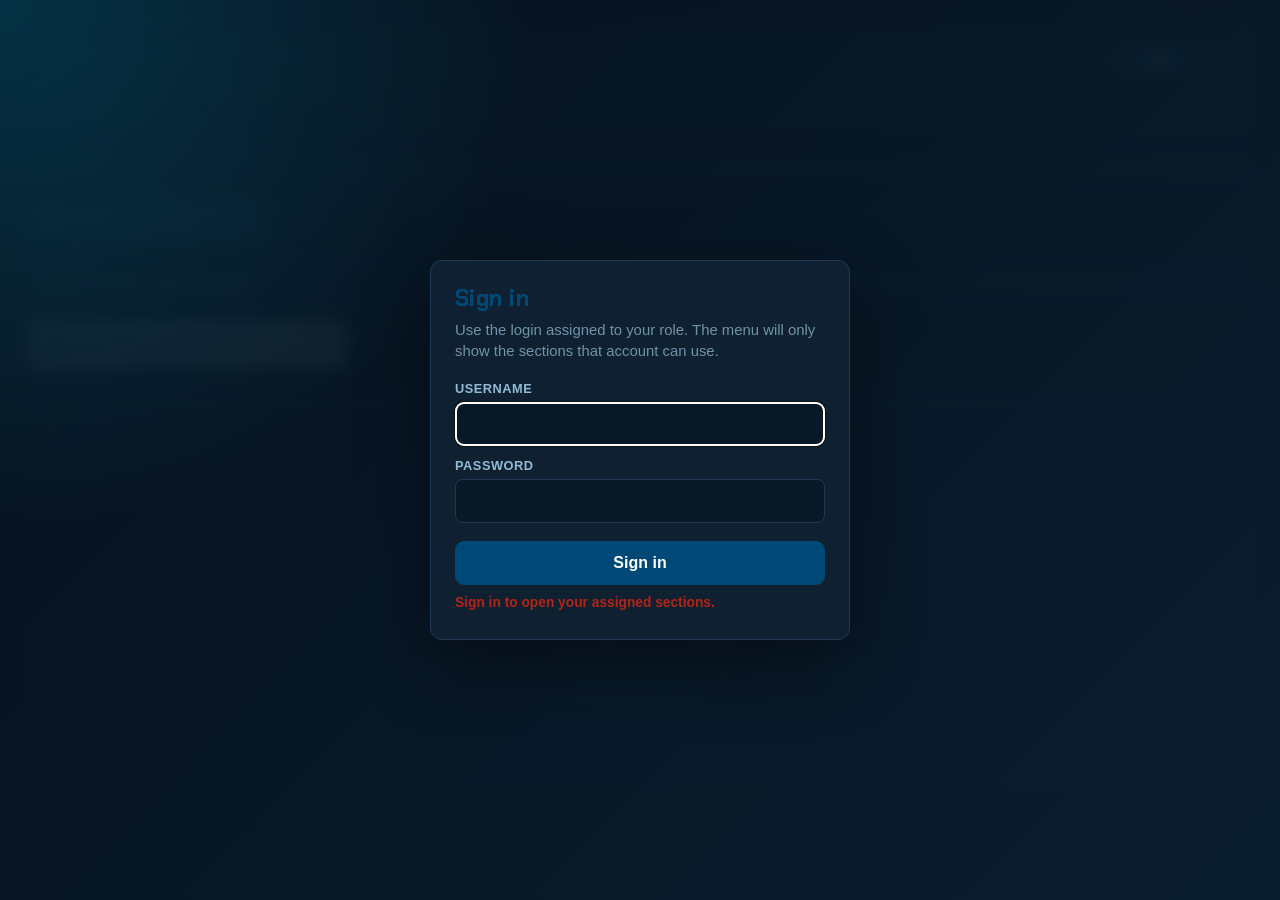
==== index.html @ 4f7fa90c "Remove sample truck report button" ====
<!DOCTYPE html>
<html lang="en">
<head>
  <meta charset="utf-8">
  <meta name="viewport" content="width=device-width, initial-scale=1, viewport-fit=cover">
  <meta name="apple-mobile-web-app-capable" content="yes">
  <meta name="apple-mobile-web-app-status-bar-style" content="default">
  <meta name="apple-mobile-web-app-title" content="Billing Audit">
  <meta name="mobile-web-app-capable" content="yes">
  <meta name="theme-color" content="#004976">
  <title>Daily Truck Operations</title>
  <script async src="https://pagead2.googlesyndication.com/pagead/js/adsbygoogle.js?client=ca-pub-5098781549114915"
     crossorigin="anonymous"></script>
  <link rel="stylesheet" href="https://fonts.googleapis.com/css2?family=Chakra+Petch:wght@500;600;700&family=IBM+Plex+Mono:wght@400;500;600&display=swap">
  <style>
    :root {
      color-scheme: light;
      --bg: #EAF3F8;
      --panel: #ffffff;
      --panel-2: #EFF7FB;
      --ink: #382E2C;
      --muted: #666666;
      --line: #BDD5E4;
      --strong-line: #A8CFDF;
      --green: #1A7A5E;
      --green-2: #D0EDE5;
      --teal: #00A9CA;
      --amber: #DC582A;
      --red: #B03020;
      --shadow: 0 6px 28px rgba(0, 73, 118, 0.10);
      --radius: 10px;
      /* My Portal (and a few other panels) were built against a second,
         never-defined token set -- var(--border, #e2e8f0) etc. always fell
         through to that hardcoded fallback in every theme. Defining them
         for real here (and re-pointed at the command-deck palette below)
         is what actually makes those panels follow dark mode. */
      --border: #e2e8f0;
      --text: #1a202c;
      --card-bg: #ffffff;
      --card: #ffffff;
      --header-bg: #f7fafc;
      --hover: #f0f4f8;
      --warn-bg: #fffbeb;
      --label: #718096;
      font-family: Inter, "Segoe UI", Roboto, Arial, sans-serif;
    }

    :root.dark {
      color-scheme: dark;
      --bg: #070c15;
      --panel: #0d1a26;
      --panel-2: #101f2d;
      --ink: #dceaf2;
      --muted: #6f93a8;
      --line: #1c3040;
      --strong-line: #2a4a5e;
      --green: #2de08a;
      --green-2: #0a2e22;
      --teal: #00e5ff;
      --amber: #ffa53d;
      --red: #ff3b57;
      --border: var(--line);
      --text: var(--ink);
      --card-bg: var(--panel);
      --card: var(--panel);
      --header-bg: var(--panel-2);
      --hover: var(--panel-2);
      --warn-bg: #2a1f00;
      --label: var(--teal);
      --shadow: 0 0 0 1px rgba(0,229,255,0.06), 0 8px 32px rgba(0,0,0,0.6);
      --font-display: "Chakra Petch", Inter, "Segoe UI", sans-serif;
      --font-mono: "IBM Plex Mono", ui-monospace, "SFMono-Regular", Consolas, monospace;
    }
    /* Command-deck typography + structural details -- dark mode only; light
       mode is left as the untouched, safe fallback look. */
    :root.dark {
      background-image:
        linear-gradient(var(--panel-2) 1px, transparent 1px) 0 0 / 100% 42px,
        linear-gradient(90deg, var(--panel-2) 1px, transparent 1px) 0 0 / 42px 100%;
      background-attachment: fixed;
    }
    :root.dark body {
      background: transparent;
    }
    :root.dark h1, :root.dark h2, :root.dark h3,
    :root.dark .menu-group-title, :root.dark .metric-label, :root.dark .table-title,
    :root.dark .panel-kicker, :root.dark .menu-current, :root.dark .table-kicker {
      font-family: var(--font-display);
      letter-spacing: 0.02em;
    }
    :root.dark .metric-value, :root.dark td, :root.dark th,
    :root.dark .dock-count {
      font-family: var(--font-mono);
      font-variant-numeric: tabular-nums;
    }
    :root.dark .metric-value {
      text-shadow: 0 0 18px rgba(0,229,255,0.25);
    }
    :root.dark .panel,
    :root.dark .metric-card,
    :root.dark .table-wrap,
    :root.dark .lookup-box,
    :root.dark .alert-card,
    :root.dark .area-card,
    :root.dark .door-tile,
    :root.dark .portal-action-item,
    :root.dark .portal-action-panel,
    :root.dark .portal-chart-card,
    :root.dark .portal-client-kpi,
    :root.dark .portal-client-panel,
    :root.dark .portal-mini-card,
    :root.dark .portal-schedule-panel,
    :root.dark .portal-forecast-item,
    :root.dark .vendor-card,
    :root.dark .trend-chart-card,
    :root.dark .report-modal,
    :root.dark .sheets-modal,
    :root.dark .dock-row {
      position: relative;
      border-radius: 4px;
    }
    :root.dark .panel::before, :root.dark .panel::after,
    :root.dark .metric-card::before, :root.dark .metric-card::after,
    :root.dark .table-wrap::before, :root.dark .table-wrap::after,
    :root.dark .lookup-box::before, :root.dark .lookup-box::after,
    :root.dark .alert-card::before, :root.dark .alert-card::after,
    :root.dark .area-card::before, :root.dark .area-card::after,
    :root.dark .door-tile::before, :root.dark .door-tile::after,
    :root.dark .portal-action-item::before, :root.dark .portal-action-item::after,
    :root.dark .portal-action-panel::before, :root.dark .portal-action-panel::after,
    :root.dark .portal-chart-card::before, :root.dark .portal-chart-card::after,
    :root.dark .portal-client-kpi::before, :root.dark .portal-client-kpi::after,
    :root.dark .portal-client-panel::before, :root.dark .portal-client-panel::after,
    :root.dark .portal-mini-card::before, :root.dark .portal-mini-card::after,
    :root.dark .portal-schedule-panel::before, :root.dark .portal-schedule-panel::after,
    :root.dark .portal-forecast-item::before, :root.dark .portal-forecast-item::after,
    :root.dark .vendor-card::before, :root.dark .vendor-card::after,
    :root.dark .trend-chart-card::before, :root.dark .trend-chart-card::after,
    :root.dark .report-modal::before, :root.dark .report-modal::after,
    :root.dark .sheets-modal::before, :root.dark .sheets-modal::after,
    :root.dark .dock-row::before, :root.dark .dock-row::after {
      content: "";
      position: absolute;
      width: 9px;
      height: 9px;
      border: 1.5px solid var(--teal);
      opacity: 0.55;
      pointer-events: none;
    }
    :root.dark .panel::before, :root.dark .metric-card::before,
    :root.dark .table-wrap::before, :root.dark .lookup-box::before,
    :root.dark .alert-card::before, :root.dark .area-card::before,
    :root.dark .door-tile::before, :root.dark .portal-action-item::before,
    :root.dark .portal-action-panel::before, :root.dark .portal-chart-card::before,
    :root.dark .portal-client-kpi::before, :root.dark .portal-client-panel::before,
    :root.dark .portal-mini-card::before, :root.dark .portal-schedule-panel::before,
    :root.dark .portal-forecast-item::before, :root.dark .vendor-card::before,
    :root.dark .trend-chart-card::before, :root.dark .report-modal::before,
    :root.dark .sheets-modal::before, :root.dark .dock-row::before {
      top: -1px; left: -1px; border-right: none; border-bottom: none;
    }
    :root.dark .panel::after, :root.dark .metric-card::after,
    :root.dark .table-wrap::after, :root.dark .lookup-box::after,
    :root.dark .alert-card::after, :root.dark .area-card::after,
    :root.dark .door-tile::after, :root.dark .portal-action-item::after,
    :root.dark .portal-action-panel::after, :root.dark .portal-chart-card::after,
    :root.dark .portal-client-kpi::after, :root.dark .portal-client-panel::after,
    :root.dark .portal-mini-card::after, :root.dark .portal-schedule-panel::after,
    :root.dark .portal-forecast-item::after, :root.dark .vendor-card::after,
    :root.dark .trend-chart-card::after, :root.dark .report-modal::after,
    :root.dark .sheets-modal::after, :root.dark .dock-row::after {
      bottom: -1px; right: -1px; border-left: none; border-top: none;
    }
    :root.dark button.primary, :root.dark .primary-btn, :root.dark .file-button.primary {
      box-shadow: 0 0 16px rgba(255, 165, 61, 0.25);
    }
    /* Command-bar / header: distinctive cut-corner HUD panel */
    :root.dark header,
    :root.dark .portal-command-bar {
      clip-path: polygon(0 0, calc(100% - 14px) 0, 100% 14px, 100% 100%, 14px 100%, 0 calc(100% - 14px));
      border: 1px solid var(--strong-line);
      position: relative;
    }
    :root.dark .portal-command-bar { background: var(--panel-2); }
    /* Dark mode readability overrides */
    :root.dark .table-title { color: #cce8ff; }
    :root.dark .table-kicker { color: #90bcd8; }
    :root.dark .table-meta { color: #7faec8; }
    :root.dark .menu-group-title { color: #55a8d4; letter-spacing: 0.06em; }
    :root.dark .tab-button { color: #90bcd8; }
    :root.dark .tab-button[aria-selected="true"] { color: #cce8ff; background: rgba(255,255,255,0.08); }
    :root.dark th { background: #1a2d40 !important; color: #cce8ff !important; border-color: #2e5070 !important; }
    :root.dark td { color: #c8e2f5; border-color: #1e3a55; }
    :root.dark .stat-chip { background: #1a2d40; border-color: #2e5070; }
    :root.dark .stat-chip-label { color: #7faec8; }
    :root.dark .stat-chip-value { color: #cce8ff; font-weight: 800; }
    :root.dark input, :root.dark select, :root.dark textarea { background: #0d1b2a; color: #e8f4ff; border-color: #2e5070; }
    :root.dark input::placeholder, :root.dark textarea::placeholder { color: #4a7090; }
    :root.dark .help-step-tip { color: #c0dcf0; background: #1a2d40; border-left-color: #00ccee; }
    :root.dark .qs-step { background: #1a2d40; border-color: #2e5070; }
    :root.dark .qs-step h3 { color: #cce8ff; }
    :root.dark .qs-num { background: #004976; color: #fff; }
    :root.dark .glossary-item h4 { color: #55ddff; }
    :root.dark .faq-q { color: #cce8ff; font-weight: 700; }
    :root.dark .faq-a { color: #a0c8e4; }
    :root.dark .help-hero-title { color: #cce8ff; }
    :root.dark .help-hero-sub { color: #90bcd8; }
    :root.dark label { color: #90bcd8; }
    :root.dark .kicker, :root.dark [class*="kicker"] { color: #55a8d4; }
    :root.dark .lumper-issue-tab { color: #7faec8; }
    :root.dark .lumper-issue-tab.active { color: #cce8ff; }
    :root.dark .issue-tab-badge { background: #2e5070; color: #cce8ff; }

    :root.retro {
      color-scheme: dark;
      --bg: #07000f;
      --panel: #130827;
      --panel-2: #1d1140;
      --ink: #f0e8ff;
      --muted: #c4a8ff;
      --line: #3d28b0;
      --strong-line: #c030a0;
      --green: #2dff88;
      --green-2: #06281e;
      --teal: #00f5ff;
      --amber: #ffb000;
      --red: #ff3d6e;
      --shadow: 0 0 32px rgba(0,245,255,0.18), 0 0 54px rgba(200,79,216,0.14);
    }
    /* Retro mode readability overrides */
    :root.retro .table-title { color: #00f5ff; text-shadow: 0 0 10px rgba(0,245,255,0.35); }
    :root.retro .table-kicker { color: #c4a8ff; }
    :root.retro .table-meta { color: #a090d0; }
    :root.retro .menu-group-title { color: #ff70e8; letter-spacing: 0.08em; font-weight: 800; }
    :root.retro .tab-button { color: #c4a8ff; }
    :root.retro .tab-button[aria-selected="true"] { color: #00f5ff; background: rgba(0,245,255,0.08); }
    :root.retro th { background: #1d1140 !important; color: #00f5ff !important; border-color: #3d28b0 !important; }
    :root.retro td { color: #e8d8ff; border-color: #2a1660; }
    :root.retro .stat-chip { background: #1d1140; border-color: #3d28b0; }
    :root.retro .stat-chip-label { color: #c4a8ff; }
    :root.retro .stat-chip-value { color: #00f5ff; font-weight: 800; text-shadow: 0 0 8px rgba(0,245,255,0.5); }
    :root.retro input, :root.retro select, :root.retro textarea { background: #0a0018; color: #f0e8ff; border-color: #3d28b0; }
    :root.retro input::placeholder, :root.retro textarea::placeholder { color: #6040a0; }
    :root.retro .help-step-tip { color: #e8d8ff; background: #1d1140; border-left-color: #00f5ff; }
    :root.retro .qs-step { background: #1d1140; border-color: #3d28b0; }
    :root.retro .qs-step h3 { color: #00f5ff; }
    :root.retro .faq-q { color: #f0e8ff; font-weight: 700; }
    :root.retro .faq-a { color: #c4a8ff; }
    :root.retro .help-hero-title { color: #00f5ff; text-shadow: 0 0 14px rgba(0,245,255,0.4); }
    :root.retro .lumper-issue-tab { color: #c4a8ff; }
    :root.retro .lumper-issue-tab.active { color: #00f5ff; }
    :root.retro .issue-tab-badge { background: #3d28b0; color: #e8d8ff; }
    :root.retro .motivation-bar { background: linear-gradient(90deg, #1d0040 0%, #2a006a 100%); border: 1px solid #5838ff; }

    .dark-toggle {
      display: flex;
      align-items: center;
      gap: 8px;
      padding: 7px 14px;
      border-radius: 20px;
      border: 1.5px solid rgba(255,255,255,0.25);
      background: rgba(255,255,255,0.10);
      color: #fff;
      font-size: 0.82rem;
      font-weight: 600;
      cursor: pointer;
      transition: background 0.2s, border-color 0.2s;
      white-space: nowrap;
    }
    .dark-toggle:hover { background: rgba(255,255,255,0.20); border-color: rgba(255,255,255,0.45); }
    .dark-toggle-track {
      width: 54px;
      height: 20px;
      border-radius: 10px;
      background: rgba(255,255,255,0.25);
      position: relative;
      transition: background 0.25s;
      flex-shrink: 0;
    }
    .dark-toggle-thumb {
      position: absolute;
      top: 3px;
      left: 3px;
      width: 14px;
      height: 14px;
      border-radius: 50%;
      background: #fff;
      transition: transform 0.25s;
      box-shadow: 0 1px 4px rgba(0,0,0,0.3);
    }
    :root.dark .dark-toggle-track { background: #00ccee; }
    :root.dark .dark-toggle-thumb { transform: translateX(17px); }
    :root.retro .dark-toggle { border-color: rgba(0,245,255,0.65); background: linear-gradient(135deg, rgba(255,79,216,0.22), rgba(0,245,255,0.16)); }
    :root.retro .dark-toggle-track { background: linear-gradient(90deg, #ff4fd8, #ffb000, #2dff88, #00f5ff); }
    :root.retro .dark-toggle-thumb { transform: translateX(34px); }

    /* -- Tutorial overlay -- */
    #tutorialOverlay {
      position: fixed; inset: 0; z-index: 9990;
      background: rgba(0,0,0,0.58);
      display: none;
    }
    #tutorialOverlay.active { display: block; }
    .tutorial-card {
      position: fixed;
      bottom: 28px;
      left: 50%;
      transform: translateX(-50%);
      z-index: 9999;
      background: #fff;
      border-radius: 18px;
      padding: 22px 26px 18px;
      max-width: 420px;
      width: calc(100vw - 40px);
      box-shadow: 0 12px 48px rgba(0,0,0,0.45);
      border-top: 5px solid #DC582A;
    }
    :root.dark .tutorial-card { background: #132030; color: #eaf4ff; }
    :root.retro .tutorial-card { background: #1a0030; color: #f5e8ff; border-top-color: #cc00ff; }
    .tutorial-step-badge {
      font-size: 0.72rem; font-weight: 700; letter-spacing: 0.04em;
      color: #DC582A; text-transform: uppercase; margin-bottom: 6px;
    }
    .tutorial-title {
      font-size: 1.15rem; font-weight: 800; color: #004976;
      margin: 0 0 8px; line-height: 1.2;
    }
    :root.dark .tutorial-title, :root.retro .tutorial-title { color: #55ddff; }
    .tutorial-msg {
      font-size: 0.95rem; line-height: 1.55; color: #382E2C;
      margin: 0 0 16px;
    }
    :root.dark .tutorial-msg { color: #aaccdd; }
    :root.retro .tutorial-msg { color: #cc99ee; }
    .tutorial-actions {
      display: flex; align-items: center; justify-content: space-between; gap: 10px;
    }
    .tutorial-next {
      background: #DC582A; color: #fff; border: none;
      border-radius: 10px; padding: 10px 24px;
      font-size: 0.95rem; font-weight: 700; cursor: pointer;
      transition: background 0.15s; flex-shrink: 0;
    }
    .tutorial-next:hover { background: #c04a20; }
    .tutorial-skip {
      background: none; border: none; color: #666;
      font-size: 0.82rem; cursor: pointer; text-decoration: underline; padding: 4px;
    }
    .tutorial-skip:hover { color: #333; }
    :root.dark .tutorial-skip { color: #7faec8; }
    .tutorial-progress {
      display: flex; gap: 5px; align-items: center;
    }
    .tutorial-dot {
      width: 7px; height: 7px; border-radius: 50%;
      background: #BDD5E4; transition: background 0.2s;
    }
    .tutorial-dot.active { background: #DC582A; }

    .tutorial-arrow {
      position: fixed;
      z-index: 9995;
      pointer-events: none;
      display: flex;
      flex-direction: column;
      align-items: center;
      animation: tutArrowBounce 0.8s ease-in-out infinite alternate;
      transition: top 0.3s, left 0.3s;
    }
    .tutorial-arrow-icon { font-size: 2.4rem; line-height: 1; filter: drop-shadow(0 3px 8px rgba(220,88,42,0.5)); }
    .tutorial-arrow-label {
      background: #DC582A; color: #fff;
      font-size: 0.75rem; font-weight: 800;
      padding: 4px 12px; border-radius: 20px;
      white-space: nowrap;
      box-shadow: 0 3px 12px rgba(220,88,42,0.4);
      margin-top: 4px;
    }
    @keyframes tutArrowBounce {
      from { transform: translate(-50%, 0); }
      to   { transform: translate(-50%, 12px); }
    }
    .tutorial-highlight {
      position: relative;
      z-index: 9993 !important;
      border-radius: 8px;
      box-shadow: 0 0 0 4px #DC582A, 0 0 0 8px rgba(220,88,42,0.3) !important;
      transition: box-shadow 0.25s;
    }

    /* -- Motivation bar -- */
    .motivation-bar {
      display: flex;
      align-items: center;
      gap: 10px;
      padding: 10px 18px;
      margin-bottom: 16px;
      border-radius: 10px;
      background: linear-gradient(90deg, #004976 0%, #00688a 100%);
      color: #fff;
      font-size: 0.88rem;
      font-weight: 600;
      letter-spacing: 0.01em;
      box-shadow: 0 3px 14px rgba(0,73,118,0.18);
      min-height: 42px;
      animation: motivFade 0.5s ease;
    }
    @keyframes motivFade { from { opacity:0; transform:translateY(-6px); } to { opacity:1; transform:translateY(0); } }
    .motivation-bar-emoji { font-size: 1.2rem; flex-shrink: 0; }
    .motivation-bar-text { flex: 1; }
    :root.dark .motivation-bar { background: linear-gradient(90deg, #0a1828 0%, #102038 100%); box-shadow: 0 3px 14px rgba(0,0,0,0.35); }
    :root.retro .motivation-bar { background: linear-gradient(90deg, #2a0050 0%, #001a40 100%); box-shadow: 0 0 20px rgba(180,0,255,0.25); border: 1px solid #5500aa; }

    /* -- Attach hint arrows -- */
    .attach-hint {
      position: absolute;
      display: flex;
      flex-direction: column;
      align-items: center;
      gap: 4px;
      pointer-events: none;
      z-index: 9999;
      animation: hintBounce 0.9s ease-in-out infinite alternate;
      transition: opacity 0.35s;
    }
    .attach-hint.hidden { opacity: 0; pointer-events: none; }
    .attach-hint-label {
      background: #DC582A;
      color: #fff;
      font-size: 0.78rem;
      font-weight: 700;
      padding: 5px 12px;
      border-radius: 20px;
      white-space: nowrap;
      box-shadow: 0 4px 14px rgba(220,88,42,0.45);
      letter-spacing: 0.01em;
    }
    .attach-hint-arrow {
      font-size: 1.8rem;
      line-height: 1;
      filter: drop-shadow(0 3px 6px rgba(220,88,42,0.4));
    }
    @keyframes hintBounce {
      from { transform: translateY(0px); }
      to   { transform: translateY(10px); }
    }
    .lookup-row { position: relative; }

    /* -- Dark mode overrides --- */
    :root.dark body { background: linear-gradient(180deg, rgba(0,180,220,0.08), transparent 400px), #0b1520; }
    :root.dark header { background: #0d1d2e; border-bottom-color: #1e3a55; }
    :root.dark .status-line { background: #132030; border-color: #1e3a55; color: #7faec8; }
    :root.dark .section-menu { background: #132030; border-color: #1e3a55; }
    :root.dark .menu-group-title { color: #00ccee; }
    :root.dark .tab-button { color: #7faec8; }
    :root.dark .tab-button:hover { background: #1a2d40; color: #eaf4ff; }
    :root.dark .tab-button[aria-selected="true"] { background: #1a2d40; color: #eaf4ff; }
    :root.dark .panel { background: #132030; border-color: #1e3a55; }
    :root.dark td { color: #ddeeff; }
    :root.dark th { background: #0a1828; color: #88ccee; font-weight: 700; }
    :root.dark tr:nth-child(even) td { background: #172840; }
    :root.dark tr:hover td { background: #1e3858; }
    :root.dark .metric-card { background: #132030; border-color: #1e3a55; }
    :root.dark .metric-value { color: #55ddff; }
    :root.dark .metric-label { color: #00ccee; }
    :root.dark .metric-note { color: #7faec8; }
    :root.dark .toast { background: #0a1828; color: #eaf4ff; }
    :root.dark .file-button.primary { background: #d05f2a; color: #fff; }
    :root.dark .file-button { background: #1a2d40; color: #eaf4ff; border-color: #2e5070; }
    :root.dark .table-wrap { background: #132030; border-color: #1e3a55; }
    :root.dark .table-toolbar { background: #1a2d40; border-color: #1e3a55; }
    :root.dark .table-title { color: #eaf4ff; }
    :root.dark .table-meta { color: #7faec8; }
    :root.dark .lumper-issue-tabs { background: #172840; border-color: #1e3a55; }
    :root.dark .lumper-issue-tab { color: #7faec8; }
    :root.dark .lumper-issue-tab:hover { background: #1a2d40; color: #eaf4ff; }
    :root.dark .lumper-issue-tab.active { color: #55ddff; background: #132030; }
    :root.dark .audit-subtabs { background: #0e1e30; border-color: #1e3a55; }
    :root.dark .audit-subtab-button { color: #7faec8; }
    :root.dark .audit-subtab-button:hover { background: #1a2d40; color: #eaf4ff; }
    :root.dark .audit-subtab-button[aria-selected="true"] { color: #eaf4ff; background: #1a3050; box-shadow: 0 1px 8px rgba(0,160,220,0.22); font-weight: 680; }
    :root.dark .help-hero { background: linear-gradient(135deg, #0a1828 0%, #0b1520 100%); }
    :root.dark .help-quickstart { background: linear-gradient(135deg, #081520 0%, #0a1828 100%); }
    :root.dark .help-stuck { background: linear-gradient(135deg, #081520 0%, #0a1828 100%); }
    :root.dark .help-cheatsheet { background: linear-gradient(135deg, #1a1000 0%, #281800 100%); }
    :root.dark .help-glossary { background: #0a1828; }
    :root.dark .help-step { background: #132030; color: #ddeeff; }
    :root.dark .faq-item { background: #132030; border-color: #1e3a55; color: #ddeeff; }
    :root.dark .faq-item:hover { background: #1a2d40; border-color: #2e5070; }
    :root.dark .faq-q { color: #eaf4ff; }
    :root.dark .faq-a { color: #aaccdd; }
    :root.dark .help-warning-box { background: #280d0d; border-color: #5a1a1a; color: #ffcccc; }
    :root.dark .help-quick-ref { background: linear-gradient(135deg, #0a1828 0%, #122035 100%); border-color: #1e3a55; }
    :root.dark .overview-list li { color: #aaccdd; }
    :root.dark .friendly-note { color: #7faec8; }
    :root.dark input[type="text"], :root.dark input[type="search"] { background: #1a2d40; border-color: #2e5070; color: #eaf4ff; }
    :root.dark select { background: #1a2d40; border-color: #2e5070; color: #eaf4ff; }

    /* -- My Portal --------------------------------------------- */
    .portal-add-form {
      background: var(--card-bg, #fff);
      border: 1px solid var(--border, #e2e8f0);
      border-radius: 10px;
      padding: 14px 18px;
      margin-bottom: 10px;
    }
    :root.dark .portal-add-form { background: #0e1e30; border-color: #1e3a55; }
    .portal-add-title { font-weight: 700; font-size: 0.9em; color: var(--label, #718096); margin-bottom: 10px; text-transform: uppercase; letter-spacing: .05em; }
    .portal-add-collapse { margin: 8px 0 4px; }
    .portal-add-collapse > summary.portal-add-summary { cursor: pointer; list-style: none; display: inline-flex; align-items: center;
      font-size: 0.82em; font-weight: 700; color: var(--muted, #718096); padding: 7px 13px; border: 1px dashed var(--border, #cbd5e0);
      border-radius: 8px; user-select: none; }
    .portal-add-collapse > summary.portal-add-summary::-webkit-details-marker { display: none; }
    .portal-add-collapse[open] > summary.portal-add-summary { color: var(--text, #1a202c); border-style: solid; margin-bottom: 8px; }
    .portal-add-collapse .portal-add-form { margin-bottom: 0; }
    .portal-add-fields { display: flex; flex-wrap: wrap; gap: 10px; align-items: flex-end; }
    .portal-field { display: flex; flex-direction: column; gap: 3px; min-width: 100px; }
    .portal-field label { font-size: 0.75em; font-weight: 600; color: var(--label, #718096); }
    .portal-field input { min-width: 90px; }
    .portal-field-btn { justify-content: flex-end; }
    .portal-clockin-btn { padding: 8px 18px; font-size: 0.88em; font-weight: 700; white-space: nowrap; }
    .portal-add-error { color: #e53e3e; font-size: 0.82em; font-weight: 600; margin-top: 6px; }
    /* -- Portal command bar (top info strip + controls strip) --------- */
    .portal-command-bar { border-radius: 14px; overflow: hidden; border: 1.5px solid var(--border,#e2e8f0); margin-bottom: 12px; box-shadow: 0 2px 12px rgba(0,0,0,0.06); }
    .portal-dashboard-shell { display: grid; gap: 12px; }
    .portal-zone-label { font-size: 0.76em; font-weight: 900; text-transform: uppercase; letter-spacing: 0.08em; color: var(--muted,#718096); margin: 2px 0 8px; }
    .portal-ops-grid { display: grid; grid-template-columns: minmax(280px, 1.1fr) minmax(280px, 0.9fr); gap: 12px; align-items: stretch; }
    .portal-action-panel, .portal-client-panel {
      background: var(--card-bg,#fff);
      border: 1px solid var(--border,#e2e8f0);
      border-radius: 12px;
      padding: 14px;
      box-shadow: 0 8px 24px rgba(0,73,118,0.08);
    }
    .portal-action-head, .portal-client-head { display:flex; align-items:flex-start; justify-content:space-between; gap:10px; margin-bottom:10px; }
    .portal-action-title, .portal-client-title { font-size:1.02em; font-weight:900; color:var(--text,#1a202c); }
    .portal-action-sub, .portal-client-sub { font-size:0.78em; color:var(--muted,#718096); margin-top:2px; line-height:1.35; }
    .portal-action-count { min-width:34px; height:34px; border-radius:999px; display:grid; place-items:center; font-weight:900; color:#fff; background:#3182ce; }
    .portal-action-count.hot { background:#e53e3e; }
    .portal-action-count.warn { background:#d69e2e; }
    .portal-action-list { display:grid; gap:8px; max-height:360px; overflow:auto; padding-right:2px; }
    .portal-action-item { border:1px solid var(--border,#e2e8f0); border-left:5px solid #3182ce; border-radius:8px; padding:10px 11px; background:rgba(49,130,206,0.04); }
    .portal-action-item.high { border-left-color:#e53e3e; background:rgba(229,62,62,0.06); }
    .portal-action-item.med { border-left-color:#d69e2e; background:rgba(214,158,46,0.07); }
    .portal-action-top { display:flex; justify-content:space-between; gap:10px; font-size:0.86em; font-weight:900; color:var(--text,#1a202c); }
    .portal-action-meta { margin-top:4px; font-size:0.78em; color:var(--muted,#718096); line-height:1.35; }
    .portal-action-empty { border:1px dashed var(--border,#cbd5e0); border-radius:8px; padding:14px; color:var(--muted,#718096); font-weight:700; text-align:center; background:rgba(56,161,105,0.05); }
    .portal-client-grid { display:grid; grid-template-columns: repeat(2, minmax(0,1fr)); gap:8px; }
    .portal-client-kpi { border:1px solid var(--border,#e2e8f0); border-radius:8px; padding:10px; background:rgba(247,250,252,0.7); }
    .portal-client-kpi .val { font-size:1.45em; font-weight:900; line-height:1; color:var(--text,#1a202c); }
    .portal-client-kpi .lbl { font-size:0.74em; margin-top:4px; color:var(--muted,#718096); font-weight:800; text-transform:uppercase; letter-spacing:0.04em; }
    .portal-client-message { margin-top:10px; padding:10px 12px; border-radius:8px; font-size:0.86em; font-weight:800; line-height:1.35; background:#f0fff4; color:#276749; border:1px solid #9ae6b4; }
    .portal-client-message.warn { background:#fffbeb; color:#744210; border-color:#f6c843; }
    .portal-client-message.bad { background:#fff5f5; color:#c53030; border-color:#fc8181; }
    .portal-mini-grid { display:grid; grid-template-columns:repeat(auto-fit,minmax(150px,1fr)); gap:8px; margin-top:10px; }
    .portal-mini-card { border:1px solid var(--border,#e2e8f0); border-radius:8px; padding:9px 10px; background:rgba(247,250,252,0.72); }
    .portal-mini-card .val { font-size:1.35em; line-height:1; font-weight:900; color:var(--text,#1a202c); }
    .portal-mini-card .lbl { margin-top:4px; font-size:0.7em; color:var(--muted,#718096); font-weight:800; text-transform:uppercase; letter-spacing:0.04em; }
    .portal-mini-card.good .val { color:#2f855a; }
    .portal-mini-card.warn .val { color:#b7791f; }
    .portal-mini-card.bad .val { color:#c53030; }
    .portal-forecast-list { display:grid; gap:8px; }
    .portal-forecast-item { border:1px solid var(--border,#e2e8f0); border-left:5px solid #3182ce; border-radius:8px; padding:10px 11px; background:rgba(49,130,206,0.04); }
    .portal-forecast-item.forecast-watch { border-left-color:#d69e2e; background:rgba(214,158,46,0.07); }
    .portal-forecast-item.forecast-high { border-left-color:#e53e3e; background:rgba(229,62,62,0.06); }
    .portal-forecast-top { display:flex; justify-content:space-between; gap:10px; font-size:0.86em; font-weight:900; color:var(--text,#1a202c); }
    .portal-forecast-meta { margin-top:4px; font-size:0.78em; color:var(--muted,#718096); line-height:1.35; }
    .portal-forecast-empty { border:1px dashed var(--border,#cbd5e0); border-radius:8px; padding:14px; color:var(--muted,#718096); font-weight:700; text-align:center; background:rgba(56,161,105,0.05); }
    .portal-board-zone { display:grid; gap:10px; }
    :root.dark .portal-action-panel, :root.dark .portal-client-panel, :root.dark .portal-action-item, :root.dark .portal-client-kpi, :root.dark .portal-mini-card, :root.dark .portal-forecast-item { background:#132030; border-color:#1e3a55; }
    :root.dark .portal-client-message { background:#0d2218; border-color:#68d391; color:#9ae6b4; }
    :root.dark .portal-client-message.warn { background:#1f1700; border-color:#f6c843; color:#fbd38d; }
    :root.dark .portal-client-message.bad { background:#2d1515; border-color:#fc8181; color:#fca5a5; }
    .portal-info-strip {
      display: flex; align-items: center; justify-content: space-between; gap: 12px;
      background: linear-gradient(135deg, #1e3a5f 0%, #1565c0 100%);
      padding: 13px 20px;
    }
    .portal-live-badge { display: flex; align-items: center; gap: 8px; }
    .portal-live-dot {
      width: 10px; height: 10px; border-radius: 50%;
      background: #4ade80; display: inline-block;
      transition: opacity 0.3s; box-shadow: 0 0 8px #4ade8099;
    }
    #portalLiveClock { font-size: 1.3em; font-weight: 800; font-variant-numeric: tabular-nums; letter-spacing: .03em; color: #fff; }
    .portal-day-center { flex: 1; text-align: center; }
    .portal-day-label { font-weight: 700; font-size: 1em; color: rgba(255,255,255,0.88); letter-spacing:.01em; }
    /* 4AM Countdown */
    .portal-4am-wrap { display: flex; flex-direction: column; align-items: center; background: rgba(255,255,255,0.12); border: 1.5px solid rgba(255,255,255,0.22); border-radius: 10px; padding: 6px 18px; min-width: 130px; }
    .portal-4am-timer { font-size: 1.55em; font-weight: 800; font-variant-numeric: tabular-nums; letter-spacing: .04em; line-height: 1; color: #4ade80; transition: color 0.5s; }
    .portal-4am-timer.timer-amber { color: #fbbf24; }
    .portal-4am-timer.timer-red   { color: #f87171; }
    .portal-4am-timer.timer-pulse { animation: portal-pulse 1.2s ease-in-out infinite; }
    .portal-4am-sublabel { font-size: 0.62em; font-weight: 700; color: rgba(255,255,255,0.65); text-transform: uppercase; letter-spacing: .07em; margin-top: 2px; }
    /* Controls strip */
    .portal-controls-strip {
      display: flex; align-items: center; gap: 8px; flex-wrap: wrap;
      padding: 10px 16px;
      background: var(--card-bg,#fff);
    }
    :root.dark .portal-controls-strip { background: #0e1e30; }
    .portal-ctrl-cluster { display: flex; align-items: center; gap: 4px; }
    .portal-ctrl-sep { width: 1px; height: 24px; background: var(--border,#e2e8f0); margin: 0 4px; flex-shrink: 0; }
    .portal-sync-btn {
      display: flex; align-items: center; gap: 5px;
      background: #1e3a5f; color: #fff; border: none; border-radius: 8px;
      padding: 7px 14px; font-size: 0.84em; font-weight: 700; cursor: pointer;
      transition: background 0.15s; white-space: nowrap;
    }
    .portal-sync-btn:hover { background: #2563ab; }
    .portal-sync-btn:active { background: #163060; }
    .portal-ctrl-btn {
      background: transparent; border: 1.5px solid var(--border,#e2e8f0); border-radius: 7px;
      padding: 6px 12px; font-size: 0.82em; font-weight: 600; cursor: pointer;
      color: var(--text,#4a5568); transition: border-color 0.15s, background 0.15s; white-space: nowrap;
    }
    .portal-ctrl-btn:hover { background: var(--bg,#f7fafc); border-color: #a0aec0; }
    :root.dark .portal-ctrl-btn { border-color: #1e3a55; color: #88ccee; }
    :root.dark .portal-ctrl-btn:hover { background: #132030; }
    .portal-freetime-wrap { display: flex; align-items: center; gap: 5px; }
    .portal-freetime-label { font-size: 0.78em; font-weight: 600; color: var(--muted,#718096); white-space: nowrap; }
    #portalFreeTime { width: 54px; padding: 5px 6px; border-radius: 7px; border: 1.5px solid var(--border,#e2e8f0); background: var(--card-bg,#fff); color: var(--text,#1a202c); font-size: 0.84em; text-align: center; font-weight: 700; }
    :root.dark #portalFreeTime { background: #132030; border-color: #1e3a55; color: #eaf4ff; }
    .portal-freetime-unit { font-size: 0.76em; color: var(--muted,#718096); }
    .portal-staffing-wrap { display: flex; align-items: center; gap: 5px; }
    .portal-staffing-label { font-size: 0.78em; font-weight: 600; color: var(--muted,#718096); white-space: nowrap; }
    .portal-staffing-wrap input { width: 46px; padding: 5px 6px; border-radius: 7px; border: 1.5px solid var(--border,#e2e8f0); background: var(--card-bg,#fff); color: var(--text,#1a202c); font-size: 0.84em; text-align: center; font-weight: 700; }
    :root.dark .portal-staffing-wrap input { background: #132030; border-color: #1e3a55; color: #eaf4ff; }
    .portal-date-wrap { display: flex; align-items: center; gap: 6px; }
    .portal-date-label { font-size: 0.78em; font-weight: 600; color: var(--muted,#718096); white-space: nowrap; }
    #portalBusinessDate { width: 145px; padding: 5px 8px; border-radius: 7px; border: 1.5px solid var(--border,#e2e8f0); background: var(--card-bg,#fff); color: var(--text,#1a202c); font-size: 0.84em; font-weight: 700; }
    :root.dark #portalBusinessDate { background: #132030; border-color: #1e3a55; color: #eaf4ff; }
    .portal-danger-cluster { margin-left: auto; display: flex; align-items: center; gap: 4px; }
    .portal-danger-btn {
      background: transparent; border: 1px solid #fca5a5; border-radius: 7px;
      padding: 5px 10px; font-size: 0.78em; font-weight: 600; cursor: pointer;
      color: #dc2626; transition: background 0.15s; white-space: nowrap;
    }
    .portal-danger-btn:hover { background: #fff5f5; border-color: #f87171; }
    :root.dark .portal-danger-btn { border-color: #7f1d1d; color: #f87171; }
    :root.dark .portal-danger-btn:hover { background: #2d1515; }
    /* DMS status line */
    .portal-dms-status { font-size: 0.8em; color: var(--muted,#718096); padding: 3px 4px; margin-bottom: 8px; }
    /* Notification permission banner */
    .portal-notif-banner { display:flex; align-items:center; justify-content:space-between; gap:10px; background:#ebf8ff; border:1.5px solid #90cdf4; border-radius:8px; padding:8px 14px; margin:6px 0 10px; font-size:0.84em; color:#2b6cb0; }
    .portal-notif-banner button { font-size:0.82em; font-weight:700; padding:4px 12px; border-radius:6px; border:1.5px solid #3182ce; background:#3182ce; color:#fff; cursor:pointer; white-space:nowrap; }
    .portal-notif-banner .notif-dismiss { background:transparent; border-color:#90cdf4; color:#3182ce; margin-left:6px; }
    :root.dark .portal-notif-banner { background: var(--panel-2); border-color: var(--strong-line); color: var(--ink); }
    :root.dark .portal-notif-banner button { background: var(--teal); border-color: var(--teal); color: #00202a; }
    :root.dark .portal-notif-banner .notif-dismiss { background: transparent; border-color: var(--strong-line); color: var(--teal); }
    /* -- Pinned shift announcement -- */
    .portal-announce-banner { display:flex; align-items:flex-start; gap:10px; background:#fffbeb; border:1.5px solid #f6c343; border-radius:8px; padding:10px 14px; margin:6px 0 10px; }
    .portal-announce-banner .pab-icon { font-size:1.3em; line-height:1; flex-shrink:0; }
    .portal-announce-banner .pab-body { flex:1; min-width:0; }
    .portal-announce-banner .pab-text { font-size:0.94em; font-weight:700; color:#7c4a03; white-space:pre-wrap; word-break:break-word; }
    .portal-announce-banner .pab-meta { font-size:0.74em; color:#92702a; margin-top:3px; }
    .portal-announce-banner .pab-clear { flex-shrink:0; background:transparent; border:none; color:#92702a; font-size:1.3em; line-height:1; cursor:pointer; padding:0 2px; }
    .portal-announce-banner .pab-clear:hover { color:#7c4a03; }
    :root.dark .portal-announce-banner { background:#3a2e0e; border-color:#8a6d1f; }
    :root.dark .portal-announce-banner .pab-text { color:#fde68a; }
    :root.dark .portal-announce-banner .pab-meta,
    :root.dark .portal-announce-banner .pab-clear { color:#d9b661; }
    .portal-announce-composer { display:flex; gap:8px; margin:6px 0 10px; }
    .portal-announce-composer .lookup-input { flex:1; }
    .portal-refresh-btn { padding: 6px 12px; font-size: 0.82em; font-weight: 600; display: flex; align-items: center; gap: 5px; }
    /* Metric card accent stripes */
    .metric-card[data-accent] { border-left: 4px solid transparent; }
    .metric-card[data-accent="blue"]   { border-left-color: #3b82f6; }
    .metric-card[data-accent="orange"] { border-left-color: #f59e0b; }
    .metric-card[data-accent="red"]    { border-left-color: #ef4444; }
    .metric-card[data-accent="purple"] { border-left-color: #8b5cf6; }
    .metric-card[data-accent="teal"]   { border-left-color: #14b8a6; }
    .metric-card[data-accent="green"]  { border-left-color: #22c55e; }
    .metric-card[data-accent="gray"]   { border-left-color: #94a3b8; }
    .metric-card[data-accent="blue"]   .metric-value { color: #2563eb; }
    .metric-card[data-accent="orange"] .metric-value { color: #d97706; }
    .metric-card[data-accent="red"]    .metric-value { color: #dc2626; }
    .metric-card[data-accent="green"]  .metric-value { color: #16a34a; }
    .metric-card[data-accent="gray"]   .metric-value { color: #475569; }
    /* Board row left-border status strip */
    tr.portal-row-detention td:first-child { border-left: 4px solid #e53e3e !important; padding-left: 10px !important; }
    tr.portal-row-urgent    td:first-child { border-left: 4px solid #dd6b20 !important; padding-left: 10px !important; }
    tr.portal-row-warning   td:first-child { border-left: 4px solid #d69e2e !important; padding-left: 10px !important; }
    tr.portal-row-active    td:first-child { border-left: 4px solid #38a169 !important; padding-left: 10px !important; }
    tr.portal-row-complete  td:first-child { border-left: 4px solid #4299e1 !important; padding-left: 10px !important; }
    /* Alert strip */
    .portal-alert-strip {
      background: #fff5f5;
      border: 2px solid #e53e3e;
      border-radius: 8px;
      padding: 10px 16px;
      margin-bottom: 10px;
      font-weight: 700;
      color: #c53030;
      line-height: 1.7;
    }
    :root.dark .portal-alert-strip { background: #3d1515; border-color: #fc8181; color: #fca5a5; }
    .portal-alert-item { display: flex; align-items: center; gap: 8px; }
    /* Alerts tab badge on the tab button */
    .alerts-tab-badge {
      display: inline-flex; align-items: center; justify-content: center;
      min-width: 18px; height: 18px; padding: 0 5px; margin-left: 6px;
      border-radius: 9px; background: #e53e3e; color: #fff;
      font-size: 0.72em; font-weight: 800; line-height: 1; vertical-align: middle;
    }
    .alerts-tab-badge.badge-quiet { background: #a0aec0; }
    /* Alerts tab cards */
    .alerts-list { display: flex; flex-direction: column; gap: 10px; }
    .alert-card {
      display: flex; align-items: flex-start; gap: 12px;
      border-radius: 10px; padding: 12px 16px; border-left: 5px solid #e53e3e;
      background: var(--card-bg, #fff); border: 1px solid var(--border, #e2e8f0);
      border-left-width: 5px; box-shadow: 0 1px 3px rgba(0,0,0,0.06);
    }
    .alert-card.alert-detention { border-left-color: #e53e3e; }
    .alert-card.alert-startsoon { border-left-color: #d69e2e; }
    .alert-card.alert-urgent    { border-left-color: #dd6b20; }
    .alert-card.alert-needstart     { border-left-color: #dd6b20; }
    .alert-card.alert-unloaderdelay { border-left-color: #dd6b20; }
    .alert-card.alert-recdelay      { border-left-color: #d69e2e; }
    .alert-card-icon { font-size: 1.5em; line-height: 1; flex-shrink: 0; }
    .alert-card-body { flex: 1; }
    .alert-card-title { font-weight: 800; font-size: 0.98em; color: var(--text, #1a202c); margin-bottom: 2px; }
    .alert-card-detail { font-size: 0.86em; color: var(--muted, #718096); line-height: 1.45; }
    .alert-card-sev { font-size: 0.72em; font-weight: 800; text-transform: uppercase; letter-spacing: 0.04em; padding: 3px 8px; border-radius: 5px; flex-shrink: 0; align-self: center; }
    .alert-card-sev.sev-detention { background: #fff5f5; color: #c53030; }
    .alert-card-sev.sev-startsoon { background: #fffaf0; color: #b7791f; }
    .alert-card-sev.sev-urgent    { background: #fffaf0; color: #c05621; }
    .alert-card-sev.sev-needstart     { background: #fffaf0; color: #c05621; }
    .alert-card-sev.sev-unloaderdelay { background: #fffaf0; color: #c05621; }
    .alert-card-sev.sev-recdelay      { background: #fffaf0; color: #b7791f; }
    .alerts-tab-badge.badge-orange { background: #dd6b20; }
    .alerts-empty { text-align: center; padding: 48px 20px; color: var(--muted, #a0aec0); }
    .alerts-empty-icon { font-size: 3em; margin-bottom: 10px; }
    :root.dark .alert-card { background: #1a2942; border-color: #2d4a6b; }
    :root.dark .alert-card-sev.sev-detention { background: #3d1515; }
    :root.dark .alert-card-sev.sev-startsoon, :root.dark .alert-card-sev.sev-urgent,
    :root.dark .alert-card-sev.sev-needstart, :root.dark .alert-card-sev.sev-unloaderdelay,
    :root.dark .alert-card-sev.sev-recdelay { background: #3d2f15; }
    /* -- Portal view switcher (Board / Doors / Areas) -- */
    .portal-view-switch { display:flex; gap:6px; margin:12px 0 0; flex-wrap:wrap; }
    .portal-view-btn {
      font-size:0.84em; font-weight:700; padding:8px 16px; border-radius:10px; cursor:pointer;
      border:1.5px solid var(--border,#e2e8f0); background:var(--card-bg,#fff);
      color:var(--muted,#718096); transition: all 0.15s; letter-spacing:.01em;
    }
    .portal-view-btn:hover:not(.active) { border-color:#a0aec0; color: var(--text,#2d3748); }
    .portal-view-btn.active { background:#1e3a5f; color:#fff; border-color:#1e3a5f; box-shadow: 0 2px 8px rgba(30,58,95,0.25); }
    :root.dark .portal-view-btn { background:#17263f; border-color:#1e3a55; }
    :root.dark .portal-view-btn.active { background:#2b6cb0; border-color:#2b6cb0; }
    .chat-unread-badge { display:inline-flex; align-items:center; justify-content:center; min-width:17px; height:17px; padding:0 4px; margin-left:6px; border-radius:999px; background:#e53e3e; color:#fff; font-size:0.72em; font-weight:800; vertical-align:middle; }
    /* -- Team chat -- */
    .portal-chat-panel { display:flex; flex-direction:column; height:min(60vh, 520px); border:1px solid var(--border,#e2e8f0); border-radius:10px; background:var(--card-bg,#fff); overflow:hidden; }
    :root.dark .portal-chat-panel { background:#17263f; }
    .portal-chat-log { flex:1; overflow-y:auto; padding:12px 14px; display:flex; flex-direction:column; gap:8px; }
    .portal-chat-msg { max-width:80%; }
    .portal-chat-msg .pcm-meta { font-size:0.72em; font-weight:700; color:var(--muted,#718096); margin-bottom:2px; }
    .portal-chat-msg .pcm-bubble { display:inline-block; background:var(--bg,#f1f5f9); border-radius:10px; padding:6px 11px; font-size:0.88em; line-height:1.4; white-space:pre-wrap; word-break:break-word; }
    :root.dark .portal-chat-msg .pcm-bubble { background:#0e1c30; }
    .portal-chat-msg.mine { align-self:flex-end; text-align:right; }
    .portal-chat-msg.mine .pcm-bubble { background:#1e3a5f; color:#fff; }
    :root.dark .portal-chat-msg.mine .pcm-bubble { background:#2b6cb0; }
    .portal-chat-input-row { display:flex; gap:8px; padding:10px; border-top:1px solid var(--border,#e2e8f0); }
    .portal-chat-input-row .lookup-input { flex:1; }
    /* -- DMS-style green/yellow/red dwell scorecard -- */
    .dms-scorecard { display:grid; grid-template-columns:repeat(auto-fit,minmax(140px,1fr)); gap:10px; margin-bottom:12px; }
    .dms-score { border-radius:10px; padding:12px 14px; border:1px solid var(--border,#e2e8f0); background:var(--card-bg,#fff);
      display:flex; flex-direction:column; gap:2px; border-left:6px solid #cbd5e0; }
    .dms-score .num { font-size:1.9em; font-weight:800; line-height:1; }
    .dms-score .lbl { font-size:0.78em; font-weight:700; color:var(--muted,#718096); text-transform:uppercase; letter-spacing:0.03em; }
    .dms-score .sub { font-size:0.72em; color:var(--muted,#a0aec0); }
    .dms-score.green  { border-left-color:#38a169; } .dms-score.green  .num { color:#2f855a; }
    .dms-score.yellow { border-left-color:#d69e2e; } .dms-score.yellow .num { color:#b7791f; }
    .dms-score.red    { border-left-color:#e53e3e; } .dms-score.red    .num { color:#c53030; }
    .dms-score.blue   { border-left-color:#3182ce; } .dms-score.blue   .num { color:#2b6cb0; }
    :root.dark .dms-score { background:#17263f; }
    /* -- Door map -- */
    .door-map { display:grid; grid-template-columns:repeat(auto-fill,minmax(120px,1fr)); gap:8px; }
    .door-tile { border-radius:9px; padding:9px 10px; border:1px solid var(--border,#e2e8f0); background:var(--card-bg,#fff);
      border-top:5px solid #cbd5e0; min-height:74px; display:flex; flex-direction:column; gap:2px; cursor:default; transition:transform .08s; }
    .door-tile:hover { transform:translateY(-2px); box-shadow:0 3px 10px rgba(0,0,0,0.1); }
    .door-tile.occupied { cursor:pointer; }
    .door-tile.occupied:active { transform:scale(0.96); }
    .door-detail-kv { display:flex; flex-direction:column; gap:1px; }
    .door-detail-kv .dk { font-size:0.75em; font-weight:700; text-transform:uppercase; letter-spacing:.04em; color:var(--muted,#94a3b8); }
    .door-detail-kv .dv { font-weight:600; color:var(--text,#1a202c); }
    .door-tl-row { display:flex; align-items:flex-start; gap:10px; }
    .door-tl-dot { width:10px; height:10px; border-radius:50%; background:var(--border,#e2e8f0); flex-shrink:0; margin-top:3px; }
    .door-tl-dot.done { background:#38a169; }
    .door-tl-dot.pending { background:#cbd5e0; }
    .door-tl-label { color:var(--muted,#64748b); min-width:110px; }
    .door-tl-time { font-weight:700; color:var(--text,#1a202c); }
    .door-tile.green  { border-top-color:#38a169; } .door-tile.yellow { border-top-color:#d69e2e; }
    .door-tile.red    { border-top-color:#e53e3e; } .door-tile.done { border-top-color:#3182ce; opacity:0.7; }
    .door-tile .door-no { font-size:1.05em; font-weight:800; color:var(--text,#1a202c); }
    .door-tile .door-sup { font-size:0.74em; color:var(--muted,#718096); white-space:nowrap; overflow:hidden; text-overflow:ellipsis; }
    .door-tile .door-dwell { font-size:0.72em; font-weight:700; margin-top:auto; }
    .door-age { font-size:0.69em; font-weight:800; margin-top:2px; color:var(--muted,#718096); }
    .door-tile.age-green .door-age { color:#2f855a; }
    .door-tile.age-yellow .door-age { color:#b7791f; }
    .door-tile.age-red .door-age { color:#c53030; }
    .door-tile.green .door-dwell { color:#2f855a; } .door-tile.yellow .door-dwell { color:#b7791f; }
    .door-tile.red .door-dwell { color:#c53030; } .door-tile.done .door-dwell { color:#2b6cb0; }
    :root.dark .door-tile { background:#17263f; }
    .door-tile.open { border-top-color:#cbd5e0; background:var(--bg,#f7fafc); opacity:0.85; }
    .door-tile.open .door-no { color:var(--muted,#a0aec0); font-weight:700; }
    .door-open-label { font-size:0.74em; font-weight:700; color:#38a169; margin-top:auto; }
    /* A truck at the door whose unload has not started: yellow after the first threshold, red after the second. */
    #myPortalPanel .door-tile.ns-yellow, #myPortalMnPanel .door-tile.ns-yellow { background:#fffbea; border:2px solid #d69e2e; border-top:6px solid #d69e2e; box-shadow:0 0 0 3px rgba(214,158,46,.28); }
    #myPortalPanel .door-tile.ns-red, #myPortalMnPanel .door-tile.ns-red    { background:#fff1f0; border:2px solid #e53e3e; border-top:6px solid #e53e3e; box-shadow:0 0 0 3px rgba(229,62,62,.32); }
    :root.dark #myPortalPanel .door-tile.ns-yellow, :root.dark #myPortalMnPanel .door-tile.ns-yellow { background:#3a3012; }
    :root.dark #myPortalPanel .door-tile.ns-red, :root.dark #myPortalMnPanel .door-tile.ns-red    { background:#4a1d1d; }
    .door-tile .door-ns { font-size:0.7em; font-weight:800; margin-top:2px; }
    .door-tile.ns-yellow .door-ns { color:#975a16; }
    .door-tile.ns-red .door-ns { color:#c53030; }
    :root.dark .door-tile.ns-yellow .door-ns { color:#f6e05e; }
    :root.dark .door-tile.ns-red .door-ns { color:#feb2b2; }
    /* Who is online: a slim strip at the very top, for every signed-in login. */
    .presence-bar { display:flex; flex-wrap:wrap; align-items:center; gap:4px 14px; padding:7px 14px; margin:0 0 10px; border-radius:10px;
      border:1px solid var(--border,#e2e8f0); background:var(--card-bg,#fff); color:var(--text,#2d3748); font-size:0.88em; font-weight:700; }
    .presence-bar[hidden] { display:none; }
    .presence-dot { width:10px; height:10px; border-radius:50%; background:#38a169; animation:presencePulse 2s infinite; flex:none; }
    @keyframes presencePulse { 0% { box-shadow:0 0 0 0 rgba(56,161,105,.55); } 70% { box-shadow:0 0 0 7px rgba(56,161,105,0); } 100% { box-shadow:0 0 0 0 rgba(56,161,105,0); } }
    .presence-count b { font-size:1.3em; font-variant-numeric:tabular-nums; }
    .presence-logins { font-weight:600; color:var(--muted,#718096); }
    .presence-logins .me { color:var(--text,#2d3748); font-weight:800; }
    .presence-today { color:var(--muted,#718096); font-weight:600; }
    .presence-bar.clickable { cursor:pointer; }
    .presence-history { flex:1 1 100%; margin-top:6px; padding-top:8px; border-top:1px solid var(--border,#e2e8f0); font-weight:600; font-size:0.95em; cursor:default; overflow-x:auto; }
    .presence-table { width:100%; border-collapse:collapse; }
    .presence-table th { text-align:left; font-size:0.78em; letter-spacing:.04em; text-transform:uppercase; color:var(--muted,#718096); padding:3px 10px 3px 0; }
    .presence-table td { padding:4px 10px 4px 0; border-top:1px solid var(--border,#e2e8f0); white-space:nowrap; }
    .presence-table td.logins { white-space:normal; color:var(--muted,#718096); }
    .presence-bar.stale { opacity:.55; }
    .presence-bar.stale .presence-dot { background:#a0aec0; animation:none; }
    @media (prefers-reduced-motion: reduce) { .presence-dot { animation:none; } }
    @media print { .presence-bar { display:none !important; } }
    .door-controls { display:flex; flex-wrap:wrap; align-items:center; gap:10px 16px; margin:0 0 10px; }
    /* The sort control is how you reorder every door map, so it is a tinted, bold panel rather than a thin grey field. */
    .door-sortbox { --sort-accent:#2b6cb0; --sort-label:#1e4e8c; --sort-tint:rgba(43,108,176,.12);
      display:inline-flex; align-items:center; flex-wrap:wrap; gap:6px 10px; font-size:0.95em; font-weight:800; color:var(--text,#1a202c);
      padding:7px 12px; border:2px solid var(--sort-accent); border-radius:10px; background:var(--sort-tint); }
    .door-sortbox label { font-weight:900; font-size:0.86em; letter-spacing:.06em; text-transform:uppercase; color:var(--sort-label); white-space:nowrap; }
    .door-sortbox label::before { content:"\2195\00a0"; }
    .door-sort-select { padding:6px 10px; border:2px solid var(--sort-accent); border-radius:8px; background:var(--card-bg,#fff); color:inherit; font:inherit; font-weight:800; max-width:100%; cursor:pointer; }
    .door-sortbox .door-sort-rev { font-weight:800; font-size:0.9em; border:2px solid var(--sort-accent); }
    /* the dark and retro themes style every select and button with a more specific rule: keep the accent on top of them */
    :root .door-sortbox .door-sort-select, :root .door-sortbox .door-sort-rev { border-color:var(--sort-accent); }
    :root.dark .door-sortbox { --sort-accent:#4299e1; --sort-label:#90cdf4; --sort-tint:rgba(66,153,225,.16); }
    :root.retro .door-sortbox { --sort-accent:#00f5ff; --sort-label:#a5e7ff; --sort-tint:rgba(0,245,255,.10); }
    .door-sort-select option { color:#1a202c; background:#fff; }
    .door-sort-rev[aria-pressed="true"] { background:#1e3a5f; color:#fff; border-color:#1e3a5f; }
    :root.dark .door-sort-rev[aria-pressed="true"] { background:#2b6cb0; border-color:#2b6cb0; }
    .door-ns-set { display:inline-flex; align-items:center; gap:6px; font-size:0.8em; font-weight:700; color:var(--text,#2d3748); }
    .door-ns-set input { width:54px; padding:4px 6px; border:1px solid var(--border,#cbd5e0); border-radius:6px; background:transparent; color:inherit; font:inherit; }
    .door-sort-note { font-size:0.76em; color:var(--muted,#718096); margin:-4px 0 10px; }
    .perf-cards { display:grid; grid-template-columns:repeat(auto-fill,minmax(min(320px,100%),1fr)); gap:12px; }
    .perf-card { border:1px solid var(--border,#e2e8f0); border-left:6px solid #a0aec0; border-radius:10px; padding:12px 14px; background:var(--card-bg,#fff); }
    :root.dark .perf-card { background:#17263f; border-color:#1e3a55; border-left-color:#a0aec0; }
    .perf-card.band-green  { border-left-color:#38a169 !important; }
    .perf-card.band-even   { border-left-color:#3182ce !important; }
    .perf-card.band-yellow { border-left-color:#d69e2e !important; }
    .perf-card.band-red    { border-left-color:#e53e3e !important; }
    .perf-head { display:flex; align-items:baseline; justify-content:space-between; gap:8px; flex-wrap:wrap; margin-bottom:8px; }
    .perf-name { font-weight:800; font-size:1.05em; color:var(--text,#1a202c); }
    .perf-badge { font-size:0.78em; font-weight:800; padding:3px 10px; border-radius:999px; background:#edf2f7; color:#4a5568; }
    .band-green .perf-badge  { background:#c6f6d5; color:#22543d; }
    .band-even .perf-badge   { background:#bee3f8; color:#2a4365; }
    .band-yellow .perf-badge { background:#fefcbf; color:#744210; }
    .band-red .perf-badge    { background:#fed7d7; color:#822727; }
    :root.dark .band-green .perf-badge  { background:#22543d; color:#c6f6d5; }
    :root.dark .band-even .perf-badge   { background:#2a4365; color:#bee3f8; }
    :root.dark .band-yellow .perf-badge { background:#744210; color:#fefcbf; }
    :root.dark .band-red .perf-badge    { background:#822727; color:#fed7d7; }
    .perf-bar { position:relative; height:14px; border-radius:7px; background:var(--border,#e2e8f0); overflow:visible; }
    .perf-fill { height:100%; border-radius:7px; background:#a0aec0; }
    .band-green .perf-fill  { background:#38a169; } .band-even .perf-fill { background:#3182ce; }
    .band-yellow .perf-fill { background:#d69e2e; } .band-red .perf-fill  { background:#e53e3e; }
    .perf-tick { position:absolute; top:-3px; bottom:-3px; width:3px; background:var(--text,#1a202c); border-radius:2px; opacity:.75; }
    .perf-scale { display:flex; justify-content:space-between; font-size:0.68em; color:var(--muted,#718096); margin:3px 0 8px; }
    .perf-measures { display:grid; gap:7px; }
    .perf-m { display:grid; grid-template-columns:96px 1fr; gap:4px 10px; align-items:center; }
    .perf-m-label { font-size:0.74em; font-weight:700; color:var(--muted,#718096); }
    .perf-m-bar { position:relative; height:8px; border-radius:4px; background:var(--border,#e2e8f0); }
    .perf-m-bar > i { display:block; height:100%; border-radius:4px; background:#a0aec0; }
    .perf-m.band-green .perf-m-bar > i { background:#38a169; } .perf-m.band-even .perf-m-bar > i { background:#3182ce; }
    .perf-m.band-yellow .perf-m-bar > i { background:#d69e2e; } .perf-m.band-red .perf-m-bar > i { background:#e53e3e; }
    .perf-m-bar .perf-tick { top:-2px; bottom:-2px; width:2px; }
    .perf-m-text { grid-column:2; font-size:0.74em; color:var(--text,#2d3748); }
    .perf-empty { font-size:0.84em; color:var(--muted,#718096); }
    .zone-doors { margin-top:14px; }
    .zone-doors-head { font-size:0.78em; font-weight:800; letter-spacing:.04em; text-transform:uppercase; color:var(--muted,#718096); margin-bottom:6px; }
    #myPortalPanel .zone-door-map, #myPortalMnPanel .zone-door-map { grid-template-columns:repeat(auto-fill,minmax(88px,1fr)); gap:6px; }
    #myPortalPanel .zone-door-map .door-tile, #myPortalMnPanel .zone-door-map .door-tile { min-height:58px; padding:6px 7px; }
    .portal-notif-dock { position:fixed; top:56px; right:14px; z-index:9999; display:flex; flex-direction:column; align-items:flex-end; }
    .portal-notif-bell { display:inline-flex; align-items:center; gap:8px; border:0; border-radius:999px; padding:7px 14px; background:#1e3a5f; color:#fff; font:inherit; font-weight:800; font-size:0.84em; cursor:pointer; box-shadow:0 6px 18px rgba(0,0,0,.35); }
    .portal-notif-dock.has-red .portal-notif-bell { background:#c53030; }
    .bell-count { background:#fff; color:#1a202c; border-radius:999px; min-width:22px; padding:1px 7px; text-align:center; }
    .bell-ping { animation:bellPing .6s ease; }
    @keyframes bellPing { 0%, 100% { transform:scale(1); } 40% { transform:scale(1.18) rotate(-6deg); } }
    .portal-notif-menu { margin-top:8px; width:min(400px, calc(100vw - 24px)); background:var(--card-bg,#fff); color:var(--text,#1a202c); border:1px solid var(--border,#e2e8f0); border-radius:12px; box-shadow:0 14px 40px rgba(0,0,0,.4); overflow:hidden; }
    .portal-notif-menu[hidden] { display:none; }
    :root.dark .portal-notif-menu { background:#132030; border-color:#1e3a55; color:#eaf4ff; }
    .notif-head { display:flex; align-items:center; justify-content:space-between; padding:10px 14px; font-weight:800; border-bottom:1px solid var(--border,#e2e8f0); }
    :root.dark .notif-head, :root.dark .notif-row { border-color:#1e3a55; }
    .notif-head button { font:inherit; font-size:0.78em; font-weight:700; border:0; background:transparent; color:#2b6cb0; cursor:pointer; }
    :root.dark .notif-head button { color:#90cdf4; }
    .portal-notif-list { max-height:min(60vh, 440px); overflow-y:auto; }
    .notif-row { display:flex; gap:10px; align-items:flex-start; padding:10px 14px; border-left:6px solid #d69e2e; border-bottom:1px solid var(--border,#e2e8f0); }
    .notif-row.red { border-left-color:#e53e3e; }
    .notif-main { flex:1; min-width:0; }
    .notif-title { font-weight:800; font-size:0.92em; }
    .notif-text { font-size:0.8em; color:var(--muted,#718096); margin-top:2px; line-height:1.4; }
    :root.dark .notif-text { color:#a9bdd6; }
    .notif-btns { display:flex; gap:6px; align-items:center; flex:none; }
    .notif-act { font:inherit; font-size:0.76em; font-weight:700; border-radius:6px; padding:3px 10px; border:1.5px solid #1e3a5f; background:#1e3a5f; color:#fff; cursor:pointer; }
    :root.dark .notif-act { background:#2b6cb0; border-color:#2b6cb0; }
    .notif-x { border:0; background:transparent; font-size:1.3em; line-height:1; cursor:pointer; color:var(--muted,#718096); }
    .notif-foot { padding:8px 14px; font-size:0.72em; color:var(--muted,#718096); }
    .portal-popup.popup-out { transition:transform .35s ease-in, opacity .35s ease-in; transform:translateY(-70px) scale(.85); opacity:0; }
    .portal-popup-stack { position:fixed; top:108px; right:14px; z-index:9999; display:flex; flex-direction:column; gap:10px; width:min(400px, calc(100vw - 24px)); pointer-events:none; }
    .portal-popup { pointer-events:auto; display:flex; gap:12px; align-items:flex-start; background:#fffbea; color:#1a202c; border:2px solid #d69e2e; border-left-width:8px; border-radius:12px; padding:12px 14px; box-shadow:0 10px 30px rgba(0,0,0,.35); }
    .portal-popup.red { background:#fff1f0; border-color:#e53e3e; }
    .portal-popup.pop-in { animation:portalPopIn .25s ease-out; }
    @keyframes portalPopIn { from { transform:translateX(24px); opacity:0; } to { transform:none; opacity:1; } }
    .portal-popup-body { flex:1; min-width:0; }
    .portal-popup-title { font-weight:800; font-size:1.02em; line-height:1.25; }
    .portal-popup-text { font-size:0.86em; margin-top:3px; line-height:1.4; color:#4a5568; }
    .portal-popup-actions { display:flex; gap:8px; margin-top:8px; }
    .portal-popup-actions button { font:inherit; font-size:0.8em; font-weight:700; border-radius:6px; padding:4px 12px; cursor:pointer; border:1.5px solid #1e3a5f; background:#1e3a5f; color:#fff; }
    .portal-popup-actions button.ghost { background:transparent; color:#1e3a5f; }
    .portal-popup-close { border:0; background:transparent; font-size:1.4em; line-height:1; cursor:pointer; color:#4a5568; padding:0 2px; }
    .portal-popup-more { pointer-events:auto; align-self:flex-end; background:#1e3a5f; color:#fff; border:0; border-radius:999px; padding:6px 14px; font:inherit; font-weight:700; font-size:0.82em; cursor:pointer; box-shadow:0 6px 18px rgba(0,0,0,.35); }
    :root.dark .portal-popup { background:#3a3012; color:#fefcbf; }
    :root.dark .portal-popup.red { background:#4a1d1d; color:#fed7d7; }
    :root.dark .portal-popup-text, :root.dark .portal-popup-close { color:#e2e8f0; }
    :root.dark .portal-popup-actions button { background:#2b6cb0; border-color:#2b6cb0; }
    :root.dark .portal-popup-actions button.ghost { background:transparent; color:#bee3f8; }
    @media (max-width: 700px) { .portal-popup-stack { top:100px; right:8px; } .portal-notif-dock { top:50px; right:8px; } }
    /* Pace ticker: how the building and each zone compare with the average night. */
    .portal-ticker { display:flex; align-items:stretch; margin:10px 0; border:1px solid var(--border,#e2e8f0); border-radius:10px; overflow:hidden; background:var(--card-bg,#fff); }
    :root.dark .portal-ticker { background:#17263f; border-color:#1e3a55; }
    .portal-ticker-tag { flex:none; display:flex; align-items:center; background:#1e3a5f; color:#fff; font-weight:800; font-size:0.78em; letter-spacing:.08em; padding:0 14px; }
    .portal-ticker-window { flex:1; min-width:0; overflow:hidden; white-space:nowrap; }
    .portal-ticker-track { display:inline-flex; animation:portalTickerScroll var(--ticker-secs,40s) linear infinite; will-change:transform; }
    .portal-ticker:hover .portal-ticker-track { animation-play-state:paused; }
    .portal-ticker-set { display:inline-flex; flex:none; min-width:60vw; }
    @keyframes portalTickerScroll { from { transform:translateX(0); } to { transform:translateX(-50%); } }
    .ticker-item { display:inline-flex; align-items:center; gap:8px; padding:10px 22px; font-weight:700; font-size:0.9em; border-right:1px solid var(--border,#e2e8f0); color:var(--text,#2d3748); }
    :root.dark .ticker-item { border-right-color:#1e3a55; }
    .ticker-item .dot { width:10px; height:10px; border-radius:50%; background:#a0aec0; flex:none; }
    .ticker-item.green .dot { background:#38a169; } .ticker-item.yellow .dot { background:#d69e2e; } .ticker-item.red .dot { background:#e53e3e; }
    .ticker-item .state { font-weight:800; }
    .ticker-item.green .state { color:#2f855a; } .ticker-item.yellow .state { color:#b7791f; } .ticker-item.red .state { color:#c53030; }
    :root.dark .ticker-item.green .state { color:#68d391; } :root.dark .ticker-item.yellow .state { color:#f6e05e; } :root.dark .ticker-item.red .state { color:#fc8181; }
    .ticker-item .est { font-weight:600; color:var(--muted,#718096); }
    @media (prefers-reduced-motion: reduce) { .portal-ticker-track { animation:none; } .portal-ticker-window { overflow-x:auto; } .portal-ticker-set + .portal-ticker-set { display:none; } }
    .kiosk-ticker { width:100%; border-top:1px solid rgba(255,255,255,0.14); border-bottom:1px solid rgba(255,255,255,0.14); background:rgba(255,255,255,0.05); overflow:hidden; white-space:nowrap; }
    .kiosk-ticker .ticker-item { color:#eaf4ff; font-size:clamp(1rem,2.2vw,1.5rem); border-right-color:rgba(255,255,255,0.14); }
    .kiosk-ticker .ticker-item .est { color:#9db8d6; }
    .kiosk-ticker .ticker-item.green .state { color:#4ade80; } .kiosk-ticker .ticker-item.yellow .state { color:#fbbf24; } .kiosk-ticker .ticker-item.red .state { color:#f87171; }
    :root.dark .door-tile.open { background:#0e1c30; }
    .door-range-row { display:flex; align-items:center; gap:10px; flex-wrap:wrap; margin-bottom:10px; }
    .door-range-row label { font-size:0.82em; font-weight:700; color:var(--label,#718096); }
    .door-range-hint { font-size:0.74em; color:var(--muted,#a0aec0); }
    .door-empty { text-align:center; padding:30px; color:var(--muted,#a0aec0); grid-column:1/-1; }
    /* Sheets sync bar */
    .sheets-bar { display:flex; align-items:center; gap:10px; flex-wrap:wrap; margin-bottom:12px; padding:8px 10px; background:var(--card-bg,#fff); border:1px solid var(--border,#e2e8f0); border-radius:8px; }
    .sheets-bar-label { font-size:0.8em; font-weight:700; color:var(--label,#718096); display:flex; align-items:center; gap:5px; }
    .sheets-sync-ok { color:#38a169; font-weight:800; }
    .sheets-sync-err { color:#e53e3e; font-weight:800; }
    .sheets-sync-idle { color:#a0aec0; }
    /* Clerk assignment badge on door tile */
    .door-tile .clerk-badge { font-size:0.68em; font-weight:800; color:#fff; background:#6b21a8; border-radius:4px; padding:1px 5px; margin-top:3px; white-space:nowrap; overflow:hidden; text-overflow:ellipsis; }
    .door-tile .door-note-flag { font-size:0.68em; font-weight:700; color:#7c2d12; background:#fef3c7; border-radius:4px; padding:1px 5px; margin-top:3px; white-space:nowrap; overflow:hidden; text-overflow:ellipsis; }
    :root.dark .door-tile .door-note-flag { color:#fde68a; background:#78350f; }
    .door-tile .door-unloader-flag { font-size:0.68em; font-weight:700; color:#1e3a8a; background:#dbeafe; border-radius:4px; padding:1px 5px; margin-top:3px; white-space:nowrap; overflow:hidden; text-overflow:ellipsis; }
    :root.dark .door-tile .door-unloader-flag { color:#bfdbfe; background:#1e3a8a; }
    .unloader-field-label { font-weight:700; font-size:0.82em; letter-spacing:.04em; text-transform:uppercase; color:var(--muted,#64748b); margin-bottom:6px; }
    .unloader-field-label span { font-weight:400; text-transform:none; letter-spacing:0; }
    /* Sheets setup modal */
    .sheets-modal-overlay { position:fixed; inset:0; background:rgba(0,0,0,.6); z-index:9900; display:flex; align-items:center; justify-content:center; padding:16px; }
    .sheets-modal { background:var(--card-bg,#fff); border-radius:12px; max-width:680px; width:100%; max-height:90vh; overflow-y:auto; box-shadow:0 20px 60px rgba(0,0,0,.4); }
    .sheets-modal-head { display:flex; align-items:center; justify-content:space-between; padding:16px 18px 12px; border-bottom:1px solid var(--border,#e2e8f0); }
    .sheets-modal-title { font-size:1.05em; font-weight:800; }
    .sheets-modal-body { padding:18px; font-size:0.88em; line-height:1.65; }
    .sheets-modal-body ol { padding-left:18px; margin:10px 0 16px; }
    .sheets-modal-body li { margin-bottom:6px; }
    .sheets-script-block { position:relative; background:#0f172a; color:#e2e8f0; border-radius:8px; padding:12px 12px 12px; font-size:0.76em; font-family:monospace; white-space:pre-wrap; overflow:auto; max-height:260px; }
    .sheets-script-copy { position:absolute; top:8px; right:8px; font-size:0.78em; padding:3px 8px; }
    :root.dark .sheets-modal { background:#1a2437; }
    :root.dark .sheets-bar { background:#17263f; }
    /* -- Area breakdown -- */
    .area-grid { display:grid; grid-template-columns:repeat(auto-fill,minmax(230px,1fr)); gap:10px; }
    .area-card { border-radius:10px; padding:13px 15px; border:1px solid var(--border,#e2e8f0); background:var(--card-bg,#fff); }
    .area-card .area-name { font-size:1.05em; font-weight:800; color:var(--text,#1a202c); margin-bottom:6px; }
    .area-card .area-nums { font-size:0.82em; color:var(--muted,#718096); margin-bottom:8px; }
    .area-bar { height:10px; border-radius:6px; background:var(--border,#e2e8f0); overflow:hidden; }
    .area-bar > i { display:block; height:100%; background:linear-gradient(90deg,#38a169,#68d391); border-radius:6px; }
    .area-card .area-pct { font-size:0.78em; font-weight:700; color:#2f855a; margin-top:4px; }
    :root.dark .area-card { background:#17263f; }
    .zone-grid { display:grid; grid-template-columns:repeat(auto-fit,minmax(min(340px,100%),1fr)); gap:12px; }
    .zone-card { border-radius:10px; padding:15px 17px; border:1px solid var(--border,#e2e8f0); background:var(--card-bg,#fff); }
    :root.dark .zone-card { background:#17263f; border-color:#1e3a55; }
    .zone-head { display:flex; align-items:baseline; justify-content:space-between; gap:10px; margin-bottom:8px; }
    .zone-head h3 { margin:0; font-size:1.1em; font-weight:800; color:var(--text,#1a202c); }
    /* Two headline percentages: green = started, blue = unloaded and finished. */
    .zone-pcts { display:grid; grid-template-columns:repeat(2, minmax(0, 1fr)); gap:8px; margin:0 0 8px; }
    .zone-pct-chip { display:flex; flex-direction:column; border-radius:10px; padding:8px 12px 9px; color:#fff; min-width:0; }
    .zone-pct-chip.started { background:#2f855a; }
    .zone-pct-chip.finished { background:#2b6cb0; }
    .zone-pct-label { font-size:0.7em; font-weight:800; letter-spacing:.06em; text-transform:uppercase; line-height:1.25; }
    .zone-pct-num { font-size:2.1rem; font-weight:900; line-height:1.05; font-variant-numeric:tabular-nums; }
    .zone-pct-count { font-size:0.72em; font-weight:600; opacity:.92; }
    .zone-bar { position:relative; height:10px; border-radius:6px; background:var(--border,#e2e8f0); overflow:hidden; }
    .zone-bar > i { position:absolute; left:0; top:0; bottom:0; display:block; border-radius:6px; }
    .zone-bar > i.started { background:#2f855a; }
    .zone-bar > i.finished { background:#2b6cb0; }
    /* trucks complete and the share of arrived trucks finished, big enough to read from across the dock */
    .zone-sub { display:flex; flex-wrap:wrap; gap:6px 26px; margin:10px 0 14px; }
    .zs-stat b { display:block; font-size:clamp(1.55rem, 3.4vw, 2.05rem); font-weight:900; line-height:1.1; letter-spacing:-0.3px; color:var(--text,#1a202c); font-variant-numeric:tabular-nums; }
    .zs-stat span { display:block; font-size:1rem; font-weight:700; color:var(--muted,#4a5568); }
    .zone-building { display:flex; flex-wrap:wrap; align-items:baseline; gap:4px 16px; font-size:0.92em; font-weight:600; color:var(--text,#2d3748); background:var(--card-bg,#fff); border:1px solid var(--border,#e2e8f0); border-radius:10px; padding:12px 16px; margin-bottom:12px; }
    :root.dark .zone-building { background:#17263f; border-color:#1e3a55; }
    /* The whole zone takes the colour of where it will finish against the goal: light green = on or before it (up to 5 min past),
       yellow = 5 to 20 min past, red = more than 20 min past. Colours start at 10 PM. */
    .zone-card.zv-ok, .zone-building.zv-ok { background:#e6f7ec; border-color:#9ae6b4; }
    .zone-card.zv-close, .zone-building.zv-close { background:#fff8d6; border-color:#f2d96b; }
    .zone-card.zv-late, .zone-building.zv-late { background:#fde7e7; border-color:#f5a3a3; }
    :root.dark .zone-card.zv-ok, :root.dark .zone-building.zv-ok, :root.retro .zone-card.zv-ok, :root.retro .zone-building.zv-ok { background:#143a29; border-color:#2f855a; }
    :root.dark .zone-card.zv-close, :root.dark .zone-building.zv-close, :root.retro .zone-card.zv-close, :root.retro .zone-building.zv-close { background:#3d3513; border-color:#a07a1a; }
    :root.dark .zone-card.zv-late, :root.dark .zone-building.zv-late, :root.retro .zone-card.zv-late, :root.retro .zone-building.zv-late { background:#4a1f1f; border-color:#b03a3a; }
    .zone-card.zs-green  { border-left:6px solid #38a169; }
    .zone-card.zs-yellow { border-left:6px solid #d69e2e; }
    .zone-card.zs-red    { border-left:6px solid #e53e3e; }
    :root.dark .zone-card.zs-green  { border-left-color:#38a169; }
    :root.dark .zone-card.zs-yellow { border-left-color:#d69e2e; }
    :root.dark .zone-card.zs-red    { border-left-color:#e53e3e; }
    .zone-status { margin:2px 0 6px; }
    .zone-chip { display:inline-block; font-size:0.95em; font-weight:800; letter-spacing:.02em; padding:4px 13px; border-radius:999px; }
    .zone-chip.green  { background:#c6f6d5; color:#22543d; }
    .zone-chip.yellow { background:#fefcbf; color:#744210; }
    .zone-chip.red    { background:#fed7d7; color:#822727; }
    .zone-chip.none   { background:#edf2f7; color:#4a5568; }
    :root.dark .zone-chip.green  { background:#22543d; color:#c6f6d5; }
    :root.dark .zone-chip.yellow { background:#744210; color:#fefcbf; }
    :root.dark .zone-chip.red    { background:#822727; color:#fed7d7; }
    :root.dark .zone-chip.none   { background:#2d3748; color:#cbd5e0; }
    .zone-eta { background:rgba(49,130,206,0.08); border-radius:10px; padding:10px 14px 11px; margin:6px 0 12px; }
    :root.dark .zone-eta { background:rgba(255,255,255,0.06); }
    .zone-eta-label { font-size:0.72em; font-weight:800; letter-spacing:.08em; text-transform:uppercase; color:var(--muted,#718096); }
    .zone-eta-time { font-size:clamp(2.1rem, 4.6vw, 3rem); font-weight:900; line-height:1.05; letter-spacing:-0.5px; font-variant-numeric:tabular-nums; color:var(--text,#1a202c); margin:2px 0; }
    .zone-eta-time.inline { font-size:clamp(1.7rem, 3.6vw, 2.3rem); margin:0; }
    .zone-eta.done .zone-eta-time { color:#2f855a; display:flex; flex-wrap:wrap; align-items:baseline; column-gap:0.35em; font-size:clamp(1.7rem, 3.4vw, 2.4rem); }
    .zone-eta-at { white-space:nowrap; }
    @media (max-width:520px) { .zone-eta.done .zone-eta-time { font-size:clamp(1.6rem, 8vw, 2.1rem); } }
    :root.dark .zone-eta.done .zone-eta-time { color:#68d391; }
    .zone-eta-delta { font-size:1.3em; font-weight:900; line-height:1.25; margin-top:4px; color:var(--muted,#718096); }
    .zone-eta-delta.early { color:#2f855a; } .zone-eta-delta.close { color:#b7791f; } .zone-eta-delta.late { color:#c53030; }
    :root.dark .zone-eta-delta.early { color:#68d391; } :root.dark .zone-eta-delta.close { color:#f6e05e; } :root.dark .zone-eta-delta.late { color:#fc8181; }
    .zone-eta-note { font-size:0.78em; color:var(--muted,#718096); }
    .alert-card.alert-zonered, .alert-card.alert-notstartedred       { border-left-color:#e53e3e; }
    .alert-card.alert-zoneyellow, .alert-card.alert-notstartedyellow { border-left-color:#d69e2e; }
    .alert-card-sev.sev-zonered, .alert-card-sev.sev-notstartedred       { background:#fff5f5; color:#c53030; }
    .alert-card-sev.sev-zoneyellow, .alert-card-sev.sev-notstartedyellow { background:#fffaf0; color:#b7791f; }
    :root.dark .alert-card-sev.sev-zonered, :root.dark .alert-card-sev.sev-notstartedred { background:#3d1515; }
    :root.dark .alert-card-sev.sev-zoneyellow, :root.dark .alert-card-sev.sev-notstartedyellow { background:#3d2f15; }
    .zone-foot { font-size:0.76em; color:var(--muted,#718096); margin-top:12px; line-height:1.5; }
    /* -- Shift report modal -- */
    .report-modal-overlay { position:fixed; inset:0; background:rgba(0,0,0,0.5); z-index:9999; display:flex; align-items:center; justify-content:center; padding:20px; }
    .report-modal { background:var(--card-bg,#fff); border-radius:12px; max-width:680px; width:100%; max-height:85vh; display:flex; flex-direction:column; box-shadow:0 12px 40px rgba(0,0,0,0.3); }
    .report-modal-head { display:flex; align-items:center; justify-content:space-between; padding:14px 18px; border-bottom:1px solid var(--border,#e2e8f0); }
    .report-modal-title { font-size:1.1em; font-weight:800; color:var(--text,#1a202c); }
    .report-body { margin:0; padding:18px; overflow:auto; font-family:ui-monospace,Menlo,Consolas,monospace; font-size:0.84em; line-height:1.5; color:var(--text,#1a202c); white-space:pre-wrap; }
    :root.dark .report-modal { background:#1a2942; }
    /* -- My Portal "What's new" guided tour -- */
    .tour-shield { position:fixed; inset:0; z-index:10000; background:transparent; }
    .tour-shield.dim { background:rgba(3,10,20,0.7); }
    .tour-spot { position:fixed; z-index:10001; border-radius:10px; pointer-events:none; outline:3px solid #38bdf8; }
    .tour-dim { position:fixed; z-index:10001; background:rgba(3,10,20,0.7); pointer-events:none; }
    .tour-card { position:fixed; z-index:10002; width:min(380px, calc(100vw - 24px)); box-sizing:border-box; background:var(--card-bg,#fff); color:var(--text,#1a202c); border:1px solid var(--border,#e2e8f0); border-radius:12px; box-shadow:0 12px 40px rgba(0,0,0,0.45); padding:16px 18px; }
    :root.dark .tour-card { background:#1a2942; }
    .tour-step { font-size:0.72em; font-weight:800; letter-spacing:0.06em; text-transform:uppercase; color:var(--muted,#64748b); }
    .tour-title { font-size:1.08em; font-weight:800; margin:4px 0 6px; }
    .tour-body { font-size:0.9em; line-height:1.5; }
    .tour-actions { display:flex; align-items:center; justify-content:space-between; gap:8px; margin-top:14px; }
    .tour-skip { background:none; border:none; color:var(--muted,#64748b); cursor:pointer; font:inherit; font-size:0.85em; text-decoration:underline; padding:6px 2px; }
    .tour-nav { display:flex; gap:8px; }
    .tour-back { background:transparent; color:inherit; border:1px solid var(--border,#cbd5e0); border-radius:6px; padding:7px 14px; font:inherit; font-size:0.88em; font-weight:700; cursor:pointer; }
    .tour-next { background:#0b6fa4; color:#fff; border:none; border-radius:6px; padding:7px 18px; font:inherit; font-size:0.88em; font-weight:700; cursor:pointer; }
    button.portal-dms-pill { cursor:pointer; color:inherit; font-family:inherit; }
    @media (max-width: 680px) {
      .tour-card { left:8px !important; right:8px !important; bottom:8px !important; top:auto !important; width:auto; transform:none !important; }
    }
    /* -- Mobile / tablet friendliness for My Portal -- */
    @media (max-width: 680px) {
      .portal-ops-grid { grid-template-columns:1fr; }
      .portal-client-grid { grid-template-columns: repeat(2, minmax(0,1fr)); }
      .portal-header-bar { flex-wrap:wrap; gap:8px; }
      .portal-header-right { flex-wrap:wrap; gap:6px; width:100%; }
      #myPortalPanel .summary-grid { grid-template-columns:repeat(2,1fr) !important; gap:8px; }
      .dms-scorecard { grid-template-columns:repeat(2,1fr); }
      .door-map { grid-template-columns:repeat(auto-fill,minmax(88px,1fr)); gap:6px; }
      .door-tile { min-height:62px; padding:7px 8px; }
      .area-grid { grid-template-columns:1fr; }
      .portal-view-switch { width:100%; }
      .portal-view-btn { flex:1; text-align:center; padding:10px 6px; }
      .table-toolbar { flex-wrap:wrap; gap:8px; }
      #portalSearch, #portalSortBy, #portalStatusFilter { max-width:100% !important; width:100%; }
      .portal-add-fields { grid-template-columns:1fr; }
      #myPortalPanel .secondary-btn, #myPortalPanel .primary-btn { min-height:42px; }
      .report-modal { max-height:92vh; }
    }
    /* Shift pace banner */
    .portal-pace-alert { border-radius: 8px; padding: 9px 14px; font-size: 0.9em; font-weight: 600; margin: 8px 0; line-height: 1.5; transition: background 0.3s, border-color 0.3s; }
    .portal-pace-alert.pace-good    { background:#f0fff4; border:2px solid #38a169; color:#276749; }
    .portal-pace-alert.pace-warning { background:#fffbeb; border:2px solid #d69e2e; color:#744210; }
    .portal-pace-alert.pace-behind  { background:#fff5f5; border:2px solid #e53e3e; color:#c53030; }
    .portal-cynic-line { display:block; margin-top:6px; font-size:1.05em; font-weight:800; letter-spacing:0.01em; }
    .portal-cynic-sub { display:block; margin-top:3px; font-size:0.82em; font-weight:700; opacity:0.86; }
    :root.dark .portal-pace-alert.pace-good    { background:#0d2218; border-color:#68d391; color:#9ae6b4; }
    :root.dark .portal-pace-alert.pace-warning { background:#1f1700; border-color:#f6c843; color:#fbd38d; }
    :root.dark .portal-pace-alert.pace-behind  { background:#2d1515; border-color:#fc8181; color:#fca5a5; }

    /* -- Stress-level indicators (static, no motion) -------------------- */
    /* Warning (level 1): behind pace or approaching risk */
    .portal-stress-1 .portal-pace-alert.pace-warning,
    .portal-stress-1 .portal-pace-alert.pace-behind {
      border-width: 3px;
      font-size: 0.95em;
    }
    /* Critical (level 2): behind > 30min, detention, or multiple urgent trucks */
    .portal-has-detention .metric-card[data-accent="red"] {
      box-shadow: 0 0 0 3px rgba(220,38,38,0.3);
    }
    .portal-stress-2 .portal-pace-alert.pace-behind {
      border-width: 3px;
      font-size: 1em;
      padding: 14px 18px;
    }
    .portal-stress-2 tr.portal-row-detention td {
      background: #fecaca !important;
    }
    .portal-stress-2 .portal-4am-wrap {
      border-color: rgba(248,113,113,0.8) !important;
    }
    .portal-stress-2 #portalBoardView {
      box-shadow: 0 0 0 3px rgba(220,38,38,0.18);
    }
    :root.dark .portal-stress-2 tr.portal-row-detention td { background: #4a0000 !important; }
    /* Column sort */
    #portalBoard thead th.sortable { cursor: pointer; user-select: none; white-space: nowrap; }
    #portalBoard thead th.sortable:hover { background: rgba(99,179,237,0.12); }
    #portalBoard thead th .sort-arrow { display: inline-block; margin-left: 4px; opacity: 0.35; font-style: normal; font-size: 0.8em; }
    #portalBoard thead th.sort-active .sort-arrow { opacity: 1; color: #3182ce; }
    /* Priority pin */
    .portal-row-pinned > td:first-child { border-left: 4px solid #f6c90e !important; }
    .portal-row-pinned { background: rgba(246,201,14,0.06) !important; }
    .portal-pin-btn { background: none; border: none; cursor: pointer; font-size: 1.05em; padding: 0 3px; opacity: 0.35; transition: opacity 0.15s, transform 0.15s; line-height: 1; vertical-align: middle; }
    .portal-pin-btn:hover { opacity: 1; transform: scale(1.25); }
    .portal-pin-btn.pinned { opacity: 1; }
    /* Mute button active state */
    .portal-ctrl-btn.portal-muted { color: #a0aec0; border-color: #a0aec0; }
    /* Kiosk overlay */
    #portalKioskOverlay {
      display: none; position: fixed; inset: 0; z-index: 9999;
      background: #0b1a2b; color: #eaf4ff;
      flex-direction: column; align-items: center; justify-content: center; gap: 24px;
      font-family: inherit; cursor: pointer;
    }
    #portalKioskOverlay.active { display: flex; }
    .kiosk-clock { font-size: clamp(3.5rem,9vw,7.5rem); font-weight: 800; letter-spacing: -2px; color: #fff; line-height: 1; }
    .kiosk-date { font-size: clamp(1rem,2.2vw,1.6rem); color: #88aacc; font-weight: 500; }
    .kiosk-4am { font-size: clamp(1.2rem,3vw,2.4rem); font-weight: 700; color: #60a5fa; letter-spacing: 1px; }
    .kiosk-4am.kiosk-behind { color: #f87171; }
    .kiosk-cards { display: flex; gap: 20px; flex-wrap: wrap; justify-content: center; }
    .kiosk-card { background: rgba(255,255,255,0.07); border-radius: 14px; padding: 18px 28px; text-align: center; min-width: 120px; }
    .kiosk-card-val { font-size: clamp(2.2rem,5.5vw,4rem); font-weight: 900; line-height: 1; }
    .kiosk-card-lbl { font-size: 0.85rem; color: #88aacc; margin-top: 5px; font-weight: 600; text-transform: uppercase; letter-spacing: 1px; }
    .kiosk-card.kiosk-det { border: 2px solid #f87171; }
    .kiosk-card.kiosk-det .kiosk-card-val { color: #f87171; }
    .kiosk-card.kiosk-done .kiosk-card-val { color: #4ade80; }
    .kiosk-card.kiosk-active .kiosk-card-val { color: #60a5fa; }
    .kiosk-pace { font-size: clamp(0.95rem,2.2vw,1.4rem); font-weight: 600; padding: 9px 24px; border-radius: 100px; }
    .kiosk-pace.pace-good { background: rgba(74,222,128,0.15); color: #4ade80; border: 1px solid #4ade80; }
    .kiosk-pace.pace-warn { background: rgba(251,191,36,0.15); color: #fbbf24; border: 1px solid #fbbf24; }
    .kiosk-pace.pace-crit { background: rgba(248,113,113,0.18); color: #f87171; border: 1px solid #f87171; }
    .kiosk-exit-hint { position: fixed; bottom: 16px; right: 20px; font-size: 0.78rem; color: rgba(255,255,255,0.25); pointer-events: none; }
    /* No-show section */
    #portalNoShowSection { margin-top: 8px; }
    /* Collapsed (the default): just the header row, so a long no-show list never crowds the screen. */
    #portalNoShowSection.collapsed .portal-late-note,
    #portalNoShowSection.collapsed .table-scroller { display: none; }
    .portal-late-panel { border-left: 5px solid #dd6b20; }
    .portal-late-panel .table-meta { color: var(--muted,#718096); }
    .portal-late-panel.has-late .table-title { color: #c05621; }
    .portal-late-panel.has-late { box-shadow: 0 8px 24px rgba(221,107,32,0.08); }
    .portal-late-note { margin: 10px 14px 0; padding: 9px 11px; border-radius: 8px; background: #fffaf0; color: #7b341e; border: 1px solid #fbd38d; font-size: 0.82em; font-weight: 700; }
    :root.dark .portal-late-note { background: #1f1700; color: #fbd38d; border-color: #744210; }
    /* Progress bar */
    .portal-progress-wrap { margin: 6px 0 10px; }
    .portal-progress-label { font-size: 0.8em; font-weight: 600; color: var(--label,#718096); margin-bottom: 4px; }
    .portal-progress-track { height: 14px; background: var(--border,#e2e8f0); border-radius: 8px; overflow: hidden; }
    .portal-progress-fill { height: 100%; background: linear-gradient(90deg, #38a169, #68d391); border-radius: 8px; transition: width 0.6s ease; }
    .portal-progress-pace { font-size: 0.78em; color: var(--muted,#a0aec0); margin-top: 3px; }
    :root.dark .portal-progress-track { background: #1e3a55; }
    /* Portal Charts Row */
    .portal-charts-row { display: grid; grid-template-columns: 160px 1fr 1fr; gap: 12px; margin: 10px 0 4px; align-items: start; }
    .portal-chart-card { background: var(--card-bg,#fff); border: 1px solid var(--border,#e2e8f0); border-radius: 10px; padding: 14px 16px; }
    .portal-chart-title { font-size: 0.76em; font-weight: 700; color: var(--label,#718096); text-transform: uppercase; letter-spacing: 0.05em; margin-bottom: 10px; }
    /* Completion ring */
    .portal-ring-wrap { position: relative; width: 100px; height: 100px; margin: 0 auto 6px; }
    .portal-ring { transform: rotate(-90deg); width: 100px; height: 100px; }
    .portal-ring-track { fill: none; stroke: var(--border,#e2e8f0); stroke-width: 8; }
    .portal-ring-fill { fill: none; stroke: #38a169; stroke-width: 8; stroke-linecap: round; stroke-dasharray: 213.6; stroke-dashoffset: 213.6; transition: stroke-dashoffset 0.7s ease, stroke 0.4s; }
    .portal-ring-center { position: absolute; top: 50%; left: 50%; transform: translate(-50%,-50%); text-align: center; }
    .portal-ring-pct { font-size: 1.3em; font-weight: 800; color: var(--text,#1a202c); line-height: 1; }
    .portal-ring-sub { font-size: 0.7em; color: var(--muted,#888); margin-top: 2px; }
    /* Status breakdown bar */
    .portal-breakdown-bar { display: flex; height: 18px; border-radius: 9px; overflow: hidden; background: var(--border,#e2e8f0); margin-bottom: 8px; }
    .portal-breakdown-seg { height: 100%; transition: width 0.6s ease; }
    .seg-complete  { background: #38a169; }
    .seg-active    { background: #3182ce; }
    .seg-urgent    { background: #d69e2e; }
    .seg-detention { background: #e53e3e; }
    .portal-breakdown-legend { display: flex; flex-wrap: wrap; gap: 8px; }
    .portal-legend-item { display: flex; align-items: center; gap: 4px; font-size: 0.75em; color: var(--text,#1a202c); }
    .portal-legend-dot { width: 9px; height: 9px; border-radius: 50%; flex-shrink: 0; }
    /* Shift timeline */
    .portal-timeline-track { position: relative; height: 18px; background: var(--border,#e2e8f0); border-radius: 9px; overflow: visible; margin-bottom: 6px; }
    .portal-timeline-elapsed { position: absolute; left: 0; top: 0; height: 100%; background: linear-gradient(90deg,#00A9CA,#3182ce); border-radius: 9px 0 0 9px; transition: width 0.8s ease; }
    .portal-timeline-needle { position: absolute; top: -4px; width: 3px; height: 26px; background: var(--text,#1a202c); border-radius: 2px; transform: translateX(-50%); transition: left 0.8s ease; z-index: 2; }
    .portal-timeline-needle::after { content: ""; position: absolute; bottom: -5px; left: 50%; transform: translateX(-50%); width: 0; height: 0; border-left: 5px solid transparent; border-right: 5px solid transparent; border-top: 6px solid var(--text,#1a202c); }
    .portal-timeline-labels { display: flex; justify-content: space-between; font-size: 0.72em; color: var(--muted,#888); margin-top: 10px; }
    .portal-timeline-labels span:nth-child(2) { font-weight: 700; color: var(--text,#1a202c); }
    .portal-timeline-est { position: absolute; top: -4px; width: 3px; height: 26px; background: #e53e3e; border-radius: 2px; transform: translateX(-50%); transition: left 0.8s ease; z-index: 1; opacity: 0.85; }
    .portal-timeline-est::after { content: ""; position: absolute; bottom: -5px; left: 50%; transform: translateX(-50%); width: 0; height: 0; border-left: 5px solid transparent; border-right: 5px solid transparent; border-top: 6px solid #e53e3e; }
    .portal-timeline-pace { font-size: 0.75em; color: var(--muted,#888); margin-top: 2px; }
    .portal-timeline-stats { display:grid; grid-template-columns:repeat(3,minmax(0,1fr)); gap:6px; margin-top:10px; }
    .portal-timeline-stat { border:1px solid var(--border,#e2e8f0); border-radius:8px; padding:7px 8px; background:rgba(247,250,252,0.72); }
    .portal-timeline-stat strong { display:block; font-size:1.15em; line-height:1; color:var(--text,#1a202c); }
    .portal-timeline-stat span { display:block; margin-top:3px; font-size:0.68em; font-weight:800; color:var(--muted,#718096); text-transform:uppercase; letter-spacing:0.04em; }
    /* Pace sparkline */
    .portal-sparkline-wrap { margin-top: 12px; }
    .portal-sparkline-title { font-size: 0.72em; font-weight: 600; color: var(--muted,#888); margin-bottom: 4px; }
    .portal-sparkline-svg { width: 100%; height: 52px; display: block; overflow: visible; }
    .portal-sparkline-svg .spark-bar { fill: #3182ce; opacity: 0.75; transition: opacity 0.2s; }
    .portal-sparkline-svg .spark-bar:hover { opacity: 1; }
    .portal-sparkline-svg .spark-line { fill: none; stroke: #3182ce; stroke-width: 2; stroke-linejoin: round; stroke-linecap: round; }
    .portal-sparkline-svg .spark-area { fill: #3182ce; opacity: 0.12; }
    .portal-sparkline-svg .spark-label { font-size: 9px; fill: var(--muted,#888); text-anchor: middle; }
    :root.dark .portal-chart-card { background: #132030; border-color: #1e3a55; }
    /* Vendor history view */
    #portalVendorView { margin-top: 10px; }
    .portal-vendor-toolbar { display: flex; align-items: center; gap: 10px; margin-bottom: 10px; flex-wrap: wrap; }
    .portal-vendor-toolbar .table-title { margin: 0; }
    .vendor-grid { display: grid; grid-template-columns: repeat(auto-fill, minmax(260px, 1fr)); gap: 10px; }
    .vendor-card { background: var(--card-bg,#fff); border: 1px solid var(--border,#e2e8f0); border-radius: 10px; padding: 13px 15px; border-left: 4px solid #94a3b8; }
    .vendor-card.v-fast  { border-left-color: #38a169; }
    .vendor-card.v-ok    { border-left-color: #d69e2e; }
    .vendor-card.v-slow  { border-left-color: #e53e3e; }
    .vendor-name  { font-weight: 700; font-size: 0.9em; color: var(--text,#1a202c); margin-bottom: 5px; white-space: nowrap; overflow: hidden; text-overflow: ellipsis; }
    .vendor-stats { display: flex; gap: 12px; font-size: 0.8em; color: var(--muted,#718096); flex-wrap: wrap; }
    .vendor-stat  { display: flex; flex-direction: column; gap: 1px; }
    .vendor-stat-val { font-weight: 700; font-size: 1.05em; color: var(--text,#1a202c); }
    .vendor-bar-track { height: 6px; background: var(--border,#e2e8f0); border-radius: 3px; margin-top: 8px; overflow: hidden; }
    .vendor-bar-fill  { height: 100%; border-radius: 3px; transition: width 0.4s; }
    .v-fast .vendor-bar-fill  { background: #38a169; }
    .v-ok   .vendor-bar-fill  { background: #d69e2e; }
    .v-slow .vendor-bar-fill  { background: #e53e3e; }
    :root.dark .vendor-card   { background: #132030; border-color: #1e3a55; }
    :root.dark .vendor-bar-track { background: #1e3a55; }
    :root.dark .portal-ring-track { stroke: #1e3a55; }
    :root.dark .portal-breakdown-bar { background: #1e3a55; }
    :root.dark .portal-timeline-track { background: #1e3a55; }
    @media (max-width: 700px) { .portal-charts-row { grid-template-columns: 1fr; } }
    /* Board row colors */
    tr.portal-row-detention td { background: #fff5f5 !important; font-weight: 600; }
    tr.portal-row-urgent td { background: #fffbeb !important; font-weight: 600; }
    tr.portal-row-warning td { background: #fefcbf !important; }
    tr.portal-row-complete td { opacity: 0.55; }
    /* Load progress pipeline */
    .load-pipeline { display:flex; align-items:flex-start; white-space:nowrap; }
    .load-connector { width:14px; height:2px; background:#e2e8f0; align-self:21px; margin:11px -1px 0; flex-shrink:0; }
    .load-connector.done { background:#38a169; }
    .load-step { display:flex; flex-direction:column; align-items:center; gap:1px; width:34px; flex-shrink:0; }
    .load-step-dot { width:10px; height:10px; border-radius:50%; border:2px solid #cbd5e0; background:var(--card,#fff); margin-top:6px; }
    .load-step.done .load-step-dot { background:#38a169; border-color:#38a169; }
    .load-step.current .load-step-dot { background:#3182ce; border-color:#3182ce; animation:step-pulse 1.4s ease-in-out infinite; }
    .load-step-label { font-size:0.6em; color:#a0aec0; font-weight:700; margin-top:2px; }
    .load-step.done .load-step-label { color:#38a169; }
    .load-step.current .load-step-label { color:#3182ce; }
    .load-step-time { font-size:0.58em; color:#a0aec0; min-height:0.8em; }
    .load-step.done .load-step-time { color:#276749; }
    .load-step.current .load-step-time { color:#3182ce; }
    .load-step.clickable { cursor:pointer; }
    .load-step.clickable:hover .load-step-dot { border-color:#3182ce; box-shadow:0 0 0 3px rgba(49,130,206,0.22); }
    .load-step.clickable:hover .load-step-label { color:#3182ce; }
    .load-step.clickable:active .load-step-dot { transform:scale(0.85); }
    @keyframes step-pulse { 0%,100%{box-shadow:0 0 0 0 rgba(49,130,206,0.5)} 60%{box-shadow:0 0 0 5px rgba(49,130,206,0)} }
    :root.dark tr.portal-row-detention td { background: #2d1515 !important; }
    :root.dark tr.portal-row-urgent td { background: #2a1f00 !important; }
    :root.dark tr.portal-row-warning td { background: #2a2300 !important; }
    /* Status chips */
    .portal-status { display: inline-block; border-radius: 5px; padding: 2px 8px; font-size: 0.74em; font-weight: 700; white-space: nowrap; }
    .portal-status-detention { background: #e53e3e; color: #fff; }
    .portal-status-urgent { background: #dd6b20; color: #fff; }
    .portal-status-warning { background: #d69e2e; color: #fff; }
    .portal-status-active { background: #3182ce; color: #fff; }
    .portal-status-complete { background: #38a169; color: #fff; }
    .portal-status-waiting { background: #718096; color: #fff; }
    /* Countdown cell */
    td.portal-countdown-detention { color: #e53e3e; font-weight: 700; font-variant-numeric: tabular-nums; }
    td.portal-countdown-urgent { color: #dd6b20; font-weight: 700; font-variant-numeric: tabular-nums; }
    td.portal-countdown-warning { color: #d69e2e; font-weight: 600; font-variant-numeric: tabular-nums; }
    /* Load progress pipeline */
    .load-pipeline { display: flex; align-items: center; gap: 0; white-space: nowrap; }
    .load-step { display: flex; flex-direction: column; align-items: center; gap: 2px; min-width: 42px; cursor: default; }
    .load-step-dot { width: 13px; height: 13px; border-radius: 50%; border: 2px solid #cbd5e0; background: #f7fafc; transition: background 0.3s; flex-shrink: 0; }
    .load-step.done   .load-step-dot { background: #38a169; border-color: #38a169; }
    .load-step.current .load-step-dot { background: #3182ce; border-color: #3182ce; animation: portal-pulse 1.5s ease-in-out infinite; }
    .load-step-label { font-size: 0.62em; font-weight: 700; color: var(--muted,#a0aec0); text-transform: uppercase; letter-spacing: .03em; line-height: 1; }
    .load-step.done    .load-step-label { color: #38a169; }
    .load-step.current .load-step-label { color: #3182ce; }
    .load-step-time { font-size: 0.6em; color: var(--muted,#a0aec0); font-variant-numeric: tabular-nums; line-height: 1; }
    .load-step.done .load-step-time { color: #276749; }
    .load-connector { width: 12px; height: 2px; background: #e2e8f0; margin-bottom: 14px; flex-shrink: 0; }
    .load-connector.done { background: #38a169; }
    :root.dark .load-step-dot { background: #1e3a55; border-color: #2d5a7a; }
    :root.dark .load-connector { background: #1e3a55; }
    td.portal-countdown-active { color: #38a169; font-variant-numeric: tabular-nums; }
    /* Trend charts grid */
    .trends-chart-grid {
      display: grid;
      grid-template-columns: repeat(auto-fill, minmax(320px, 1fr));
      gap: 14px;
      margin-top: 4px;
    }
    .trend-chart-card { background: var(--card-bg, #fff); border: 1px solid var(--border, #e2e8f0); border-radius: 10px; padding: 14px 16px; }
    .trend-chart-title { font-size: 0.82em; font-weight: 700; text-transform: uppercase; letter-spacing: .04em; color: var(--label, #718096); margin-bottom: 4px; }
    .trend-chart-kicker { font-size: 0.78em; color: var(--muted, #a0aec0); margin-bottom: 8px; }
    .trend-canvas { width: 100%; height: 120px; display: block; border-radius: 6px; }
    :root.dark .trend-chart-card { background: #0e1e30; border-color: #1e3a55; }
    :root.dark .trend-chart-title { color: #7faec8; }
    :root.dark .trend-chart-kicker { color: #4a7a9b; }
    /* Turn time status badges */
    td.turn-fast { color: #276749; font-weight: 700; }
    td.turn-ok { color: #2b6cb0; }
    td.turn-slow { color: #dd6b20; font-weight: 700; }
    td.turn-veryslow { color: #e53e3e; font-weight: 700; }
    tr.turn-slow-row td { background: #fffbeb !important; }
    tr.turn-veryslow-row td { background: #fff5f5 !important; }
    :root.dark tr.turn-slow-row td { background: #1e1800 !important; }
    :root.dark tr.turn-veryslow-row td { background: #2d1515 !important; }
    /* Exception severity badges */
    .exc-badge { display: inline-block; border-radius: 4px; padding: 2px 7px; font-size: 0.76em; font-weight: 700; white-space: nowrap; }
    .exc-badge-HIGH { background: #e53e3e; color: #fff; }
    .exc-badge-MEDIUM { background: #dd6b20; color: #fff; }
    .exc-badge-LOW { background: #d69e2e; color: #fff; }
    .exc-cat-badge { display: inline-block; border-radius: 4px; padding: 2px 6px; font-size: 0.74em; font-weight: 600; background: #ebf8ff; color: #2b6cb0; }
    :root.dark .exc-cat-badge { background: #1a2d40; color: #7faec8; }
    tr.exc-row-high td { background: #fff5f5 !important; }
    :root.dark tr.exc-row-high td { background: #2d1515 !important; }
    /* Clerk board error rate coloring */
    td.clerk-rate-high { color: #e53e3e; font-weight: 700; }
    td.clerk-rate-med { color: #dd6b20; font-weight: 600; }
    td.clerk-rate-ok { color: #276749; }

    /* Business Date Audit styles */
    tr.bizdate-error-row td { background: #fffbeb !important; }
    tr.bizdate-error-high td { background: #fff3cd !important; border-left: 3px solid #e53e3e; }
    :root.dark tr.bizdate-error-row td { background: #1e1800 !important; }
    :root.dark tr.bizdate-error-high td { background: #2a1f00 !important; border-left: 3px solid #fc8181; }

    /* Spill alert styles */
    .spill-alert-banner {
      background: #fff0f0;
      border: 2px solid #e53e3e;
      border-radius: 8px;
      color: #c53030;
      padding: 10px 14px;
      font-weight: 600;
      margin-bottom: 10px;
      display: flex;
      align-items: flex-start;
      gap: 8px;
      line-height: 1.4;
    }
    :root.dark .spill-alert-banner { background: #3d1515; border-color: #fc8181; color: #fca5a5; }
    tr.spill-risk-row td { background: #fff5f5 !important; }
    :root.dark tr.spill-risk-row td { background: #2d1515 !important; }
    .term-pill.alert { background: #e53e3e; color: #fff; border: none; }
    .term-pill.ok { background: #38a169; color: #fff; border: none; }
    .spill-record-btn { background: #e53e3e; color: #fff; border: none; font-weight: 700; padding: 8px 14px; border-radius: 6px; cursor: pointer; }
    .spill-record-btn:hover { background: #c53030; }
    .spill-clean-btn { background: #38a169; color: #fff; border: none; font-weight: 700; padding: 8px 14px; border-radius: 6px; cursor: pointer; }
    .spill-clean-btn:hover { background: #2f855a; }
    .spill-del-btn { background: #e53e3e; color: #fff; border: none; border-radius: 4px; padding: 2px 8px; font-size: 0.78em; cursor: pointer; white-space: nowrap; }
    .spill-del-btn:hover { background: #c53030; }
    .spill-clear-btn { background: #e53e3e; color: #fff; border: none; border-radius: 6px; padding: 6px 14px; font-weight: 600; cursor: pointer; }
    .spill-clear-btn:hover { background: #c53030; }
    :root.dark .spill-record-btn { background: #9b1c1c; }
    :root.dark .spill-record-btn:hover { background: #7f1d1d; }
    :root.dark .spill-clean-btn { background: #276749; }
    :root.dark .spill-clean-btn:hover { background: #1e5236; }

    /* Retro mode */
    @keyframes retroBg { 0%{background-position:0% 50%} 50%{background-position:100% 50%} 100%{background-position:0% 50%} }
    @keyframes neonPulse { 0%,100%{opacity:1; filter:saturate(1.1)} 50%{opacity:0.82; filter:saturate(1.6)} }

    html.retro { background: #070018; }
    :root.retro body {
      background:
        radial-gradient(circle at 12% 18%, rgba(255,79,216,0.18), transparent 28%),
        radial-gradient(circle at 82% 4%, rgba(0,245,255,0.18), transparent 26%),
        linear-gradient(135deg, #070018 0%, #111048 34%, #35002f 67%, #241300 100%);
      background-size: 160% 160%;
      animation: retroBg 18s ease-in-out infinite;
    }
    :root.retro header { background: linear-gradient(90deg,#170035,#001e36,#3a1220,#372000); border-bottom: 1px solid #00f5ff; box-shadow: 0 12px 34px rgba(0,0,0,0.34); }
    :root.retro h1 { background: linear-gradient(90deg,#00f5ff,#2dff88,#ffb000,#ff4fd8); -webkit-background-clip:text; -webkit-text-fill-color:transparent; background-clip:text; animation: neonPulse 3s ease-in-out infinite; }
    :root.retro .status-line { background: rgba(10,6,30,0.92); border-color: #00f5ff; color: #a5e7ff; }
    :root.retro .section-menu { background: #0f0928; border-color: #5838ff; box-shadow: 0 18px 36px rgba(0,0,0,0.44); }
    :root.retro .menu-group-title { color: #2dff88; text-shadow: 0 0 10px rgba(45,255,136,0.45); }
    :root.retro .tab-button { color: #a5e7ff; }
    :root.retro .tab-button:hover, :root.retro .tab-button[aria-selected="true"] { background: linear-gradient(90deg, rgba(255,79,216,0.22), rgba(0,245,255,0.16)); color: #fff6d9; box-shadow: inset 0 0 14px rgba(0,245,255,0.16); }
    :root.retro .panel { background: linear-gradient(145deg, rgba(19,8,39,0.96), rgba(10,6,30,0.96)); border-color: rgba(0,245,255,0.32); box-shadow: var(--shadow); }
    :root.retro td { color: #fff6d9; }
    :root.retro th { background: #0a061e; color: #00f5ff; text-shadow: 0 0 8px rgba(0,245,255,0.5); border-bottom: 2px solid #ff4fd8; }
    :root.retro tr:nth-child(even) td { background: rgba(29,17,64,0.74); }
    :root.retro tr:hover td { background: rgba(0,245,255,0.12); }
    :root.retro .metric-card { background: linear-gradient(145deg,#120827,#1f103d); border: 1px solid rgba(255,79,216,0.42); box-shadow: 0 0 20px rgba(255,79,216,0.15), inset 0 0 18px rgba(0,245,255,0.07); }
    :root.retro .metric-card:nth-child(2) { border-color: rgba(0,245,255,0.45); }
    :root.retro .metric-card:nth-child(3) { border-color: rgba(45,255,136,0.45); }
    :root.retro .metric-card:nth-child(4) { border-color: rgba(255,176,0,0.46); }
    :root.retro .metric-value { color: #2dff88; text-shadow: 0 0 12px rgba(45,255,136,0.48); }
    :root.retro .metric-card:nth-child(2) .metric-value { color: #00f5ff; }
    :root.retro .metric-card:nth-child(3) .metric-value { color: #ffb000; }
    :root.retro .metric-card:nth-child(4) .metric-value { color: #ff4fd8; }
    :root.retro .metric-label { color: #00f5ff; text-shadow: 0 0 8px rgba(0,245,255,0.4); }
    :root.retro .metric-note, :root.retro .friendly-note { color: #a5e7ff; }
    :root.retro .brand-mark { background: linear-gradient(90deg, rgba(0,245,255,0.12), rgba(255,79,216,0.14)); border-color: rgba(255,176,0,0.45); box-shadow: 0 0 20px rgba(255,176,0,0.12); color: #fff6d9; }
    :root.retro .brand-eclipse-logo { filter: drop-shadow(0 0 10px rgba(255,176,0,0.45)); }
    :root.retro .toast { background: #120827; color: #fff6d9; box-shadow: 0 0 24px rgba(0,245,255,0.28); border: 1px solid rgba(0,245,255,0.34); }
    :root.retro .file-button.primary { background: linear-gradient(135deg,#ff4fd8,#5838ff,#00f5ff); border-color: #ffb000; box-shadow: 0 0 18px rgba(0,245,255,0.38); color: #fff; }
    :root.retro .file-button { background: #170c34; color: #fff6d9; border-color: #5838ff; }
    :root.retro button:not(.file-button):not(.dark-toggle):not(.lumper-issue-tab):not(.tab-button):not(.menu-toggle) { background: linear-gradient(135deg,#20113e,#111048); border-color: #5838ff; color: #fff6d9; }
    :root.retro .menu-toggle { background: #150b30; border-color: #00f5ff; color: #00f5ff; }
    :root.retro .table-wrap { background: rgba(19,8,39,0.96); border: 1px solid rgba(0,245,255,0.28); box-shadow: var(--shadow); }
    :root.retro .table-toolbar { background: rgba(29,17,64,0.86); border-color: rgba(255,79,216,0.28); }
    :root.retro .table-title { color: #fff6d9; }
    :root.retro .table-meta { color: #a5e7ff; }
    :root.retro .lumper-issue-tabs, :root.retro .audit-subtabs { background: #120827; border-color: #5838ff; }
    :root.retro .lumper-issue-tab, :root.retro .audit-subtab-button { color: #a5e7ff; }
    :root.retro .lumper-issue-tab:hover, :root.retro .audit-subtab-button:hover { background: rgba(0,245,255,0.12); color: #fff6d9; }
    :root.retro .lumper-issue-tab.active, :root.retro .audit-subtab-button[aria-selected="true"] { color: #00f5ff; background: #1d1140; border-bottom-color: #ffb000; }
    :root.retro .lumper-issue-tab.active .issue-tab-badge { background: #ff4fd8; }
    :root.retro .chart-box { background: #070018; border: 1px solid rgba(0,245,255,0.22); box-shadow: inset 0 0 22px rgba(0,245,255,0.08); }
    :root.retro .help-hero { background: linear-gradient(135deg,#170035 0%,#001e36 48%,#371100 100%); }
    :root.retro .help-hero-badge, :root.retro .help-step-num { background: linear-gradient(90deg,#ff4fd8,#ffb000,#2dff88) !important; color: #111; box-shadow: 0 0 16px rgba(255,176,0,0.36) !important; }
    :root.retro .help-hero-title { background: linear-gradient(90deg,#00f5ff,#2dff88,#ffb000,#ff4fd8); -webkit-background-clip:text; -webkit-text-fill-color:transparent; background-clip:text; }
    :root.retro .help-quickstart, :root.retro .help-stuck, :root.retro .help-cheatsheet { background: linear-gradient(135deg,#100726,#20113e); border-color: #5838ff; }
    :root.retro .help-glossary, :root.retro .help-step, :root.retro .faq-item { background: #130827; border-color: #5838ff; color: #fff6d9; }
    :root.retro .faq-item:hover { background: #1d1140; border-color: #00f5ff; box-shadow: 0 6px 24px rgba(0,245,255,0.18); }
    :root.retro .faq-q { color: #fff6d9; }
    :root.retro .faq-a { color: #a5e7ff; }
    :root.retro .help-warning-box { background: #2d0718; border-color: #ff3d6e; color: #ffd8e2; }
    :root.retro .help-quick-ref { background: linear-gradient(135deg,#0a061e,#1d1140); border-color: #00f5ff; }
    :root.retro input[type="text"], :root.retro input[type="search"], :root.retro select { background: #100726; border-color: #5838ff; color: #fff6d9; }
    :root.retro .highlight-value, :root.retro h1, :root.retro h2, :root.retro h3 { color: #fff6d9; }

    :root.retro .tab-panel {
      --section-accent: #00f5ff;
      --section-accent-2: #ff4fd8;
      --section-glow: rgba(0,245,255,0.22);
      --section-soft: rgba(0,245,255,0.10);
    }
    :root.retro #overviewPanel { --section-accent: #2dff88; --section-accent-2: #00f5ff; --section-glow: rgba(45,255,136,0.24); --section-soft: rgba(45,255,136,0.10); }
    :root.retro #dataPanel { --section-accent: #00f5ff; --section-accent-2: #ffb000; --section-glow: rgba(0,245,255,0.24); --section-soft: rgba(0,245,255,0.10); }
    :root.retro #ddpPanel { --section-accent: #ff4fd8; --section-accent-2: #8f5cff; --section-glow: rgba(255,79,216,0.26); --section-soft: rgba(255,79,216,0.11); }
    :root.retro #truckFinderPanel { --section-accent: #ffb000; --section-accent-2: #2dff88; --section-glow: rgba(255,176,0,0.25); --section-soft: rgba(255,176,0,0.11); }
    :root.retro #auditPanel { --section-accent: #ff7aca; --section-accent-2: #ffb000; --section-glow: rgba(255,122,202,0.25); --section-soft: rgba(255,122,202,0.11); }
    :root.retro #clerkDoorPanel { --section-accent: #65d8ff; --section-accent-2: #2dff88; --section-glow: rgba(101,216,255,0.24); --section-soft: rgba(101,216,255,0.10); }
    :root.retro #doorSuggestorPanel { --section-accent: #ffe45c; --section-accent-2: #00f5ff; --section-glow: rgba(255,228,92,0.24); --section-soft: rgba(255,228,92,0.11); }
    :root.retro #breakdownsAuditPanel { --section-accent: #ff3d6e; --section-accent-2: #ffb000; --section-glow: rgba(255,61,110,0.25); --section-soft: rgba(255,61,110,0.11); }
    :root.retro #truckChargeAuditPanel { --section-accent: #2dff88; --section-accent-2: #ffb000; --section-glow: rgba(45,255,136,0.24); --section-soft: rgba(45,255,136,0.10); }
    :root.retro #historyPanel { --section-accent: #8f5cff; --section-accent-2: #65d8ff; --section-glow: rgba(143,92,255,0.26); --section-soft: rgba(143,92,255,0.11); }
    :root.retro #helpPanel { --section-accent: #ffb000; --section-accent-2: #ff4fd8; --section-glow: rgba(255,176,0,0.25); --section-soft: rgba(255,176,0,0.11); }

    :root.retro .tab-panel.active .panel,
    :root.retro .tab-panel.active .table-wrap,
    :root.retro .tab-panel.active .metric-card {
      border-color: var(--section-accent);
      box-shadow: 0 0 22px var(--section-glow), inset 0 0 18px var(--section-soft);
    }
    :root.retro .tab-panel.active .panel-header,
    :root.retro .tab-panel.active .table-toolbar {
      border-bottom-color: var(--section-accent);
    }
    :root.retro .tab-panel.active h2,
    :root.retro .tab-panel.active h3,
    :root.retro .tab-panel.active .table-title,
    :root.retro .tab-panel.active .metric-label,
    :root.retro .tab-panel.active .panel-kicker {
      color: var(--section-accent);
      text-shadow: 0 0 9px var(--section-glow);
    }
    :root.retro .tab-panel.active .metric-value,
    :root.retro .tab-panel.active .highlight-value {
      color: var(--section-accent-2);
      text-shadow: 0 0 12px var(--section-glow);
    }
    :root.retro .tab-panel.active .brand-mark,
    :root.retro .tab-panel.active .chart-box,
    :root.retro .tab-panel.active .lumper-issue-tabs,
    :root.retro .tab-panel.active .audit-subtabs,
    :root.retro .tab-panel.active .live-door-note {
      border-color: var(--section-accent);
      box-shadow: 0 0 18px var(--section-glow);
    }
    :root.retro .tab-panel.active .brand-eclipse-logo {
      filter: drop-shadow(0 0 10px var(--section-glow));
    }
    :root.retro .tab-panel.active .file-button.primary,
    :root.retro .tab-panel.active button:not(.file-button):not(.dark-toggle):not(.lumper-issue-tab):not(.tab-button):not(.menu-toggle) {
      border-color: var(--section-accent);
      box-shadow: 0 0 14px var(--section-glow);
    }

    * {
      box-sizing: border-box;
    }

    html {
      min-height: 100%;
      background: var(--bg);
    }

    body {
      min-height: 100vh;
      margin: 0;
      color: var(--ink);
      background:
        linear-gradient(180deg, rgba(0, 169, 202, 0.13), transparent 300px),
        var(--bg);
    }

    button,
    input,
    select {
      font: inherit;
    }

    button,
    .file-button {
      min-height: 40px;
      border: 1px solid var(--line);
      border-radius: var(--radius);
      background: var(--panel);
      color: var(--ink);
      display: inline-flex;
      align-items: center;
      justify-content: center;
      gap: 8px;
      padding: 0 14px;
      cursor: pointer;
      transition: transform 120ms ease, border-color 120ms ease, background 120ms ease;
      white-space: nowrap;
    }

    button:hover,
    .file-button:hover {
      border-color: var(--strong-line);
      background: #F2F8FC;
      transform: translateY(-1px);
    }

    button:focus-visible,
    .file-button:focus-visible,
    select:focus-visible {
      outline: 3px solid rgba(0, 169, 202, 0.30);
      outline-offset: 2px;
    }

    .primary,
    .primary-btn {
      background: #DC582A;
      border-color: #DC582A;
      color: #fff;
      font-weight: 640;
    }

    .primary:hover,
    .primary-btn:hover {
      background: #C04820;
      border-color: #C04820;
      color: #fff;
    }

    .primary-btn:disabled {
      background: var(--muted);
      border-color: var(--muted);
      color: #fff;
      opacity: 0.6;
      cursor: not-allowed;
      transform: none;
    }

    .icon {
      width: 18px;
      height: 18px;
      flex: 0 0 18px;
      stroke: currentColor;
      stroke-width: 2;
      fill: none;
      stroke-linecap: round;
      stroke-linejoin: round;
    }

    .app-shell {
      width: min(1440px, 100%);
      margin: 0 auto;
      padding: 28px 24px;
    }

    header {
      display: grid;
      grid-template-columns: minmax(0, 1fr) auto auto;
      gap: 18px;
      align-items: start;
      margin-bottom: 18px;
    }

    h1 {
      margin: 0;
      font-size: clamp(1.8rem, 3vw, 3rem);
      line-height: 1.02;
      letter-spacing: -0.01em;
      color: #004976;
    }

    .subtitle {
      margin: 8px 0 0;
      color: #555;
      max-width: 760px;
      line-height: 1.6;
      font-size: 0.97rem;
    }

    .toolbar {
      display: flex;
      align-items: center;
      justify-content: flex-end;
      gap: 10px;
      flex-wrap: wrap;
    }

    .auth-chip {
      display: inline-flex;
      align-items: center;
      gap: 10px;
      padding: 8px 10px;
      border: 1px solid var(--line);
      border-radius: 999px;
      background: rgba(255,255,255,0.78);
      color: var(--ink);
      font-size: 0.82rem;
      font-weight: 800;
      box-shadow: var(--shadow-sm);
    }

    .auth-chip[hidden],
    .role-hidden {
      display: none !important;
    }

    .auth-chip button {
      border: 0;
      border-radius: 999px;
      background: #004976;
      color: #fff;
      padding: 7px 10px;
      font-size: 0.78rem;
      font-weight: 900;
      cursor: pointer;
    }

    :root.dark .auth-chip {
      background: rgba(15, 30, 45, 0.9);
      border-color: #1e3a55;
      color: #e8f3ff;
    }

    .login-overlay {
      position: fixed;
      inset: 0;
      z-index: 9999;
      display: flex;
      align-items: center;
      justify-content: center;
      padding: 20px;
      background:
        radial-gradient(circle at top left, rgba(0, 73, 118, 0.24), transparent 34%),
        linear-gradient(135deg, rgba(245, 249, 252, 0.96), rgba(224, 237, 246, 0.96));
      backdrop-filter: blur(8px);
    }

    .login-overlay[hidden] {
      display: none !important;
    }

    .login-card {
      width: min(420px, 100%);
      border: 1px solid rgba(0, 73, 118, 0.16);
      border-radius: 12px;
      background: #fff;
      box-shadow: 0 24px 70px rgba(15, 35, 52, 0.24);
      padding: 24px;
    }

    .login-card h2 {
      margin: 0;
      color: #004976;
      font-size: 1.45rem;
      line-height: 1.15;
    }

    .login-card p {
      margin: 8px 0 18px;
      color: var(--muted);
      line-height: 1.45;
      font-size: 0.93rem;
    }

    .login-card label {
      display: grid;
      gap: 6px;
      margin-top: 12px;
      color: var(--ink);
      font-size: 0.8rem;
      font-weight: 900;
      text-transform: uppercase;
      letter-spacing: 0.04em;
    }

    .login-card input {
      min-height: 44px;
      border: 1px solid var(--line);
      border-radius: 8px;
      padding: 10px 12px;
      font-size: 1rem;
      color: var(--ink);
      background: #fbfdff;
    }

    .login-card button {
      width: 100%;
      min-height: 44px;
      margin-top: 18px;
      border: 0;
      border-radius: 8px;
      background: #004976;
      color: #fff;
      font-weight: 900;
      cursor: pointer;
    }

    .login-card button:disabled {
      opacity: 0.65;
      cursor: wait;
    }

    .login-message {
      min-height: 20px;
      margin-top: 10px;
      color: #b42318;
      font-size: 0.86rem;
      font-weight: 800;
    }

    :root.dark .login-overlay {
      background:
        radial-gradient(circle at top left, rgba(0, 178, 225, 0.2), transparent 34%),
        linear-gradient(135deg, rgba(6, 18, 30, 0.97), rgba(10, 30, 48, 0.97));
    }

    :root.dark .login-card {
      background: #0f2030;
      border-color: #1e3a55;
      box-shadow: 0 24px 70px rgba(0, 0, 0, 0.45);
    }

    :root.dark .login-card input {
      background: #091827;
      border-color: #1e3a55;
      color: #e8f3ff;
    }

    #reportFile,
    #opsAuditFile,
    #dmsAuditFile,
    #pvOksOpsFile,
    #pvMnOpsFile {
      position: absolute;
      inline-size: 1px;
      block-size: 1px;
      overflow: hidden;
      clip: rect(0, 0, 0, 0);
      white-space: nowrap;
      clip-path: inset(50%);
    }

    .status-line {
      min-height: 24px;
      display: flex;
      align-items: center;
      gap: 8px;
      color: var(--muted);
      font-size: 0.92rem;
      margin-bottom: 14px;
    }

    .section-menu {
      position: relative;
      width: fit-content;
      margin-bottom: 18px;
    }

    .menu-toggle {
      min-height: 42px;
      gap: 10px;
      background: #004976;
      border-color: #004976;
      color: #fff;
      padding: 0 16px;
      font-weight: 640;
    }

    .hamburger-lines {
      width: 18px;
      display: inline-grid;
      gap: 4px;
    }

    .hamburger-lines span {
      display: block;
      height: 2px;
      border-radius: 999px;
      background: currentColor;
    }

    .menu-current {
      font-weight: 780;
    }

    .menu-panel {
      position: absolute;
      top: calc(100% + 8px);
      left: 0;
      z-index: 20;
      width: min(760px, calc(100vw - 32px));
      display: none;
      grid-template-columns: repeat(4, minmax(150px, 1fr));
      gap: 10px;
      padding: 12px;
      background: var(--panel);
      border: 1px solid var(--line);
      border-radius: 12px;
      box-shadow: 0 8px 32px rgba(0, 73, 118, 0.14);
    }

    .section-menu.open .menu-panel {
      display: grid;
    }

    .menu-group {
      min-width: 0;
    }

    .menu-group-title {
      color: #00A9CA;
      font-size: 0.72rem;
      font-weight: 820;
      text-transform: uppercase;
      letter-spacing: 0.08em;
      margin: 4px 6px 8px;
    }

    .tab-button {
      width: 100%;
      justify-content: flex-start;
      min-height: 36px;
      border: 0;
      background: transparent;
      color: var(--muted);
      padding: 0 10px;
      box-shadow: none;
    }

    .tab-button[aria-selected="true"] {
      color: #004976;
      background: #D6EEF7;
      box-shadow: 0 1px 8px rgba(0, 73, 118, 0.10);
      font-weight: 680;
    }

    .tab-panel {
      display: none;
    }

    .tab-panel.active {
      display: block;
    }

    #myPortalPanel.active {
      display: block !important;
      min-height: 420px;
    }

    .data-view {
      display: none;
    }

    .data-view.active {
      display: block;
    }

    .summary-grid {
      display: grid;
      grid-template-columns: repeat(4, minmax(180px, 1fr));
      gap: 14px;
      margin-bottom: 18px;
    }

    .metric-card,
    .panel,
    .table-wrap,
    .empty-state {
      background: var(--panel);
      border: 1px solid var(--line);
      border-radius: 12px;
      box-shadow: 0 8px 32px rgba(0, 73, 118, 0.14);
    }

    .metric-card {
      min-height: 102px;
      padding: 14px;
      display: grid;
      align-content: space-between;
      gap: 8px;
    }

    .metric-label {
      color: #00A9CA;
      font-size: 0.68rem;
      font-weight: 720;
      text-transform: uppercase;
      letter-spacing: 0.08em;
    }

    .metric-value {
      font-size: clamp(1.2rem, 2.1vw, 2rem);
      line-height: 1.02;
      letter-spacing: -0.01em;
      font-weight: 760;
      overflow-wrap: anywhere;
      color: #004976;
    }

    .metric-note {
      color: var(--muted);
      min-height: 20px;
      font-size: 0.76rem;
      overflow-wrap: anywhere;
      line-height: 1.35;
    }

    .overview-grid {
      display: grid;
      grid-template-columns: minmax(320px, 0.9fr) minmax(360px, 1.1fr);
      gap: 14px;
      align-items: stretch;
    }

    .panel {
      padding: 18px;
      min-width: 0;
    }

    .panel-header {
      display: flex;
      justify-content: space-between;
      align-items: center;
      gap: 12px;
      margin-bottom: 14px;
    }

    .panel h2 {
      margin: 0;
      font-size: 1.05rem;
      letter-spacing: -0.01em;
      color: #004976;
    }

    .panel-kicker {
      color: #00A9CA;
      font-size: 0.92rem;
      font-weight: 640;
      white-space: nowrap;
    }

    .dock-list,
    .overview-list {
      display: grid;
      gap: 10px;
    }

    .dock-row {
      display: grid;
      grid-template-columns: minmax(0, 1fr) auto auto;
      gap: 12px;
      align-items: center;
      padding: 12px;
      background: var(--panel-2);
      border: 1px solid #C5D9E8;
      border-radius: var(--radius);
    }

    .dock-name,
    .overview-name {
      font-weight: 680;
      font-size: 0.96rem;
      overflow: hidden;
      text-overflow: ellipsis;
      white-space: normal;
    }

    .dock-meta,
    .overview-meta {
      color: var(--muted);
      font-size: 0.84rem;
      margin-top: 4px;
      line-height: 1.35;
    }

    .dock-count {
      min-width: 58px;
      text-align: right;
      font-weight: 760;
      font-size: 1.35rem;
      color: #004976;
    }

    /* Active time vs downtime: downtime goes left from a centre line, active unload time goes right, on one minutes scale. */
    .bal-row { padding:12px; background:var(--panel-2); border:1px solid #C5D9E8; border-radius:var(--radius); }
    .bal-top { display:flex; align-items:flex-start; justify-content:space-between; gap:10px; margin-bottom:8px; }
    .bal-pill { flex:none; font-weight:800; font-size:0.82rem; padding:3px 10px; border-radius:999px; background:#d6e8f5; color:#004976; white-space:nowrap; }
    .bal-chart { display:grid; grid-template-columns:minmax(0,1fr) 2px minmax(0,1fr); align-items:center; min-height:34px; }
    .bal-half { display:flex; align-items:center; gap:8px; min-width:0; }
    .bal-half.left { flex-direction:row-reverse; }
    .bal-bar { flex:none; height:22px; }
    .bal-half.left .bal-bar { background:#dd6b20; border-radius:6px 0 0 6px; }
    .bal-half.right .bal-bar { background:#2b6cb0; border-radius:0 6px 6px 0; }
    .bal-val { font-weight:800; font-size:0.95rem; white-space:nowrap; }
    .bal-half.left .bal-val { color:#9c4221; }
    .bal-half.right .bal-val { color:#2a4365; }
    .bal-axis { align-self:stretch; background:#2d3748; opacity:.55; border-radius:1px; }
    .bal-empty { font-size:0.82rem; color:var(--muted); font-style:italic; }
    .bal-legend { display:flex; flex-wrap:wrap; gap:6px 18px; font-size:0.84rem; color:var(--muted); margin:0 0 10px; }
    .bal-key { display:inline-block; width:12px; height:12px; border-radius:3px; margin-right:6px; vertical-align:-1px; }
    .bal-key.down { background:#dd6b20; } .bal-key.up { background:#2b6cb0; }
    :root.dark .bal-row { border-color:#1e3a55; }
    :root.dark .bal-pill { background:#2a4365; color:#bee3f8; }
    :root.dark .bal-half.left .bal-val { color:#fbd38d; } :root.dark .bal-half.right .bal-val { color:#bee3f8; }
    :root.dark .bal-axis { background:#a0aec0; }
    @media (max-width:520px) { .bal-val { font-size:0.85rem; } .bal-half { gap:5px; } }

    .dock-bar {
      grid-column: 1 / -1;
      height: 8px;
      border-radius: 999px;
      background: #C5D9E8;
      overflow: hidden;
    }

    .dock-bar span {
      display: block;
      height: 100%;
      width: 0;
      background: #004976;
      border-radius: inherit;
    }

    .overview-item {
      min-height: 68px;
      padding: 12px 0;
      display: grid;
      grid-template-columns: 42px minmax(0, 1fr);
      gap: 12px;
      align-items: start;
      border-bottom: 1px solid var(--line);
    }

    .overview-item:last-child {
      border-bottom: 0;
    }

    .badge {
      width: 42px;
      height: 42px;
      border-radius: var(--radius);
      display: grid;
      place-items: center;
      color: #004976;
      background: #C8E8F5;
    }

    .chart-grid {
      display: grid;
      grid-template-columns: minmax(360px, 1.1fr) minmax(320px, 0.9fr);
      gap: 14px;
      align-items: stretch;
      margin-bottom: 14px;
    }

    .highlight-grid {
      display: grid;
      grid-template-columns: repeat(2, minmax(280px, 1fr));
      gap: 14px;
      margin-bottom: 14px;
    }

    .highlight-card {
      min-height: 210px;
      display: grid;
      align-content: space-between;
      gap: 18px;
    }

    .highlight-value {
      font-size: clamp(2rem, 4vw, 3.2rem);
      font-weight: 760;
      line-height: 1;
      color: #004976;
    }

    .highlight-label {
      color: var(--muted);
      font-size: 0.95rem;
      line-height: 1.45;
    }

    .dock-tabs {
      display: flex;
      gap: 8px;
      flex-wrap: wrap;
      margin-bottom: 14px;
    }

    .dock-tab-button {
      min-height: 36px;
      background: #E0EFF7;
      border-color: #A8CFDF;
      color: #004976;
    }

    .dock-tab-button[aria-selected="true"] {
      background: #004976;
      border-color: #004976;
      color: #fff;
      font-weight: 640;
    }

    .lookup-grid {
      display: grid;
      grid-template-columns: minmax(260px, 0.8fr) minmax(320px, 1.2fr);
      gap: 14px;
      align-items: stretch;
    }

    .lookup-box {
      display: grid;
      gap: 12px;
      align-content: start;
    }

    .lookup-row {
      display: grid;
      grid-template-columns: minmax(0, 1fr) auto auto;
      gap: 8px;
    }

    .pv-audit-controls {
      display: flex;
      flex-wrap: wrap;
      align-items: center;
      gap: 10px 14px;
      margin-top: 10px;
    }
    .pv-audit-controls .file-button { flex: 0 0 auto; }
    .pv-audit-controls label[for] {
      font-size: 0.85em;
      font-weight: 600;
      color: var(--muted, #7faec8);
      white-space: nowrap;
    }
    .pv-audit-week-group {
      display: flex;
      align-items: center;
      gap: 8px;
      flex-wrap: wrap;
    }
    .pv-audit-controls .primary-btn {
      margin-left: auto;
    }
    @media (max-width: 640px) {
      .pv-audit-controls .primary-btn { margin-left: 0; width: 100%; }
      .pv-audit-week-group { width: 100%; }
    }
    .pv-audit-results {
      margin-top: 14px;
    }
    .pv-audit-results[hidden] { display: none; }

    .lookup-input {
      min-height: 40px;
      border: 1px solid var(--line);
      border-radius: var(--radius);
      background: var(--panel);
      color: var(--ink);
      padding: 0 12px;
      width: 100%;
    }

    .lookup-result {
      min-height: 178px;
      border: 1px solid var(--line);
      border-radius: var(--radius);
      background: #F5FAFD;
      padding: 18px;
      display: grid;
      align-content: center;
      gap: 10px;
    }

    .term-pill {
      width: fit-content;
      min-width: 92px;
      min-height: 44px;
      border-radius: var(--radius);
      display: inline-grid;
      place-items: center;
      padding: 0 14px;
      font-size: 1.35rem;
      font-weight: 760;
      color: #fff;
      background: #004976;
    }

    .term-pill.exw {
      background: var(--amber);
    }

    .term-pill.tall {
      background: #1e6674;
    }

    .term-pill.possible {
      background: #6f7f89;
    }

    .term-pill.missing {
      background: var(--muted);
    }

    .lookup-result .term-pill {
      max-width: 100%;
      white-space: normal;
      text-align: center;
      line-height: 1.2;
    }

    .lookup-detail-list {
      display: grid;
      gap: 8px;
      align-content: start;
    }

    .lookup-detail-card {
      border: 1px solid rgba(0, 73, 118, 0.12);
      border-radius: 8px;
      background: rgba(255, 255, 255, 0.68);
      padding: 10px 12px;
      display: grid;
      gap: 5px;
    }

    .lookup-detail-title {
      font-size: 0.92rem;
      font-weight: 760;
      color: var(--ink);
    }

    .lookup-detail-line {
      font-size: 0.82rem;
      line-height: 1.35;
      color: var(--muted);
    }

    .lookup-detail-line strong {
      color: var(--ink);
      font-weight: 700;
    }

    :root.dark .lookup-detail-card {
      background: rgba(23, 38, 63, 0.72);
      border-color: rgba(85, 168, 212, 0.24);
    }

    .brand-mark {
      display: inline-flex;
      align-items: center;
      gap: 12px;
      color: #004976;
      font-weight: 900;
      margin-bottom: 14px;
      padding: 9px 12px;
      border: 1px solid #BDD5E4;
      border-left: 4px solid #DC582A;
      border-radius: var(--radius);
      background: linear-gradient(90deg, #ffffff, #F0F8FC);
      box-shadow: 0 6px 18px rgba(0, 73, 118, 0.07);
      width: fit-content;
      flex-wrap: wrap;
    }

    .brand-name {
      white-space: nowrap;
      color: #004976;
      letter-spacing: 0.01em;
    }

    .brand-eclipse-logo {
      display: block;
      width: auto;
      height: 28px;
      max-width: 190px;
      flex: 0 0 auto;
    }

    .chart-actions {
      display: inline-grid;
      grid-auto-flow: column;
      gap: 4px;
      padding: 4px;
      border: 1px solid var(--line);
      border-radius: var(--radius);
      background: #eef2ec;
      margin-bottom: 14px;
    }

    .chart-stage {
      margin-top: 14px;
    }

    .data-chart-grid {
      display: grid;
      grid-template-columns: repeat(2, minmax(320px, 1fr));
      gap: 14px;
    }

    .chart-panel-wide {
      grid-column: 1 / -1;
    }

    .data-topbar {
      display: flex;
      align-items: center;
      justify-content: space-between;
      gap: 14px;
      flex-wrap: wrap;
      margin-bottom: 14px;
    }

    .friendly-note {
      color: var(--muted);
      line-height: 1.45;
      max-width: 680px;
    }

    .friendly-note.storage-ok { border-left:4px solid #38a169; padding-left:8px; }
    .friendly-note.storage-bad { border-left:4px solid #e53e3e; background:rgba(229,62,62,.1); padding:6px 8px; border-radius:4px; color:var(--text, inherit); }

    .chart-mode-button {
      min-width: 92px;
      min-height: 34px;
      border: 0;
      background: transparent;
      color: var(--muted);
    }

    .chart-mode-button[aria-selected="true"] {
      color: var(--ink);
      background: var(--panel);
      box-shadow: 0 1px 8px rgba(0, 73, 118, 0.10);
    }

    .audit-subtabs {
      display: flex;
      gap: 6px;
      flex-wrap: wrap;
      padding: 6px;
      margin-top: 14px;
      border: 1px solid var(--line);
      border-radius: var(--radius);
      background: #eef2ec;
    }

    .audit-subtab-button {
      min-height: 34px;
      min-width: 128px;
      border: 0;
      background: transparent;
      color: var(--muted);
      padding: 0 12px;
      box-shadow: none;
    }

    .audit-subtab-button[aria-selected="true"] {
      color: #004976;
      background: var(--panel);
      box-shadow: 0 1px 8px rgba(0, 73, 118, 0.12);
      font-weight: 680;
    }

    .audit-view {
      display: none;
    }

    .audit-view.active {
      display: block;
    }

    .lookup-filter-row {
      display: grid;
      grid-template-columns: minmax(160px, 1fr) minmax(160px, 1fr);
      gap: 10px;
    }

    .live-door-note {
      border-left: 4px solid #00A9CA;
      margin-top: 10px;
    }

    .audit-choice {
      display: inline-flex;
      align-items: center;
      gap: 8px;
      white-space: nowrap;
      color: var(--ink);
      font-weight: 650;
    }

    .audit-choice input {
      width: 18px;
      height: 18px;
      accent-color: #00A9CA;
    }

    .muted-cell {
      color: var(--muted);
      font-weight: 800;
      text-align: center;
      padding: 22px 14px;
    }

    .chart-box {
      height: 370px;
      position: relative;
    }

    canvas {
      width: 100%;
      height: 100%;
      display: block;
    }

    .selectors {
      display: grid;
      grid-template-columns: repeat(4, minmax(170px, 1fr));
      gap: 10px;
      margin-bottom: 14px;
    }

    .field {
      display: grid;
      gap: 6px;
    }

    .field span {
      color: var(--muted);
      font-size: 0.84rem;
      text-transform: uppercase;
      letter-spacing: 0.08em;
    }

    select {
      width: 100%;
      min-height: 40px;
      border: 1px solid var(--line);
      border-radius: var(--radius);
      background: var(--panel);
      color: var(--ink);
      padding: 0 34px 0 10px;
    }

    .table-wrap {
      overflow: hidden;
    }

    .table-toolbar {
      min-height: 58px;
      display: flex;
      align-items: center;
      justify-content: space-between;
      gap: 12px;
      padding: 10px 14px;
      border-bottom: 1px solid var(--line);
      background: #F0F7FA;
    }

    .table-title {
      font-weight: 720;
    }

    .table-meta {
      color: var(--muted);
      font-size: 0.92rem;
    }

    .validation-controls {
      display: grid;
      grid-template-columns: minmax(160px, 220px) minmax(240px, 340px);
      gap: 10px;
      align-items: end;
    }

    .validation-status {
      display: inline-flex;
      align-items: center;
      min-height: 24px;
      border-radius: 999px;
      padding: 3px 10px;
      font-size: 0.76rem;
      font-weight: 760;
      text-transform: uppercase;
      letter-spacing: 0.04em;
      white-space: nowrap;
    }

    .validation-status.pass {
      color: #0D5C3C;
      background: #C8EAD8;
    }

    .validation-status.error {
      color: #8B1A10;
      background: #FAD5CC;
    }

    .validation-status.potential {
      color: #7A3A10;
      background: #F8D8B8;
    }

    .error-code-list {
      display: flex;
      flex-wrap: wrap;
      gap: 5px;
      min-width: 180px;
    }

    .error-code {
      display: inline-flex;
      border-radius: 999px;
      background: #eef2ed;
      color: #415249;
      padding: 3px 8px;
      font-size: 0.72rem;
      font-weight: 720;
      white-space: nowrap;
    }

    .sortable-header {
      width: 100%;
      border: 0;
      background: transparent;
      box-shadow: none;
      color: inherit;
      min-height: 0;
      padding: 0;
      justify-content: flex-start;
      text-transform: inherit;
      letter-spacing: inherit;
      font-size: inherit;
      font-weight: inherit;
    }

    .sortable-header:hover {
      background: transparent;
      box-shadow: none;
      color: #00A9CA;
    }

    .lumper-issue-tabs {
      display: flex;
      gap: 6px;
      padding: 10px 16px 0;
      border-bottom: 2px solid var(--line);
      background: var(--panel-2);
    }
    .lumper-issue-tab {
      padding: 8px 18px;
      border: none;
      border-radius: 8px 8px 0 0;
      background: transparent;
      color: var(--muted);
      font-size: 0.85rem;
      font-weight: 600;
      cursor: pointer;
      border-bottom: 3px solid transparent;
      transition: color 0.15s, border-color 0.15s, background 0.15s;
      display: flex;
      align-items: center;
      gap: 7px;
      margin-bottom: -2px;
    }
    .lumper-issue-tab:hover { color: var(--ink); background: var(--bg); }
    .lumper-issue-tab.active { color: #004976; border-bottom-color: #DC582A; background: var(--panel); }
    .lumper-issue-tab.active .issue-tab-badge { background: #DC582A; color: #fff; }
    .issue-tab-badge {
      display: inline-flex;
      align-items: center;
      justify-content: center;
      min-width: 20px;
      height: 20px;
      padding: 0 6px;
      border-radius: 10px;
      background: var(--line);
      color: var(--ink);
      font-size: 0.72rem;
      font-weight: 700;
    }
    .table-scroller {
      max-height: 430px;
      overflow: auto;
    }

    table {
      width: 100%;
      border-collapse: collapse;
      min-width: 780px;
      background: var(--panel);
    }

    th,
    td {
      padding: 11px 14px;
      border-bottom: 1px solid #C5D9E8;
      text-align: left;
      vertical-align: top;
      font-size: 0.92rem;
    }

    th {
      position: sticky;
      top: 0;
      z-index: 1;
      color: #ffffff;
      background: #004976;
      font-size: 0.78rem;
      text-transform: uppercase;
      letter-spacing: 0.08em;
    }

    td {
      color: #382E2C;
    }

    .empty-state {
      min-height: 360px;
      display: grid;
      place-items: center;
      text-align: center;
      padding: 32px;
      border-style: dashed;
      box-shadow: none;
    }

    .empty-inner {
      max-width: 460px;
      display: grid;
      justify-items: center;
      gap: 14px;
    }

    .empty-mark {
      width: 74px;
      height: 74px;
      border-radius: var(--radius);
      display: grid;
      place-items: center;
      color: #00A9CA;
      background: #D0EEF7;
      border: 1px solid #A8CFDF;
    }

    .empty-state h2 {
      margin: 0;
      font-size: 1.4rem;
    }

    .empty-state p {
      margin: 0;
      color: var(--muted);
      line-height: 1.45;
    }

    .hidden {
      display: none !important;
    }

    .toast {
      position: fixed;
      left: 50%;
      bottom: 18px;
      transform: translateX(-50%);
      max-width: min(560px, calc(100vw - 28px));
      min-height: 44px;
      display: none;
      align-items: center;
      gap: 10px;
      color: #fff;
      background: #004976;
      border-radius: var(--radius);
      padding: 10px 14px;
      box-shadow: 0 14px 34px rgba(0, 73, 118, 0.28);
      z-index: 20;
    }

    .toast.show {
      display: flex;
    }

    /* -- Executive cleanup pass ------------------------------------------------
       Local-only visual polish: keep the existing app flow, but make the shell,
       menu, panels, tables, and buttons feel more organized for demos. */
    body {
      background:
        linear-gradient(180deg, rgba(255,255,255,0.75), rgba(234,243,248,0.88) 240px, var(--bg) 620px),
        radial-gradient(circle at 8% 0%, rgba(0,169,202,0.12), transparent 32%),
        radial-gradient(circle at 95% 4%, rgba(220,88,42,0.10), transparent 26%);
    }

    .app-shell {
      padding-top: 18px;
      padding-bottom: 38px;
    }

    header {
      min-height: 58px;
      align-items: center;
      padding: 14px 16px;
      border: 1px solid rgba(0, 73, 118, 0.12);
      border-radius: 14px;
      background: rgba(255,255,255,0.82);
      box-shadow: 0 14px 34px rgba(0, 73, 118, 0.08);
      backdrop-filter: blur(10px);
    }

    header h1 {
      font-size: clamp(1.45rem, 2.2vw, 2.2rem);
    }

    .subtitle {
      max-width: 680px;
      font-size: 0.9rem;
      line-height: 1.45;
    }

    .toolbar {
      gap: 8px;
    }

    .dark-toggle,
    .auth-chip {
      box-shadow: none;
    }

    .status-line {
      min-height: 18px;
      margin: 8px 0 12px;
      padding: 8px 12px;
      border: 1px solid rgba(0, 73, 118, 0.10);
      border-radius: 10px;
      background: rgba(255,255,255,0.58);
      font-size: 0.84rem;
    }

    .section-menu {
      width: 100%;
      margin-bottom: 20px;
    }

    .menu-toggle {
      width: min(460px, 100%);
      min-height: 48px;
      border-radius: 12px;
      background: linear-gradient(135deg, #004976, #006f94);
      box-shadow: 0 12px 24px rgba(0, 73, 118, 0.18);
    }

    .hamburger-lines {
      width: 20px;
    }

    .menu-current {
      font-size: 0.95rem;
      letter-spacing: 0.01em;
    }

    .menu-panel {
      width: min(1040px, calc(100vw - 48px));
      grid-template-columns: repeat(3, minmax(210px, 1fr));
      gap: 12px;
      padding: 14px;
      border-radius: 16px;
      background: rgba(255,255,255,0.96);
      box-shadow: 0 24px 70px rgba(0, 41, 76, 0.22);
      backdrop-filter: blur(12px);
    }

    .menu-search-input {
      grid-column: 1 / -1;
      min-height: 42px;
      border-radius: 10px;
      border: 1px solid var(--line);
      background: #f8fbfd;
      padding: 0 12px;
      font-weight: 700;
    }

    .menu-search-empty {
      grid-column: 1 / -1;
    }

    .menu-group {
      padding: 10px;
      border: 1px solid rgba(0, 73, 118, 0.10);
      border-radius: 12px;
      background: linear-gradient(180deg, #ffffff, #f8fbfd);
    }

    .menu-group-title {
      margin: 0 4px 8px;
      color: #004976;
      font-size: 0.68rem;
      letter-spacing: 0.10em;
    }

    .tab-button {
      min-height: 38px;
      border-radius: 9px;
      padding: 0 10px;
      font-size: 0.86rem;
      font-weight: 740;
    }

    .tab-button:hover {
      color: #004976;
      background: #eef7fb;
    }

    .tab-button[aria-selected="true"] {
      background: linear-gradient(135deg, #e3f5fb, #d6eef7);
      border-left: 4px solid #DC582A;
      box-shadow: inset 0 0 0 1px rgba(0,73,118,0.08);
    }

    main {
      display: block;
    }

    .tab-panel.active {
      animation: panelLift 0.18s ease-out;
    }

    @keyframes panelLift {
      from { opacity: 0.78; transform: translateY(4px); }
      to { opacity: 1; transform: translateY(0); }
    }

    .brand-mark {
      margin-bottom: 12px;
      border-left-width: 5px;
      border-radius: 10px;
      background: linear-gradient(90deg, #ffffff, #f7fbfd);
      box-shadow: 0 8px 20px rgba(0, 73, 118, 0.07);
    }

    .summary-grid {
      gap: 12px;
    }

    .metric-card,
    .panel,
    .table-wrap,
    .empty-state,
    .lookup-box {
      border-color: rgba(0, 73, 118, 0.12);
      border-radius: 10px;
      box-shadow: 0 10px 30px rgba(0, 73, 118, 0.08);
    }

    .metric-card {
      min-height: 92px;
      padding: 13px 14px;
      background:
        linear-gradient(180deg, rgba(255,255,255,0.98), rgba(248,252,254,0.98));
    }

    .metric-label,
    .table-kicker,
    .panel-kicker {
      color: #267f98;
    }

    .metric-value {
      font-size: clamp(1.15rem, 1.9vw, 1.85rem);
      color: #003f66;
    }

    .metric-note {
      font-size: 0.73rem;
      line-height: 1.3;
    }

    .panel {
      padding: 16px;
    }

    .panel-header {
      padding-bottom: 10px;
      border-bottom: 1px solid rgba(0, 73, 118, 0.10);
    }

    .panel h2,
    .table-title {
      color: #003f66;
    }

    .friendly-note {
      max-width: 760px;
      font-size: 0.9rem;
    }

    .table-wrap {
      overflow: hidden;
      background: var(--panel);
    }

    .table-toolbar {
      border-bottom: 1px solid rgba(0,73,118,0.10);
      background: #f8fbfd;
    }

    table {
      font-size: 0.84rem;
    }

    th {
      background: #f2f7fa;
      color: #315e76;
    }

    td {
      color: #263b49;
    }

    tbody tr:hover td {
      background: rgba(0,169,202,0.05);
    }

    .dock-row,
    .bal-row,
    .overview-item,
    .lookup-detail-card {
      border-color: rgba(0, 73, 118, 0.10);
      background: #f8fbfd;
    }

    .file-button.primary,
    .primary-btn,
    button.primary {
      background: linear-gradient(135deg, #DC582A, #f06e3c);
      border-color: #DC582A;
      box-shadow: 0 10px 22px rgba(220,88,42,0.20);
    }

    .file-button.primary:hover,
    .primary-btn:hover,
    button.primary:hover {
      transform: translateY(-1px);
      box-shadow: 0 14px 28px rgba(220,88,42,0.24);
    }

    .secondary-btn,
    .portal-ctrl-btn,
    button:not(.tab-button):not(.menu-toggle):not(.dark-toggle):not(.primary-btn):not(.tutorial-next):not(.tutorial-skip) {
      border-radius: 9px;
    }

    .truck-report-actions {
      padding: 10px;
      border: 1px solid rgba(0, 73, 118, 0.10);
      border-radius: 12px;
      background: rgba(255,255,255,0.68);
      box-shadow: 0 8px 20px rgba(0, 73, 118, 0.06);
    }

    .menu-panel {
      max-height: min(720px, calc(100vh - 140px));
      overflow: auto;
    }

    .portal-command-bar {
      border-radius: 14px;
      border-color: rgba(0, 73, 118, 0.14);
      box-shadow: 0 12px 30px rgba(0, 73, 118, 0.08);
      background: #ffffff;
    }

    .portal-info-strip {
      background: linear-gradient(135deg, #004976, #0b6f91);
    }

    .portal-controls-strip {
      background: #f8fbfd;
      border-top: 1px solid rgba(0, 73, 118, 0.10);
    }

    .portal-view-switch {
      padding: 6px;
      border: 1px solid rgba(0, 73, 118, 0.12);
      border-radius: 12px;
      background: rgba(255,255,255,0.72);
      box-shadow: 0 8px 20px rgba(0, 73, 118, 0.06);
    }

    .portal-view-btn {
      border-radius: 9px;
      font-weight: 820;
    }

    .portal-view-btn.active {
      background: linear-gradient(135deg, #004976, #006f94);
      box-shadow: 0 8px 18px rgba(0,73,118,0.18);
    }

    .portal-ops-grid {
      gap: 14px;
    }

    .portal-action-panel,
    .portal-client-panel,
    .portal-chart-card,
    .portal-schedule-panel {
      border-radius: 12px;
      border-color: rgba(0, 73, 118, 0.12);
      box-shadow: 0 10px 30px rgba(0, 73, 118, 0.08);
    }

    .portal-action-head,
    .portal-client-head {
      padding-bottom: 9px;
      border-bottom: 1px solid rgba(0,73,118,0.10);
    }

    .portal-client-grid {
      gap: 10px;
    }

    .portal-client-kpi,
    .portal-mini-card,
    .portal-timeline-stat {
      border-radius: 10px;
      background: #f8fbfd;
    }

    .portal-client-kpi .val,
    .portal-mini-card .val {
      color: #003f66;
    }

    .portal-action-item,
    .portal-forecast-item {
      border-radius: 10px;
      box-shadow: inset 0 0 0 1px rgba(255,255,255,0.45);
    }

    .zone-grid {
      gap: 14px;
    }

    .zone-card {
      border-radius: 12px;
      box-shadow: 0 10px 28px rgba(0,73,118,0.08);
    }

    .zone-head,
    .zone-stat-row {
      gap: 8px;
    }

    .door-tile {
      border-radius: 9px;
    }

    .table-wrap {
      overflow: auto;
      max-width: 100%;
    }

    :root.dark body {
      background:
        radial-gradient(circle at 10% 0%, rgba(0,229,255,0.10), transparent 30%),
        radial-gradient(circle at 96% 0%, rgba(255,165,61,0.10), transparent 28%),
        #070c15;
    }

    :root.dark header,
    :root.dark .status-line,
    :root.dark .menu-panel,
    :root.dark .menu-group,
    :root.dark .truck-report-actions {
      background: rgba(13, 26, 38, 0.88);
      border-color: rgba(85, 168, 212, 0.22);
    }

    :root.dark header {
      clip-path: none;
      box-shadow: 0 16px 40px rgba(0,0,0,0.34);
    }

    :root.dark .portal-command-bar {
      clip-path: none;
      background: rgba(13, 26, 38, 0.92);
      border-color: rgba(85,168,212,0.24);
    }

    :root.dark .portal-controls-strip,
    :root.dark .portal-view-switch {
      background: rgba(9,24,39,0.86);
      border-color: rgba(85,168,212,0.20);
    }

    :root.dark .menu-toggle {
      background: linear-gradient(135deg, #0d3b5b, #005f78);
    }

    :root.dark .menu-search-input {
      background: #091827;
      color: #e8f3ff;
      border-color: #1e3a55;
    }

    :root.dark .menu-group {
      background: linear-gradient(180deg, rgba(16,31,45,0.96), rgba(11,24,36,0.96));
    }

    :root.dark .tab-button:hover,
    :root.dark .tab-button[aria-selected="true"] {
      background: rgba(0,229,255,0.10);
      border-left-color: var(--amber);
    }

    :root.dark .metric-card,
    :root.dark .panel,
    :root.dark .table-wrap,
    :root.dark .empty-state,
    :root.dark .lookup-box {
      box-shadow: 0 14px 34px rgba(0,0,0,0.28);
    }

    :root.dark .metric-card,
    :root.dark .table-toolbar,
    :root.dark .dock-row,
    :root.dark .bal-row,
    :root.dark .overview-item,
    :root.dark .lookup-detail-card,
    :root.dark .portal-client-kpi,
    :root.dark .portal-mini-card,
    :root.dark .portal-timeline-stat {
      background: rgba(16,31,45,0.76);
      border-color: rgba(85,168,212,0.18);
    }

    :root.dark tbody tr:hover td {
      background: rgba(0,229,255,0.06) !important;
    }

    :root.retro .menu-toggle,
    :root.retro .file-button.primary,
    :root.retro .primary-btn,
    :root.retro button.primary {
      background: linear-gradient(135deg,#ff4fd8,#ffb000,#00f5ff);
      color: #090014;
      border-color: rgba(255,255,255,0.24);
    }

    @media (max-width: 1080px) {
      header {
        grid-template-columns: 1fr;
      }

      .toolbar {
        justify-content: flex-start;
      }

      .summary-grid,
      .selectors {
        grid-template-columns: repeat(2, minmax(0, 1fr));
      }

      .overview-grid,
      .chart-grid,
      .highlight-grid,
      .data-chart-grid,
      .lookup-grid {
        grid-template-columns: 1fr;
      }

      .menu-panel {
        grid-template-columns: repeat(2, minmax(220px, 1fr));
      }
    }

    @media (max-width: 680px) {
      .app-shell {
        padding: 16px;
      }

      .summary-grid,
      .selectors {
        grid-template-columns: 1fr;
      }

      .section-menu {
        width: 100%;
      }

      .menu-toggle {
        width: 100%;
        justify-content: flex-start;
      }

      .menu-panel {
        position: static;
        width: 100%;
        grid-template-columns: 1fr;
        margin-top: 8px;
      }

      .tab-button {
        min-width: 0;
        width: 100%;
      }

      .chart-box {
        height: 320px;
      }

      .table-toolbar {
        align-items: flex-start;
        flex-direction: column;
      }

      .lookup-row {
        grid-template-columns: 1fr;
      }
    }

    /* -- Global touch / iOS improvements (all screen sizes) ------ */
    * { -webkit-tap-highlight-color: transparent; }
    button, label[for], .tab-button, .file-button, .dark-toggle {
      touch-action: manipulation;
    }
    input, select, textarea {
      touch-action: manipulation;
    }
    /* iOS safe-area padding for notch/home indicator */
    body {
      padding-bottom: env(safe-area-inset-bottom, 0px);
      padding-left:   env(safe-area-inset-left,   0px);
      padding-right:  env(safe-area-inset-right,  0px);
    }

    /* -- iPhone-specific (<= 480px) -------------------------------- */
    @media (max-width: 480px) {
      /* Prevent iOS Safari auto-zoom on input focus  -  must be >= 16px */
      input, select, textarea { font-size: 16px !important; }

      /* Tighter shell */
      .app-shell { padding: 10px 10px 24px; }

      /* Header collapses to single column, tighter */
      header {
        grid-template-columns: 1fr;
        gap: 8px;
        margin-bottom: 10px;
      }
      h1 { font-size: clamp(1.2rem, 5vw, 1.6rem); }
      .subtitle { font-size: 0.80rem; margin-top: 4px; }

      /* Toolbar left-aligned, wraps nicely */
      .toolbar { justify-content: flex-start; gap: 6px; }
      .file-button { padding: 8px 12px; font-size: 0.78rem; }
      .file-button svg.icon { width: 14px; height: 14px; }

      /* Dark-mode toggle  -  hide the sliding track, keep icon + label */
      .dark-toggle-track { display: none !important; }
      .dark-toggle { padding: 7px 10px; gap: 5px; font-size: 0.78rem; }

      /* Status line */
      .status-line { font-size: 0.76rem; padding: 4px 0; margin-bottom: 8px; }

      /* Nav */
      .section-menu  { width: 100%; margin-bottom: 10px; }
      .menu-toggle   { width: 100%; }
      .menu-panel    { grid-template-columns: 1fr !important; position: static; width: 100%; margin-top: 8px; }

      /* Bigger tap targets */
      .tab-button    { min-height: 44px; font-size: 0.85rem; padding: 10px 14px; }
      button         { min-height: 40px; }

      /* Tables  -  horizontal scroll, iOS smooth */
      .table-wrap {
        overflow-x: auto;
        -webkit-overflow-scrolling: touch;
        max-width: calc(100vw - 20px);
      }
      table { min-width: 540px; font-size: 0.80rem; }
      th, td { padding: 6px 8px; }

      /* Charts shorter */
      .chart-box { height: 200px; }


      /* Game frames  -  use svh (small viewport height) so address bar doesn't break it */
      .game-frame-wrap { height: calc(100svh - 82px); }

      /* Summary 1 col */
      .summary-grid, .selectors { grid-template-columns: 1fr; }

      /* Lookup rows stack */
      .lookup-row { grid-template-columns: 1fr; }

      /* Help panel */
      .help-panel-inner { padding: 14px; }

      /* Motivation bar smaller */
      .motivation-bar { padding: 7px 12px; font-size: 0.78rem; }
    }

    /* Fallback: use dvh for browsers that support it (Chrome 108+, Safari 16+) */
    @supports (height: 100dvh) {
      .game-frame-wrap { height: calc(100dvh - 82px); }
    }

    .ea-header-brand {
      display: flex;
      flex-direction: column;
      align-items: center;
      justify-content: center;
      gap: 10px;
      padding: 14px 28px;
      background: #004976;
      border-radius: 12px;
      box-shadow: 0 4px 20px rgba(0, 73, 118, 0.25);
    }

    .ea-header-logo {
      width: 320px;
      height: auto;
      display: block;
      object-fit: contain;
    }

    .ea-header-name {
      font-size: 1.55rem;
      font-weight: 820;
      letter-spacing: -0.01em;
      color: #F2D1BB;
      white-space: nowrap;
      line-height: 1;
    }

    /* -- Tutorial / Help Panel ------------------------------------------------ */
    .help-panel-inner {
      max-width: 960px;
      margin: 0 auto;
      padding: 0 0 56px;
    }

    /* Hero */
    .help-hero {
      text-align: center;
      padding: 48px 24px 36px;
      background: linear-gradient(160deg, #EAF3F8 0%, #fff 60%);
      border-radius: 0 0 24px 24px;
      margin-bottom: 28px;
    }
    .help-hero-badge {
      display: inline-block;
      background: #DC582A;
      color: #fff;
      font-size: 0.72rem;
      font-weight: 820;
      letter-spacing: 0.14em;
      text-transform: uppercase;
      padding: 6px 18px;
      border-radius: 999px;
      margin-bottom: 16px;
    }
    .help-hero-title {
      margin: 0 0 12px;
      font-size: clamp(2rem, 4vw, 3rem);
      color: #004976;
      letter-spacing: -0.02em;
      line-height: 1.1;
    }
    .help-hero-sub {
      margin: 0;
      font-size: 1.12rem;
      color: #555;
      line-height: 1.65;
      max-width: 560px;
      margin: 0 auto;
    }

    /* Quick start */
    .help-quickstart {
      background: linear-gradient(135deg, #004976 0%, #00659A 100%);
      border-radius: 20px;
      padding: 34px 38px;
      margin-bottom: 32px;
      box-shadow: 0 8px 32px rgba(0,73,118,0.20);
    }
    .help-quickstart h2 {
      color: #F2D1BB;
      margin: 0 0 6px;
      font-size: 1.6rem;
      letter-spacing: -0.01em;
    }
    .help-quickstart > p {
      color: #A8CFDF;
      margin: 0 0 24px;
      font-size: 1rem;
    }
    .quickstart-steps {
      display: grid;
      grid-template-columns: repeat(3, 1fr);
      gap: 14px;
    }
    .qs-step {
      background: rgba(255,255,255,0.11);
      border: 1px solid rgba(168,207,223,0.28);
      border-radius: 14px;
      padding: 20px 16px;
      text-align: center;
      transition: background 180ms ease;
    }
    .qs-step:hover { background: rgba(255,255,255,0.18); }
    .qs-num {
      width: 44px;
      height: 44px;
      border-radius: 50%;
      background: #DC582A;
      color: #fff;
      font-size: 1.35rem;
      font-weight: 820;
      display: grid;
      place-items: center;
      margin: 0 auto 12px;
      box-shadow: 0 2px 10px rgba(220,88,42,0.35);
    }
    .qs-step h3 { color: #fff; margin: 0 0 6px; font-size: 1.02rem; }
    .qs-step p  { color: #A8CFDF; margin: 0; font-size: 0.9rem; line-height: 1.55; }

    /* Steps */
    .help-steps { display: grid; gap: 22px; margin-bottom: 36px; }

    .help-step {
      display: grid;
      grid-template-columns: 76px 1fr 290px;
      gap: 26px;
      align-items: center;
      background: #fff;
      border: 1.5px solid #C8DDE8;
      border-left: 6px solid #DC582A;
      border-radius: 18px;
      padding: 26px 26px 26px 20px;
      box-shadow: 0 3px 18px rgba(0,73,118,0.07);
      transition: box-shadow 200ms ease, transform 200ms ease;
    }
    .help-step:hover {
      box-shadow: 0 8px 34px rgba(0,73,118,0.13);
      transform: translateY(-2px);
    }
    /* Alternating left border & number colors */
    .help-step:nth-child(3n+1)              { border-left-color: #DC582A; }
    .help-step:nth-child(3n+1) .help-step-num { background: #DC582A; box-shadow: 0 3px 14px rgba(220,88,42,0.30); }
    .help-step:nth-child(3n+2)              { border-left-color: #004976; }
    .help-step:nth-child(3n+2) .help-step-num { background: #004976; box-shadow: 0 3px 14px rgba(0,73,118,0.28); }
    .help-step:nth-child(3n)               { border-left-color: #00A9CA; }
    .help-step:nth-child(3n)   .help-step-num { background: #00A9CA; box-shadow: 0 3px 14px rgba(0,169,202,0.28); }

    .help-step-num {
      width: 62px;
      height: 62px;
      border-radius: 50%;
      color: #fff;
      font-size: 1.9rem;
      font-weight: 820;
      display: grid;
      place-items: center;
      flex-shrink: 0;
      align-self: start;
      margin-top: 2px;
    }
    .help-step-content h3 {
      margin: 0 0 10px;
      font-size: 1.3rem;
      color: #004976;
      letter-spacing: -0.01em;
      line-height: 1.25;
    }
    .help-step-content p {
      margin: 0;
      color: #382E2C;
      font-size: 1rem;
      line-height: 1.7;
    }
    .help-step-content strong { color: #004976; }
    .help-step-tip {
      position: relative;
      margin-top: 14px;
      padding: 10px 14px 10px 48px;
      background: #EFF7FB;
      border-left: 4px solid #00A9CA;
      border-radius: 0 10px 10px 0;
      color: #004976;
      font-size: 0.93rem;
      line-height: 1.55;
    }
    .help-step-tip::before {
      content: "TIP";
      position: absolute;
      left: 10px;
      top: 50%;
      transform: translateY(-50%);
      background: #00A9CA;
      color: #fff;
      font-size: 0.6rem;
      font-weight: 820;
      letter-spacing: 0.08em;
      padding: 2px 5px;
      border-radius: 4px;
    }
    .help-illustration {
      border-radius: 14px;
      overflow: hidden;
      background: #EAF3F8;
      border: 1.5px solid #C8DDE8;
      min-height: 160px;
      display: grid;
      place-items: center;
      box-shadow: inset 0 2px 8px rgba(0,73,118,0.05);
    }
    .help-illustration svg { display: block; width: 100%; height: auto; }

    /* Section title treatment */
    .help-section-title {
      color: #004976;
      font-size: 1.55rem;
      letter-spacing: -0.015em;
      margin: 0 0 4px;
      line-height: 1.2;
    }
    .help-section-title::after {
      content: "";
      display: block;
      width: 48px;
      height: 4px;
      background: #DC582A;
      border-radius: 2px;
      margin-top: 8px;
    }
    .help-section-sub {
      color: #666;
      font-size: 0.98rem;
      margin: 12px 0 22px;
    }

    /* Glossary */
    .help-glossary {
      background: #004976;
      border-radius: 20px;
      padding: 34px 38px;
      margin-bottom: 28px;
      box-shadow: 0 8px 32px rgba(0,73,118,0.18);
    }
    .help-glossary-title {
      margin: 0 0 4px;
      font-size: 1.55rem;
      color: #F2D1BB;
      letter-spacing: -0.01em;
    }
    .help-glossary-sub {
      margin: 0 0 22px;
      color: #A8CFDF;
      font-size: 0.96rem;
    }
    .glossary-grid {
      display: grid;
      grid-template-columns: repeat(2, 1fr);
      gap: 12px;
    }
    .glossary-item {
      background: rgba(255,255,255,0.08);
      border: 1px solid rgba(168,207,223,0.20);
      border-left: 3px solid #00A9CA;
      border-radius: 0 12px 12px 0;
      padding: 14px 16px;
      transition: background 180ms ease;
    }
    .glossary-item:hover { background: rgba(255,255,255,0.14); }
    .glossary-item h4 { margin: 0 0 5px; font-size: 0.98rem; color: #F2D1BB; }
    .glossary-item p  { margin: 0; color: #A8CFDF; font-size: 0.91rem; line-height: 1.6; }

    /* Quick ref - user's favourite */
    .help-quick-ref {
      background: linear-gradient(135deg, #EFF7FB 0%, #D6EEF7 100%);
      border: 2px solid #A8CFDF;
      border-radius: 20px;
      padding: 34px 40px;
      text-align: center;
      box-shadow: 0 4px 20px rgba(0,73,118,0.08);
    }
    .help-quick-ref h3 {
      margin: 0 0 10px;
      color: #004976;
      font-size: 1.45rem;
      letter-spacing: -0.01em;
    }
    .help-quick-ref p {
      margin: 0;
      color: #382E2C;
      font-size: 1.02rem;
      line-height: 1.7;
      max-width: 680px;
      margin: 0 auto;
    }

    /* -- Guard Shack Cheat Sheet tab -- */
    #guardShackPanel { padding:0 0 40px; }
    .gs-header { background:linear-gradient(135deg,#1e3a5f 0%,#0f2540 100%); color:#fff; padding:22px 24px 18px; border-radius:10px; margin-bottom:18px; }
    .gs-header h1 { margin:0 0 4px; font-size:1.4em; font-weight:900; letter-spacing:.01em; }
    .gs-header p  { margin:0; font-size:0.87em; color:#93c5fd; }
    .gs-print-btn { float:right; margin-top:-4px; background:rgba(255,255,255,.15); color:#fff; border:1px solid rgba(255,255,255,.3); border-radius:6px; padding:6px 14px; font-size:0.82em; font-weight:700; cursor:pointer; }
    .gs-print-btn:hover { background:rgba(255,255,255,.25); }
    /* Zone strip */
    .gs-zone-strip { display:flex; gap:6px; flex-wrap:wrap; margin-bottom:18px; }
    .gs-zone { flex:1; min-width:110px; border-radius:8px; padding:10px 12px; color:#fff; }
    .gs-zone-label { font-size:0.68em; font-weight:800; text-transform:uppercase; letter-spacing:.06em; opacity:.85; margin-bottom:3px; }
    .gs-zone-doors { font-size:1.15em; font-weight:900; line-height:1.1; }
    .gs-zone-name  { font-size:0.76em; margin-top:3px; opacity:.9; }
    .gs-zone.front    { background:#1d4ed8; }
    .gs-zone.water    { background:#0891b2; }
    .gs-zone.dry      { background:#92400e; }
    .gs-zone.produce  { background:#15803d; }
    .gs-zone.cooler   { background:#1e40af; }
    .gs-zone.freezer  { background:#6d28d9; }
    /* Supplier table */
    .gs-section-title { font-size:0.78em; font-weight:800; text-transform:uppercase; letter-spacing:.07em; color:var(--muted,#718096); margin:18px 0 8px; }
    .gs-table { width:100%; border-collapse:collapse; font-size:0.87em; }
    .gs-table th { background:var(--card-bg,#f7fafc); padding:8px 10px; text-align:left; font-weight:800; font-size:0.8em; text-transform:uppercase; letter-spacing:.05em; color:var(--muted,#718096); border-bottom:2px solid var(--border,#e2e8f0); }
    .gs-table td { padding:9px 10px; border-bottom:1px solid var(--border,#e2e8f0); vertical-align:top; line-height:1.4; }
    .gs-table tr:hover td { background:var(--hover,#f0f4f8); }
    .gs-sortable:hover { background:var(--hover,#f0f4f8); }
    .gs-sort-arrow { font-size:0.75em; color:var(--muted,#a0aec0); margin-left:4px; }
    .gs-sortable.asc .gs-sort-arrow::after { content:'^'; color:#1d4ed8; }
    .gs-sortable.desc .gs-sort-arrow::after { content:'v'; color:#1d4ed8; }
    .gs-hist-zone-header { color:#fff; font-weight:800; font-size:0.82em; letter-spacing:.04em; text-transform:uppercase; padding:6px 12px; border-radius:6px 6px 0 0; margin-bottom:0; }
    .gs-hist-table { border-radius:0 0 6px 6px; overflow:hidden; margin-bottom:4px; }
    .gs-hist-table th { font-size:0.8em; padding:6px 8px; }
    .gs-hist-table td { font-size:0.83em; padding:7px 8px; }
    .gs-hist-table td:last-child { color:var(--muted,#64748b); font-size:0.78em; text-align:right; }
    .gs-zone-dot { display:inline-block; width:9px; height:9px; border-radius:50%; margin-right:5px; vertical-align:middle; }
    .gs-zone-dot.front   { background:#1d4ed8; }
    .gs-zone-dot.water   { background:#0891b2; }
    .gs-zone-dot.dry     { background:#92400e; }
    .gs-zone-dot.produce { background:#15803d; }
    .gs-zone-dot.cooler  { background:#1e40af; }
    .gs-zone-dot.freezer { background:#6d28d9; }
    .gs-doors-badge { font-weight:800; color:var(--text,#1a202c); }
    .gs-tall-badge { display:inline-block; background:#7c3aed; color:#fff; font-size:0.7em; font-weight:700; border-radius:4px; padding:1px 5px; margin-left:4px; vertical-align:middle; }
    .gs-spill-badge { display:inline-block; background:#dc2626; color:#fff; font-size:0.7em; font-weight:700; border-radius:4px; padding:1px 5px; margin-left:4px; vertical-align:middle; }
    /* Rule callout boxes */
    .gs-rules { display:grid; grid-template-columns:repeat(auto-fill,minmax(260px,1fr)); gap:12px; margin-top:6px; }
    .gs-rule  { border-radius:8px; padding:13px 14px; border-left:4px solid; }
    .gs-rule.info   { background:#eff6ff; border-color:#3b82f6; }
    .gs-rule.warn   { background:#fef3c7; border-color:#f59e0b; }
    .gs-rule.danger { background:#fef2f2; border-color:#ef4444; }
    .gs-rule.purple { background:#f5f3ff; border-color:#7c3aed; }
    .gs-rule strong { display:block; font-size:0.88em; font-weight:800; margin-bottom:4px; }
    .gs-rule p { margin:0; font-size:0.83em; line-height:1.55; color:#374151; }
    :root.dark .gs-rule.info   { background:#0f2540; }
    :root.dark .gs-rule.warn   { background:#2d2000; }
    :root.dark .gs-rule.danger { background:#2d0000; }
    :root.dark .gs-rule.purple { background:#1e0d40; }
    :root.dark .gs-rule p { color:#cbd5e0; }
    :root.dark .gs-table th { background:#17263f; }
    :root.dark .gs-table tr:hover td { background:#1a2e4a; }
    :root.dark .gs-header { background:linear-gradient(135deg,#0c2240 0%,#061628 100%); }
    @media print {
      body.is-guard-printing header,
      body.is-guard-printing .status-line,
      body.is-guard-printing .section-menu,
      body.is-guard-printing #sectionMenu,
      body.is-guard-printing .toast,
      body.is-guard-printing .tab-panel:not(#guardShackPanel),
      body.is-guard-printing .gs-print-btn { display:none !important; }
      body.is-guard-printing #guardShackPanel {
        display:block !important;
        padding:0 !important;
      }
      body.is-guard-printing main {
        display:block !important;
        max-width:none !important;
        width:100% !important;
        padding:0 !important;
        margin:0 !important;
      }
      body.is-guard-printing { background:#fff !important; }
      body.is-guard-printing .gs-zone,
      body.is-guard-printing .gs-header,
      body.is-guard-printing .gs-rule,
      body.is-guard-printing .gs-zone-dot,
      body.is-guard-printing .gs-tall-badge,
      body.is-guard-printing .gs-spill-badge {
        -webkit-print-color-adjust:exact;
        print-color-adjust:exact;
      }
      body.is-guard-printing-mn .section-menu,
      body.is-guard-printing-mn #sectionMenu,
      body.is-guard-printing-mn .toast,
      body.is-guard-printing-mn .tab-panel:not(#guardShackMnPanel),
      body.is-guard-printing-mn .gs-print-btn { display:none !important; }
      body.is-guard-printing-mn #guardShackMnPanel {
        display:block !important;
        padding:0 !important;
      }
      body.is-guard-printing-mn main {
        display:block !important;
        max-width:none !important;
        width:100% !important;
        padding:0 !important;
        margin:0 !important;
      }
      body.is-guard-printing-mn { background:#fff !important; }
      body.is-guard-printing-mn .gs-zone,
      body.is-guard-printing-mn .gs-header,
      body.is-guard-printing-mn .gs-rule {
        -webkit-print-color-adjust:exact;
        print-color-adjust:exact;
      }
    }
    @media (max-width:680px) {
      .gs-zone-strip { gap:4px; }
      .gs-zone { min-width:80px; padding:8px 8px; }
      .gs-zone-doors { font-size:0.95em; }
      .gs-rules { grid-template-columns:1fr; }
    }

    /* Cheat sheet */
    .help-cheatsheet {
      background: linear-gradient(135deg, #DC582A 0%, #C04820 100%);
      border-radius: 20px;
      padding: 32px 38px;
      margin-bottom: 28px;
      box-shadow: 0 8px 32px rgba(220,88,42,0.22);
    }
    .help-cheatsheet h2 {
      color: #fff;
      margin: 0 0 4px;
      font-size: 1.55rem;
      letter-spacing: -0.01em;
    }
    .help-cheatsheet > p { color: #F2D1BB; margin: 0 0 22px; font-size: 0.98rem; }
    .cheat-grid { display: grid; grid-template-columns: repeat(2, 1fr); gap: 13px; }
    .cheat-card {
      background: rgba(255,255,255,0.13);
      border: 1px solid rgba(242,209,187,0.28);
      border-radius: 14px;
      padding: 18px 20px;
      transition: background 180ms ease;
    }
    .cheat-card:hover { background: rgba(255,255,255,0.20); }
    .cheat-card h4 { color: #fff; margin: 0 0 7px; font-size: 1.02rem; }
    .cheat-card p  { color: #F2D1BB; margin: 0; font-size: 0.91rem; line-height: 1.6; }

    /* Warning box */
    .help-warning-box {
      background: #FFF6EE;
      border: 2px solid #DC582A;
      border-left: 6px solid #DC582A;
      border-radius: 0 18px 18px 0;
      padding: 24px 28px;
      margin-bottom: 28px;
    }
    .help-warning-box h3 {
      color: #DC582A;
      margin: 0 0 12px;
      font-size: 1.15rem;
    }
    .help-warning-box p {
      color: #382E2C;
      margin: 0 0 10px;
      line-height: 1.65;
      font-size: 0.97rem;
    }
    .help-warning-box p:last-child { margin-bottom: 0; }

    /* FAQ */
    .help-faq { margin-bottom: 32px; }
    .faq-columns { display: grid; grid-template-columns: 1fr 1fr; gap: 14px; }
    .faq-item {
      background: #fff;
      border: 1.5px solid #C8DDE8;
      border-radius: 14px;
      padding: 20px 22px;
      transition: box-shadow 180ms ease, transform 180ms ease, border-color 180ms ease;
    }
    .faq-item:hover {
      box-shadow: 0 6px 24px rgba(0,73,118,0.11);
      transform: translateY(-2px);
      border-color: #004976;
    }
    .faq-q {
      color: #004976;
      font-weight: 720;
      font-size: 1rem;
      margin: 0 0 10px;
      line-height: 1.45;
      padding-bottom: 10px;
      border-bottom: 1.5px solid #EAF3F8;
    }
    .faq-a {
      color: #382E2C;
      font-size: 0.96rem;
      line-height: 1.7;
      margin: 0;
    }
    .faq-a strong { color: #DC582A; }
    .faq-a .good { color: #1A7A5E; font-weight: 680; }

    /* Stuck */
    .help-stuck {
      background: linear-gradient(135deg, #004976 0%, #00659A 100%);
      border-radius: 20px;
      padding: 34px 40px;
      margin-bottom: 28px;
      box-shadow: 0 8px 32px rgba(0,73,118,0.18);
    }
    .help-stuck h2 { color: #F2D1BB; margin: 0 0 18px; font-size: 1.5rem; letter-spacing: -0.01em; }
    .help-stuck p  { color: #A8CFDF; margin: 0 0 10px; font-size: 1rem; line-height: 1.65; }
    .help-stuck p:last-child { margin-bottom: 0; color: #C8E5F0; }
    .help-stuck strong { color: #fff; }

    @media (max-width: 820px) {
      .help-step { grid-template-columns: 1fr; }
      .help-step-num { width: 52px; height: 52px; font-size: 1.5rem; }
      .help-illustration { min-height: 130px; }
    }
    @media (max-width: 680px) {
      .quickstart-steps { grid-template-columns: 1fr; }
      .help-quickstart, .help-cheatsheet, .help-stuck, .help-glossary { padding: 24px 20px; }
    }
    @media (max-width: 640px) {
      .faq-columns, .cheat-grid, .glossary-grid { grid-template-columns: 1fr; }
      .help-quick-ref { padding: 24px 20px; }
    }
  
    /* -- Game frame panels ---------------------------------------- */
    #detentionPanel    { padding: 0; }
    #azTimeAuditPanel  { padding: 0; }
    .game-frame-wrap {
      width: 100%;
      height: calc(100vh - 82px);
      overflow: hidden;
      background: #0a0a1a;
      display: flex;
      align-items: stretch;
    }
    .game-frame-wrap iframe {
      width: 100%; height: 100%; border: none; display: block;
    }

    @media (max-width: 900px) {
      .poll-layout { grid-template-columns: 1fr; }
    }

    /* Cleaner application shell base styles. */
    .app-shell {
      display: grid;
      grid-template-columns: 270px minmax(0, 1fr);
      gap: 18px 22px;
      align-items: start;
    }
    header {
      grid-column: 1 / -1;
      background: var(--panel);
      border: 1px solid var(--line);
      border-radius: 14px;
      padding: 18px;
      box-shadow: 0 8px 30px rgba(0, 73, 118, 0.08);
      margin-bottom: 0;
    }
    header h1 {
      font-size: clamp(1.8rem, 2.4vw, 2.7rem);
    }
    .status-line {
      grid-column: 1 / -1;
      margin: -8px 0 0;
      padding: 9px 12px;
      border: 1px solid var(--line);
      border-radius: 10px;
      background: var(--panel);
    }
    .section-menu {
      position: sticky;
      top: 14px;
      width: 100%;
      max-height: calc(100vh - 28px);
      overflow: auto;
      margin: 0;
      padding: 12px;
      border: 1px solid var(--line);
      border-radius: 14px;
      background: var(--panel);
      box-shadow: 0 8px 30px rgba(0, 73, 118, 0.08);
    }
    .menu-toggle {
      width: 100%;
      justify-content: flex-start;
      min-height: auto;
      padding: 0 2px 10px;
      border: 0;
      border-bottom: 1px solid var(--line);
      border-radius: 0;
      background: transparent;
      color: #004976;
      box-shadow: none;
      cursor: default;
    }
    .hamburger-lines {
      display: none;
    }
    .menu-current {
      font-size: 0.94rem;
      line-height: 1.25;
    }
    .menu-panel,
    .section-menu.open .menu-panel {
      position: static;
      z-index: auto;
      display: block;
      width: 100%;
      padding: 0;
      margin-top: 12px;
      border: 0;
      border-radius: 0;
      background: transparent;
      box-shadow: none;
    }
    .menu-group {
      padding: 10px 0;
      border-bottom: 1px solid rgba(0, 73, 118, 0.10);
    }
    .menu-group:last-child {
      border-bottom: 0;
      padding-bottom: 0;
    }
    .menu-group-title {
      margin: 0 4px 8px;
      color: #607586;
      font-size: 0.68rem;
      letter-spacing: 0.1em;
    }
    .tab-button {
      min-height: 34px;
      border-radius: 8px;
      padding: 0 10px;
      font-size: 0.84rem;
    }
    .tab-button:hover {
      background: rgba(0, 169, 202, 0.08);
      color: #004976;
    }
    .tab-button[aria-selected="true"] {
      background: linear-gradient(90deg, #D6EEF7 0%, rgba(214, 238, 247, 0.55) 100%);
      border-left: 3px solid #00A9CA;
      color: #003b60;
      box-shadow: none;
    }
    main {
      min-width: 0;
    }
    .tab-panel.active {
      animation: panelFadeIn 0.18s ease-out;
    }
    @keyframes panelFadeIn {
      from { opacity: 0; transform: translateY(4px); }
      to { opacity: 1; transform: translateY(0); }
    }
    .panel,
    .table-wrap,
    .lookup-box,
    .metric-card {
      box-shadow: 0 5px 18px rgba(0, 73, 118, 0.06);
    }
    :root.dark header,
    :root.dark .section-menu,
    :root.dark .status-line {
      background: #0e1e30;
      border-color: #1e3a55;
      box-shadow: none;
    }
    :root.dark .menu-toggle {
      color: #eaf4ff;
      border-bottom-color: #1e3a55;
    }
    :root.dark .menu-group {
      border-bottom-color: #1e3a55;
    }
    :root.dark .tab-button:hover {
      background: #1a2d40;
    }
    :root.dark .tab-button[aria-selected="true"] {
      background: #1a3050;
      color: #eaf4ff;
      border-left-color: #00A9CA;
    }
    :root.retro header,
    :root.retro .section-menu,
    :root.retro .status-line {
      border-color: #5838ff;
    }
    :root.retro .menu-toggle {
      color: #00f5ff;
    }
    @media (max-width: 980px) {
      .app-shell {
        display: block;
        padding: 12px 10px 24px;
      }
      header {
        margin-bottom: 10px;
      }
      .status-line {
        margin: 0 0 10px;
      }
      .section-menu {
        position: static;
        max-height: none;
        margin-bottom: 12px;
      }
      .menu-panel,
      .section-menu.open .menu-panel {
        display: grid;
        grid-template-columns: repeat(auto-fit, minmax(170px, 1fr));
        gap: 6px 10px;
      }
      .menu-group {
        border-bottom: 0;
        padding: 8px 0;
      }
    }

    /* Organized hamburger navigation */
    .app-shell {
      display: block;
      width: min(1440px, 100%);
      margin: 0 auto;
      padding: 24px;
    }
    header {
      display: grid;
      grid-template-columns: minmax(0, 1fr) auto;
      gap: 18px;
      align-items: start;
      margin-bottom: 12px;
    }
    .status-line {
      margin: 0 0 12px;
    }
    .section-menu {
      position: sticky;
      top: 10px;
      z-index: 60;
      width: fit-content;
      max-height: none;
      overflow: visible;
      margin: 0 0 16px;
      padding: 0;
      border: 0;
      border-radius: 0;
      background: transparent;
      box-shadow: none;
    }
    .menu-toggle {
      width: auto;
      min-height: 44px;
      justify-content: flex-start;
      gap: 10px;
      padding: 0 16px;
      border: 1px solid #004976;
      border-radius: 10px;
      background: #004976;
      color: #fff;
      box-shadow: 0 6px 18px rgba(0, 73, 118, 0.18);
      cursor: pointer;
    }
    .hamburger-lines {
      display: inline-grid;
    }
    .menu-current {
      font-size: 0.94rem;
      font-weight: 780;
      line-height: 1.2;
    }
    .menu-panel,
    .section-menu.open .menu-panel {
      position: absolute;
      top: calc(100% + 10px);
      left: 0;
      z-index: 70;
      width: min(920px, calc(100vw - 48px));
      grid-template-columns: repeat(4, minmax(160px, 1fr));
      gap: 10px;
      padding: 12px;
      border: 1px solid var(--line);
      border-radius: 14px;
      background: var(--panel);
      box-shadow: 0 14px 38px rgba(0, 73, 118, 0.18);
    }
    .menu-panel {
      display: none;
    }
    .section-menu.open .menu-panel {
      display: grid;
    }
    .menu-group {
      padding: 10px;
      border: 1px solid rgba(0, 73, 118, 0.08);
      border-radius: 10px;
      background: rgba(214, 238, 247, 0.18);
    }
    .menu-group:last-child {
      padding-bottom: 10px;
      border-bottom: 1px solid rgba(0, 73, 118, 0.08);
    }
    .menu-group-title {
      margin: 0 4px 8px;
      color: #007aa3;
      font-size: 0.68rem;
      letter-spacing: 0.1em;
    }
    .tab-button {
      width: 100%;
      min-height: 34px;
      justify-content: flex-start;
      border-radius: 8px;
      padding: 0 10px;
      font-size: 0.84rem;
    }
    .truck-report-actions {
      display: flex;
      align-items: center;
      gap: 10px;
      flex-wrap: wrap;
      margin: 12px 0 14px;
      padding: 12px;
      border: 1px solid var(--line);
      border-radius: 12px;
      background: var(--panel);
      box-shadow: 0 5px 18px rgba(0, 73, 118, 0.06);
    }
    :root.dark .section-menu,
    :root.dark .menu-toggle {
      box-shadow: none;
    }
    :root.dark .menu-panel,
    :root.dark .truck-report-actions {
      background: #0e1e30;
      border-color: #1e3a55;
    }
    :root.dark .menu-group {
      background: #132030;
      border-color: #1e3a55;
    }
    :root.dark .menu-toggle {
      background: #0f4f80;
      border-color: #1c75ad;
      color: #eaf4ff;
    }
    :root.retro .menu-panel,
    :root.retro .truck-report-actions {
      border-color: #5838ff;
    }
    @media (max-width: 980px) {
      .app-shell {
        padding: 12px 10px 24px;
      }
      header {
        grid-template-columns: 1fr;
      }
      .section-menu {
        position: sticky;
        width: 100%;
      }
      .menu-toggle {
        width: 100%;
      }
      .menu-panel,
      .section-menu.open .menu-panel {
        width: calc(100vw - 20px);
        max-height: 72vh;
        overflow: auto;
        grid-template-columns: repeat(2, minmax(0, 1fr));
      }
    }
    @media (max-width: 620px) {
      .menu-panel,
      .section-menu.open .menu-panel {
        grid-template-columns: 1fr;
      }
      .truck-report-actions {
        align-items: stretch;
      }
      .truck-report-actions button,
      .truck-report-actions .file-button {
        width: 100%;
        justify-content: center;
      }
    }

    /* -- OKS DMS-style My Portal skin --------------------------- */
    #myPortalPanel {
      --portal-ink: #142536;
      --portal-panel: #ffffff;
      --portal-soft: #f2f6fa;
      --portal-line: #c9d6e2;
      --portal-blue: #145f92;
      --portal-cyan: #00a9ca;
      --portal-green: #2f855a;
      --portal-amber: #b7791f;
      --portal-red: #c53030;
      color: var(--portal-ink);
    }
    #myPortalPanel.active {
      background: #edf3f8;
      border: 1px solid #d5e1eb;
      border-radius: 10px;
      padding: 12px;
      min-height: 640px;
    }
    #myPortalPanel .motivation-bar {
      display: none;
    }
    .portal-dms-titlebar {
      display: flex;
      align-items: center;
      justify-content: space-between;
      gap: 12px;
      padding: 12px 16px;
      background: #123b5d;
      color: #fff;
      border-bottom: 1px solid rgba(255,255,255,0.16);
    }
    .portal-dms-title-main {
      display: flex;
      flex-direction: column;
      gap: 3px;
      min-width: 0;
    }
    .portal-dms-system {
      font-size: 1rem;
      font-weight: 900;
      letter-spacing: 0;
      text-transform: uppercase;
      white-space: nowrap;
      overflow: hidden;
      text-overflow: ellipsis;
    }
    .portal-dms-subtitle {
      font-size: 0.78rem;
      font-weight: 700;
      color: rgba(255,255,255,0.72);
    }
    .portal-dms-pill {
      flex-shrink: 0;
      display: inline-flex;
      align-items: center;
      min-height: 30px;
      padding: 0 12px;
      border: 1px solid rgba(255,255,255,0.22);
      border-radius: 6px;
      background: rgba(255,255,255,0.08);
      font-size: 0.78rem;
      font-weight: 800;
      text-transform: uppercase;
      letter-spacing: 0;
    }
    #myPortalPanel .portal-command-bar {
      border: 1px solid #163d5b;
      border-radius: 8px;
      box-shadow: 0 10px 28px rgba(20,37,54,0.14);
      background: #fff;
    }
    #myPortalPanel .portal-info-strip {
      background: #0f2f49;
      border-bottom: 1px solid rgba(255,255,255,0.12);
      padding: 10px 16px;
    }
    #myPortalPanel .portal-controls-strip {
      background: #f8fafc;
      border-top: 1px solid #dce7f0;
      padding: 9px 12px;
    }
    #myPortalPanel .portal-sync-btn {
      background: #145f92;
      border-radius: 6px;
      box-shadow: inset 0 -1px 0 rgba(0,0,0,0.22);
    }
    #myPortalPanel .portal-sync-btn:hover {
      background: #0f4f7c;
    }
    #myPortalPanel .portal-ctrl-btn,
    #myPortalPanel .portal-danger-btn,
    #myPortalPanel #portalBusinessDate,
    #myPortalPanel #portalFreeTime,
    #myPortalPanel .lookup-input {
      border-radius: 5px;
    }
    #myPortalPanel .portal-dms-status {
      margin: 8px 0 12px;
      padding: 9px 12px;
      border: 1px solid #c9d6e2;
      border-left: 4px solid #00a9ca;
      border-radius: 6px;
      background: #fff;
      color: #3f5264;
      font-weight: 700;
    }
    #myPortalPanel .portal-schedule-panel {
      margin: 8px 0 12px;
      border: 1px solid #c9d6e2;
      border-radius: 8px;
      background: #fff;
      box-shadow: 0 2px 10px rgba(20,37,54,0.06);
      overflow: hidden;
    }
    #myPortalPanel .portal-schedule-head {
      display: flex;
      align-items: flex-start;
      justify-content: space-between;
      gap: 12px;
      padding: 12px 14px;
      background: #f7fafc;
      border-bottom: 1px solid #dce7f0;
    }
    #myPortalPanel .portal-schedule-title {
      color: #102f49;
      font-size: 0.98rem;
      font-weight: 900;
    }
    #myPortalPanel .portal-schedule-sub {
      margin-top: 3px;
      color: #5d7184;
      font-size: 0.8rem;
      font-weight: 700;
    }
    #myPortalPanel .portal-schedule-actions,
    #myPortalPanel .portal-schedule-options {
      display: flex;
      align-items: center;
      gap: 8px;
      flex-wrap: wrap;
    }
    #myPortalPanel .portal-schedule-file-label {
      display: inline-flex;
      align-items: center;
      cursor: pointer;
    }
    #myPortalPanel .portal-schedule-warning {
      margin: 12px 14px 0;
      padding: 9px 11px;
      border: 1px solid #f6c843;
      border-left: 4px solid #b7791f;
      border-radius: 6px;
      background: #fffbeb;
      color: #744210;
      font-size: 0.82rem;
      font-weight: 800;
    }
    #myPortalPanel .portal-schedule-options {
      padding: 12px 14px 8px;
      color: #38556d;
      font-size: 0.82rem;
      font-weight: 800;
    }
    #myPortalPanel .portal-schedule-options input {
      margin-right: 5px;
      vertical-align: -2px;
    }
    #myPortalPanel .portal-schedule-status {
      padding: 0 14px 10px;
      color: #5d7184;
      font-size: 0.82rem;
      font-weight: 750;
    }
    #myPortalPanel .portal-schedule-status.good { color: #2f855a; }
    #myPortalPanel .portal-schedule-status.warn { color: #b7791f; }
    #myPortalPanel .portal-schedule-status.bad { color: #c53030; }
    #myPortalPanel .portal-schedule-preview-wrap {
      max-height: 280px;
      border-top: 1px solid #e4edf4;
    }
    #myPortalPanel #portalSchedulePreviewTable {
      width: 100%;
      border-collapse: collapse;
      font-size: 0.8rem;
    }
    #myPortalPanel #portalSchedulePreviewTable th {
      position: sticky;
      top: 0;
      background: #102f49;
      color: #fff;
      text-align: left;
      padding: 8px 10px;
      font-size: 0.68rem;
      text-transform: uppercase;
    }
    #myPortalPanel #portalSchedulePreviewTable td {
      border-bottom: 1px solid #e4edf4;
      padding: 7px 10px;
      vertical-align: top;
    }
    #myPortalPanel #portalSchedulePreviewTable tr.schedule-row-error td {
      background: #fff5f5;
      color: #9b2c2c;
    }
    #myPortalPanel .portal-zone-label {
      display: flex;
      align-items: center;
      gap: 8px;
      margin: 14px 0 8px;
      color: #38556d;
      font-size: 0.74rem;
      font-weight: 900;
      letter-spacing: 0;
    }
    #myPortalPanel .portal-zone-label::before {
      content: "";
      width: 5px;
      height: 18px;
      border-radius: 2px;
      background: #00a9ca;
    }
    #myPortalPanel .summary-grid {
      grid-template-columns: repeat(auto-fit, minmax(150px, 1fr));
      gap: 10px;
    }
    #myPortalPanel .metric-card,
    #myPortalPanel .portal-action-panel,
    #myPortalPanel .portal-client-panel,
    #myPortalPanel .portal-chart-card,
    #myPortalPanel .table-wrap {
      border: 1px solid #c9d6e2;
      border-radius: 8px;
      background: #fff;
      box-shadow: 0 2px 10px rgba(20,37,54,0.06);
    }
    #myPortalPanel .metric-card {
      min-height: 92px;
      padding: 12px;
      border-left-width: 5px;
    }
    #myPortalPanel .metric-label,
    #myPortalPanel .portal-chart-title,
    #myPortalPanel .portal-mini-card .lbl,
    #myPortalPanel .portal-client-kpi .lbl,
    #myPortalPanel .portal-timeline-stat span {
      color: #526b80;
      font-size: 0.68rem;
      font-weight: 900;
      letter-spacing: 0;
    }
    #myPortalPanel .metric-value,
    #myPortalPanel .portal-client-kpi .val,
    #myPortalPanel .portal-mini-card .val {
      color: #102f49;
      font-weight: 900;
      letter-spacing: 0;
    }
    #myPortalPanel .metric-note,
    #myPortalPanel .portal-action-sub,
    #myPortalPanel .portal-client-sub {
      color: #5d7184;
      line-height: 1.35;
    }
    #myPortalPanel .portal-ops-grid {
      grid-template-columns: minmax(360px, 1.05fr) minmax(360px, 0.95fr);
      gap: 10px;
    }
    #myPortalPanel .portal-action-title,
    #myPortalPanel .portal-client-title,
    #myPortalPanel .table-title {
      color: #102f49;
      font-size: 0.98rem;
      font-weight: 900;
      letter-spacing: 0;
    }
    #myPortalPanel .portal-action-count {
      border-radius: 6px;
      min-width: 42px;
      height: 32px;
      background: #145f92;
      box-shadow: inset 0 -1px 0 rgba(0,0,0,0.2);
    }
    #myPortalPanel .portal-action-count.warn {
      background: #b7791f;
    }
    #myPortalPanel .portal-action-count.hot {
      background: #c53030;
    }
    #myPortalPanel .portal-action-item,
    #myPortalPanel .portal-forecast-item {
      border-radius: 6px;
      background: #f8fafc;
    }
    #myPortalPanel .portal-client-kpi,
    #myPortalPanel .portal-mini-card,
    #myPortalPanel .portal-timeline-stat {
      border-radius: 6px;
      background: #f6f9fc;
    }
    #myPortalPanel .portal-client-message {
      border-radius: 6px;
      font-weight: 800;
    }
    #myPortalPanel .portal-pace-alert {
      border-radius: 6px;
      box-shadow: 0 2px 10px rgba(20,37,54,0.05);
    }
    #myPortalPanel .portal-view-switch {
      display: inline-flex;
      padding: 4px;
      border: 1px solid #c9d6e2;
      border-radius: 7px;
      background: #fff;
      box-shadow: 0 2px 8px rgba(20,37,54,0.04);
    }
    #myPortalPanel .portal-view-btn {
      border-radius: 5px;
      border: 0;
      background: transparent;
      color: #38556d;
      font-weight: 850;
    }
    #myPortalPanel .portal-view-btn.active {
      background: #145f92;
      color: #fff;
      box-shadow: none;
    }
    #myPortalPanel .table-wrap {
      overflow: hidden;
    }
    #myPortalPanel .table-toolbar {
      background: #f7fafc;
      border-bottom: 1px solid #dce7f0;
      padding: 12px 14px;
    }
    #myPortalPanel .table-scroller {
      background: #fff;
    }
    #myPortalPanel #portalBoard {
      border-collapse: separate;
      border-spacing: 0;
      font-size: 0.84rem;
    }
    #myPortalPanel #portalBoard thead th {
      position: sticky;
      top: 0;
      z-index: 1;
      background: #102f49;
      color: #fff;
      border-bottom: 0;
      font-size: 0.72rem;
      letter-spacing: 0;
      text-transform: uppercase;
    }
    #myPortalPanel #portalBoard tbody td {
      border-bottom: 1px solid #e4edf4;
      vertical-align: middle;
    }
    #myPortalPanel #portalBoard tbody tr:hover td {
      background: #edf7fb !important;
    }
    #myPortalPanel .portal-status {
      border-radius: 4px;
      padding: 3px 7px;
      font-size: 0.68rem;
      font-weight: 900;
      letter-spacing: 0;
    }
    #myPortalPanel .door-map {
      grid-template-columns: repeat(auto-fill, minmax(96px, 1fr));
      gap: 7px;
    }
    #myPortalPanel .door-tile {
      border-radius: 6px;
      min-height: 68px;
      box-shadow: none;
    }
    #myPortalPanel .door-tile .door-no {
      font-size: 1rem;
    }
    :root.dark #myPortalPanel.active {
      background: #081520;
      border-color: #1e3a55;
    }
    :root.dark #myPortalPanel .portal-dms-titlebar,
    :root.dark #myPortalPanel .portal-info-strip {
      background: #071421;
    }
    :root.dark #myPortalPanel .portal-controls-strip,
    :root.dark #myPortalPanel .table-toolbar {
      background: #0e1e30;
      border-color: #1e3a55;
    }
    :root.dark #myPortalPanel .portal-dms-status,
    :root.dark #myPortalPanel .portal-schedule-panel,
    :root.dark #myPortalPanel .metric-card,
    :root.dark #myPortalPanel .portal-action-panel,
    :root.dark #myPortalPanel .portal-client-panel,
    :root.dark #myPortalPanel .portal-chart-card,
    :root.dark #myPortalPanel .table-wrap,
    :root.dark #myPortalPanel .portal-view-switch {
      background: #132030;
      border-color: #1e3a55;
    }
    :root.dark #myPortalPanel .portal-schedule-head {
      background: #0e1e30;
      border-color: #1e3a55;
    }
    :root.dark #myPortalPanel .portal-schedule-warning {
      background: #1f1700;
      border-color: #f6c843;
      color: #fbd38d;
    }
    :root.dark #myPortalPanel .portal-schedule-preview-wrap,
    :root.dark #myPortalPanel #portalSchedulePreviewTable td {
      border-color: #1e3a55;
    }
    :root.dark #myPortalPanel .portal-client-kpi,
    :root.dark #myPortalPanel .portal-mini-card,
    :root.dark #myPortalPanel .portal-timeline-stat,
    :root.dark #myPortalPanel .portal-action-item,
    :root.dark #myPortalPanel .portal-forecast-item {
      background: #0e1e30;
      border-color: #1e3a55;
    }
    :root.dark #myPortalPanel .table-scroller {
      background: #132030;
    }
    :root.dark #myPortalPanel #portalBoard thead th {
      background: #071421;
    }
    :root.dark #myPortalPanel #portalBoard tbody td {
      border-bottom-color: #1e3a55;
    }
    @media (max-width: 880px) {
      #myPortalPanel .portal-ops-grid {
        grid-template-columns: 1fr;
      }
      .portal-dms-titlebar {
        align-items: flex-start;
        flex-direction: column;
      }
      .portal-dms-system {
        white-space: normal;
      }
    }
    .mn-portal-panel .mn-portal-grid {
      display: grid;
      grid-template-columns: repeat(auto-fit, minmax(170px, 1fr));
      gap: 12px;
      margin: 12px 0;
    }
    .mn-portal-panel .mn-status {
      margin: 10px 0;
      padding: 10px 12px;
      border: 1px solid var(--border,#e2e8f0);
      border-radius: 8px;
      background: var(--card-bg,#fff);
      color: var(--muted,#718096);
      font-size: 0.86em;
      font-weight: 700;
    }
    .mn-portal-panel .mn-status.good { color: #276749; border-color: #9ae6b4; background: #f0fff4; }
    .mn-portal-panel .mn-status.bad { color: #c53030; border-color: #fc8181; background: #fff5f5; }
    .mn-portal-panel .mn-toolbar {
      display: flex;
      align-items: center;
      justify-content: space-between;
      gap: 10px;
      flex-wrap: wrap;
      margin-bottom: 10px;
    }
    .mn-portal-panel .mn-controls {
      display: flex;
      align-items: center;
      gap: 8px;
      flex-wrap: wrap;
    }
    .mn-portal-panel .mn-controls label {
      font-size: 0.78em;
      font-weight: 800;
      color: var(--label,#718096);
      text-transform: uppercase;
      letter-spacing: 0.05em;
    }
    .mn-portal-panel .mn-empty {
      padding: 18px;
      text-align: center;
      color: var(--muted,#718096);
      font-weight: 700;
    }
    .mn-portal-panel .portal-schedule-panel {
      border: 1.5px solid var(--border,#e2e8f0);
      border-radius: 10px;
      background: var(--card-bg,#fff);
      padding: 14px 16px;
      margin: 10px 0 14px;
    }
    .mn-portal-panel .portal-schedule-head {
      display: flex;
      align-items: flex-start;
      justify-content: space-between;
      gap: 12px;
      flex-wrap: wrap;
      margin-bottom: 10px;
    }
    .mn-portal-panel .portal-schedule-title {
      font-size: 1em;
      font-weight: 900;
      color: var(--text,#1a202c);
    }
    .mn-portal-panel .portal-schedule-sub,
    .mn-portal-panel .portal-schedule-status {
      font-size: 0.82em;
      color: var(--muted,#718096);
      font-weight: 700;
      line-height: 1.4;
    }
    .mn-portal-panel .portal-schedule-status.good { color: #2f855a; }
    .mn-portal-panel .portal-schedule-status.warn { color: #b7791f; }
    .mn-portal-panel .portal-schedule-status.bad { color: #c53030; }
    .mn-portal-panel .portal-schedule-options,
    .mn-portal-panel .portal-schedule-actions {
      display: flex;
      align-items: center;
      gap: 8px;
      flex-wrap: wrap;
    }
    .mn-portal-panel .portal-schedule-options {
      margin: 10px 0;
      font-size: 0.82em;
      font-weight: 700;
      color: var(--text,#1a202c);
    }
    .mn-portal-panel .portal-schedule-warning {
      padding: 9px 11px;
      border-radius: 8px;
      border: 1px solid #f6c843;
      background: #fffbeb;
      color: #744210;
      font-size: 0.82em;
      font-weight: 700;
    }
    .mn-billing-grid {
      display: grid;
      grid-template-columns: repeat(auto-fit, minmax(220px, 1fr));
      gap: 12px;
      margin-top: 14px;
    }
    :root.dark .mn-portal-panel .mn-status {
      background: #132030;
      border-color: #1e3a55;
    }
    :root.dark .mn-portal-panel .mn-status.good {
      background: #0d2218;
      color: #9ae6b4;
      border-color: #68d391;
    }
    :root.dark .mn-portal-panel .mn-status.bad {
      background: #2d1515;
      color: #fca5a5;
      border-color: #fc8181;
    }
    :root.dark .mn-portal-panel .portal-schedule-panel {
      background: #132030;
      border-color: #1e3a55;
    }
    :root.dark .mn-portal-panel .portal-schedule-warning {
      background: #1f1700;
      color: #fbd38d;
      border-color: #744210;
    }

    /* ============================================================
       Navigation redesign (2026-09) -- final, consolidated version.
       Everything is scoped under #sectionMenu (the <nav> element's own
       id) so it always outranks the three earlier .app-shell/.section-menu/
       .menu-group/.tab-button generations above, no matter which compound
       class selector any of them used (an ID beats any class combination).
       Those older rules are left in place for now as a separate cleanup
       pass rather than risk untangling them here.
       ============================================================ */
    .app-shell {
      display: block;
      width: min(1440px, 100%);
      margin: 0 auto;
      padding: 20px 24px 32px;
    }
    #sectionMenu {
      position: sticky;
      top: 12px;
      z-index: 60;
      width: fit-content;
      max-width: 100%;
      margin: 0 0 18px;
    }
    #sectionMenu .menu-toggle {
      width: auto;
      min-height: 46px;
      display: inline-flex;
      align-items: center;
      justify-content: flex-start;
      gap: 12px;
      padding: 0 18px;
      border: none;
      border-radius: 12px;
      background: linear-gradient(135deg, #004976, #00699e);
      color: #fff;
      font-weight: 700;
      box-shadow: 0 8px 22px rgba(0, 73, 118, 0.28);
      cursor: pointer;
      transition: box-shadow 0.15s ease, transform 0.15s ease;
    }
    #sectionMenu .menu-toggle:hover {
      box-shadow: 0 10px 26px rgba(0, 73, 118, 0.36);
      transform: translateY(-1px);
    }
    #sectionMenu .hamburger-lines {
      display: inline-grid;
      width: 18px;
      gap: 4px;
    }
    #sectionMenu .hamburger-lines span {
      display: block;
      height: 2px;
      border-radius: 999px;
      background: currentColor;
    }
    #sectionMenu .menu-current {
      font-size: 0.92rem;
      font-weight: 700;
      line-height: 1.2;
    }
    #sectionMenu .menu-panel {
      display: none;
      position: absolute;
      top: calc(100% + 10px);
      left: 0;
      z-index: 70;
      width: min(980px, calc(100vw - 40px));
      max-height: min(640px, calc(100vh - 100px));
      overflow-y: auto;
      grid-template-columns: repeat(4, minmax(170px, 1fr));
      gap: 10px;
      padding: 14px;
      border: 1px solid var(--line);
      border-radius: 16px;
      background: var(--panel);
      box-shadow: var(--shadow), 0 20px 46px rgba(0, 73, 118, 0.22);
    }
    #sectionMenu.open .menu-panel {
      display: grid;
    }
    #sectionMenu .menu-search-input {
      grid-column: 1 / -1;
      min-height: 40px;
      border: 1px solid var(--line);
      border-radius: var(--radius);
      background: var(--bg);
      color: var(--ink);
      padding: 0 14px;
      font-size: 0.9rem;
      margin-bottom: 4px;
    }
    #sectionMenu .menu-search-input:focus {
      outline: none;
      border-color: var(--teal);
      box-shadow: 0 0 0 3px rgba(0, 169, 202, 0.18);
    }
    #sectionMenu .menu-search-empty {
      grid-column: 1 / -1;
      padding: 18px 4px;
      text-align: center;
      color: var(--muted);
      font-size: 0.88rem;
    }
    #sectionMenu .menu-group {
      min-width: 0;
      padding: 10px 10px 12px;
      border: 1px solid var(--line);
      border-radius: 12px;
      background: var(--bg);
    }
    #sectionMenu .menu-group.menu-group-hidden {
      display: none;
    }
    #sectionMenu .menu-group-title {
      margin: 2px 4px 8px;
      color: var(--teal);
      font-size: 0.7rem;
      font-weight: 800;
      text-transform: uppercase;
      letter-spacing: 0.08em;
    }
    #sectionMenu .tab-button {
      width: 100%;
      justify-content: flex-start;
      min-height: 36px;
      border: 0;
      border-left: 3px solid transparent;
      background: transparent;
      color: var(--ink);
      padding: 0 10px;
      border-radius: 8px;
      font-size: 0.86rem;
      box-shadow: none;
      transition: background 0.12s ease, color 0.12s ease;
    }
    #sectionMenu .tab-button.tab-button-hidden {
      display: none;
    }
    #sectionMenu .tab-button:hover {
      background: rgba(0, 169, 202, 0.12);
      color: #004976;
    }
    #sectionMenu .tab-button[aria-selected="true"] {
      background: rgba(0, 169, 202, 0.16);
      border-left-color: var(--teal);
      color: #004976;
      font-weight: 700;
    }
    :root.dark #sectionMenu .menu-toggle {
      background: linear-gradient(135deg, #0f4f80, #0d6ba0);
      box-shadow: 0 8px 22px rgba(0,0,0,0.4);
    }
    :root.dark #sectionMenu .menu-group { background: #0e1e30; border-color: #1e3a55; }
    :root.dark #sectionMenu .menu-search-input { background: #0d1b2a; }
    :root.dark #sectionMenu .tab-button { color: #90bcd8; }
    :root.dark #sectionMenu .tab-button:hover { background: #1a2d40; color: #eaf4ff; }
    :root.dark #sectionMenu .tab-button[aria-selected="true"] { background: #1a3050; color: #eaf4ff; border-left-color: #00ccee; }
    :root.retro #sectionMenu .menu-toggle { background: linear-gradient(135deg, #3d28b0, #7a1fd0); box-shadow: 0 0 20px rgba(200,79,216,0.3); }
    :root.retro #sectionMenu .menu-group { background: #130827; border-color: #3d28b0; }
    :root.retro #sectionMenu .menu-search-input { background: #0a0018; }
    :root.retro #sectionMenu .tab-button { color: #c4a8ff; }
    :root.retro #sectionMenu .tab-button:hover { background: rgba(0,245,255,0.1); color: #00f5ff; }
    :root.retro #sectionMenu .tab-button[aria-selected="true"] { background: rgba(0,245,255,0.14); color: #00f5ff; border-left-color: #00f5ff; }

    @media (max-width: 980px) {
      #sectionMenu .menu-panel {
        width: min(680px, calc(100vw - 32px));
        grid-template-columns: repeat(2, minmax(150px, 1fr));
      }
    }
    @media (max-width: 680px) {
      #sectionMenu { width: 100%; }
      #sectionMenu .menu-toggle { width: 100%; }
      #sectionMenu .menu-panel {
        position: static;
        width: 100%;
        max-height: none;
        grid-template-columns: 1fr;
        margin-top: 8px;
        box-shadow: none;
      }
    }

    /* -- Loads started but still unloading after 45 minutes: flashing red tile + a second column per zone -- */
    .door-tile.long-unload { border:2px solid #e53e3e; border-top:6px solid #e53e3e; animation:longUnloadFlash 1.2s ease-in-out infinite; }
    .door-tile .door-long { display:inline-block; margin-top:3px; padding:1px 6px; border-radius:4px; background:#e53e3e; color:#fff; font-size:0.68em; font-weight:800; letter-spacing:.03em; }
    .door-tile.long-unload.long-spill { animation:none; background:#fffaf0; border-color:#dd6b20; }
    .door-tile.long-spill .door-long { background:#dd6b20; }
    :root.dark .door-tile.long-unload.long-spill { background:#3d2a12; }
    @keyframes longUnloadFlash { 0%, 100% { background:#fff1f0; box-shadow:0 0 0 2px rgba(229,62,62,.25); } 50% { background:#feb2b2; box-shadow:0 0 0 5px rgba(229,62,62,.55); } }
    @keyframes longUnloadFlashDark { 0%, 100% { background:#4a1d1d; box-shadow:0 0 0 2px rgba(252,129,129,.25); } 50% { background:#822727; box-shadow:0 0 0 5px rgba(252,129,129,.6); } }
    :root.dark .door-tile.long-unload:not(.long-spill) { animation-name:longUnloadFlashDark; }
    @media (prefers-reduced-motion: reduce) {
      .door-tile.long-unload:not(.long-spill) { animation:none; background:#fed7d7; box-shadow:0 0 0 3px rgba(229,62,62,.5); }
      :root.dark .door-tile.long-unload:not(.long-spill) { background:#742a2a; }
    }
    /* Each zone card: what needs attention first, as big tiles (on the door 30+ min and not started; unloading over 45 min),
       then the zone's full door map on demand. Nothing in the cards flashes. */
    .zone-sec { margin-top:26px; padding-top:16px; border-top:5px solid #e2e8f0; min-width:0; }
    :root.dark .zone-sec { border-top-color:#2d3748; }
    .zone-clerk.has-clerk { border-top-color:#9f7aea; }
    .zone-wait.has-items { border-top-color:#f6ad55; }
    .zone-long.has-long { border-top-color:#fc8181; }
    .zone-sec-head { display:flex; align-items:center; gap:8px; font-size:0.84em; font-weight:800; letter-spacing:.04em; text-transform:uppercase; color:var(--muted,#718096); margin-bottom:8px; }
    .zone-clerk.has-clerk .zone-sec-head { color:#6b46c1; }
    :root.dark .zone-clerk.has-clerk .zone-sec-head { color:#b794f4; }
    .zone-clerk.has-clerk .zone-sec-head .n { background:#805ad5; color:#fff; }
    .zone-wait.has-items .zone-sec-head { color:#b7791f; }
    :root.dark .zone-wait.has-items .zone-sec-head { color:#f6ad55; }
    .zone-long.has-long .zone-sec-head { color:#c53030; }
    :root.dark .zone-long.has-long .zone-sec-head { color:#fc8181; }
    .zone-sec-head .n { display:inline-block; flex:none; white-space:nowrap; min-width:22px; padding:1px 7px; border-radius:999px; background:#e2e8f0; color:#2d3748; text-align:center; font-size:1.05em; }
    .zone-wait.has-items .zone-sec-head .n { background:#d69e2e; color:#fff; }
    .zone-long.has-long .zone-sec-head .n { background:#e53e3e; color:#fff; }
    .zone-sec-none { font-size:0.92em; color:var(--muted,#718096); }
    #myPortalPanel .zone-wide-map, #myPortalMnPanel .zone-wide-map { grid-template-columns:repeat(auto-fill,minmax(106px,1fr)); gap:8px; }
    #myPortalPanel .zone-wide-map .door-tile, #myPortalMnPanel .zone-wide-map .door-tile { min-height:68px; padding:6px 8px; }
    #myPortalPanel .zone-wide-map .door-tile .door-no, #myPortalMnPanel .zone-wide-map .door-tile .door-no { font-size:1.15rem; }
    .zone-wide-map .door-tile .door-sup { font-size:0.74em; white-space:normal; display:-webkit-box; -webkit-line-clamp:2; -webkit-box-orient:vertical; }
    .zone-wide-map .door-tile .door-dwell { font-size:0.72em; }
    .zone-alldoors { margin-top:22px; border-top:4px solid #e2e8f0; padding-top:10px; }
    :root.dark .zone-alldoors { border-top-color:#2d3748; }
    .zone-alldoors > summary { cursor:pointer; font-size:0.84em; font-weight:800; letter-spacing:.04em; text-transform:uppercase; color:var(--muted,#718096); padding:4px 0 8px; }
    /* no flashing in the zone cards: a load unloading over 45 minutes stays a steady red tile */
    #myPortalPanel .zone-card .door-tile.long-unload:not(.long-spill), #myPortalMnPanel .zone-card .door-tile.long-unload:not(.long-spill) { animation:none !important; background:#fff1f0; box-shadow:0 0 0 2px rgba(229,62,62,.35); }
    :root.dark #myPortalPanel .zone-card .door-tile.long-unload:not(.long-spill), :root.dark #myPortalMnPanel .zone-card .door-tile.long-unload:not(.long-spill) { background:#4a1d1d; box-shadow:0 0 0 2px rgba(252,129,129,.4); }
    /* -- End-of-shift report preview -- */
    .shift-rpt-overlay { position:fixed; inset:0; z-index:9995; display:none; flex-direction:column; background:rgba(15,23,42,.74);
      padding:max(12px, env(safe-area-inset-top, 0px)) max(12px, env(safe-area-inset-right, 0px)) max(12px, env(safe-area-inset-bottom, 0px)) max(12px, env(safe-area-inset-left, 0px)); }
    .shift-rpt-bar { display:flex; flex-wrap:wrap; align-items:center; gap:8px 10px; padding:10px 14px; background:var(--card-bg,#fff); color:var(--text,#1a202c); border-radius:12px 12px 0 0; border-bottom:1px solid var(--border,#e2e8f0); }
    :root.dark .shift-rpt-bar { background:#132030; color:#eaf4ff; border-bottom-color:#1e3a55; }
    .shift-rpt-title { margin-right:auto; font-weight:800; font-size:1.05em; }
    .shift-rpt-sub { font-weight:600; font-size:0.8em; color:var(--muted,#718096); margin-left:6px; }
    .shift-rpt-cmp { display:inline-flex; align-items:center; gap:6px; font-size:0.84em; font-weight:700; }
    .shift-rpt-cmp select { width:auto; }
    .shift-rpt-bar button { font-weight:700; }
    .shift-rpt-bar button:disabled { opacity:.5; cursor:not-allowed; }
    .shift-rpt-body { flex:1; min-height:0; position:relative; overflow:auto; background:#eef2f7; border-radius:0 0 12px 12px; -webkit-overflow-scrolling:touch; }
    #shiftRptFrame { display:block; width:100%; height:100%; border:0; background:#fff; }
    .shift-rpt-msg { padding:34px 22px 18px; text-align:center; color:#334155; font-weight:600; line-height:1.5; }
    .shift-rpt-msg.error { color:#c53030; }
    body.shift-rpt-open .portal-notif-dock, body.shift-rpt-open .portal-popup-stack { display:none !important; }
    @media (max-width: 700px) {
      .shift-rpt-overlay { padding:0; }
      .shift-rpt-bar { border-radius:0; padding:8px 10px; }
      .shift-rpt-body { border-radius:0; }
      /* Three tidy rows: title + Close, the comparison choice, then Download + Print. */
      .shift-rpt-bar { gap:8px; }
      .shift-rpt-title { order:1; flex:1 1 0; min-width:0; }
      #shiftRptClose { order:2; flex:0 0 auto; }
      .shift-rpt-cmp { order:3; flex:1 1 100%; justify-content:space-between; }
      .shift-rpt-cmp select { flex:1; }
      #shiftRptDownload { order:4; flex:1 1 0; }
      #shiftRptPrint { order:5; flex:1 1 0; }
      #shiftRptDownload, #shiftRptPrint { padding-left:6px; padding-right:6px; font-size:0.84em; }
    }

    /* -- iPhone / touch friendliness. Kept last so it wins over the rules above. -- */
    /* Floating bell and popups stay clear of the notch and the rounded corners. */
    .portal-notif-dock { top:max(56px, calc(env(safe-area-inset-top, 0px) + 12px)); right:max(14px, env(safe-area-inset-right, 0px)); }
    .portal-popup-stack { top:max(108px, calc(env(safe-area-inset-top, 0px) + 64px)); right:max(14px, env(safe-area-inset-right, 0px)); }
    .kiosk-exit-hint { bottom:max(16px, env(safe-area-inset-bottom, 0px)); right:max(20px, env(safe-area-inset-right, 0px)); }
    .portal-notif-list, .portal-notif-menu { overscroll-behavior:contain; -webkit-overflow-scrolling:touch; }
    .portal-notif-list { max-height:min(60vh, 440px, calc(100dvh - 160px)); }

    /* Phones and tablets: nothing may stretch the page wider than the screen. */
    @media (max-width: 880px) {
      #myPortalPanel .portal-ops-grid { grid-template-columns:minmax(0, 1fr); }
      #myPortalPanel .portal-ops-grid > *, .zone-card, .perf-card { min-width:0; }
      .zone-card, .perf-card, .portal-action-item, .notif-text, .portal-popup-text { overflow-wrap:anywhere; }
    }
    @media (max-width: 700px) {
      .panel-kicker { white-space:normal; }
      /* Door-map "not started" settings: let the sentence wrap, and give the clock choice a full line. */
      .door-ns-set { flex:1 1 100%; flex-wrap:wrap; min-width:0; }
      .door-ns-set #portalNsClock { flex:1 1 100%; min-width:0; max-width:100%; }
      .door-sortbox { flex:1 1 100%; }
      .door-sortbox .door-sort-select { flex:1 1 140px; min-width:0; }
      /* On a phone the bell lives at the bottom right, in thumb reach, so it never covers the header buttons.
         Its menu opens upward and the popups stack just above it. */
      .portal-notif-dock { top:auto; bottom:max(12px, calc(env(safe-area-inset-bottom, 0px) + 6px)); right:max(10px, env(safe-area-inset-right, 0px)); flex-direction:column-reverse; align-items:flex-end; }
      .portal-notif-menu { margin-top:0; margin-bottom:8px; }
      .portal-notif-list { max-height:min(60vh, 440px, calc(100dvh - 190px)); }
      .notif-row { flex-direction:column; align-items:stretch; gap:6px; }
      .notif-btns { justify-content:space-between; }
      .notif-btns .notif-act { flex:1; }
      .portal-popup-stack { top:auto; bottom:max(68px, calc(env(safe-area-inset-bottom, 0px) + 62px)); right:max(8px, env(safe-area-inset-right, 0px)); left:max(8px, env(safe-area-inset-left, 0px)); width:auto; max-height:calc(100dvh - 90px); overflow-y:auto; }
      .portal-popup.popup-out { transform:translateY(70px) scale(.85); }
      .app-shell { padding-bottom:calc(76px + env(safe-area-inset-bottom, 0px)); }
      .portal-popup { padding:10px 12px; gap:8px; }
      .portal-popup-title { font-size:0.96em; }
      .portal-popup-text { display:-webkit-box; -webkit-line-clamp:3; -webkit-box-orient:vertical; overflow:hidden; }
      .portal-notif-menu { width:calc(100vw - 16px - env(safe-area-inset-right, 0px) - env(safe-area-inset-left, 0px)); }
      .zone-building { padding:10px 12px; }
      .zone-eta-time.inline { font-size:clamp(1.6rem, 8vw, 2.1rem); }
    }

    /* Touch screens: every tap target at least 44 points, and 16px text in fields so iOS never zooms. */
    @media (pointer: coarse), (max-width: 700px), (max-height: 500px) and (orientation: landscape) {
      input:not([type=checkbox]):not([type=radio]):not([type=range]):not([type=file]), select, textarea, .lookup-input { font-size:16px !important; min-height:44px !important; }
      button, .tab-button, .portal-view-btn, .secondary-btn, .primary-btn, .file-button, .dark-toggle, summary.portal-add-summary { min-height:44px !important; }
      .portal-popup-close { min-width:44px; min-height:44px; padding:0; margin:-8px -8px -8px 0; }
      .portal-popup-actions button, .portal-popup-more, .notif-act, .portal-notif-bell { min-height:44px; padding-left:16px; padding-right:16px; }
      .notif-x { min-width:44px; min-height:44px; }
      .notif-head button { min-height:44px; padding:0 8px; }
      /* The pin star sits in every board row: keep it small to the eye, wide to the thumb. */
      .portal-pin-btn { position:relative; }
      .portal-pin-btn::after { content:""; position:absolute; top:0; bottom:0; left:-15px; right:-15px; }
      .door-sort-select, #portalDoorSort { min-width:0; }
    }

    /* Phone held sideways: little height to spare, so popups and the menu scroll instead of covering the page. */
    @media (max-height: 500px) and (orientation: landscape) {
      .portal-popup-stack { max-height:calc(100dvh - 70px); overflow-y:auto; }
      .portal-notif-list { max-height:calc(100dvh - 130px); }
      .tour-card { max-height:calc(100dvh - 16px); overflow-y:auto; }
    }
    </style>
</head>
<body>

  <div class="app-shell">
    <div class="presence-bar" id="presenceBar" role="status" hidden>
      <span class="presence-dot" aria-hidden="true"></span>
      <span class="presence-count"><b id="presenceCount">0</b> <span id="presenceCountLabel">online now</span></span>
      <span class="presence-logins" id="presenceLogins"></span>
      <span class="presence-today" id="presenceToday"></span>
      <div class="presence-history" id="presenceHistory" hidden></div>
    </div>
    <header>
      <div>
        <div id="appTitleBlock" hidden>
          <h1>Daily Truck Operations</h1>
          <p class="subtitle">Import the daily truck count, count each reference number as one truck, and review volume by dock section, hour, and area.</p>
        </div>
      </div>
      <div style="display:none">
        <img class="ea-header-logo" src="[data-uri]" alt="Eclipse Advantage logo">
      </div>
      <div class="toolbar">
        <div class="auth-chip" id="authChip" hidden>
          <span id="authUserLabel">Not signed in</span>
          <button id="logoutButton" type="button">Log out</button>
        </div>
        <button class="dark-toggle" id="darkModeToggle" type="button" aria-label="Color mode: Light">
          <span id="darkModeIcon">L</span>
          <div class="dark-toggle-track">
            <div class="dark-toggle-thumb"></div>
          </div>
          <span id="darkModeLabel">Light</span>
        </button>
      </div>
    </header>

    <div class="status-line" id="statusLine">No report loaded</div>

    <nav class="section-menu" id="sectionMenu" aria-label="Report sections">
      <button class="menu-toggle" id="sectionMenuToggle" type="button" aria-expanded="false" aria-controls="sectionMenuPanel">
        <span class="hamburger-lines" aria-hidden="true"><span></span><span></span><span></span></span>
        <span class="menu-current" id="sectionMenuCurrent">Live: My Portal</span>
      </button>
      <div class="menu-panel" id="sectionMenuPanel">
        <input type="text" id="sectionMenuSearch" class="menu-search-input" placeholder="Search sections..." autocomplete="off" aria-label="Search sections">
        <div class="menu-search-empty" id="sectionMenuSearchEmpty" hidden>No matching section.</div>
        <div class="menu-group">
          <div class="menu-group-title">Live</div>
          <button class="tab-button" type="button" aria-selected="true" data-tab="myPortal" data-menu-label="Live: My Portal">My Portal (OKS)</button>
          <button class="tab-button" type="button" aria-selected="false" data-tab="unloaderPerformance" data-perf-site="OKS" data-menu-label="Live: Performance by Name (OKS)">Performance by Name (OKS)</button>
          <button class="tab-button" type="button" aria-selected="false" data-tab="unloaderPerformance" data-perf-site="MN" data-menu-label="Live: Performance by Name (MN)">Performance by Name (MN)</button>
          <button class="tab-button" type="button" aria-selected="false" data-tab="myPortalMn" data-menu-label="Live: My Portal (MN)">My Portal (MN)</button>
          <button class="tab-button" type="button" aria-selected="false" data-tab="mnScheduleUploader" data-menu-label="Minnesota: Schedule Uploader">MN Schedule Uploader</button>
          <button class="tab-button" type="button" aria-selected="false" data-tab="alerts" data-menu-label="Live: Alerts">Alerts <span id="alertsTabBadge" class="alerts-tab-badge" style="display:none;">0</span></button>
        </div>
        <div class="menu-group">
          <div class="menu-group-title">Truck Report</div>
          <button class="tab-button" type="button" aria-selected="false" data-tab="overview" data-menu-label="Truck Report: Overview">Overview</button>
          <button class="tab-button" type="button" aria-selected="false" data-tab="data" data-menu-label="Truck Report: Data">Data</button>
        </div>
        <div class="menu-group">
          <div class="menu-group-title">Billing Audits</div>
          <button class="tab-button" type="button" aria-selected="false" data-tab="truckChargeAudit" data-menu-label="Billing Audits: OKS PowerView">OKS Billing Audit</button>
          <button class="tab-button" type="button" aria-selected="false" data-tab="mnBillingAudit" data-menu-label="Minnesota: PowerView Billing Audit">MN Billing Audit</button>
        </div>
      </div>
    </nav>

    <main>
      <section id="overviewPanel" class="tab-panel" aria-label="Overview">
        <div class="motivation-bar" id="motivBar_overview"><span class="motivation-bar-emoji"></span><span class="motivation-bar-text"></span></div>
        <div class="brand-mark">
          <span class="brand-name">Made by James Hinna</span>
          <img class="brand-eclipse-logo" alt="Eclipse Advantage logo">
        </div>
        <div class="truck-report-actions" aria-label="Truck report actions">
          <input id="reportFile" type="file" accept=".csv,.tsv,.txt,.xlsx,.xls,text/csv,text/tab-separated-values,application/vnd.openxmlformats-officedocument.spreadsheetml.sheet,application/vnd.ms-excel">
          <label class="file-button primary work-only-btn" for="reportFile" data-file-trigger="reportFile">
            <svg class="icon" aria-hidden="true" viewBox="0 0 24 24">
              <path d="M12 3v12"></path>
              <path d="m7 8 5-5 5 5"></path>
              <path d="M5 15v4h14v-4"></path>
            </svg>
            Attach truck report
          </label>
          <button id="clearButton" type="button" class="work-only-btn">
            <svg class="icon" aria-hidden="true" viewBox="0 0 24 24">
              <path d="M3 6h18"></path>
              <path d="M8 6V4h8v2"></path>
              <path d="m9 11 .5 7"></path>
              <path d="m15 11-.5 7"></path>
              <path d="M6 6l1 15h10l1-15"></path>
            </svg>
            Clear
          </button>
        </div>
        <div id="emptyOverview" class="empty-state">
          <div class="empty-inner">
            <div class="empty-mark">
              <svg class="icon" aria-hidden="true" viewBox="0 0 24 24">
                <path d="M10 17h4V5H2v12h3"></path>
                <path d="M14 9h4l4 4v4h-3"></path>
                <circle cx="7.5" cy="17.5" r="2.5"></circle>
                <circle cx="16.5" cy="17.5" r="2.5"></circle>
              </svg>
            </div>
            <h2>Ready for today</h2>
            <p>Attach a CSV, TSV, XLSX, or XLS truck report to build the daily operational view.</p>
          </div>
        </div>

        <div id="overviewContent" class="hidden">
          <div class="summary-grid">
            <article class="metric-card">
              <div class="metric-label">Truck Count</div>
              <div class="metric-value" id="totalTrucks">0</div>
              <div class="metric-note" id="totalTruckNote">Each reference number is one truck.</div>
            </article>
            <article class="metric-card">
              <div class="metric-label">Busiest Hour</div>
              <div class="metric-value" id="peakHour">--</div>
              <div class="metric-note" id="peakHourNote">Most trucks in one hour.</div>
            </article>
            <article class="metric-card">
              <div class="metric-label">Busiest Type</div>
              <div class="metric-value" id="topArea">--</div>
              <div class="metric-note" id="topAreaNote">Dry, Freezer, Egg, etc.</div>
            </article>
            <article class="metric-card">
              <div class="metric-label">Types Found</div>
              <div class="metric-value" id="dockTypeCount">0</div>
              <div class="metric-note" id="dockTypeNote">Truck groups in the report.</div>
            </article>
            <article class="metric-card" data-accent="purple">
              <div class="metric-label">Total Pallets</div>
              <div class="metric-value" id="totalPalletsCard">--</div>
              <div class="metric-note" id="totalPalletsCardNote">Includes est. breakdown pallets.</div>
            </article>
          </div>

          <div class="overview-grid">
            <section class="panel" aria-labelledby="dockTitle">
              <div class="panel-header">
                <h2 id="dockTitle">Truck Count by Type</h2>
                <span class="panel-kicker" id="dockKicker">0 groups</span>
              </div>
              <div class="dock-list" id="dockList"></div>
            </section>

            <section class="panel" aria-labelledby="dailyTitle">
              <div class="panel-header">
                <h2 id="dailyTitle">What This Means</h2>
                <span class="panel-kicker" id="dailyKicker">Plain summary</span>
              </div>
              <div class="overview-list" id="dailyOverview"></div>
            </section>
          </div>
        </div>
      </section>

      <section id="dataPanel" class="tab-panel" aria-label="Data">
        <div class="motivation-bar" id="motivBar_data"><span class="motivation-bar-emoji"></span><span class="motivation-bar-text"></span></div>
        <div class="data-topbar">
          <div>
            <div class="brand-mark">
          <span class="brand-name">Made by James Hinna</span>
          <img class="brand-eclipse-logo" alt="Eclipse Advantage logo">
        </div>
            <div class="friendly-note">These charts answer the daily questions: how many trucks hit each hour, which hours need the most attention, and which dock types are driving the work.</div>
          </div>
        </div>
        <div class="data-chart-grid">
          <section class="panel chart-panel-wide" aria-labelledby="hourTotalChartTitle">
            <div class="panel-header">
              <h2 id="hourTotalChartTitle">Hourly Truck Flow</h2>
              <span class="panel-kicker" id="hourTotalChartKicker">Total trucks each hour</span>
            </div>
            <div class="chart-box">
              <canvas id="hourTotalChart"></canvas>
            </div>
          </section>

          <section class="panel" aria-labelledby="dockTotalChartTitle">
            <div class="panel-header">
              <h2 id="dockTotalChartTitle">Dock Type Volume</h2>
              <span class="panel-kicker" id="dockTotalChartKicker">Total trucks by dock type</span>
            </div>
            <div class="chart-box">
              <canvas id="dockTotalChart"></canvas>
            </div>
          </section>

          <section class="panel" aria-labelledby="areaTotalChartTitle">
            <div class="panel-header">
              <h2 id="areaTotalChartTitle">Busiest Hours Ranked</h2>
              <span class="panel-kicker" id="areaTotalChartKicker">Top workload hours</span>
            </div>
            <div class="chart-box">
              <canvas id="areaTotalChart"></canvas>
            </div>
          </section>

          <section class="panel chart-panel-wide" aria-labelledby="areaHourChartTitle">
            <div class="panel-header">
              <h2 id="areaHourChartTitle">Hourly Workload by Dock Type</h2>
              <span class="panel-kicker" id="areaHourChartKicker">Stacked bars show what made each hour busy</span>
            </div>
            <div class="chart-box">
              <canvas id="areaHourChart"></canvas>
            </div>
          </section>

          <section class="panel chart-panel-wide" aria-labelledby="dockPalletsTitle">
            <div class="panel-header">
              <h2 id="dockPalletsTitle">Pallets by Dock Type</h2>
              <span class="panel-kicker" id="dockPalletsKicker">0 total pallets tonight</span>
            </div>
            <div class="dock-list" id="dockPalletsList"></div>
          </section>

          <section class="panel chart-panel-wide" aria-labelledby="projectedBreakdownTitle">
            <div class="panel-header">
              <h2 id="projectedBreakdownTitle">Projected Breakdowns Tonight</h2>
              <span class="panel-kicker" id="projectedBreakdownKicker">Based on each supplier's breakdown history</span>
            </div>
            <div class="friendly-note" style="margin:-2px 0 10px;">Trucks not yet marked as a breakdown, projected from how often that supplier's loads have broken down before. The extra-pallet estimate uses the average pallets a breakdown has actually added in that dock area, measured from real DMS shift history.</div>
            <div class="dock-list" id="projectedBreakdownList"></div>
          </section>

          <section class="panel chart-panel-wide" aria-labelledby="projectedRollOffTitle">
            <div class="panel-header">
              <h2 id="projectedRollOffTitle">Projected Roll Offs Tonight</h2>
              <span class="panel-kicker" id="projectedRollOffKicker">Based on each supplier's breakdown history</span>
            </div>
            <div class="friendly-note" style="margin:-2px 0 10px;">Trucks not yet marked as a breakdown, projected as a likely Roll Off when that supplier's historical breakdown rate is below the 70% cutoff Roll Off Audit uses &mdash; the same supplier history, read the other way.</div>
            <div class="dock-list" id="projectedRollOffList"></div>
          </section>

          <section class="panel chart-panel-wide" aria-labelledby="combinedPalletsTitle">
            <div class="panel-header">
              <h2 id="combinedPalletsTitle">Total Pallets Tonight (incl. Projected Breakdowns)</h2>
              <span class="panel-kicker" id="combinedPalletsKicker">0 total pallets tonight</span>
            </div>
            <div class="friendly-note" style="margin:-2px 0 10px;">Scheduled pallets, plus breakdowns already coded tonight, plus breakdowns projected from supplier history &mdash; combined per dock type. This is the full estimate for staffing.</div>
            <div class="dock-list" id="combinedPalletsList"></div>
          </section>
        </div>
      </section>

      <section id="unloaderPerformancePanel" class="tab-panel" aria-label="Performance by Name (OKS)">
        <section class="panel chart-panel-wide" aria-labelledby="unloaderPerfTitle">
          <div class="panel-header">
            <h2 id="unloaderPerfTitle">Performance by Name <span style="font-weight:600;font-size:0.6em;opacity:.7;">OKS</span></h2>
            <span class="panel-kicker" id="unloaderPerfKicker">Loading...</span>
          </div>
          <div class="friendly-note" id="unloaderPerfIntro" style="margin:-2px 0 10px;">Built from the optional <b>Unloader</b> name added on a load's door popup in My Portal (OKS). Pallets and unload time fill in automatically as DMS records them, so a load only counts toward time and pallets-per-hour once its unload has finished.</div>
          <div style="display:flex;gap:8px;align-items:center;flex-wrap:wrap;margin-bottom:12px;">
            <button type="button" id="unloaderPerfBackBtn" class="secondary-btn" style="display:none;font-weight:700;">&larr; Back to My Portal</button>
            <label for="unloaderPerfRange" style="font-weight:700;font-size:0.85em;">Period</label>
            <select id="unloaderPerfRange" class="lookup-input" style="width:auto;min-width:150px;">
              <option value="7">Last 7 days</option>
              <option value="14">Last 14 days</option>
              <option value="30" selected>Last 30 days</option>
              <option value="90">Last 90 days</option>
            </select>
            <label for="unloaderPerfMaxGap" style="font-weight:700;font-size:0.85em;margin-left:6px;" title="A wait longer than this is treated as a break or waiting on trucks, not idle time">Count gaps up to</label>
            <select id="unloaderPerfMaxGap" class="lookup-input" style="width:auto;min-width:110px;">
              <option value="30">30 min</option>
              <option value="60" selected>60 min</option>
              <option value="90">90 min</option>
              <option value="120">120 min</option>
            </select>
            <span id="unloaderPerfSiteWrap" style="display:none; align-items:center; gap:6px;">
              <label for="unloaderPerfSite" style="font-weight:700;font-size:0.85em;margin-left:6px;">Site</label>
              <select id="unloaderPerfSite" class="lookup-input" style="width:auto;min-width:110px;"><option value="OKS">OKS</option><option value="MN">Minnesota</option></select>
            </span>
            <button type="button" id="unloaderPerfRefreshBtn" class="secondary-btn">Refresh</button>
            <span id="unloaderPerfUpdated" style="font-size:0.8em;color:var(--muted,#718096);"></span>
          </div>
          <div class="summary-grid" id="unloaderPerfSummary"></div>
          <div class="friendly-note" id="unloaderPerfStorage" style="display:none;margin-top:10px;"></div>
        </section>

        <div id="unloaderPerfBody" class="overview-grid" style="margin-top:14px;">
          <section class="panel chart-panel-wide" id="unloaderPerfTargetPanel">
            <div class="panel-header"><h2>Trucks per Hour vs the Target</h2><span class="panel-kicker" id="unloaderPerfTargetKicker"></span></div>
            <div class="friendly-note" style="margin:-2px 0 10px;" id="unloaderPerfTargetNote">The target is 2 trucks per hour. A person's trucks per hour is their finished loads divided by the hours they were on the clock: unloading plus idle gaps up to the break cutoff above (a longer gap is a break and is left out).</div>
            <div class="perf-cards" id="unloaderPerfTarget"></div>
          </section>
          <section class="panel chart-panel-wide" id="unloaderPerfBarsPanel">
            <div class="panel-header"><h2>Performance vs the Team</h2><span class="panel-kicker" id="unloaderPerfBarsKicker"></span></div>
            <div class="friendly-note" style="margin:-2px 0 10px;">Each bar compares a person with the team average, where <b>100 = the team's pace</b> and higher is better on every measure (so for unload time and downtime, 110 means 10% faster / less idle). Speed is compared on the same zones, so someone on Dry isn't marked down for Dry being slower than Freezer. The overall bar is the average of the measures with enough data (5+ finished loads each). Targets will replace this team comparison once you set them.</div>
            <div class="perf-cards" id="unloaderPerfBars"></div>
          </section>
          <section class="panel chart-panel-wide">
            <div class="panel-header"><h2>Loads Unloaded</h2><span class="panel-kicker" id="unloaderPerfLoadsKicker"></span></div>
            <div class="dock-list" id="unloaderPerfLoadsList"></div>
          </section>
          <section class="panel chart-panel-wide">
            <div class="panel-header"><h2>Pallets per Hour</h2><span class="panel-kicker" id="unloaderPerfPphKicker"></span></div>
            <div class="dock-list" id="unloaderPerfPphList"></div>
          </section>
          <section class="panel chart-panel-wide" id="unloaderPerfBalancePanel">
            <div class="panel-header"><h2>Active Time vs Downtime</h2><span class="panel-kicker" id="unloaderPerfBalanceKicker"></span></div>
            <div class="friendly-note" style="margin:-2px 0 10px;">One bar per person. <b>Downtime</b> (the wait between finishing one load and starting the next, per person per night) goes to the <b>left</b>; <b>active time</b> (average unload time per load) goes to the <b>right</b>. Both use the same minutes scale, so a bar that leans right is spending more of its time unloading. A wait longer than the "Count gaps up to" setting is treated as a break (or no trucks to unload) and left out of the downtime average, but counted as a long gap. Downtime includes time spent waiting on trucks, so compare people working the same nights.</div>
            <div class="bal-legend"><span><i class="bal-key down"></i>Downtime between loads</span><span><i class="bal-key up"></i>Active unload time per load</span></div>
            <div class="dock-list" id="unloaderPerfBalanceList"></div>
          </section>
          <section class="panel chart-panel-wide">
            <div class="panel-header"><h2>Loads per Night</h2><span class="panel-kicker" id="unloaderPerfDailyKicker"></span></div>
            <div class="dock-list" id="unloaderPerfDailyList"></div>
          </section>
          <section class="panel chart-panel-wide">
            <div class="panel-header"><h2>Leaderboard</h2><span class="panel-kicker">Everyone with at least one load</span></div>
            <div class="table-wrap">
              <table>
                <thead><tr><th>Name</th><th>Loads</th><th>Pallets</th><th>Avg unload</th><th>Pallets / hr</th><th>Avg gap</th><th>Idle share</th><th>Nights</th><th>Main area</th><th>Last night</th></tr></thead>
                <tbody id="unloaderPerfTableBody"></tbody>
              </table>
            </div>
          </section>
        </div>
      </section>

      <section id="ddpPanel" class="tab-panel" aria-label="DDP and EXW lookup">
        <div class="motivation-bar" id="motivBar_ddp"><span class="motivation-bar-emoji"></span><span class="motivation-bar-text"></span></div>
        <div class="brand-mark">
          <span class="brand-name">Made by James Hinna</span>
          <img class="brand-eclipse-logo" alt="Eclipse Advantage logo">
        </div>
        <div class="lookup-grid">
          <section class="panel lookup-box" aria-labelledby="lookupTitle">
            <div class="panel-header">
              <h2 id="lookupTitle">PO Lookup</h2>
              <span class="panel-kicker">DDP / EXW</span>
            </div>
            <div class="friendly-note">Enter a PO number and the report will automatically find its DDP or EXW status.</div>
            <div class="lookup-filter-row">
              <label class="field">
                <span>Truck Filter</span>
                <select id="ddpFilter">
                  <option value="all">All trucks</option>
                  <option value="DDP">DDP only</option>
                  <option value="EXW">EXW only</option>
                </select>
              </label>
              <label class="field">
                <span>Dock Filter</span>
                <select id="ddpDockFilter"></select>
              </label>
            </div>
            <div class="lookup-row">
              <input id="poLookupInput" class="lookup-input" type="text" placeholder="Enter PO number">
              <button id="poLookupButton" type="button">
                <svg class="icon" aria-hidden="true" viewBox="0 0 24 24">
                  <circle cx="11" cy="11" r="7"></circle>
                  <path d="m16 16 4 4"></path>
                </svg>
                Look up
              </button>
            </div>
          </section>

          <section class="panel" aria-labelledby="lookupResultTitle">
            <div class="panel-header">
              <h2 id="lookupResultTitle">Result</h2>
              <span class="panel-kicker" id="lookupKicker">No PO searched</span>
            </div>
            <div class="lookup-result" id="lookupResult">
              <div class="term-pill missing">--</div>
              <div class="highlight-label">Import the report, enter a PO number, then look up whether it is DDP or EXW.</div>
            </div>
          </section>
        </div>

        <section class="table-wrap" aria-labelledby="ddpTableTitle" style="margin-top: 14px;">
          <div class="table-toolbar">
            <div>
              <div class="table-title" id="ddpTableTitle">DDP / EXW Trucks</div>
              <div class="table-meta" id="ddpTableMeta">No rows loaded</div>
            </div>
          </div>
          <div class="table-scroller">
            <table id="ddpTable">
              <thead></thead>
              <tbody></tbody>
            </table>
          </div>
        </section>
      </section>

      <section id="truckFinderPanel" class="tab-panel" aria-label="Truck Finder">
        <div class="motivation-bar" id="motivBar_truckFinder"><span class="motivation-bar-emoji"></span><span class="motivation-bar-text"></span></div>
        <div class="brand-mark">
          <span class="brand-name">Made by James Hinna</span>
          <img class="brand-eclipse-logo" alt="Eclipse Advantage logo">
        </div>
        <div class="lookup-grid">
          <section class="panel lookup-box" aria-labelledby="truckFinderTitle">
            <div class="panel-header">
              <h2 id="truckFinderTitle">Truck Finder</h2>
              <span class="panel-kicker">Breakdown / Roll Off</span>
            </div>
            <div class="friendly-note">Enter a PO number. The report finds that truck, checks the supplier/vendor history, and shows the final Breakdown Truck or Roll Off answer. Trucks that need review go to the Audit tab.</div>
            <div class="lookup-filter-row">
              <label class="field">
                <span>Truck Filter</span>
                <select id="truckFinderFilter">
                  <option value="all">All trucks</option>
                  <option value="Breakdown Truck">Breakdown Truck</option>
                  <option value="Roll Off">Roll Off</option>
                </select>
              </label>
              <label class="field">
                <span>Dock Filter</span>
                <select id="truckFinderDockFilter"></select>
              </label>
            </div>
            <div class="lookup-row">
              <input id="truckFinderInput" class="lookup-input" type="text" placeholder="Enter PO number">
              <button id="truckFinderButton" type="button">
                <svg class="icon" aria-hidden="true" viewBox="0 0 24 24">
                  <circle cx="11" cy="11" r="7"></circle>
                  <path d="m16 16 4 4"></path>
                </svg>
                Find truck
              </button>
            </div>
          </section>

          <section class="panel" aria-labelledby="truckFinderResultTitle">
            <div class="panel-header">
              <h2 id="truckFinderResultTitle">Result</h2>
              <span class="panel-kicker" id="truckFinderKicker">No PO searched</span>
            </div>
            <div class="lookup-result" id="truckFinderResult">
              <div class="term-pill missing">--</div>
              <div class="highlight-label">Import a truck report, enter a PO number, and this will show Breakdown Truck or Roll Off after audit decisions are handled.</div>
            </div>
          </section>
        </div>

        <section class="table-wrap" aria-labelledby="truckFinderTableTitle" style="margin-top: 14px;">
          <div class="table-toolbar">
            <div>
              <div class="table-title" id="truckFinderTableTitle">Final Truck Lookup List</div>
              <div class="table-meta" id="truckFinderTableMeta">No rows loaded</div>
            </div>
          </div>
          <div class="table-scroller">
            <table id="truckFinderTable">
              <thead></thead>
              <tbody></tbody>
            </table>
          </div>
        </section>

      </section>

      <section id="auditPanel" class="tab-panel" aria-label="Roll Off Audit">
        <div class="motivation-bar" id="motivBar_audit"><span class="motivation-bar-emoji"></span><span class="motivation-bar-text"></span></div>
        <div class="brand-mark">
          <span class="brand-name">Made by James Hinna</span>
          <img class="brand-eclipse-logo" alt="Eclipse Advantage logo">
        </div>
        <section class="table-wrap" aria-labelledby="truckFinderAuditTitle">
          <div class="table-toolbar">
            <div>
              <div class="table-title" id="truckFinderAuditTitle">Roll Off Audit</div>
              <div class="table-meta" id="truckFinderAuditMeta">No trucks waiting for audit</div>
            </div>
          </div>
          <div class="friendly-note" style="margin: 0 16px 12px;">These trucks need a manual call. Pick Roll Off or Breakdown, then the truck leaves this tab and becomes a final answer in Truck Finder.</div>
          <div class="table-scroller">
            <table id="truckFinderAuditTable">
              <thead></thead>
              <tbody></tbody>
            </table>
          </div>
        </section>
      </section>

      <section id="clerkDoorPanel" class="tab-panel" aria-label="Clerk Door">
        <div class="motivation-bar" id="motivBar_clerkDoor"><span class="motivation-bar-emoji"></span><span class="motivation-bar-text"></span></div>
        <div class="brand-mark">
          <span class="brand-name">Made by James Hinna</span>
          <img class="brand-eclipse-logo" alt="Eclipse Advantage logo">
        </div>
        <div class="lookup-grid">
          <section class="panel lookup-box" aria-labelledby="clerkDoorTitle">
            <div class="panel-header">
              <h2 id="clerkDoorTitle">Clerk Door</h2>
              <span class="panel-kicker">Tall / Regular Door</span>
            </div>
            <div class="friendly-note">Enter a PO number. The report finds the supplier/vendor and checks whether that supplier used tall doors 68% or more of the time.</div>
            <div class="lookup-filter-row">
              <label class="field">
                <span>Door Filter</span>
                <select id="clerkDoorFilter">
                  <option value="all">All trucks</option>
                  <option value="Tall Door">Tall Door</option>
                  <option value="Regular Door">Regular Door</option>
                </select>
              </label>
            </div>
            <div class="lookup-row">
              <input id="clerkDoorInput" class="lookup-input" type="text" placeholder="Enter PO number">
              <button id="clerkDoorButton" type="button">
                <svg class="icon" aria-hidden="true" viewBox="0 0 24 24">
                  <circle cx="11" cy="11" r="7"></circle>
                  <path d="m16 16 4 4"></path>
                </svg>
                Find door
              </button>
            </div>
          </section>

          <section class="panel" aria-labelledby="clerkDoorResultTitle">
            <div class="panel-header">
              <h2 id="clerkDoorResultTitle">Result</h2>
              <span class="panel-kicker" id="clerkDoorKicker">No PO searched</span>
            </div>
            <div class="lookup-result" id="clerkDoorResult">
              <div class="term-pill missing">--</div>
              <div class="highlight-label">Import a truck report, enter a PO number, and this will show Tall Door or Regular Door.</div>
            </div>
          </section>
        </div>

        <section class="table-wrap" aria-labelledby="clerkDoorTableTitle" style="margin-top: 14px;">
          <div class="table-toolbar">
            <div>
              <div class="table-title" id="clerkDoorTableTitle">Door Recommendation List</div>
              <div class="table-meta" id="clerkDoorTableMeta">No rows loaded</div>
            </div>
          </div>
          <div class="table-scroller">
            <table id="clerkDoorTable">
              <thead></thead>
              <tbody></tbody>
            </table>
          </div>
        </section>
      </section>

      <section id="doorSuggestorPanel" class="tab-panel" aria-label="Door Suggestor">
        <div class="motivation-bar" id="motivBar_doorSuggestor"><span class="motivation-bar-emoji"></span><span class="motivation-bar-text"></span></div>
        <div class="brand-mark">
          <span class="brand-name">Made by James Hinna</span>
          <img class="brand-eclipse-logo" alt="Eclipse Advantage logo">
        </div>
        <div class="lookup-grid">
          <section class="panel lookup-box" aria-labelledby="doorSuggestorTitle">
            <div class="panel-header">
              <h2 id="doorSuggestorTitle">Door Suggestor</h2>
              <span class="panel-kicker">Historical Door Range</span>
            </div>
            <div class="friendly-note">Enter a PO number. This finds the supplier/vendor and recommends the door range that supplier most often used in the historical report.</div>
            <div class="friendly-note live-door-note" id="liveDoorStatus">Live Google dock status: not loaded yet.</div>
            <div class="lookup-row">
              <input id="doorSuggestorInput" class="lookup-input" type="text" placeholder="Enter PO number">
              <button id="doorSuggestorButton" type="button">
                <svg class="icon" aria-hidden="true" viewBox="0 0 24 24">
                  <circle cx="11" cy="11" r="7"></circle>
                  <path d="m16 16 4 4"></path>
                </svg>
                Suggest door
              </button>
              <button id="refreshLiveDoorsButton" type="button">
                <svg class="icon" aria-hidden="true" viewBox="0 0 24 24">
                  <path d="M21 12a9 9 0 0 1-15.5 6.3"></path>
                  <path d="M3 12a9 9 0 0 1 15.5-6.3"></path>
                  <path d="M18 2v4h-4"></path>
                  <path d="M6 22v-4h4"></path>
                </svg>
                Refresh dock
              </button>
            </div>
          </section>

          <section class="panel" aria-labelledby="doorSuggestorResultTitle">
            <div class="panel-header">
              <h2 id="doorSuggestorResultTitle">Result</h2>
              <span class="panel-kicker" id="doorSuggestorKicker">No PO searched</span>
            </div>
            <div class="lookup-result" id="doorSuggestorResult">
              <div class="term-pill missing">--</div>
              <div class="highlight-label">Import a truck report, enter a PO number, and this will recommend a door range.</div>
            </div>
          </section>
        </div>

        <section class="table-wrap" aria-labelledby="doorSuggestorTableTitle" style="margin-top: 14px;">
          <div class="table-toolbar">
            <div>
              <div class="table-title" id="doorSuggestorTableTitle">Daily Door Suggestions</div>
              <div class="table-meta" id="doorSuggestorTableMeta">No rows loaded</div>
            </div>
          </div>
          <div class="table-scroller">
            <table id="doorSuggestorTable">
              <thead></thead>
              <tbody></tbody>
            </table>
          </div>
        </section>
      </section>

      <section id="spillTrackerPanel" class="tab-panel" aria-label="Spill Tracker">
        <div class="motivation-bar" id="motivBar_spillTracker"><span class="motivation-bar-emoji"></span><span class="motivation-bar-text"></span></div>
        <div class="brand-mark">
          <span class="brand-name">Made by James Hinna</span>
          <img class="brand-eclipse-logo" alt="Eclipse Advantage logo">
        </div>

        <div class="lookup-grid">
          <section class="panel lookup-box" aria-labelledby="spillTrackerTitle">
            <div class="panel-header">
              <h2 id="spillTrackerTitle">Spill Tracker</h2>
              <span class="panel-kicker">PO Spill Risk Lookup</span>
            </div>
            <div class="friendly-note">Enter a PO number to check if that supplier has a known spill risk. Suppliers spilled more than 30% of the time trigger a red alert.</div>
            <div class="lookup-row">
              <input id="spillTrackerInput" class="lookup-input" type="text" placeholder="Enter PO number">
              <button id="spillTrackerButton" type="button">
                <svg class="icon" aria-hidden="true" viewBox="0 0 24 24"><circle cx="11" cy="11" r="7"></circle><path d="m16 16 4 4"></path></svg>
                Check Spill Risk
              </button>
            </div>
          </section>

          <section class="panel" aria-labelledby="spillTrackerResultTitle">
            <div class="panel-header">
              <h2 id="spillTrackerResultTitle">Result</h2>
              <span class="panel-kicker" id="spillTrackerKicker">No PO searched</span>
            </div>
            <div class="lookup-result" id="spillTrackerResult">
              <div class="term-pill missing">--</div>
              <div class="highlight-label">Enter a PO number to check if this truck is a likely spill.</div>
            </div>
          </section>
        </div>

        <section class="panel" style="margin-top: 14px;" aria-labelledby="spillRecordTitle">
          <div class="panel-header">
            <h2 id="spillRecordTitle">Record a Spill Event</h2>
            <span class="panel-kicker">Build spill history</span>
          </div>
          <div class="friendly-note">Record when a truck spills so the system learns the pattern. Suppliers with 3+ recorded events and &gt;30% spill rate will trigger the red alert automatically.</div>
          <div class="lookup-row" style="flex-wrap:wrap; gap: 8px;">
            <input id="spillRecordSupplier" class="lookup-input" type="text" placeholder="Supplier name (required)" style="min-width:200px;">
            <input id="spillRecordPo" class="lookup-input" type="text" placeholder="PO number (optional)" style="min-width:130px;">
            <input id="spillRecordNotes" class="lookup-input" type="text" placeholder="Notes (optional)" style="min-width:180px; flex:1;">
            <button id="spillRecordButton" type="button" class="spill-record-btn">&#x26A0;&#xFE0F; Record Spill</button>
            <button id="spillCleanButton" type="button" class="spill-clean-btn">&#x2705; Record Clean Truck</button>
          </div>
        </section>

        <section class="table-wrap" aria-labelledby="spillRiskTableTitle" style="margin-top: 14px;">
          <div class="table-toolbar">
            <div>
              <div class="table-title" id="spillRiskTableTitle">Today&apos;s Trucks &mdash; Spill Risk</div>
              <div class="table-meta" id="spillTrackerTableMeta">No rows loaded</div>
            </div>
          </div>
          <div class="table-scroller">
            <table id="spillTrackerTable">
              <thead></thead>
              <tbody></tbody>
            </table>
          </div>
        </section>

        <section class="table-wrap" aria-labelledby="spillHistoryTitle" style="margin-top: 14px;">
          <div class="table-toolbar">
            <div>
              <div class="table-title" id="spillHistoryTitle">Recorded Spill Events</div>
              <div class="table-meta" id="spillHistoryTableMeta">No events recorded yet</div>
            </div>
            <div style="display:flex; gap:8px; align-items:center;">
              <button id="clearSpillHistoryButton" type="button" class="spill-clear-btn">Clear All Records</button>
            </div>
          </div>
          <div class="table-scroller">
            <table id="spillHistoryTable">
              <thead></thead>
              <tbody></tbody>
            </table>
          </div>
        </section>
      </section>

      <section id="breakdownsAuditPanel" class="tab-panel" aria-label="ALDIOKS Internal Breakdown Audit">
        <div class="motivation-bar" id="motivBar_breakdownsAudit"><span class="motivation-bar-emoji"></span><span class="motivation-bar-text"></span></div>
        <div class="brand-mark">
          <span class="brand-name">Made by James Hinna</span>
          <img class="brand-eclipse-logo" alt="Eclipse Advantage logo">
        </div>

        <div class="lookup-grid">
          <section class="panel lookup-box" aria-labelledby="breakdownsAuditTitle">
            <div class="panel-header">
              <h2 id="breakdownsAuditTitle">ALDIOKS Internal Breakdown Audit</h2>
              <span class="panel-kicker">OPS Invoice vs DMS Load Details</span>
            </div>
            <div class="friendly-note">Attach the OPS invoice report and the DMS Ranged Report. OPS proves the breakdown was billed to ALDIOKS. DMS Load Details prove the lead entered a breakdown comment code like 5C or 5 C.</div>
            <input id="opsAuditFile" type="file" accept=".csv,.tsv,.txt,.xlsx,.xls,text/csv,text/tab-separated-values,application/vnd.openxmlformats-officedocument.spreadsheetml.sheet,application/vnd.ms-excel">
            <input id="dmsAuditFile" type="file" accept=".csv,.tsv,.txt,.xlsx,.xls,text/csv,text/tab-separated-values,application/vnd.openxmlformats-officedocument.spreadsheetml.sheet,application/vnd.ms-excel">
            <div class="lookup-row">
              <label class="file-button primary" for="opsAuditFile" data-file-trigger="opsAuditFile" style="position:relative;">
                <svg class="icon" aria-hidden="true" viewBox="0 0 24 24">
                  <path d="M12 3v12"></path>
                  <path d="m7 8 5-5 5 5"></path>
                  <path d="M5 15v4h14v-4"></path>
                </svg>
                Attach OPS invoice
                <span class="attach-hint" id="hintBdOps" style="bottom:calc(100% + 8px); left:50%; transform:translateX(-50%);">
                  <span class="attach-hint-label">Start here</span>
                  <span class="attach-hint-arrow">v</span>
                </span>
              </label>
              <label class="file-button" for="dmsAuditFile" data-file-trigger="dmsAuditFile">
                <svg class="icon" aria-hidden="true" viewBox="0 0 24 24">
                  <path d="M12 3v12"></path>
                  <path d="m7 8 5-5 5 5"></path>
                  <path d="M5 15v4h14v-4"></path>
                </svg>
                Attach DMS Ranged Report
              </label>
            </div>
          </section>

          <section class="panel" aria-labelledby="breakdownsAuditStatusTitle">
            <div class="panel-header">
              <h2 id="breakdownsAuditStatusTitle">PowerView Audit Status</h2>
              <span class="panel-kicker" id="breakdownsAuditKicker">Waiting on reports</span>
            </div>
            <div class="overview-list" id="breakdownsAuditStatus"></div>
          </section>
        </div>

        <div class="summary-grid" style="margin-top: 14px;">
          <article class="metric-card">
            <div class="metric-label">OPS Internal Breakdown</div>
            <div class="metric-value" id="opsBreakdownCount">0</div>
            <div class="metric-note">Breakdowns found in OPS.</div>
          </article>
          <article class="metric-card">
            <div class="metric-label">DMS Comment Codes</div>
            <div class="metric-value" id="dmsBreakdownCount">0</div>
            <div class="metric-note">Rows with number + C.</div>
          </article>
          <article class="metric-card">
            <div class="metric-label">Missing Load Detail Comments</div>
            <div class="metric-value" id="missingBreakdownCommentCount">0</div>
            <div class="metric-note">OPS breakdowns not entered in DMS comments.</div>
          </article>
          <article class="metric-card">
            <div class="metric-label">ALDIOKS Billing Issues</div>
            <div class="metric-value" id="missingBreakdownBillingCount">0</div>
            <div class="metric-note">DMS breakdowns missing ALDIOKS billing or a billed *.</div>
          </article>
          <article class="metric-card">
            <div class="metric-label">Lead Miss Rate</div>
            <div class="metric-value" id="leadMissRate">0%</div>
            <div class="metric-note" id="leadMissGoalNote">Goal: under 10% each week.</div>
          </article>
          <article class="metric-card">
            <div class="metric-label">Clerk PO Error Rate</div>
            <div class="metric-value" id="clerkPoErrorRate">0%</div>
            <div class="metric-note" id="clerkPoErrorNote">OPS PO typo checks.</div>
          </article>
        </div>

        <div class="summary-grid hidden" style="margin-top: 14px;">
          <article class="metric-card">
            <div class="metric-label">Validation POs</div>
            <div class="metric-value" id="validationTotalCount">0</div>
            <div class="metric-note">Every DMS PO checked once.</div>
          </article>
          <article class="metric-card">
            <div class="metric-label">Passed</div>
            <div class="metric-value" id="validationPassCount">0</div>
            <div class="metric-note">No active errors found.</div>
          </article>
          <article class="metric-card">
            <div class="metric-label">Errors</div>
            <div class="metric-value" id="validationErrorCount">0</div>
            <div class="metric-note">Needs a clerk or billing fix.</div>
          </article>
          <article class="metric-card">
            <div class="metric-label">Potential</div>
            <div class="metric-value" id="validationPotentialCount">0</div>
            <div class="metric-note">Review, but not automatically wrong.</div>
          </article>
        </div>

        <section class="table-wrap hidden" aria-labelledby="lumperValidationTitle" style="margin-top: 14px;">
          <div class="table-toolbar">
            <div>
              <div class="table-title" id="lumperValidationTitle">PowerView PO Validation</div>
              <div class="table-meta" id="lumperValidationMeta">Attach OPS invoice and DMS Ranged reports to validate</div>
            </div>
            <div class="validation-controls">
              <label class="field">
                <span>Show</span>
                <select id="lumperValidationFilter">
                  <option value="all">All rows</option>
                  <option value="error">Errors only</option>
                  <option value="potential">Potential only</option>
                  <option value="pass">Pass only</option>
                </select>
              </label>
              <label class="field">
                <span>Find</span>
                <input id="lumperValidationSearch" class="lookup-input" type="text" placeholder="PO, supplier, error code">
              </label>
            </div>
          </div>
          <div class="table-scroller">
            <table id="lumperValidationTable">
              <thead></thead>
              <tbody></tbody>
            </table>
          </div>
        </section>

        <div class="audit-subtabs" aria-label="Internal breakdown audit views">
          <button class="audit-subtab-button" type="button" aria-selected="true" data-audit-view-button="lead">Lead Misses</button>
          <button class="audit-subtab-button" type="button" aria-selected="false" data-audit-view-button="clerk">Clerk PO Entry Errors</button>
          <button class="audit-subtab-button" type="button" aria-selected="false" data-audit-view-button="missing">Missing Load Detail Comments</button>
          <button class="audit-subtab-button" type="button" aria-selected="false" data-audit-view-button="billing">ALDIOKS Billing Issues</button>
        </div>

        <section class="table-wrap audit-view" data-audit-view="missing" aria-labelledby="missingBreakdownCommentTitle" style="margin-top: 14px;">
          <div class="table-toolbar">
            <div>
              <div class="table-title" id="missingBreakdownCommentTitle">OPS Breakdowns Missing from DMS Load Details</div>
              <div class="table-meta" id="missingBreakdownCommentMeta">Attach both reports to audit</div>
            </div>
          </div>
          <div class="table-scroller">
            <table id="missingBreakdownCommentTable">
              <thead></thead>
              <tbody></tbody>
            </table>
          </div>
        </section>

        <section class="table-wrap audit-view active" data-audit-view="lead" aria-labelledby="leadMissedBreakdownTitle" style="margin-top: 14px;">
          <div class="table-toolbar">
            <div>
              <div class="table-title" id="leadMissedBreakdownTitle">Lead Misses: Known Breakdown Trucks Missing Load Detail Comments</div>
              <div class="table-meta" id="leadMissedBreakdownMeta">Attach the DMS Ranged Report to audit</div>
            </div>
          </div>
          <div class="table-scroller">
            <table id="leadMissedBreakdownTable">
              <thead></thead>
              <tbody></tbody>
            </table>
          </div>
        </section>

        <section class="table-wrap audit-view" data-audit-view="clerk" aria-labelledby="clerkPoErrorTitle" style="margin-top: 14px;">
          <div class="table-toolbar">
            <div>
              <div class="table-title" id="clerkPoErrorTitle">Clerk PO Entry Errors: OPS PO Looks Slightly Off</div>
              <div class="table-meta" id="clerkPoErrorMeta">Attach OPS and DMS reports to audit</div>
            </div>
          </div>
          <div class="table-scroller">
            <table id="clerkPoErrorTable">
              <thead></thead>
              <tbody></tbody>
            </table>
          </div>
        </section>

        <section class="table-wrap audit-view" data-audit-view="billing" aria-labelledby="missingBreakdownBillingTitle" style="margin-top: 14px;">
          <div class="table-toolbar">
            <div>
              <div class="table-title" id="missingBreakdownBillingTitle">ALDIOKS Breakdown Billing Issues</div>
              <div class="table-meta" id="missingBreakdownBillingMeta">Attach the DMS Ranged Report to audit</div>
            </div>
          </div>
          <div class="table-scroller">
            <table id="missingBreakdownBillingTable">
              <thead></thead>
              <tbody></tbody>
            </table>
          </div>
        </section>
      </section>

      <section id="truckChargeAuditPanel" class="tab-panel" aria-label="OKS PowerView Billing Audit">
        <div class="motivation-bar" id="motivBar_truckChargeAudit"><span class="motivation-bar-emoji"></span><span class="motivation-bar-text"></span></div>
        <div class="brand-mark">
          <span class="brand-name">Made by James Hinna</span>
          <img class="brand-eclipse-logo" alt="Eclipse Advantage logo">
        </div>

        <div class="lookup-grid">
          <section class="panel lookup-box" aria-labelledby="truckChargeAuditTitle">
            <div class="panel-header">
              <h2 id="truckChargeAuditTitle">OKS PowerView Billing Audit</h2>
              <span class="panel-kicker" id="pvOksKicker">Waiting on report</span>
            </div>
            <div class="friendly-note">Attach the OPS invoice XLSX for the billing week and pick the week-start date (Saturday). The DMS Ranged Report is pulled live from DMS  -  no second file needed.</div>
            <input id="pvOksOpsFile" type="file" accept=".xlsx,.xls,application/vnd.openxmlformats-officedocument.spreadsheetml.sheet,application/vnd.ms-excel">
            <div class="pv-audit-controls">
              <label class="file-button primary" for="pvOksOpsFile" data-file-trigger="pvOksOpsFile">
                <svg class="icon" aria-hidden="true" viewBox="0 0 24 24">
                  <path d="M12 3v12"></path>
                  <path d="m7 8 5-5 5 5"></path>
                  <path d="M5 15v4h14v-4"></path>
                </svg>
                Attach OPS invoice (XLSX)
              </label>
              <div class="pv-audit-week-group">
                <label for="pvOksWeekStart">Week start (Sat)</label>
                <input id="pvOksWeekStart" type="date" class="lookup-input" style="max-width:160px;">
              </div>
              <button id="pvOksRunBtn" type="button" class="primary-btn" disabled>Run Audit</button>
            </div>
            <div class="table-meta" id="pvOksStatus">Attach an OPS invoice XLSX and pick the week-start date to begin.</div>
          </section>

          <section class="panel" aria-labelledby="truckChargeRulesTitle">
            <div class="panel-header">
              <h2 id="truckChargeRulesTitle">OKS Audit Rates</h2>
            </div>
            <div class="overview-list" id="pvOksRules"></div>
          </section>
        </div>

        <div class="pv-audit-results" id="pvOksResults" hidden>
          <div class="summary-grid">
            <article class="metric-card">
              <div class="metric-label">Total Revenue</div>
              <div class="metric-value" id="pvOksTotalRevenue">$0</div>
              <div class="metric-note">All OPS revenue in the billing week.</div>
            </article>
            <article class="metric-card">
              <div class="metric-label">FSPAY Revenue</div>
              <div class="metric-value" id="pvOksFspayRevenue">$0</div>
            </article>
            <article class="metric-card">
              <div class="metric-label">ALDI Revenue</div>
              <div class="metric-value" id="pvOksAldiRevenue">$0</div>
            </article>
            <article class="metric-card">
              <div class="metric-label">Loads</div>
              <div class="metric-value" id="pvOksTotalLoads">0</div>
            </article>
            <article class="metric-card">
              <div class="metric-label">Billing Flags</div>
              <div class="metric-value" id="pvOksFlagCount">0</div>
              <div class="metric-note">Wrong tier, rate mismatch, or credit rows.</div>
            </article>
            <article class="metric-card">
              <div class="metric-label">DMS Pull</div>
              <div class="metric-value" id="pvOksDmsStatus">-</div>
            </article>
          </div>

          <section class="table-wrap" aria-labelledby="truckChargeAuditTableTitle" style="margin-top: 14px;">
            <div class="table-toolbar">
              <div>
                <div class="table-title" id="truckChargeAuditTableTitle">Activity Breakdown</div>
              </div>
            </div>
            <div class="table-scroller">
              <table id="pvOksActivityTable">
                <thead></thead>
                <tbody></tbody>
              </table>
            </div>
          </section>

          <section class="table-wrap" style="margin-top: 14px;">
            <div class="table-toolbar">
              <div>
                <div class="table-title">Breakdown Reconciliation</div>
                <div class="table-meta" id="pvOksReconMeta">Run the audit to see matched, missing, wrong-date, and count-mismatch breakdowns.</div>
              </div>
            </div>
            <div class="table-scroller">
              <table id="pvOksReconTable">
                <thead></thead>
                <tbody></tbody>
              </table>
            </div>
          </section>

          <section class="table-wrap" style="margin-top: 14px;">
            <div class="table-toolbar">
              <div>
                <div class="table-title">Billing Flags</div>
                <div class="table-meta">Straight Pull tier mismatches, breakdown/restack rate mismatches, and credits.</div>
              </div>
            </div>
            <div class="table-scroller">
              <table id="pvOksFlagsTable">
                <thead></thead>
                <tbody></tbody>
              </table>
            </div>
          </section>

          <section class="table-wrap" style="margin-top: 14px;">
            <div class="table-toolbar">
              <div>
                <div class="table-title">Error Leaderboard</div>
                <div class="table-meta">Billing flags and mismatches rolled up by Eclipse MGR (OPS PO submitter).</div>
              </div>
            </div>
            <div class="table-scroller">
              <table id="pvOksLeaderboardTable">
                <thead></thead>
                <tbody></tbody>
              </table>
            </div>
          </section>

          <section class="table-wrap" style="margin-top: 14px;">
            <div class="table-toolbar">
              <div>
                <div class="table-title">Export &amp; Run History</div>
                <div class="table-meta" id="pvOksDiffMeta">Run the audit to enable export and history.</div>
              </div>
              <div style="display:flex; gap:8px;">
                <button id="pvOksExportXlsxBtn" type="button" class="portal-ctrl-btn" disabled>Download XLSX</button>
                <button id="pvOksExportCsvBtn" type="button" class="portal-ctrl-btn" disabled>Download CSV</button>
              </div>
            </div>
            <div class="table-scroller">
              <table id="pvOksHistoryTable">
                <thead></thead>
                <tbody></tbody>
              </table>
            </div>
          </section>
        </div>
      </section>
      <!-- /truckChargeAuditPanel -->

      <section id="mnBillingAuditPanel" class="tab-panel" aria-label="Minnesota PowerView Billing Audit">
        <div class="motivation-bar" id="motivBar_mnBillingAudit"><span class="motivation-bar-emoji"></span><span class="motivation-bar-text"></span></div>
        <div class="brand-mark">
          <span class="brand-name">Made by James Hinna</span>
          <img class="brand-eclipse-logo" alt="Eclipse Advantage logo">
        </div>

        <div class="lookup-grid">
          <section class="panel lookup-box" aria-labelledby="mnBillingAuditTitle">
            <div class="panel-header">
              <h2 id="mnBillingAuditTitle">Minnesota PowerView Billing Audit</h2>
              <span class="panel-kicker" id="pvMnKicker">Waiting on report</span>
            </div>
            <div class="friendly-note">Attach the Minnesota OPS invoice XLSX for the billing week and pick the week-start date (Saturday). The DMS Ranged Report is pulled live from DMS  -  no second file needed.</div>
            <input id="pvMnOpsFile" type="file" accept=".xlsx,.xls,application/vnd.openxmlformats-officedocument.spreadsheetml.sheet,application/vnd.ms-excel">
            <div class="pv-audit-controls">
              <label class="file-button primary" for="pvMnOpsFile" data-file-trigger="pvMnOpsFile">
                <svg class="icon" aria-hidden="true" viewBox="0 0 24 24">
                  <path d="M12 3v12"></path>
                  <path d="m7 8 5-5 5 5"></path>
                  <path d="M5 15v4h14v-4"></path>
                </svg>
                Attach MN OPS invoice (XLSX)
              </label>
              <div class="pv-audit-week-group">
                <label for="pvMnWeekStart">Week start (Sat)</label>
                <input id="pvMnWeekStart" type="date" class="lookup-input" style="max-width:160px;">
              </div>
              <button id="pvMnRunBtn" type="button" class="primary-btn" disabled>Run Audit</button>
            </div>
            <div class="table-meta" id="pvMnStatus">Attach an OPS invoice XLSX and pick the week-start date to begin.</div>
          </section>

          <section class="panel" aria-labelledby="mnBillingRulesTitle">
            <div class="panel-header">
              <h2 id="mnBillingRulesTitle">Minnesota Audit Rates</h2>
            </div>
            <div class="overview-list" id="pvMnRules"></div>
          </section>
        </div>

        <div class="pv-audit-results" id="pvMnResults" hidden>
          <div class="mn-billing-grid">
            <article class="metric-card">
              <div class="metric-label">Total Revenue</div>
              <div class="metric-value" id="pvMnTotalRevenue">$0</div>
              <div class="metric-note">All OPS revenue in the billing week.</div>
            </article>
            <article class="metric-card">
              <div class="metric-label">FSPAY Revenue</div>
              <div class="metric-value" id="pvMnFspayRevenue">$0</div>
            </article>
            <article class="metric-card">
              <div class="metric-label">ALDI Revenue</div>
              <div class="metric-value" id="pvMnAldiRevenue">$0</div>
            </article>
            <article class="metric-card">
              <div class="metric-label">Loads</div>
              <div class="metric-value" id="pvMnTotalLoads">0</div>
            </article>
            <article class="metric-card">
              <div class="metric-label">Billing Flags</div>
              <div class="metric-value" id="pvMnFlagCount">0</div>
              <div class="metric-note">Wrong tier, rate mismatch, or credit rows.</div>
            </article>
            <article class="metric-card">
              <div class="metric-label">DMS Pull</div>
              <div class="metric-value" id="pvMnDmsStatus">-</div>
            </article>
          </div>

          <section class="table-wrap" style="margin-top: 14px;">
            <div class="table-toolbar">
              <div>
                <div class="table-title">Activity Breakdown</div>
              </div>
            </div>
            <div class="table-scroller">
              <table id="pvMnActivityTable">
                <thead></thead>
                <tbody></tbody>
              </table>
            </div>
          </section>

          <section class="table-wrap" style="margin-top: 14px;">
            <div class="table-toolbar">
              <div>
                <div class="table-title">Breakdown Reconciliation</div>
                <div class="table-meta" id="pvMnReconMeta">Run the audit to see matched, missing, wrong-date, and count-mismatch breakdowns.</div>
              </div>
            </div>
            <div class="table-scroller">
              <table id="pvMnReconTable">
                <thead></thead>
                <tbody></tbody>
              </table>
            </div>
          </section>

          <section class="table-wrap" style="margin-top: 14px;">
            <div class="table-toolbar">
              <div>
                <div class="table-title">Billing Flags</div>
                <div class="table-meta">Straight Pull tier mismatches, breakdown/restack rate mismatches, and credits.</div>
              </div>
            </div>
            <div class="table-scroller">
              <table id="pvMnFlagsTable">
                <thead></thead>
                <tbody></tbody>
              </table>
            </div>
          </section>

          <section class="table-wrap" style="margin-top: 14px;">
            <div class="table-toolbar">
              <div>
                <div class="table-title">Error Leaderboard</div>
                <div class="table-meta">Billing flags and mismatches rolled up by Eclipse MGR (OPS PO submitter).</div>
              </div>
            </div>
            <div class="table-scroller">
              <table id="pvMnLeaderboardTable">
                <thead></thead>
                <tbody></tbody>
              </table>
            </div>
          </section>

          <section class="table-wrap" style="margin-top: 14px;">
            <div class="table-toolbar">
              <div>
                <div class="table-title">Export &amp; Run History</div>
                <div class="table-meta" id="pvMnDiffMeta">Run the audit to enable export and history.</div>
              </div>
              <div style="display:flex; gap:8px;">
                <button id="pvMnExportXlsxBtn" type="button" class="portal-ctrl-btn" disabled>Download XLSX</button>
                <button id="pvMnExportCsvBtn" type="button" class="portal-ctrl-btn" disabled>Download CSV</button>
              </div>
            </div>
            <div class="table-scroller">
              <table id="pvMnHistoryTable">
                <thead></thead>
                <tbody></tbody>
              </table>
            </div>
          </section>
        </div>
      </section>

      <!-- === GUARD SHACK CHEAT SHEET ======================================= -->
      <section id="guardShackPanel" class="tab-panel" aria-label="Guard Shack Cheat Sheet">
        <div class="motivation-bar" id="motivBar_guardShack"><span class="motivation-bar-emoji"></span><span class="motivation-bar-text"></span></div>

        <!-- Header -->
        <div class="gs-header">
          <button class="gs-print-btn" id="guardShackPrintBtn" type="button">Print / Save PDF</button>
          <h1>Guard Shack Cheat Sheet</h1>
          <p>Welcome! You are doing an important job and we are proud to have you here. Every single truck that pulls up needs YOUR help to get to the right door. This guide has everything you need to do that. Take a breath &mdash; you are going to be great at this.</p>
        </div>

        <!-- Dock Zone Visual Strip -->
        <div class="gs-section-title">Step 1 &mdash; Learn the Sections of the Dock</div>
        <p style="font-size:0.85em;color:var(--muted,#64748b);margin:0 0 10px;">The dock is split into sections. Each section has its own color and its own type of truck. All you need to know is which section a truck belongs in, then send it to an open door in that section. Simple as that!</p>
        <div class="gs-zone-strip">
          <div class="gs-zone front">
            <div class="gs-zone-label">Zone 1</div>
            <div class="gs-zone-doors">1&ndash;21</div>
            <div class="gs-zone-name">Dry Goods (Front)</div>
          </div>
          <div class="gs-zone water">
            <div class="gs-zone-label">Zone 2</div>
            <div class="gs-zone-doors">27&ndash;33</div>
            <div class="gs-zone-name">Water &amp; Drinks</div>
          </div>
          <div class="gs-zone dry">
            <div class="gs-zone-label">Zone 3</div>
            <div class="gs-zone-doors">54&ndash;65</div>
            <div class="gs-zone-name">Dry Goods (Big Trucks)</div>
          </div>
          <div class="gs-zone produce" style="border-left:3px dashed rgba(255,255,255,.35);">
            <div class="gs-zone-label">Backup</div>
            <div class="gs-zone-doors">69&ndash;74</div>
            <div class="gs-zone-name">Produce Backup</div>
          </div>
          <div class="gs-zone produce">
            <div class="gs-zone-label">Zone 4</div>
            <div class="gs-zone-doors">79&ndash;86</div>
            <div class="gs-zone-name">Fruits &amp; Veggies</div>
          </div>
          <div class="gs-zone cooler">
            <div class="gs-zone-label">Zone 5</div>
            <div class="gs-zone-doors">88&ndash;94</div>
            <div class="gs-zone-name">Refrigerated</div>
          </div>
          <div class="gs-zone freezer">
            <div class="gs-zone-label">Zone 6</div>
            <div class="gs-zone-doors">95&ndash;103</div>
            <div class="gs-zone-name">Frozen</div>
          </div>
        </div>

        <!-- Key Rules -->
        <div class="gs-section-title">Step 2 &mdash; A Few Special Rules You Need to Know</div>
        <p style="font-size:0.85em;color:var(--muted,#64748b);margin:0 0 10px;">Most trucks are easy &mdash; just send them to the right section. But a few companies have extra rules. Read these carefully and you will be totally prepared. You can always come back and check this page any time you need a reminder. That is what it is here for!</p>
        <div class="gs-rules">
          <div class="gs-rule purple">
            <strong>What is a TALL door? (Great question!)</strong>
            <p>Some doors on the dock are taller than others. Certain big trucks are too tall to fit through a regular door &mdash; if you try to put them at the wrong door, the truck physically cannot get in. So whenever the table below says <strong>TALL</strong>, you must pick a door from this list: <strong>1, 15, 17, 18, 21, 27, 28, 54, 56, 61, 65, 72, 73, 74, 80, 84, 86, 88, 89, 91, 94, 95, 98, 100, 103.</strong> If the door number is NOT on that list, it is a short door and these trucks cannot use it.</p>
          </div>
          <div class="gs-rule danger">
            <strong>Absopure Water Trucks &mdash; Heads Up, These Ones Need Extra Steps!</strong>
            <p>Absopure trucks deliver water, and they are known to drip and leak when they unload. This is not anyone&apos;s fault &mdash; it just happens with water deliveries. Here is what to do BEFORE the truck ever backs in:<br><br>
            1. Go grab a spill kit from the dock.<br>
            2. Place it right next to door 27 or door 33 (those are the only two doors for this company).<br>
            3. Call your lead and let them know an Absopure truck is here.<br><br>
            That&apos;s it! You are not doing anything wrong by following these steps &mdash; you are actually doing everything right.</p>
          </div>
          <div class="gs-rule warn">
            <strong>Some Trucks Are Extra Big &mdash; They MUST Have a Tall Door Between 54 and 65</strong>
            <p>The companies listed below bring their freight on special extra-large trailers. These trailers are physically bigger than regular trucks and they will not fit in a short door. If you send them to the wrong door, they will not be able to unload and you will have to move them &mdash; which wastes everyone&apos;s time. So please make sure these companies always get a tall door between 54 and 65:<br><br>
            <strong>AJM Packaging, Snack King, Snak King, Post Consumer Brands, Aspen, Schulze, Birch, Cactus</strong><br><br>
            Tall doors in that range: 54, 56, 61, 65. Use any of those that is open.</p>
          </div>
          <div class="gs-rule info">
            <strong>Doors 69 through 74 &mdash; These Are Backup Doors Only</strong>
            <p>Think of doors 69&ndash;74 like a backup parking spot. They only get used when the main fruit and veggie doors (79&ndash;86) are completely full with no open spots. If even one door is open between 79 and 86, use that instead. The only trucks that can go to 69&ndash;74 are fruit and veggie trucks like Del Monte. No dry goods, no frozen, no refrigerated trucks can go here.</p>
          </div>
          <div class="gs-rule info">
            <strong>NS Brands &mdash; Here Is the Step-by-Step for This One</strong>
            <p>NS Brands is a special case because they can go in two different sections depending on what is open. Here is the order to try:<br><br>
            1. First, try door 80, 84, or 86 (Fruits &amp; Veggies section).<br>
            2. If all of those are full, try door 88 or 89 (Refrigerated section).<br>
            3. If you are still not sure, call your lead. They will help you out &mdash; that is what they are there for!</p>
          </div>
          <div class="gs-rule info">
            <strong>Sonstegard / Sunrise Farm &mdash; This Is the Egg Truck</strong>
            <p>This company delivers eggs. They always go to the frozen section. Here is the simple rule:<br><br>
            1. Try door 102 first. That is their normal spot.<br>
            2. If door 102 is already taken by another truck, use door 78 instead.<br><br>
            That&apos;s the whole rule for this one. Easy!</p>
          </div>
        </div>

        <!-- Supplier Quick-Reference Table -->
        <div class="gs-section-title">Step 3 &mdash; Look Up the Company and Find Their Door</div>
        <p style="font-size:0.85em;color:var(--muted,#64748b);margin:0 0 10px;">When a truck pulls up, ask the driver for the company name. Then find that company in the table below. The table tells you exactly which doors to use. You can click the column headers to sort the table alphabetically if that helps you find the company faster!</p>
        <div style="overflow-x:auto;">
          <table class="gs-table" id="gsSupplierTable">
            <thead>
              <tr>
                <th class="gs-sortable" data-col="0" style="cursor:pointer;user-select:none;">Company Name <span class="gs-sort-arrow"></span></th>
                <th class="gs-sortable" data-col="1" style="cursor:pointer;user-select:none;">What Kind <span class="gs-sort-arrow"></span></th>
                <th class="gs-sortable" data-col="2" style="cursor:pointer;user-select:none;">Use These Doors <span class="gs-sort-arrow"></span></th>
                <th>Remember</th>
              </tr>
            </thead>
            <tbody id="gsSupplierBody">
              <!-- Front Dry -->
              <tr>
                <td><strong>Frito Lay</strong></td>
                <td><span class="gs-zone-dot front"></span>Dry Goods</td>
                <td class="gs-doors-badge">1 or 15</td>
                <td>This company delivers chips and snack foods. They only go to door 1 or door 15. Do not send them anywhere else.</td>
              </tr>
              <!-- Water / Bev -->
              <tr>
                <td><strong>Niagara Bottling</strong></td>
                <td><span class="gs-zone-dot water"></span>Water &amp; Drinks</td>
                <td class="gs-doors-badge">28&ndash;33</td>
                <td>This company delivers bottled water. Any open door from 28 to 33 works great. Just look at which ones are not already being used and pick one of those.</td>
              </tr>
              <tr>
                <td><strong>Absopure Water</strong></td>
                <td><span class="gs-zone-dot water"></span>Water &amp; Drinks</td>
                <td class="gs-doors-badge">27 or 33</td>
                <td><span class="gs-spill-badge">SPILL RISK</span> Water delivery that tends to leak. Before the truck backs in, grab a spill kit and place it at the door. Then call your lead. Door 27 or 33 only.</td>
              </tr>
              <!-- Dry Big Trucks -->
              <tr>
                <td><strong>AJM Packaging</strong></td>
                <td><span class="gs-zone-dot dry"></span>Dry (Big Truck)</td>
                <td class="gs-doors-badge">54, 56, 61, 65</td>
                <td><span class="gs-tall-badge">TALL</span> This truck is extra big and needs a taller door. Only use doors 54, 56, 61, or 65. Do not send this truck to any other door.</td>
              </tr>
              <tr>
                <td><strong>Snack King / Snak King</strong></td>
                <td><span class="gs-zone-dot dry"></span>Dry (Big Truck)</td>
                <td class="gs-doors-badge">54, 56, 61, 65</td>
                <td><span class="gs-tall-badge">TALL</span> This truck is extra big and needs a taller door. Only use doors 54, 56, 61, or 65. Do not send this truck to any other door.</td>
              </tr>
              <tr>
                <td><strong>Post Consumer Brands</strong></td>
                <td><span class="gs-zone-dot dry"></span>Dry (Big Truck)</td>
                <td class="gs-doors-badge">54&ndash;65</td>
                <td><span class="gs-tall-badge">TALL</span> This truck is extra big and needs a taller door. Only use doors 54, 56, 61, or 65. Do not send this truck to any other door.</td>
              </tr>
              <tr>
                <td><strong>Aspen / Schulze / Birch</strong></td>
                <td><span class="gs-zone-dot dry"></span>Dry (Big Truck)</td>
                <td class="gs-doors-badge">54&ndash;65</td>
                <td><span class="gs-tall-badge">TALL</span> This truck is extra big and needs a taller door. Only use doors 54, 56, 61, or 65. Do not send this truck to any other door.</td>
              </tr>
              <tr>
                <td><strong>Cactus</strong></td>
                <td><span class="gs-zone-dot dry"></span>Dry (Big Truck)</td>
                <td class="gs-doors-badge">56 first</td>
                <td><span class="gs-tall-badge">TALL</span> Extra-big truck. Try door 56 first since that is their usual spot. If 56 is taken, use 54, 61, or 65.</td>
              </tr>
              <!-- Produce -->
              <tr>
                <td><strong>Del Monte</strong></td>
                <td><span class="gs-zone-dot produce"></span>Fruits &amp; Veggies</td>
                <td class="gs-doors-badge">79&ndash;86 first</td>
                <td>Try any open door between 79 and 86 first. If every single door in that range is already being used by another truck, then you can use a door between 69 and 74 as a backup.</td>
              </tr>
              <tr>
                <td><strong>Taylor Farms Retail</strong></td>
                <td><span class="gs-zone-dot produce"></span>Fruits &amp; Veggies</td>
                <td class="gs-doors-badge">80, 84, 86</td>
                <td><span class="gs-tall-badge">TALL</span> This company delivers bagged salads. They need a tall door. Use door 80, 84, or 86 &mdash; whichever one is open.</td>
              </tr>
              <tr>
                <td><strong>Taylor Farms Texas</strong></td>
                <td><span class="gs-zone-dot produce"></span>Fruits &amp; Veggies</td>
                <td class="gs-doors-badge">79&ndash;86</td>
                <td>This company delivers salad bowls and kits. Any open door between 79 and 86 works fine for them. No tall door needed.</td>
              </tr>
              <tr>
                <td><strong>Bonipak</strong></td>
                <td><span class="gs-zone-dot produce"></span>Fruits &amp; Veggies</td>
                <td class="gs-doors-badge">80, 84, 86</td>
                <td><span class="gs-tall-badge">TALL</span> Needs a tall door in the fruits and veggies section. Use door 80, 84, or 86.</td>
              </tr>
              <tr>
                <td><strong>Simply Fresh</strong></td>
                <td><span class="gs-zone-dot produce"></span>Fruits &amp; Veggies</td>
                <td class="gs-doors-badge">80, 84, 86</td>
                <td><span class="gs-tall-badge">TALL</span> Needs a tall door in the fruits and veggies section. Use door 80, 84, or 86.</td>
              </tr>
              <tr>
                <td><strong>NS Brands / NS Brand</strong></td>
                <td><span class="gs-zone-dot produce"></span>Fruits / Refrigerated</td>
                <td class="gs-doors-badge">80, 84, 86, 88, 89</td>
                <td><span class="gs-tall-badge">TALL</span> This company can go in two places. Try door 80, 84, or 86 first (fruits and veggies). If those are all taken, use door 88 or 89 (refrigerated). Always a tall door.</td>
              </tr>
              <!-- Cooler -->
              <tr>
                <td><strong>MOWI</strong></td>
                <td><span class="gs-zone-dot cooler"></span>Refrigerated</td>
                <td class="gs-doors-badge">88, 89, 91, 94</td>
                <td><span class="gs-tall-badge">TALL</span> This company delivers fish. It needs to stay cold so it must go in the refrigerated section. Use a tall door &mdash; 88, 89, 91, or 94.</td>
              </tr>
              <tr>
                <td><strong>Great Lakes Cheese</strong></td>
                <td><span class="gs-zone-dot cooler"></span>Refrigerated</td>
                <td class="gs-doors-badge">88, 89, 91, 94</td>
                <td><span class="gs-tall-badge">TALL</span> This company delivers cheese. Needs to stay cold so it goes in the refrigerated section. Use a tall door &mdash; 88, 89, 91, or 94.</td>
              </tr>
              <!-- Freezer -->
              <tr>
                <td><strong>Cafe Valley</strong></td>
                <td><span class="gs-zone-dot freezer"></span>Frozen</td>
                <td class="gs-doors-badge">95, 98, 100, 103</td>
                <td><span class="gs-tall-badge">TALL</span> This company delivers baked goods that need to stay frozen. Use a tall door in the frozen section &mdash; 95, 98, 100, or 103.</td>
              </tr>
              <tr>
                <td><strong>Columbia Fruit</strong></td>
                <td><span class="gs-zone-dot freezer"></span>Frozen</td>
                <td class="gs-doors-badge">95, 98, 100, 103</td>
                <td><span class="gs-tall-badge">TALL</span> Frozen delivery. Use a tall door in the frozen section &mdash; 95, 98, 100, or 103.</td>
              </tr>
              <tr>
                <td><strong>Richelieu Foods</strong></td>
                <td><span class="gs-zone-dot freezer"></span>Frozen</td>
                <td class="gs-doors-badge">95, 98, 100, 103</td>
                <td><span class="gs-tall-badge">TALL</span> Frozen delivery. Use a tall door in the frozen section &mdash; 95, 98, 100, or 103.</td>
              </tr>
              <tr>
                <td><strong>La Fournee</strong></td>
                <td><span class="gs-zone-dot freezer"></span>Frozen</td>
                <td class="gs-doors-badge">95, 98, 100, 103</td>
                <td><span class="gs-tall-badge">TALL</span> Frozen delivery. Use a tall door in the frozen section &mdash; 95, 98, 100, or 103.</td>
              </tr>
              <tr>
                <td><strong>PDM Vegetables</strong></td>
                <td><span class="gs-zone-dot freezer"></span>Frozen</td>
                <td class="gs-doors-badge">95, 98, 100, 103</td>
                <td><span class="gs-tall-badge">TALL</span> Frozen delivery. Use a tall door in the frozen section &mdash; 95, 98, 100, or 103.</td>
              </tr>
              <tr>
                <td><strong>Bimbo Bakehouse</strong></td>
                <td><span class="gs-zone-dot freezer"></span>Frozen</td>
                <td class="gs-doors-badge">95, 98, 100, 103</td>
                <td><span class="gs-tall-badge">TALL</span> Frozen delivery. Use a tall door in the frozen section &mdash; 95, 98, 100, or 103.</td>
              </tr>
              <tr>
                <td><strong>Sonstegard / Sunrise Farm</strong></td>
                <td><span class="gs-zone-dot freezer"></span>Frozen</td>
                <td class="gs-doors-badge">102 first, 78 if full</td>
                <td><span class="gs-tall-badge">TALL</span> This company delivers eggs. Try door 102 first since that is their usual spot. If another truck is already at 102, use door 78 instead.</td>
              </tr>
            </tbody>
          </table>
        </div>

        <!-- What to do section -->
        <div class="gs-section-title">Step 4 &mdash; What to Do in Tricky Situations</div>
        <p style="font-size:0.85em;color:var(--muted,#64748b);margin:0 0 10px;">Every job has moments where you are not 100% sure what to do. That is completely normal, especially when you are new. Here is exactly what to do in the most common situations. And remember &mdash; asking for help is always the right move. Nobody expects you to know everything on day one!</p>
        <div class="gs-rules">
          <div class="gs-rule info">
            <strong>I do not know which door this truck goes to &mdash; help!</strong>
            <p>No worries at all, this guide has you covered. Here are the steps:<br><br>
            1. Ask the driver what company they are delivering for.<br>
            2. Find that company name in the table above. You can click &ldquo;Company Name&rdquo; at the top to sort it alphabetically.<br>
            3. Look at the &ldquo;Use These Doors&rdquo; column to see which doors work for them.<br>
            4. Pick any door from that list that does not already have a truck at it.<br>
            5. If the table says TALL, make sure the door number is on the tall door list from Step 2 above.<br>
            6. Still not sure? That is totally okay! Call your lead and they will help you figure it out. There is no shame in asking &mdash; that is literally what they are there for.</p>
          </div>
          <div class="gs-rule warn">
            <strong>Every door in that section is already being used &mdash; now what?</strong>
            <p>Do not panic and do not just send the truck somewhere random. Here is what to do:<br><br>
            1. Tell the driver to wait right where they are for just a moment.<br>
            2. Call your lead right away and let them know the section is full.<br>
            3. Your lead will tell you what to do next.<br><br>
            The only exception you can handle on your own: if the fruit and veggie doors (79&ndash;86) are ALL full, you can use a backup door between 69 and 74 for fruit/veggie trucks only. For everything else, always call your lead first. Never send a frozen truck to a dry goods door or a dry goods truck to a produce door &mdash; the product will go bad or get damaged.</p>
          </div>
          <div class="gs-rule danger">
            <strong>A truck pulls up and they are NOT on today&apos;s schedule &mdash; what do I do?</strong>
            <p>This happens sometimes and it is not your fault or the driver&apos;s fault. Here is the right way to handle it:<br><br>
            1. Politely ask the driver to wait right at the guard shack. You can say something like: &ldquo;Hey, I just need to check on your appointment real quick, can you hang tight for a second?&rdquo;<br>
            2. Call your lead or the office clerk and let them know there is a truck here that is not showing up on the schedule.<br>
            3. Wait for them to check the computer system and confirm whether the truck should be here today.<br>
            4. Do NOT give the driver a door number until your lead says it is okay. This protects everyone.<br><br>
            You are doing the right thing by checking. Unscheduled trucks can cause big problems if we just let them in without verifying first.</p>
          </div>
          <div class="gs-rule purple">
            <strong>The driver is demanding a specific door and will not take no for an answer</strong>
            <p>We hear you &mdash; some drivers can be very pushy about this. But here is the thing: drivers do not get to pick their own door. That is YOUR job, and you are in charge of that decision. Here is how to handle it:<br><br>
            You can say: &ldquo;I understand, but door assignments are decided by our team based on what is available. I am putting you at door [number] today.&rdquo;<br><br>
            The only exception is if our computer system has already pre-assigned a specific door to that truck before they even arrived. If that is the case, you will usually already know the door number. If the driver is still giving you a hard time after you explain this, call your lead. You should never have to argue with a driver alone.</p>
          </div>
        </div>

        <!-- Historical Supplier Door Assignments -->
        <div class="gs-section-title" style="margin-top:28px;">Bonus Reference &mdash; Where These Companies Have Gone in the Past</div>
        <p style="font-size:0.85em;color:var(--muted,#64748b);margin:0 0 14px;">This section shows you which doors each company has historically used based on real data from past deliveries. Think of it as a &ldquo;most likely&rdquo; guide. It is a great extra tool, especially if a company is not in the main table above. <strong>Important:</strong> always check that the door is actually open and available before you assign it. History is helpful, but what matters most is what is open right now.</p>

        <!-- Front Dry -->
        <div class="gs-hist-zone-header" style="background:#1d4ed8;">Dry Goods (Front) &mdash; Doors 1&ndash;26</div>
        <table class="gs-table gs-hist-table">
          <thead><tr><th>Supplier</th><th>Door Range</th><th>Most Used Doors</th><th>Times</th></tr></thead>
          <tbody>
            <tr><td>Resolute Tissue</td><td>18&ndash;21</td><td>21, 1, 27</td><td>45</td></tr>
            <tr><td>Axium Foods</td><td>1</td><td>1, 21</td><td>37</td></tr>
          </tbody>
        </table>

        <!-- Water / Bev -->
        <div class="gs-hist-zone-header" style="background:#0891b2;margin-top:12px;">Water &amp; Drinks &mdash; Doors 27&ndash;33</div>
        <table class="gs-table gs-hist-table">
          <thead><tr><th>Supplier</th><th>Door Range</th><th>Most Used Doors</th><th>Times</th></tr></thead>
          <tbody>
            <tr><td>Niagara Bottling</td><td>48&ndash;53 <span style="font-size:0.75em;color:#64748b;">(see note)</span></td><td>50, 51, 53</td><td>228</td></tr>
            <tr><td>Absopure</td><td>48&ndash;53</td><td>51, 50, 49</td><td>59</td></tr>
          </tbody>
        </table>
        <p style="font-size:0.77em;color:#92400e;margin:4px 0 10px;padding:6px 10px;background:#fef3c7;border-radius:6px;">&#9888; Note: History shows Niagara &amp; Absopure in the 48&ndash;53 area, but the rule says to use 28&ndash;33 (Water/Bev) first. Only use 48&ndash;53 if 28&ndash;33 is completely full.</p>

        <!-- Mid Dry 34-53 -->
        <div class="gs-hist-zone-header" style="background:#6b7280;margin-top:12px;">Dry Goods (Middle) &mdash; Doors 34&ndash;53</div>
        <table class="gs-table gs-hist-table">
          <thead><tr><th>Supplier</th><th>Door Range</th><th>Most Used Doors</th><th>Times</th></tr></thead>
          <tbody>
            <tr><td>Frey Produce</td><td>49&ndash;54</td><td>50, 53, 49</td><td>45</td></tr>
            <tr><td>Frito-Lay (Rolling)</td><td>49&ndash;54</td><td>54, 50</td><td>44</td></tr>
            <tr><td>Southern Packers</td><td>48&ndash;53</td><td>51, 50, 53</td><td>44</td></tr>
            <tr><td>Neal Mast Greenhouses</td><td>50&ndash;55</td><td>50, 51, 53</td><td>31</td></tr>
          </tbody>
        </table>

        <!-- Dry Slip-load 54-65 -->
        <div class="gs-hist-zone-header" style="background:#92400e;margin-top:12px;">Dry Goods (Big Trucks) &mdash; Doors 54&ndash;65</div>
        <table class="gs-table gs-hist-table">
          <thead><tr><th>Supplier</th><th>Door Range</th><th>Most Used Doors</th><th>Times</th></tr></thead>
          <tbody>
            <tr><td>Post Consumer Brands</td><td>61&ndash;65</td><td>61, 65, 54</td><td>78</td></tr>
            <tr><td>Refresco Beverages</td><td>62&ndash;67</td><td>62, 53, 67</td><td>60</td></tr>
            <tr><td>Winland Foods</td><td>62&ndash;67</td><td>62, 64, 69</td><td>59</td></tr>
            <tr><td>DelGrosso Foods</td><td>62&ndash;67</td><td>64, 62, 66</td><td>58</td></tr>
            <tr><td>Faribault Foods</td><td>62&ndash;67</td><td>63, 64, 68</td><td>53</td></tr>
            <tr><td>Seneca Foods</td><td>64&ndash;69</td><td>67, 68, 64</td><td>52</td></tr>
            <tr><td>Campbell Sales</td><td>62&ndash;67</td><td>64, 67, 62</td><td>51</td></tr>
            <tr><td>Red Gold</td><td>62&ndash;67</td><td>64, 70, 67</td><td>46</td></tr>
          </tbody>
        </table>

        <!-- Produce Overflow 66-74 -->
        <div class="gs-hist-zone-header" style="background:#15803d;margin-top:12px;">Fruits &amp; Veggies (Backup Doors) &mdash; 66&ndash;74</div>
        <table class="gs-table gs-hist-table">
          <thead><tr><th>Supplier</th><th>Door Range</th><th>Most Used Doors</th><th>Times</th></tr></thead>
          <tbody>
            <tr><td>C &amp; C Produce</td><td>66&ndash;71</td><td>69, 70, 71</td><td>197</td></tr>
            <tr><td>Mastronardi Produce</td><td>67&ndash;72</td><td>70, 69, 71</td><td>106</td></tr>
            <tr><td>Stemilt Growers</td><td>66&ndash;71</td><td>69, 71, 70</td><td>97</td></tr>
            <tr><td>MJ Intl Marketing</td><td>66&ndash;71</td><td>69, 71, 70</td><td>86</td></tr>
            <tr><td>Jem D International</td><td>66&ndash;71</td><td>71, 70, 67</td><td>78</td></tr>
            <tr><td>Wescott Agri Products</td><td>66&ndash;71</td><td>69, 70, 71</td><td>74</td></tr>
            <tr><td>Bay Valley Foods</td><td>69&ndash;74</td><td>73, 74</td><td>61</td></tr>
          </tbody>
        </table>

        <!-- Produce 75-86 -->
        <div class="gs-hist-zone-header" style="background:#166534;margin-top:12px;">Fruits &amp; Veggies (Main Doors) &mdash; 75&ndash;86</div>
        <table class="gs-table gs-hist-table">
          <thead><tr><th>Supplier</th><th>Door Range</th><th>Most Used Doors</th><th>Times</th></tr></thead>
          <tbody>
            <tr><td>Taylor Farms Retail</td><td>80&ndash;84</td><td>80, 84, 86</td><td>264</td></tr>
            <tr><td>Ippolito International</td><td>79&ndash;84</td><td>80, 84, 86</td><td>196</td></tr>
            <tr><td>Ganfer Fresh</td><td>77&ndash;82</td><td>77, 82, 78</td><td>135</td></tr>
            <tr><td>Calavo Growers</td><td>77&ndash;82</td><td>78, 82, 77</td><td>109</td></tr>
            <tr><td>Giorgio Fresh</td><td>78&ndash;83</td><td>83, 82, 78</td><td>90</td></tr>
            <tr><td>NS Brands</td><td>81&ndash;86</td><td>86, 84</td><td>77</td></tr>
            <tr><td>Sun Pacific Marketing</td><td>81&ndash;86</td><td>86, 84, 80</td><td>73</td></tr>
            <tr><td>California Giant</td><td>81&ndash;86</td><td>82, 81, 85</td><td>61</td></tr>
          </tbody>
        </table>

        <!-- Cooler 87-94 -->
        <div class="gs-hist-zone-header" style="background:#1e40af;margin-top:12px;">Refrigerated &mdash; Doors 87&ndash;94</div>
        <table class="gs-table gs-hist-table">
          <thead><tr><th>Supplier</th><th>Door Range</th><th>Most Used Doors</th><th>Times</th></tr></thead>
          <tbody>
            <tr><td>Tyson Foods</td><td>87&ndash;92</td><td>87, 89, 91</td><td>359</td></tr>
            <tr><td>Sanderson Farms</td><td>87&ndash;92</td><td>92, 90, 94</td><td>262</td></tr>
            <tr><td>Great Lakes Cheese</td><td>89&ndash;94</td><td>94, 91, 88</td><td>176</td></tr>
            <tr><td>Citrus Systems</td><td>87&ndash;92</td><td>87, 88, 90</td><td>130</td></tr>
            <tr><td>Thomas Foods Intl</td><td>87&ndash;92</td><td>92, 87, 94</td><td>118</td></tr>
            <tr><td>Prairie Farms Dairy</td><td>87&ndash;92</td><td>92, 90, 87</td><td>105</td></tr>
            <tr><td>Perdue Foods</td><td>87&ndash;92</td><td>89, 90, 87</td><td>69</td></tr>
            <tr><td>Chobani</td><td>88&ndash;93</td><td>89, 91, 88</td><td>69</td></tr>
          </tbody>
        </table>

        <!-- Freezer 95-103 -->
        <div class="gs-hist-zone-header" style="background:#6d28d9;margin-top:12px;">Frozen &mdash; Doors 95&ndash;103</div>
        <table class="gs-table gs-hist-table">
          <thead><tr><th>Supplier</th><th>Door Range</th><th>Most Used Doors</th><th>Times</th></tr></thead>
          <tbody>
            <tr><td>Sonstegard / Sunrise Farm</td><td>97&ndash;102</td><td>97, 102, 98</td><td>150</td></tr>
            <tr><td>Richelieu Foods</td><td>98&ndash;103</td><td>103, 98, 100</td><td>139</td></tr>
            <tr><td>Wei Sales</td><td>97&ndash;102</td><td>99, 97, 101</td><td>58</td></tr>
            <tr><td>On Cor Frozen Foods</td><td>97&ndash;102</td><td>99, 101, 97</td><td>52</td></tr>
            <tr><td>Cafe Valley</td><td>98&ndash;103</td><td>103, 100, 98</td><td>46</td></tr>
            <tr><td>PNW Veg / Quincy Foods</td><td>98&ndash;103</td><td>103, 100, 98</td><td>39</td></tr>
            <tr><td>La Fournee Doree</td><td>98&ndash;103</td><td>103, 100, 98</td><td>33</td></tr>
            <tr><td>FGF (Lockbox 732819)</td><td>98&ndash;103</td><td>103, 100, 101</td><td>32</td></tr>
          </tbody>
        </table>

        <div style="margin-top:24px; font-size:0.78em; color:var(--muted,#a0aec0); text-align:center;">
          ALDI OKS Joliet/Shorewood &mdash; You are doing great. Questions? Your shift lead is always happy to help.
        </div>

      </section>
      <!-- /guardShackPanel -->

      <section id="guardShackMnPanel" class="tab-panel" aria-label="Minnesota Dock Cheat Sheet">
        <div class="motivation-bar" id="motivBar_guardShackMn"><span class="motivation-bar-emoji"></span><span class="motivation-bar-text"></span></div>

        <div class="gs-header">
          <button class="gs-print-btn" id="guardShackMnPrintBtn" type="button">Print / Save PDF</button>
          <h1>Minnesota Dock Cheat Sheet</h1>
          <p>This guide is built from about 6 weeks of real Minnesota DMS ranged-report data (2026-07-22 through 2026-09-05), not a manual writeup — so it shows what actually happened at each door, not a guess. Use it to get a new truck to the right section fast.</p>
        </div>

        <div class="gs-section-title">Step 1 &mdash; Learn the Sections of the Dock</div>
        <p style="font-size:0.85em;color:var(--muted,#64748b);margin:0 0 10px;">Each zone below is the door range where that trailer type actually showed up most often in the data. Send a truck to an open door in its zone.</p>
        <div class="gs-zone-strip">
          <div class="gs-zone front">
            <div class="gs-zone-label">Zone 1</div>
            <div class="gs-zone-doors">1&ndash;4</div>
            <div class="gs-zone-name">Floor Loaded</div>
          </div>
          <div class="gs-zone water">
            <div class="gs-zone-label">Zone 2</div>
            <div class="gs-zone-doors">5, 7</div>
            <div class="gs-zone-name">Slip Sheet</div>
          </div>
          <div class="gs-zone dry">
            <div class="gs-zone-label">Zone 3</div>
            <div class="gs-zone-doors">10&ndash;83</div>
            <div class="gs-zone-name">Dry Goods (Ambient)</div>
          </div>
          <div class="gs-zone cooler">
            <div class="gs-zone-label">Zone 4</div>
            <div class="gs-zone-doors">86&ndash;93</div>
            <div class="gs-zone-name">Refrigerated &amp; Fresh Meat</div>
          </div>
          <div class="gs-zone cooler" style="border-left:3px dashed rgba(255,255,255,.35);">
            <div class="gs-zone-label">Zone 5</div>
            <div class="gs-zone-doors">95&ndash;96</div>
            <div class="gs-zone-name">Refrigerated &amp; Eggs</div>
          </div>
          <div class="gs-zone produce">
            <div class="gs-zone-label">Zone 6</div>
            <div class="gs-zone-doors">98&ndash;107, 115</div>
            <div class="gs-zone-name">Produce</div>
          </div>
          <div class="gs-zone freezer">
            <div class="gs-zone-label">Zone 7</div>
            <div class="gs-zone-doors">109&ndash;113</div>
            <div class="gs-zone-name">Frozen</div>
          </div>
          <div class="gs-zone front">
            <div class="gs-zone-label">Zone 8</div>
            <div class="gs-zone-doors">116&ndash;120</div>
            <div class="gs-zone-name">Dry Goods (Backup)</div>
          </div>
        </div>

        <div class="gs-section-title">Step 2 &mdash; Patterns Worth Knowing</div>
        <p style="font-size:0.85em;color:var(--muted,#64748b);margin:0 0 10px;">These are real patterns from the data, not official rules the way the OKS "special company" list is &mdash; treat them as a strong starting point and confirm with your lead if a truck doesn't fit.</p>
        <div class="gs-rules">
          <div class="gs-rule info">
            <strong>Eggs go to doors 95 or 96</strong>
            <p>Sonstegard Foods / Sunrise Farm (the egg supplier) landed at door 95 or 96 in about 4 out of 5 of its deliveries over this period. If both are full, any door in the 86&ndash;93 refrigerated zone is the next best fit.</p>
          </div>
          <div class="gs-rule warn">
            <strong>Fresh meat and general refrigerated share doors 86&ndash;93</strong>
            <p>This zone isn't purely one or the other &mdash; refrigerated trucks and fresh-meat suppliers like Cargill Meat Solutions both concentrate here, roughly split down the middle at some doors. Any open door in this range works for either type.</p>
          </div>
          <div class="gs-rule info">
            <strong>Produce overflow spreads wide when the main produce doors are full</strong>
            <p>When doors 98&ndash;107 are all taken, produce trucks in this data showed up scattered anywhere from the 60s through the 70s and 115&ndash;120. If the produce zone is full, don't be surprised to see a produce truck routed to one of those doors instead.</p>
          </div>
          <div class="gs-rule danger">
            <strong>No tall-door list yet for Minnesota</strong>
            <p>Unlike the OKS sheet, this data doesn't tell us which doors are physically tall vs. short &mdash; that's a building fact, not something DMS records. If Minnesota has tall-door restrictions, tell your lead so this section can be filled in.</p>
          </div>
        </div>

        <div style="margin-top:24px; font-size:0.78em; color:var(--muted,#a0aec0); text-align:center;">
          ALDI Minnesota &mdash; Built from DMS ranged-report history, not a manual writeup. Confirm with your lead if something doesn't match what you see.
        </div>

      </section>
      <!-- /guardShackMnPanel -->

      <section id="historyPanel" class="tab-panel" aria-label="History">
        <div class="motivation-bar" id="motivBar_history"><span class="motivation-bar-emoji"></span><span class="motivation-bar-text"></span></div>
        <div class="brand-mark">
          <span class="brand-name">Made by James Hinna</span>
          <img class="brand-eclipse-logo" alt="Eclipse Advantage logo">
        </div>

        <section class="table-wrap" aria-labelledby="historyReportsTitle">
          <div class="table-toolbar">
            <div>
              <div class="table-title" id="historyReportsTitle">Saved Reports</div>
              <div class="table-meta" id="historyReportsMeta">Select the History tab to load</div>
            </div>
            <button id="refreshHistoryButton" type="button">Refresh</button>
          </div>
          <div class="table-scroller">
            <table id="historyReportsTable">
              <thead></thead>
              <tbody></tbody>
            </table>
          </div>
        </section>

        <section class="table-wrap" aria-labelledby="historyDecisionsTitle" style="margin-top: 14px;">
          <div class="table-toolbar">
            <div>
              <div class="table-title" id="historyDecisionsTitle">Audit Decision Log</div>
              <div class="table-meta" id="historyDecisionsMeta">All Roll Off and Breakdown decisions</div>
            </div>
          </div>
          <div class="table-scroller">
            <table id="historyDecisionsTable">
              <thead></thead>
              <tbody></tbody>
            </table>
          </div>
        </section>

        <section class="table-wrap" aria-labelledby="historyDoorTitle" style="margin-top: 14px;">
          <div class="table-toolbar">
            <div>
              <div class="table-title" id="historyDoorTitle">Door Suggestor History</div>
              <div class="table-meta" id="historyDoorMeta">Auto-saved each day when a truck report is loaded</div>
            </div>
            <button id="clearDoorHistoryBtn" type="button" class="secondary-btn" style="font-size:0.8em; color:#e53e3e; border-color:#e53e3e;">Clear All Door History</button>
          </div>
          <div class="table-scroller">
            <table id="historyDoorTable">
              <thead></thead>
              <tbody></tbody>
            </table>
          </div>
          <div id="historyDoorDetail" style="display:none; margin-top:12px;">
            <div class="table-toolbar">
              <div>
                <div class="table-title" id="historyDoorDetailTitle">Door Detail</div>
                <div class="table-meta" id="historyDoorDetailMeta"></div>
              </div>
              <button id="historyDoorDetailClose" type="button" class="secondary-btn" style="font-size:0.8em;">&#x2715; Close</button>
            </div>
            <div class="table-scroller">
              <table id="historyDoorDetailTable">
                <thead></thead>
                <tbody></tbody>
              </table>
            </div>
          </div>
        </section>

        <section class="table-wrap" aria-labelledby="historyVendorTitle" style="margin-top: 14px;">
          <div class="table-toolbar">
            <div>
              <div class="table-title" id="historyVendorTitle">Vendor Performance</div>
              <div class="table-meta" id="historyVendorMeta">Learns from every completed DMS truck - improves completion estimates over time</div>
            </div>
            <div style="display:flex; gap:6px;">
              <button id="trainFromDmsBtn" type="button" class="secondary-btn" style="font-size:0.8em; font-weight:700;">Chart Train from last 7 days</button>
              <button id="refreshVendorStatsBtn" type="button" class="secondary-btn" style="font-size:0.8em;">Refresh</button>
            </div>
          </div>
          <div class="table-scroller">
            <table id="historyVendorTable">
              <thead></thead>
              <tbody></tbody>
            </table>
          </div>
        </section>

      </section>

      <!-- DETENTION REPORT PANEL -->
      <section id="detentionPanel" class="tab-panel" aria-label="Detention Report">
        <div class="motivation-bar" id="motivBar_detention"><span class="motivation-bar-emoji"></span><span class="motivation-bar-text"></span></div>
        <div class="game-frame-wrap">
          <iframe id="detentionFrame" src="" title="DMS Detention Report" loading="lazy"></iframe>
        </div>
      </section>
      <!-- ARIZONA TIME AUDIT PANEL (Fareclock vs Turntime, runs in the browser) -->
      <section id="azTimeAuditPanel" class="tab-panel" aria-label="Arizona Time Audit">
        <div class="game-frame-wrap">
          <iframe id="azTimeAuditFrame" src="" title="Arizona Time Audit" loading="lazy"></iframe>
        </div>
      </section>
      <section id="bizDateAuditPanel" class="tab-panel" aria-label="Business Date Audit">
        <div class="motivation-bar" id="motivBar_bizDateAudit"><span class="motivation-bar-emoji"></span><span class="motivation-bar-text"></span></div>
        <div class="brand-mark">
          <span class="brand-name">Made by James Hinna</span>
          <img class="brand-eclipse-logo" alt="Eclipse Advantage logo">
        </div>

        <div class="lookup-grid">
          <section class="panel lookup-box" aria-labelledby="bizDateAuditTitle">
            <div class="panel-header">
              <h2 id="bizDateAuditTitle">Business Date Audit</h2>
              <span class="panel-kicker">PO Date vs. Process Date</span>
            </div>
            <div class="friendly-note">
              This tool reads the date embedded inside each PO number (e.g. <code>oks.75180579811.ks071126</code> encodes <strong>07/11/26</strong>).
              Set the expected business date below and any PO whose embedded date does not match will be flagged.
            </div>
            <div class="friendly-note" id="bizDateSourceNote">Load OPS invoice or DMS Ranged files in <strong>Internal Breakdown</strong> first - this section reads those same files automatically.</div>
            <div class="lookup-row" style="flex-wrap:wrap; gap:10px; align-items:center; margin-top:10px;">
              <label style="font-weight:600; white-space:nowrap;">Expected Business Date:</label>
              <input id="bizDateInput" type="date" class="lookup-input" style="max-width:180px;">
              <button id="bizDateRunButton" type="button">
                <svg class="icon" aria-hidden="true" viewBox="0 0 24 24"><circle cx="11" cy="11" r="7"></circle><path d="m16 16 4 4"></path></svg>
                Run Audit
              </button>
            </div>
          </section>

          <section class="panel" aria-labelledby="bizDateStatusTitle">
            <div class="panel-header">
              <h2 id="bizDateStatusTitle">Audit Status</h2>
              <span class="panel-kicker" id="bizDateKicker">No date selected</span>
            </div>
            <div class="overview-list" id="bizDateStatus"></div>
          </section>
        </div>

        <div class="summary-grid" style="margin-top:14px;">
          <article class="metric-card">
            <div class="metric-label">POs Scanned</div>
            <div class="metric-value" id="bizDateTotal">0</div>
            <div class="metric-note">Total PO fields found in loaded reports.</div>
          </article>
          <article class="metric-card">
            <div class="metric-label">Dates Readable</div>
            <div class="metric-value" id="bizDateParsed">0</div>
            <div class="metric-note">POs with a parseable MMDDYY date segment.</div>
          </article>
          <article class="metric-card">
            <div class="metric-label">Wrong Business Date</div>
            <div class="metric-value" id="bizDateErrors" style="color: var(--red, #e53e3e);">0</div>
            <div class="metric-note">POs entered under the wrong business date.</div>
          </article>
        </div>

        <section class="table-wrap" aria-labelledby="bizDateTableTitle" style="margin-top:14px;">
          <div class="table-toolbar">
            <div>
              <div class="table-title" id="bizDateTableTitle">Wrong Business Date POs</div>
              <div class="table-meta" id="bizDateTableMeta">No audit run yet</div>
            </div>
            <div style="display:flex; gap:8px; align-items:center;">
              <button id="bizDateExportButton" type="button">Export CSV</button>
            </div>
          </div>
          <div class="table-scroller">
            <table id="bizDateTable">
              <thead></thead>
              <tbody></tbody>
            </table>
          </div>
        </section>
      </section>

      <section id="containerLogPanel" class="tab-panel" aria-label="ALDIOKS Container Log">
        <div class="motivation-bar" id="motivBar_containerLog"><span class="motivation-bar-emoji"></span><span class="motivation-bar-text"></span></div>
        <div class="brand-mark">
          <span class="brand-name">Made by James Hinna</span>
          <img class="brand-eclipse-logo" alt="Eclipse Advantage logo">
        </div>

        <div class="lookup-grid">
          <section class="panel lookup-box" aria-labelledby="containerLogTitle">
            <div class="panel-header">
              <h2 id="containerLogTitle">ALDIOKS Container Log</h2>
              <span class="panel-kicker">Logged straight into the program - no separate Excel file to keep open</span>
            </div>
            <div class="friendly-note">
              Type the container/trailer # and its location (CURB or a door #, e.g. A1), then click Add. It logs a new
              "To Be Unloaded" row with a timestamp, marked FULL. Use Export to Excel any time to send off a snapshot.
            </div>
            <div class="lookup-row" style="flex-wrap:wrap; gap:10px; align-items:center; margin-top:10px;">
              <input id="containerLogNumberInput" type="text" class="lookup-input" placeholder="Container / Trailer #" autocomplete="off" style="flex:1; min-width:200px;">
              <input id="containerLogLocationInput" type="text" class="lookup-input" placeholder="Location (CURB or door #, e.g. A1)" autocomplete="off" style="flex:1; min-width:200px;">
              <input id="containerLogCommentsInput" type="text" class="lookup-input" placeholder="Comments (optional)" autocomplete="off" style="flex:1; min-width:160px;">
              <button id="containerLogSubmitBtn" type="button">
                <svg class="icon" aria-hidden="true" viewBox="0 0 24 24"><path d="M12 5v14M5 12h14"></path></svg>
                Add to Container Log
              </button>
            </div>
            <div id="containerLogResult" style="margin-top:12px; display:none;"></div>
          </section>
        </div>

        <section class="table-wrap" aria-labelledby="containerLogUnloadedTitle" style="margin-top:14px;">
          <div class="table-toolbar">
            <div>
              <div class="table-title" id="containerLogUnloadedTitle">To Be Unloaded</div>
              <div class="table-meta" id="containerLogUnloadedMeta">Loading...</div>
            </div>
            <div style="display:flex; gap:8px; align-items:center;">
              <button id="containerLogRefreshBtn" type="button">Refresh</button>
              <button id="containerLogExportBtn" type="button">Export to Excel</button>
            </div>
          </div>
          <div class="table-scroller">
            <table id="containerLogUnloadedTable">
              <thead></thead>
              <tbody></tbody>
            </table>
          </div>
        </section>

        <section class="table-wrap" aria-labelledby="containerLogEmptyTitle" style="margin-top:14px;">
          <div class="table-toolbar">
            <div>
              <div class="table-title" id="containerLogEmptyTitle">Empty for Pick Up</div>
              <div class="table-meta" id="containerLogEmptyMeta">Loading...</div>
            </div>
          </div>
          <div class="table-scroller">
            <table id="containerLogEmptyTable">
              <thead></thead>
              <tbody></tbody>
            </table>
          </div>
        </section>
      </section>

      <section id="myPortalPanel" class="tab-panel active" aria-label="My Portal">
        <div class="motivation-bar" id="motivBar_myPortal"><span class="motivation-bar-emoji"></span><span class="motivation-bar-text"></span></div>

        <!-- Notification permission banner -->
        <div class="portal-notif-banner" id="portalNotifBanner" style="display:none;">
          <span>Enable desktop alerts for doors that need starting, detention, zones running behind, and shift pace warnings.</span>
          <div style="display:flex;gap:6px;flex-shrink:0;">
            <button id="portalNotifEnableBtn" type="button">Enable Alerts</button>
            <button id="portalNotifDismissBtn" type="button" class="notif-dismiss">Not now</button>
          </div>
        </div>

        <!-- Pinned shift announcement -- shared by everyone on OKS My Portal -->
        <div class="portal-announce-banner" id="portalAnnounceBanner" style="display:none;">
          <span class="pab-icon" aria-hidden="true">&#128227;</span>
          <div class="pab-body">
            <div class="pab-text" id="portalAnnounceText"></div>
            <div class="pab-meta" id="portalAnnounceMeta"></div>
          </div>
          <button type="button" id="portalAnnounceClearBtn" class="pab-clear announce-write-only" title="Clear this announcement" aria-label="Clear announcement">&times;</button>
        </div>
        <div class="portal-announce-composer announce-write-only" id="portalAnnounceComposer">
          <input id="portalAnnounceInput" type="text" class="lookup-input" placeholder="Post a shift announcement everyone will see (e.g. Door 40 closed for maintenance)..." maxlength="280" autocomplete="off">
          <button type="button" id="portalAnnounceSendBtn" class="secondary-btn">Announce</button>
        </div>

        <!-- Pace ticker: building and zones vs the average night, with estimated finish times -->
        <div class="portal-ticker" id="portalTicker" style="display:none;" aria-label="Pace compared with the average night">
          <div class="portal-ticker-tag">PACE</div>
          <div class="portal-ticker-window"><div class="portal-ticker-track" id="portalTickerTrack"></div></div>
        </div>

        <!-- Command bar: info strip + controls strip -->
        <div class="portal-command-bar">
          <div class="portal-dms-titlebar">
            <div class="portal-dms-title-main">
              <div class="portal-dms-system">OKS Live Operations Dashboard</div>
              <div class="portal-dms-subtitle">DMS-powered shift board built for dock control, alerts, and end-of-shift review.</div>
            </div>
            <div style="display:flex;gap:8px;align-items:center;flex-shrink:0;">
              <button type="button" class="portal-dms-pill tour-replay-btn" data-tour-site="oks" title="Replay the tour of what's new">What's new</button>
              <div class="portal-dms-pill">My Portal</div>
            </div>
          </div>
          <!-- Row 1: Live info -->
          <div class="portal-info-strip">
            <div class="portal-live-badge">
              <span class="portal-live-dot" id="portalLiveDot"></span>
              <span id="portalLiveClock">--:-- --</span>
            </div>
            <div class="portal-day-center">
              <span class="portal-day-label" id="portalDayLabel">Loading...</span>
            </div>
            <div class="portal-4am-wrap">
              <div class="portal-4am-timer" id="portal4amTimer">--:--:--</div>
              <div class="portal-4am-sublabel">to 4:00 AM</div>
            </div>
          </div>
          <!-- Row 2: Controls -->
          <div class="portal-controls-strip">
            <!-- DMS sync cluster -->
            <div class="portal-ctrl-cluster">
              <button id="portalDmsSyncBtn" type="button" class="portal-sync-btn">
                <svg aria-hidden="true" viewBox="0 0 24 24" width="14" height="14" fill="none" stroke="currentColor" stroke-width="2.5" stroke-linecap="round" stroke-linejoin="round"><path d="M21 12a9 9 0 0 1-15.5 6.3"/><path d="M3 12a9 9 0 0 1 15.5-6.3"/><path d="M18 2v4h-4"/><path d="M6 22v-4h4"/></svg>
                <span id="portalDmsSyncLabel">Sync DMS</span>
              </button>
              <button id="portalDmsDiagBtn" type="button" class="portal-ctrl-btn">Status</button>
              <button id="portalScheduleToggleBtn" type="button" class="portal-ctrl-btn">Upload Schedule</button>
            </div>
            <div class="portal-ctrl-sep"></div>
            <!-- DMS business date override -->
            <div class="portal-date-wrap">
              <label for="portalBusinessDate" class="portal-date-label">DMS date</label>
              <input id="portalBusinessDate" type="date" title="Choose the DMS business date to load">
            </div>
            <div class="portal-ctrl-sep"></div>
            <!-- Free time setting -->
            <div class="portal-freetime-wrap">
              <label for="portalFreeTime" class="portal-freetime-label">Free time</label>
              <input id="portalFreeTime" type="number" value="120" min="30" max="480">
              <span class="portal-freetime-unit">min</span>
            </div>
            <div class="portal-ctrl-sep"></div>
            <!-- Report / export -->
            <div class="portal-ctrl-cluster">
              <button id="portalShiftReportPageBtn" type="button" class="portal-ctrl-btn" title="Charts and a comparison with earlier nights, ready to download or save as a PDF">&#x1F4CA; Shift Report</button>
              <button id="portalShiftReportBtn" type="button" class="portal-ctrl-btn">&#x1F4CB; Report</button>
              <span class="portal-staffing-wrap" title="Staffing counts used in the EOS email.">
                <label for="portalEosDryStaff" class="portal-staffing-label">Dry staff</label>
                <input id="portalEosDryStaff" type="number" min="0" max="99" value="14" inputmode="numeric">
                <label for="portalEosCoolerStaff" class="portal-staffing-label">Cooler staff</label>
                <input id="portalEosCoolerStaff" type="number" min="0" max="99" value="16" inputmode="numeric">
              </span>
              <button id="portalEosEmailBtn" type="button" class="portal-ctrl-btn" title="Build James's end-of-shift email from the OKS portal numbers.">&#x2709; EOS Email</button>
              <button id="portalExportBtn" type="button" class="portal-ctrl-btn">&#x2B07; Export</button>
            </div>
            <div class="portal-ctrl-sep"></div>
            <!-- Sound alerts + kiosk -->
            <div class="portal-ctrl-cluster">
              <button id="portalMuteBtn" type="button" class="portal-ctrl-btn" title="Toggle sound alerts">&#x1F514; Sound</button>
              <button id="portalKioskBtn" type="button" class="portal-ctrl-btn" title="Kiosk / TV mode">&#x1F4FA; Kiosk</button>
            </div>
            <!-- Danger actions (pushed right) -->
            <div class="portal-danger-cluster">
              <button id="portalClearDoneBtn" type="button" class="portal-danger-btn">Clear Done</button>
              <button id="portalClearAllBtn" type="button" class="portal-danger-btn">Clear All</button>
            </div>
          </div>
        </div>
        <div class="portal-dms-status" id="portalDmsStatus">DMS has not refreshed yet  -  manual entry is still available.</div>
        <div id="portalDmsDiag" style="display:none; margin:6px 0 10px; padding:12px 14px; border-radius:8px; border:1px solid var(--border,#e2e8f0); background:var(--card-bg,#fff); font-size:0.82em;"></div>
        <section class="portal-schedule-panel" id="portalSchedulePanel" style="display:none;" aria-labelledby="portalScheduleTitle">
          <div class="portal-schedule-head">
            <div>
              <div class="portal-schedule-title" id="portalScheduleTitle">DMS PowerView Schedule Uploader</div>
              <div class="portal-schedule-sub">Use this when the daily ALDI schedule was not loaded into DMS. Preview first, then send the rows through the DMS Load Details insert flow.</div>
            </div>
            <div class="portal-schedule-actions">
              <input id="portalScheduleFile" type="file" accept=".csv,.tsv,.txt,.xlsx,.xls,text/csv,text/tab-separated-values,application/vnd.openxmlformats-officedocument.spreadsheetml.sheet,application/vnd.ms-excel" style="display:none;">
              <label class="portal-ctrl-btn portal-schedule-file-label" for="portalScheduleFile" data-file-trigger="portalScheduleFile">Attach schedule</label>
              <button id="portalScheduleClearBtn" type="button" class="portal-ctrl-btn">Clear</button>
            </div>
          </div>
          <div class="portal-schedule-warning">
            PowerView-style mapping: PO becomes DMS PO, Scheduled Date Time becomes appointment, Reference # becomes truck/reference, Pallets becomes quantity, and dock/category decides the DMS area.
          </div>
          <div class="portal-schedule-options">
            <label><input id="portalScheduleSkipExisting" type="checkbox" checked> Skip trucks already found in DMS</label>
            <label><input id="portalScheduleConfirm" type="checkbox"> I reviewed the preview and want to upload these rows to DMS</label>
            <button id="portalScheduleUploadBtn" type="button" class="portal-sync-btn" disabled>Upload to DMS</button>
          </div>
          <div class="portal-schedule-status" id="portalScheduleStatus">Attach a truck schedule to begin.</div>
          <div class="table-scroller portal-schedule-preview-wrap">
            <table id="portalSchedulePreviewTable">
              <thead></thead>
              <tbody></tbody>
            </table>
          </div>
        </section>

        <div class="portal-zone-label">Drill-down views</div>
        <!-- View switcher: Board / Doors / Areas / Vendors -->
        <div class="portal-view-switch" id="portalViewSwitch">
          <button type="button" class="portal-view-btn active" data-view="zones">Zones</button>
          <button type="button" class="portal-view-btn" data-view="board">Board</button>
          <button type="button" class="portal-view-btn" data-view="doors">Door Map</button>
          <button type="button" class="portal-view-btn" data-view="areas">Areas</button>
          <button type="button" class="portal-view-btn" data-view="vendors">Vendors</button>
          <button type="button" class="portal-view-btn" data-view="chat">Team Chat<span class="chat-unread-badge" id="portalChatBadge" style="display:none;">0</span></button>
          <button type="button" class="portal-view-btn" data-view="client">Supervisor View</button>
        </div>

        <!-- Team chat: shared across everyone signed in to this site's My Portal -->
        <section id="portalChatView" style="display:none; margin-top:10px;">
          <div class="portal-chat-panel">
            <div class="portal-chat-log" id="portalChatLog"><div class="door-empty">Loading chat...</div></div>
            <div class="portal-chat-input-row">
              <input id="portalChatInput" type="text" class="lookup-input" placeholder="Message the shift..." maxlength="1000" autocomplete="off">
              <button type="button" id="portalChatSendBtn" class="file-button primary">Send</button>
            </div>
          </div>
        </section>

        <section id="portalClientView" style="display:none; margin-top:10px;">
          <div class="portal-client-panel">
            <div class="portal-client-head">
              <div>
                <div class="portal-client-title">Supervisor View</div>
                <div class="portal-client-sub">Clean manager view with totals, risks, late trucks, and projected finish.</div>
              </div>
            </div>
            <div class="portal-client-grid">
              <div class="portal-client-kpi"><div class="val" id="portalClientViewScheduled">0</div><div class="lbl">Scheduled</div></div>
              <div class="portal-client-kpi"><div class="val" id="portalClientViewArrived">0</div><div class="lbl">Arrived</div></div>
              <div class="portal-client-kpi"><div class="val" id="portalClientViewDone">0</div><div class="lbl">Done</div></div>
              <div class="portal-client-kpi"><div class="val" id="portalClientViewOpen">0</div><div class="lbl">Open</div></div>
              <div class="portal-client-kpi"><div class="val" id="portalClientViewRisk">0</div><div class="lbl">Needs Attention</div></div>
              <div class="portal-client-kpi"><div class="val" id="portalClientViewLate">0</div><div class="lbl">Late / No-show</div></div>
              <div class="portal-client-kpi"><div class="val" id="portalClientViewProjected">--</div><div class="lbl">Projected Finish</div></div>
            </div>
            <div class="portal-client-message" id="portalClientViewMessage">Waiting for live data.</div>
          </div>
        </section>

        <!-- Operations board -->
        <section class="table-wrap" aria-labelledby="portalBoardTitle" style="display:none; margin-top:10px;" id="portalBoardView">
          <div class="table-toolbar">
            <div>
              <div class="table-title" id="portalBoardTitle">Live Dock Board</div>
              <div class="table-meta" id="portalBoardMeta">No trucks clocked in yet. Use the form above to add a truck.</div>
            </div>
            <div style="display:flex; gap:8px; align-items:center; flex-wrap:wrap;">
              <input id="portalSearch" type="search" class="lookup-input" placeholder="Search door, PO, supplier, carrier..." autocomplete="off" style="max-width:230px;">
              <select id="portalSortBy" class="lookup-input" style="max-width:160px;" title="Sort the board">
                <option value="smart">Sort: Priority</option>
                <option value="door">Sort: Door #</option>
                <option value="timeleft">Sort: Time left</option>
                <option value="supplier">Sort: Supplier</option>
                <option value="checkin">Sort: Check-in time</option>
              </select>
              <select id="portalStatusFilter" class="lookup-input" style="max-width:160px;">
                <option value="all">All Trucks</option>
                <option value="active">Active Only</option>
                <option value="urgent">Urgent / Warning</option>
                <option value="detention">In Detention</option>
                <option value="complete">Completed</option>
              </select>
            </div>
          </div>
          <div class="table-scroller">
            <table id="portalBoard">
              <thead></thead>
              <tbody></tbody>
            </table>
          </div>
        </section>

        <!-- Late / no-show trucks are separated from detention risk because they have not arrived. -->
        <section id="portalNoShowSection" class="table-wrap portal-late-panel" style="display:none;">
          <div class="table-toolbar" style="display:flex;align-items:center;justify-content:space-between;gap:12px;">
            <div>
              <div class="table-title">Late Truck Separation</div>
              <div class="table-meta" id="portalNoShowSummary">No late / no-show trucks right now.</div>
            </div>
            <button type="button" id="portalLateToggle" class="portal-ctrl-btn" aria-expanded="false" style="flex:none;">Show</button>
          </div>
          <div class="portal-late-note">These trucks are late or not checked in. They stay out of detention warnings because detention only matters after the truck arrives.</div>
          <div class="table-scroller" style="margin-top:10px;">
            <table id="portalNoShowTable" style="font-size:0.88em;">
              <thead></thead>
              <tbody></tbody>
            </table>
          </div>
        </section>

        <!-- Door Map view  -  every door on the dock; in-progress trucks occupy, completed free the door -->
        <section id="portalDoorView" style="display:none; margin-top:10px;">
          <div class="door-range-row">
            <label for="portalDoorRange">Doors on dock</label>
            <input id="portalDoorRange" type="text" class="lookup-input" placeholder="e.g. 1-120 (blank = only scheduled doors)" autocomplete="off" style="max-width:260px;">
            <span class="door-range-hint">Set your full door range to see open doors too.</span>
          </div>
          <!-- Google Sheets live sync bar -->
          <div class="sheets-bar">
            <span class="sheets-bar-label">&#x1F4CA; Live Clerk Sheet:</span>
            <button type="button" id="portalSheetsOpenBtn" class="secondary-btn" style="font-size:0.8em; display:none;">Open Sheet</button>
            <button type="button" id="portalSheetsSetupBtn" class="secondary-btn" style="font-size:0.8em;">Setup Sheets Sync</button>
            <span id="portalSheetsSyncStatus" class="sheets-sync-idle" style="font-size:0.78em;"></span>
          </div>
          <div class="door-controls">
            <span class="door-sortbox"><label for="portalDoorSort">Sort by</label>
              <select id="portalDoorSort" class="door-sort-select" aria-label="Sort the door map"></select>
              <button type="button" class="door-sort-rev portal-ctrl-btn" aria-pressed="false" title="Reverse the order">&#x21C5; Reverse</button></span>
            <span class="door-ns-set" title="How long a truck at the door can wait to start unloading before its door turns yellow, then red. Nothing is flagged before 10 PM; trucks that got here earlier are counted from 10 PM.">Not started: yellow after
              <input id="portalNsYellow" type="number" min="1" max="240" value="15" aria-label="Minutes before a door turns yellow"> min, red after
              <input id="portalNsRed" type="number" min="2" max="480" value="30" aria-label="Minutes before a door turns red"> min, counted from
              <select id="portalNsClock" aria-label="Where the not-started clock begins" style="padding:4px 6px;border:1px solid var(--border,#cbd5e0);border-radius:6px;background:transparent;color:inherit;font:inherit;">
                <option value="clerk">5 minutes before the clerk check-in</option>
                <option value="ready">the later of door arrival and appointment</option>
                <option value="door">driver at the door</option>
              </select></span>
          </div>
          <div class="door-sort-note" id="portalDoorSortNote"></div>
          <div class="dms-scorecard" id="portalScorecardDoors"></div>
          <div class="door-map" id="portalDoorMap"></div>
        </section>

        <!-- Sheets setup modal -->
        <div class="sheets-modal-overlay" id="portalSheetsModal" style="display:none;">
          <div class="sheets-modal">
            <div class="sheets-modal-head">
              <div class="sheets-modal-title">&#x1F4CA; Google Sheets Live Dock Sync</div>
              <button type="button" id="portalSheetsModalClose" class="secondary-btn" style="font-size:0.82em;">Close</button>
            </div>
            <div class="sheets-modal-body">
              <p>Clerks open the Google Sheet on any phone or tablet and see every door live. Empty doors are highlighted with a <strong>yellow "Load Here"</strong> column  -  clerks write a truck number there to send a load request back to the portal.</p>
              <ol>
                <li>Create a new <strong>Google Sheet</strong> and name it anything you want.</li>
                <li>In the sheet: click <strong>Extensions &#x2192; Apps Script</strong>.</li>
                <li>Delete the default code, paste the script below, and click <strong>Save</strong>.</li>
                <li>Click <strong>Deploy &#x2192; New Deployment &#x2192; Web App</strong>.<br>
                  Set <em>Execute as: Me</em> and <em>Who has access: Anyone</em>. Click Deploy and <strong>copy the Web App URL</strong>.</li>
                <li>Go back to your Google Sheet and copy its URL from the browser bar.</li>
                <li>Paste both URLs below and click <strong>Save &amp; Activate</strong>.</li>
              </ol>
              <div style="display:flex; flex-direction:column; gap:8px; margin-bottom:12px;">
                <label style="font-weight:700; font-size:0.9em;">Apps Script Web App URL (webhook):</label>
                <input id="portalSheetsWebhookUrl" type="url" class="lookup-input" placeholder="https://script.google.com/macros/s/.../exec" style="width:100%;">
                <label style="font-weight:700; font-size:0.9em;">Google Sheet URL (for Open Sheet button):</label>
                <input id="portalSheetsViewUrl" type="url" class="lookup-input" placeholder="https://docs.google.com/spreadsheets/d/..." style="width:100%;">
                <button type="button" id="portalSheetsSaveConfig" class="primary-btn" style="align-self:flex-start;">Save &amp; Activate</button>
                <span id="portalSheetsSaveMsg" style="font-size:0.8em; color:#38a169; display:none;">Saved! Door map will sync on next render.</span>
              </div>
              <hr style="border:none; border-top:1px solid var(--border,#e2e8f0); margin:14px 0;">
              <div style="font-weight:700; margin-bottom:8px;">Paste this script into Apps Script:</div>
              <div style="position:relative;">
                <button type="button" id="portalSheetsScriptCopyBtn" class="secondary-btn sheets-script-copy">Copy</button>
                <pre class="sheets-script-block" id="portalSheetsScriptBlock"></pre>
              </div>
            </div>
          </div>
        </div>

        <!-- Area Breakdown view -->
        <section id="portalAreaView" style="display:none; margin-top:10px;">
          <div class="dms-scorecard" id="portalScorecardAreas"></div>
          <div class="area-grid" id="portalAreaGrid"></div>
        </section>

        <!-- Cold vs Dry zones view -->
        <section id="portalZonesView" style="margin-top:10px;">
          <div class="portal-vendor-toolbar">
            <div class="table-title">Shift Completion &amp; Performance by Zone</div>
            <span id="portalZonesMeta" style="font-size:0.78em; color:var(--muted,#718096);"></span>
            <span class="door-sortbox" title="Sorts every zone's door map (shared with the Door Map tab)"><label for="portalZonesSort">Sort doors by</label>
              <select id="portalZonesSort" class="door-sort-select" aria-label="Sort the zone door maps"></select>
              <button type="button" class="door-sort-rev portal-ctrl-btn" aria-pressed="false" title="Reverse the order">&#x21C5; Reverse</button></span>
          </div>
          <div class="zone-building" id="portalZonesBuilding"></div>
          <div class="zone-grid" id="portalZonesGrid"></div>
          <div class="zone-foot" id="portalZonesFoot"></div>
        </section>

        <!-- Vendor Performance History view -->
        <section id="portalVendorView" style="display:none; margin-top:10px;">
          <div class="portal-vendor-toolbar">
            <div class="table-title">Vendor Turn-Time History</div>
            <button type="button" id="portalVendorRefreshBtn" class="portal-ctrl-btn" style="font-size:0.82em;">&#x21BB; Refresh</button>
            <span id="portalVendorMeta" style="font-size:0.78em; color:var(--muted,#718096);"></span>
          </div>
          <div class="vendor-grid" id="portalVendorGrid">
            <div style="color:var(--muted,#718096); font-size:0.85em; padding:12px 0;">Click Refresh to load vendor data.</div>
          </div>
        </section>

        <div class="portal-dashboard-shell" aria-label="Operations dashboard">
          <div class="portal-zone-label">Operations cockpit</div>
          <div class="portal-ops-grid">
            <section class="portal-action-panel" aria-labelledby="portalActionTitle">
              <div class="portal-action-head">
                <div>
                  <div class="portal-action-title" id="portalActionTitle">Needs Attention Now</div>
                <div class="portal-action-sub">Priority list for lead and clerk follow-up.</div>
                </div>
                <div class="portal-action-count" id="portalActionCount">0</div>
              </div>
              <div class="portal-action-list" id="portalActionList">
                <div class="portal-action-empty">No active action items. Continue monitoring the board.</div>
              </div>
            </section>

            <section class="portal-client-panel" aria-labelledby="portalClientTitle">
              <div class="portal-client-head">
                <div>
                  <div class="portal-client-title" id="portalClientTitle">Supervisor / Client View</div>
                  <div class="portal-client-sub">Read-only shift summary without manual controls.</div>
                </div>
              </div>
              <div class="portal-client-grid">
                <div class="portal-client-kpi"><div class="val" id="portalClientScheduled">0</div><div class="lbl">Scheduled</div></div>
                <div class="portal-client-kpi"><div class="val" id="portalClientArrived">0</div><div class="lbl">Arrived</div></div>
                <div class="portal-client-kpi"><div class="val" id="portalClientDone">0</div><div class="lbl">Done</div></div>
                <div class="portal-client-kpi"><div class="val" id="portalClientOpen">0</div><div class="lbl">Open</div></div>
                <div class="portal-client-kpi"><div class="val" id="portalClientRisk">0</div><div class="lbl">At Risk</div></div>
                <div class="portal-client-kpi"><div class="val" id="portalClientLate">0</div><div class="lbl">Late / No-show</div></div>
                <div class="portal-client-kpi"><div class="val" id="portalClientProjected">--</div><div class="lbl">Projected Finish</div></div>
              </div>
              <div class="portal-client-message" id="portalClientMessage">Waiting for live data.</div>
            </section>
          </div>
        </div>

        <!-- Add truck form (collapsed by default  -  DMS auto-populates the board) -->
        <details class="portal-add-collapse">
          <summary class="portal-add-summary">+ Add a truck manually</summary>
          <div class="portal-add-form" id="portalAddForm">
          <div class="portal-add-fields">
            <div class="portal-field">
              <label for="portalInputRef">Truck / Reference</label>
              <input id="portalInputRef" type="text" class="lookup-input" placeholder="e.g. 47" autocomplete="off">
            </div>
            <div class="portal-field">
              <label for="portalInputDoor">Door #</label>
              <input id="portalInputDoor" type="text" class="lookup-input" placeholder="e.g. 33" autocomplete="off">
            </div>
            <div class="portal-field">
              <label for="portalInputSupplier">Supplier</label>
              <input id="portalInputSupplier" type="text" class="lookup-input" placeholder="e.g. Pepsi" autocomplete="off">
            </div>
            <div class="portal-field">
              <label for="portalInputPo">PO # <span style="font-weight:400;color:var(--muted,#888)">(optional)</span></label>
              <input id="portalInputPo" type="text" class="lookup-input" placeholder="e.g. oks.123.ks061226" autocomplete="off">
            </div>
            <div class="portal-field">
              <label for="portalInputTime">Driver Check-In <span style="font-weight:400;color:var(--muted,#888)">(defaults to now)</span></label>
              <input id="portalInputTime" type="time" class="lookup-input">
            </div>
            <div class="portal-field portal-field-btn">
              <button id="portalClockInBtn" type="button" class="primary-btn portal-clockin-btn">
                Add Truck
              </button>
            </div>
          </div>
          <div id="portalAddError" class="portal-add-error" style="display:none;"></div>
          </div>
        </details>

        <div class="portal-zone-label">Shift health</div>
        <!-- Summary cards -->
        <div class="summary-grid" style="margin:10px 0;">
          <article class="metric-card" data-accent="blue">
            <div class="metric-label">Trucks Active</div>
            <div class="metric-value" id="portalActiveCount">0</div>
            <div class="metric-note">On dock, not yet finished.</div>
          </article>
          <article class="metric-card" data-accent="orange">
            <div class="metric-label">Urgent / Warning</div>
            <div class="metric-value" id="portalUrgentCount">0</div>
            <div class="metric-note">Under 60 min to finish receiving.</div>
          </article>
          <article class="metric-card" data-accent="red">
            <div class="metric-label">In Detention</div>
            <div class="metric-value" id="portalDetentionCount">0</div>
            <div class="metric-note">Free time window exceeded.</div>
          </article>
          <article class="metric-card" id="portal4amCard" data-accent="purple" style="transition:border-color 0.3s;">
            <div class="metric-label">4:00 AM Target</div>
            <div class="metric-value" id="portal4amCount" style="font-size:1.3em;">--</div>
            <div class="metric-note" id="portal4amNote">Must start receiving by 4 AM.</div>
          </article>
          <article class="metric-card" id="portalEstCard" data-accent="teal" style="transition:border-color 0.3s;">
            <div class="metric-label">Projected Finish</div>
            <div class="metric-value" id="portalEstComplete" style="font-size:1.3em; transition:color 0.3s;">--</div>
            <div class="metric-note" id="portalEstNote">Based on avg turn time.</div>
          </article>
          <article class="metric-card" id="portalUsualCard" data-accent="purple" style="transition:border-color 0.3s;">
            <div class="metric-label">Pace vs Usual</div>
            <div class="metric-value" id="portalUsualValue" style="font-size:1.3em; transition:color 0.3s;">--</div>
            <div class="metric-note" id="portalUsualNote">Compared with recent nights at this hour.</div>
          </article>
          <article class="metric-card" data-accent="green">
            <div class="metric-label">Trucks Done Today</div>
            <div class="metric-value" id="portalDoneCount">0</div>
            <div class="metric-note" id="portalProgressNote">of 0 today.</div>
          </article>
          <article class="metric-card" data-accent="gray" id="portalPaceCard">
            <div class="metric-label">Live Pace</div>
            <div class="metric-value" id="portalAvgTurn" style="transition:color 0.3s;">--</div>
            <div class="metric-note" id="portalPaceNote">Avg turn: --</div>
          </article>
        </div>

        <!-- Shift pace / 4AM goal banner -->
        <div id="portalPaceAlert" class="portal-pace-alert" style="display:none;"></div>

        <div class="portal-zone-label">Forward look</div>
        <div class="portal-ops-grid">
          <section class="portal-client-panel" aria-labelledby="portalForecastTitle">
            <div class="portal-client-head">
              <div>
                <div class="portal-client-title" id="portalForecastTitle">Detention Risk Forecast</div>
                <div class="portal-client-sub">Predicts which active trucks are most likely to hit detention before they actually do.</div>
              </div>
              <div class="portal-action-count" id="portalForecastCount">0</div>
            </div>
            <div class="portal-forecast-list" id="portalForecastList">
              <div class="portal-forecast-empty">No forecast yet. Load live DMS data first.</div>
            </div>
          </section>

          <section class="portal-client-panel" aria-labelledby="portalScorecardTitle">
            <div class="portal-client-head">
              <div>
                <div class="portal-client-title" id="portalScorecardTitle">End-of-Shift Scorecard</div>
                <div class="portal-client-sub">Quick manager readout for service level, delays, and area performance.</div>
              </div>
            </div>
            <div class="portal-mini-grid">
              <div class="portal-mini-card good"><div class="val" id="portalScoreDonePct">0%</div><div class="lbl">Finished</div></div>
              <div class="portal-mini-card warn"><div class="val" id="portalScoreRiskCount">0</div><div class="lbl">Risk Count</div></div>
              <div class="portal-mini-card bad"><div class="val" id="portalScoreLeadDelays">0</div><div class="lbl">Lead Delays</div></div>
              <div class="portal-mini-card warn"><div class="val" id="portalScoreClerkDelays">0</div><div class="lbl">Clerk Delays</div></div>
              <div class="portal-mini-card warn"><div class="val" id="portalScoreLateCount">0</div><div class="lbl">Late / No-show</div></div>
              <div class="portal-mini-card"><div class="val" id="portalScoreWorstArea">--</div><div class="lbl">Worst Area</div></div>
            </div>
          </section>
        </div>

        <!-- Charts row -->
        <div class="portal-charts-row" id="portalChartsRow" style="display:none;">

          <!-- Completion ring -->
          <div class="portal-chart-card" style="text-align:center;">
            <div class="portal-chart-title">Shift Progress</div>
            <div class="portal-ring-wrap">
              <svg class="portal-ring" viewBox="0 0 80 80" xmlns="http://www.w3.org/2000/svg">
                <circle class="portal-ring-track" cx="40" cy="40" r="34"/>
                <circle class="portal-ring-fill" id="portalRingFill" cx="40" cy="40" r="34"/>
              </svg>
              <div class="portal-ring-center">
                <div class="portal-ring-pct" id="portalRingPct">0%</div>
                <div class="portal-ring-sub" id="portalRingSubPct">done</div>
              </div>
            </div>
            <div id="portalProgressLabel" style="font-size:0.75em;color:var(--muted,#888);margin-top:2px;"></div>
          </div>

          <!-- Status breakdown bar -->
          <div class="portal-chart-card">
            <div class="portal-chart-title">Status Breakdown</div>
            <div class="portal-breakdown-bar" id="portalBreakdownBar">
              <div class="portal-breakdown-seg seg-complete"  id="portalSegComplete"  style="width:0%;" title="Complete"></div>
              <div class="portal-breakdown-seg seg-active"    id="portalSegActive"    style="width:0%;" title="Active"></div>
              <div class="portal-breakdown-seg seg-urgent"    id="portalSegUrgent"    style="width:0%;" title="Urgent/Warning"></div>
              <div class="portal-breakdown-seg seg-detention" id="portalSegDetention" style="width:0%;" title="In Detention"></div>
            </div>
            <div class="portal-breakdown-legend" id="portalBreakdownLegend"></div>
            <div id="portalProgressPace" style="font-size:0.75em;color:var(--muted,#888);margin-top:8px;"></div>
          </div>

          <!-- Shift timeline + pace sparkline -->
          <div class="portal-chart-card">
            <div class="portal-chart-title">Shift Timeline - 7 PM to 4 AM</div>
            <div class="portal-timeline-track" id="portalTimelineTrack">
              <div class="portal-timeline-elapsed" id="portalTimelineElapsed" style="width:0%;"></div>
              <div class="portal-timeline-needle"  id="portalTimelineNeedle"  style="left:0%;"></div>
              <div class="portal-timeline-est"     id="portalTimelineEst"     style="left:0%; display:none;"></div>
            </div>
            <div class="portal-timeline-labels">
              <span>7 PM</span>
              <span id="portalTimelineNowLabel">Now</span>
              <span>4 AM</span>
            </div>
            <div class="portal-timeline-pace" id="portalTimelinePace"></div>
            <div class="portal-timeline-stats">
              <div class="portal-timeline-stat"><strong id="portalTimelineScheduled">0</strong><span>Scheduled</span></div>
              <div class="portal-timeline-stat"><strong id="portalTimelineArrived">0</strong><span>Arrived</span></div>
              <div class="portal-timeline-stat"><strong id="portalTimelineDone">0</strong><span>Done</span></div>
            </div>
            <div class="portal-sparkline-wrap" id="portalSparklineWrap" style="display:none;">
              <div class="portal-sparkline-title">Trucks completed per hour</div>
              <svg class="portal-sparkline-svg" id="portalPaceSparkline" viewBox="0 0 280 52" preserveAspectRatio="none"></svg>
            </div>
          </div>

        </div>

        <!-- legacy ids kept for JS compatibility -->
        <div style="display:none;">
          <div id="portalProgressWrap"></div>
          <div id="portalProgressFill"></div>
        </div>

        <!-- End-of-shift report modal -->
        <div class="report-modal-overlay" id="portalReportModal" style="display:none;">
          <div class="report-modal">
            <div class="report-modal-head">
              <div class="report-modal-title">End-of-Shift Report</div>
              <div style="display:flex; gap:8px;">
                <button type="button" id="portalReportCopyBtn" class="secondary-btn" style="font-size:0.82em; font-weight:700;">Copy</button>
                <button type="button" id="portalReportCloseBtn" class="secondary-btn" style="font-size:0.82em;">Close</button>
              </div>
            </div>
            <pre class="report-body" id="portalReportBody"></pre>
          </div>
        </div>

        <!-- Shift exports -->
        <section class="table-wrap" style="margin-top:10px;" id="portalExportsSection">
          <div class="table-toolbar" style="align-items:center;">
            <div>
              <div class="table-title">Shift Exports</div>
              <div class="table-meta" id="portalExportsMeta">No exports saved yet.</div>
            </div>
          </div>
          <div id="portalExportsList" style="padding:4px 14px 10px;"></div>
        </section>

      </section>

      <!-- End-of-shift report: charts + comparison with earlier nights (preview, download, print) -->
      <div class="shift-rpt-overlay" id="shiftRptOverlay" style="display:none;" role="dialog" aria-modal="true" aria-label="End-of-shift report">
        <div class="shift-rpt-bar">
          <div class="shift-rpt-title">Shift Report <span class="shift-rpt-sub" id="shiftRptSub"></span></div>
          <label class="shift-rpt-cmp">Compare with
            <select id="shiftRptDays" class="lookup-input" aria-label="How many earlier nights to compare with">
              <option value="3">last 3 nights</option><option value="7" selected>last 7 nights</option><option value="14">last 14 nights</option>
            </select>
          </label>
          <button type="button" id="shiftRptDownload" class="secondary-btn" disabled>&#x2B07; Download report</button>
          <button type="button" id="shiftRptPrint" class="secondary-btn" disabled>&#x1F5A8; Print / Save as PDF</button>
          <button type="button" id="shiftRptClose" class="secondary-btn">Close</button>
        </div>
        <div class="shift-rpt-body">
          <div id="shiftRptMsg" class="shift-rpt-msg"></div>
          <button type="button" id="shiftRptRetry" class="secondary-btn" style="display:none; margin:0 auto 16px;">Try again</button>
          <iframe id="shiftRptFrame" title="End-of-shift report preview" style="display:none;"></iframe>
        </div>
      </div>

      <!-- Door Detail Modal: shared by OKS and Minnesota My Portal door maps.
           Lives outside both tab-panels (which are display:none when
           inactive) so it can still show while the MN tab is active. -->
      <div class="report-modal-overlay" id="portalDoorDetailModal" style="display:none;" role="dialog" aria-modal="true" aria-label="Door detail">
        <div class="report-modal" style="max-width:480px;width:95%;">
          <div class="report-modal-head" style="display:flex;align-items:center;justify-content:space-between;">
            <div class="report-modal-title" id="doorDetailTitle">Door  - </div>
            <button type="button" id="doorDetailCloseBtn" class="secondary-btn" style="font-size:0.82em;padding:4px 12px;" aria-label="Close">&times; Close</button>
          </div>
          <div style="padding:16px 20px 20px;overflow-y:auto;">
            <!-- Status badge row -->
            <div id="doorDetailStatus" style="margin-bottom:14px;"></div>
            <!-- Key info grid -->
            <div id="doorDetailGrid" style="display:grid;grid-template-columns:1fr 1fr;gap:8px 16px;font-size:0.88em;margin-bottom:16px;"></div>
            <!-- Timeline -->
            <div style="font-weight:700;font-size:0.82em;letter-spacing:.04em;text-transform:uppercase;color:var(--muted,#64748b);margin-bottom:8px;">Timeline</div>
            <div id="doorDetailTimeline" style="display:flex;flex-direction:column;gap:6px;font-size:0.85em;"></div>
            <!-- Comments -->
            <div id="doorDetailComments" style="margin-top:14px;font-size:0.84em;color:var(--muted,#64748b);display:none;"></div>
            <div id="doorDetailActions" style="margin-top:16px;"></div>
          </div>
        </div>
      </div>

      <section id="myPortalMnPanel" class="tab-panel mn-portal-panel" aria-label="Minnesota My Portal">
        <div class="motivation-bar" id="motivBar_myPortalMn"><span class="motivation-bar-emoji"></span><span class="motivation-bar-text"></span></div>

        <!-- Pinned shift announcement -- shared by everyone on Minnesota My Portal -->
        <div class="portal-announce-banner" id="portalMnAnnounceBanner" style="display:none;">
          <span class="pab-icon" aria-hidden="true">&#128227;</span>
          <div class="pab-body">
            <div class="pab-text" id="portalMnAnnounceText"></div>
            <div class="pab-meta" id="portalMnAnnounceMeta"></div>
          </div>
          <button type="button" id="portalMnAnnounceClearBtn" class="pab-clear announce-write-only" title="Clear this announcement" aria-label="Clear announcement">&times;</button>
        </div>
        <div class="portal-announce-composer announce-write-only" id="portalMnAnnounceComposer">
          <input id="portalMnAnnounceInput" type="text" class="lookup-input" placeholder="Post a shift announcement everyone will see (e.g. Door 40 closed for maintenance)..." maxlength="280" autocomplete="off">
          <button type="button" id="portalMnAnnounceSendBtn" class="secondary-btn">Announce</button>
        </div>

        <!-- Pace ticker: building and zones vs the average night, with estimated finish times -->
        <div class="portal-ticker" id="portalMnTicker" style="display:none;" aria-label="Pace compared with the average night">
          <div class="portal-ticker-tag">PACE</div>
          <div class="portal-ticker-window"><div class="portal-ticker-track" id="portalMnTickerTrack"></div></div>
        </div>

        <div class="portal-command-bar">
          <div class="portal-dms-titlebar">
            <div class="portal-dms-title-main">
              <div class="portal-dms-system">Minnesota Live Operations Dashboard</div>
              <div class="portal-dms-subtitle">Live DMS pull for the Minnesota building — same live board as OKS My Portal.</div>
            </div>
            <div style="display:flex;gap:8px;align-items:center;flex-shrink:0;">
              <button type="button" class="portal-dms-pill tour-replay-btn" data-tour-site="mn" title="Replay the tour of what's new">What's new</button>
              <div class="portal-dms-pill">MN My Portal</div>
            </div>
          </div>
          <div class="portal-controls-strip">
            <div class="mn-controls">
              <button id="portalMnSyncBtn" type="button" class="portal-sync-btn">
                <svg aria-hidden="true" viewBox="0 0 24 24" width="14" height="14" fill="none" stroke="currentColor" stroke-width="2.5" stroke-linecap="round" stroke-linejoin="round"><path d="M21 12a9 9 0 0 1-15.5 6.3"/><path d="M3 12a9 9 0 0 1 15.5-6.3"/><path d="M18 2v4h-4"/><path d="M6 22v-4h4"/></svg>
                <span id="portalMnSyncLabel">Sync MN DMS</span>
              </button>
              <button id="portalMnAlertsBtn" type="button" class="portal-sync-btn" title="Get desktop popups for detention risk, overdue unload starts, and unloader delays">Enable alerts</button>
              <button id="portalMnShiftReportPageBtn" type="button" class="portal-sync-btn" title="Charts and a comparison with earlier nights, ready to download or save as a PDF">&#x1F4CA; Shift Report</button>
              <label for="portalMnBusinessDate">DMS date</label>
              <input id="portalMnBusinessDate" type="date" class="lookup-input" title="Choose the Minnesota DMS business date to load" style="max-width:150px;">
            </div>
            <div class="mn-controls">
              <input id="portalMnSearch" type="search" class="lookup-input" placeholder="Search PO, supplier, door..." autocomplete="off" style="max-width:240px;">
              <select id="portalMnStatusFilter" class="lookup-input" style="max-width:160px;">
                <option value="all">All arrived</option>
                <option value="active">Active</option>
                <option value="complete">Completed</option>
              </select>
            </div>
          </div>
        </div>
        <div class="mn-status" id="portalMnStatus">Minnesota DMS has not refreshed yet.</div>
        <div class="portal-zone-label">Drill-down views</div>
        <div class="portal-view-switch" id="portalMnViewSwitch" style="margin-top:12px;">
          <button type="button" class="portal-view-btn active" data-view="zones">Zones</button>
          <button type="button" class="portal-view-btn" data-view="board">Board</button>
          <button type="button" class="portal-view-btn" data-view="doors">Door Map</button>
          <button type="button" class="portal-view-btn" data-view="areas">Areas</button>
          <button type="button" class="portal-view-btn" data-view="vendors">Vendors</button>
          <button type="button" class="portal-view-btn" data-view="performance" id="portalMnPerfBtn" title="Performance by Name: how each unloader is doing against the team">Performance</button>
          <button type="button" class="portal-view-btn" data-view="chat">Team Chat<span class="chat-unread-badge" id="portalMnChatBadge" style="display:none;">0</span></button>
          <button type="button" class="portal-view-btn" data-view="client">Supervisor View</button>
        </div>

        <!-- Team chat: shared across everyone signed in to Minnesota My Portal -->
        <section id="portalMnChatView" style="display:none; margin-top:10px;">
          <div class="portal-chat-panel">
            <div class="portal-chat-log" id="portalMnChatLog"><div class="door-empty">Loading chat...</div></div>
            <div class="portal-chat-input-row">
              <input id="portalMnChatInput" type="text" class="lookup-input" placeholder="Message the shift..." maxlength="1000" autocomplete="off">
              <button type="button" id="portalMnChatSendBtn" class="file-button primary">Send</button>
            </div>
          </div>
        </section>

        <!-- Area breakdown view (Minnesota) -->
        <section id="portalMnAreaView" style="display:none; margin-top:10px;">
          <div class="dms-scorecard" id="portalMnScorecardAreas"></div>
          <div class="area-grid" id="portalMnAreaGrid"></div>
        </section>

        <!-- Cold vs Dry zones view (Minnesota) -->
        <section id="portalMnZonesView" style="margin-top:10px;">
          <div class="portal-vendor-toolbar">
            <div class="table-title">Shift Completion &amp; Performance by Zone</div>
            <span id="portalMnZonesMeta" style="font-size:0.78em; color:var(--muted,#718096);"></span>
            <span class="door-sortbox" title="Sorts every zone's door map (shared with the Door Map tab)"><label for="portalMnZonesSort">Sort doors by</label>
              <select id="portalMnZonesSort" class="door-sort-select" aria-label="Sort the zone door maps"></select>
              <button type="button" class="door-sort-rev portal-ctrl-btn" aria-pressed="false" title="Reverse the order">&#x21C5; Reverse</button></span>
          </div>
          <div class="zone-building" id="portalMnZonesBuilding"></div>
          <div class="zone-grid" id="portalMnZonesGrid"></div>
          <div class="zone-foot" id="portalMnZonesFoot"></div>
        </section>

        <!-- Vendor Performance History view (Minnesota) -->
        <section id="portalMnVendorView" style="display:none; margin-top:10px;">
          <div class="portal-vendor-toolbar">
            <div class="table-title">Vendor Turn-Time History</div>
            <button type="button" id="portalMnVendorRefreshBtn" class="portal-ctrl-btn" style="font-size:0.82em;">&#x21BB; Refresh</button>
            <button type="button" id="portalMnVendorBackfillBtn" class="portal-ctrl-btn" style="font-size:0.82em;" title="Fill the history from the last 7 days of Minnesota DMS shifts">Load last 7 days</button>
            <span id="portalMnVendorMeta" style="font-size:0.78em; color:var(--muted,#718096);"></span>
          </div>
          <div class="vendor-grid" id="portalMnVendorGrid">
            <div style="color:var(--muted,#718096); font-size:0.85em; padding:12px 0;">Click Refresh to load vendor data.</div>
          </div>
        </section>

        <section id="portalMnClientView" style="display:none; margin-top:10px;">
          <div class="portal-client-panel">
            <div class="portal-client-head">
              <div>
                <div class="portal-client-title">Supervisor View</div>
                <div class="portal-client-sub">Clean manager view with totals, risks, late trucks, and projected finish.</div>
              </div>
            </div>
            <div class="portal-client-grid">
              <div class="portal-client-kpi"><div class="val" id="portalMnClientViewScheduled">0</div><div class="lbl">Scheduled</div></div>
              <div class="portal-client-kpi"><div class="val" id="portalMnClientViewArrived">0</div><div class="lbl">Arrived</div></div>
              <div class="portal-client-kpi"><div class="val" id="portalMnClientViewDone">0</div><div class="lbl">Done</div></div>
              <div class="portal-client-kpi"><div class="val" id="portalMnClientViewOpen">0</div><div class="lbl">Open</div></div>
              <div class="portal-client-kpi"><div class="val" id="portalMnClientViewRisk">0</div><div class="lbl">Needs Attention</div></div>
              <div class="portal-client-kpi"><div class="val" id="portalMnClientViewLate">0</div><div class="lbl">Late / No-show</div></div>
              <div class="portal-client-kpi"><div class="val" id="portalMnClientViewProjected">--</div><div class="lbl">Projected Finish</div></div>
            </div>
            <div class="portal-client-message" id="portalMnClientViewMessage">Waiting for live data.</div>
          </div>
        </section>

        <section id="portalMnBoardView" style="display:none; margin-top:10px;">
          <section class="table-wrap" aria-labelledby="portalMnBoardTitle">
            <div class="table-toolbar">
              <div>
                <div class="table-title" id="portalMnBoardTitle">Minnesota Live Dock Board</div>
                <div class="table-meta" id="portalMnBoardMeta">Sync Minnesota DMS to load trucks.</div>
              </div>
            </div>
            <div class="table-scroller">
              <table id="portalMnBoard">
                <thead></thead>
                <tbody></tbody>
              </table>
            </div>
          </section>
        </section>

        <section id="portalMnDoorView" style="display:none; margin-top:10px;">
          <div class="door-range-row">
            <label for="portalMnDoorRange">Doors on dock</label>
            <input id="portalMnDoorRange" type="text" class="lookup-input" placeholder="e.g. 1-120 (blank = default 1-120)" autocomplete="off" style="max-width:260px;">
            <span class="door-range-hint">Based on the door zones seen in Minnesota's DMS ranged report.</span>
          </div>
          <div class="door-controls">
            <span class="door-sortbox"><label for="portalMnDoorSort">Sort by</label>
              <select id="portalMnDoorSort" class="door-sort-select" aria-label="Sort the door map"></select>
              <button type="button" class="door-sort-rev portal-ctrl-btn" aria-pressed="false" title="Reverse the order">&#x21C5; Reverse</button></span>
            <span class="door-ns-set" title="How long a truck at the door can wait to start unloading before its door turns yellow, then red. Nothing is flagged before 10 PM; trucks that got here earlier are counted from 10 PM.">Not started: yellow after
              <input id="portalMnNsYellow" type="number" min="1" max="240" value="15" aria-label="Minutes before a door turns yellow"> min, red after
              <input id="portalMnNsRed" type="number" min="2" max="480" value="30" aria-label="Minutes before a door turns red"> min, counted from
              <select id="portalMnNsClock" aria-label="Where the not-started clock begins" style="padding:4px 6px;border:1px solid var(--border,#cbd5e0);border-radius:6px;background:transparent;color:inherit;font:inherit;">
                <option value="clerk">5 minutes before the clerk check-in</option>
                <option value="ready">the later of door arrival and appointment</option>
                <option value="door">driver at the door</option>
              </select></span>
          </div>
          <div class="door-sort-note" id="portalMnDoorSortNote"></div>
          <div class="dms-scorecard" id="portalMnScorecardDoors"></div>
          <div class="door-map" id="portalMnDoorMap"></div>
        </section>
        <div class="mn-portal-grid">
          <article class="metric-card" data-accent="blue">
            <div class="metric-label">Scheduled</div>
            <div class="metric-value" id="portalMnScheduled">0</div>
            <div class="metric-note">Total DMS rows for the selected business date.</div>
          </article>
          <article class="metric-card" data-accent="green">
            <div class="metric-label">Arrived</div>
            <div class="metric-value" id="portalMnArrived">0</div>
            <div class="metric-note">Driver check-in stamp exists.</div>
          </article>
          <article class="metric-card" data-accent="orange">
            <div class="metric-label">Active</div>
            <div class="metric-value" id="portalMnActive">0</div>
            <div class="metric-note">Arrived and not unload finished.</div>
          </article>
          <article class="metric-card" data-accent="purple">
            <div class="metric-label">Done</div>
            <div class="metric-value" id="portalMnDone">0</div>
            <div class="metric-note">Unload finish or receiving finish is marked.</div>
          </article>
        </div>

        <div class="portal-zone-label">Operations cockpit</div>
        <div class="portal-ops-grid">
          <section class="portal-action-panel" aria-labelledby="portalMnActionTitle">
            <div class="portal-action-head">
              <div>
                <div class="portal-action-title" id="portalMnActionTitle">Needs Attention Now</div>
                <div class="portal-action-sub">Priority list for lead and clerk follow-up.</div>
              </div>
              <div class="portal-action-count" id="portalMnActionCount">0</div>
            </div>
            <div class="portal-action-list" id="portalMnActionList">
              <div class="portal-action-empty">No active action items. Continue monitoring the board.</div>
            </div>
          </section>

          <section class="portal-client-panel" aria-labelledby="portalMnClientTitle">
            <div class="portal-client-head">
              <div>
                <div class="portal-client-title" id="portalMnClientTitle">Supervisor / Client View</div>
                <div class="portal-client-sub">Read-only shift summary without manual controls.</div>
              </div>
            </div>
            <div class="portal-client-grid">
              <div class="portal-client-kpi"><div class="val" id="portalMnClientScheduled">0</div><div class="lbl">Scheduled</div></div>
              <div class="portal-client-kpi"><div class="val" id="portalMnClientArrived">0</div><div class="lbl">Arrived</div></div>
              <div class="portal-client-kpi"><div class="val" id="portalMnClientDone">0</div><div class="lbl">Done</div></div>
              <div class="portal-client-kpi"><div class="val" id="portalMnClientOpen">0</div><div class="lbl">Open</div></div>
              <div class="portal-client-kpi"><div class="val" id="portalMnClientRisk">0</div><div class="lbl">At Risk</div></div>
              <div class="portal-client-kpi"><div class="val" id="portalMnClientLate">0</div><div class="lbl">Late / No-show</div></div>
              <div class="portal-client-kpi"><div class="val" id="portalMnClientProjected">--</div><div class="lbl">Projected Finish</div></div>
            </div>
            <div class="portal-client-message" id="portalMnClientMessage">Waiting for live data.</div>
          </section>
        </div>

        <div class="portal-zone-label">Shift health</div>
        <div class="summary-grid" style="margin:10px 0;">
          <article class="metric-card" data-accent="blue">
            <div class="metric-label">Trucks Active</div>
            <div class="metric-value" id="portalMnActiveCount">0</div>
            <div class="metric-note">On dock, not yet finished.</div>
          </article>
          <article class="metric-card" data-accent="orange">
            <div class="metric-label">Urgent / Warning</div>
            <div class="metric-value" id="portalMnUrgentCount">0</div>
            <div class="metric-note">Under 60 min to finish receiving.</div>
          </article>
          <article class="metric-card" data-accent="red">
            <div class="metric-label">In Detention</div>
            <div class="metric-value" id="portalMnDetentionCount">0</div>
            <div class="metric-note">Free time window exceeded.</div>
          </article>
          <article class="metric-card" id="portalMn5amCard" data-accent="purple" style="transition:border-color 0.3s;">
            <div class="metric-label">5:00 AM Target</div>
            <div class="metric-value" id="portalMn5amCount" style="font-size:1.3em;">--</div>
            <div class="metric-note" id="portalMn5amNote">Must start receiving by 5 AM.</div>
          </article>
          <article class="metric-card" id="portalMnEstCard" data-accent="teal" style="transition:border-color 0.3s;">
            <div class="metric-label">Projected Finish</div>
            <div class="metric-value" id="portalMnEstComplete" style="font-size:1.3em; transition:color 0.3s;">--</div>
            <div class="metric-note" id="portalMnEstNote">Based on avg turn time.</div>
          </article>
          <article class="metric-card" id="portalMnUsualCard" data-accent="purple" style="transition:border-color 0.3s;">
            <div class="metric-label">Pace vs Usual</div>
            <div class="metric-value" id="portalMnUsualValue" style="font-size:1.3em; transition:color 0.3s;">--</div>
            <div class="metric-note" id="portalMnUsualNote">Compared with recent nights at this hour.</div>
          </article>
          <article class="metric-card" data-accent="green">
            <div class="metric-label">Trucks Done Today</div>
            <div class="metric-value" id="portalMnDoneCount">0</div>
            <div class="metric-note" id="portalMnProgressNote">of 0 today.</div>
          </article>
          <article class="metric-card" data-accent="gray" id="portalMnPaceCard">
            <div class="metric-label">Live Pace</div>
            <div class="metric-value" id="portalMnAvgTurn" style="transition:color 0.3s;">--</div>
            <div class="metric-note" id="portalMnPaceNote">Avg turn: --</div>
          </article>
        </div>

        <div id="portalMnPaceAlert" class="portal-pace-alert" style="display:none;"></div>

        <div class="portal-zone-label">Forward look</div>
        <div class="portal-ops-grid">
          <section class="portal-client-panel" aria-labelledby="portalMnForecastTitle">
            <div class="portal-client-head">
              <div>
                <div class="portal-client-title" id="portalMnForecastTitle">Detention Risk Forecast</div>
                <div class="portal-client-sub">Predicts which active trucks are most likely to hit detention before they actually do.</div>
              </div>
              <div class="portal-action-count" id="portalMnForecastCount">0</div>
            </div>
            <div class="portal-forecast-list" id="portalMnForecastList">
              <div class="portal-forecast-empty">No forecast yet. Sync Minnesota DMS first.</div>
            </div>
          </section>

          <section class="portal-client-panel" aria-labelledby="portalMnScorecardTitle">
            <div class="portal-client-head">
              <div>
                <div class="portal-client-title" id="portalMnScorecardTitle">End-of-Shift Scorecard</div>
                <div class="portal-client-sub">Quick manager readout for service level, delays, and area performance.</div>
              </div>
            </div>
            <div class="portal-mini-grid">
              <div class="portal-mini-card good"><div class="val" id="portalMnScoreDonePct">0%</div><div class="lbl">Finished</div></div>
              <div class="portal-mini-card warn"><div class="val" id="portalMnScoreRiskCount">0</div><div class="lbl">Risk Count</div></div>
              <div class="portal-mini-card warn"><div class="val" id="portalMnScoreLateCount">0</div><div class="lbl">Late / No-show</div></div>
              <div class="portal-mini-card"><div class="val" id="portalMnScoreWorstArea">--</div><div class="lbl">Worst Area</div></div>
            </div>
          </section>
        </div>

        <div class="portal-charts-row" id="portalMnChartsRow" style="display:none;">
          <div class="portal-chart-card" style="text-align:center;">
            <div class="portal-chart-title">Shift Progress</div>
            <div class="portal-ring-wrap">
              <svg class="portal-ring" viewBox="0 0 80 80" xmlns="http://www.w3.org/2000/svg">
                <circle class="portal-ring-track" cx="40" cy="40" r="34"/>
                <circle class="portal-ring-fill" id="portalMnRingFill" cx="40" cy="40" r="34"/>
              </svg>
              <div class="portal-ring-center">
                <div class="portal-ring-pct" id="portalMnRingPct">0%</div>
                <div class="portal-ring-sub" id="portalMnRingSubPct">done</div>
              </div>
            </div>
            <div id="portalMnProgressLabel" style="font-size:0.75em;color:var(--muted,#888);margin-top:2px;"></div>
          </div>

          <div class="portal-chart-card">
            <div class="portal-chart-title">Status Breakdown</div>
            <div class="portal-breakdown-bar" id="portalMnBreakdownBar">
              <div class="portal-breakdown-seg seg-complete"  id="portalMnSegComplete"  style="width:0%;" title="Complete"></div>
              <div class="portal-breakdown-seg seg-active"    id="portalMnSegActive"    style="width:0%;" title="Active"></div>
              <div class="portal-breakdown-seg seg-urgent"    id="portalMnSegUrgent"    style="width:0%;" title="Urgent/Warning"></div>
              <div class="portal-breakdown-seg seg-detention" id="portalMnSegDetention" style="width:0%;" title="In Detention"></div>
            </div>
            <div class="portal-breakdown-legend" id="portalMnBreakdownLegend"></div>
            <div id="portalMnProgressPace" style="font-size:0.75em;color:var(--muted,#888);margin-top:8px;"></div>
          </div>

          <div class="portal-chart-card">
            <div class="portal-chart-title">Shift Timeline - 7 PM to 5 AM</div>
            <div class="portal-timeline-track" id="portalMnTimelineTrack">
              <div class="portal-timeline-elapsed" id="portalMnTimelineElapsed" style="width:0%;"></div>
              <div class="portal-timeline-needle"  id="portalMnTimelineNeedle"  style="left:0%;"></div>
              <div class="portal-timeline-est"     id="portalMnTimelineEst"     style="left:0%; display:none;"></div>
            </div>
            <div class="portal-timeline-labels">
              <span>7 PM</span>
              <span id="portalMnTimelineNowLabel">Now</span>
              <span>5 AM</span>
            </div>
            <div class="portal-timeline-pace" id="portalMnTimelinePace"></div>
            <div class="portal-timeline-stats">
              <div class="portal-timeline-stat"><strong id="portalMnTimelineScheduled">0</strong><span>Scheduled</span></div>
              <div class="portal-timeline-stat"><strong id="portalMnTimelineArrived">0</strong><span>Arrived</span></div>
              <div class="portal-timeline-stat"><strong id="portalMnTimelineDone">0</strong><span>Done</span></div>
            </div>
          </div>
        </div>

      </section>

      <section id="mnScheduleUploaderPanel" class="tab-panel" aria-label="Minnesota Schedule Uploader">
        <div class="motivation-bar" id="motivBar_mnScheduleUploader"><span class="motivation-bar-emoji"></span><span class="motivation-bar-text"></span></div>
        <div class="portal-command-bar">
          <div class="portal-dms-titlebar">
            <div class="portal-dms-title-main">
              <div class="portal-dms-system">Minnesota Schedule Uploader</div>
              <div class="portal-dms-subtitle">Attach the ALDI schedule, review the preview, then upload the trucks into Minnesota DMS.</div>
            </div>
            <div class="portal-dms-pill">MN Schedule</div>
          </div>
        </div>
        <section class="portal-schedule-panel" id="portalMnSchedulePanel" aria-labelledby="portalMnScheduleTitle">
          <div class="portal-schedule-head">
            <div>
              <div class="portal-schedule-title" id="portalMnScheduleTitle">Minnesota DMS PowerView Schedule Uploader</div>
              <div class="portal-schedule-sub">Attach the ALDI truck schedule, review the preview, then upload it into Minnesota DMS. Uploads use the business date set on the My Portal (MN) tab.</div>
            </div>
            <div class="portal-schedule-actions">
              <input id="portalMnScheduleFile" type="file" accept=".csv,.tsv,.txt,.xlsx,.xls,text/csv,text/tab-separated-values,application/vnd.openxmlformats-officedocument.spreadsheetml.sheet,application/vnd.ms-excel" style="display:none;">
              <label class="portal-ctrl-btn portal-schedule-file-label" for="portalMnScheduleFile" data-file-trigger="portalMnScheduleFile">Attach schedule</label>
              <button id="portalMnScheduleClearBtn" type="button" class="portal-ctrl-btn">Clear</button>
            </div>
          </div>
          <div class="portal-schedule-warning">
            Minnesota upload uses the same PowerView mapping: Reference #, PO, Scheduled Date Time, dock/category, supplier, and pallets are turned into DMS Load Details rows.
          </div>
          <div class="portal-schedule-options">
            <label><input id="portalMnScheduleSkipExisting" type="checkbox" checked> Skip trucks already found in Minnesota DMS</label>
            <label><input id="portalMnScheduleConfirm" type="checkbox"> I reviewed this preview and want to upload these rows to Minnesota DMS</label>
            <button id="portalMnScheduleUploadBtn" type="button" class="portal-sync-btn" disabled>Upload to MN DMS</button>
          </div>
          <div class="portal-schedule-status" id="portalMnScheduleStatus">Attach a Minnesota schedule to begin.</div>
          <div class="table-scroller portal-schedule-preview-wrap" style="margin-top:10px;">
            <table id="portalMnSchedulePreviewTable">
              <thead></thead>
              <tbody></tbody>
            </table>
          </div>
        </section>
      </section>

      <!-- === ALERTS =========================================================== -->
      <section id="alertsPanel" class="tab-panel" aria-label="Alerts">
        <div class="motivation-bar" id="motivBar_alerts"><span class="motivation-bar-emoji"></span><span class="motivation-bar-text"></span></div>
        <div class="table-wrap" style="margin-top:10px;">
          <div class="table-toolbar">
            <div>
              <div class="table-title">Active Alerts</div>
              <div class="table-meta" id="alertsTabMeta">Trucks needing attention show up here. The portal board stays clean.</div>
            </div>
            <button id="alertsTestNotifBtn" type="button" class="secondary-btn" style="font-size:0.8em;">Test Alert</button>
          </div>
          <div id="alertsTabList" class="alerts-list" style="padding:14px 16px;"></div>
        </div>
      </section>

      <section id="exceptionsPanel" class="tab-panel" aria-label="Exceptions Queue">
        <div class="motivation-bar" id="motivBar_exceptions"><span class="motivation-bar-emoji"></span><span class="motivation-bar-text"></span></div>
        <div class="brand-mark">
          <span class="brand-name">Made by James Hinna</span>
          <img class="brand-eclipse-logo" alt="Eclipse Advantage logo">
        </div>
        <div class="summary-grid" style="margin-bottom:14px;">
          <article class="metric-card">
            <div class="metric-label">High Priority</div>
            <div class="metric-value" id="excHighCount" style="color:var(--red,#e53e3e);">0</div>
            <div class="metric-note">Spill risks, billing issues, 2+ day date errors.</div>
          </article>
          <article class="metric-card">
            <div class="metric-label">Medium Priority</div>
            <div class="metric-value" id="excMedCount" style="color:#dd6b20;">0</div>
            <div class="metric-note">PO errors, lead misses, slow trucks.</div>
          </article>
          <article class="metric-card">
            <div class="metric-label">Total Items</div>
            <div class="metric-value" id="excTotalCount">0</div>
            <div class="metric-note">All flagged items across every audit section.</div>
          </article>
        </div>

        <section class="table-wrap" aria-labelledby="excTableTitle">
          <div class="table-toolbar">
            <div>
              <div class="table-title" id="excTableTitle">All Exceptions</div>
              <div class="table-meta" id="excTableMeta">Load reports to populate the queue</div>
            </div>
            <div style="display:flex; gap:6px; flex-wrap:wrap; align-items:center;">
              <select id="excCategoryFilter" class="lookup-input" style="max-width:160px;">
                <option value="all">All Categories</option>
                <option value="Spill Risk">Spill Risk</option>
                <option value="Billing Issue">Billing Issue</option>
                <option value="Wrong Date">Wrong Date</option>
                <option value="PO Error">PO Error</option>
                <option value="Lead Miss">Lead Miss</option>
                <option value="Slow Truck">Slow Truck</option>
              </select>
              <select id="excSeverityFilter" class="lookup-input" style="max-width:130px;">
                <option value="all">All Severity</option>
                <option value="HIGH">High Only</option>
                <option value="MEDIUM">Medium Only</option>
              </select>
              <button id="excRefreshButton" type="button">Refresh</button>
              <button id="excExportButton" type="button">Export CSV</button>
            </div>
          </div>
          <div class="table-scroller">
            <table id="exceptionsTable">
              <thead></thead>
              <tbody></tbody>
            </table>
          </div>
        </section>
      </section>

      <section id="turnTrackerPanel" class="tab-panel" aria-label="Turn Tracker">
        <div class="motivation-bar" id="motivBar_turnTracker"><span class="motivation-bar-emoji"></span><span class="motivation-bar-text"></span></div>
        <div class="brand-mark">
          <span class="brand-name">Made by James Hinna</span>
          <img class="brand-eclipse-logo" alt="Eclipse Advantage logo">
        </div>

        <div class="lookup-grid">
          <section class="panel lookup-box" aria-labelledby="turnTrackerTitle">
            <div class="panel-header">
              <h2 id="turnTrackerTitle">Truck Turn-Time Tracker</h2>
              <span class="panel-kicker">Driver Check-In -> Finish Receiving</span>
            </div>
            <div class="friendly-note">Uses the DMS Ranged Report / Load Details file loaded in the ALDIOKS billing audit to calculate how long each truck took. Set the slow-truck threshold below. Trucks over the threshold are flagged and added to the Exceptions Queue.</div>
            <div class="lookup-row" style="flex-wrap:wrap; gap:10px; align-items:center; margin-top:8px;">
              <label style="font-weight:600; white-space:nowrap;">Slow threshold (minutes):</label>
              <input id="turnThresholdInput" type="number" class="lookup-input" value="180" min="30" max="600" style="max-width:90px;">
              <button id="turnRunButton" type="button">
                <svg class="icon" aria-hidden="true" viewBox="0 0 24 24"><circle cx="11" cy="11" r="7"></circle><path d="m16 16 4 4"></path></svg>
                Run
              </button>
            </div>
          </section>

          <section class="panel" aria-labelledby="turnStatusTitle">
            <div class="panel-header">
              <h2 id="turnStatusTitle">Summary</h2>
              <span class="panel-kicker" id="turnKicker">No data</span>
            </div>
            <div class="overview-list" id="turnStatus"></div>
          </section>
        </div>

        <div class="summary-grid" style="margin-top:14px;">
          <article class="metric-card">
            <div class="metric-label">Avg Turn Time</div>
            <div class="metric-value" id="turnAvgTime"> - </div>
            <div class="metric-note">Average across all trucks with both timestamps.</div>
          </article>
          <article class="metric-card">
            <div class="metric-label">Slowest Truck</div>
            <div class="metric-value" id="turnSlowestTime"> - </div>
            <div class="metric-note">Longest unload time recorded today.</div>
          </article>
          <article class="metric-card">
            <div class="metric-label">Over Threshold</div>
            <div class="metric-value" id="turnSlowCount" style="color:var(--red,#e53e3e);">0</div>
            <div class="metric-note">Trucks exceeding the slow-truck threshold.</div>
          </article>
        </div>

        <section class="table-wrap" aria-labelledby="turnTableTitle" style="margin-top:14px;">
          <div class="table-toolbar">
            <div>
              <div class="table-title" id="turnTableTitle">Turn Time  -  All Trucks</div>
              <div class="table-meta" id="turnTableMeta">Load the DMS Ranged Report in Internal Breakdown first</div>
            </div>
            <div style="display:flex; gap:8px;">
              <select id="turnFilterSelect" class="lookup-input" style="max-width:150px;">
                <option value="all">All Trucks</option>
                <option value="slow">Slow Only</option>
              </select>
            </div>
          </div>
          <div class="table-scroller">
            <table id="turnTrackerTable">
              <thead></thead>
              <tbody></tbody>
            </table>
          </div>
        </section>
      </section>

      <section id="clerkBoardPanel" class="tab-panel" aria-label="Clerk Leaderboard">
        <div class="motivation-bar" id="motivBar_clerkBoard"><span class="motivation-bar-emoji"></span><span class="motivation-bar-text"></span></div>
        <div class="brand-mark">
          <span class="brand-name">Made by James Hinna</span>
          <img class="brand-eclipse-logo" alt="Eclipse Advantage logo">
        </div>

        <div class="lookup-grid">
          <section class="panel lookup-box" aria-labelledby="clerkBoardTitle">
            <div class="panel-header">
              <h2 id="clerkBoardTitle">Clerk Leaderboard</h2>
              <span class="panel-kicker">Error rates by clerk initials</span>
            </div>
            <div class="friendly-note">Reads Manager Name / EclipseMgr when available, or clerk initials from PO numbers as a fallback. Aggregates wrong-date POs, entry typos, and missed breakdowns per clerk. Requires OPS invoice + DMS Ranged reports loaded in Internal Breakdown, and a business date set in Business Date.</div>
            <button id="clerkBoardRefreshButton" type="button" style="margin-top:10px;">
              <svg class="icon" aria-hidden="true" viewBox="0 0 24 24"><path d="M21 12a9 9 0 0 1-15.5 6.3"></path><path d="M3 12a9 9 0 0 1 15.5-6.3"></path><path d="M18 2v4h-4"></path><path d="M6 22v-4h4"></path></svg>
              Refresh Leaderboard
            </button>
          </section>

          <section class="panel" aria-labelledby="clerkBoardStatusTitle">
            <div class="panel-header">
              <h2 id="clerkBoardStatusTitle">Summary</h2>
              <span class="panel-kicker" id="clerkBoardKicker">No data loaded</span>
            </div>
            <div class="overview-list" id="clerkBoardStatus"></div>
          </section>
        </div>

        <section class="table-wrap" aria-labelledby="clerkBoardTableTitle" style="margin-top:14px;">
          <div class="table-toolbar">
            <div>
              <div class="table-title" id="clerkBoardTableTitle">Clerk Error Rates</div>
              <div class="table-meta" id="clerkBoardTableMeta">No data</div>
            </div>
            <div style="display:flex; gap:8px;">
              <button id="clerkBoardExportButton" type="button">Export CSV</button>
            </div>
          </div>
          <div class="table-scroller">
            <table id="clerkBoardTable">
              <thead></thead>
              <tbody></tbody>
            </table>
          </div>
        </section>
      </section>

      <section id="trendsPanel" class="tab-panel" aria-label="Trends">
        <div class="motivation-bar" id="motivBar_trends"><span class="motivation-bar-emoji"></span><span class="motivation-bar-text"></span></div>
        <div class="brand-mark">
          <span class="brand-name">Made by James Hinna</span>
          <img class="brand-eclipse-logo" alt="Eclipse Advantage logo">
        </div>

        <div class="lookup-grid" style="margin-bottom:14px;">
          <section class="panel lookup-box" aria-labelledby="trendsTitle">
            <div class="panel-header">
              <h2 id="trendsTitle">Weekly Trends</h2>
              <span class="panel-kicker">14-day rolling window</span>
            </div>
            <div class="friendly-note">Each day a report is loaded and audited, a snapshot is saved automatically. These charts show the last 14 days of activity. Snapshots are stored in your browser's local storage.</div>
            <div class="lookup-row" style="gap:10px; margin-top:8px; flex-wrap:wrap;">
              <button id="trendsSaveButton" type="button">Save Today&apos;s Snapshot</button>
              <button id="trendsClearButton" type="button" class="spill-clear-btn">Clear All Snapshots</button>
            </div>
          </section>
          <section class="panel" aria-labelledby="trendsSummaryTitle">
            <div class="panel-header">
              <h2 id="trendsSummaryTitle">14-Day Totals</h2>
              <span class="panel-kicker" id="trendsKicker">No snapshots yet</span>
            </div>
            <div class="overview-list" id="trendsSummaryList"></div>
          </section>
        </div>

        <div class="trends-chart-grid" id="trendsChartGrid">
          <!-- 6 chart cards injected by JS -->
        </div>

        <section class="table-wrap" aria-labelledby="trendsRawTitle" style="margin-top:14px;">
          <div class="table-toolbar">
            <div>
              <div class="table-title" id="trendsRawTitle">Snapshot History</div>
              <div class="table-meta" id="trendsTableMeta">No snapshots saved</div>
            </div>
            <button id="trendsExportButton" type="button">Export CSV</button>
          </div>
          <div class="table-scroller">
            <table id="trendsTable">
              <thead></thead>
              <tbody></tbody>
            </table>
          </div>
        </section>
      </section>

      <section id="helpPanel" class="tab-panel" aria-label="How To Use">
        <div class="motivation-bar" id="motivBar_help"><span class="motivation-bar-emoji"></span><span class="motivation-bar-text"></span></div>
        <div class="help-panel-inner">

          <!-- HERO -->
          <div class="help-hero">
            <div class="help-hero-badge">Inclusive Chaos-Free Guide  -  One Box At A Time</div>
            <h2 class="help-hero-title">You Can Do This. Help Is Just A Supervisor Away.</h2>
            <p class="help-hero-sub">This page explains the program in plain words. No gatekeeping. No secret tech club. Do one step, then the next step. If the screen does something weird, stop clicking like democracy depends on it and ask a lead or manager.</p>
          </div>

          <!-- QUICK START -->
          <div class="help-quickstart">
            <h2>The Three Main Jobs</h2>
            <p>This program mostly does three things. Upload the truck file. Look up trucks. Check audit problems. Everything else is workplace seasoning.</p>
            <div class="quickstart-steps">
              <div class="qs-step">
                <div class="qs-num">1</div>
                <h3>Upload The Daily File</h3>
                <p>Go to Truck Report, then Overview. Click Attach truck report. Pick the daily truck file. Wait for the numbers to appear. That is data equality in action.</p>
              </div>
              <div class="qs-step">
                <div class="qs-num">2</div>
                <h3>Search By PO Number</h3>
                <p>Go to Truck Finder. Type the PO number. The app tells you Roll Off, Breakdown, or Needs Review. The PO gets heard. Very progressive.</p>
              </div>
              <div class="qs-step">
                <div class="qs-num">3</div>
                <h3>Decide Needs Review Trucks</h3>
                <p>If the app says Needs Review, go to Roll Off Audit. Pick Roll Off or Breakdown. The choice saves by itself, because unpaid emotional labor is not the vibe.</p>
              </div>
            </div>
          </div>

          <!-- STEPS -->
          <div class="help-steps">

            <!-- STEP 1 -->
            <div class="help-step">
              <div class="help-step-num">1</div>
              <div class="help-step-content">
                <h3>Find The Daily Truck File</h3>
                <p>You need the truck report file for today. It may be a CSV, XLSX, or XLS file. Your manager or clerk lead should know where it is saved. If nobody knows, congratulations, you have discovered a process gap.</p>
                <div class="help-step-tip">Look for today's date in the file name. Example: TruckCount_06122026.csv. Dates matter. Society has agreed on this.</div>
                <div class="help-step-tip" style="margin-top:8px; border-left-color:#DC582A; background:#FFF0F0;">Use the correct day. If you load the wrong day, click Clear and upload the right file. Growth mindset, but with fewer billing mistakes.</div>
              </div>
              <div class="help-illustration">
                <svg viewBox="0 0 300 160" xmlns="http://www.w3.org/2000/svg" font-family="Arial, sans-serif">
                  <rect width="300" height="160" fill="#EAF3F8" rx="14"/>
                  <rect x="55" y="30" width="85" height="65" rx="6" fill="#A8CFDF"/>
                  <rect x="50" y="25" width="52" height="14" rx="4" fill="#00A9CA"/>
                  <rect x="88" y="42" width="46" height="58" rx="4" fill="#fff" stroke="#BDD5E4" stroke-width="1.5"/>
                  <polygon points="116,42 134,42 134,56" fill="#BDD5E4"/>
                  <line x1="96" y1="64" x2="126" y2="64" stroke="#BDD5E4" stroke-width="1.5"/>
                  <line x1="96" y1="73" x2="126" y2="73" stroke="#BDD5E4" stroke-width="1.5"/>
                  <line x1="96" y1="82" x2="118" y2="82" stroke="#BDD5E4" stroke-width="1.5"/>
                  <rect x="92" y="88" width="30" height="10" rx="3" fill="#004976"/>
                  <text x="107" y="96" font-size="6.5" fill="#fff" text-anchor="middle" font-weight="bold">.CSV</text>
                  <text x="96" y="118" font-size="7.5" fill="#004976" font-weight="bold">TODAY'S FILE</text>
                  <path d="M158 75 L194 75" stroke="#004976" stroke-width="2.5" stroke-linecap="round"/>
                  <polygon points="188,69 198,75 188,81" fill="#004976"/>
                  <rect x="204" y="40" width="75" height="58" rx="5" fill="#382E2C"/>
                  <rect x="209" y="46" width="65" height="44" rx="3" fill="#EAF3F8"/>
                  <rect x="225" y="98" width="32" height="5" rx="2" fill="#666"/>
                  <rect x="213" y="103" width="52" height="3" rx="1" fill="#666"/>
                  <text x="241" y="70" font-size="8" fill="#004976" text-anchor="middle" font-weight="bold">Your</text>
                  <text x="241" y="81" font-size="8" fill="#004976" text-anchor="middle" font-weight="bold">Computer</text>
                  <text x="241" y="128" font-size="7" fill="#666" text-anchor="middle">Find the file here</text>
                </svg>
              </div>
            </div>

            <!-- STEP 2 -->
            <div class="help-step">
              <div class="help-step-num">2</div>
              <div class="help-step-content">
                <h3>Attach The File</h3>
                <p>Open the menu. Go to <strong>Truck Report -> Overview</strong>. Click <strong>Attach truck report</strong>. Pick the file. Wait. Let the computer have its little moment.</p>
                <div class="help-step-tip">If the file window closes, nothing is broken. Click Attach truck report again and pick the file. The button is not judging you.</div>
                <div class="help-step-tip" style="margin-top:8px;">You know it worked when the big numbers change from 0 to real truck counts. If it still says 0, the file is staging a protest.</div>
              </div>
              <div class="help-illustration">
                <svg viewBox="0 0 300 160" xmlns="http://www.w3.org/2000/svg" font-family="Arial, sans-serif">
                  <rect width="300" height="160" fill="#EAF3F8" rx="14"/>
                  <rect x="10" y="14" width="280" height="40" rx="8" fill="#004976"/>
                  <text x="24" y="38" font-size="11" fill="#F2D1BB" font-weight="bold">Daily Truck Operations</text>
                  <rect x="168" y="20" width="112" height="28" rx="14" fill="#DC582A"/>
                  <text x="224" y="38" font-size="9.5" fill="#fff" text-anchor="middle" font-weight="bold">Upload Schedule</text>
                  <path d="M224 88 L224 62" stroke="#DC582A" stroke-width="3" stroke-linecap="round" stroke-dasharray="5 3"/>
                  <polygon points="216,65 224,50 232,65" fill="#DC582A"/>
                  <rect x="130" y="90" width="158" height="38" rx="8" fill="#fff" stroke="#DC582A" stroke-width="2"/>
                  <text x="209" y="104" font-size="9" fill="#DC582A" text-anchor="middle" font-weight="bold">CLICK THIS BUTTON</text>
                  <text x="209" y="118" font-size="8" fill="#666" text-anchor="middle">It is on Truck Report Overview.</text>
                  <rect x="40" y="95" width="78" height="52" rx="6" fill="#fff" stroke="#BDD5E4" stroke-width="1.5"/>
                  <rect x="40" y="95" width="78" height="15" rx="5" fill="#004976"/>
                  <rect x="40" y="103" width="78" height="7" fill="#004976"/>
                  <text x="79" y="106" font-size="6.5" fill="#fff" text-anchor="middle">Open File</text>
                  <text x="79" y="122" font-size="7" fill="#382E2C" text-anchor="middle">TruckCount.csv</text>
                  <rect x="52" y="133" width="52" height="10" rx="4" fill="#DC582A"/>
                  <text x="78" y="141" font-size="7" fill="#fff" text-anchor="middle" font-weight="bold">Open</text>
                </svg>
              </div>
            </div>

            <!-- STEP 3 -->
            <div class="help-step">
              <div class="help-step-num">3</div>
              <div class="help-step-content">
                <h3>Read The Overview</h3>
                <p>The Overview gives you the basic day: total trucks, busiest hour, busiest type, and other quick numbers. You do not type in these boxes. The boxes have one job and, shockingly, they do it.</p>
                <div class="help-step-tip">If the numbers stay at 0, the file did not load. Try again with the correct daily file. The spreadsheet may need a second chance to participate.</div>
              </div>
              <div class="help-illustration">
                <svg viewBox="0 0 300 160" xmlns="http://www.w3.org/2000/svg" font-family="Arial, sans-serif">
                  <rect width="300" height="160" fill="#EAF3F8" rx="14"/>
                  <rect x="10" y="18" width="62" height="58" rx="8" fill="#fff" stroke="#BDD5E4" stroke-width="1.5"/>
                  <text x="41" y="34" font-size="6.5" fill="#00A9CA" text-anchor="middle" font-weight="bold">TRUCK COUNT</text>
                  <text x="41" y="58" font-size="24" fill="#004976" text-anchor="middle" font-weight="bold">84</text>
                  <text x="41" y="70" font-size="6" fill="#666" text-anchor="middle">trucks today</text>
                  <rect x="79" y="18" width="62" height="58" rx="8" fill="#fff" stroke="#BDD5E4" stroke-width="1.5"/>
                  <text x="110" y="34" font-size="6.5" fill="#00A9CA" text-anchor="middle" font-weight="bold">BUSIEST HOUR</text>
                  <text x="110" y="58" font-size="24" fill="#004976" text-anchor="middle" font-weight="bold">6</text>
                  <text x="110" y="70" font-size="6" fill="#666" text-anchor="middle">6am had most</text>
                  <rect x="148" y="18" width="62" height="58" rx="8" fill="#fff" stroke="#BDD5E4" stroke-width="1.5"/>
                  <text x="179" y="34" font-size="6.5" fill="#00A9CA" text-anchor="middle" font-weight="bold">BUSIEST TYPE</text>
                  <text x="179" y="56" font-size="16" fill="#004976" text-anchor="middle" font-weight="bold">DRY</text>
                  <text x="179" y="70" font-size="6" fill="#666" text-anchor="middle">most common</text>
                  <rect x="217" y="18" width="73" height="58" rx="8" fill="#fff" stroke="#BDD5E4" stroke-width="1.5"/>
                  <text x="254" y="34" font-size="6.5" fill="#00A9CA" text-anchor="middle" font-weight="bold">TYPES FOUND</text>
                  <text x="254" y="58" font-size="24" fill="#004976" text-anchor="middle" font-weight="bold">5</text>
                  <text x="254" y="70" font-size="6" fill="#666" text-anchor="middle">truck groups</text>
                  <rect x="60" y="92" width="180" height="26" rx="8" fill="#1A7A5E"/>
                  <text x="150" y="109" font-size="9" fill="#fff" text-anchor="middle" font-weight="bold">These update automatically!</text>
                  <text x="150" y="142" font-size="8" fill="#004976" text-anchor="middle">If all numbers are 0, try uploading again.</text>
                </svg>
              </div>
            </div>

            <!-- STEP 4 -->
            <div class="help-step">
              <div class="help-step-num">4</div>
              <div class="help-step-content">
                <h3>Search A Truck</h3>
                <p>Open the menu. Go to <strong>Lead Tools -> Truck Finder</strong>. Type the PO number. Press Enter or click Search. The search box is simple. Respect its boundaries.</p>
                <div class="help-step-tip">Type only the PO number. Do not add spaces, dashes, or extra words. This is not a diary entry.</div>
                <div class="help-step-tip" style="margin-top:8px;">The result will say <strong>Roll Off</strong>, <strong>Breakdown Truck</strong>, or <strong>Needs Review</strong>. All answers are valid, except guessing.</div>
              </div>
              <div class="help-illustration">
                <svg viewBox="0 0 300 160" xmlns="http://www.w3.org/2000/svg" font-family="Arial, sans-serif">
                  <rect width="300" height="160" fill="#EAF3F8" rx="14"/>
                  <rect x="10" y="14" width="280" height="40" rx="8" fill="#fff" stroke="#BDD5E4" stroke-width="1.5"/>
                  <text x="22" y="28" font-size="7.5" fill="#00A9CA" font-weight="bold">TRUCK FINDER</text>
                  <rect x="16" y="32" width="190" height="18" rx="5" fill="#EAF3F8" stroke="#004976" stroke-width="1.5"/>
                  <text x="24" y="44" font-size="9" fill="#382E2C">1234567</text>
                  <rect x="74" y="35" width="1.5" height="12" fill="#004976"/>
                  <rect x="212" y="32" width="70" height="18" rx="5" fill="#004976"/>
                  <text x="247" y="44" font-size="8.5" fill="#fff" text-anchor="middle" font-weight="bold">Search</text>
                  <rect x="10" y="62" width="280" height="82" rx="10" fill="#fff" stroke="#004976" stroke-width="2"/>
                  <rect x="10" y="62" width="280" height="18" rx="8" fill="#004976"/>
                  <rect x="10" y="71" width="280" height="9" fill="#004976"/>
                  <text x="150" y="74" font-size="8" fill="#fff" text-anchor="middle" font-weight="bold">RESULT FOR PO 1234567</text>
                  <rect x="22" y="88" width="70" height="22" rx="11" fill="#1A7A5E"/>
                  <text x="57" y="103" font-size="9" fill="#fff" text-anchor="middle" font-weight="bold">ROLL OFF</text>
                  <text x="107" y="95" font-size="7.5" fill="#382E2C">Supplier: ABC Lumper Co</text>
                  <text x="107" y="108" font-size="7.5" fill="#382E2C">Door 42  |  Arrived: Yes</text>
                  <text x="22" y="128" font-size="7" fill="#666">No invoice needed. Truck rolled off.</text>
                  <text x="150" y="150" font-size="8" fill="#004976" text-anchor="middle" font-weight="bold">The answer shows up right here.</text>
                </svg>
              </div>
            </div>

            <!-- STEP 5 -->
            <div class="help-step">
              <div class="help-step-num">5</div>
              <div class="help-step-content">
                <h3>Handle Needs Review</h3>
                <p><strong>Needs Review</strong> means the app is not sure. Go to <strong>Lead Tools -> Roll Off Audit</strong>. Pick one answer for that truck. The app is asking for community support.</p>
                <div class="help-step-tip">Pick <strong>Roll Off</strong> if the lumper crew did not unload it. Pick <strong>Breakdown</strong> if the lumper crew did unload it. If you are not sure, a supervisor is just one awkward question away.</div>
              </div>
              <div class="help-illustration">
                <svg viewBox="0 0 300 160" xmlns="http://www.w3.org/2000/svg" font-family="Arial, sans-serif">
                  <rect width="300" height="160" fill="#EAF3F8" rx="14"/>
                  <rect x="10" y="14" width="280" height="16" rx="5" fill="#004976"/>
                  <text x="150" y="25" font-size="7.5" fill="#fff" text-anchor="middle" font-weight="bold">ROLL OFF AUDIT - These trucks need a decision</text>
                  <rect x="10" y="35" width="280" height="32" rx="6" fill="#fff" stroke="#BDD5E4" stroke-width="1.5"/>
                  <text x="22" y="49" font-size="8.5" fill="#004976" font-weight="bold">PO: 1234567 - ABC Lumper Co - Door 42</text>
                  <text x="22" y="61" font-size="7.5" fill="#DC582A" font-weight="bold">This truck needs YOUR decision</text>
                  <rect x="10" y="74" width="136" height="52" rx="10" fill="#D0EDE5" stroke="#1A7A5E" stroke-width="2"/>
                  <circle cx="34" cy="100" r="10" fill="#fff" stroke="#1A7A5E" stroke-width="2"/>
                  <circle cx="34" cy="100" r="5" fill="#1A7A5E"/>
                  <text x="50" y="96" font-size="10" fill="#1A7A5E" font-weight="bold">Roll Off</text>
                  <text x="50" y="109" font-size="7.5" fill="#1A7A5E">No invoice needed</text>
                  <text x="73" y="122" font-size="7" fill="#1A7A5E" text-anchor="middle">Click this circle</text>
                  <rect x="154" y="74" width="136" height="52" rx="10" fill="#FAD5CC" stroke="#DC582A" stroke-width="2"/>
                  <circle cx="178" cy="100" r="10" fill="#fff" stroke="#DC582A" stroke-width="2"/>
                  <text x="194" y="96" font-size="10" fill="#DC582A" font-weight="bold">Breakdown</text>
                  <text x="194" y="109" font-size="7.5" fill="#DC582A">Invoice needed</text>
                  <text x="222" y="122" font-size="7" fill="#DC582A" text-anchor="middle">Or this circle</text>
                  <text x="150" y="148" font-size="8.5" fill="#004976" text-anchor="middle" font-weight="bold">Click ONE circle. It saves right away.</text>
                </svg>
              </div>
            </div>

            <!-- STEP 6 -->
            <div class="help-step">
              <div class="help-step-num">6</div>
              <div class="help-step-content">
                <h3>Check History</h3>
                <p>Go to <strong>Database -> History</strong>. Click <strong>Refresh</strong>. This shows uploaded reports and saved audit decisions. Accountability, but make it searchable.</p>
                <div class="help-step-tip">Use History when a manager asks what was done or when you need to reload an older report. Receipts are healthy.</div>
              </div>
              <div class="help-illustration">
                <svg viewBox="0 0 300 160" xmlns="http://www.w3.org/2000/svg" font-family="Arial, sans-serif">
                  <rect width="300" height="160" fill="#EAF3F8" rx="14"/>
                  <rect x="10" y="14" width="280" height="16" rx="5" fill="#004976"/>
                  <text x="150" y="25" font-size="7.5" fill="#fff" text-anchor="middle" font-weight="bold">HISTORY - All saved reports and decisions</text>
                  <rect x="10" y="33" width="280" height="13" fill="#004976"/>
                  <text x="40" y="42" font-size="6.5" fill="#fff" font-weight="bold">DATE</text>
                  <text x="108" y="42" font-size="6.5" fill="#fff" font-weight="bold">FILE NAME</text>
                  <text x="218" y="42" font-size="6.5" fill="#fff" font-weight="bold">ROWS</text>
                  <text x="259" y="42" font-size="6.5" fill="#fff" font-weight="bold">LOAD</text>
                  <rect x="10" y="46" width="280" height="13" fill="#fff" stroke="#BDD5E4" stroke-width="0.5"/>
                  <text x="28" y="56" font-size="6.5" fill="#382E2C">May 16</text>
                  <text x="88" y="56" font-size="6.5" fill="#382E2C">TruckCount_05162026.csv</text>
                  <text x="220" y="56" font-size="6.5" fill="#382E2C">312</text>
                  <rect x="246" y="48" width="28" height="10" rx="4" fill="#004976"/>
                  <text x="260" y="56" font-size="5.5" fill="#fff" text-anchor="middle">Load</text>
                  <rect x="10" y="59" width="280" height="13" fill="#F0F7FA" stroke="#BDD5E4" stroke-width="0.5"/>
                  <text x="28" y="69" font-size="6.5" fill="#382E2C">May 15</text>
                  <text x="88" y="69" font-size="6.5" fill="#382E2C">TruckCount_05152026.csv</text>
                  <text x="220" y="69" font-size="6.5" fill="#382E2C">287</text>
                  <rect x="246" y="61" width="28" height="10" rx="4" fill="#004976"/>
                  <text x="260" y="69" font-size="5.5" fill="#fff" text-anchor="middle">Load</text>
                  <rect x="10" y="80" width="280" height="13" fill="#DC582A"/>
                  <text x="150" y="90" font-size="7.5" fill="#fff" text-anchor="middle" font-weight="bold">AUDIT DECISION LOG</text>
                  <rect x="10" y="93" width="280" height="13" fill="#fff" stroke="#BDD5E4" stroke-width="0.5"/>
                  <text x="20" y="103" font-size="6.5" fill="#382E2C">May 16 9:12am  PO: 1234567  ABC Lumper</text>
                  <text x="240" y="103" font-size="6.5" fill="#1A7A5E" font-weight="bold">Roll Off</text>
                  <rect x="10" y="106" width="280" height="13" fill="#F0F7FA" stroke="#BDD5E4" stroke-width="0.5"/>
                  <text x="20" y="116" font-size="6.5" fill="#382E2C">May 16 9:08am  PO: 9876543  XYZ Services</text>
                  <text x="237" y="116" font-size="6.5" fill="#DC582A" font-weight="bold">Breakdown</text>
                  <text x="150" y="148" font-size="8.5" fill="#004976" text-anchor="middle" font-weight="bold">Everything here saves automatically.</text>
                </svg>
              </div>
            </div>

            <!-- STEP 7 -->
            <div class="help-step">
              <div class="help-step-num">7</div>
              <div class="help-step-content">
                <h3>Use My Portal</h3>
                <p>Go to <strong>Live -> My Portal</strong>. This is the live board. It shows trucks, doors, timers, warnings, and estimated finish time. It is basically the dock's group chat, but useful.</p>
                <div class="help-step-tip">If a truck is checked in but not started, the board can warn you. If a truck is close to detention, the board can warn you. The board believes in early intervention.</div>
                <div class="help-step-tip" style="margin-top:8px;">Use Export Shift at the end of the night if you need a saved shift record. Future you deserves documentation.</div>
              </div>
            </div>

          </div><!-- end .help-steps -->

          <!-- CHEAT SHEET -->
          <div class="help-cheatsheet">
            <h2>Quick Cheat Sheet</h2>
            <p>Use this when your brain has opened 47 tabs and none of them are loading.</p>
            <div class="cheat-grid">
              <div class="cheat-card">
                <h4>Roll Off = NO Invoice</h4>
                <p>No unload by the lumper crew. No invoice should be needed. The truck simply chose peace.</p>
              </div>
              <div class="cheat-card">
                <h4>Breakdown Truck = YES Invoice</h4>
                <p>The lumper crew unloaded it. Work was done. Billing should exist. Labor is not imaginary.</p>
              </div>
              <div class="cheat-card">
                <h4>Driver Unload (DU) = Skip It</h4>
                <p>The driver unloaded it. The lumper crew did not. Usually no lumper invoice. Self-service dock energy.</p>
              </div>
              <div class="cheat-card">
                <h4>Needs Review = You Make The Call</h4>
                <p>The app is unsure. Look at the truck and choose Roll Off or Breakdown. Ask a supervisor if needed. Collective decision-making, warehouse edition.</p>
              </div>
            </div>
          </div>

          <!-- GLOSSARY -->
          <div class="help-glossary">
            <h3 class="help-glossary-title">Simple Word List</h3>
            <p class="help-glossary-sub">These are the main words in the program, translated from warehouse gobbledygook into actual human language.</p>
            <div class="glossary-grid">
              <div class="glossary-item">
                <h4>PO Number</h4>
                <p>The number used to find one truck. Type this into lookup boxes. It is the truck's little ID badge.</p>
              </div>
              <div class="glossary-item">
                <h4>Roll Off</h4>
                <p>The truck was not unloaded by the lumper crew. Usually no invoice. It came, it saw, it left.</p>
              </div>
              <div class="glossary-item">
                <h4>Breakdown Truck</h4>
                <p>The truck was unloaded by the lumper crew. Billing should be checked. Work happened; paperwork follows.</p>
              </div>
              <div class="glossary-item">
                <h4>Driver Unload (DU)</h4>
                <p>The driver unloaded the truck. The lumper crew did not unload it.</p>
              </div>
              <div class="glossary-item">
                <h4>Needs Review</h4>
                <p>The app is not sure. Go to Roll Off Audit and make a decision. The robot has requested adult supervision.</p>
              </div>
              <div class="glossary-item">
                <h4>OPS Report</h4>
                <p>The billing file. It shows charges and invoices. The money trail lives here.</p>
              </div>
              <div class="glossary-item">
                <h4>DMS</h4>
                <p>The warehouse system. My Portal can pull live truck data from it when the connection is working and the internet is acting employed.</p>
              </div>
              <div class="glossary-item">
                <h4>DMS Report</h4>
                <p>The exported truck file from DMS. It shows truck details and comments.</p>
              </div>
              <div class="glossary-item">
                <h4>Dock Section</h4>
                <p>The warehouse area for the truck. Examples: Dry, Freezer, Egg.</p>
              </div>
              <div class="glossary-item">
                <h4>Free Time / Grace Period</h4>
                <p>The time allowed before detention starts. Usually 2 hours.</p>
              </div>
              <div class="glossary-item">
                <h4>Detention</h4>
                <p>A truck is past the allowed time. My Portal marks this in red.</p>
              </div>
              <div class="glossary-item">
                <h4>My Portal</h4>
                <p>The live board. It shows trucks, timers, warnings, and shift progress. It is the dashboard version of "please handle this."</p>
              </div>
              <div class="glossary-item">
                <h4>Export Shift</h4>
                <p>A button that saves the shift record.</p>
              </div>
              <div class="glossary-item">
                <h4>Truck Finder</h4>
                <p>A PO lookup tool. It tells you Roll Off, Breakdown, or Needs Review. Very nosy. Very helpful.</p>
              </div>
              <div class="glossary-item">
                <h4>History</h4>
                <p>The saved record of uploaded files and decisions.</p>
              </div>
            </div>
          </div>

          <!-- WARNING BOX -->
          <div class="help-warning-box">
            <h3>Important Rules</h3>
            <p style="margin-top:0; margin-bottom:14px; opacity:0.9;">Follow these first. Freedom includes reading the screen.</p>
            <p><strong>Use the right date.</strong> If you upload the wrong day, click Clear and upload the correct file. Time is real, unfortunately.</p>
            <p><strong>Wait for the file to load.</strong> When the truck numbers appear, the file loaded. Until then, let the pixels organize.</p>
            <p><strong>Do not guess.</strong> If you are not sure, ask a supervisor before choosing Roll Off or Breakdown. Help is literally part of society.</p>
            <p><strong>Accepted files:</strong> CSV, TSV, TXT, XLSX, and XLS.</p>
            <p><strong>Decisions save automatically.</strong> You do not need a Save button. The app is doing its share of the group project.</p>
          </div>

          <!-- FAQ -->
          <div class="help-faq">
            <h2 class="help-section-title">Common Problems</h2>
            <p class="help-section-sub">Find the problem. Do the fix. Panic is optional and not recommended.</p>
            <div class="faq-columns">

              <div class="faq-item">
                <p class="faq-q">The page is completely blank or white. What do I do?</p>
                <p class="faq-a">Press <strong>Ctrl + Shift + R</strong>. If it is still blank, close the tab and open the app again. Sometimes the browser just needs a walk outside.</p>
              </div>

              <div class="faq-item">
                <p class="faq-q">I clicked Attach truck report but nothing happened.</p>
                <p class="faq-a">Wait three seconds. Try again. Make sure you are on Truck Report -> Overview. The button lives there now.</p>
              </div>

              <div class="faq-item">
                <p class="faq-q">I cannot find the file on my computer. Where is it?</p>
                <p class="faq-a">Ask your manager or clerk lead. Look for a file with today's date. Accepted file types are CSV, TSV, TXT, XLSX, and XLS. Asking is not a weakness; it is supply-chain communication.</p>
              </div>

              <div class="faq-item">
                <p class="faq-q">What is a PO number and where do I find it?</p>
                <p class="faq-a">A PO number is the ID for one truck. It is on the paperwork or in the truck list. It usually looks like this: <span class="good">1234567</span>.</p>
              </div>

              <div class="faq-item">
                <p class="faq-q">The app is frozen or not responding. Help!</p>
                <p class="faq-a">Wait 30 seconds. If it is still stuck, press <strong>Ctrl + Shift + R</strong>.</p>
              </div>

              <div class="faq-item">
                <p class="faq-q">I clicked the wrong answer for a truck. Can I fix it?</p>
                <p class="faq-a">Yes. Go to Roll Off Audit, find the truck, and click the correct answer.</p>
              </div>

              <div class="faq-item">
                <p class="faq-q">I genuinely do not know if a truck is Roll Off or Breakdown.</p>
                <p class="faq-a">Ask your supervisor. Do not guess. The supervisor ecosystem exists for this exact moment.</p>
              </div>

              <div class="faq-item">
                <p class="faq-q">Do I have to look up every truck in Truck Finder?</p>
                <p class="faq-a">No. Use Truck Finder only when you need to check one truck. Use Roll Off Audit for trucks waiting on a decision.</p>
              </div>

              <div class="faq-item">
                <p class="faq-q">I uploaded the file but all the numbers still say zero.</p>
                <p class="faq-a">The file did not load. Upload again. If it still shows zero, ask your manager to check the file. Zero trucks is usually a lie unless the warehouse entered a fantasy dimension.</p>
              </div>

              <div class="faq-item">
                <p class="faq-q">The file upload failed completely. What happened?</p>
                <p class="faq-a">Close the file in Excel. Then upload again. If it still fails, restart the browser and try again.</p>
              </div>

              <div class="faq-item">
                <p class="faq-q">A truck says DU or Driver Unload. Do I need to do anything?</p>
                <p class="faq-a">Usually nothing. Driver Unload means the driver unloaded it.</p>
              </div>

              <div class="faq-item">
                <p class="faq-q">Truck Finder says "No truck found." Why?</p>
                <p class="faq-a">Check the PO number. Check that today's file is uploaded. If it still is not found, tell a supervisor.</p>
              </div>

              <div class="faq-item">
                <p class="faq-q">Can more than one person use this app at the same time?</p>
                <p class="faq-a">Yes, but only one person should upload the daily file at a time.</p>
              </div>

              <div class="faq-item">
                <p class="faq-q">History shows no saved reports. Why?</p>
                <p class="faq-a">Click <strong>Refresh</strong>. If it still shows nothing, reload the page.</p>
              </div>

              <div class="faq-item">
                <p class="faq-q">My manager wants to see all the decisions I made. What do I show them?</p>
                <p class="faq-a">Go to <strong>Database -> History</strong>. Click Refresh. Use the Audit Decision Log.</p>
              </div>

              <div class="faq-item">
                <p class="faq-q">The app keeps asking me to reload the page. Should I?</p>
                <p class="faq-a">Yes. Press <strong>Ctrl + Shift + R</strong>. You may need to upload the daily file again.</p>
              </div>

              <div class="faq-item">
                <p class="faq-q">A truck in My Portal says DETENTION. What does that mean?</p>
                <p class="faq-a">The truck is past its allowed time. Tell the right lead or manager. Detention is the invoice politely becoming a threat.</p>
              </div>

              <div class="faq-item">
                <p class="faq-q">How do I know when the shift will be done?</p>
                <p class="faq-a">Look at <strong>Projected Finish</strong> in My Portal. It updates as the shift moves.</p>
              </div>

              <div class="faq-item">
                <p class="faq-q">How do I know if I did everything right today?</p>
                <p class="faq-a">Go to <strong>Roll Off Audit</strong>. If the list is empty, the review work is done. Then check History if you need proof.</p>
              </div>

            </div>
          </div>

          <!-- STUCK -->
          <div class="help-stuck">
            <h2>Still Stuck?</h2>
            <p style="margin-bottom:16px; opacity:0.9;">Do these in order. This is your tiny emergency constitution.</p>
            <p><strong>1.</strong> Stop clicking. The mouse has suffered enough.</p>
            <p><strong>2.</strong> Read the message on the screen. It may be trying to tell you something useful for once.</p>
            <p><strong>3.</strong> Press <strong>Ctrl + Shift + R</strong> to reload.</p>
            <p><strong>4.</strong> Try the same step one more time.</p>
            <p><strong>5.</strong> Ask a supervisor and show them the screen. Help is just a supervisor away, which is almost inspirational.</p>
          </div>

          <!-- QUICK REF -->
          <div class="help-quick-ref">
            <h3>Remember This</h3>
            <p><strong>Upload the daily file.</strong> Then <strong>handle the audit items.</strong> Those are the two main jobs. Everything else is decorative democracy.</p>
            <p style="margin-top:14px; color:#004976; font-weight:600;">If something looks wrong, stop and ask before guessing. Accuracy is inclusive. Wrong billing is not.</p>
          </div>

        </div><!-- end .help-panel-inner -->

      </section>


    </main>
  </div>

  <div class="login-overlay" id="loginOverlay" role="dialog" aria-modal="true" aria-labelledby="loginTitle">
    <form class="login-card" id="loginForm">
      <h2 id="loginTitle">Sign in</h2>
      <p>Use the login assigned to your role. The menu will only show the sections that account can use.</p>
      <label>
        Username
        <input id="loginUsername" name="username" autocomplete="username" spellcheck="false" required>
      </label>
      <label>
        Password
        <input id="loginPassword" name="password" type="password" autocomplete="current-password" required>
      </label>
      <button id="loginSubmit" type="submit">Sign in</button>
      <div class="login-message" id="loginMessage" role="alert"></div>
    </form>
  </div>

  <div class="toast" id="toast" role="status" aria-live="polite"></div>
  <script src="historical-data.js"></script>

  <script>

    const state = {
      fileName: "",
      headers: [],
      rows: [],
      normalizedRows: [],
      activeDock: "all",
      chartMode: "bar",
      auditDecisions: {},
      currentReportId: null,
      backendAvailable: false,
      auth: {
        ready: false,
        username: "",
        role: "guest"
      },
      liveDoors: new Map(),
      liveDoorLoadedAt: null,
      liveDoorStatus: "not loaded",
      breakdownAudit: {
        ops: null,
        dms: null,
        opsFileName: "",
        dmsFileName: "",
        activeView: "lead",
        opsBreakdownRows: [],
        dmsBreakdownRows: [],
        missingComments: [],
        missingBilling: [],
        leadExpectedBreakdowns: [],
        leadMissedBreakdowns: [],
        clerkPoEntryErrors: [],
        clerkPoAuditTotal: 0,
        truckChargeRows: [],
        missedCncBillingRows: [],
        validationRows: [],
        validationSort: { key: "statusRank", direction: "asc" }
      },
      bizDateAudit: {
        errors: [],
        lastRunDate: ""
      },
      turnTracker: {
        rows: [],
        slowTrucks: [],
        threshold: 180
      },
      portal: {
        freeTimeMinutes: 120,
        refreshInterval: null,
        liveRows: [],
        liveUpdatedAt: "",
        liveError: "",
        liveAttempted: false,
        liveBusy: false,
        totalExpected: 0,
        rejectedCount: 0,
        noShowCount: 0,
        areaSummary: [],
        doors: [],
        businessDate: "",
        selectedBusinessDate: safeLocalStorageGet("portalBusinessDate") || "",
        selectedBusinessDateManual: safeLocalStorageGet("portalBusinessDateManual") === "1",
        portalView: "zones",
        livePollMs: 10000,
        credentialBlocked: false,
        uiTickInterval: null,
        liveClockInterval: null,
        estMs: null,
        notifiedBehind: false,
        cynicIndex: 0,
        cynicLastSwapMs: 0,
        vendorAvgs: {},
        doorNotes: {},   // { truckKey: { note, updated_by, updated_at } }  -  shared, from the server
        chat: { messages: [], lastId: 0, polling: false },
        announcement: null,
        announcementNotifiedId: 0,
        scheduleUpload: {
          fileName: "",
          rows: [],
          errors: [],
          uploaded: []
        },
        sheetAssignments: {},   // { doorNumber: truckRef }  -  from clerk Google Sheet
        sheetsLastPushMs: 0     // debounce: don't push more than once per 45s
      },
      portalMn: {
        refreshInterval: null,
        view: "zones",
        liveRows: [],
        scheduledRows: [],
        liveUpdatedAt: "",
        liveError: "",
        liveBusy: false,
        liveAttempted: false,
        businessDate: "",
        selectedBusinessDate: safeLocalStorageGet("portalMnBusinessDate") || "",
        livePollMs: 10000,
        credentialBlocked: false,
        freeTimeMinutes: 120,
        totalExpected: 0,
        rejectedCount: 0,
        noShowCount: 0,
        noShowTrucks: [],
        areaSummary: [],
        estMs: null,
        notifiedBehind: false,
        prevStatuses: {},
        doorNotes: {},
        chat: { messages: [], lastId: 0, polling: false },
        announcement: null,
        announcementNotifiedId: 0,
        scheduleUpload: {
          fileName: "",
          rows: [],
          errors: [],
          uploaded: []
        }
      },
      truckChargeAudit: {
        ops: null,
        ranged: null,
        opsFileName: "",
        rangedFileName: "",
        chargeRows: [],
        missedCncBillingRows: []
      },
      mnBillingAudit: {
        ops: null,
        ranged: null,
        opsFileName: "",
        rangedFileName: "",
        chargeRows: [],
        missedCncBillingRows: [],
        validationRows: []
      },
      powerviewAudit: {
        oks: null,
        mn: null
      },
      selectors: {
        reference: "",
        time: "",
        dock: "",
        area: "",
        supplier: "",
        po: "",
        terms: "",
        comments: ""
      }
    };

    const aliases = {
      reference: [
        "reference number", "reference #", "reference", "ref number", "ref #", "ref",
        "load reference", "load ref", "truck reference", "shipment reference",
        "shipment #", "shipment number", "trailer reference", "appointment reference",
        "confirmation", "confirmation number", "order reference", "reference no",
        "reference num", "reference id", "ref no", "ref num", "ref id",
        "receipt num", "receipt number", "receipt #", "receipt"
      ],
      time: [
        "scheduled date time", "scheduled datetime", "scheduled date/time",
        "scheduled time", "schedule date time", "time", "hour", "arrival time", "arrive time", "appointment time",
        "appt time", "check in", "check-in", "check in time", "check-in time",
        "in time", "timestamp", "date time", "datetime", "created at", "dock time"
      ],
      dock: [
        "dock section", "dock type", "dock", "section", "door section", "door type",
        "door", "load type", "operation", "move type", "type", "shipping receiving",
        "ship receive", "ship/receive", "direction", "activity", "department",
        "temp type", "temperature type", "commodity type", "trailer type"
      ],
      area: [
        "area", "zone", "yard area", "location", "building", "site", "warehouse",
        "warehouse area", "work area", "region", "section", "yard", "door area",
        "dock area", "destination area", "staging area", "appointment area",
        "scheduled area", "facility", "facility area", "area name", "appt area",
        "assigned area", "load area", "lane", "door", "door number", "dock door",
        "location name", "destination", "department"
      ],
      supplier: [
        "supplier name", "supplier", "vendor", "vendor name", "carrier supplier",
        "shipper", "shipper name", "customer", "customer name"
      ],
      po: [
        "po number", "po num", "po #", "po", "ponumber", "purchase order", "purchase order number",
        "purchase order #", "order number", "order #", "po no", "po id"
      ],
      terms: [
        "ddp exw", "ddp/exw", "incoterm", "incoterms", "terms", "freight terms",
        "ship terms", "shipping terms", "delivery terms", "customer terms", "ddp", "exw",
        "exp", "prepaid collect", "freight"
      ],
      comments: [
        "comments", "comment", "notes", "note", "remarks", "remark", "driver comments",
        "appointment comments", "load comments", "truck comments"
      ],
      pallets: [
        "pallets", "pallet", "plt qty", "plt qty ", "pallet qty", "pallet quantity",
        "pallet count", "plt count", "pallet cnt", "plt", "pallet total"
      ]
    };

    const HISTORICAL_DATA = window.TRUCK_REPORT_HISTORICAL_DATA || {};
    const HISTORICAL_BREAKDOWN_SUPPLIERS = HISTORICAL_DATA.breakdownSuppliers || [];
    const HISTORICAL_BREAKDOWN_SUPPLIER_KEYS = HISTORICAL_BREAKDOWN_SUPPLIERS.map((item) => ({
      ...item,
      normalizedKey: normalizeSupplierKey(item.key)
    })).filter((item) => item.normalizedKey);
    const HISTORICAL_BREAKDOWN_SUPPLIER_MAP = HISTORICAL_BREAKDOWN_SUPPLIER_KEYS.reduce((map, item) => {
      const existing = map.get(item.normalizedKey);
      if (!existing || historyBreakdownRate(item) > historyBreakdownRate(existing) || item.total > existing.total) {
        map.set(item.normalizedKey, item);
      }
      return map;
    }, new Map());

    // Average pallets a breakdown actually adds, per site and dock area, measured from
    // DMS stamp comments ("9c", "14 C", ...) over recent shifts -- see
    // build_breakdown_model.py. Falls back to the site-wide average when a dock area
    // doesn't have enough of its own history yet. Rerun the script every month or two.
    const PALLET_BREAKDOWN_MODEL = {"oks":{"global":9.5,"byArea":{"dry":10.6,"produce":9.1,"freezer":8.7,"slip sheet":24.0,"fresh meat":9.9,"cooler":5.0,"amb":10.2,"chill":4.2,"floor loaded":33.4},"sample":4297},"mn":{"global":12.6,"byArea":{"amb":11.5,"produce":15.0,"chill":7.9,"fresh meat":11.2,"freezer":16.1,"slip sheet":28.2},"sample":853}};

    const HISTORICAL_TALL_DOOR_SUPPLIERS = HISTORICAL_DATA.tallDoorSuppliers || [];
    const HISTORICAL_TALL_DOOR_SUPPLIER_KEYS = HISTORICAL_TALL_DOOR_SUPPLIERS.map((item) => ({
      ...item,
      normalizedKey: normalizeSupplierKey(item.key)
    })).filter((item) => item.normalizedKey);
    const HISTORICAL_TALL_DOOR_SUPPLIER_MAP = HISTORICAL_TALL_DOOR_SUPPLIER_KEYS.reduce((map, item) => {
      const existing = map.get(item.normalizedKey);
      if (!existing || tallDoorRate(item) > tallDoorRate(existing) || item.total > existing.total) {
        map.set(item.normalizedKey, item);
      }
      return map;
    }, new Map());

    const HISTORICAL_DOOR_RANGES = HISTORICAL_DATA.doorRanges || [];
    const HISTORICAL_DOOR_RANGE_KEYS = HISTORICAL_DOOR_RANGES.map((item) => ({
      ...item,
      normalizedKey: normalizeSupplierKey(item.key)
    })).filter((item) => item.normalizedKey);
    const HISTORICAL_DOOR_RANGE_MAP = HISTORICAL_DOOR_RANGE_KEYS.reduce((map, item) => {
      const existing = map.get(item.normalizedKey);
      if (!existing || doorRangeConfidence(item) > doorRangeConfidence(existing) || item.hits > existing.hits) {
        map.set(item.normalizedKey, item);
      }
      return map;
    }, new Map());

        const MANUAL_DOOR_RULES = [
      { patterns: ["Sonstegard", "Sunrisefarm", "Sunrise Farm"], rangeStart: 102, rangeEnd: 102, topDoors: [102, 78], tall: true, note: "Manual rule: use door 102 first; door 78 can be used sometimes." },
      { patterns: ["Frito Lay"], rangeStart: 1, rangeEnd: 15, topDoors: [1, 15], tall: false, note: "Cheat sheet: chips use doors 1 or 15. Frito Lay does not require a tall door." },
      { patterns: ["Niagara", "Niagara Bottling"], rangeStart: 28, rangeEnd: 33, topDoors: [28, 29, 30, 31, 32, 33], tall: false, note: "Manual rule: Niagara goes on doors 28-33." },
      { patterns: ["Cactus"], rangeStart: 56, rangeEnd: 56, topDoors: [56], tall: true, note: "Cheat sheet: cactus is preferred at door 56." },
      { patterns: ["Taylor Farms Retail"], rangeStart: 80, rangeEnd: 86, topDoors: [80, 84, 86], tall: true, note: "Cheat sheet: Taylor Farms Retail salad kits always need a tall produce door. Preferred doors are 80, 84, and 86." },
      { patterns: ["Taylor Farms Texas"], rangeStart: 79, rangeEnd: 86, topDoors: [79, 80, 81, 82, 83, 84, 85, 86], tall: false, note: "Cheat sheet: Taylor Farms Texas salad bowls can use any produce door." },
      { patterns: ["Bonipak"], rangeStart: 80, rangeEnd: 86, topDoors: [80, 84, 86], tall: true, note: "Manual rule: Bonipak needs a tall door. Use 80, 84, or 86." },
      { patterns: ["Simply Fresh"], rangeStart: 80, rangeEnd: 86, topDoors: [80, 84, 86], tall: true, note: "Cheat sheet: Simply Fresh needs tall produce doors." },
      { patterns: ["AJM Packaging", "Snack King", "Snak King", "Post Consumer Brands", "Aspen", "Schulze", "Birch"], rangeStart: 54, rangeEnd: 65, topDoors: [54, 56, 61, 65], tall: true, note: "Cheat sheet: slip-load vendors always need a tall dry/front door." },
      { patterns: ["MOWI"], rangeStart: 88, rangeEnd: 94, topDoors: [88, 89, 91, 94], tall: false, note: "Manual rule: MOWI does not need a tall door." },
      { patterns: ["Great Lakes Cheese"], rangeStart: 88, rangeEnd: 94, topDoors: [88, 89, 91, 94], tall: true, note: "Cheat sheet: Great Lakes Cheese needs a tall cooler door." },
      { patterns: ["Cafe Valley"], rangeStart: 95, rangeEnd: 103, topDoors: [95, 98, 100, 103], tall: true, note: "Manual rule: Cafe Valley needs a tall door." },
      { patterns: ["Columbia Fruit", "Richelieu Foods", "La Fournee", "PDM Vegetables", "Bimbo Bakehouse"], rangeStart: 95, rangeEnd: 103, topDoors: [95, 98, 100, 103], tall: true, note: "Cheat sheet: this freezer vendor needs a tall freezer door." },
      { patterns: ["Del Monte"], rangeStart: 79, rangeEnd: 86, topDoors: [79, 80, 81, 82, 83, 84, 85, 86, 69, 70, 71, 72, 73, 74], tall: false, note: "Cheat sheet: use produce doors first; doors 69-74 can work only if produce is full." },
      { patterns: ["NS Brands", "NS Brand"], rangeStart: 77, rangeEnd: 90, topDoors: [80, 84, 86, 88, 89], tall: true, note: "Manual rule: NS brands trucks must go on doors 77-90 and require a tall door. Preferred tall doors in range: 80, 84, 86, 88, 89." },
      { patterns: ["Absopure", "Absopure Water"], rangeStart: 27, rangeEnd: 33, topDoors: [27, 33], tall: false, spill: true, note: "Manual rule: Absopure goes on door 27 or 33. SPILL ALERT: This supplier frequently spills. Have a spill kit ready." }
    ];

    const MANUAL_TALL_DOOR_OVERRIDES = [
      { patterns: ["MOWI"], tall: false, note: "Manual rule: MOWI never needs a tall door." },
      { patterns: ["Saputo Cheese", "Saputo"], tall: false, note: "Manual rule: Saputo cheese never needs a tall door." },
      { patterns: ["Southern Corporate Packing", "Southern Corp Packing", "Southern Corp Packers", "Southern Corp Packers Inc"], tall: false, note: "Manual rule: Southern corporate packing never needs a tall door." },
      { patterns: ["Ganfer", "Ganfer Fresh"], tall: false, note: "Manual rule: Ganfer never needs a tall door." },
      { patterns: ["Aurora Organic", "Aurora Organic Dairy"], tall: false, note: "Manual rule: Aurora Organic never needs a tall door." },
      { patterns: ["Schrieber", "Schreiber"], tall: false, note: "Manual rule: Schreiber/Schrieber never needs a tall door." },
      { patterns: ["Tanimura & Antle", "Tanimura and Antle", "Tanimura Antle Fresh Foods"], tall: true, note: "Manual rule: Tanimura & Antle always needs a tall door." }
    ];

    const MANUAL_SPILL_RULES = [
      { patterns: ["Absopure", "Absopure Water"], rate: 1.0, note: "Known high spill risk. Always have a spill kit ready at the door." }
    ];

    const LIVE_DOCK_SHEET = {
      id: "1y2KhItSV_Fh43qTL0fbJTgqvpcjLUqaC1yA-CJsKyYs",
      gid: "0"
    };
    const LOCAL_API_BASE = safeLocalStorageGet("portalApiBase") || "http://127.0.0.1:8765";
    function apiUrl(path) {
      if (/^https?:\/\//i.test(path)) return path;
      return window.location.protocol === "file:" ? LOCAL_API_BASE + path : path;
    }
    // Sessions live in server memory, so a redeploy signs everyone out. If an
    // API call comes back 401 while the page is open, ask for a fresh sign-in
    // instead of leaving the portals silently stuck on "unavailable".
    (function() {
      const nativeFetch = window.fetch.bind(window);
      window.fetch = function(input, init) {
        return nativeFetch(input, init).then(function(resp) {
          const url = String(typeof input === "string" ? input : (input && input.url) || "");
          if (resp.status === 401 && /\/api\//.test(url) && !/\/api\/(login|logout|me)(\?|$)/.test(url)) {
            try { showLogin("Your session expired. Sign in again."); } catch (e) {}
          }
          return resp;
        });
      };
    })();
    const TALL_DOOR_NUMBERS = new Set([1, 15, 17, 18, 21, 27, 28, 54, 56, 61, 65, 72, 73, 74, 80, 84, 86, 88, 89, 91, 94, 95, 98, 100, 103]);
    const ROLE_TABS = {
      admin: ["*"],
      oks: ["myPortal", "unloaderPerformance", "alerts", "overview", "data", "truckChargeAudit"],
      minnesota: ["myPortalMn", "unloaderPerformance", "mnScheduleUploader", "mnBillingAudit", "overview", "data"],
      manager: ["myPortal", "unloaderPerformance", "myPortalMn", "mnScheduleUploader", "alerts", "overview", "data", "truckChargeAudit", "mnBillingAudit"],
      teamlead: ["myPortal", "unloaderPerformance", "alerts", "overview", "data", "truckChargeAudit"],
      clerk: ["myPortal", "alerts", "overview", "data"],
      client: ["overview", "data"],
      work: ["myPortal", "unloaderPerformance", "alerts", "overview", "data", "truckChargeAudit", "mnBillingAudit"],
      guest: ["overview", "data"],
      azaudit: ["myPortal", "myPortalMn", "unloaderPerformance"]
    };
    // PowerView-style billing audit site config — declared here (not down by
    // its render code) so the file-input/run-button wiring that runs at page
    // load can reference it immediately.
    const POWERVIEW_SITES = {
      oks: { prefix: "pvOks", endpoint: "/api/dms/billing-audit", label: "OKS" },
      mn:  { prefix: "pvMn",  endpoint: "/api/dms/mn/billing-audit", label: "Minnesota" },
    };

    const els = {
      file: document.getElementById("reportFile"),
      sectionMenu: document.getElementById("sectionMenu"),
      sectionMenuToggle: document.getElementById("sectionMenuToggle"),
      sectionMenuCurrent: document.getElementById("sectionMenuCurrent"),
      sectionMenuSearch: document.getElementById("sectionMenuSearch"),
      sectionMenuSearchEmpty: document.getElementById("sectionMenuSearchEmpty"),
      clearButton: document.getElementById("clearButton"),
      statusLine: document.getElementById("statusLine"),
      emptyOverview: document.getElementById("emptyOverview"),
      overviewContent: document.getElementById("overviewContent"),
      totalTrucks: document.getElementById("totalTrucks"),
      totalTruckNote: document.getElementById("totalTruckNote"),
      peakHour: document.getElementById("peakHour"),
      peakHourNote: document.getElementById("peakHourNote"),
      topArea: document.getElementById("topArea"),
      topAreaNote: document.getElementById("topAreaNote"),
      dockTypeCount: document.getElementById("dockTypeCount"),
      totalPalletsCard: document.getElementById("totalPalletsCard"),
      totalPalletsCardNote: document.getElementById("totalPalletsCardNote"),
      dockTypeNote: document.getElementById("dockTypeNote"),
      dockKicker: document.getElementById("dockKicker"),
      dockList: document.getElementById("dockList"),
      dailyOverview: document.getElementById("dailyOverview"),
      dailyKicker: document.getElementById("dailyKicker"),
      areaHourChart: document.getElementById("areaHourChart"),
      areaHourChartKicker: document.getElementById("areaHourChartKicker"),
      dockPalletsList: document.getElementById("dockPalletsList"),
      dockPalletsKicker: document.getElementById("dockPalletsKicker"),
      projectedBreakdownList: document.getElementById("projectedBreakdownList"),
      projectedBreakdownKicker: document.getElementById("projectedBreakdownKicker"),
      projectedRollOffList: document.getElementById("projectedRollOffList"),
      projectedRollOffKicker: document.getElementById("projectedRollOffKicker"),
      combinedPalletsList: document.getElementById("combinedPalletsList"),
      combinedPalletsKicker: document.getElementById("combinedPalletsKicker"),
      hourTotalChart: document.getElementById("hourTotalChart"),
      hourTotalChartKicker: document.getElementById("hourTotalChartKicker"),
      dockTotalChart: document.getElementById("dockTotalChart"),
      dockTotalChartKicker: document.getElementById("dockTotalChartKicker"),
      areaTotalChart: document.getElementById("areaTotalChart"),
      areaTotalChartKicker: document.getElementById("areaTotalChartKicker"),
      poLookupInput: document.getElementById("poLookupInput"),
      poLookupButton: document.getElementById("poLookupButton"),
      lookupResult: document.getElementById("lookupResult"),
      lookupKicker: document.getElementById("lookupKicker"),
      ddpFilter: document.getElementById("ddpFilter"),
      ddpDockFilter: document.getElementById("ddpDockFilter"),
      ddpTable: document.getElementById("ddpTable"),
      ddpTableMeta: document.getElementById("ddpTableMeta"),
      truckFinderInput: document.getElementById("truckFinderInput"),
      truckFinderButton: document.getElementById("truckFinderButton"),
      truckFinderResult: document.getElementById("truckFinderResult"),
      truckFinderKicker: document.getElementById("truckFinderKicker"),
      truckFinderFilter: document.getElementById("truckFinderFilter"),
      truckFinderDockFilter: document.getElementById("truckFinderDockFilter"),
      truckFinderTable: document.getElementById("truckFinderTable"),
      truckFinderTableMeta: document.getElementById("truckFinderTableMeta"),
      truckFinderAuditTable: document.getElementById("truckFinderAuditTable"),
      truckFinderAuditMeta: document.getElementById("truckFinderAuditMeta"),
      clerkDoorInput: document.getElementById("clerkDoorInput"),
      clerkDoorButton: document.getElementById("clerkDoorButton"),
      clerkDoorResult: document.getElementById("clerkDoorResult"),
      clerkDoorKicker: document.getElementById("clerkDoorKicker"),
      clerkDoorFilter: document.getElementById("clerkDoorFilter"),
      clerkDoorTable: document.getElementById("clerkDoorTable"),
      clerkDoorTableMeta: document.getElementById("clerkDoorTableMeta"),
      doorSuggestorInput: document.getElementById("doorSuggestorInput"),
      doorSuggestorButton: document.getElementById("doorSuggestorButton"),
      refreshLiveDoorsButton: document.getElementById("refreshLiveDoorsButton"),
      liveDoorStatus: document.getElementById("liveDoorStatus"),
      doorSuggestorResult: document.getElementById("doorSuggestorResult"),
      doorSuggestorKicker: document.getElementById("doorSuggestorKicker"),
      doorSuggestorTable: document.getElementById("doorSuggestorTable"),
      doorSuggestorTableMeta: document.getElementById("doorSuggestorTableMeta"),
      spillTrackerInput: document.getElementById("spillTrackerInput"),
      spillTrackerButton: document.getElementById("spillTrackerButton"),
      spillTrackerResult: document.getElementById("spillTrackerResult"),
      spillTrackerKicker: document.getElementById("spillTrackerKicker"),
      spillTrackerTable: document.getElementById("spillTrackerTable"),
      spillTrackerTableMeta: document.getElementById("spillTrackerTableMeta"),
      spillHistoryTable: document.getElementById("spillHistoryTable"),
      spillHistoryTableMeta: document.getElementById("spillHistoryTableMeta"),
      spillRecordSupplier: document.getElementById("spillRecordSupplier"),
      spillRecordPo: document.getElementById("spillRecordPo"),
      spillRecordNotes: document.getElementById("spillRecordNotes"),
      spillRecordButton: document.getElementById("spillRecordButton"),
      spillCleanButton: document.getElementById("spillCleanButton"),
      clearSpillHistoryButton: document.getElementById("clearSpillHistoryButton"),
      bizDateInput: document.getElementById("bizDateInput"),
      bizDateRunButton: document.getElementById("bizDateRunButton"),
      bizDateExportButton: document.getElementById("bizDateExportButton"),
      bizDateKicker: document.getElementById("bizDateKicker"),
      bizDateStatus: document.getElementById("bizDateStatus"),
      bizDateTotal: document.getElementById("bizDateTotal"),
      bizDateParsed: document.getElementById("bizDateParsed"),
      bizDateErrors: document.getElementById("bizDateErrors"),
      bizDateTable: document.getElementById("bizDateTable"),
      bizDateTableMeta: document.getElementById("bizDateTableMeta"),
      bizDateSourceNote: document.getElementById("bizDateSourceNote"),
      portalLiveDot: document.getElementById("portalLiveDot"),
      portalLiveClock: document.getElementById("portalLiveClock"),
      portalDayLabel: document.getElementById("portalDayLabel"),
      portalDmsSyncBtn: document.getElementById("portalDmsSyncBtn"),
      portalDmsStatus: document.getElementById("portalDmsStatus"),
      portalBusinessDate: document.getElementById("portalBusinessDate"),
      portalFreeTime: document.getElementById("portalFreeTime"),
      portalEosDryStaff: document.getElementById("portalEosDryStaff"),
      portalEosCoolerStaff: document.getElementById("portalEosCoolerStaff"),
      portalScheduleToggleBtn: document.getElementById("portalScheduleToggleBtn"),
      portalSchedulePanel: document.getElementById("portalSchedulePanel"),
      portalScheduleFile: document.getElementById("portalScheduleFile"),
      portalScheduleSkipExisting: document.getElementById("portalScheduleSkipExisting"),
      portalScheduleConfirm: document.getElementById("portalScheduleConfirm"),
      portalScheduleUploadBtn: document.getElementById("portalScheduleUploadBtn"),
      portalScheduleClearBtn: document.getElementById("portalScheduleClearBtn"),
      portalScheduleStatus: document.getElementById("portalScheduleStatus"),
      portalSchedulePreviewTable: document.getElementById("portalSchedulePreviewTable"),
      portalMnSyncBtn: document.getElementById("portalMnSyncBtn"),
      portalMnSyncLabel: document.getElementById("portalMnSyncLabel"),
      portalMnBusinessDate: document.getElementById("portalMnBusinessDate"),
      portalMnSearch: document.getElementById("portalMnSearch"),
      portalMnStatusFilter: document.getElementById("portalMnStatusFilter"),
      portalMnStatus: document.getElementById("portalMnStatus"),
      portalMnScheduled: document.getElementById("portalMnScheduled"),
      portalMnArrived: document.getElementById("portalMnArrived"),
      portalMnActive: document.getElementById("portalMnActive"),
      portalMnDone: document.getElementById("portalMnDone"),
      portalMnBoard: document.getElementById("portalMnBoard"),
      portalMnBoardView: document.getElementById("portalMnBoardView"),
      portalMnDoorView: document.getElementById("portalMnDoorView"),
      portalMnAreaView: document.getElementById("portalMnAreaView"),
      portalMnScorecardAreas: document.getElementById("portalMnScorecardAreas"),
      portalMnAreaGrid: document.getElementById("portalMnAreaGrid"),
      portalMnVendorView: document.getElementById("portalMnVendorView"),
      portalMnVendorGrid: document.getElementById("portalMnVendorGrid"),
      portalMnVendorMeta: document.getElementById("portalMnVendorMeta"),
      portalMnChatView: document.getElementById("portalMnChatView"),
      portalMnChatLog: document.getElementById("portalMnChatLog"),
      portalMnChatInput: document.getElementById("portalMnChatInput"),
      portalMnChatSendBtn: document.getElementById("portalMnChatSendBtn"),
      portalMnChatBadge: document.getElementById("portalMnChatBadge"),
      portalMnAnnounceBanner: document.getElementById("portalMnAnnounceBanner"),
      portalMnAnnounceText: document.getElementById("portalMnAnnounceText"),
      portalMnAnnounceMeta: document.getElementById("portalMnAnnounceMeta"),
      portalMnAnnounceClearBtn: document.getElementById("portalMnAnnounceClearBtn"),
      portalMnAnnounceComposer: document.getElementById("portalMnAnnounceComposer"),
      portalMnAnnounceInput: document.getElementById("portalMnAnnounceInput"),
      portalMnAnnounceSendBtn: document.getElementById("portalMnAnnounceSendBtn"),
      portalMnDoorMap: document.getElementById("portalMnDoorMap"),
      portalMnDoorRange: document.getElementById("portalMnDoorRange"),
      portalMnScorecardDoors: document.getElementById("portalMnScorecardDoors"),
      portalMnBoardMeta: document.getElementById("portalMnBoardMeta"),
      portalMnActionTitle: document.getElementById("portalMnActionTitle"),
      portalMnActionCount: document.getElementById("portalMnActionCount"),
      portalMnActionList: document.getElementById("portalMnActionList"),
      portalMnClientScheduled: document.getElementById("portalMnClientScheduled"),
      portalMnClientArrived: document.getElementById("portalMnClientArrived"),
      portalMnClientDone: document.getElementById("portalMnClientDone"),
      portalMnClientOpen: document.getElementById("portalMnClientOpen"),
      portalMnClientRisk: document.getElementById("portalMnClientRisk"),
      portalMnClientLate: document.getElementById("portalMnClientLate"),
      portalMnClientProjected: document.getElementById("portalMnClientProjected"),
      portalMnClientMessage: document.getElementById("portalMnClientMessage"),
      portalMnClientViewScheduled: document.getElementById("portalMnClientViewScheduled"),
      portalMnClientViewArrived: document.getElementById("portalMnClientViewArrived"),
      portalMnClientViewDone: document.getElementById("portalMnClientViewDone"),
      portalMnClientViewOpen: document.getElementById("portalMnClientViewOpen"),
      portalMnClientViewRisk: document.getElementById("portalMnClientViewRisk"),
      portalMnClientViewLate: document.getElementById("portalMnClientViewLate"),
      portalMnClientViewProjected: document.getElementById("portalMnClientViewProjected"),
      portalMnClientViewMessage: document.getElementById("portalMnClientViewMessage"),
      portalMnClientView: document.getElementById("portalMnClientView"),
      portalMnActiveCount: document.getElementById("portalMnActiveCount"),
      portalMnUrgentCount: document.getElementById("portalMnUrgentCount"),
      portalMnDetentionCount: document.getElementById("portalMnDetentionCount"),
      portalMn5amCard: document.getElementById("portalMn5amCard"),
      portalMn5amCount: document.getElementById("portalMn5amCount"),
      portalMn5amNote: document.getElementById("portalMn5amNote"),
      portalMnEstCard: document.getElementById("portalMnEstCard"),
      portalMnEstComplete: document.getElementById("portalMnEstComplete"),
      portalMnEstNote: document.getElementById("portalMnEstNote"),
      portalMnDoneCount: document.getElementById("portalMnDoneCount"),
      portalMnProgressNote: document.getElementById("portalMnProgressNote"),
      portalMnPaceCard: document.getElementById("portalMnPaceCard"),
      portalMnAvgTurn: document.getElementById("portalMnAvgTurn"),
      portalMnPaceNote: document.getElementById("portalMnPaceNote"),
      portalMnPaceAlert: document.getElementById("portalMnPaceAlert"),
      portalMnForecastCount: document.getElementById("portalMnForecastCount"),
      portalMnForecastList: document.getElementById("portalMnForecastList"),
      portalMnScoreDonePct: document.getElementById("portalMnScoreDonePct"),
      portalMnScoreRiskCount: document.getElementById("portalMnScoreRiskCount"),
      portalMnScoreLateCount: document.getElementById("portalMnScoreLateCount"),
      portalMnScoreWorstArea: document.getElementById("portalMnScoreWorstArea"),
      portalMnChartsRow: document.getElementById("portalMnChartsRow"),
      portalMnRingFill: document.getElementById("portalMnRingFill"),
      portalMnRingPct: document.getElementById("portalMnRingPct"),
      portalMnRingSubPct: document.getElementById("portalMnRingSubPct"),
      portalMnProgressLabel: document.getElementById("portalMnProgressLabel"),
      portalMnSegComplete: document.getElementById("portalMnSegComplete"),
      portalMnSegActive: document.getElementById("portalMnSegActive"),
      portalMnSegUrgent: document.getElementById("portalMnSegUrgent"),
      portalMnSegDetention: document.getElementById("portalMnSegDetention"),
      portalMnBreakdownLegend: document.getElementById("portalMnBreakdownLegend"),
      portalMnProgressPace: document.getElementById("portalMnProgressPace"),
      portalMnTimelineElapsed: document.getElementById("portalMnTimelineElapsed"),
      portalMnTimelineNeedle: document.getElementById("portalMnTimelineNeedle"),
      portalMnTimelineEst: document.getElementById("portalMnTimelineEst"),
      portalMnTimelineNowLabel: document.getElementById("portalMnTimelineNowLabel"),
      portalMnTimelinePace: document.getElementById("portalMnTimelinePace"),
      portalMnTimelineScheduled: document.getElementById("portalMnTimelineScheduled"),
      portalMnTimelineArrived: document.getElementById("portalMnTimelineArrived"),
      portalMnTimelineDone: document.getElementById("portalMnTimelineDone"),
      portalMnSchedulePanel: document.getElementById("portalMnSchedulePanel"),
      portalMnScheduleFile: document.getElementById("portalMnScheduleFile"),
      portalMnScheduleSkipExisting: document.getElementById("portalMnScheduleSkipExisting"),
      portalMnScheduleConfirm: document.getElementById("portalMnScheduleConfirm"),
      portalMnScheduleUploadBtn: document.getElementById("portalMnScheduleUploadBtn"),
      portalMnScheduleClearBtn: document.getElementById("portalMnScheduleClearBtn"),
      portalMnScheduleStatus: document.getElementById("portalMnScheduleStatus"),
      portalMnSchedulePreviewTable: document.getElementById("portalMnSchedulePreviewTable"),
      containerLogNumberInput: document.getElementById("containerLogNumberInput"),
      containerLogLocationInput: document.getElementById("containerLogLocationInput"),
      containerLogCommentsInput: document.getElementById("containerLogCommentsInput"),
      containerLogSubmitBtn: document.getElementById("containerLogSubmitBtn"),
      containerLogResult: document.getElementById("containerLogResult"),
      containerLogRefreshBtn: document.getElementById("containerLogRefreshBtn"),
      containerLogExportBtn: document.getElementById("containerLogExportBtn"),
      containerLogUnloadedTable: document.getElementById("containerLogUnloadedTable"),
      containerLogUnloadedMeta: document.getElementById("containerLogUnloadedMeta"),
      containerLogEmptyTable: document.getElementById("containerLogEmptyTable"),
      containerLogEmptyMeta: document.getElementById("containerLogEmptyMeta"),
      portalExportBtn: document.getElementById("portalExportBtn"),
      portalExportsList: document.getElementById("portalExportsList"),
      portalExportsMeta: document.getElementById("portalExportsMeta"),
      portalClearDoneBtn: document.getElementById("portalClearDoneBtn"),
      portalClearAllBtn: document.getElementById("portalClearAllBtn"),
      portalInputRef: document.getElementById("portalInputRef"),
      portalInputDoor: document.getElementById("portalInputDoor"),
      portalInputSupplier: document.getElementById("portalInputSupplier"),
      portalInputPo: document.getElementById("portalInputPo"),
      portalInputTime: document.getElementById("portalInputTime"),
      portalClockInBtn: document.getElementById("portalClockInBtn"),
      portalAddError: document.getElementById("portalAddError"),
      portalActiveCount: document.getElementById("portalActiveCount"),
      portalUrgentCount: document.getElementById("portalUrgentCount"),
      portalDetentionCount: document.getElementById("portalDetentionCount"),
      portal4amCard: document.getElementById("portal4amCard"),
      portal4amCount: document.getElementById("portal4amCount"),
      portal4amNote: document.getElementById("portal4amNote"),
      portalEstCard: document.getElementById("portalEstCard"),
      portalPaceAlert: document.getElementById("portalPaceAlert"),
      portalEstComplete: document.getElementById("portalEstComplete"),
      portalEstNote: document.getElementById("portalEstNote"),
      portalDoneCount: document.getElementById("portalDoneCount"),
      portalProgressNote: document.getElementById("portalProgressNote"),
      portalAvgTurn: document.getElementById("portalAvgTurn"),
      portalPaceCard: document.getElementById("portalPaceCard"),
      portalPaceNote: document.getElementById("portalPaceNote"),
      portalActionCount: document.getElementById("portalActionCount"),
      portalActionList: document.getElementById("portalActionList"),
      portalClientScheduled: document.getElementById("portalClientScheduled"),
      portalClientArrived: document.getElementById("portalClientArrived"),
      portalClientDone: document.getElementById("portalClientDone"),
      portalClientOpen: document.getElementById("portalClientOpen"),
      portalClientRisk: document.getElementById("portalClientRisk"),
      portalClientLate: document.getElementById("portalClientLate"),
      portalClientProjected: document.getElementById("portalClientProjected"),
      portalClientMessage: document.getElementById("portalClientMessage"),
      portalClientView: document.getElementById("portalClientView"),
      portalClientViewScheduled: document.getElementById("portalClientViewScheduled"),
      portalClientViewArrived: document.getElementById("portalClientViewArrived"),
      portalClientViewDone: document.getElementById("portalClientViewDone"),
      portalClientViewOpen: document.getElementById("portalClientViewOpen"),
      portalClientViewRisk: document.getElementById("portalClientViewRisk"),
      portalClientViewLate: document.getElementById("portalClientViewLate"),
      portalClientViewProjected: document.getElementById("portalClientViewProjected"),
      portalClientViewMessage: document.getElementById("portalClientViewMessage"),
      portalTimelineScheduled: document.getElementById("portalTimelineScheduled"),
      portalTimelineArrived: document.getElementById("portalTimelineArrived"),
      portalTimelineDone: document.getElementById("portalTimelineDone"),
      portalForecastCount: document.getElementById("portalForecastCount"),
      portalForecastList: document.getElementById("portalForecastList"),
      portalScoreDonePct: document.getElementById("portalScoreDonePct"),
      portalScoreRiskCount: document.getElementById("portalScoreRiskCount"),
      portalScoreLeadDelays: document.getElementById("portalScoreLeadDelays"),
      portalScoreClerkDelays: document.getElementById("portalScoreClerkDelays"),
      portalScoreLateCount: document.getElementById("portalScoreLateCount"),
      portalScoreWorstArea: document.getElementById("portalScoreWorstArea"),
      portalProgressWrap: document.getElementById("portalProgressWrap"),
      portalProgressLabel: document.getElementById("portalProgressLabel"),
      portalProgressFill: document.getElementById("portalProgressFill"),
      portalProgressPace: document.getElementById("portalProgressPace"),
      portalBoardMeta: document.getElementById("portalBoardMeta"),
      portalStatusFilter: document.getElementById("portalStatusFilter"),
      portalSearch: document.getElementById("portalSearch"),
      portalSortBy: document.getElementById("portalSortBy"),
      portalBoard: document.getElementById("portalBoard"),
      portalBoardView: document.getElementById("portalBoardView"),
      portalDoorView: document.getElementById("portalDoorView"),
      portalAreaView: document.getElementById("portalAreaView"),
      portalVendorView: document.getElementById("portalVendorView"),
      portalVendorGrid: document.getElementById("portalVendorGrid"),
      portalVendorMeta: document.getElementById("portalVendorMeta"),
      portalChatView: document.getElementById("portalChatView"),
      portalChatLog: document.getElementById("portalChatLog"),
      portalChatInput: document.getElementById("portalChatInput"),
      portalChatSendBtn: document.getElementById("portalChatSendBtn"),
      portalChatBadge: document.getElementById("portalChatBadge"),
      portalAnnounceBanner: document.getElementById("portalAnnounceBanner"),
      portalAnnounceText: document.getElementById("portalAnnounceText"),
      portalAnnounceMeta: document.getElementById("portalAnnounceMeta"),
      portalAnnounceClearBtn: document.getElementById("portalAnnounceClearBtn"),
      portalAnnounceComposer: document.getElementById("portalAnnounceComposer"),
      portalAnnounceInput: document.getElementById("portalAnnounceInput"),
      portalAnnounceSendBtn: document.getElementById("portalAnnounceSendBtn"),
      portalScorecardDoors: document.getElementById("portalScorecardDoors"),
      portalScorecardAreas: document.getElementById("portalScorecardAreas"),
      portalDoorMap: document.getElementById("portalDoorMap"),
      portalDoorDetailModal: document.getElementById("portalDoorDetailModal"),
      portalDoorRange: document.getElementById("portalDoorRange"),
      portalAreaGrid: document.getElementById("portalAreaGrid"),
      portalShiftReportBtn: document.getElementById("portalShiftReportBtn"),
      portalEosEmailBtn: document.getElementById("portalEosEmailBtn"),
      portalReportModal: document.getElementById("portalReportModal"),
      portalReportBody: document.getElementById("portalReportBody"),
      portalReportCopyBtn: document.getElementById("portalReportCopyBtn"),
      portalReportCloseBtn: document.getElementById("portalReportCloseBtn"),
      historyDoorMeta: document.getElementById("historyDoorMeta"),
      historyDoorTable: document.getElementById("historyDoorTable"),
      historyDoorDetail: document.getElementById("historyDoorDetail"),
      historyDoorDetailTitle: document.getElementById("historyDoorDetailTitle"),
      historyDoorDetailMeta: document.getElementById("historyDoorDetailMeta"),
      historyDoorDetailClose: document.getElementById("historyDoorDetailClose"),
      historyDoorDetailTable: document.getElementById("historyDoorDetailTable"),
      clearDoorHistoryBtn: document.getElementById("clearDoorHistoryBtn"),
      excHighCount: document.getElementById("excHighCount"),
      excMedCount: document.getElementById("excMedCount"),
      excTotalCount: document.getElementById("excTotalCount"),
      excCategoryFilter: document.getElementById("excCategoryFilter"),
      excSeverityFilter: document.getElementById("excSeverityFilter"),
      excRefreshButton: document.getElementById("excRefreshButton"),
      excExportButton: document.getElementById("excExportButton"),
      exceptionsTable: document.getElementById("exceptionsTable"),
      excTableMeta: document.getElementById("excTableMeta"),
      turnThresholdInput: document.getElementById("turnThresholdInput"),
      turnRunButton: document.getElementById("turnRunButton"),
      turnKicker: document.getElementById("turnKicker"),
      turnStatus: document.getElementById("turnStatus"),
      turnAvgTime: document.getElementById("turnAvgTime"),
      turnSlowestTime: document.getElementById("turnSlowestTime"),
      turnSlowCount: document.getElementById("turnSlowCount"),
      turnFilterSelect: document.getElementById("turnFilterSelect"),
      turnTrackerTable: document.getElementById("turnTrackerTable"),
      turnTableMeta: document.getElementById("turnTableMeta"),
      clerkBoardRefreshButton: document.getElementById("clerkBoardRefreshButton"),
      clerkBoardKicker: document.getElementById("clerkBoardKicker"),
      clerkBoardStatus: document.getElementById("clerkBoardStatus"),
      clerkBoardTable: document.getElementById("clerkBoardTable"),
      clerkBoardTableMeta: document.getElementById("clerkBoardTableMeta"),
      clerkBoardExportButton: document.getElementById("clerkBoardExportButton"),
      trendsSaveButton: document.getElementById("trendsSaveButton"),
      trendsClearButton: document.getElementById("trendsClearButton"),
      trendsKicker: document.getElementById("trendsKicker"),
      trendsSummaryList: document.getElementById("trendsSummaryList"),
      trendsChartGrid: document.getElementById("trendsChartGrid"),
      trendsTable: document.getElementById("trendsTable"),
      trendsTableMeta: document.getElementById("trendsTableMeta"),
      trendsExportButton: document.getElementById("trendsExportButton"),
      opsAuditFile: document.getElementById("opsAuditFile"),
      dmsAuditFile: document.getElementById("dmsAuditFile"),
      truckChargeOpsFile: document.getElementById("truckChargeOpsFile"),
      truckChargeRangeFile: document.getElementById("truckChargeRangeFile"),
      breakdownsAuditKicker: document.getElementById("breakdownsAuditKicker"),
      breakdownsAuditStatus: document.getElementById("breakdownsAuditStatus"),
      opsBreakdownCount: document.getElementById("opsBreakdownCount"),
      dmsBreakdownCount: document.getElementById("dmsBreakdownCount"),
      missingBreakdownCommentCount: document.getElementById("missingBreakdownCommentCount"),
      missingBreakdownBillingCount: document.getElementById("missingBreakdownBillingCount"),
      leadMissRate: document.getElementById("leadMissRate"),
      leadMissGoalNote: document.getElementById("leadMissGoalNote"),
      clerkPoErrorRate: document.getElementById("clerkPoErrorRate"),
      clerkPoErrorNote: document.getElementById("clerkPoErrorNote"),
      validationTotalCount: document.getElementById("validationTotalCount"),
      validationPassCount: document.getElementById("validationPassCount"),
      validationErrorCount: document.getElementById("validationErrorCount"),
      validationPotentialCount: document.getElementById("validationPotentialCount"),
      lumperValidationFilter: document.getElementById("lumperValidationFilter"),
      lumperValidationSearch: document.getElementById("lumperValidationSearch"),
      lumperValidationTable: document.getElementById("lumperValidationTable"),
      lumperValidationMeta: document.getElementById("lumperValidationMeta"),
      leadMissedBreakdownTable: document.getElementById("leadMissedBreakdownTable"),
      leadMissedBreakdownMeta: document.getElementById("leadMissedBreakdownMeta"),
      clerkPoErrorTable: document.getElementById("clerkPoErrorTable"),
      clerkPoErrorMeta: document.getElementById("clerkPoErrorMeta"),
      missingBreakdownCommentTable: document.getElementById("missingBreakdownCommentTable"),
      missingBreakdownCommentMeta: document.getElementById("missingBreakdownCommentMeta"),
      missingBreakdownBillingTable: document.getElementById("missingBreakdownBillingTable"),
      missingBreakdownBillingMeta: document.getElementById("missingBreakdownBillingMeta"),
      truckChargeAuditKicker: document.getElementById("truckChargeAuditKicker"),
      truckChargeAuditRules: document.getElementById("truckChargeAuditRules"),
      truckChargeCheckedCount: document.getElementById("truckChargeCheckedCount"),
      truckChargeIssueCount: document.getElementById("truckChargeIssueCount"),
      missedCncBillingCount: document.getElementById("missedCncBillingCount"),
      pvBreakdownIssueCount: document.getElementById("pvBreakdownIssueCount"),
      pvLeadMissRate: document.getElementById("pvLeadMissRate"),
      pvLeadMissNote: document.getElementById("pvLeadMissNote"),
      pvClerkPoErrorRate: document.getElementById("pvClerkPoErrorRate"),
      pvClerkPoErrorNote: document.getElementById("pvClerkPoErrorNote"),
      truckChargeAuditTable: document.getElementById("truckChargeAuditTable"),
      truckChargeAuditMeta: document.getElementById("truckChargeAuditMeta"),
      mnBillingOpsFile: document.getElementById("mnBillingOpsFile"),
      mnBillingRangeFile: document.getElementById("mnBillingRangeFile"),
      mnBillingAuditKicker: document.getElementById("mnBillingAuditKicker"),
      mnBillingAuditRules: document.getElementById("mnBillingAuditRules"),
      mnBillingCheckedCount: document.getElementById("mnBillingCheckedCount"),
      mnBillingMissingCount: document.getElementById("mnBillingMissingCount"),
      mnBillingWrongCount: document.getElementById("mnBillingWrongCount"),
      mnBillingCncCount: document.getElementById("mnBillingCncCount"),
      mnBillingMissingTable: document.getElementById("mnBillingMissingTable"),
      mnBillingMissingMeta: document.getElementById("mnBillingMissingMeta"),
      mnBillingWrongTable: document.getElementById("mnBillingWrongTable"),
      mnBillingWrongMeta: document.getElementById("mnBillingWrongMeta"),
      mnBillingCncTable: document.getElementById("mnBillingCncTable"),
      mnBillingCncMeta: document.getElementById("mnBillingCncMeta"),
      mnBillingValidationTable: document.getElementById("mnBillingValidationTable"),
      mnBillingValidationMeta: document.getElementById("mnBillingValidationMeta"),
      pvInternalBreakdownTable: document.getElementById("pvInternalBreakdownTable"),
      pvInternalBreakdownMeta: document.getElementById("pvInternalBreakdownMeta"),
      pvLeadMissTable: document.getElementById("pvLeadMissTable"),
      pvLeadMissMeta: document.getElementById("pvLeadMissMeta"),
      pvClerkPoTable: document.getElementById("pvClerkPoTable"),
      pvClerkPoMeta: document.getElementById("pvClerkPoMeta"),
      missedCncBillingTable: document.getElementById("missedCncBillingTable"),
      uncleRaysTable: document.getElementById("uncleRaysTable"),
      uncleRaysMeta: document.getElementById("uncleRaysMeta"),
      bananaTable:  document.getElementById("bananaTable"),
      bananaMeta:   document.getElementById("bananaMeta"),
      recycleTable: document.getElementById("recycleTable"),
      recycleMeta:  document.getElementById("recycleMeta"),
      missedCncBillingMeta: document.getElementById("missedCncBillingMeta"),
      selectors: {},
      loginOverlay: document.getElementById("loginOverlay"),
      loginForm: document.getElementById("loginForm"),
      loginUsername: document.getElementById("loginUsername"),
      loginPassword: document.getElementById("loginPassword"),
      loginSubmit: document.getElementById("loginSubmit"),
      loginMessage: document.getElementById("loginMessage"),
      authChip: document.getElementById("authChip"),
      authUserLabel: document.getElementById("authUserLabel"),
      logoutButton: document.getElementById("logoutButton"),
      toast: document.getElementById("toast"),
      historyReportsTable: document.getElementById("historyReportsTable"),
      historyReportsMeta: document.getElementById("historyReportsMeta"),
      historyDecisionsTable: document.getElementById("historyDecisionsTable"),
      historyDecisionsMeta: document.getElementById("historyDecisionsMeta"),
      refreshHistoryButton: document.getElementById("refreshHistoryButton")
    };

    const embeddedEclipseLogo = document.querySelector(".ea-header-logo");
    if (embeddedEclipseLogo && embeddedEclipseLogo.src) {
      document.querySelectorAll(".brand-eclipse-logo").forEach((logo) => {
        logo.src = embeddedEclipseLogo.src;
      });
    }

    els.file.addEventListener("change", handleFile);
    els.clearButton.addEventListener("click", clearReport);
    if (els.loginForm) els.loginForm.addEventListener("submit", handleLoginSubmit);
    if (els.logoutButton) els.logoutButton.addEventListener("click", handleLogout);
    window.addEventListener("resize", debounce(renderAll, 300));
    /* file-button labels open inputs natively via for= */
    if (els.sectionMenu && els.sectionMenuToggle) {
      els.sectionMenu.classList.remove("open");
      els.sectionMenuToggle.setAttribute("aria-expanded", "false");
    }
    

    document.querySelectorAll(".tab-button").forEach((button) => {
      button.addEventListener("click", () => {
        if (button.dataset.perfSite) portalPerfChooseSite(button.dataset.perfSite);
        selectTab(button.dataset.tab);
        closeSectionMenu();
        if (button.dataset.tab === "history") renderHistoryPanel();
      });
    });

    document.querySelectorAll("[data-file-trigger]").forEach((trigger) => {
      trigger.addEventListener("click", (event) => {
        const input = document.getElementById(trigger.dataset.fileTrigger);
        if (!input) return;
        event.preventDefault();
        input.click();
      });
      trigger.addEventListener("keydown", (event) => {
        if (event.key !== "Enter" && event.key !== " ") return;
        const input = document.getElementById(trigger.dataset.fileTrigger);
        if (!input) return;
        event.preventDefault();
        input.click();
      });
    });

    document.querySelectorAll(".lumper-issue-tab").forEach((tab) => {
      tab.addEventListener("click", () => {
        document.querySelectorAll(".lumper-issue-tab").forEach((t) => t.classList.remove("active"));
        tab.classList.add("active");
        renderTruckChargeAudit();
      });
    });

    (function initDarkMode() {
      const root = document.documentElement;
      const toggle = document.getElementById("darkModeToggle");
      const icon = document.getElementById("darkModeIcon");
      const label = document.getElementById("darkModeLabel");
      const modes = ["light", "dark", "retro"];
      const modeLabels = {
        light: { icon: "L", label: "Light" },
        dark: { icon: "D", label: "Dark" },
        retro: { icon: "R", label: "Retro" }
      };
      function cleanMode(mode) {
        if (mode === "trippy") return "retro";
        return modes.includes(mode) ? mode : "light";
      }
      function applyColorMode(mode) {
        const clean = cleanMode(mode);
        root.classList.remove("dark", "retro", "trippy");
        if (clean !== "light") root.classList.add(clean);
        if (icon) icon.textContent = modeLabels[clean].icon;
        if (label) label.textContent = modeLabels[clean].label;
        if (toggle) toggle.setAttribute("aria-label", `Color mode: ${modeLabels[clean].label}`);
        localStorage.setItem("colorMode", clean);
        localStorage.setItem("darkMode", String(clean === "dark"));
      }
      function nextColorMode() {
        const current = root.classList.contains("retro") ? "retro" : root.classList.contains("dark") ? "dark" : "light";
        return modes[(modes.indexOf(current) + 1) % modes.length];
      }
      const saved = localStorage.getItem("colorMode") || (localStorage.getItem("darkMode") === "false" ? "light" : "dark");
      applyColorMode(saved);
        if (toggle) {
          toggle.addEventListener("click", () => {
            applyColorMode(nextColorMode());
            try { renderCharts(); } catch(e) {}
          });
        }
    })();

    (function initAttachHints() {
      var STORAGE_TC = 'hintSeenTruckCharge';
      var STORAGE_BD = 'hintSeenBreakdowns';
      function hideHints(ids) { ids.forEach(function(id) { var el = document.getElementById(id); if (el) el.classList.add('hidden'); }); }
      function showHints(ids) { ids.forEach(function(id) { var el = document.getElementById(id); if (el) el.classList.remove('hidden'); }); }
      var tcHints = ['hintTcOps', 'hintTcRange'];
      var bdHints = ['hintBdOps'];
      hideHints(tcHints.concat(bdHints));
      document.addEventListener('tabSelected', function(e) {
        if (e.detail === 'truckChargeAudit' && !localStorage.getItem(STORAGE_TC)) { showHints(tcHints); }
        if (e.detail === 'breakdownsAudit' && !localStorage.getItem(STORAGE_BD)) { showHints(bdHints); }
      });
      ['truckChargeOpsFile', 'truckChargeRangeFile'].forEach(function(id) {
        var el = document.getElementById(id);
        if (el) el.addEventListener('change', function() { hideHints(tcHints); localStorage.setItem(STORAGE_TC, '1'); });
      });
      var bdOps = document.getElementById('opsAuditFile');
      if (bdOps) bdOps.addEventListener('change', function() { hideHints(bdHints); localStorage.setItem(STORAGE_BD, '1'); });
    })();
    
    (function initTutorial() {
      var STEPS = {
        overview: [
          { sel: 'label[for="reportFile"]', title: "Upload Your File Here", msg: "Use this button on Truck Report Overview to upload the daily truck file. Upload the file first, then the overview and charts can fill in." },
          { sel: ".summary-grid", title: "Your Daily Numbers", msg: "These four boxes update automatically the second you upload your file. Truck count, busiest hour, top type, total groups. You do not type anything here, they fill in by themselves." },
          { sel: "#sectionMenuToggle", title: "The Main Menu Button", msg: "This button in the top left opens the menu so you can go anywhere in the app. If you are ever lost, click this button first." }
        ],
        data: [
          { sel: "#dataPanel .data-chart-grid", title: "Daily Charts Live Here", msg: "After uploading, this area shows the charts for hourly flow, dock type volume, and workload by hour. You do not type anything here, it updates from the truck report." },
          { sel: "#hourTotalChart", title: "Hourly Truck Flow", msg: "This chart shows how many trucks hit each hour from left to right, so you can quickly see the busiest time of day." }
        ],
        ddp: [
          { sel: "#ddpPanel .lookup-box", title: "DDP / EXW Lookup", msg: "Enter a PO number here to check whether the truck is DDP or EXW based on the loaded report." },
          { sel: "#ddpTable", title: "DDP / EXW Details", msg: "The matching truck details show in this table after the lookup runs." }
        ],
        truckFinder: [
          { sel: "#truckFinderInput", title: "Type a PO Number in This Box", msg: "A PO number is the ID code for one specific truck. It is on your paperwork. It usually looks like 7 digits, for example 1234567. Type it here exactly, no spaces, no dashes." },
          { sel: "#truckFinderButton", title: "Then Press This Button", msg: "After typing the PO number, press the Find Truck button or just press Enter on your keyboard. The answer shows up right below. It will say Roll Off, Breakdown Truck, or Needs Review." }
        ],
        audit: [
          { sel: "#auditPanel .table-wrap", title: "Roll Off Audit", msg: "This tab lists trucks that need a manual decision. Pick Roll Off or Breakdown so future lookups know what answer to use." }
        ],
        breakdownsAudit: [
          { sel: 'label[for="opsAuditFile"]', title: "Step 1 - Attach the OPS Report", msg: "Click this orange button first and find the OPS report file on your computer. This is one of two files you need. Your manager will tell you where the OPS file is saved." },
          { sel: 'label[for="dmsAuditFile"]', title: "Step 2 - Attach the DMS Report", msg: "Now attach the DMS report here. Once both files are loaded the audit runs by itself automatically. You do not press any run button, it just goes." },
          { sel: "#breakdownsAuditPanel .table-wrap", title: "Problems Show Up Here", msg: "After both files are loaded, any trucks with issues appear in the tables below. Each row needs your attention. If the tables are empty then everything looks good." }
        ],
        truckChargeAudit: [
          { sel: 'label[for="pvOksOpsFile"]', title: "Step 1 - Attach the OPS Invoice", msg: "Attach the OPS invoice XLSX for the billing week. Your manager will tell you where the OPS file is saved." },
          { sel: "#pvOksWeekStart", title: "Step 2 - Pick the Week Start", msg: "Pick the Saturday the billing week starts on. The DMS Ranged Report is pulled live automatically  -  you do not need to attach a second file." },
          { sel: "#pvOksRunBtn", title: "Step 3 - Run the Audit", msg: "Click Run Audit. Results appear below: revenue summary, breakdown reconciliation, billing flags, and an error leaderboard." }
        ],
        history: [
          { sel: "#refreshHistoryButton", title: "Always Click Refresh First", msg: "Every time you open History, click this Refresh button first. It loads the latest saved information from the database. Without clicking it the list may be outdated." },
          { sel: "#historyReportsTable", title: "Every Report You Have Ever Uploaded", msg: "This table shows every file you have ever uploaded with the date and how many rows it had. Click the Load button on any row to bring that old report back." },
          { sel: "#historyDecisionsTable", title: "Every Decision You Have Ever Made", msg: "This table at the bottom shows every Roll Off or Breakdown decision you have ever clicked, with the exact date and time. This is your paper trail." }
        ],
        clerkDoor: [
          { sel: "#clerkDoorPanel .lookup-box", title: "Clerk and Door Lookup", msg: "Use this section to look up door and clerk assignments from your loaded report. The results update based on the file you uploaded this morning." }
        ],
        doorSuggestor: [
          { sel: "#doorSuggestorPanel .lookup-box", title: "Get a Door Suggestion", msg: "This tool looks at your truck data and suggests which door a truck should go to. Fill in the boxes here to get a recommendation." }
        ],
        myPortal: [
          { sel: ".portal-command-bar", title: "Your Live Shift Board", msg: "This is My Portal  -  your real-time view of every truck on the dock tonight. The green dot means it is live and updating. The clock shows the current time ticking every second." },
          { sel: "#portalDmsSyncBtn", title: "Refresh DMS Data", msg: "Click this button to pull the latest truck data from DMS. It refreshes automatically, but you can force a refresh any time by clicking here." },
          { sel: "#myPortalPanel .summary-grid", title: "Your Shift Snapshot", msg: "These cards update live: trucks docked, trucks complete, how many trucks still need attention before 4AM, and the projected finish time. Watch the Projected Finish card: if it turns red, you are running behind the 4AM goal." },
          { sel: "#portalPaceAlert", title: "Pace Alert Banner", msg: "This banner tells you in plain language whether the shift is on track or behind. It turns green when you are good, yellow when things are getting tight, and red when the estimated finish time goes past 4AM." },
          { sel: "#portalBoard", title: "Live Dock Board", msg: "Every truck clocked in appears here with a live countdown. DETENTION means the truck is past its free time; act on those first. URGENT means under 30 minutes left. Rows update every second without any page reload." },
          { sel: "#portalExportBtn", title: "Export Shift at End of Night", msg: "When the shift is over, click Export Shift to download a CSV with every truck, check-in time, finish time, and detention minutes. A copy also saves to the server so you can pull it up later from the Shift Exports section below." }
        ],
        exceptions: [
          { sel: "#exceptionsPanel .summary-grid", title: "Exceptions Overview", msg: "These cards show how many exception items are flagged across the operation  -  high priority, medium priority, and total open items. High priority items need your attention first." },
          { sel: "#exceptionsPanel .table-wrap", title: "Exception Items List", msg: "Each row here is a flagged issue  -  a billing mismatch, a date error, a missing stamp, or another operational problem. Review each one and take the action described. Items clear automatically when the underlying issue is resolved." }
        ],
        spillTracker: [
          { sel: "#spillTrackerPanel .lookup-box, #spillTrackerPanel .portal-add-form", title: "Log a Spill Here", msg: "Use this form to record any spill event on the dock. Fill in the location, description, and time. Each entry is timestamped and saved so you have a complete record if it is ever needed for safety reports or billing disputes." }
        ],
        turnTracker: [
          { sel: "#turnTrackerPanel .summary-grid, #turnTrackerPanel .metric-card", title: "Turn Time Summary", msg: "These numbers show the average, fastest, and slowest truck turn times based on the data you have loaded. Turn time is how long a truck takes from check-in to finish  -  shorter is better, especially on nights when you have a lot of trucks." },
          { sel: "#turnTrackerPanel .table-wrap", title: "Per-Truck Turn Times", msg: "This table shows the individual turn time for every truck in the current data. Sort it to find your fastest and slowest trucks. Use this information to identify which doors or suppliers consistently take longer." }
        ],
        detention: [
          { sel: "#detentionFrame", title: "Detention Report", msg: "This section shows every truck that has gone into or is currently in detention  -  meaning they stayed at the dock past the allowed free time. Use this report to track detention charges and identify patterns in which carriers or doors run long." }
        ],
        bizDateAudit: [
          { sel: "#bizDateAuditPanel .table-wrap, #bizDateAuditPanel .summary-grid", title: "Business Date Audit", msg: "This audit checks whether trucks in the system have the correct business date attached to them. Trucks with a business date that is 2 or more days off are flagged here. Review each one and correct the date in DMS if needed." }
        ],
        clerkBoard: [
          { sel: "#clerkBoardPanel .summary-grid, #clerkBoardPanel .metric-card", title: "Clerk Leaderboard Overview", msg: "This shows clerk performance metrics  -  number of POs processed, accuracy rate, and how each clerk ranks against the others. Use it to recognize strong performance and spot anyone who may need support." },
          { sel: "#clerkBoardPanel .table-wrap", title: "Clerk Detail Table", msg: "Each row is one clerk with their full stats. The table is sortable  -  click any column header to rank by that metric. This data comes from the uploaded report so it reflects the current file you have loaded." }
        ],
        trends: [
          { sel: "#trendsPanel .summary-grid, #trendsPanel .metric-card", title: "Trends Overview", msg: "These cards show high-level patterns across multiple shifts or time periods  -  which days are busiest, which truck types are increasing, and where volume is shifting. Upload multiple reports over time to get more accurate trend data." },
          { sel: "#trendsPanel .table-wrap, #trendsPanel canvas", title: "Trend Charts and Tables", msg: "The charts and tables here visualize patterns over time. Look for spikes, dips, and consistent patterns  -  those tell you when to staff up, when problems tend to happen, and which parts of the operation are growing." }
        ],
        help: [
          { sel: "#helpPanel .help-hero", title: "Welcome to the Help Page", msg: "Every question about this app is answered right here. Scroll down slowly  -  there are step-by-step instructions for every feature, a plain-English glossary of every word the app uses, and a FAQ section for common problems. Come back any time you are confused." }
        ],
      };

      function el(id) { return document.getElementById(id); }

      function clearHighlight() {
        var prev = document.querySelector(".tutorial-highlight");
        if (prev) { prev.classList.remove("tutorial-highlight"); prev.style.position = ""; }
      }

      function positionArrow(target) {
        var arrow = el("tutorialArrow");
        if (!arrow || !target) return;
        var rect = target.getBoundingClientRect();
        var arrowH = 80;
        var top = rect.top - arrowH - 8;
        if (top < 10) top = rect.bottom + 8;
        var left = rect.left + rect.width / 2;
        arrow.style.display = "flex";
        arrow.style.top = top + "px";
        arrow.style.left = left + "px";
        arrow.style.transform = "translateX(-50%)";
        arrow.querySelector(".tutorial-arrow-icon").textContent = (top < rect.top) ? "v" : "^";
      }

      var currentTab = null;
      var currentStep = 0;

      function showStep(tab, stepIdx) {
        var steps = STEPS[tab];
        if (!steps || stepIdx >= steps.length) { endTutorial(tab); return; }
        var step = steps[stepIdx];
        var overlay = el("tutorialOverlay");
        var badge = el("tutorialBadge");
        var titleEl = el("tutorialTitle");
        var msgEl = el("tutorialMsg");
        var nextBtn = el("tutorialNext");
        var progressEl = el("tutorialProgress");
        var arrow = el("tutorialArrow");
        var arrowLbl = el("tutorialArrowLabel");
        if (!overlay) return;

        clearHighlight();
        if (arrow) arrow.style.display = "none";

        var target = document.querySelector(step.sel);
        if (target) {
          target.classList.add("tutorial-highlight");
          target.scrollIntoView({ behavior: "smooth", block: "center" });
          setTimeout(function() { positionArrow(target); }, 400);
        }

        if (badge) badge.textContent = "Step " + (stepIdx + 1) + " of " + steps.length;
        if (titleEl) titleEl.textContent = step.title;
        if (msgEl) msgEl.textContent = step.msg;
        if (nextBtn) nextBtn.textContent = stepIdx === steps.length - 1 ? "Got it!" : "Next >";
        if (arrowLbl) arrowLbl.textContent = step.title;

        if (progressEl) {
          progressEl.innerHTML = "";
          for (var i = 0; i < steps.length; i++) {
            var dot = document.createElement("div");
            dot.className = "tutorial-dot" + (i === stepIdx ? " active" : "");
            progressEl.appendChild(dot);
          }
        }

        overlay.classList.add("active");
      }

      function endTutorial(tab) {
        clearHighlight();
        var overlay = el("tutorialOverlay");
        var arrow = el("tutorialArrow");
        if (overlay) overlay.classList.remove("active");
        if (arrow) arrow.style.display = "none";
        if (tab) localStorage.setItem("tutDone_" + tab, "1");
        currentTab = null;
      }

      function closeTutorialOnly() {
        clearHighlight();
        var overlay = el("tutorialOverlay");
        var arrow = el("tutorialArrow");
        if (overlay) overlay.classList.remove("active");
        if (arrow) arrow.style.display = "none";
        currentTab = null;
      }

      function startTutorial(tab) {
        if (!STEPS[tab]) return;
        var panel = document.getElementById(tab + "Panel");
        if (!panel || !panel.classList.contains("active")) return;
        if (currentTab && currentTab !== tab) closeTutorialOnly();
        if (localStorage.getItem("tutDone_" + tab)) return;
        currentTab = tab;
        currentStep = 0;
        showStep(tab, 0);
      }

      document.addEventListener("click", function(e) {
        var nextBtn = el("tutorialNext");
        var skipBtn = el("tutorialSkip");
        var overlay = el("tutorialOverlay");
        if (nextBtn && e.target === nextBtn) {
          currentStep++;
          showStep(currentTab, currentStep);
        } else if (skipBtn && e.target === skipBtn) {
          endTutorial(currentTab);
        } else if (overlay && e.target === overlay) {
          endTutorial(currentTab);
        }
      });

      document.addEventListener("tabSelected", function() {
        closeTutorialOnly();
      });
    })();

(function initMotivation() {
      var messages = {
        overview:         [["GO","You are built for this. Let's get it."],["UP","Numbers do not lie. Keep going."],["WIN","Another report handled."],["NOW","You showed up. That is half the work."]],
        data:             [["DATA","Every row you check prevents a mistake."],["FOCUS","Detail-oriented and locked in."],["SCAN","Nothing slips past you."],["LIST","The data is ready for review."]],
        ddp:              [["PO","Deliveries tracked."],["TRUCK","Every truck accounted for."],["OK","Clean records start here."]],
        truckFinder:      [["FIND","Lookup is ready."],["AIM","Find it, verify it, move on."],["PO","Every PO has a story."],["FAST","Quick lookup, sharp review."]],
        clerkDoor:        [["DOOR","Every door assignment matters."],["CLERK","Clerk support is ready."],["AIM","Door accuracy starts here."]],
        doorSuggestor:    [["MAP","Smarter routing saves time."],["IDEA","Use history to pick the best door."],["GO","Optimized and efficient."]],
        spillTracker:     [["ALERT","Know before the spill happens."],["WATCH","Track patterns, stop repeat issues."],["SAFE","Spill kit ready. You got this."]],
        bizDateAudit:     [["DATE","Dates matter. Wrong entry costs money."],["CHECK","Every PO has a correct day."],["FIX","Catch it early, fix it fast."]],
        containerLog:     [["DROP","Log it the second it hits the curb."],["TIME","Every stamp is a timestamp."],["TRACK","One row, one trailer, zero guessing."]],
        myPortal:         [["LIVE","Your dock. Right now."],["WATCH","Every minute tracked. Every truck accountable."],["NOW","Real-time awareness wins the day."]],
        exceptions:       [["QUEUE","One list. Every issue. Nothing missed."],["CLEAR","Work it down, one at a time."],["SHARP","Catch it here before it costs money."]],
        turnTracker:      [["CLOCK","Every minute counts."],["FAST","Efficiency is a habit."],["TRACK","Know your numbers. Improve them."]],
        clerkBoard:       [["DATA","Numbers show the truth."],["GROW","Every mistake is a coaching opportunity."],["BEST","Top performers built their skill."]],
        trends:           [["CHART","Patterns reveal the real story."],["WEEK","One week of data beats a gut feeling."],["RISE","Improvement you can see is improvement that sticks."]],
        audit:            [["CALL","Roll Off or Breakdown  -  make the call."],["DECIDE","Your decision locks the record."],["AUDIT","Every catch saves money."],["SHARP","Good calls here save time later."]],
        breakdownsAudit:  [["AUDIT","Every catch saves money."],["BILL","Billing errors stop here."],["CHECK","Audit mode is active."],["PIN","Details matter here."]],
        truckChargeAudit: [["PAY","PowerView billing check active."],["FEE","Every FSPAY check matters."],["TEST","OKS audit in progress."],["WARN","Catch it here before it becomes a problem."]],
        mnBillingAudit:   [["PAY","Minnesota billing audit active."],["FEE","FSPAY checks loaded."],["MN","Minnesota review in progress."],["WARN","Catch billing issues before they travel."]],
        history:          [["LOG","This is the saved work record."],["DONE","Every entry here is documented."],["SAVE","Saved, logged, and ready."]],
        help:             [["HELP","Use this page when you need a reset."],["READ","Step-by-step instructions are here."],["LEARN","The best users keep learning."]],
      };
      var timers = {};
      function showMotiv(tab) {
        Object.keys(timers).forEach(function(key) {
          if (key !== tab) {
            clearInterval(timers[key]);
            delete timers[key];
          }
        });
        var bar = document.getElementById("motivBar_" + tab);
        if (!bar) return;
        var pool = messages[tab];
        if (!pool) return;
        var idx = Math.floor(Math.random() * pool.length);
        function render() {
          bar.querySelector(".motivation-bar-emoji").textContent = pool[idx][0];
          bar.querySelector(".motivation-bar-text").textContent = pool[idx][1];
          bar.style.animation = "none";
          bar.offsetHeight;
          bar.style.animation = "";
          idx = (idx + 1) % pool.length;
        }
        render();
        clearInterval(timers[tab]);
        timers[tab] = setInterval(render, 9000);
      }
      document.addEventListener("tabSelected", function(e) { showMotiv(e.detail); });
      showMotiv("overview");
    })();

    els.sectionMenuToggle.addEventListener("click", () => {
      const isOpen = els.sectionMenu.classList.toggle("open");
      els.sectionMenuToggle.setAttribute("aria-expanded", String(isOpen));
      if (isOpen && els.sectionMenuSearch) {
        setTimeout(() => els.sectionMenuSearch.focus(), 0);
      }
    });
    document.addEventListener("click", (event) => {
      if (!els.sectionMenu.contains(event.target)) closeSectionMenu();
    });
    document.addEventListener("keydown", (event) => {
      if (event.key === "Escape") closeSectionMenu();
    });

    function filterSectionMenu(query) {
      const q = String(query || "").trim().toLowerCase();
      let anyVisible = false;
      document.querySelectorAll(".menu-group").forEach((group) => {
        let groupHasVisible = false;
        group.querySelectorAll(".tab-button").forEach((button) => {
          if (button.classList.contains("role-hidden")) return;
          const label = (button.dataset.menuLabel || button.textContent || "").toLowerCase();
          const matches = !q || label.includes(q);
          button.classList.toggle("tab-button-hidden", !matches);
          if (matches) groupHasVisible = true;
        });
        group.classList.toggle("menu-group-hidden", !groupHasVisible);
        if (groupHasVisible) anyVisible = true;
      });
      if (els.sectionMenuSearchEmpty) els.sectionMenuSearchEmpty.hidden = anyVisible;
    }
    if (els.sectionMenuSearch) {
      els.sectionMenuSearch.addEventListener("input", () => filterSectionMenu(els.sectionMenuSearch.value));
      els.sectionMenuSearch.addEventListener("keydown", (event) => {
        if (event.key === "Escape") {
          if (els.sectionMenuSearch.value) {
            event.stopPropagation();
            els.sectionMenuSearch.value = "";
            filterSectionMenu("");
          }
        }
      });
    }
    document.querySelectorAll("[data-audit-view-button]").forEach((button) => {
      button.addEventListener("click", () => selectBreakdownAuditView(button.dataset.auditViewButton));
    });

    els.poLookupButton.addEventListener("click", renderPoLookup);
    els.poLookupInput.addEventListener("keydown", (event) => {
      if (event.key === "Enter") renderPoLookup();
    });
    els.ddpFilter.addEventListener("change", renderDdpTable);
    els.ddpDockFilter.addEventListener("change", renderDdpTable);
    els.truckFinderButton.addEventListener("click", renderTruckFinderLookup);
    els.truckFinderInput.addEventListener("keydown", (event) => {
      if (event.key === "Enter") renderTruckFinderLookup();
    });
    els.clerkDoorButton.addEventListener("click", renderClerkDoorLookup);
    els.clerkDoorInput.addEventListener("keydown", (event) => {
      if (event.key === "Enter") renderClerkDoorLookup();
    });
    els.clerkDoorFilter.addEventListener("change", renderClerkDoorTable);
    els.doorSuggestorButton.addEventListener("click", renderDoorSuggestorLookup);
    els.doorSuggestorInput.addEventListener("keydown", (event) => {
      if (event.key === "Enter") renderDoorSuggestorLookup();
    });
    els.refreshLiveDoorsButton.addEventListener("click", () => loadLiveDoorSheet(true));
    els.spillTrackerButton.addEventListener("click", renderSpillTrackerLookup);
    els.spillTrackerInput.addEventListener("keydown", (event) => {
      if (event.key === "Enter") renderSpillTrackerLookup();
    });
    els.spillRecordButton.addEventListener("click", () => recordSpillEvent(true));
    els.spillCleanButton.addEventListener("click", () => recordSpillEvent(false));
    // ---- Dock time ----
    // Every dock this app serves keeps Central time: the DMS stamps, the 7 PM to 9 AM shift, the 4 AM and 5 AM goals, the 10 PM warning start and the
    // 2:30 AM no-show cutoff are all Central. The people looking at it are not all in that time zone. Anything that works out "what time is it at the
    // dock", or shows a time to someone watching the dock, goes through these helpers instead of the browser's own clock, so a viewer in Arizona or
    // New York gets exactly what a viewer on the dock floor gets. (Tools that work on uploaded files, such as the payroll and billing audits, still use
    // the browser's clock on purpose.)
    const DOCK_TZ = "America/Chicago";
    const _dockPartsFmt = new Intl.DateTimeFormat("en-US", { timeZone: DOCK_TZ, hourCycle: "h23", year: "numeric", month: "numeric", day: "numeric", hour: "numeric", minute: "numeric", second: "numeric", weekday: "short" });
    const _DOCK_DOW = { Sun: 0, Mon: 1, Tue: 2, Wed: 3, Thu: 4, Fri: 5, Sat: 6 };
    // The dock's wall clock at an instant (x is a Date or milliseconds): y, mo (0-11), d, h, mi, s, dow (0 = Sunday).
    function dockParts(x) {
      const o = {};
      _dockPartsFmt.formatToParts(new Date(+x)).forEach(function(p) { o[p.type] = p.value; });
      return { y: +o.year, mo: +o.month - 1, d: +o.day, h: (+o.hour) % 24, mi: +o.minute, s: +o.second, dow: _DOCK_DOW[o.weekday] };
    }
    // The instant at which the dock clock reads this wall time. Days and months may overflow (d + 1, mo + 1) like the Date constructor.
    function dockMs(y, mo, d, h, mi, s, msec) {
      const wall = Date.UTC(y, mo, d, h || 0, mi || 0, s || 0, msec || 0);
      let t = wall;
      for (let i = 0; i < 3; i++) {                       // correct by the zone offset at that instant; repeating settles it across a daylight-saving change
        const p = dockParts(t);
        t += wall - Date.UTC(p.y, p.mo, p.d, p.h, p.mi, p.s, ((t % 1000) + 1000) % 1000);
      }
      return t;
    }
    function dockH(x) { return dockParts(x).h; }
    function dockAddDays(x, n) { const p = dockParts(x); return dockMs(p.y, p.mo, p.d + n, p.h, p.mi, p.s, ((+x % 1000) + 1000) % 1000); }
    function dockDateKey(x) { const p = dockParts(x); return p.y + "-" + String(p.mo + 1).padStart(2, "0") + "-" + String(p.d).padStart(2, "0"); }
    // The next time the dock clock reads hour h:00 (strictly after nowMs), and the most recent 7 PM at or before nowMs.
    function dockNextHourMs(h, nowMs) {
      const p = dockParts(nowMs);
      const t = dockMs(p.y, p.mo, p.d, h, 0, 0, 0);
      return t > nowMs ? t : dockMs(p.y, p.mo, p.d + 1, h, 0, 0, 0);
    }
    function dockPrev7pmMs(nowMs) {
      const p = dockParts(nowMs);
      const t = dockMs(p.y, p.mo, p.d, 19, 0, 0, 0);
      return t <= nowMs ? t : dockMs(p.y, p.mo, p.d - 1, 19, 0, 0, 0);
    }

    // Set default date to today
    if (els.bizDateInput && !els.bizDateInput.value) {
      els.bizDateInput.value = dockDateKey(Date.now());
    }
    els.bizDateRunButton.addEventListener("click", renderBusinessDateAudit);

    function portalDateKey(date) {
      return dockDateKey(date);
    }

    function safeLocalStorageGet(key) {
      try {
        return window.localStorage ? (window.localStorage.getItem(key) || "") : "";
      } catch(e) {
        return "";
      }
    }

    function safeLocalStorageSet(key, value) {
      try {
        if (window.localStorage) window.localStorage.setItem(key, value);
      } catch(e) {}
    }

    function safeLocalStorageRemove(key) {
      try {
        if (window.localStorage) window.localStorage.removeItem(key);
      } catch(e) {}
    }

    function portalDefaultBusinessDateKey() {
      const now = Date.now();
      return dockDateKey(dockH(now) >= 19 ? dockAddDays(now, 1) : now);
    }

    function portalSelectedBusinessDate() {
      return (els.portalBusinessDate && els.portalBusinessDate.value)
        ? els.portalBusinessDate.value
        : portalDefaultBusinessDateKey();
    }

    function portalSavedBusinessDateIsFresh(savedDate, defaultDate) {
      if (!/^\d{4}-\d{2}-\d{2}$/.test(savedDate || "")) return false;
      const savedAt = parseInt(safeLocalStorageGet("portalBusinessDateSavedAt") || "0", 10) || 0;
      const manual = safeLocalStorageGet("portalBusinessDateManual") === "1";
      if (!manual || !savedAt) return false;
      const twelveHours = 12 * 60 * 60 * 1000;
      if (Date.now() - savedAt > twelveHours) return false;
      return true;
    }

    function portalInitializeBusinessDateInput() {
      if (!els.portalBusinessDate) return;
      const defaultDate = portalDefaultBusinessDateKey();
      const savedDate = safeLocalStorageGet("portalBusinessDate");
      const useSaved = portalSavedBusinessDateIsFresh(savedDate, defaultDate);
      els.portalBusinessDate.value = useSaved ? savedDate : defaultDate;
      state.portal.selectedBusinessDate = els.portalBusinessDate.value;
      state.portal.selectedBusinessDateManual = useSaved;
      safeLocalStorageSet("portalBusinessDate", state.portal.selectedBusinessDate);
      safeLocalStorageSet("portalBusinessDateManual", useSaved ? "1" : "0");
      safeLocalStorageSet("portalBusinessDateSavedAt", String(Date.now()));
      if (!useSaved) safeLocalStorageRemove("portalManualDateLabel");
    }

    function portalBusinessDateHourMs(hour) {
      const value = portalSelectedBusinessDate() || portalDefaultBusinessDateKey();
      const match = /^(\d{4})-(\d{2})-(\d{2})$/.exec(value);
      if (!match) return null;
      return dockMs(Number(match[1]), Number(match[2]) - 1, Number(match[3]), hour, 0, 0, 0);
    }

    function portalShiftStartMs() {
      const value = portalSelectedBusinessDate() || portalDefaultBusinessDateKey();
      const match = /^(\d{4})-(\d{2})-(\d{2})$/.exec(value);
      if (!match) return null;
      return dockMs(Number(match[1]), Number(match[2]) - 1, Number(match[3]) - 1, 19, 0, 0, 0);
    }

    function portalShiftGoalMs() {
      return portalBusinessDateHourMs(4);
    }

    function portalHideUnfinishedAfterMorning(row, nowMs) {
      const cutoffMs = portalBusinessDateHourMs(9);
      if (!cutoffMs || nowMs < cutoffMs) return false;
      const arrived = Boolean(portalIsoToMs(row.checkInIso)) || row.source === "DMS";
      const stampedOut = Boolean(portalIsoToMs(row.unloadFinishIso) || portalIsoToMs(row.receivingFinishIso || row.finishIso));
      return arrived && !stampedOut;
    }

    function portalShiftClosedAfterMorning(nowMs) {
      const cutoffMs = portalBusinessDateHourMs(9);
      return Boolean(cutoffMs && nowMs >= cutoffMs);
    }

    function portalCynicComment(level, behindMin, actualRate, needRate) {
      const warningLines = [
        "Shift pace is below target.",
        "Projected completion is trending past the 4:00 AM goal.",
        "Additional unload capacity may be needed.",
        "Review open trucks and prioritize the next unload start.",
        "Monitor the remaining workload closely."
      ];
      const criticalLines = [
        "Critical pace variance detected.",
        "Immediate lead follow-up is recommended.",
        "Open workload exceeds the current completion pace.",
        "Escalate staffing or door prioritization now.",
        "The shift is at risk of missing the 4:00 AM completion goal.",
        "Review delayed trucks and assign recovery actions."
      ];
      const lines = level === "critical" ? criticalLines : warningLines;
      const now = Date.now();
      if (!state.portal.cynicLastSwapMs || now - state.portal.cynicLastSwapMs > 15000) {
        state.portal.cynicLastSwapMs = now;
        state.portal.cynicIndex = (state.portal.cynicIndex + 1) % lines.length;
      }
      const rateText = actualRate && needRate
        ? "Current pace: " + actualRate + "/hr. Needed pace: " + needRate + "/hr."
        : "Behind by " + behindMin + " minutes.";
      return '<span class="portal-cynic-line">' + lines[state.portal.cynicIndex] + '</span>'
        + '<span class="portal-cynic-sub">' + rateText + '</span>';
    }

    if (els.portalBusinessDate) {
      portalInitializeBusinessDateInput();
      els.portalBusinessDate.addEventListener("change", function() {
        state.portal.selectedBusinessDate = portalSelectedBusinessDate();
        state.portal.selectedBusinessDateManual = true;
        safeLocalStorageSet("portalBusinessDate", state.portal.selectedBusinessDate);
        safeLocalStorageSet("portalBusinessDateManual", "1");
        safeLocalStorageSet("portalBusinessDateSavedAt", String(Date.now()));
        state.portal.credentialBlocked = false;
        portalPullLiveDms(true);
      });
    }
    if (els.portalMnBusinessDate) {
      portalMnInitializeDate();
      els.portalMnBusinessDate.addEventListener("change", function() {
        state.portalMn.selectedBusinessDate = portalMnSelectedBusinessDate();
        safeLocalStorageSet("portalMnBusinessDate", state.portalMn.selectedBusinessDate);
        portalMnRenderSchedulePreview();
      });
    }
    if (els.portalMnSyncBtn) {
      els.portalMnSyncBtn.addEventListener("click", function() {
        state.portalMn.credentialBlocked = false;
        portalMnPullLive(true);
      });
    }
    if (els.portalMnSearch) els.portalMnSearch.addEventListener("input", renderPortalMn);
    if (els.portalMnStatusFilter) els.portalMnStatusFilter.addEventListener("change", renderPortalMn);
    // Portal live clock  -  starts immediately, ticks every second
    (function startPortalClock() {
      function tick() {
        const now = new Date();
        const dp = dockParts(now);
        const h = dp.h;
        const m = String(dp.mi).padStart(2, "0");
        const s = String(dp.s).padStart(2, "0");
        const ampm = h >= 12 ? "PM" : "AM";
        const h12 = h % 12 || 12;
        if (els.portalLiveClock) { els.portalLiveClock.textContent = h12 + ":" + m + ":" + s + " " + ampm + " CT"; els.portalLiveClock.title = "Dock time (Central Time), whatever your own clock says"; }
        const days = ["Sunday","Monday","Tuesday","Wednesday","Thursday","Friday","Saturday"];
        const days2 = ["Sunday","Monday","Tuesday","Wednesday","Thursday","Friday","Saturday"];
        const months = ["Jan","Feb","Mar","Apr","May","Jun","Jul","Aug","Sep","Oct","Nov","Dec"];
        if (els.portalDayLabel) {
          els.portalDayLabel.textContent = state.portal.businessDate
            ? "DMS Business Date: " + state.portal.businessDate
            : days2[dp.dow] + ", " + months[dp.mo] + " " + dp.d + ", " + dp.y;
        }
        if (els.portalLiveDot) els.portalLiveDot.style.opacity = dp.s % 2 === 0 ? "1" : "0.3";

        // 4AM countdown
        const timer = document.getElementById("portal4amTimer");
        if (timer) {
          const diffMs = dockNextHourMs(4, now.getTime()) - now;
          const totalSec = Math.floor(diffMs / 1000);
          const hh = Math.floor(totalSec / 3600);
          const mm = String(Math.floor((totalSec % 3600) / 60)).padStart(2, "0");
          const ss = String(totalSec % 60).padStart(2, "0");
          timer.textContent = hh + ":" + mm + ":" + ss;
          timer.className = "portal-4am-timer";
          if (hh >= 3)      { /* green  -  default */ }
          else if (hh >= 1) { timer.className += " timer-amber"; }
          else if (totalSec > 1800) { timer.className += " timer-red"; }
          else              { timer.className += " timer-red timer-pulse"; }
        }

        if (now.getSeconds() % 30 === 0) {
          const panel = document.getElementById("myPortalPanel");
          if (panel && panel.classList.contains("active")) renderPortalBoard();
        }

        // Keep alerts + notifications + tab badge live from any tab.
        if (now.getSeconds() % 15 === 0 && typeof renderAlertsTab === "function") {
          try { renderAlertsTab(); } catch (e) {}
        }
        if (now.getSeconds() % 15 === 0 && typeof portalMnAttentionTick === "function" && state.portalMn && state.portalMn.liveAttempted) {
          try { portalMnAttentionTick(); } catch (e) {}
        }

        // If the menu says My Portal but the panel was left hidden, repair it.
        if (now.getSeconds() % 10 === 0 && typeof repairMyPortalPanel === "function") {
          try { repairMyPortalPanel(); } catch (e) {}
        }

        // Live per-row countdowns + kiosk overlay update
        portalTickCountdowns();
        portalTickKiosk();
      }
      // First tick runs once the whole script has loaded: on a :00/:30 second it renders the board,
      // which needs constants declared further down the file.
      setTimeout(tick, 0);
      setInterval(tick, 1000);
    })();

    // -- Feature 2: Live per-row countdown ------------------------------------
    function portalTickCountdowns() {
      var now = Date.now();
      document.querySelectorAll("#portalBoard td[data-countdown-deadline]").forEach(function(td) {
        var dl = parseInt(td.dataset.countdownDeadline, 10);
        if (!dl) return;
        var msLeft = dl - now;
        var absMin = Math.abs(Math.round(msLeft / 60000));
        var h = Math.floor(absMin / 60), m = absMin % 60;
        var label, cls;
        if (msLeft < 0) {
          label = "+" + h + "h " + String(m).padStart(2,"0") + "m OT";
          cls = "countdown-detention";
        } else if (msLeft < 30 * 60000) {
          label = m + "m left";
          cls = "countdown-urgent";
        } else if (msLeft < 60 * 60000) {
          label = h + "h " + String(m).padStart(2,"0") + "m";
          cls = "countdown-warning";
        } else {
          label = h + "h " + String(m).padStart(2,"0") + "m";
          cls = "countdown-active";
        }
        td.textContent = label;
        td.className = cls;
      });
    }

    // -- Feature 6: Kiosk per-second overlay update ----------------------------
    function portalTickKiosk() {
      var overlay = document.getElementById("portalKioskOverlay");
      if (!overlay || !overlay.classList.contains("active")) return;
      var now = new Date();
      var dpk = dockParts(now);
      var h = dpk.h, m = String(dpk.mi).padStart(2,"0"), s = String(dpk.s).padStart(2,"0");
      var ampm = h >= 12 ? "PM" : "AM"; var h12 = h % 12 || 12;
      var cl = document.getElementById("kioskClock"); if (cl) cl.textContent = h12 + ":" + m + ":" + s + " " + ampm;
      var months = ["Jan","Feb","Mar","Apr","May","Jun","Jul","Aug","Sep","Oct","Nov","Dec"];
      var days2 = ["Sunday","Monday","Tuesday","Wednesday","Thursday","Friday","Saturday"];
      var kd = document.getElementById("kioskDate"); if (kd) kd.textContent = days2[dpk.dow] + ", " + months[dpk.mo] + " " + dpk.d;
      var goalMs = portalShiftGoalMs() || dockNextHourMs(4, now.getTime());
      var diffMs = goalMs - now.getTime(); var ts = Math.max(0, Math.floor(diffMs/1000));
      var k4 = document.getElementById("kiosk4am");
      if (k4) {
        var hh4 = Math.floor(ts/3600), mm4 = String(Math.floor((ts%3600)/60)).padStart(2,"0"), ss4 = String(ts%60).padStart(2,"0");
        k4.textContent = hh4 + ":" + mm4 + ":" + ss4 + " to 4:00 AM";
        k4.className = "kiosk-4am" + (hh4 < 1 ? " kiosk-behind" : "");
      }
      var p = state.portal;
      var ka = document.getElementById("kioskActive"); if (ka) ka.textContent = (p.kioskActive !== undefined ? p.kioskActive : " - ");
      var kdet = document.getElementById("kioskDetention"); if (kdet) kdet.textContent = (p.kioskDetention !== undefined ? p.kioskDetention : " - ");
      var kdn = document.getElementById("kioskDone"); if (kdn) kdn.textContent = (p.kioskDone !== undefined ? p.kioskDone : " - ");
      var kPace = document.getElementById("kioskPace");
      if (kPace) {
        var estMs = p.estMs || 0;
        var goal4amMs = portalShiftGoalMs() || dockNextHourMs(4, now.getTime());
        var bMs = estMs ? estMs - goal4amMs : 0;
        if (!estMs) { kPace.textContent = "Calculating..."; kPace.className = "kiosk-pace"; }
        else if (bMs > 30*60000) { var bm=Math.round(bMs/60000); kPace.textContent = "BEHIND BY " + bm + " MIN  -  PICK IT UP"; kPace.className = "kiosk-pace pace-crit"; }
        else if (bMs > 0) { var bm2=Math.round(bMs/60000); kPace.textContent = "Slipping  -  " + bm2 + " min behind goal"; kPace.className = "kiosk-pace pace-warn"; }
        else { kPace.textContent = "On track  -  finishing before 4:00 AM"; kPace.className = "kiosk-pace pace-good"; }
      }
    }

    // The on-screen alert pop-ups, their sounds and the desktop alert notifications were switched off at the user's request
    // (2026-10-04). Alerts still collect in the Notifications bell, the Alerts tab and the Needs Attention panel. Set this to true to
    // bring pop-ups, beeps and desktop notifications back. (Pinned announcements still notify.)
    const PORTAL_ALERT_POPUPS = false;
    // -- Feature 1: Sound alerts -----------------------------------------------
    var _portalMuted = safeLocalStorageGet("portalMuted") === "1";
    function portalBeep(type) {
      if (!PORTAL_ALERT_POPUPS || _portalMuted) return;
      try {
        var ctx = new (window.AudioContext || window.webkitAudioContext)();
        function _tone(freq, dur, delay, vol) {
          var osc = ctx.createOscillator();
          var gain = ctx.createGain();
          osc.connect(gain); gain.connect(ctx.destination);
          osc.type = "sine";
          osc.frequency.value = freq;
          gain.gain.setValueAtTime(vol || 0.3, ctx.currentTime + delay);
          gain.gain.exponentialRampToValueAtTime(0.0001, ctx.currentTime + delay + dur);
          osc.start(ctx.currentTime + delay);
          osc.stop(ctx.currentTime + delay + dur + 0.05);
        }
        if (type === "detention") {
          _tone(880, 0.14, 0.00, 0.4);
          _tone(660, 0.14, 0.18, 0.4);
          _tone(440, 0.22, 0.36, 0.5);
        } else if (type === "urgent") {
          _tone(660, 0.12, 0.00, 0.3);
          _tone(880, 0.18, 0.15, 0.3);
        }
      } catch(e) {}
    }

    // -- Feature 4: Priority pin -----------------------------------------------
    var portalPins = (function() {
      try { return new Set(JSON.parse(safeLocalStorageGet("portalPins") || "[]")); }
      catch(e) { return new Set(); }
    })();
    function portalSavePin(ref, pin) {
      if (pin) portalPins.add(String(ref)); else portalPins.delete(String(ref));
      safeLocalStorageSet("portalPins", JSON.stringify(Array.from(portalPins)));
    }

    // -- Push notifications ----------------------------------------------------
    var _portalNotifiedTags = new Set();
    var _portalNotifyLastAt = {};

    function portalNotify(title, body, tag) {
      if (!tag) return;
      if (!PORTAL_ALERT_POPUPS && String(tag).indexOf("announce:") !== 0) return;       // alert notifications are off; announcements still notify
      const now = Date.now();
      const last = _portalNotifyLastAt[tag] || 0;
      if (_portalNotifiedTags.has(tag) && now - last < 15 * 60000) return;
      _portalNotifiedTags.add(tag);
      _portalNotifyLastAt[tag] = now;
      if ("Notification" in window && Notification.permission === "granted") {
        try { new Notification(title, { body: body, tag: tag, icon: "/favicon.ico" }); } catch(e) {}
      }
    }

    function portalRequestNotifPermission() {
      if (!PORTAL_ALERT_POPUPS) return;                  // no desktop alerts any more, so there is nothing to ask permission for
      const enabled = safeLocalStorageGet("portalAlertsEnabled") === "1";
      const desktopReady = !("Notification" in window) || Notification.permission === "granted" || Notification.permission === "denied";
      if (enabled && desktopReady) return;
      const banner = document.getElementById("portalNotifBanner");
      if (banner) banner.style.display = "";
    }

    function portalRequestDesktopNotifPermission(done) {
      let settled = false;
      function finish(value) {
        if (settled) return;
        settled = true;
        done(value);
      }
      if (!("Notification" in window)) {
        finish("unsupported");
        return;
      }
      if (Notification.permission === "granted" || Notification.permission === "denied") {
        finish(Notification.permission);
        return;
      }
      try {
        const result = Notification.requestPermission(function(perm) { finish(perm || Notification.permission || "default"); });
        if (result && typeof result.then === "function") {
          result.then(function(perm) { finish(perm || Notification.permission || "default"); })
            .catch(function() { finish(Notification.permission || "default"); });
        }
      } catch (err) {
        finish(Notification.permission || "blocked");
      }
    }

    function portalEnableAlertsFromButton() {
      const banner = document.getElementById("portalNotifBanner");
      safeLocalStorageSet("portalAlertsEnabled", "1");
      if (banner) banner.style.display = "none";
      portalRequestDesktopNotifPermission(function(perm) {
        if (perm === "granted") {
          try { new Notification("Alerts enabled", { body: "Start, delay, and detention warnings are active.", tag: "portal-alerts-enabled" }); } catch(e) {}
          showToast("Alerts enabled  -  desktop and in-app warnings are active.");
        } else if (perm === "denied" || perm === "blocked") {
          showToast("In-app alerts enabled. Desktop popups are blocked in Edge settings.");
        } else if (perm === "unsupported") {
          showToast("In-app alerts enabled. This browser does not support desktop popups here.");
        } else {
          showToast("In-app alerts enabled. Desktop popups were not granted.");
        }
      });
    }

    function portalAttachNotificationButtons() {
      const enableBtn  = document.getElementById("portalNotifEnableBtn");
      const dismissBtn = document.getElementById("portalNotifDismissBtn");
      const banner     = document.getElementById("portalNotifBanner");
      if (enableBtn && !enableBtn.dataset.bound) {
        enableBtn.dataset.bound = "1";
        enableBtn.addEventListener("click", portalEnableAlertsFromButton);
      }
      if (dismissBtn && !dismissBtn.dataset.bound) {
        dismissBtn.dataset.bound = "1";
        dismissBtn.addEventListener("click", function() {
          if (banner) banner.style.display = "none";
        });
      }
    }

    document.addEventListener("DOMContentLoaded", function() {
      portalAttachNotificationButtons();
      if (els.portalScheduleToggleBtn && els.portalSchedulePanel) {
        els.portalScheduleToggleBtn.addEventListener("click", function() {
          const hidden = els.portalSchedulePanel.style.display === "none";
          els.portalSchedulePanel.style.display = hidden ? "" : "none";
        });
      }
      if (els.portalScheduleFile) {
        els.portalScheduleFile.addEventListener("change", handlePortalScheduleFile);
      }
      if (els.portalScheduleConfirm) {
        els.portalScheduleConfirm.addEventListener("change", portalRenderSchedulePreview);
      }
      if (els.portalScheduleUploadBtn) {
        els.portalScheduleUploadBtn.addEventListener("click", portalUploadScheduleToDms);
      }
      if (els.portalScheduleClearBtn) {
        els.portalScheduleClearBtn.addEventListener("click", function() {
          state.portal.scheduleUpload = { fileName: "", rows: [], errors: [], uploaded: [] };
          if (els.portalScheduleConfirm) els.portalScheduleConfirm.checked = false;
          portalRenderSchedulePreview();
        });
      }
      if (els.portalMnScheduleFile) {
        els.portalMnScheduleFile.addEventListener("change", handlePortalMnScheduleFile);
      }
      if (els.portalMnScheduleConfirm) {
        els.portalMnScheduleConfirm.addEventListener("change", portalMnRenderSchedulePreview);
      }
      if (els.portalMnScheduleUploadBtn) {
        els.portalMnScheduleUploadBtn.addEventListener("click", portalMnUploadScheduleToDms);
      }
      if (els.portalMnScheduleClearBtn) {
        els.portalMnScheduleClearBtn.addEventListener("click", function() {
          state.portalMn.scheduleUpload = { fileName: "", rows: [], errors: [], uploaded: [], uploadSummaryText: "", uploadSummaryBad: false };
          if (els.portalMnScheduleConfirm) els.portalMnScheduleConfirm.checked = false;
          portalMnRenderSchedulePreview();
        });
      }
      const testBtn = document.getElementById("alertsTestNotifBtn");
      if (testBtn) testBtn.addEventListener("click", function() {
        portalRequestDesktopNotifPermission(function(perm) {
          if (perm === "granted") {
            try { new Notification("Test alert", { body: "Alerts are working. Start, delay, and detention warnings will notify you here.", tag: "test:" + Date.now() }); } catch (e) {}
          showToast("Test alert sent.");
          } else if (perm === "denied" || perm === "blocked") {
            showToast("Desktop notifications are blocked in Edge settings.");
          } else if (perm === "unsupported") {
            showToast("This browser does not support desktop notifications here.");
          } else {
            showToast("Notification permission not granted.");
          }
        });
      });
    });
    if (document.readyState !== "loading") portalAttachNotificationButtons();

    // -- Mute toggle (Feature 1) -----------------------------------------------
    (function() {
      var muteBtn = document.getElementById("portalMuteBtn");
      function _syncMuteBtn() {
        if (!muteBtn) return;
        if (_portalMuted) { muteBtn.textContent = "Muted Muted"; muteBtn.classList.add("portal-muted"); }
        else              { muteBtn.textContent = "Sound Sound"; muteBtn.classList.remove("portal-muted"); }
      }
      if (muteBtn) {
        _syncMuteBtn();
        muteBtn.addEventListener("click", function() {
          _portalMuted = !_portalMuted;
          safeLocalStorageSet("portalMuted", _portalMuted ? "1" : "0");
          _syncMuteBtn();
          showToast(_portalMuted ? "Sound alerts muted." : "Sound alerts on.");
          if (!_portalMuted) portalBeep("urgent");
        });
      }
    })();

    // -- Kiosk toggle (Feature 6) ----------------------------------------------
    (function() {
      var kioskBtn = document.getElementById("portalKioskBtn");
      var overlay  = document.getElementById("portalKioskOverlay");
      function exitKiosk() {
        if (!overlay) return;
        overlay.classList.remove("active");
        if (document.fullscreenElement) document.exitFullscreen().catch(function(){});
      }
      function enterKiosk() {
        if (!overlay) return;
        overlay.classList.add("active");
        portalTickKiosk();
        try { overlay.requestFullscreen && overlay.requestFullscreen(); } catch(e) {}
      }
      if (kioskBtn) kioskBtn.addEventListener("click", function() {
        overlay && overlay.classList.contains("active") ? exitKiosk() : enterKiosk();
      });
      if (overlay) overlay.addEventListener("click", exitKiosk);
      document.addEventListener("keydown", function(e) { if (e.key === "Escape") exitKiosk(); });
      document.addEventListener("fullscreenchange", function() {
        if (!document.fullscreenElement && overlay) overlay.classList.remove("active");
      });
    })();

    els.historyDoorDetailClose.addEventListener("click", function() {
      if (els.historyDoorDetail) els.historyDoorDetail.style.display = "none";
    });
    els.clearDoorHistoryBtn.addEventListener("click", function() {
      if (confirm("Clear all saved door history? This cannot be undone.")) {
        localStorage.removeItem("doorSuggestorHistory");
        renderHistoryPanel();
        showToast("Door history cleared.");
      }
    });
    els.portalFreeTime.addEventListener("change", function() {
      state.portal.freeTimeMinutes = Math.max(30, parseInt(els.portalFreeTime.value, 10) || 120);
      renderPortalBoard();
    });
    if (els.portalEosDryStaff) {
      els.portalEosDryStaff.value = safeLocalStorageGet("portalEosDryStaff") || "14";
      els.portalEosDryStaff.addEventListener("change", function() {
        safeLocalStorageSet("portalEosDryStaff", String(Math.max(0, parseInt(els.portalEosDryStaff.value, 10) || 0)));
      });
    }
    if (els.portalEosCoolerStaff) {
      els.portalEosCoolerStaff.value = safeLocalStorageGet("portalEosCoolerStaff") || "16";
      els.portalEosCoolerStaff.addEventListener("change", function() {
        safeLocalStorageSet("portalEosCoolerStaff", String(Math.max(0, parseInt(els.portalEosCoolerStaff.value, 10) || 0)));
      });
    }
    els.portalStatusFilter.addEventListener("change", renderPortalBoard);
    if (els.portalSearch) els.portalSearch.addEventListener("input", function() { renderPortalBoard(); });
    if (els.portalSortBy) els.portalSortBy.addEventListener("change", function() { renderPortalBoard(); });
    if (els.portalDoorRange) {
      els.portalDoorRange.value = safeLocalStorageGet("portalDoorRange") || "";
      els.portalDoorRange.addEventListener("input", function() {
        safeLocalStorageSet("portalDoorRange", els.portalDoorRange.value);
        renderPortalDoorMap();
      });
    }

    document.querySelectorAll("#portalViewSwitch .portal-view-btn").forEach(function(button) {
      button.addEventListener("click", function() {
        portalSetView(button.dataset.view || "board");
      });
    });
    document.querySelectorAll("#portalMnViewSwitch .portal-view-btn").forEach(function(button) {
      button.addEventListener("click", function() {
        // Performance is its own page (Performance by Name for Minnesota); it opens from here and has a way back.
        if (button.dataset.view === "performance") { portalOpenPerformanceFromPortal("mn"); return; }
        portalMnSetView(button.dataset.view || "board");
      });
    });
    (function() {
      const refreshBtn = document.getElementById("portalMnVendorRefreshBtn");
      if (refreshBtn) refreshBtn.addEventListener("click", renderPortalMnVendorView);
      const backfillBtn = document.getElementById("portalMnVendorBackfillBtn");
      if (backfillBtn) backfillBtn.addEventListener("click", function() {
        const label = backfillBtn.textContent;
        backfillBtn.disabled = true;
        backfillBtn.textContent = "Loading from DMS...";
        fetch(apiUrl("/api/portal/mn/learn-history?days=7"), { method: "POST" })
          .then(function(r) { return r.json(); })
          .then(function(data) {
            if (data && data.ok) {
              showToast("Learned " + (data.total_learned || 0) + " trucks from the last " + (data.days || 7) + " days of Minnesota DMS.");
              renderPortalMnVendorView();
            } else {
              showToast("Could not load history: " + ((data && data.detail) || "DMS unavailable."));
            }
          })
          .catch(function() { showToast("Could not load history - could not reach DMS."); })
          .finally(function() { backfillBtn.disabled = false; backfillBtn.textContent = label; });
      });
    })();
    (function() {
      const btn = document.getElementById("portalVendorRefreshBtn");
      if (btn) btn.addEventListener("click", renderPortalVendorView);
    })();
    if (els.portalShiftReportBtn) {
      els.portalShiftReportBtn.addEventListener("click", portalOpenShiftReport);
    }
    if (els.portalEosEmailBtn) {
      els.portalEosEmailBtn.addEventListener("click", portalOpenEosEmail);
    }
    if (els.portalReportCloseBtn) {
      els.portalReportCloseBtn.addEventListener("click", portalCloseShiftReport);
    }
    if (els.portalReportModal) {
      els.portalReportModal.addEventListener("click", function(event) {
        if (event.target === els.portalReportModal) portalCloseShiftReport();
      });
    }
    if (els.portalReportCopyBtn) {
      els.portalReportCopyBtn.addEventListener("click", function() {
        const text = els.portalReportBody ? els.portalReportBody.textContent : "";
        if (!text) return;
        navigator.clipboard.writeText(text).then(function() {
          showToast(state.portal.reportMode === "eosEmail" ? "EOS email copied." : "Shift report copied.");
        }, function() {
          showToast("Copy failed. Select the report text manually.");
        });
      });
    }

    if (els.portalDmsSyncBtn) {
      els.portalDmsSyncBtn.addEventListener("click", function() {
        state.portal.credentialBlocked = false;
        portalPullLiveDms(true);
      });
    }

    // -- Google Sheets sync setup -----------------------------------------------
    (function() {
      const openBtn   = document.getElementById("portalSheetsOpenBtn");
      const setupBtn  = document.getElementById("portalSheetsSetupBtn");
      const modal     = document.getElementById("portalSheetsModal");
      const closeBtn  = document.getElementById("portalSheetsModalClose");
      const webhookIn = document.getElementById("portalSheetsWebhookUrl");
      const viewIn    = document.getElementById("portalSheetsViewUrl");
      const saveBtn   = document.getElementById("portalSheetsSaveConfig");
      const saveMsg   = document.getElementById("portalSheetsSaveMsg");
      const scriptPre = document.getElementById("portalSheetsScriptBlock");
      const scriptCpy = document.getElementById("portalSheetsScriptCopyBtn");

      // Populate the script block
      if (scriptPre) scriptPre.textContent = SHEETS_APPS_SCRIPT;

      // Load saved config and show "Open Sheet" if configured
      var cfg = portalGetSheetsConfig();
      if (cfg.webhookUrl && openBtn) openBtn.style.display = "";
      if (cfg.viewUrl && openBtn) openBtn.href = cfg.viewUrl;

      if (openBtn) {
        openBtn.addEventListener("click", function() {
          var c = portalGetSheetsConfig();
          if (c.viewUrl) window.open(c.viewUrl, "_blank");
        });
      }
      if (setupBtn) {
        setupBtn.addEventListener("click", function() {
          var c = portalGetSheetsConfig();
          if (webhookIn) webhookIn.value = c.webhookUrl || "";
          if (viewIn)    viewIn.value    = c.viewUrl    || "";
          if (saveMsg)   saveMsg.style.display = "none";
          if (modal)     modal.style.display = "";
        });
      }
      if (closeBtn && modal) {
        closeBtn.addEventListener("click", function() { modal.style.display = "none"; });
        modal.addEventListener("click", function(ev) { if (ev.target === modal) modal.style.display = "none"; });
      }
      if (saveBtn) {
        saveBtn.addEventListener("click", function() {
          var wh = (webhookIn ? webhookIn.value : "").trim();
          var vu = (viewIn    ? viewIn.value    : "").trim();
          portalSaveSheetsConfig(wh, vu);
          if (openBtn) { openBtn.style.display = wh ? "" : "none"; }
          if (saveMsg) { saveMsg.style.display = ""; }
          // Reset debounce so next door map render pushes immediately
          state.portal.sheetsLastPushMs = 0;
          if (modal) modal.style.display = "none";
          showToast("Sheets config saved. Door map will sync on next render.");
        });
      }
      if (scriptCpy) {
        scriptCpy.addEventListener("click", function() {
          navigator.clipboard.writeText(SHEETS_APPS_SCRIPT).then(function() {
            showToast("Apps Script copied to clipboard.");
          }, function() {
            showToast("Copy failed  -  select the script text manually.");
          });
        });
      }

      // Poll for clerk "load here" assignments every 60 s
      setInterval(portalPollSheetAssignments, 60000);
    })();

    (function(){
      const diagBtn = document.getElementById("portalDmsDiagBtn");
      const diagBox = document.getElementById("portalDmsDiag");
      if (!diagBtn || !diagBox) return;
      diagBtn.addEventListener("click", async function() {
        diagBtn.disabled = true;
        const oldLabel = diagBtn.textContent;
        diagBtn.textContent = "Checking DMS...";
        diagBox.style.display = "";
        diagBox.innerHTML = "Contacting DMS...";
        try {
          const resp = await fetch(apiUrl("/api/dms/portal?debug=true"), { headers: { "Accept": "application/json" } });
          const data = await resp.json().catch(function(){ return {}; });
          const d = data.debug || {};
          const esc = function(s){ return String(s).replace(/[&<>]/g, function(c){ return {"&":"&amp;","<":"&lt;",">":"&gt;"}[c]; }); };

          if (d.stage === "login" || (data.ok === false && d.error)) {
            diagBox.innerHTML = '<div style="font-weight:800;color:#c53030;margin-bottom:6px;">ERROR DMS login failed</div>'
              + '<div style="color:var(--muted,#888);">' + esc(d.error || "Unknown error") + '</div>'
              + '<div style="margin-top:8px;">The board can\'t show live trucks until login works. Credentials live in Railway env vars DMS_USERNAME / DMS_PASSWORD.</div>';
            return;
          }

          const tsFields = ["checkInIso","driverAtDoorIso","unloadStartIso","unloadFinishIso","receivingFinishIso"];
          const tsLabels = { checkInIso:"Check In", driverAtDoorIso:"Driver @ Door", unloadStartIso:"Unload Start", unloadFinishIso:"Unload Finish", receivingFinishIso:"Rcv Finish" };
          const ft = d.first_truck_normalized || {};
          const tsRows = tsFields.map(function(f){
            const ok = !!ft[f];
            return '<tr><td style="padding:2px 10px 2px 0;">' + tsLabels[f] + '</td>'
              + '<td style="padding:2px 0;color:' + (ok ? "#276749" : "#c53030") + ';font-weight:700;">'
              + (ok ? "OK " + esc(ft[f]) : "X missing (field name not matched)") + '</td></tr>';
          }).join("");
          const anyTs = tsFields.some(function(f){ return !!ft[f]; });

          const raw = JSON.stringify(d, null, 2);
          diagBox.innerHTML =
            '<div style="font-weight:800;color:#276749;margin-bottom:6px;">OK DMS connected  -  '
              + (d.load_count || 0) + ' loads, ' + (d.stamp_count || 0) + ' stamps (business date ' + esc(d.business_date || "?") + ')</div>'
            + '<div style="margin:6px 0;font-weight:700;">Timestamps detected on first truck:</div>'
            + '<table style="font-size:0.92em;">' + tsRows + '</table>'
            + (anyTs
                ? '<div style="margin-top:8px;color:#276749;">At least some timestamps mapped  -  statuses should populate.</div>'
                : '<div style="margin-top:8px;color:#c53030;font-weight:700;">No timestamps matched. This is why the ring/bar/est don\'t move. Send me the field names below and I\'ll map them.</div>')
            + '<div style="margin-top:10px;font-weight:700;">DMS load field names:</div>'
            + '<div style="font-family:monospace;font-size:0.85em;word-break:break-all;color:var(--muted,#666);">' + esc((d.load_keys||[]).join(", ") || "(none)") + '</div>'
            + '<div style="margin-top:6px;font-weight:700;">DMS stamp field names:</div>'
            + '<div style="font-family:monospace;font-size:0.85em;word-break:break-all;color:var(--muted,#666);">' + esc((d.stamp_keys||[]).join(", ") || "(none)") + '</div>'
            + '<button id="portalDmsDiagCopy" type="button" class="secondary-btn" style="margin-top:10px;font-size:0.8em;">Report Copy full diagnostic</button>'
            + '<details style="margin-top:8px;"><summary style="cursor:pointer;color:var(--muted,#888);">Show raw data</summary>'
            + '<pre style="white-space:pre-wrap;word-break:break-all;font-size:0.78em;max-height:280px;overflow:auto;background:var(--bg,#f7fafc);padding:8px;border-radius:6px;">' + esc(raw) + '</pre></details>';

          const copyBtn = document.getElementById("portalDmsDiagCopy");
          if (copyBtn) copyBtn.addEventListener("click", function(){
            navigator.clipboard.writeText(raw).then(function(){ copyBtn.textContent = "OK Copied  -  paste it to me"; }, function(){ copyBtn.textContent = "Copy failed  -  select the raw data manually"; });
          });
        } catch (err) {
          diagBox.innerHTML = '<div style="font-weight:800;color:#c53030;">ERROR Could not reach the diagnostic endpoint</div><div style="color:var(--muted,#888);margin-top:4px;">' + String(err && err.message || err) + '</div>';
        } finally {
          diagBtn.disabled = false;
          diagBtn.textContent = oldLabel;
        }
      });
    })();

    // -- My Portal "What's new" guided tour (OKS + Minnesota) ----------------------
    // Shows once per user per site per PORTAL_TOUR_VERSIONS[site]; skippable at any
    // step, replayable from the "What's new" button. Bump the version (and edit
    // the steps) when there is something new worth showing again.
    // Per-site so a change to one site's tour doesn't re-show the other's.
    const PORTAL_TOUR_VERSIONS = { oks: "2026-10-02-2", mn: "2026-10-02-2" };
    const portalTourEl = function(id) { return function() { return document.getElementById(id); }; };
    // Zone cards only exist once DMS data is in, so a zone step points at the card piece when it is
    // there and at the whole grid when it is not.
    const portalTourZonePart = function(selector) {
      return function() { return document.querySelector("#portalZonesGrid " + selector) || document.getElementById("portalZonesGrid"); };
    };
    const portalTourZonePartMn = function(selector) {
      return function() { return document.querySelector("#portalMnZonesGrid " + selector) || document.getElementById("portalMnZonesGrid"); };
    };
    const PORTAL_TOUR_STEPS = {
      oks: [
        { title: "What's new in My Portal", body: "The newest changes come first: an <b>end-of-shift report</b> with charts, a <b>Zones</b> tab, a door map that flags trucks nobody has started, alerts that collect in a notifications bell, a pace ticker, unloader performance bars, and a layout that works on a phone. Earlier updates follow at the end. It takes a couple of minutes, and you can skip any time." },
        { title: "New: end-of-shift report", target: portalTourEl("portalShiftReportPageBtn"),
          body: "<b>Shift Report</b> builds a full report for the night: dozens of numbers, charts of how the shift ran, and a comparison with the <b>last 7 nights</b> (you can pick 3 or 14). Press it when the shift is done. It says <b>Final</b> once every truck is finished and nothing is left to arrive, or <b>still in progress</b> if you open it early. The first one takes a bit because it reads the earlier nights from DMS, then it is quick." },
        { title: "Charts, comparison and unloaders", target: portalTourEl("portalShiftReportPageBtn"),
          body: "It is packed with data: trucks finished and trucks <b>on the dock</b> through the night (and how many were waiting), where a truck's time goes, waits and unload times by hour, appointment punctuality, pallets, zones, doors, suppliers and carriers, the longest dock times, no-shows and rejected loads, receiving delays, and an hour-by-hour table. Every number is set against the average of the earlier nights, and against the same weekday when there are enough. If unloader names were entered, <b>Performance by unloader</b> adds a timeline of who unloaded what and when, pace against the team (by zone too) and each person's own recent nights (only for logins that can see Performance by Name). Use <b>Download report</b> to save it as a file, or <b>Print / Save as PDF</b>." },
        { title: "New Zones tab", before: function() { portalSetView("zones"); }, target: function() { return document.querySelector('#portalViewSwitch .portal-view-btn[data-view="zones"]'); },
          body: "<b>Zones</b> splits tonight into three groups: <b>Freezer</b>, <b>Cooler / Fresh Meat / Produce</b>, and <b>Dry / Slip Sheet / Floor Load / Plants</b> (plant loads count with the dry zone). Each one gets its own card with progress, an estimated finish, its own door map, and an area-by-area table." },
        { title: "Estimated finish: building and each zone", before: function() { portalSetView("zones"); }, target: portalTourZonePart(".zone-eta"),
          body: "Every zone card shows a big <b>Estimated Finish</b>, with how it sits against the 4:00 AM goal (early, close, or late). The <b>whole building</b> estimate is in the strip above the cards. It is simply the <b>latest of the zone estimates</b> (the building is done when its last zone is), rounded to 5 minutes. When a zone is done, its big number says <b>Finished</b> with the time its last truck finished unloading, and it stays on the card after the shift ends and when you look back at an old night. The line under it says how that sits against the goal (a zone that finished late turns yellow or red instead of staying green). It is a guide, not a promise: usually within about an hour." },
        { title: "On track, running late, behind", before: function() { portalSetView("zones"); }, target: portalTourZonePart(".zone-status"),
          body: "Under each zone's name, a chip says how its pace compares with a <b>usual night</b> at this time. <b>Green</b> is usual pace or faster. Slower than usual shows <b>grey</b> while the zone is still on track for the goal, <b>yellow</b> when its estimated finish is 5 to 20 minutes past the goal, and <b>red</b> when it is more than 20 minutes past. The <b>whole zone</b> takes the same colour (light green, yellow or red) from 10 PM on. The line under the Estimated Finish says it plainly: <b>On track</b>, <b>Running late</b> or <b>Behind</b>, with how far from the goal. Alerts and notifications fire when a zone is <b>projected past the goal</b> for 5 minutes, from 10 PM on." },
        { title: "Started and finished percentages", before: function() { portalSetView("zones"); }, target: portalTourZonePart(".zone-pcts"),
          body: "Two numbers on every zone: <b>green is Started</b> (trucks whose unload has begun) and <b>blue is Unloaded &amp; finished</b>. The bar under them shows both, green behind and blue in front. Both are out of the zone's trucks tonight." },
        { title: "No-shows drop out at 2:30 AM", before: function() { portalSetView("zones"); }, target: portalTourEl("portalZonesBuilding"),
          body: "From <b>2:30 AM</b>, trucks that have not arrived stop counting. They come out of every finish time (the building and each zone), the percentages, and the pace, so a truck that never shows cannot hold the estimate back. If one does show up later, it counts again the moment it checks in." },
        { title: "What needs you in each zone", before: function() { portalSetView("zones"); }, target: portalTourZonePart(".zone-wait"),
          body: "Under the percentages, each zone shows the trucks that need you, as big tiles, longest first. First <b>Waiting for the clerk 30+ min</b>: the driver is on the dock but the clerk has not checked the truck in yet (counted from the driver reaching the door, never before 10 PM). Trucks staged on door 999 are not listed, since they are not at a door yet. Then <b>Driver on dock 30+ min, not started</b>: counted from 5 minutes before the clerk's check-in, and only once the truck's DMS appointment time has arrived (an early truck cannot be in detention yet, so it is left off). Each tile says <b>Driver on dock for</b> that long, or <b>Waiting on clerk</b> while the clerk has not checked it in. <b>Tap a tile</b> for the full popup. <b>All doors</b> at the bottom of the card opens the zone's full door map; use <b>Sort doors by</b> at the top of the page to reorder it (red first, longest on the door, stage, biggest load, supplier, unloader, or door number), and <b>Reverse</b> to flip it." },
        { title: "Unloads running long", before: function() { portalSetView("zones"); }, target: portalTourZonePart(".zone-long"),
          body: "A load that <b>started unloading and is still not finished after 45 minutes</b> is listed here in its own band across the card, longest first. It is a steady red tile (it no longer flashes here). A spill noted in DMS shows amber, since spills legitimately take longer." },
        { title: "Doors that need starting", before: function() { portalSetView("doors"); }, target: function() { return document.querySelector("#myPortalPanel .door-controls"); },
          body: "On the <b>Door Map</b>, a truck at the door that nobody has started turns its door <b>yellow after 15 minutes</b> and <b>red after 30</b>. You can change those minutes right here. The clock starts 5 minutes before the clerk's check-in stamp, the same clock as <b>Driver on dock for</b> on each tile (you can switch it to the later of door arrival and appointment, or to \"driver at the door\"), and never before <b>10 PM</b>: nothing is flagged earlier, and a truck checked in before 10 PM is counted from 10 PM. A truck the clerk has not checked in yet is not flagged. The sort menu here works the same way as on Zones." },
        { title: "The notification bell", target: portalTourEl("portalNotifDock"),
          body: "New alerts go straight into the <b>Notifications bell</b> (it pings when one arrives), for example <b>Door 64 is overdue to start</b>, with a button that jumps to that door. The bell keeps every alert that is still unresolved. Open it to jump to a door, clear one, or <b>Clear all</b>. On a phone the bell sits at the bottom right." },
        { title: "Pace ticker", target: portalTourEl("portalTicker"),
          body: "The <b>ticker</b> under the header scrolls whether the whole building and each zone are ahead of or behind the average night, with an estimated finish for each. It appears once live data is flowing." },
        { title: "Late Truck Separation stays out of the way", before: function() { portalSetView("board"); }, target: portalTourEl("portalNoShowSection"),
          body: "The late / no-show list now shows only on the <b>Board</b> tab, and it starts collapsed. Press <b>Show</b> to open it and <b>Hide</b> to put it away. It no longer sits on top of Zones or the Door Map." },
        { title: "Also new: Performance by Name", body: "On the <b>Performance by Name</b> tab (if you have access), <b>Performance vs the Team</b> cards rate each unloader on pallets per hour, average unload time, downtime between loads, and loads per night, plus an overall bar. <b>100 is team pace</b> and higher is better. Speed is compared fairly by zone, and a measure needs at least 5 finished loads before it counts. Real targets per zone are coming later." },
        { title: "Also new: built for your phone", body: "Everything now fits an iPhone screen: no sideways scrolling, bigger buttons and menus that are easy to hit with a thumb, no zoom-in when you tap a field, and the bell and popups kept within thumb reach. In Safari, use <b>Add to Home Screen</b> for a full-screen version." },
        { title: "Much more accurate Projected Finish", target: portalTourEl("portalEstCard"),
          body: "Projected Finish now matches the <b>Zones</b> screen: it is the <b>latest of the zone estimates</b> (the building is done when its last zone is), and the note under it says when nearly all trucks should be done. Late trucks that probably won't show are left out, and rejected trucks no longer count twice." },
        { title: "Pace vs Usual", target: portalTourEl("portalUsualCard"),
          body: "The new <b>Pace vs Usual</b> card compares how many trucks are done right now with the same hour on recent OKS nights, so a slow night stands out early. It says whether you're behind, on pace, or ahead, and how many of the last 14 nights you're faster than." },
        { title: "Tap a door for the full picture", before: function() { portalSetView("doors"); }, target: portalTourEl("portalDoorMap"),
          body: "On the <b>Door Map</b>, tap any occupied door to open its popup: status and detention countdown, time on dock, how long it has been unloading, <b>every PO on its own line</b>, and the full check-in to driver-left timeline." },
        { title: "Copy summary and shift notes", target: portalTourEl("portalDoorMap"),
          body: "In the popup, <b>Copy summary</b> puts the truck's details on your clipboard to paste into a text or chat. <b>Shift note</b> lets you jot things like \"waiting on lumper\" &mdash; it's shared, so everyone on My Portal sees it on that door." },
        { title: "Alerts", target: function() { const b = document.getElementById("portalNotifBanner"); return b && b.style.display !== "none" ? b : null; },
          body: "Click <b>Enable Alerts</b> (the banner at the top of the portal) to get desktop popups for detention risk, overdue unload starts, unloader delays, and receiving follow-ups. Keep this page open to receive them. Your admin can also connect a Slack channel so supervisors get pinged even when the portal is closed." },
        { title: "Smarter schedule uploads", target: portalTourEl("portalScheduleToggleBtn"),
          body: "<b>Upload Schedule</b> now adds a Dry/Cold side note to Produce rows, sends Fresh Meat to its own DMS area, and tags suppliers that have an Incoterm, like <i>(DDP) Supplier</i>." },
        { title: "Pinned announcements", target: portalTourEl("portalAnnounceComposer"),
          body: "Leads and supervisors can pin an <b>announcement</b> that everyone signed in to OKS My Portal sees at the top of the page &mdash; e.g. \"Door 40 closed for maintenance.\" It stays up until someone clears it, and posting one sends a desktop alert if you have alerts enabled." },
        { title: "Team Chat", before: function() { portalSetView("chat"); }, target: function() { return document.querySelector('#portalViewSwitch .portal-view-btn[data-view="chat"]'); },
          body: "<b>Team Chat</b> is shared by everyone signed in to OKS My Portal &mdash; a quick way to flag something without leaving the dock board. New messages show a badge here when you're on another tab." },
        { title: "That's the tour", target: function() { return document.querySelector('.tour-replay-btn[data-tour-site="oks"]'); },
          body: "You can replay this any time with the <b>What's new</b> button." }
      ],
      mn: [
        { title: "What's new in Minnesota My Portal", body: "The newest changes come first: an <b>end-of-shift report</b> with charts, a <b>Zones</b> tab, a door map that flags trucks nobody has started, alerts that collect in a notifications bell, a pace ticker, and unloader performance. Earlier updates follow at the end. It takes a couple of minutes, and you can skip any time." },
        { title: "New: end-of-shift report", target: portalTourEl("portalMnShiftReportPageBtn"),
          body: "<b>Shift Report</b> builds a full report for the night: dozens of numbers, charts of how the shift ran, and a comparison with the <b>last 7 nights</b> (you can pick 3 or 14). Press it when the shift is done. It says <b>Final</b> once every truck is finished and nothing is left to arrive, or <b>still in progress</b> if you open it early. The first one takes a bit because it reads the earlier nights from DMS, then it is quick." },
        { title: "Charts, comparison and unloaders", target: portalTourEl("portalMnShiftReportPageBtn"),
          body: "It is packed with data: trucks finished and trucks <b>on the dock</b> through the night (and how many were waiting), where a truck's time goes, waits and unload times by hour, appointment punctuality, pallets, zones, doors, suppliers and carriers, the longest dock times, no-shows and rejected loads, receiving delays, and an hour-by-hour table. Every number is set against the average of the earlier nights, and against the same weekday when there are enough. If unloader names were entered, <b>Performance by unloader</b> adds a timeline of who unloaded what and when, pace against the team (by zone too) and each person's own recent nights. Use <b>Download report</b> to save it as a file, or <b>Print / Save as PDF</b>." },
        { title: "New Zones tab", before: function() { portalMnSetView("zones"); }, target: function() { return document.querySelector('#portalMnViewSwitch .portal-view-btn[data-view="zones"]'); },
          body: "<b>Zones</b> splits tonight into three groups: <b>Freezer</b>, <b>Cooler / Fresh Meat / Produce</b>, and <b>Dry / Slip Sheet / Floor Load / Plants</b> (plant loads count with the dry zone). Each one gets its own card with progress, an estimated finish, its own door map, and an area-by-area table." },
        { title: "Estimated finish: building and each zone", before: function() { portalMnSetView("zones"); }, target: portalTourZonePartMn(".zone-eta"),
          body: "Every zone card shows a big <b>Estimated Finish</b>, with how it sits against the 5:00 AM goal (early, close, or late). The <b>whole building</b> estimate is in the strip above the cards. It is simply the <b>latest of the zone estimates</b> (the building is done when its last zone is), rounded to 5 minutes. When a zone is done, its big number says <b>Finished</b> with the time its last truck finished unloading, and it stays on the card after the shift ends and when you look back at an old night. The line under it says how that sits against the goal (a zone that finished late turns yellow or red instead of staying green). It is a guide, not a promise: usually within about 30 to 45 minutes, and it tends to run a little early." },
        { title: "On track, running late, behind", before: function() { portalMnSetView("zones"); }, target: portalTourZonePartMn(".zone-status"),
          body: "Under each zone's name, a chip says how its pace compares with a <b>usual night</b> at this time. <b>Green</b> is usual pace or faster. Slower than usual shows <b>grey</b> while the zone is still on track for the goal, <b>yellow</b> when its estimated finish is 5 to 20 minutes past the goal, and <b>red</b> when it is more than 20 minutes past. The <b>whole zone</b> takes the same colour (light green, yellow or red) from 10 PM on. The line under the Estimated Finish says it plainly: <b>On track</b>, <b>Running late</b> or <b>Behind</b>, with how far from the goal. Alerts and notifications fire when a zone is <b>projected past the goal</b> for 5 minutes, from 10 PM on." },
        { title: "Started and finished percentages", before: function() { portalMnSetView("zones"); }, target: portalTourZonePartMn(".zone-pcts"),
          body: "Two numbers on every zone: <b>green is Started</b> (trucks whose unload has begun) and <b>blue is Unloaded &amp; finished</b>. The bar under them shows both, green behind and blue in front. Both are out of the zone's trucks tonight." },
        { title: "No-shows drop out at 2:30 AM", before: function() { portalMnSetView("zones"); }, target: portalTourEl("portalMnZonesBuilding"),
          body: "From <b>2:30 AM</b>, trucks that have not arrived stop counting. They come out of every finish time (the building and each zone), the percentages, and the pace, so a truck that never shows cannot hold the estimate back. If one does show up later, it counts again the moment it checks in." },
        { title: "What needs you in each zone", before: function() { portalMnSetView("zones"); }, target: portalTourZonePartMn(".zone-wait"),
          body: "Under the percentages, each zone shows the trucks that need you, as big tiles, longest first. First <b>Waiting for the clerk 30+ min</b>: the driver is on the dock but the clerk has not checked the truck in yet (counted from the driver reaching the door, never before 10 PM). Trucks staged on door 999 are not listed, since they are not at a door yet. Then <b>Driver on dock 30+ min, not started</b>: counted from 5 minutes before the clerk's check-in, and only once the truck's DMS appointment time has arrived (an early truck cannot be in detention yet, so it is left off). Each tile says <b>Driver on dock for</b> that long, or <b>Waiting on clerk</b> while the clerk has not checked it in. <b>Tap a tile</b> for the full popup. <b>All doors</b> at the bottom of the card opens the zone's full door map; use <b>Sort doors by</b> at the top of the page to reorder it (red first, longest on the door, stage, biggest load, supplier, unloader, or door number), and <b>Reverse</b> to flip it." },
        { title: "Unloads running long", before: function() { portalMnSetView("zones"); }, target: portalTourZonePartMn(".zone-long"),
          body: "A load that <b>started unloading and is still not finished after 45 minutes</b> is listed here in its own band across the card, longest first. It is a steady red tile (it no longer flashes here). A spill noted in DMS shows amber, since spills legitimately take longer." },
        { title: "Doors that need starting", before: function() { portalMnSetView("doors"); }, target: function() { return document.querySelector("#myPortalMnPanel .door-controls"); },
          body: "On the <b>Door Map</b>, a truck at the door that nobody has started turns its door <b>yellow after 15 minutes</b> and <b>red after 30</b>. You can change those minutes right here. The clock starts 5 minutes before the clerk's check-in stamp, the same clock as <b>Driver on dock for</b> on each tile (you can switch it to the later of door arrival and appointment, or to \"driver at the door\"), and never before <b>10 PM</b>: nothing is flagged earlier, and a truck checked in before 10 PM is counted from 10 PM. A truck the clerk has not checked in yet is not flagged. The sort menu here works the same way as on Zones." },
        { title: "The notification bell", target: portalTourEl("portalNotifDock"),
          body: "New alerts go straight into the <b>Notifications bell</b> (it pings when one arrives), for example <b>Door 64 is overdue to start</b>, with a button that jumps to that door. The bell keeps every alert that is still unresolved. Open it to jump to a door, clear one, or <b>Clear all</b>. On a phone the bell sits at the bottom right." },
        { title: "Pace ticker", target: portalTourEl("portalMnTicker"),
          body: "The <b>ticker</b> under the announcements scrolls whether the whole building and each zone are ahead of or behind the average night, with an estimated finish for each. It appears once live data is flowing." },
        { title: "Performance tab", before: function() { portalMnSetView("board"); }, target: function() { return document.querySelector('#portalMnViewSwitch .portal-view-btn[data-view="performance"]'); },
          body: "The new <b>Performance</b> tab sits right beside Vendors. It opens <b>Performance by Name</b> for Minnesota: how each unloader is doing against the team, built from the names typed on loads. It refreshes itself every minute while it is open, and <b>Back to My Portal</b> brings you straight back here." },
        { title: "Also new: Unloader names and Performance by Name", body: "Tap any occupied door and you can type who is unloading that load in the new <b>Unloader</b> field (optional). The <b>Performance by Name</b> tab then rates each unloader on pallets per hour, average unload time, downtime between loads, and loads per night, against the team. <b>100 is team pace</b> and higher is better. Speed is compared fairly by zone, and a measure needs at least 5 finished loads before it counts." },
        { title: "Also new: built for your phone", body: "Everything now fits an iPhone screen: no sideways scrolling, bigger buttons and menus that are easy to hit with a thumb, no zoom-in when you tap a field, and the bell and popups kept within thumb reach. In Safari, use <b>Add to Home Screen</b> for a full-screen version." },
        { title: "Areas tab", before: function() { portalMnSetView("board"); }, target: function() { return document.querySelector('#portalMnViewSwitch .portal-view-btn[data-view="areas"]'); },
          body: "<b>Areas</b> shows every dock area with how many trucks are scheduled, arrived, and finished, plus a progress bar for each. Use it to see which area is falling behind." },
        { title: "Faster updates", target: portalTourEl("portalMnStatus"),
          body: "The board now refreshes from DMS every <b>10 seconds</b> and recalculates countdowns in between. This line shows when it last updated, and it catches up the moment you switch back to this tab." },
        { title: "Much more accurate Projected Finish", target: portalTourEl("portalMnEstCard"),
          body: "Projected Finish now matches the <b>Zones</b> screen: it is the <b>latest of the zone estimates</b> (the building is done when its last zone is), and the note under it says when nearly all trucks should be done. Late trucks that probably won't show are left out." },
        { title: "Pace vs Usual", target: portalTourEl("portalMnUsualCard"),
          body: "The new <b>Pace vs Usual</b> card compares how many trucks are done right now with the same hour on recent Minnesota nights, so a slow night stands out early. It says whether you're behind, on pace, or ahead, and how many of the last 14 nights you're faster than." },
        { title: "A smarter Door Map", before: function() { portalMnSetView("doors"); }, target: portalTourEl("portalMnDoorMap"),
          body: "Doors now color by status: <b>red</b> is detention, <b>yellow</b> needs review (detention risk, start soon, watch), and <b>green</b> is on track. Each tile shows the countdown and time on the door. <b>Tap any occupied door</b> to open its popup." },
        { title: "New counters", target: portalTourEl("portalMnScorecardDoors"),
          body: "<b>Needs review</b> and <b>Detention</b> now sit next to Open, Occupied, and 61+ min doors, so problems stand out at a glance." },
        { title: "Door popup, copy, and notes", target: portalTourEl("portalMnDoorMap"),
          body: "The popup shows status and countdown, time on dock, unload time, <b>every PO on its own line</b>, and the timeline. <b>Copy summary</b> copies the details to paste elsewhere, and <b>Shift note</b> is shared &mdash; everyone on My Portal sees the note on that door." },
        { title: "Alerts", target: portalTourEl("portalMnAlertsBtn"),
          body: "Click <b>Enable alerts</b> for desktop popups on detention risk, overdue unload starts, and unloader delays. They fire whenever the board refreshes (about once a minute while this page is open). Your admin can also connect Slack so supervisors are pinged when the portal is closed." },
        { title: "Vendors tab", before: function() { portalMnSetView("board"); }, target: function() { return document.querySelector('#portalMnViewSwitch .portal-view-btn[data-view="vendors"]'); },
          body: "<b>Vendors</b> shows how long each supplier's trucks take to turn: average, 75th percentile, range, and how many trucks. It builds itself as trucks finish unloading, and it also drives the detention forecast. Open it and hit <b>Load last 7 days</b> to fill it in right away." },
        { title: "Also new: Truck Report charts", body: "The menu now has <b>Overview</b> and <b>Data</b>. Attach the daily truck schedule on Overview, then open Data for the hourly flow, dock, and area charts." },
        { title: "Also new: Schedule Uploader", body: "In the <b>Minnesota Schedule Uploader</b>, rows covering multiple POs now show and send only the <b>first PO</b> to DMS, and suppliers with an Incoterm are tagged like <i>(DDP) Supplier</i>." },
        { title: "Pinned announcements", target: portalTourEl("portalMnAnnounceComposer"),
          body: "Leads can pin an <b>announcement</b> that everyone signed in to Minnesota My Portal sees at the top of the page &mdash; e.g. \"Door 40 closed for maintenance.\" It stays up until someone clears it, and posting one sends a desktop alert if you have alerts enabled." },
        { title: "Team Chat", before: function() { portalMnSetView("chat"); }, target: function() { return document.querySelector('#portalMnViewSwitch .portal-view-btn[data-view="chat"]'); },
          body: "<b>Team Chat</b> is shared by everyone signed in to Minnesota My Portal &mdash; a quick way to flag something without leaving the dock board. New messages show a badge here when you're on another tab." },
        { title: "That's the tour", target: function() { return document.querySelector('.tour-replay-btn[data-tour-site="mn"]'); },
          body: "You can replay this any time with the <b>What's new</b> button." }
      ]
    };
    const portalTour = { active: false, site: null, idx: 0, prevView: "board", target: null, dom: null };

    function portalTourSeenKey(site) { return "portalTourSeen:" + (state.auth.username || "anon") + ":" + site; }
    function portalTourPanel(site) { return document.getElementById(site === "mn" ? "myPortalMnPanel" : "myPortalPanel"); }

    function portalTourMaybeStart(site) {
      if (portalTour.active || !state.auth.ready || !state.auth.username) return;
      if (safeLocalStorageGet(portalTourSeenKey(site)) === PORTAL_TOUR_VERSIONS[site]) return;
      setTimeout(function() { portalTourStart(site); }, 700);
    }

    function portalTourStart(site) {
      const panel = portalTourPanel(site);
      if (portalTour.active || !panel || !panel.classList.contains("active")) return;
      if (els.loginOverlay && !els.loginOverlay.hidden) return;
      portalTour.active = true;
      portalTour.site = site;
      portalTour.idx = 0;
      portalTour.prevView = site === "mn" ? (state.portalMn.view || "board") : (state.portal.portalView || "board");
      portalTour.scrollY = window.scrollY;

      const shield = document.createElement("div");
      shield.className = "tour-shield dim";
      const spot = document.createElement("div");
      spot.className = "tour-spot";
      spot.style.display = "none";
      const card = document.createElement("div");
      card.className = "tour-card";
      card.setAttribute("role", "dialog");
      card.setAttribute("aria-modal", "true");
      card.setAttribute("aria-label", "What's new tour");
      card.innerHTML = '<div class="tour-step"></div><div class="tour-title"></div><div class="tour-body"></div>'
        + '<div class="tour-actions"><button type="button" class="tour-skip">Skip tour</button>'
        + '<span class="tour-nav"><button type="button" class="tour-back">Back</button><button type="button" class="tour-next">Next</button></span></div>';
      portalTour.dom = { shield: shield, spot: spot, card: card };
      ["dimT", "dimB", "dimL", "dimR"].forEach(function(k) {
        const dim = document.createElement("div");
        dim.className = "tour-dim";
        dim.style.display = "none";
        portalTour.dom[k] = dim;
      });
      Object.keys(portalTour.dom).forEach(function(k) { document.body.appendChild(portalTour.dom[k]); });

      card.querySelector(".tour-skip").addEventListener("click", function() { portalTourEnd(true); });
      card.querySelector(".tour-back").addEventListener("click", function() { portalTourGo(-1); });
      card.querySelector(".tour-next").addEventListener("click", function() { portalTourGo(1); });
      document.addEventListener("keydown", portalTourKey, true);
      window.addEventListener("resize", portalTourReposition);
      window.addEventListener("scroll", portalTourReposition, true);
      portalTourShow();
    }

    function portalTourKey(e) {
      if (!portalTour.active) return;
      if (e.key === "Escape") { e.preventDefault(); portalTourEnd(true); }
      else if (e.key === "ArrowRight" || e.key === "Enter") { e.preventDefault(); portalTourGo(1); }
      else if (e.key === "ArrowLeft") { e.preventDefault(); portalTourGo(-1); }
    }

    function portalTourGo(delta) {
      const steps = PORTAL_TOUR_STEPS[portalTour.site];
      const next = portalTour.idx + delta;
      if (next >= steps.length) { portalTourEnd(true); return; }
      if (next < 0) return;
      portalTour.idx = next;
      portalTourShow();
    }

    function portalTourShow() {
      const steps = PORTAL_TOUR_STEPS[portalTour.site];
      const step = steps[portalTour.idx];
      const card = portalTour.dom.card;
      if (step.before) { try { step.before(); } catch (e) {} }
      card.querySelector(".tour-step").textContent = "Step " + (portalTour.idx + 1) + " of " + steps.length;
      card.querySelector(".tour-title").textContent = step.title;
      card.querySelector(".tour-body").innerHTML = step.body;
      card.querySelector(".tour-back").style.visibility = portalTour.idx === 0 ? "hidden" : "visible";
      const last = portalTour.idx === steps.length - 1;
      card.querySelector(".tour-next").textContent = last ? "Done" : (portalTour.idx === 0 ? "Start" : "Next");
      card.querySelector(".tour-skip").style.display = last ? "none" : "";
      let target = null;
      try { target = step.target ? step.target() : null; } catch (e) {}
      if (target && !target.getClientRects().length) target = null;
      portalTour.target = target;
      if (target) {
        const vh = window.innerHeight;
        const tall = target.getBoundingClientRect().height > vh * 0.55;
        target.scrollIntoView({ block: tall ? "start" : "center", behavior: "instant" });
        if (tall) window.scrollBy(0, -70);
      }
      portalTourReposition();
      setTimeout(portalTourReposition, 250);
      card.querySelector(".tour-next").focus();
    }

    function portalTourReposition() {
      if (!portalTour.active) return;
      const panel = portalTourPanel(portalTour.site);
      if (!panel || !panel.classList.contains("active")) { portalTourEnd(false); return; }
      const d = portalTour.dom;
      const card = d.card, spot = d.spot;
      const vw = window.innerWidth, vh = window.innerHeight;
      const target = portalTour.target;
      const dims = [d.dimT, d.dimB, d.dimL, d.dimR];
      if (!target || !target.getClientRects().length) {
        spot.style.display = "none";
        dims.forEach(function(x) { x.style.display = "none"; });
        d.shield.classList.add("dim");
        card.style.left = "50%"; card.style.top = "50%"; card.style.transform = "translate(-50%, -50%)";
        return;
      }
      d.shield.classList.remove("dim");
      card.style.transform = "";
      const r = target.getBoundingClientRect();
      const pad = 6;
      const top = Math.max(r.top - pad, 4);
      const bottom = Math.min(Math.max(r.bottom + pad, top + 10), top + vh * 0.42, vh - 4);
      const left = Math.max(r.left - pad, 4);
      const right = Math.min(r.right + pad, vw - 4);
      spot.style.display = "block";
      spot.style.top = top + "px"; spot.style.left = left + "px";
      spot.style.width = Math.max(right - left, 10) + "px"; spot.style.height = Math.max(bottom - top, 10) + "px";
      function place(el, t, l, w, h) {
        el.style.display = "block";
        el.style.top = t + "px"; el.style.left = l + "px"; el.style.width = Math.max(w, 0) + "px"; el.style.height = Math.max(h, 0) + "px";
      }
      place(d.dimT, 0, 0, vw, top);
      place(d.dimB, bottom, 0, vw, vh - bottom);
      place(d.dimL, top, 0, left, bottom - top);
      place(d.dimR, top, right, vw - right, bottom - top);
      const cardH = card.offsetHeight, cardW = card.offsetWidth;
      let cardTop;
      if (vh - bottom >= cardH + 16) cardTop = bottom + 12;
      else if (top >= cardH + 16) cardTop = top - cardH - 12;
      else cardTop = Math.max(8, vh - cardH - 12);
      card.style.top = cardTop + "px";
      card.style.left = Math.min(Math.max(left, 12), Math.max(12, vw - cardW - 12)) + "px";
    }

    function portalTourEnd(markSeen) {
      if (!portalTour.active) return;
      portalTour.active = false;
      document.removeEventListener("keydown", portalTourKey, true);
      window.removeEventListener("resize", portalTourReposition);
      window.removeEventListener("scroll", portalTourReposition, true);
      Object.keys(portalTour.dom).forEach(function(k) { portalTour.dom[k].remove(); });
      portalTour.dom = null;
      if (markSeen) safeLocalStorageSet(portalTourSeenKey(portalTour.site), PORTAL_TOUR_VERSIONS[portalTour.site]);
      try { (portalTour.site === "mn" ? portalMnSetView : portalSetView)(portalTour.prevView); } catch (e) {}
      window.scrollTo(0, portalTour.scrollY || 0);
    }

    document.addEventListener("click", function(e) {
      const btn = e.target.closest && e.target.closest(".tour-replay-btn");
      if (btn) portalTourStart(btn.dataset.tourSite);
    });

    // -- Shared door notes ---------------------------------------------------------
    // Notes are stored server-side per (site, business date, truck) so everyone on
    // My Portal sees the same note on that door -- not just the device that typed it.
    let portalPendingNoteFlush = null;   // set while a note has an unsaved debounce pending

    // Saves that are still on their way, and saves that failed and are waiting to retry. Logging out or closing the page
    // first pushes every pending edit through, so a note typed a second ago is never dropped.
    const portalSavesInFlight = new Set();
    const portalRetryFns = new Set();          // edits that are typed but not saved (waiting to retry, or refused by the server)
    let portalSaveEpoch = 0;                   // bumped at logout so an abandoned edit is never retried under the next login
    function portalSaveError(resp, data) {
      const err = new Error((data && data.detail) || "Save failed");
      err.status = resp.status;                // the server answered: below 500 means it said no, so retrying cannot help
      return err;
    }
    // POST a save. keepalive lets it finish if the page closes a moment later; a request that hangs for 15 s is cut off so it
    // becomes an ordinary failure and gets retried instead of sitting on "Saving..." forever.
    let PORTAL_SAVE_TIMEOUT_MS = 15000;
    function portalSaveFetch(url, body) {
      const ctl = typeof AbortController === "function" ? new AbortController() : null;
      const timer = ctl ? setTimeout(function() { ctl.abort(); }, PORTAL_SAVE_TIMEOUT_MS) : 0;
      const stop = function() { clearTimeout(timer); };
      return fetch(url, {
        method: "POST", keepalive: true, headers: { "Content-Type": "application/json" },
        body: JSON.stringify(body), signal: ctl ? ctl.signal : undefined
      }).then(function(resp) { stop(); return resp; }, function(err) { stop(); throw err; });
    }
    function portalSaveRefused(err) { return !!(err && err.status && err.status < 500); }
    function portalSaveFailText(err, retries) {
      if (portalSaveRefused(err)) return err.status === 401 ? "Not saved: you were signed out. Sign in and type it again." : "Not saved: " + err.message;
      return retries < 4 ? "Could not save yet. Trying again..." : "Not saved yet. Check the connection; it keeps trying.";
    }
    function portalTrackSave(p) {
      portalSavesInFlight.add(p);
      const done = function() { portalSavesInFlight.delete(p); };
      p.then(done, done);
      return p;
    }
    async function portalFlushPendingEdits() {
      if (portalPendingNoteFlush) portalPendingNoteFlush();
      if (typeof portalPendingUnloaderFlush !== "undefined" && portalPendingUnloaderFlush) portalPendingUnloaderFlush();
      Array.from(portalRetryFns).forEach(function(fn) { fn(); });
      await Promise.race([Promise.all(Array.from(portalSavesInFlight)), new Promise(function(r) { setTimeout(r, 6000); })]);
      return portalRetryFns.size === 0 && portalSavesInFlight.size === 0;
    }
    document.addEventListener("visibilitychange", function() { if (document.visibilityState === "hidden") portalFlushPendingEdits(); });
    window.addEventListener("pagehide", function() { portalFlushPendingEdits(); });

    function portalDoorNoteBadge(siteKey, r, dn) {
      const st = siteKey === "mn" ? state.portalMn : state.portal;
      const info = (st.doorNotes || {})[String(r.ref || r.po || dn)];
      if (!info || !info.note) return "";
      const short = info.note.length > 26 ? info.note.slice(0, 26) + "…" : info.note;
      return '<div class="door-note-flag" title="' + escapeHtml(info.note) + '">📝 ' + escapeHtml(short) + '</div>';
    }

    function portalFetchDoorNotes(siteKey) {
      const st = siteKey === "mn" ? state.portalMn : state.portal;
      const bizDate = st.businessDate;
      if (!bizDate) return;
      fetch(apiUrl("/api/portal/door-notes?site=" + (siteKey === "mn" ? "MN" : "OKS") + "&business_date=" + encodeURIComponent(bizDate)))
        .then(function(r) { return r.json(); })
        .then(function(data) { st.doorNotes = (data && data.notes) || {}; })
        .catch(function() {});
    }

    function portalSaveDoorNote(siteKey, bizDate, truckKey, doorNum, note) {
      const st = siteKey === "mn" ? state.portalMn : state.portal;
      return portalSaveFetch(apiUrl("/api/portal/door-notes?site=" + (siteKey === "mn" ? "MN" : "OKS")),
        { business_date: bizDate, truck_key: truckKey, note: note, door: String(doorNum || "") }
      ).then(function(resp) {
        return resp.json().then(function(data) {
          if (!resp.ok || !data.ok) throw portalSaveError(resp, data);
          const trimmed = note.trim();
          const info = trimmed ? { note: trimmed, updated_by: data.updated_by, updated_at: data.updated_at } : null;
          st.doorNotes = st.doorNotes || {};
          if (info) st.doorNotes[truckKey] = info; else delete st.doorNotes[truckKey];
          return info;
        });
      });
    }

    // -- Unloader names (OKS and Minnesota, kept apart by site) -----------------------
    // Optional name attached to a load from the door popup. Stored server-side per
    // (business date, truck) so everyone sees it; Performance by Name aggregates it.
    let portalPendingUnloaderFlush = null;

    function portalUnloaderBadge(r, dn, site) {
      const info = (portalSt(site).unloaders || {})[String(r.ref || r.po || dn)];
      if (!info || !info.unloader) return "";
      return '<div class="door-unloader-flag" title="Unloader: ' + escapeHtml(info.unloader) + '">👷 ' + escapeHtml(info.unloader) + '</div>';
    }

    // Keeps door-map tiles in step with the unloader list without waiting for the next full render.
    function portalRefreshUnloaderBadges(site) {
      site = site === "mn" ? "mn" : "oks";
      const map = site === "mn" ? els.portalMnDoorMap : els.portalDoorMap;
      if (!map) return;
      map.querySelectorAll(".door-tile.occupied").forEach(function(tile) {
        const dn = tile.getAttribute("data-door");
        const r = (portalSt(site).byDoor || {})[dn];
        const old = tile.querySelector(".door-unloader-flag");
        if (old) old.remove();
        if (!r) return;
        const html = portalUnloaderBadge(r, dn, site);
        if (html) tile.insertAdjacentHTML("beforeend", html);
      });
    }

    function portalFetchUnloaders(site) {
      site = site === "mn" ? "mn" : "oks";
      const st = portalSt(site);
      const bizDate = st.businessDate;
      if (!bizDate) return;
      fetch(apiUrl("/api/portal/unloaders?business_date=" + encodeURIComponent(bizDate) + "&site=" + (site === "mn" ? "MN" : "OKS")))
        .then(function(r) { return r.json(); })
        .then(function(data) {
          if (!data || !data.ok) return;
          st.unloaders = data.unloaders || {};
          st.unloaderRoster = data.roster || [];
          portalRefreshUnloaderBadges(site);
        })
        .catch(function() {});
    }

    function portalSaveUnloader(site, bizDate, truckKey, doorNum, name, r) {
      site = site === "mn" ? "mn" : "oks";
      const st = portalSt(site);
      return portalSaveFetch(apiUrl("/api/portal/unloaders"), {
        site: site === "mn" ? "MN" : "OKS",
        business_date: bizDate, truck_key: truckKey, unloader: name, door: String(doorNum || ""),
        supplier: (r && r.supplier) || "", area: (r && r.area) || ""
      }).then(function(resp) {
        return resp.json().then(function(data) {
          if (!resp.ok || !data.ok) throw portalSaveError(resp, data);
          st.unloaders = st.unloaders || {};
          if (data.unloader) {
            st.unloaders[truckKey] = { unloader: data.unloader, updated_by: data.updated_by, updated_at: data.updated_at };
            const roster = st.unloaderRoster = st.unloaderRoster || [];
            if (roster.indexOf(data.unloader) === -1) roster.unshift(data.unloader);
          } else {
            delete st.unloaders[truckKey];
          }
          portalRefreshUnloaderBadges(site);
          return data.unloader || "";
        });
      });
    }

    // -- Team chat -------------------------------------------------------------
    // One shared chat per site (OKS / Minnesota) so everyone signed in to that
    // site's My Portal can talk. Polled every 5s while the Chat view is open;
    // otherwise piggybacks on the normal live-DMS poll just to keep the unread
    // badge current.
    function portalChatState(siteKey) { return siteKey === "mn" ? state.portalMn : state.portal; }
    function portalChatSiteParam(siteKey) { return siteKey === "mn" ? "MN" : "OKS"; }
    function portalChatEls(siteKey) {
      return siteKey === "mn"
        ? { view: els.portalMnChatView, log: els.portalMnChatLog, input: els.portalMnChatInput, sendBtn: els.portalMnChatSendBtn, badge: els.portalMnChatBadge }
        : { view: els.portalChatView, log: els.portalChatLog, input: els.portalChatInput, sendBtn: els.portalChatSendBtn, badge: els.portalChatBadge };
    }
    function portalChatReadKey(siteKey) { return "portalChatRead:" + (state.auth.username || "anon") + ":" + siteKey; }

    function portalChatRenderMessages(siteKey) {
      const st = portalChatState(siteKey), e = portalChatEls(siteKey);
      if (!e.log) return;
      const msgs = st.chat.messages || [];
      if (!msgs.length) { e.log.innerHTML = '<div class="door-empty">No messages yet. Say hello.</div>'; return; }
      const atBottom = e.log.scrollTop + e.log.clientHeight >= e.log.scrollHeight - 24;
      e.log.innerHTML = msgs.map(function(m) {
        const mine = m.username === state.auth.username;
        let t = "";
        try { t = new Date(m.created_at).toLocaleTimeString([], { timeZone: DOCK_TZ, hour: '2-digit', minute: '2-digit' }); } catch (e) {}
        return '<div class="portal-chat-msg' + (mine ? ' mine' : '') + '">'
          + '<div class="pcm-meta">' + escapeHtml(mine ? "You" : m.username) + ' · ' + t + '</div>'
          + '<div class="pcm-bubble">' + escapeHtml(m.message) + '</div></div>';
      }).join("");
      if (atBottom) e.log.scrollTop = e.log.scrollHeight;
    }

    function portalChatUpdateBadge(siteKey) {
      const st = portalChatState(siteKey), e = portalChatEls(siteKey);
      if (!e.badge) return;
      const active = e.view && e.view.style.display !== "none";
      if (active) {
        safeLocalStorageSet(portalChatReadKey(siteKey), String(st.chat.lastId || 0));
        e.badge.style.display = "none";
        return;
      }
      const lastRead = parseInt(safeLocalStorageGet(portalChatReadKey(siteKey)) || "0", 10) || 0;
      const unread = (st.chat.messages || []).filter(function(m) { return m.id > lastRead; }).length;
      if (unread > 0) { e.badge.textContent = unread > 99 ? "99+" : String(unread); e.badge.style.display = ""; }
      else e.badge.style.display = "none";
    }

    function portalChatPoll(siteKey) {
      const st = portalChatState(siteKey);
      const after = st.chat.lastId || 0;
      return fetch(apiUrl("/api/portal/chat?site=" + portalChatSiteParam(siteKey) + (after ? "&after_id=" + after : "")))
        .then(function(r) { return r.json(); })
        .then(function(data) {
          if (!data || !data.ok) return;
          const incoming = data.messages || [];
          if (!incoming.length) return;
          st.chat.messages = (after ? st.chat.messages.concat(incoming) : incoming).slice(-300);
          st.chat.lastId = st.chat.messages[st.chat.messages.length - 1].id;
          portalChatRenderMessages(siteKey);
          portalChatUpdateBadge(siteKey);
        })
        .catch(function() {});
    }

    function portalChatSend(siteKey) {
      const e = portalChatEls(siteKey);
      if (!e.input) return;
      const text = e.input.value.trim();
      if (!text) return;
      e.input.value = "";
      e.sendBtn.disabled = true;
      fetch(apiUrl("/api/portal/chat?site=" + portalChatSiteParam(siteKey)), {
        method: "POST",
        headers: { "Content-Type": "application/json" },
        body: JSON.stringify({ message: text })
      }).then(function(resp) {
        return resp.json().then(function(data) { return { ok: resp.ok, data: data }; });
      }).then(function(res) {
        if (!res.ok || !res.data.ok) { showToast((res.data && res.data.detail) || "Message failed to send."); e.input.value = text; return; }
        portalChatPoll(siteKey);   // pick up the new message (and anyone else's) right away
      }).catch(function() {
        showToast("Message failed to send.");
        e.input.value = text;
      }).finally(function() {
        e.sendBtn.disabled = false;
        e.input.focus();
      });
    }

    function portalChatViewOpened(siteKey) {
      const st = portalChatState(siteKey);
      portalChatPoll(siteKey).then(function() { portalChatUpdateBadge(siteKey); });
      if (!st.chatFastInterval) st.chatFastInterval = setInterval(function() { portalChatPoll(siteKey); }, 5000);
    }

    function portalChatViewClosed(siteKey) {
      const st = portalChatState(siteKey);
      if (st.chatFastInterval) { clearInterval(st.chatFastInterval); st.chatFastInterval = null; }
    }

    (function() {
      function wire(siteKey, inputEl, btnEl) {
        if (!inputEl || !btnEl) return;
        btnEl.addEventListener("click", function() { portalChatSend(siteKey); });
        inputEl.addEventListener("keydown", function(e) {
          if (e.key === "Enter" && !e.shiftKey) { e.preventDefault(); portalChatSend(siteKey); }
        });
      }
      wire("oks", els.portalChatInput, els.portalChatSendBtn);
      wire("mn", els.portalMnChatInput, els.portalMnChatSendBtn);
    })();

    // -- Pinned shift announcement ----------------------------------------------
    // One banner per site, shared by everyone signed in to that site's My Portal.
    // Posting/clearing is limited server-side (see _require_announce_write); the
    // composer is hidden client-side for other roles via the .announce-write-only
    // class, but the server is what actually enforces it.
    function portalAnnounceEls(siteKey) {
      return siteKey === "mn"
        ? { banner: els.portalMnAnnounceBanner, text: els.portalMnAnnounceText, meta: els.portalMnAnnounceMeta, clearBtn: els.portalMnAnnounceClearBtn, input: els.portalMnAnnounceInput, sendBtn: els.portalMnAnnounceSendBtn }
        : { banner: els.portalAnnounceBanner, text: els.portalAnnounceText, meta: els.portalAnnounceMeta, clearBtn: els.portalAnnounceClearBtn, input: els.portalAnnounceInput, sendBtn: els.portalAnnounceSendBtn };
    }

    function portalRenderAnnouncement(siteKey) {
      const st = portalChatState(siteKey), e = portalAnnounceEls(siteKey);
      if (!e.banner) return;
      const a = st.announcement;
      if (!a) { e.banner.style.display = "none"; return; }
      let t = "";
      try { t = new Date(a.created_at).toLocaleString([], { timeZone: DOCK_TZ, month: "short", day: "numeric", hour: "2-digit", minute: "2-digit" }); } catch (err) {}
      e.text.textContent = a.message;
      e.meta.textContent = "Posted by " + a.created_by + (t ? " · " + t : "");
      e.banner.style.display = "flex";
    }

    function portalFetchAnnouncement(siteKey) {
      const st = portalChatState(siteKey);
      return fetch(apiUrl("/api/portal/announcement?site=" + portalChatSiteParam(siteKey)))
        .then(function(r) { return r.json(); })
        .then(function(data) {
          if (!data || !data.ok) return;
          const a = data.announcement;
          const isNew = a && a.id !== (st.announcement && st.announcement.id);
          st.announcement = a;
          portalRenderAnnouncement(siteKey);
          if (isNew && a.id > (st.announcementNotifiedId || 0)) {
            st.announcementNotifiedId = a.id;
            portalNotify("Announcement (" + portalChatSiteParam(siteKey) + ")", a.message, "announce:" + portalChatSiteParam(siteKey) + ":" + a.id);
          }
        })
        .catch(function() {});
    }

    function portalAnnounceSend(siteKey) {
      const e = portalAnnounceEls(siteKey);
      if (!e.input) return;
      const text = e.input.value.trim();
      if (!text) return;
      e.sendBtn.disabled = true;
      fetch(apiUrl("/api/portal/announcement?site=" + portalChatSiteParam(siteKey)), {
        method: "POST",
        headers: { "Content-Type": "application/json" },
        body: JSON.stringify({ message: text })
      }).then(function(resp) {
        return resp.json().then(function(data) { return { ok: resp.ok, data: data }; });
      }).then(function(res) {
        if (!res.ok || !res.data.ok) { showToast((res.data && res.data.detail) || "Could not post announcement."); return; }
        e.input.value = "";
        const st = portalChatState(siteKey);
        st.announcement = res.data.announcement;
        st.announcementNotifiedId = res.data.announcement.id;   // it's ours, no need to notify ourselves
        portalRenderAnnouncement(siteKey);
      }).catch(function() {
        showToast("Could not post announcement.");
      }).finally(function() {
        e.sendBtn.disabled = false;
      });
    }

    function portalAnnounceClear(siteKey) {
      const e = portalAnnounceEls(siteKey);
      fetch(apiUrl("/api/portal/announcement?site=" + portalChatSiteParam(siteKey)), { method: "DELETE" })
        .then(function(resp) { return resp.json().then(function(data) { return { ok: resp.ok, data: data }; }); })
        .then(function(res) {
          if (!res.ok || !res.data.ok) { showToast("Could not clear announcement."); return; }
          const st = portalChatState(siteKey);
          st.announcement = null;
          portalRenderAnnouncement(siteKey);
        })
        .catch(function() { showToast("Could not clear announcement."); });
    }

    (function() {
      function wire(siteKey) {
        const e = portalAnnounceEls(siteKey);
        if (e.sendBtn) e.sendBtn.addEventListener("click", function() { portalAnnounceSend(siteKey); });
        if (e.input) e.input.addEventListener("keydown", function(ev) {
          if (ev.key === "Enter") { ev.preventDefault(); portalAnnounceSend(siteKey); }
        });
        if (e.clearBtn) e.clearBtn.addEventListener("click", function() { portalAnnounceClear(siteKey); });
      }
      wire("oks");
      wire("mn");
    })();

    // -- Door detail modal --------------------------------------------------------
    // Shared renderer for the OKS and Minnesota door popups. Rows must be
    // "enriched" (status / countdownLabel / *Ms fields from the site's calc fn).
    function portalRenderDoorDetail(site, doorNum, r) {
      function fmt(iso) {
        if (!iso) return null;
        try { return new Date(iso).toLocaleTimeString([], { hour: '2-digit', minute: '2-digit', timeZone: 'America/Chicago' }); }
        catch(e) { return null; }
      }
      function dur(ms) {
        const m = Math.max(0, Math.floor(ms / 60000));
        return m < 60 ? m + " min" : Math.floor(m / 60) + "h " + (m % 60) + "m";
      }
      const statusColors = { detention: "#c53030", urgent: "#b7791f", warning: "#b7791f", startsoon: "#b7791f", active: "#276749", complete: "#2b6cb0" };
      const now = Date.now();

      document.getElementById('doorDetailTitle').textContent = 'Door ' + doorNum;

      const statusLabel = portalStatusLabel(r.status) || r.statusText || 'Active';
      const countdownColor = r.status === "detention" ? "#c53030" : (r.status === "urgent" || r.status === "warning" || r.status === "startsoon") ? "#b7791f" : "var(--muted,#64748b)";
      document.getElementById('doorDetailStatus').innerHTML =
        '<span style="display:inline-block;padding:4px 12px;border-radius:20px;font-weight:800;font-size:0.9em;background:' + (statusColors[r.status] || '#4a5568') + ';color:#fff;">'
        + escapeHtml(statusLabel.toUpperCase()) + '</span>'
        + (r.countdownLabel ? '<div style="margin-top:8px;font-weight:700;font-size:0.9em;color:' + countdownColor + ';">' + escapeHtml(r.countdownLabel) + '</div>' : '');

      const ageStart = r.driverAtDoorMs || r.checkInMs;
      const unloadMs = r.unloadStartMs ? ((r.unloadFinishMs || now) - r.unloadStartMs) : null;
      // how long the driver has been on the dock, counted from 5 minutes before the clerk check-in stamp (or, before the clerk has
      // checked the truck in, how long the driver has been waiting on the clerk)
      const dockMin = portalDockMinutes(r, now);
      const dockText = dockMin != null ? dur(dockMin * 60000) : (portalIsStaged(r) ? "staged, no door yet" : (ageStart ? "waiting on clerk " + dur(now - ageStart) : ""));
      const poParts = String(r.po || "").split(/[,;]/).map(function(p) { return p.trim(); }).filter(Boolean);
      const fields = [
        { k: 'Supplier', v: r.supplier },
        { k: 'Ref #', v: r.ref },
        { k: poParts.length > 1 ? 'POs (' + poParts.length + ')' : 'PO', html: poParts.map(escapeHtml).join('<br>') },
        { k: 'Carrier', v: r.carrier },
        { k: 'Area', v: r.area },
        { k: 'Appt', v: fmt(r.appointmentIso) },
        { k: 'Driver on dock', v: dockText },
        { k: r.unloadFinishMs ? 'Unload took' : 'Unloading', v: unloadMs != null ? dur(unloadMs) : "" }
      ];
      document.getElementById('doorDetailGrid').innerHTML = fields
        .filter(function(f) { return f.html ? true : (f.v && String(f.v).trim()); })
        .map(function(f) {
          return '<div class="door-detail-kv"><span class="dk">' + escapeHtml(f.k) + '</span><span class="dv">' + (f.html || escapeHtml(f.v)) + '</span></div>';
        }).join('');

      const steps = [
        { label: 'Check-In',        iso: r.checkInIso },
        { label: 'Driver at Door',  iso: r.driverAtDoorIso },
        { label: 'Clerk Check-In',  iso: r.clerkCheckInIso },
        { label: 'Unload Start',    iso: r.unloadStartIso },
        { label: 'Unload Done',     iso: r.unloadFinishIso },
        { label: 'Receiving Start', iso: r.receivingStartIso },
        { label: 'Receiving Done',  iso: r.receivingFinishIso },
        { label: 'Driver Left',     iso: r.driverLeftIso }
      ];
      document.getElementById('doorDetailTimeline').innerHTML = steps.map(function(s) {
        const t = fmt(s.iso);
        return '<div class="door-tl-row">'
          + '<div class="door-tl-dot ' + (t ? 'done' : 'pending') + '"></div>'
          + '<span class="door-tl-label">' + escapeHtml(s.label) + '</span>'
          + '<span class="door-tl-time">' + (t ? t : '<span style="color:var(--muted,#a0aec0);font-weight:400;">Pending</span>') + '</span>'
          + '</div>';
      }).join('');

      const commEl = document.getElementById('doorDetailComments');
      if (r.comments && r.comments.trim()) {
        commEl.style.display = '';
        commEl.innerHTML = '<strong>DMS notes:</strong> ' + escapeHtml(r.comments);
      } else {
        commEl.style.display = 'none';
      }

      const truckKey = String(r.ref || r.po || doorNum).trim();
      const siteState = site === "mn" ? state.portalMn : state.portal;
      const bizDate = siteState.businessDate || "";
      const existingNote = (siteState.doorNotes || {})[truckKey];
      const actions = document.getElementById('doorDetailActions');
      const existingUnloader = (siteState.unloaders || {})[truckKey] || null;
      const unloaderHtml =
        '<div class="unloader-field-label">Unloader <span>(optional — tracked in Performance by Name)</span></div>'
        + '<input id="doorDetailUnloader" type="text" list="doorDetailUnloaderList" maxlength="40" autocomplete="off" placeholder="Who is unloading this load?" '
        + 'style="width:100%;box-sizing:border-box;border:1px solid var(--border,#e2e8f0);border-radius:6px;padding:6px 8px;font:inherit;background:transparent;color:inherit;">'
        + '<datalist id="doorDetailUnloaderList">' + (siteState.unloaderRoster || []).map(function(n) { return '<option value="' + escapeHtml(n) + '"></option>'; }).join("") + '</datalist>'
        + '<div id="doorDetailUnloaderStatus" style="font-size:0.74em;color:var(--muted,#64748b);margin:3px 0 12px;min-height:1.2em;"></div>';
      actions.innerHTML = unloaderHtml +
        '<div style="font-weight:700;font-size:0.82em;letter-spacing:.04em;text-transform:uppercase;color:var(--muted,#64748b);margin-bottom:6px;">Shift note <span style="font-weight:400;text-transform:none;letter-spacing:0;">(shared — everyone on My Portal sees this)</span></div>'
        + '<textarea id="doorDetailNote" rows="2" maxlength="500" style="width:100%;box-sizing:border-box;border:1px solid var(--border,#e2e8f0);border-radius:6px;padding:6px 8px;font:inherit;background:transparent;color:inherit;" placeholder="e.g. waiting on lumper, spill on trailer..."></textarea>'
        + '<div id="doorDetailNoteStatus" style="font-size:0.74em;color:var(--muted,#64748b);margin-top:3px;min-height:1.2em;"></div>'
        + '<div id="doorDetailStorageWarn" style="display:none;font-size:0.76em;font-weight:700;color:#c53030;margin-top:4px;">&#9888; This server is not on permanent storage, so notes and names are lost the next time it updates.</div>'
        + '<div style="margin-top:8px;"><button type="button" id="doorDetailCopyBtn" class="secondary-btn" style="font-size:0.82em;">Copy summary</button></div>';
      const noteEl = document.getElementById('doorDetailNote');
      const noteStatusEl = document.getElementById('doorDetailNoteStatus');
      portalShowStorageStatus();
      noteEl.value = existingNote ? existingNote.note : "";
      function noteByline(info) {
        if (!info || !info.note) return "";
        const who = info.updated_by ? info.updated_by : "someone";
        const t = fmt(info.updated_at || "");
        return "Last edited by " + who + (t ? " at " + t : "");
      }
      noteStatusEl.textContent = noteByline(existingNote);
      portalPendingNoteFlush = null;
      let noteSaveTimer = null, noteRetryTimer = null, noteRetries = 0;
      function doSaveNote() {
        clearTimeout(noteSaveTimer); clearTimeout(noteRetryTimer);
        portalPendingNoteFlush = null;
        if (!bizDate) { noteStatusEl.textContent = "Could not save — no business date loaded."; return Promise.resolve(false); }
        const value = noteEl.value;
        const epoch = portalSaveEpoch;
        noteStatusEl.textContent = "Saving...";
        return portalTrackSave(portalSaveDoorNote(site, bizDate, truckKey, doorNum, value).then(function(info) {
          noteRetries = 0; portalRetryFns.delete(doSaveNote);
          if (noteEl.value === value) noteStatusEl.textContent = info ? noteByline(info) : "";
          return true;
        }, function(err) {
          if (epoch !== portalSaveEpoch) return false;       // logged out meanwhile: this edit was given up on
          // keep the text; a dropped connection is retried so it is never lost
          portalRetryFns.add(doSaveNote);
          if (noteEl.value === value) noteStatusEl.textContent = portalSaveFailText(err, noteRetries);
          clearTimeout(noteRetryTimer);
          if (!portalSaveRefused(err)) noteRetryTimer = setTimeout(function() { if (epoch === portalSaveEpoch) doSaveNote(); }, Math.min(30000, 3000 * (++noteRetries)));
          return false;
        }));
      }
      noteEl.addEventListener('input', function() {
        noteStatusEl.textContent = "Typing...";
        clearTimeout(noteSaveTimer);
        noteSaveTimer = setTimeout(doSaveNote, 700);
        portalPendingNoteFlush = doSaveNote;
      });
      noteEl.addEventListener('blur', function() { if (portalPendingNoteFlush) portalPendingNoteFlush(); });

      portalPendingUnloaderFlush = null;
      const unloaderEl = document.getElementById('doorDetailUnloader');
      if (unloaderEl) {
        const unloaderStatusEl = document.getElementById('doorDetailUnloaderStatus');
        let savedUnloader = existingUnloader ? existingUnloader.unloader : "";
        let unloaderTimer = null, unloaderRetryTimer = null, unloaderRetries = 0;
        unloaderEl.value = savedUnloader;
        unloaderStatusEl.textContent = existingUnloader && existingUnloader.updated_by
          ? "Set by " + existingUnloader.updated_by + (fmt(existingUnloader.updated_at) ? " at " + fmt(existingUnloader.updated_at) : "") : "";
        function doSaveUnloader() {
          clearTimeout(unloaderTimer); clearTimeout(unloaderRetryTimer);
          portalPendingUnloaderFlush = null;
          const value = unloaderEl.value.trim();
          if (value === savedUnloader) { portalRetryFns.delete(doSaveUnloader); return Promise.resolve(true); }
          if (!bizDate) { unloaderStatusEl.textContent = "Could not save — no business date loaded."; return Promise.resolve(false); }
          unloaderStatusEl.textContent = "Saving...";
          const epoch = portalSaveEpoch;
          return portalTrackSave(portalSaveUnloader(site, bizDate, truckKey, doorNum, value, r).then(function(saved) {
            unloaderRetries = 0; portalRetryFns.delete(doSaveUnloader);
            savedUnloader = saved;
            if (unloaderEl.value.trim() === value) {
              unloaderEl.value = saved;
              unloaderStatusEl.textContent = saved ? "Saved — counts toward " + saved + "'s performance." : "Cleared.";
            }
            return true;
          }, function(err) {
            if (epoch !== portalSaveEpoch) return false;
            portalRetryFns.add(doSaveUnloader);
            unloaderStatusEl.textContent = portalSaveFailText(err, unloaderRetries);
            clearTimeout(unloaderRetryTimer);
            if (!portalSaveRefused(err)) unloaderRetryTimer = setTimeout(function() { if (epoch === portalSaveEpoch) doSaveUnloader(); }, Math.min(30000, 3000 * (++unloaderRetries)));
            return false;
          }));
        }
        unloaderEl.addEventListener('input', function() {
          unloaderStatusEl.textContent = "Typing...";
          clearTimeout(unloaderTimer);
          unloaderTimer = setTimeout(doSaveUnloader, 900);
          portalPendingUnloaderFlush = doSaveUnloader;
        });
        unloaderEl.addEventListener('change', doSaveUnloader);
        unloaderEl.addEventListener('blur', function() { if (portalPendingUnloaderFlush) portalPendingUnloaderFlush(); });
      }

      document.getElementById('doorDetailCopyBtn').addEventListener('click', function() {
        const lines = [
          "Door " + doorNum + " - " + (r.supplier || r.ref || "Truck"),
          "Status: " + statusLabel + (r.countdownLabel ? " (" + r.countdownLabel + ")" : ""),
          r.ref ? "Ref: " + r.ref : "",
          poParts.length ? "PO: " + poParts.join(", ") : "",
          r.carrier ? "Carrier: " + r.carrier : "",
          r.appointmentIso ? "Appt: " + fmt(r.appointmentIso) : "",
          dockText ? "Driver on dock: " + dockText : "",
          noteEl.value.trim() ? "Note: " + noteEl.value.trim() : ""
        ].filter(Boolean).join("\n");
        const btn = document.getElementById('doorDetailCopyBtn');
        navigator.clipboard.writeText(lines).then(function() { btn.textContent = "Copied"; }, function() { btn.textContent = "Copy failed"; });
      });
    }

    (function() {
      var modal = els.portalDoorDetailModal;
      if (!modal) return;

      function showDoorDetail(doorNum) {
        var r = (state.portal.byDoor || {})[doorNum];
        if (!r) return;
        portalRenderDoorDetail("oks", doorNum, r);
        modal.style.display = 'flex';
      }

      // Click on door map  -  delegate to occupied tiles
      if (els.portalDoorMap) {
        els.portalDoorMap.addEventListener('click', function(e) {
          var tile = e.target.closest('.door-tile.occupied');
          if (!tile) return;
          showDoorDetail(parseInt(tile.getAttribute('data-door'), 10));
        });
      }

      // Close on button or backdrop click. Flush any unsaved note first so a quick
      // close right after typing doesn't lose the edit to the debounce timer.
      function closeDoorModal() {
        if (portalPendingNoteFlush) portalPendingNoteFlush();
        if (portalPendingUnloaderFlush) portalPendingUnloaderFlush();
        modal.style.display = 'none';
      }
      document.getElementById('doorDetailCloseBtn').addEventListener('click', closeDoorModal);
      modal.addEventListener('click', function(e) {
        if (e.target === modal) closeDoorModal();
      });
      document.addEventListener('keydown', function(e) {
        if (e.key === 'Escape' && modal.style.display !== 'none') closeDoorModal();
      });
    })();

    // -- Minnesota door detail (reuses the shared #portalDoorDetailModal) --------
    (function() {
      var modal = els.portalDoorDetailModal;
      if (!modal) return;

      function showMnDoorDetail(doorNum) {
        var r = (state.portalMn.byDoor || {})[doorNum];
        if (!r) return;
        portalRenderDoorDetail("mn", doorNum, r);
        modal.style.display = 'flex';
      }

      if (els.portalMnDoorMap) {
        els.portalMnDoorMap.addEventListener('click', function(e) {
          var tile = e.target.closest('.door-tile.occupied');
          if (!tile) return;
          showMnDoorDetail(parseInt(tile.getAttribute('data-door'), 10));
        });
      }
    })();

    // -- Guard Shack supplier table sort -----------------------------------------
    (function() {
      var printBtn = document.getElementById('guardShackPrintBtn');
      var guardPanel = document.getElementById('guardShackPanel');

      function printGuardShackFallback() {
        if (!guardPanel) return;
        document.body.classList.add('is-guard-printing');
        setTimeout(function() {
          try { window.print(); } finally {
            setTimeout(function() {
              document.body.classList.remove('is-guard-printing');
            }, 700);
          }
        }, 50);
      }

      function printGuardShack() {
        if (!guardPanel) return;
        var clone = guardPanel.cloneNode(true);
        clone.querySelectorAll('.motivation-bar, .gs-print-btn, script').forEach(function(node) {
          node.remove();
        });
        var styles = Array.prototype.slice.call(document.querySelectorAll('style'))
          .map(function(style) { return style.textContent || ''; })
          .join('\n');
        var printWin = null;
        try {
          printWin = window.open('', '_blank', 'width=1100,height=850');
        } catch (err) {
          printWin = null;
        }
        if (!printWin || !printWin.document) {
          printGuardShackFallback();
          return;
        }
        printWin.document.open();
        printWin.document.write(
          '<!DOCTYPE html><html><head><meta charset="utf-8">' +
          '<title>Guard Shack Cheat Sheet</title>' +
          '<style>' + styles + '\n' +
          'body{background:#fff!important;margin:0;padding:18px;color:#1a202c;}' +
          'main{max-width:none!important;width:100%!important;margin:0!important;padding:0!important;}' +
          '#guardShackPanel{display:block!important;padding:0!important;}' +
          '.tab-panel{display:block!important;}' +
          '.gs-header,.gs-zone,.gs-rule,.gs-zone-dot,.gs-tall-badge,.gs-spill-badge{-webkit-print-color-adjust:exact;print-color-adjust:exact;}' +
          '.motivation-bar,.gs-print-btn{display:none!important;}' +
          '@page{size:auto;margin:0.35in;}' +
          '</style></head><body><main>' + clone.outerHTML + '</main></body></html>'
        );
        printWin.document.close();
        setTimeout(function() {
          try {
            printWin.focus();
            printWin.print();
          } catch (err) {
            printGuardShackFallback();
          }
        }, 350);
      }

      if (printBtn) {
        printBtn.addEventListener('click', function(event) {
          event.preventDefault();
          printGuardShack();
        });
      }

      var table = document.getElementById('gsSupplierTable');
      if (!table) return;
      var tbody = document.getElementById('gsSupplierBody');
      var headers = table.querySelectorAll('th.gs-sortable');
      var sortCol = -1, sortAsc = true;

      headers.forEach(function(th) {
        th.addEventListener('click', function() {
          var col = parseInt(th.getAttribute('data-col'));
          if (sortCol === col) {
            sortAsc = !sortAsc;
          } else {
            sortCol = col;
            sortAsc = true;
          }
          headers.forEach(function(h) { h.classList.remove('asc', 'desc'); });
          th.classList.add(sortAsc ? 'asc' : 'desc');

          var rows = Array.prototype.slice.call(tbody.querySelectorAll('tr'));
          rows.sort(function(a, b) {
            var aCells = a.querySelectorAll('td');
            var bCells = b.querySelectorAll('td');
            if (!aCells[col] || !bCells[col]) return 0;
            var aText = aCells[col].textContent.trim().toLowerCase();
            var bText = bCells[col].textContent.trim().toLowerCase();
            if (aText < bText) return sortAsc ? -1 : 1;
            if (aText > bText) return sortAsc ? 1 : -1;
            return 0;
          });
          rows.forEach(function(r) { tbody.appendChild(r); });
        });
      });
    })();

    (function() {
      var printBtnMn = document.getElementById('guardShackMnPrintBtn');
      var guardPanelMn = document.getElementById('guardShackMnPanel');
      if (!printBtnMn || !guardPanelMn) return;

      function printGuardShackMnFallback() {
        document.body.classList.add('is-guard-printing-mn');
        setTimeout(function() {
          try { window.print(); } finally {
            setTimeout(function() {
              document.body.classList.remove('is-guard-printing-mn');
            }, 700);
          }
        }, 50);
      }

      function printGuardShackMn() {
        var clone = guardPanelMn.cloneNode(true);
        clone.querySelectorAll('.motivation-bar, .gs-print-btn, script').forEach(function(node) {
          node.remove();
        });
        var styles = Array.prototype.slice.call(document.querySelectorAll('style'))
          .map(function(style) { return style.textContent || ''; })
          .join('\n');
        var printWin = null;
        try {
          printWin = window.open('', '_blank', 'width=1100,height=850');
        } catch (err) {
          printWin = null;
        }
        if (!printWin || !printWin.document) {
          printGuardShackMnFallback();
          return;
        }
        printWin.document.open();
        printWin.document.write(
          '<!DOCTYPE html><html><head><meta charset="utf-8">' +
          '<title>Minnesota Dock Cheat Sheet</title>' +
          '<style>' + styles + '\n' +
          'body{background:#fff!important;margin:0;padding:18px;color:#1a202c;}' +
          'main{max-width:none!important;width:100%!important;margin:0!important;padding:0!important;}' +
          '#guardShackMnPanel{display:block!important;padding:0!important;}' +
          '.tab-panel{display:block!important;}' +
          '.gs-header,.gs-zone,.gs-rule{-webkit-print-color-adjust:exact;print-color-adjust:exact;}' +
          '.motivation-bar,.gs-print-btn{display:none!important;}' +
          '@page{size:auto;margin:0.35in;}' +
          '</style></head><body><main>' + clone.outerHTML + '</main></body></html>'
        );
        printWin.document.close();
        setTimeout(function() {
          try {
            printWin.focus();
            printWin.print();
          } catch (err) {
            printGuardShackMnFallback();
          }
        }, 350);
      }

      printBtnMn.addEventListener('click', function(event) {
        event.preventDefault();
        printGuardShackMn();
      });
    })();

    els.portalClockInBtn.addEventListener("click", function() {
      const ref = els.portalInputRef.value.trim();
      const door = els.portalInputDoor.value.trim();
      const supplier = els.portalInputSupplier.value.trim();
      const po = els.portalInputPo.value.trim();
      const timeVal = els.portalInputTime.value;
      if (!ref) {
        els.portalAddError.textContent = "Truck / Ref # is required.";
        els.portalAddError.style.display = "";
        els.portalInputRef.focus();
        return;
      }
      els.portalAddError.style.display = "none";
      let checkInMs = Date.now();
      if (timeVal) {
        const dnow = dockParts(Date.now());
        const [hh, mm] = timeVal.split(":").map(Number);
        const tMs = dockMs(dnow.y, dnow.mo, dnow.d, hh, mm, 0, 0);
        if (!isNaN(tMs)) checkInMs = tMs;
      }
      portalClockIn(ref, door, supplier, po, checkInMs);
      els.portalInputRef.value = "";
      els.portalInputDoor.value = "";
      els.portalInputSupplier.value = "";
      els.portalInputPo.value = "";
      els.portalInputTime.value = "";
      renderPortalBoard();
      els.portalInputRef.focus();
    });

    // Allow Enter key in any portal input field to clock in
    [els.portalInputRef, els.portalInputDoor, els.portalInputSupplier, els.portalInputPo, els.portalInputTime].forEach(function(el) {
      el && el.addEventListener("keydown", function(e) { if (e.key === "Enter") els.portalClockInBtn.click(); });
    });

    if (els.portalExportBtn) {
      els.portalExportBtn.addEventListener("click", function() { portalExportShift(); });
    }
    els.portalClearDoneBtn.addEventListener("click", function() {
      if (confirm("Remove all completed trucks from the board?")) { portalClearDone(); renderPortalBoard(); }
    });
    els.portalClearAllBtn.addEventListener("click", function() {
      if (confirm("Clear ALL trucks from the board? This cannot be undone.")) { portalClearAll(); renderPortalBoard(); }
    });
    document.addEventListener("visibilitychange", function() {
      if (document.hidden) {
        portalStopLivePolling();
      } else if (portalPanelIsActive()) {
        portalStartLivePolling();
        portalPullLiveDms(false, { quiet: true });
      }
    });
    els.turnRunButton.addEventListener("click", renderTurnTracker);
    els.turnThresholdInput.addEventListener("change", renderTurnTracker);
    els.turnFilterSelect.addEventListener("change", function() {
      const rows = state.turnTracker.rows;
      const onlySlow = els.turnFilterSelect.value === "slow";
      renderTurnTrackerTable(onlySlow ? rows.filter(r => r.isSlow) : rows);
    });
    els.excRefreshButton.addEventListener("click", renderExceptions);
    els.excCategoryFilter.addEventListener("change", renderExceptions);
    els.excSeverityFilter.addEventListener("change", renderExceptions);
    els.excExportButton.addEventListener("click", exportExceptionsCsv);
    els.clerkBoardRefreshButton.addEventListener("click", renderClerkLeaderboard);
    els.clerkBoardExportButton.addEventListener("click", exportClerkBoardCsv);
    els.trendsSaveButton.addEventListener("click", function() {
      saveTrendSnapshot();
      renderTrends();
      showToast("Snapshot saved for today.");
    });
    els.trendsClearButton.addEventListener("click", function() {
      if (confirm("Clear all trend snapshots? This cannot be undone.")) {
        localStorage.removeItem("trendSnapshots");
        renderTrends();
        showToast("Trend history cleared.");
      }
    });
    els.trendsExportButton.addEventListener("click", exportTrendsCsv);
    els.bizDateInput.addEventListener("change", renderBusinessDateAudit);
    els.bizDateExportButton.addEventListener("click", exportBizDateCsv);
    els.clearSpillHistoryButton.addEventListener("click", () => {
      if (confirm("Clear all recorded spill events? This cannot be undone.")) {
        localStorage.removeItem("spillRecords");
        renderSpillHistoryTable();
        renderSpillTrackerTable();
        showToast("Spill history cleared.");
      }
    });
    els.spillHistoryTable.addEventListener("click", (event) => {
      const btn = event.target.closest("button[data-spill-delete]");
      if (!btn) return;
      const idx = Number(btn.dataset.spillDelete);
      deleteSpillRecord(idx);
      renderSpillHistoryTable();
      renderSpillTrackerTable();
    });
    els.opsAuditFile.addEventListener("change", (event) => handleBreakdownAuditFile("ops", event));
    els.dmsAuditFile.addEventListener("change", (event) => handleBreakdownAuditFile("dms", event));
    ["oks", "mn"].forEach(function(site) {
      const fileInput = pvGet(site, "OpsFile");
      const weekInput = pvGet(site, "WeekStart");
      const runBtn = pvGet(site, "RunBtn");
      if (fileInput) fileInput.addEventListener("change", (event) => handlePowerviewOpsFileChange(site, event));
      if (weekInput) weekInput.addEventListener("change", () => pvUpdateRunButtonState(site));
      if (runBtn) runBtn.addEventListener("click", () => runPowerviewAudit(site));
      const xlsxBtn = pvGet(site, "ExportXlsxBtn");
      const csvBtn = pvGet(site, "ExportCsvBtn");
      if (xlsxBtn) xlsxBtn.addEventListener("click", () => pvDownloadExport(site, "xlsx"));
      if (csvBtn) csvBtn.addEventListener("click", () => pvDownloadExport(site, "csv"));
    });
    if (els.refreshHistoryButton) els.refreshHistoryButton.addEventListener("click", renderHistoryPanel);
    const refreshVendorStatsBtn = document.getElementById("refreshVendorStatsBtn");
    if (refreshVendorStatsBtn) refreshVendorStatsBtn.addEventListener("click", function() {
      fetch(apiUrl("/api/portal/vendor-stats"))
        .then(function(r) { return r.json(); })
        .then(function(data) {
          state.portal.vendorStats = data.stats || [];
          const avgs = {};
          (data.stats || []).forEach(function(s) { avgs[s.vendor] = s.avg_min; });
          state.portal.vendorAvgs = avgs;
          renderVendorPerformance();
        }).catch(function() {});
    });
    const trainFromDmsBtn = document.getElementById("trainFromDmsBtn");
    if (trainFromDmsBtn) trainFromDmsBtn.addEventListener("click", function() {
      const btn = this;
      btn.disabled = true; const orig = btn.textContent; btn.textContent = "Training from DMS...";
      fetch(apiUrl("/api/portal/learn-history?days=7"), { method: "POST" })
        .then(function(r) { return r.json(); })
        .then(function(data) {
          if (data && data.ok) {
            showToast("Learned " + (data.total_learned || 0) + " trucks from the last " + (data.days || 7) + " days of DMS.");
            if (refreshVendorStatsBtn) refreshVendorStatsBtn.click();
          } else {
            showToast("Training failed: " + ((data && data.detail) || "DMS unavailable."));
          }
        })
        .catch(function() { showToast("Training failed  -  could not reach DMS."); })
        .finally(function() { btn.disabled = false; btn.textContent = orig; });
    });
    els.lumperValidationFilter.addEventListener("change", renderLumperValidationTable);
    els.lumperValidationSearch.addEventListener("input", renderLumperValidationTable);
    els.lumperValidationTable.addEventListener("click", (event) => {
      const button = event.target.closest("button[data-validation-sort]");
      if (!button) return;
      const audit = state.breakdownAudit;
      const key = button.dataset.validationSort;
      audit.validationSort = {
        key,
        direction: audit.validationSort.key === key && audit.validationSort.direction === "asc" ? "desc" : "asc"
      };
      renderLumperValidationTable();
    });
    els.truckFinderFilter.addEventListener("change", renderTruckFinderTable);
    els.truckFinderDockFilter.addEventListener("change", renderTruckFinderTable);
    els.truckFinderAuditTable.addEventListener("change", (event) => {
      const input = event.target.closest("input[data-audit-key]");
      if (!input || !input.checked) return;
      const key = input.dataset.auditKey;
      if (!key) return;
      state.auditDecisions[key] = input.value;
      if (input.dataset.auditPo) state.auditDecisions[input.dataset.auditPo] = input.value;
      if (input.dataset.auditPoList) input.dataset.auditPoList.split("|").filter(Boolean).forEach((poKey) => {
        state.auditDecisions[poKey] = input.value;
      });
      if (input.dataset.auditSupplier) state.auditDecisions[input.dataset.auditSupplier] = input.value;
      saveDecisionToBackend(
        key,
        input.value,
        (input.dataset.auditPoList || "").split("|").filter(Boolean),
        input.dataset.auditSupplier || null
      );
      renderTruckFinderLookup(false);
      renderTruckFinderTable();
      renderTruckFinderAudit();
    });
    loadLiveDoorSheet(false);

    // Auth removed  -  open access
    loadDecisionsFromBackend();

    async function handleFile(event) {
      const file = event.target.files && event.target.files[0];
      if (!file) return;

      try {
        if (isWorkbookFile(file)) {
          const buffer = await readFileAsArrayBuffer(file);
          const parsed = await parseWorkbookBuffer(buffer, file.name);
          loadParsedReport(parsed, file.name);
        } else {
          const text = await readFileAsText(file);
          loadTextReport(text, file.name);
        }
      } catch (error) {
        showToast(error.message || "Could not read that report.");
      } finally {
        event.target.value = "";
      }
    }

    function loadTextReport(text, fileName) {
      loadParsedReport(parseDelimited(text), fileName);
    }

    function loadParsedReport(parsed, fileName) {
      try {
        if (!parsed.headers.length || !parsed.rows.length) {
          showToast("That report did not include usable rows.");
          return;
        }

        state.fileName = fileName;
        state.headers = parsed.headers;
        state.rows = parsed.rows;
        state.selectors = detectSelectors(parsed.headers, parsed.rows);
        showToast("Loading report...");
        setTimeout(function() {
          try {
            refreshReport();
            selectTab("overview");
            showToast("Report loaded.");
            saveReportToBackend(fileName, parsed.headers, parsed.rows, state.selectors);
            loadDecisionsFromBackend();
          } catch (err) {
            showToast(err.message || "The report could not be imported.");
          }
        }, 30);
      } catch (error) {
        showToast(error.message || "The report could not be imported.");
      }
    }

    function clearReport() {
      state.fileName = "";
      state.headers = [];
      state.rows = [];
      state.normalizedRows = [];
      state.activeDock = "all";
      state.chartMode = "bar";
      state.auditDecisions = {};
      state.selectors = { reference: "", time: "", dock: "", area: "", supplier: "", po: "", terms: "", comments: "", pallets: "" };
      renderAll();
      showToast("Report cleared.");
    }

    async function parseUploadedReportFile(file) {
      if (isWorkbookFile(file)) {
        const buffer = await readFileAsArrayBuffer(file);
        return parseWorkbookBuffer(buffer, file.name);
      }
      const text = await readFileAsText(file);
      return parseDelimited(text);
    }

    async function handleBreakdownAuditFile(kind, event) {
      const file = event.target.files && event.target.files[0];
      if (!file) return;
      const activePanelId = document.querySelector(".tab-panel.active")?.id || "";

      try {
        const parsed = await parseUploadedReportFile(file);
        if (!parsed.headers.length || !parsed.rows.length) {
          showToast("That audit report did not include usable rows.");
          return;
        }

        const report = {
          fileName: file.name,
          headers: parsed.headers,
          rows: parsed.rows,
          selectors: detectSelectors(parsed.headers, parsed.rows)
        };
        state.breakdownAudit[kind] = report;
        state.breakdownAudit[`${kind}FileName`] = file.name;

        // Cross-populate the other audit section with the same file.
        if (kind === "ops") {
          state.truckChargeAudit.ops = report;
          state.truckChargeAudit.opsFileName = file.name;
        } else if (kind === "dms") {
          // DMS Ranged Report = source report for the load type billing audit.
          state.truckChargeAudit.ranged = report;
          state.truckChargeAudit.rangedFileName = file.name;
        }

        renderBreakdownsAudit();
        renderTruckChargeAudit();
        renderBusinessDateAudit();
        renderTurnTracker();
        renderClerkLeaderboard();
        if (activePanelId === "myPortalPanel") renderPortal();
        renderExceptions();
        if (state.normalizedRows.length) saveTrendSnapshot();
        selectTab(activePanelId === "bizDateAuditPanel" ? "bizDateAudit" : "truckChargeAudit");
        showToast(`${kind === "ops" ? "OPS invoice" : "DMS Ranged Report"} loaded for ALDIOKS billing audit.`);
      } catch (error) {
        showToast(error.message || "Could not read that audit report.");
      } finally {
        event.target.value = "";
      }
    }

    function handlePowerviewOpsFileChange(site, event) {
      const file = event.target.files && event.target.files[0];
      pvUpdateRunButtonState(site);
      const statusEl = pvGet(site, "Status");
      if (statusEl && file) {
        const weekInput = pvGet(site, "WeekStart");
        statusEl.textContent = weekInput && weekInput.value
          ? `${file.name} attached. Click Run Audit.`
          : `${file.name} attached. Pick the week-start date, then click Run Audit.`;
      }
    }

    const PORTAL_SCHEDULE_HEADERS = {
      protection: ["protection level", "protection", "temp", "temperature"],
      reference: ["reference #", "reference number", "reference", "ref #", "ref"],
      productCategory: ["product category", "category", "description", "desc"],
      dock: ["dock", "dock section", "door section", "trailer type"],
      supplier: ["supplier", "supplier name", "vendor", "vendor name"],
      incoterm: ["incoterm", "incoterms", "terms", "ddp exw", "ddp/exw"],
      po: ["po #", "po number", "po num", "po", "purchase order"],
      scheduled: ["scheduled date time", "scheduled datetime", "scheduled date/time", "scheduled time", "appointment time", "appt"],
      pallets: ["pallets", "pallet", "plt qty", "pallet qty", "qty"],
      quantity: ["quantity", "case qty", "cases", "case count"],
      currentState: ["current state", "state", "status"]
    };

    function portalScheduleHeader(headers, key) {
      return findHeader(headers || [], PORTAL_SCHEDULE_HEADERS[key] || []);
    }

    function portalScheduleDateToIso(value) {
      const text = cleanCell(value);
      if (!text) return "";
      const numeric = Number(text);
      if (Number.isFinite(numeric) && numeric > 30000 && numeric < 90000) {
        const wholeDays = Math.floor(numeric);
        const dayFraction = numeric - wholeDays;
        const local = new Date(1899, 11, 30);
        local.setDate(local.getDate() + wholeDays);
        local.setHours(0, Math.round(dayFraction * 1440), 0, 0);
        return local.toISOString();
      }
      const direct = new Date(text);
      if (!Number.isNaN(direct.getTime())) return direct.toISOString();
      const m = text.match(/^(\d{1,2})\/(\d{1,2})\/(\d{2,4})\s+(\d{1,2}):(\d{2})(?::\d{2})?\s*(AM|PM)?$/i);
      if (m) {
        let year = Number(m[3]);
        if (year < 100) year += 2000;
        let hour = Number(m[4]);
        const minute = Number(m[5]);
        const ap = (m[6] || "").toUpperCase();
        if (ap === "PM" && hour < 12) hour += 12;
        if (ap === "AM" && hour === 12) hour = 0;
        const parsed = new Date(year, Number(m[1]) - 1, Number(m[2]), hour, minute, 0, 0);
        if (!Number.isNaN(parsed.getTime())) return parsed.toISOString();
      }
      return "";
    }

    function portalScheduleInt(value) {
      const m = cleanCell(value).match(/-?\d+/);
      return m ? Number(m[0]) : null;
    }

    // OKS Dry Produce / Cold Produce split -- once a schedule row is classified
    // "Produce" below, this decides which side of the dock that supplier's
    // produce has actually landed on historically, per doorRangeHistoryFor's
    // same DMS Ranged Report door-history data the Door Suggestor already uses
    // (defined further down; JS function declarations are hoisted). Doors
    // 1-74 = dry side, 75+ = cold side. Mirrored in main.py's
    // _produce_door_side -- keep both in sync.
    const PORTAL_PRODUCE_DRY_DOOR_MAX = 74;
    // C&C genuinely runs both sides depending on the load -- per James, don't
    // guess. Always leave it as plain "Produce" rather than mislabeling it.
    const PORTAL_PRODUCE_DOOR_SIDE_EXCLUDED = ["c and c"];
    function portalProduceDoorSide(supplier) {
      const key = normalizeSupplierKey(supplier);
      if (PORTAL_PRODUCE_DOOR_SIDE_EXCLUDED.some(function(excluded) { return key === excluded || key.indexOf(excluded + " ") === 0; })) {
        return null;
      }
      const history = doorRangeHistoryFor(supplier);
      if (!history || !Array.isArray(history.topDoors) || !history.topDoors.length) return null;
      let dryHits = 0, coldHits = 0;
      history.topDoors.forEach(function(d) {
        const doorNum = Number(d.door);
        const count = Number(d.count) || 0;
        if (doorNum <= PORTAL_PRODUCE_DRY_DOOR_MAX) dryHits += count; else coldHits += count;
      });
      if (dryHits === 0 && coldHits === 0) return null;
      return dryHits >= coldHits ? "Dry" : "Cold";
    }

    function portalScheduleDockType(supplier, protection, dock, category, options = {}) {
      const useOksRules = options.useOksRules !== false;
      const supplierText = normalizeText(supplier);
      const categoryText = normalizeText(category);
      const dockCategoryText = normalizeText([dock, category].filter(Boolean).join(" "));
      const allText = normalizeText([supplier, protection, dock, category].filter(Boolean).join(" "));
      const forceDrySupplier = useOksRules && [
        "clasen quality chocolate",
        "perfetti van melle usa",
        "interbake foods",
        "silvestri sweets",
        "the hershey company",
        "hershey",
        "gilster mary lee"
      ].some(function(name) { return supplierText.includes(name); });
      const hasProduce = /\b(produce|fruit|fruits|veg|vegetable|vegetables|veggie|veggies|salad)\b/.test(dockCategoryText);
      const hasPlants = useOksRules && (/\b(plant|plants|floral|flower|flowers)\b/.test(dockCategoryText) || /\b(plant|plants|floral|flower|flowers)\b/.test(supplierText));
      if (forceDrySupplier) return "Dry";
      if (useOksRules && /\bfalcon\s*farms?\b/.test(supplierText)) return "Cold Plants";
      if (hasPlants) return "Plants";
      if (hasProduce) {
        if (useOksRules) {
          const side = portalProduceDoorSide(supplier);
          if (side) return side + " Produce";
        }
        return "Produce";
      }
      // OKS DMS has a dedicated FRESH MEAT area distinct from COOLER; Minnesota
      // does not use this bucket (its area comes from the deterministic
      // protection/dock table instead), so this stays OKS-only. Only the
      // Product Category column decides this -- not supplier/protection/dock,
      // which just signal temperature zone -- per James: "if it says meat or
      // fish in that column, upload it as dock type Fresh Meat."
      if (useOksRules && /(meat|fish)/.test(categoryText)) return "Fresh Meat";
      if (/\b(freezer|frozen|freeze)\b/.test(allText)) return "Freezer";
      if (/\b(cooler|chill|chiller|dairy|meat|refrigerated)\b/.test(allText)) return "Cooler";
      if (/\b(dry|ambient|grocery|pantry|beverage|household)\b/.test(allText)) return "Dry";
      return "";
    }

    function portalScheduleArea(protection, dock, category, supplier) {
      return portalScheduleDockType(supplier, protection, dock, category);
    }

    function portalNormalizeScheduleRows(parsed, fileName, options = {}) {
      const useOksRules = options.useOksRules !== false;
      const headers = parsed.headers || [];
      const h = {};
      Object.keys(PORTAL_SCHEDULE_HEADERS).forEach(function(key) { h[key] = portalScheduleHeader(headers, key); });
      const missing = ["reference", "po", "scheduled", "pallets"].filter(function(key) { return !h[key]; });
      const rows = [];
      const errors = [];
      const truckNumberByReference = new Map();
      let nextDmsTruckNumber = 1;

      (parsed.rows || []).forEach(function(row, index) {
        const currentState = getValue(row, h.currentState);
        if (/cancel|reject|deleted/i.test(currentState)) return;
        const protection = getValue(row, h.protection);
        const dock = getValue(row, h.dock);
        const productCategory = getValue(row, h.productCategory);
        const reference = getValue(row, h.reference);
        const po = getValue(row, h.po);
        const scheduledText = getValue(row, h.scheduled);
        const scheduledIso = portalScheduleDateToIso(scheduledText);
        const pallets = portalScheduleInt(getValue(row, h.pallets));
        const supplier = getValue(row, h.supplier) || "MULTI PO SUPPLIER NOT KNOWN";
        const quantity = getValue(row, h.quantity);
        const incoterm = getValue(row, h.incoterm);
        const rowText = headers.map(function(header) { return getValue(row, header); }).filter(Boolean).join(" ");
        const hasTruckData = Boolean(reference || po || scheduledText || Number.isFinite(pallets));
        if (!hasTruckData && (!rowText || /\b(count|total|subtotal|summary)\b\s*:?\s*\d*/i.test(rowText))) return;
        const referenceKey = String(reference || "").replace(/\D/g, "") || String(reference || "").trim().toUpperCase();
        if (referenceKey && !truckNumberByReference.has(referenceKey)) {
          truckNumberByReference.set(referenceKey, nextDmsTruckNumber++);
        }
        const dmsTruckNumber = referenceKey ? truckNumberByReference.get(referenceKey) : nextDmsTruckNumber++;
        const rowErrors = [];

        if (!reference) rowErrors.push("Missing reference number");
        if (!po) rowErrors.push("Missing PO number");
        if (!scheduledIso) rowErrors.push("Missing or unreadable scheduled time");
        if (!Number.isFinite(pallets) || pallets < 0) rowErrors.push("Missing pallet count");

        const dockType = portalScheduleDockType(supplier, protection, dock, productCategory, { useOksRules });
        const normalized = {
          row_number: index + 2,
          dms_truck_number: dmsTruckNumber,
          reference,
          po,
          scheduled_text: scheduledText,
          scheduled_iso: scheduledIso,
          pallets: Number.isFinite(pallets) ? pallets : null,
          quantity,
          supplier,
          dock,
          protection,
          product_category: productCategory,
          incoterm,
          current_state: currentState,
          area: dockType,
          dock_type: dockType,
          errors: rowErrors
        };
        rows.push(normalized);
        if (rowErrors.length) errors.push({ row: index + 2, message: rowErrors.join("; ") });
      });

      if (missing.length) {
        errors.unshift({
          row: "Header",
          message: "Missing required schedule columns: " + missing.map(function(key) { return PORTAL_SCHEDULE_HEADERS[key][0]; }).join(", ")
        });
      }

      return { fileName: fileName || "", rows, errors, headers: h };
    }

    function portalRenderSchedulePreview() {
      const schedule = state.portal.scheduleUpload || { rows: [], errors: [], uploaded: [] };
      const table = els.portalSchedulePreviewTable;
      const status = els.portalScheduleStatus;
      const uploadBtn = els.portalScheduleUploadBtn;
      const confirmBox = els.portalScheduleConfirm;
      const hasRows = schedule.rows && schedule.rows.length;
      const hasBlockingErrors = schedule.errors && schedule.errors.length;
      const resultByRow = new Map((schedule.uploaded || []).map(function(item) { return [String(item.row), item]; }));

      if (uploadBtn) uploadBtn.disabled = !hasRows || hasBlockingErrors || !confirmBox || !confirmBox.checked;
      if (status) {
        if (schedule.uploadSummaryText) {
          // A result from an actual upload attempt takes priority over the
          // generic "ready to upload" message — otherwise the finally-block
          // re-render below always clobbers the result the user just got.
          status.className = "portal-schedule-status " + (schedule.uploadSummaryBad ? "bad" : "good");
          status.textContent = schedule.uploadSummaryText;
        } else {
          status.className = "portal-schedule-status" + (hasBlockingErrors ? " bad" : hasRows ? " good" : "");
          if (!hasRows) status.textContent = "Attach a truck schedule to begin.";
          else if (hasBlockingErrors) status.textContent = schedule.fileName + " loaded with " + schedule.errors.length + " issue(s). Fix the file before uploading.";
          else status.textContent = schedule.fileName + " ready: " + schedule.rows.length + " schedule row(s) will be checked against DMS before upload.";
        }
      }
      if (!table) return;
      const thead = table.querySelector("thead");
      const tbody = table.querySelector("tbody");
      if (!thead || !tbody) return;
      thead.innerHTML = "";
      tbody.innerHTML = "";
      const headers = ["Row", "DMS T #", "Ref #", "PO", "Scheduled", "DMS Area", "DMS Load", "Supplier", "Pallets", "Status"];
      const hr = document.createElement("tr");
      headers.forEach(function(label) { const th = document.createElement("th"); th.textContent = label; hr.appendChild(th); });
      thead.appendChild(hr);
      if (!hasRows) {
        const tr = document.createElement("tr");
        const td = document.createElement("td");
        td.colSpan = headers.length;
        td.textContent = "No schedule preview yet.";
        td.style.color = "var(--muted,#718096)";
        td.style.fontWeight = "700";
        tr.appendChild(td);
        tbody.appendChild(tr);
        return;
      }
      schedule.rows.slice(0, 80).forEach(function(row) {
        const tr = document.createElement("tr");
        if (row.errors && row.errors.length) tr.className = "schedule-row-error";
        const scheduled = row.scheduled_iso
          ? new Date(row.scheduled_iso).toLocaleString("en-US", { timeZone: DOCK_TZ, month: "numeric", day: "numeric", hour: "numeric", minute: "2-digit" })
          : row.scheduled_text || "-";
        const uploadResult = resultByRow.get(String(row.row_number));
        const statusText = uploadResult
          ? uploadResult.status + ": " + uploadResult.message
          : ((row.errors || []).join("; ") || "Ready");
        const shownTruckNumber = uploadResult ? (uploadResult.truck_number || "-") : (row.dms_truck_number || "-");
        [row.row_number, shownTruckNumber, row.reference || "-", row.po || "-", scheduled, row.area || "-", row.dock_type || row.protection || row.dock || "ALDI Schedule", row.supplier || "-", row.pallets ?? "-", statusText].forEach(function(value) {
          const td = document.createElement("td");
          td.textContent = value;
          tr.appendChild(td);
        });
        tbody.appendChild(tr);
      });
      if (schedule.rows.length > 80) {
        const tr = document.createElement("tr");
        const td = document.createElement("td");
        td.colSpan = headers.length;
        td.textContent = "Showing first 80 rows of " + schedule.rows.length + ". All rows will upload if confirmed.";
        td.style.fontWeight = "800";
        tbody.appendChild(tr);
        tr.appendChild(td);
      }
    }

    async function handlePortalScheduleFile(event) {
      const file = event.target.files && event.target.files[0];
      if (!file) return;
      try {
        const parsed = await parseUploadedReportFile(file);
        const schedule = portalNormalizeScheduleRows(parsed, file.name);
        state.portal.scheduleUpload = Object.assign(schedule, { uploaded: [] });
        if (els.portalScheduleConfirm) els.portalScheduleConfirm.checked = false;
        portalRenderSchedulePreview();
        showToast(schedule.errors.length ? "Schedule needs review before upload." : "Schedule preview ready.");
      } catch (error) {
        showToast(error.message || "Could not read that schedule.");
      } finally {
        event.target.value = "";
      }
    }

    async function portalUploadScheduleToDms() {
      const schedule = state.portal.scheduleUpload || {};
      const rows = (schedule.rows || []).filter(function(row) { return !(row.errors || []).length; });
      if (!rows.length) {
        showToast("Attach a valid schedule first.");
        return;
      }
      if (!els.portalScheduleConfirm || !els.portalScheduleConfirm.checked) {
        showToast("Review the preview and check the confirmation box first.");
        return;
      }
      if (els.portalScheduleUploadBtn) {
        els.portalScheduleUploadBtn.disabled = true;
        els.portalScheduleUploadBtn.textContent = "Uploading...";
      }
      if (els.portalScheduleStatus) {
        els.portalScheduleStatus.className = "portal-schedule-status warn";
        els.portalScheduleStatus.textContent = "Uploading " + rows.length + " schedule row(s) to DMS...";
      }
      try {
        const resp = await fetch(apiUrl("/api/dms/schedule-upload"), {
          method: "POST",
          headers: { "Content-Type": "application/json", Accept: "application/json" },
          body: JSON.stringify({
            business_date: els.portalBusinessDate ? els.portalBusinessDate.value : "",
            skip_existing: !els.portalScheduleSkipExisting || els.portalScheduleSkipExisting.checked,
            dry_run: false,
            rows
          })
        });
        const data = await resp.json().catch(function() { return {}; });
        if (!resp.ok) throw new Error(data.detail || data.error || "DMS schedule upload failed.");
        state.portal.scheduleUpload.uploaded = data.results || [];
        {
          const modelNote = data.model_error ? " DMS upload model was unavailable, so the known Load Details insert format was used." : "";
          state.portal.scheduleUpload.uploadSummaryText = "Upload finished: " + data.inserted + " inserted, " + data.skipped + " skipped, " + data.failed + " failed." + modelNote;
          state.portal.scheduleUpload.uploadSummaryBad = false;
        }
        showToast("Schedule upload finished.");
        portalPullLiveDms(true);
      } catch (error) {
        state.portal.scheduleUpload.uploadSummaryText = error.message || "DMS schedule upload failed.";
        state.portal.scheduleUpload.uploadSummaryBad = true;
        showToast(error.message || "DMS schedule upload failed.");
      } finally {
        if (els.portalScheduleUploadBtn) {
          els.portalScheduleUploadBtn.textContent = "Upload to DMS";
        }
        portalRenderSchedulePreview();
      }
    }

    (function() {
      var btn = document.getElementById("portalMnAlertsBtn");
      if (!btn) return;
      function refreshLabel() {
        var on = safeLocalStorageGet("portalAlertsEnabled") === "1" && "Notification" in window && Notification.permission === "granted";
        btn.textContent = on ? "Alerts on" : "Enable alerts";
      }
      refreshLabel();
      btn.addEventListener("click", function() {
        portalEnableAlertsFromButton();
        setTimeout(refreshLabel, 600);
      });
    })();

    // Minnesota only: the preview table shows just the first PO on a
    // multi-PO load (e.g. "7521444135,7522401186" -> "7521444135") since
    // that's all Minnesota wants to see when reviewing before upload. The
    // full PO string is untouched in row.po itself, so search-by-any-PO
    // and the actual DMS insert (which needs every PO) both keep working.
    function portalMnFirstPo(value) {
      const text = String(value || "").trim();
      if (!text) return text;
      return text.split(/[,;]/)[0].trim() || text;
    }

    function portalMnRenderSchedulePreview() {
      const schedule = state.portalMn.scheduleUpload || { rows: [], errors: [], uploaded: [] };
      const table = els.portalMnSchedulePreviewTable;
      const status = els.portalMnScheduleStatus;
      const uploadBtn = els.portalMnScheduleUploadBtn;
      const confirmBox = els.portalMnScheduleConfirm;
      const hasRows = schedule.rows && schedule.rows.length;
      const hasBlockingErrors = schedule.errors && schedule.errors.length;
      const resultByRow = new Map((schedule.uploaded || []).map(function(item) { return [String(item.row), item]; }));

      if (uploadBtn) uploadBtn.disabled = !hasRows || hasBlockingErrors || !confirmBox || !confirmBox.checked;
      if (status) {
        if (schedule.uploadSummaryText) {
          // A result from an actual upload attempt takes priority over the
          // generic "ready to upload" message — otherwise the finally-block
          // re-render below always clobbers the result the user just got.
          status.className = "portal-schedule-status " + (schedule.uploadSummaryBad ? "bad" : "good");
          status.textContent = schedule.uploadSummaryText;
        } else {
          status.className = "portal-schedule-status" + (hasBlockingErrors ? " bad" : hasRows ? " good" : "");
          if (!hasRows) status.textContent = "Attach a Minnesota schedule to begin.";
          else if (hasBlockingErrors) status.textContent = schedule.fileName + " loaded with " + schedule.errors.length + " issue(s). Fix the file before uploading.";
          else status.textContent = schedule.fileName + " ready: " + schedule.rows.length + " schedule row(s) will be checked against Minnesota DMS before upload.";
        }
      }
      if (!table) return;
      const thead = table.querySelector("thead");
      const tbody = table.querySelector("tbody");
      if (!thead || !tbody) return;
      thead.innerHTML = "";
      tbody.innerHTML = "";
      const headers = ["Row", "DMS T #", "Ref #", "PO", "Scheduled", "DMS Area", "DMS Load", "Supplier", "Pallets", "Status"];
      const hr = document.createElement("tr");
      headers.forEach(function(label) {
        const th = document.createElement("th");
        th.textContent = label;
        hr.appendChild(th);
      });
      thead.appendChild(hr);
      if (!hasRows) {
        const tr = document.createElement("tr");
        const td = document.createElement("td");
        td.colSpan = headers.length;
        td.textContent = "No Minnesota schedule preview yet.";
        td.style.color = "var(--muted,#718096)";
        td.style.fontWeight = "700";
        tr.appendChild(td);
        tbody.appendChild(tr);
        return;
      }
      schedule.rows.slice(0, 80).forEach(function(row) {
        const tr = document.createElement("tr");
        if (row.errors && row.errors.length) tr.className = "schedule-row-error";
        const scheduled = row.scheduled_iso
          ? new Date(row.scheduled_iso).toLocaleString("en-US", { timeZone: DOCK_TZ, month: "numeric", day: "numeric", hour: "numeric", minute: "2-digit" })
          : row.scheduled_text || "-";
        const uploadResult = resultByRow.get(String(row.row_number));
        const statusText = uploadResult
          ? uploadResult.status + ": " + uploadResult.message
          : ((row.errors || []).join("; ") || "Ready");
        const shownTruckNumber = uploadResult ? (uploadResult.truck_number || "-") : (row.dms_truck_number || "-");
        [row.row_number, shownTruckNumber, row.reference || "-", portalMnFirstPo(row.po) || "-", scheduled, row.area || "-", row.dock_type || row.protection || row.dock || "ALDI Schedule", row.supplier || "-", row.pallets ?? "-", statusText].forEach(function(value) {
          const td = document.createElement("td");
          td.textContent = value;
          tr.appendChild(td);
        });
        tbody.appendChild(tr);
      });
      if (schedule.rows.length > 80) {
        const tr = document.createElement("tr");
        const td = document.createElement("td");
        td.colSpan = headers.length;
        td.textContent = "Showing first 80 rows of " + schedule.rows.length + ". All rows will upload if confirmed.";
        td.style.fontWeight = "800";
        tr.appendChild(td);
        tbody.appendChild(tr);
      }
    }

    async function handlePortalMnScheduleFile(event) {
      const file = event.target.files && event.target.files[0];
      if (!file) return;
      try {
        const parsed = await parseUploadedReportFile(file);
        const schedule = portalNormalizeScheduleRows(parsed, file.name, { useOksRules: false });
        state.portalMn.scheduleUpload = Object.assign(schedule, { uploaded: [], uploadSummaryText: "", uploadSummaryBad: false });
        if (els.portalMnScheduleConfirm) els.portalMnScheduleConfirm.checked = false;
        portalMnRenderSchedulePreview();
        showToast(schedule.errors.length ? "Minnesota schedule needs review before upload." : "Minnesota schedule preview ready.");
      } catch (error) {
        showToast(error.message || "Could not read that Minnesota schedule.");
      } finally {
        event.target.value = "";
      }
    }

    async function portalMnUploadScheduleToDms() {
      const schedule = state.portalMn.scheduleUpload || {};
      const rows = (schedule.rows || []).filter(function(row) { return !(row.errors || []).length; });
      if (!rows.length) {
        showToast("Attach a valid Minnesota schedule first.");
        return;
      }
      if (!els.portalMnScheduleConfirm || !els.portalMnScheduleConfirm.checked) {
        showToast("Review the Minnesota preview and check the confirmation box first.");
        return;
      }
      if (els.portalMnScheduleUploadBtn) {
        els.portalMnScheduleUploadBtn.disabled = true;
        els.portalMnScheduleUploadBtn.textContent = "Uploading...";
      }
      if (els.portalMnScheduleStatus) {
        els.portalMnScheduleStatus.className = "portal-schedule-status warn";
        els.portalMnScheduleStatus.textContent = "Uploading " + rows.length + " schedule row(s) to Minnesota DMS...";
      }
      try {
        const resp = await fetch(apiUrl("/api/dms/mn/schedule-upload"), {
          method: "POST",
          headers: { "Content-Type": "application/json", Accept: "application/json" },
          body: JSON.stringify({
            business_date: els.portalMnBusinessDate ? els.portalMnBusinessDate.value : "",
            skip_existing: !els.portalMnScheduleSkipExisting || els.portalMnScheduleSkipExisting.checked,
            dry_run: false,
            rows
          })
        });
        const data = await resp.json().catch(function() { return {}; });
        if (!resp.ok) throw new Error(data.detail || data.error || "Minnesota DMS schedule upload failed.");
        state.portalMn.scheduleUpload.uploaded = data.results || [];
        {
          const modelNote = data.model_error ? " DMS upload model was unavailable, so the known Load Details insert format was used." : "";
          state.portalMn.scheduleUpload.uploadSummaryText = "Minnesota upload finished: " + data.inserted + " inserted, " + data.skipped + " skipped, " + data.failed + " failed." + modelNote;
          state.portalMn.scheduleUpload.uploadSummaryBad = false;
        }
        showToast("Minnesota schedule upload finished.");
      } catch (error) {
        state.portalMn.scheduleUpload.uploadSummaryText = error.message || "Minnesota DMS schedule upload failed.";
        state.portalMn.scheduleUpload.uploadSummaryBad = true;
        showToast(error.message || "Minnesota DMS schedule upload failed.");
      } finally {
        if (els.portalMnScheduleUploadBtn) {
          els.portalMnScheduleUploadBtn.textContent = "Upload to MN DMS";
        }
        portalMnRenderSchedulePreview();
      }
    }

    function isWorkbookFile(file) {
      const name = String(file.name || "").toLowerCase();
      return /\.(xlsx|xls)$/i.test(name) ||
        file.type === "application/vnd.openxmlformats-officedocument.spreadsheetml.sheet" ||
        file.type === "application/vnd.ms-excel";
    }

    function readFileAsText(file) {
      return new Promise((resolve, reject) => {
        const reader = new FileReader();
        reader.onload = () => resolve(String(reader.result || ""));
        reader.onerror = () => reject(new Error("Could not read that report."));
        reader.readAsText(file);
      });
    }

    function readFileAsArrayBuffer(file) {
      return new Promise((resolve, reject) => {
        const reader = new FileReader();
        reader.onload = () => resolve(reader.result);
        reader.onerror = () => reject(new Error("Could not read that report."));
        reader.readAsArrayBuffer(file);
      });
    }

    async function parseWorkbookBuffer(buffer, fileName) {
      const bytes = new Uint8Array(buffer);
      if (isZipWorkbook(bytes)) return parseXlsx(buffer);

      const decoded = decodeArrayBufferText(buffer);
      if (looksLikeSpreadsheetXml(decoded)) return parseSpreadsheetXml(decoded);
      if (looksLikeHtmlTable(decoded)) return parseHtmlTable(decoded);
      if (!isOleWorkbook(bytes)) return parseDelimited(decoded);

      return parseXlsBinary(bytes, fileName);
    }

    function parseDelimited(text) {
      const cleaned = text.replace(/^\uFEFF/, "").replace(/\r\n/g, "\n").replace(/\r/g, "\n");
      const firstLine = cleaned.split("\n").find((line) => line.trim());
      if (!firstLine) return { headers: [], rows: [] };

      const delimiter = firstLine.includes("\t") ? "\t" : ",";
      const records = parseRows(cleaned, delimiter).filter((row) => row.some((cell) => String(cell).trim() !== ""));
      return recordsToParsed(records);
    }

    function parseRows(text, delimiter) {
      const rows = [];
      let row = [];
      let cell = "";
      let quoted = false;

      for (let i = 0; i < text.length; i += 1) {
        const char = text[i];
        const next = text[i + 1];

        if (char === "\"") {
          if (quoted && next === "\"") {
            cell += "\"";
            i += 1;
          } else {
            quoted = !quoted;
          }
        } else if (char === delimiter && !quoted) {
          row.push(cell);
          cell = "";
        } else if (char === "\n" && !quoted) {
          row.push(cell);
          rows.push(row);
          row = [];
          cell = "";
        } else {
          cell += char;
        }
      }

      row.push(cell);
      rows.push(row);
      return rows;
    }

    function recordsToParsed(records) {
      const usable = records
        .map((row) => row.map((cell) => cleanCell(cell)))
        .filter((row) => row.some((cell) => cell !== ""));

      if (!usable.length) return { headers: [], rows: [] };

      const headers = makeUniqueHeaders(usable[0]);
      const rows = usable.slice(1).map((record) => {
        const row = {};
        headers.forEach((header, index) => {
          row[header] = cleanCell(record[index] || "");
        });
        return row;
      });

      return { headers, rows };
    }

    function makeUniqueHeaders(rawHeaders) {
      const seen = new Map();
      return rawHeaders.map((header, index) => {
        const base = cleanCell(header) || `Column ${index + 1}`;
        const count = seen.get(base) || 0;
        seen.set(base, count + 1);
        return count ? `${base} (${count + 1})` : base;
      });
    }

    function cleanCell(value) {
      return String(value)
        .replace(/\u00a0/g, " ")
        .trim();
    }

    function isZipWorkbook(bytes) {
      return bytes[0] === 0x50 && bytes[1] === 0x4b;
    }

    function isOleWorkbook(bytes) {
      const signature = [0xd0, 0xcf, 0x11, 0xe0, 0xa1, 0xb1, 0x1a, 0xe1];
      return signature.every((byte, index) => bytes[index] === byte);
    }

    function decodeArrayBufferText(buffer) {
      const bytes = new Uint8Array(buffer);
      if (bytes[0] === 0xff && bytes[1] === 0xfe) {
        return new TextDecoder("utf-16le").decode(buffer);
      }

      const sample = bytes.slice(0, Math.min(bytes.length, 400));
      const oddNulls = sample.filter((byte, index) => index % 2 === 1 && byte === 0).length;
      if (oddNulls > sample.length / 5) {
        return new TextDecoder("utf-16le").decode(buffer);
      }

      return new TextDecoder("utf-8").decode(buffer);
    }

    function looksLikeHtmlTable(text) {
      return /<table[\s>]/i.test(text) && /<tr[\s>]/i.test(text);
    }

    function looksLikeSpreadsheetXml(text) {
      return /<Workbook[\s>]/i.test(text) && /<Worksheet[\s>]/i.test(text) && /<Table[\s>]/i.test(text);
    }

    function parseSpreadsheetXml(text) {
      const doc = parseXml(text);
      const records = elementsByLocalName(doc, "Row").map((rowEl) => {
        const row = [];
        let column = 0;

        elementsByLocalName(rowEl, "Cell").forEach((cell) => {
          const explicitIndex = Number(cell.getAttribute("ss:Index") || cell.getAttribute("Index"));
          if (Number.isFinite(explicitIndex) && explicitIndex > 0) column = explicitIndex - 1;

          const data = elementsByLocalName(cell, "Data")[0];
          row[column] = cleanCell(data ? data.textContent || "" : cell.textContent || "");
          column += 1;
        });

        return row;
      });

      return recordsToParsed(records);
    }

    function elementsByLocalName(root, localName) {
      return [...root.getElementsByTagName("*")].filter((element) => (
        element.localName === localName ||
        String(element.tagName || "").toLowerCase() === localName.toLowerCase() ||
        String(element.tagName || "").toLowerCase().endsWith(`:${localName.toLowerCase()}`)
      ));
    }

    function parseHtmlTable(text) {
      const doc = new DOMParser().parseFromString(text, "text/html");
      const table = doc.querySelector("table");
      if (!table) return { headers: [], rows: [] };

      const records = [...table.querySelectorAll("tr")].map((row) => (
        [...row.cells].map((cell) => cleanCell(cell.textContent || ""))
      ));
      return recordsToParsed(records);
    }

    async function parseXlsx(buffer) {
      const files = await unzipWorkbook(buffer);
      const workbookXml = decodeZipText(files["xl/workbook.xml"]);
      if (!workbookXml) throw new Error("Could not find a workbook inside that XLSX file.");

      const rels = parseRelationships(decodeZipText(files["xl/_rels/workbook.xml.rels"]));
      const workbook = parseXml(workbookXml);
      const sheets = [...workbook.getElementsByTagName("sheet")];
      const firstSheet = sheets.find((sheet) => sheet.getAttribute("state") !== "hidden") || sheets[0];
      if (!firstSheet) throw new Error("That workbook does not include a readable sheet.");

      const relId = firstSheet.getAttribute("r:id") || firstSheet.getAttribute("id");
      const target = rels[relId] || "worksheets/sheet1.xml";
      const sheetPath = resolveXlsxPath(target);
      const sheetXml = decodeZipText(files[sheetPath]);
      if (!sheetXml) throw new Error("Could not read the first worksheet in that XLSX file.");

      const sharedStrings = parseSharedStrings(decodeZipText(files["xl/sharedStrings.xml"]));
      return recordsToParsed(parseWorksheetRecords(sheetXml, sharedStrings));
    }

    function parseRelationships(xmlText) {
      const rels = {};
      if (!xmlText) return rels;

      const doc = parseXml(xmlText);
      [...doc.getElementsByTagName("Relationship")].forEach((rel) => {
        rels[rel.getAttribute("Id")] = rel.getAttribute("Target");
      });
      return rels;
    }

    function resolveXlsxPath(target) {
      const path = String(target || "").replace(/\\/g, "/");
      if (path.startsWith("/")) return normalizePath(path.slice(1));
      return normalizePath(`xl/${path}`);
    }

    function normalizePath(path) {
      const parts = [];
      path.split("/").forEach((part) => {
        if (!part || part === ".") return;
        if (part === "..") parts.pop();
        else parts.push(part);
      });
      return parts.join("/");
    }

    function parseXml(text) {
      const doc = new DOMParser().parseFromString(text, "application/xml");
      if (doc.getElementsByTagName("parsererror").length) {
        throw new Error("The workbook XML could not be parsed.");
      }
      return doc;
    }

    function decodeZipText(bytes) {
      if (!bytes) return "";
      return new TextDecoder("utf-8").decode(bytes);
    }

    function parseSharedStrings(xmlText) {
      if (!xmlText) return [];
      const doc = parseXml(xmlText);
      return [...doc.getElementsByTagName("si")].map((item) => (
        [...item.getElementsByTagName("t")].map((node) => node.textContent || "").join("")
      ));
    }

    function parseWorksheetRecords(xmlText, sharedStrings) {
      const doc = parseXml(xmlText);
      return [...doc.getElementsByTagName("row")].map((rowEl) => {
        const row = [];
        [...rowEl.getElementsByTagName("c")].forEach((cell, position) => {
          const ref = cell.getAttribute("r");
          const index = ref ? columnIndexFromRef(ref) : position;
          row[index] = readXlsxCell(cell, sharedStrings);
        });
        return row;
      });
    }

    function readXlsxCell(cell, sharedStrings) {
      const type = cell.getAttribute("t");
      if (type === "inlineStr") {
        return [...cell.getElementsByTagName("t")].map((node) => node.textContent || "").join("");
      }

      const valueNode = cell.getElementsByTagName("v")[0];
      const value = valueNode ? valueNode.textContent || "" : "";
      if (type === "s") return sharedStrings[Number(value)] || "";
      if (type === "b") return value === "1" ? "TRUE" : "FALSE";
      return value;
    }

    function columnIndexFromRef(ref) {
      const match = String(ref || "").match(/[A-Z]+/i);
      if (!match) return 0;

      let index = 0;
      for (const letter of match[0].toUpperCase()) {
        index = index * 26 + letter.charCodeAt(0) - 64;
      }
      return index - 1;
    }

    async function unzipWorkbook(buffer) {
      const bytes = new Uint8Array(buffer);
      const eocd = findEndOfCentralDirectory(bytes);
      if (eocd < 0) throw new Error("That XLSX file is missing its workbook directory.");

      const totalEntries = readUInt16LE(bytes, eocd + 10);
      let offset = readUInt32LE(bytes, eocd + 16);
      const files = {};

      for (let entry = 0; entry < totalEntries; entry += 1) {
        if (readUInt32LE(bytes, offset) !== 0x02014b50) break;

        const method = readUInt16LE(bytes, offset + 10);
        const compressedSize = readUInt32LE(bytes, offset + 20);
        const nameLength = readUInt16LE(bytes, offset + 28);
        const extraLength = readUInt16LE(bytes, offset + 30);
        const commentLength = readUInt16LE(bytes, offset + 32);
        const localOffset = readUInt32LE(bytes, offset + 42);
        const name = new TextDecoder("utf-8").decode(bytes.slice(offset + 46, offset + 46 + nameLength));

        const localNameLength = readUInt16LE(bytes, localOffset + 26);
        const localExtraLength = readUInt16LE(bytes, localOffset + 28);
        const dataStart = localOffset + 30 + localNameLength + localExtraLength;
        const data = bytes.slice(dataStart, dataStart + compressedSize);

        if (!name.endsWith("/")) {
          if (method === 0) files[name] = data;
          else if (method === 8) files[name] = await inflateDeflatedData(data);
          else throw new Error("That workbook uses an unsupported compression method.");
        }

        offset += 46 + nameLength + extraLength + commentLength;
      }

      return files;
    }

    function findEndOfCentralDirectory(bytes) {
      const min = Math.max(0, bytes.length - 66000);
      for (let index = bytes.length - 22; index >= min; index -= 1) {
        if (readUInt32LE(bytes, index) === 0x06054b50) return index;
      }
      return -1;
    }

    async function inflateDeflatedData(data) {
      if (!("DecompressionStream" in window)) {
        throw new Error("This browser cannot unzip XLSX files. Try a CSV or TSV export.");
      }

      let lastError;
      for (const format of ["deflate-raw", "deflate"]) {
        try {
          const stream = new Blob([data]).stream().pipeThrough(new DecompressionStream(format));
          return new Uint8Array(await new Response(stream).arrayBuffer());
        } catch (error) {
          lastError = error;
        }
      }

      throw lastError || new Error("Could not unzip that XLSX file.");
    }

    function parseXlsBinary(bytes, fileName) {
      const streams = readCompoundFileStreams(bytes);
      const workbook = streams.find((stream) => /^(workbook|book)$/i.test(stream.name));
      if (!workbook) {
        throw new Error(`${fileName || "That XLS file"} does not include a readable workbook stream.`);
      }

      return parseBiffWorkbook(workbook.data);
    }

    function readCompoundFileStreams(bytes) {
      if (!isOleWorkbook(bytes)) throw new Error("That XLS file is not a recognized workbook.");

      const sectorSize = 1 << readUInt16LE(bytes, 30);
      const miniSectorSize = 1 << readUInt16LE(bytes, 32);
      const fatSectorCount = readUInt32LE(bytes, 44);
      const firstDirectorySector = readInt32LE(bytes, 48);
      const miniStreamCutoff = readUInt32LE(bytes, 56);
      const firstMiniFatSector = readInt32LE(bytes, 60);
      const miniFatSectorCount = readUInt32LE(bytes, 64);
      const firstDifatSector = readInt32LE(bytes, 68);
      const difatSectorCount = readUInt32LE(bytes, 72);

      if (sectorSize < 512 || sectorSize > 4096) {
        throw new Error("That XLS file uses an unsupported sector size.");
      }

      const sectorBytes = (sector) => {
        const start = (sector + 1) * sectorSize;
        return bytes.subarray(start, start + sectorSize);
      };

      const difat = [];
      for (let index = 0; index < 109; index += 1) {
        const sector = readInt32LE(bytes, 76 + index * 4);
        if (sector >= 0) difat.push(sector);
      }

      let difatSector = firstDifatSector;
      for (let index = 0; index < difatSectorCount && difatSector >= 0; index += 1) {
        const sector = sectorBytes(difatSector);
        for (let offset = 0; offset < sectorSize - 4; offset += 4) {
          const fatSector = readInt32LE(sector, offset);
          if (fatSector >= 0) difat.push(fatSector);
        }
        difatSector = readInt32LE(sector, sectorSize - 4);
      }

      const fat = [];
      difat.slice(0, fatSectorCount).forEach((sector) => {
        const data = sectorBytes(sector);
        for (let offset = 0; offset < sectorSize; offset += 4) {
          fat.push(readInt32LE(data, offset));
        }
      });

      const readSectorChain = (startSector, expectedSize) => {
        const chunks = [];
        const seen = new Set();
        let sector = startSector;

        while (sector >= 0 && sector < fat.length && !seen.has(sector)) {
          seen.add(sector);
          chunks.push(sectorBytes(sector));
          sector = fat[sector];
        }

        return concatBytes(chunks, expectedSize);
      };

      const directoryBytes = readSectorChain(firstDirectorySector);
      const entries = [];
      for (let offset = 0; offset + 128 <= directoryBytes.length; offset += 128) {
        const nameLength = readUInt16LE(directoryBytes, offset + 64);
        const type = directoryBytes[offset + 66];
        if (!nameLength || !type) continue;

        const name = readUtf16Le(directoryBytes, offset, Math.max(0, nameLength - 2));
        const startSector = readInt32LE(directoryBytes, offset + 116);
        const size = readUInt32LE(directoryBytes, offset + 120) + readUInt32LE(directoryBytes, offset + 124) * 4294967296;
        entries.push({ name, type, startSector, size });
      }

      const root = entries.find((entry) => entry.type === 5);
      const miniFatBytes = firstMiniFatSector >= 0
        ? readSectorChain(firstMiniFatSector, miniFatSectorCount * sectorSize)
        : new Uint8Array();
      const miniFat = [];
      for (let offset = 0; offset + 4 <= miniFatBytes.length; offset += 4) {
        miniFat.push(readInt32LE(miniFatBytes, offset));
      }

      const miniStream = root && root.startSector >= 0
        ? readSectorChain(root.startSector, root.size)
        : new Uint8Array();

      const readMiniChain = (startSector, expectedSize) => {
        const chunks = [];
        const seen = new Set();
        let sector = startSector;

        while (sector >= 0 && sector < miniFat.length && !seen.has(sector)) {
          seen.add(sector);
          const start = sector * miniSectorSize;
          chunks.push(miniStream.subarray(start, start + miniSectorSize));
          sector = miniFat[sector];
        }

        return concatBytes(chunks, expectedSize);
      };

      return entries
        .filter((entry) => entry.type === 2)
        .map((entry) => ({
          name: entry.name,
          data: entry.size > 0 && entry.size < miniStreamCutoff && miniFat.length
            ? readMiniChain(entry.startSector, entry.size)
            : readSectorChain(entry.startSector, entry.size)
        }));
    }

    function parseBiffWorkbook(bytes) {
      const sheets = [];
      let sharedStrings = [];
      let position = 0;

      while (position + 4 <= bytes.length) {
        const code = readUInt16LE(bytes, position);
        const length = readUInt16LE(bytes, position + 2);
        const data = bytes.subarray(position + 4, position + 4 + length);
        let next = position + 4 + length;

        if (code === 0x0085 && data.length >= 8) {
          sheets.push({
            offset: readUInt32LE(data, 0),
            type: data[5],
            name: readBiffText(data, 8, data[6], data[7] & 1)
          });
        } else if (code === 0x00fc) {
          const chunks = [data];
          while (next + 4 <= bytes.length && readUInt16LE(bytes, next) === 0x003c) {
            const continueLength = readUInt16LE(bytes, next + 2);
            chunks.push(bytes.subarray(next + 4, next + 4 + continueLength));
            next += 4 + continueLength;
          }
          sharedStrings = parseSharedStringTable(concatBytes(chunks));
          position = next;
          continue;
        } else if (code === 0x000a && sheets.length) {
          break;
        }

        position = next;
      }

      const sheet = sheets.find((item) => item.type === 0) || sheets[0] || { offset: 0 };
      return recordsToParsed(parseBiffSheetRecords(bytes, sheet.offset, sharedStrings));
    }

    function parseBiffSheetRecords(bytes, startOffset, sharedStrings) {
      const grid = [];
      let maxRow = -1;
      let maxCol = -1;
      let position = startOffset;

      const setCell = (row, col, value) => {
        const text = cleanCell(value);
        if (text === "") return;
        if (!grid[row]) grid[row] = [];
        grid[row][col] = text;
        maxRow = Math.max(maxRow, row);
        maxCol = Math.max(maxCol, col);
      };

      while (position + 4 <= bytes.length) {
        const code = readUInt16LE(bytes, position);
        const length = readUInt16LE(bytes, position + 2);
        const data = bytes.subarray(position + 4, position + 4 + length);
        position += 4 + length;

        if (code === 0x000a) break;

        if (code === 0x00fd && data.length >= 10) {
          setCell(readUInt16LE(data, 0), readUInt16LE(data, 2), sharedStrings[readUInt32LE(data, 6)] || "");
        } else if (code === 0x0203 && data.length >= 14) {
          setCell(readUInt16LE(data, 0), readUInt16LE(data, 2), formatRawNumber(readFloat64LE(data, 6)));
        } else if (code === 0x027e && data.length >= 10) {
          setCell(readUInt16LE(data, 0), readUInt16LE(data, 2), formatRawNumber(decodeRkNumber(readUInt32LE(data, 6))));
        } else if (code === 0x00bd && data.length >= 10) {
          const row = readUInt16LE(data, 0);
          const firstCol = readUInt16LE(data, 2);
          const count = Math.floor((data.length - 6) / 6);
          for (let index = 0; index < count; index += 1) {
            const rkOffset = 4 + index * 6;
            setCell(row, firstCol + index, formatRawNumber(decodeRkNumber(readUInt32LE(data, rkOffset + 2))));
          }
        } else if (code === 0x0204 && data.length >= 9) {
          setCell(readUInt16LE(data, 0), readUInt16LE(data, 2), readBiffShortString(data, 6));
        } else if (code === 0x0006 && data.length >= 14) {
          const value = readFloat64LE(data, 6);
          if (Number.isFinite(value)) setCell(readUInt16LE(data, 0), readUInt16LE(data, 2), formatRawNumber(value));
        } else if (code === 0x0205 && data.length >= 8) {
          if (data[7] === 0) setCell(readUInt16LE(data, 0), readUInt16LE(data, 2), data[6] ? "TRUE" : "FALSE");
        }
      }

      const records = [];
      for (let rowIndex = 0; rowIndex <= maxRow; rowIndex += 1) {
        const source = grid[rowIndex] || [];
        const row = [];
        for (let colIndex = 0; colIndex <= maxCol; colIndex += 1) {
          row[colIndex] = source[colIndex] || "";
        }
        records.push(row);
      }
      return records;
    }

    function parseSharedStringTable(data) {
      const strings = [];
      const uniqueCount = readUInt32LE(data, 4);
      let offset = 8;

      for (let index = 0; index < uniqueCount && offset < data.length; index += 1) {
        const parsed = readBiffUnicodeString(data, offset);
        strings.push(parsed.value);
        offset = parsed.next;
      }

      return strings;
    }

    function readBiffShortString(data, offset) {
      const length = readUInt16LE(data, offset);
      const flags = data[offset + 2] || 0;
      return readBiffText(data, offset + 3, length, flags & 1);
    }

    function readBiffUnicodeString(data, offset) {
      if (offset + 3 > data.length) return { value: "", next: data.length };

      const length = readUInt16LE(data, offset);
      const flags = data[offset + 2] || 0;
      let cursor = offset + 3;
      let richTextRuns = 0;
      let extensionSize = 0;

      if (flags & 0x08) {
        richTextRuns = readUInt16LE(data, cursor);
        cursor += 2;
      }

      if (flags & 0x04) {
        extensionSize = readUInt32LE(data, cursor);
        cursor += 4;
      }

      const value = readBiffText(data, cursor, length, flags & 1);
      cursor += length * ((flags & 1) ? 2 : 1);
      cursor += richTextRuns * 4 + extensionSize;

      return { value, next: cursor };
    }

    function readBiffText(data, offset, length, highByte) {
      const chars = [];
      for (let index = 0; index < length; index += 1) {
        const charOffset = offset + index * (highByte ? 2 : 1);
        if (charOffset >= data.length) break;

        const code = highByte ? readUInt16LE(data, charOffset) : data[charOffset];
        if (code) chars.push(String.fromCharCode(code));
      }
      return chars.join("");
    }

    function decodeRkNumber(rk) {
      let value;
      if (rk & 0x02) {
        value = rk >> 2;
      } else {
        const buffer = new ArrayBuffer(8);
        const view = new DataView(buffer);
        view.setUint32(0, 0, true);
        view.setUint32(4, rk & 0xfffffffc, true);
        value = view.getFloat64(0, true);
      }

      return (rk & 0x01) ? value / 100 : value;
    }

    function formatRawNumber(value) {
      if (!Number.isFinite(value)) return "";
      return Number.isInteger(value) ? String(value) : String(value);
    }

    function concatBytes(chunks, expectedSize) {
      const total = chunks.reduce((sum, chunk) => sum + chunk.length, 0);
      const output = new Uint8Array(expectedSize === undefined ? total : expectedSize);
      let offset = 0;

      for (const chunk of chunks) {
        if (offset >= output.length) break;
        const length = Math.min(chunk.length, output.length - offset);
        output.set(chunk.subarray(0, length), offset);
        offset += length;
      }

      return output;
    }

    function readUtf16Le(data, offset, byteLength) {
      const chars = [];
      for (let index = 0; index + 1 < byteLength; index += 2) {
        const code = readUInt16LE(data, offset + index);
        if (code) chars.push(String.fromCharCode(code));
      }
      return chars.join("");
    }

    function readUInt16LE(data, offset) {
      return data[offset] | (data[offset + 1] << 8);
    }

    function readUInt32LE(data, offset) {
      return (
        data[offset] |
        (data[offset + 1] << 8) |
        (data[offset + 2] << 16) |
        (data[offset + 3] << 24)
      ) >>> 0;
    }

    function readInt32LE(data, offset) {
      return readUInt32LE(data, offset) | 0;
    }

    function readFloat64LE(data, offset) {
      return new DataView(data.buffer, data.byteOffset + offset, 8).getFloat64(0, true);
    }

    function detectSelectors(headers, rows = []) {
      const selected = {
        reference: findHeader(headers, aliases.reference),
        time: findHeader(headers, aliases.time),
        dock: findHeader(headers, aliases.dock),
        area: findHeader(headers, aliases.area),
        supplier: findHeader(headers, aliases.supplier),
        po: findHeader(headers, aliases.po),
        terms: findHeader(headers, aliases.terms),
        comments: findHeader(headers, aliases.comments),
        pallets: findHeader(headers, aliases.pallets)
      };

      if (!selected.reference) selected.reference = findHeaderByPattern(headers, rows, /(?:^|\b)(ref|reference)[\s:#-]*[a-z0-9-]+/i);
      if (!selected.supplier) selected.supplier = findHeaderByPattern(headers, rows, /\b(foods|farms|produce|llc|inc|ltd|logistics|brands|sales|marketing|farms)\b/i);
      if (!selected.po) selected.po = findHeaderByPattern(headers, rows, /(?:^|\b)po[\s:#-]*[a-z0-9-]+/i);
      if (!selected.terms) selected.terms = findHeaderByPattern(headers, rows, /\b(DDP|EXW|EXP)\b/i);
      if (!selected.comments) selected.comments = findHeaderByPattern(headers, rows, /\d+\s*[cC](?=\b|[^a-zA-Z])/);
      if (!selected.time) selected.time = findHeaderByPattern(headers, rows, /\b\d{1,2}:\d{2}\b|\b\d{1,2}\/\d{1,2}\/\d{2,4}\b/);
      if (!selected.dock) selected.dock = findHeaderByValues(headers, rows, "dock", selected);
      if (selected.area === selected.dock) selected.area = "";
      if (!selected.area) selected.area = findHeaderByValues(headers, rows, "area", selected);
      return selected;
    }

    function findHeaderByPattern(headers, rows, pattern) {
      const scores = headers.map((header) => ({
        header,
        score: rows.slice(0, 80).reduce((total, row) => total + (pattern.test(getValue(row, header)) ? 1 : 0), 0)
      }));
      const best = scores.sort((a, b) => b.score - a.score)[0];
      return best && best.score > 0 ? best.header : "";
    }

    function findHeaderByValues(headers, rows, type, selected) {
      const used = new Set(Object.values(selected).filter(Boolean));
      const scores = headers
        .filter((header) => type === "dock" || !used.has(header))
        .map((header) => {
          const headerText = normalizeText(header);
          const values = rows.slice(0, 120).map((row) => getValue(row, header)).filter(Boolean);
          const uniqueValues = [...new Set(values.map((value) => normalizeText(value)))].filter(Boolean);
          let score = 0;

          if (type === "dock") {
            if (/\b(dock|section|temp|temperature|commodity|type)\b/.test(headerText)) score += 8;
            score += values.reduce((total, value) => total + (looksLikeDockType(value) ? 3 : 0), 0);
            if (uniqueValues.length > 0 && uniqueValues.length <= Math.max(12, values.length * 0.6)) score += 3;
          } else {
            if (/\b(area|zone|yard|location|building|facility|site|warehouse|staging|door|lane|destination|department)\b/.test(headerText)) score += 10;
            score += values.reduce((total, value) => total + (looksLikeAreaValue(value) ? 2 : 0), 0);
            score -= values.reduce((total, value) => total + (looksLikeReference(value) || looksLikeTimeValue(value) || looksLikeDockType(value) ? 2 : 0), 0);
            if (uniqueValues.length > 1 && uniqueValues.length <= Math.max(30, values.length * 0.9)) score += 4;
            if (uniqueValues.some((value) => /^[a-z]?\d{1,3}[a-z]?$/.test(value))) score += 3;
          }

          return { header, score };
        });

      const best = scores.sort((a, b) => b.score - a.score)[0];
      return best && best.score > (type === "area" ? 2 : 3) ? best.header : "";
    }

    function looksLikeDockType(value) {
      return /\b(dry|freezer|frozen|freeze|egg|eggs|cooler|cool|chill|refrigerated|reefer|produce|dairy|meat|bakery|grocery)\b/i.test(String(value || ""));
    }

    function looksLikeAreaValue(value) {
      return /\b(north|south|east|west|yard|dock|door|area|zone|building|bldg|staging|warehouse|whse|room|lane|lot|destination|department)\b/i.test(String(value || "")) ||
        /^[a-z]?\d{1,3}[a-z]?$/i.test(String(value || "").trim());
    }

    function looksLikeReference(value) {
      return /(?:^|\b)(ref|reference|load|appt|appointment)[\s:#-]*[a-z0-9-]+/i.test(String(value || ""));
    }

    function looksLikeTimeValue(value) {
      return /\b\d{1,2}:\d{2}\b|\b\d{1,2}\/\d{1,2}\/\d{2,4}\b/.test(String(value || ""));
    }

    function findHeader(headers, candidates) {
      const normalized = headers.map((header) => ({
        header,
        normalized: normalizeText(header)
      }));

      for (const candidate of candidates) {
        const exact = normalized.find((item) => item.normalized === normalizeText(candidate));
        if (exact) return exact.header;
      }

      for (const candidate of candidates) {
        const target = normalizeText(candidate);
        const loose = normalized.find((item) => item.normalized.includes(target) || target.includes(item.normalized));
        if (loose) return loose.header;
      }

      return "";
    }

    function normalizeText(value) {
      return String(value || "")
        .toLowerCase()
        .replace(/[^a-z0-9]+/g, " ")
        .trim();
    }


    function refreshReport() {
      state.normalizedRows = normalizeRows();
      renderAll();
    }

    function normalizeRows() {
      const trucks = new Map();
      const useReference = Boolean(state.selectors.reference);

      state.rows.forEach((row, index) => {
        const reference = useReference ? getValue(row, state.selectors.reference) : `Row ${index + 1}`;
        if (!reference) return;

        if (!trucks.has(reference)) {
          trucks.set(reference, {
            index,
            reference,
            sourceRows: 1,
            poLines: 1,
            raw: row,
            rawRows: [row],
            rawTime: getValue(row, state.selectors.time),
            dockType: cleanGroupValue(getValue(row, state.selectors.dock), "Total Trucks"),
            area: cleanGroupValue(getValue(row, state.selectors.area) || inferAreaValue(row), "All Areas"),
            supplier: cleanGroupValue(getValue(row, state.selectors.supplier), "Supplier Not Found"),
            pallets: parsePalletCount(getValue(row, state.selectors.pallets)),
            poNumbers: collectPoNumbers([row]),
            terms: getTruckTerms([row]),
            comments: collectComments([row]),
            finderStatus: getTruckFinderStatus([row])
          });
          return;
        }

        const truck = trucks.get(reference);
        truck.sourceRows += 1;
        truck.poLines += 1;
        truck.rawRows.push(row);
        if (!truck.rawTime) truck.rawTime = getValue(row, state.selectors.time);
        if (truck.dockType === "Total Trucks") truck.dockType = cleanGroupValue(getValue(row, state.selectors.dock), "Total Trucks");
        if (truck.area === "All Areas") truck.area = cleanGroupValue(getValue(row, state.selectors.area) || inferAreaValue(row), "All Areas");
        if (truck.supplier === "Supplier Not Found") truck.supplier = cleanGroupValue(getValue(row, state.selectors.supplier), "Supplier Not Found");
        truck.pallets += parsePalletCount(getValue(row, state.selectors.pallets));
        truck.poNumbers = collectPoNumbers(truck.rawRows);
        truck.terms = getTruckTerms(truck.rawRows);
        truck.comments = collectComments(truck.rawRows);
        truck.finderStatus = getTruckFinderStatus(truck.rawRows);
      });

      return [...trucks.values()]
        .map((truck) => {
          const hour = parseHour(truck.rawTime);
          // A comment like "2c" or "5 C" marks pallets created by breaking the load
          // down (same convention as DMS Load Details comments) -- add those on top
          // of the scheduled pallet count to estimate what actually has to move.
          const breakdownPallets = extractCreatedPalletCounts(truck.comments).reduce((sum, n) => sum + n, 0);
          return {
            ...truck,
            count: 1,
            hour,
            hourSort: hour === null ? 99 : hour,
            hourLabel: hour === null ? "No time" : formatHour(hour),
            breakdownPallets,
            palletsAfterBreakdown: (truck.pallets || 0) + breakdownPallets
          };
        })
        .sort((a, b) => (
          a.hourSort - b.hourSort ||
          a.area.localeCompare(b.area) ||
          a.dockType.localeCompare(b.dockType) ||
          a.index - b.index
        ));
    }

    function getValue(row, header) {
      return header ? cleanCell(row[header] || "") : "";
    }

    // Pallet counts sometimes arrive as "24", "24.0", or "24 plts" -- keep only the
    // number. Truck-report pallet columns are per PO line, so callers sum across a
    // truck's rawRows to get that truck's total.
    function parsePalletCount(value) {
      const match = String(value || "").match(/-?\d+(?:\.\d+)?/);
      if (!match) return 0;
      const n = Math.round(parseFloat(match[0]));
      return Number.isFinite(n) && n > 0 ? n : 0;
    }

    function inferAreaValue(row) {
      const used = new Set([
        state.selectors.reference,
        state.selectors.time,
        state.selectors.dock,
        state.selectors.supplier,
        state.selectors.po,
        state.selectors.terms,
        state.selectors.comments,
        state.selectors.pallets
      ].filter(Boolean));

      const candidates = state.headers
        .filter((header) => !used.has(header))
        .map((header) => {
          const value = getValue(row, header);
          if (!value) return { value: "", score: -10 };

          let score = 0;
          const headerText = normalizeText(header);
          if (/\b(area|zone|yard|location|building|facility|site|warehouse|staging|door|lane|destination|department)\b/.test(headerText)) score += 8;
          if (looksLikeAreaValue(value)) score += 5;
          if (looksLikeReference(value) || looksLikeTimeValue(value) || looksLikeDockType(value) || normalizeTerm(value) === "DDP" || normalizeTerm(value) === "EXW") score -= 8;
          if (String(value).length <= 12) score += 1;
          return { value, score };
        })
        .sort((a, b) => b.score - a.score);

      return candidates[0] && candidates[0].score > 1 ? candidates[0].value : "";
    }

    function collectPoNumbers(rows) {
      if (!state.selectors.po) return [];
      return [...new Set(rows.map((row) => getValue(row, state.selectors.po)).filter(Boolean))];
    }

    function getTruckTerms(rows) {
      if (!state.selectors.terms) return "";
      const values = rows.map((row) => normalizeTerm(getValue(row, state.selectors.terms))).filter(Boolean);
      if (values.includes("DDP")) return "DDP";
      if (values.includes("EXW")) return "EXW";
      return values[0] || "";
    }

    function collectComments(rows) {
      return rows.map((row) => commentTextForRow(row)).filter(Boolean).join(" | ");
    }

    function getTruckFinderStatus(rows) {
      const comments = collectComments(rows);
      if (isBreakdownComment(comments)) return "Breakdown Truck";
      const supplier = rows.map((row) => getValue(row, state.selectors.supplier)).find(Boolean);
      return truckFinderStatusForSupplier(supplier, comments);
    }

    function isBreakdownComment(value) {
      return /(?:^|[^a-zA-Z0-9])\d+\s*[cC](?=$|[^a-zA-Z])/.test(String(value || ""));
    }

    function commentTextForRow(row) {
      const commentHeaders = commentHeadersForScan();
      if (commentHeaders.length) {
        return commentHeaders.map((header) => getValue(row, header)).filter(Boolean).join(" | ");
      }
      return Object.values(row).map((value) => cleanCell(value)).filter(Boolean).join(" | ");
    }

    function commentHeadersForScan() {
      const headers = state.headers.filter((header) => {
        const text = normalizeText(header);
        return /\b(comment|comments|note|notes|remark|remarks)\b/.test(text);
      });
      if (state.selectors.comments && !headers.includes(state.selectors.comments)) headers.unshift(state.selectors.comments);
      return headers;
    }

    function normalizeSupplierKey(value) {
      return String(value || "")
        .toLowerCase()
        .replace(/&/g, " and ")
        .replace(/[^a-z0-9]+/g, " ")
        .replace(/\b(inc|incorporated|llc|ltd|limited|co|corp|corporation|company|lp|plc|usa|us)\b/g, " ")
        .replace(/\s+/g, " ")
        .trim();
    }

    // Mirrors normalize_area_key in build_breakdown_model.py -- must match exactly so a
    // dock-type label like "Std. Trailer Dry" lands on the same key as DMS's "DRY".
    const PALLET_BREAKDOWN_AREA_SYNONYMS = { frz: "freezer", chl: "chill" };
    function normalizeDockTypeKey(value) {
      const text = String(value || "").toLowerCase().replace(/[^a-z0-9]+/g, " ").trim()
        .replace(/\bstd\.?\s*trailer\b/, "").trim();
      return PALLET_BREAKDOWN_AREA_SYNONYMS[text] || text;
    }

    function breakdownMagnitudeForDockType(dockType) {
      const model = PALLET_BREAKDOWN_MODEL[state.auth.role === "minnesota" ? "mn" : "oks"];
      if (!model) return 0;
      const key = normalizeDockTypeKey(dockType);
      return (key && model.byArea[key]) || model.global || 0;
    }

    function supplierHistoryFor(value) {
      const key = normalizeSupplierKey(value);
      if (!key) return null;
      if (HISTORICAL_BREAKDOWN_SUPPLIER_MAP.has(key)) return HISTORICAL_BREAKDOWN_SUPPLIER_MAP.get(key);

      const compactKey = key.replace(/\s+/g, "");
      return HISTORICAL_BREAKDOWN_SUPPLIER_KEYS.find((item) => {
        const historyKey = item.normalizedKey;
        const compactHistory = historyKey.replace(/\s+/g, "");
        if (key.length >= 8 && (historyKey.includes(key) || key.includes(historyKey))) return true;
        return compactKey.length >= 8 && (compactHistory.includes(compactKey) || compactKey.includes(compactHistory));
      }) || null;
    }

    function tallDoorHistoryFor(value) {
      const key = normalizeSupplierKey(value);
      if (!key) return null;
      if (HISTORICAL_TALL_DOOR_SUPPLIER_MAP.has(key)) return HISTORICAL_TALL_DOOR_SUPPLIER_MAP.get(key);

      const compactKey = key.replace(/\s+/g, "");
      return HISTORICAL_TALL_DOOR_SUPPLIER_KEYS.find((item) => {
        const historyKey = item.normalizedKey;
        const compactHistory = historyKey.replace(/\s+/g, "");
        if (key.length >= 8 && (historyKey.includes(key) || key.includes(historyKey))) return true;
        return compactKey.length >= 8 && (compactHistory.includes(compactKey) || compactKey.includes(compactHistory));
      }) || null;
    }

    function manualDoorRuleForSupplier(value) {
      const key = normalizeSupplierKey(value);
      if (!key) return null;
      return MANUAL_DOOR_RULES.find((rule) => rule.patterns.some((pattern) => {
        const ruleKey = normalizeSupplierKey(pattern);
        return ruleKey && (key.includes(ruleKey) || ruleKey.includes(key));
      })) || null;
    }

    function manualTallDoorOverrideForSupplier(value) {
      const key = normalizeSupplierKey(value);
      if (!key) return null;
      return MANUAL_TALL_DOOR_OVERRIDES.find((rule) => rule.patterns.some((pattern) => {
        const ruleKey = normalizeSupplierKey(pattern);
        return ruleKey && (key.includes(ruleKey) || ruleKey.includes(key));
      })) || null;
    }

    function historyFromManualDoorRule(rule) {
      if (!rule) return null;
      return {
        key: rule.patterns[0],
        rangeStart: rule.rangeStart,
        rangeEnd: rule.rangeEnd,
        hits: 1,
        total: 1,
        topDoors: rule.topDoors.map((door) => ({ door, count: 1 })),
        manual: true,
        note: rule.note,
        tall: rule.tall
      };
    }

    function doorRangeHistoryFor(value) {
      const manualRule = manualDoorRuleForSupplier(value);
      if (manualRule) return historyFromManualDoorRule(manualRule);
      const key = normalizeSupplierKey(value);
      if (!key) return null;
      if (HISTORICAL_DOOR_RANGE_MAP.has(key)) return HISTORICAL_DOOR_RANGE_MAP.get(key);

      const compactKey = key.replace(/\s+/g, "");
      return HISTORICAL_DOOR_RANGE_KEYS.find((item) => {
        const historyKey = item.normalizedKey;
        const compactHistory = historyKey.replace(/\s+/g, "");
        if (key.length >= 8 && (historyKey.includes(key) || key.includes(historyKey))) return true;
        return compactKey.length >= 8 && (compactHistory.includes(compactKey) || compactKey.includes(compactHistory));
      }) || null;
    }

    function supplierMatches(needle, supplier) {
      const search = normalizeSupplierKey(needle);
      const haystack = normalizeSupplierKey(supplier);
      if (!search || !haystack) return false;
      return haystack.includes(search) || search.includes(haystack);
    }

    function historyBreakdownRate(history) {
      return history && history.total ? history.breakdowns / history.total : 0;
    }

    function tallDoorRate(history) {
      return history && history.total ? history.tall / history.total : 0;
    }

    function doorRangeConfidence(history) {
      return history && history.total ? history.hits / history.total : 0;
    }

    function doorRangeLabel(history) {
      if (!history) return "No range";
      if (history.rangeStart === history.rangeEnd) return `Door ${history.rangeStart}`;
      return `Doors ${history.rangeStart}-${history.rangeEnd}`;
    }

    function fallbackDoorForHistory(history) {
      if (!history) return null;
      const topDoor = (history.topDoors || [])
        .map((item) => Number(item.door))
        .find((door) => Number.isFinite(door));
      if (topDoor) return topDoor;
      const start = Number(history.rangeStart);
      return Number.isFinite(start) ? start : null;
    }

    function recommendedDoorForHistory(history, truck = null) {
      return doorRecommendationForHistory(history, truck).door;
    }

    function recommendedDoorLabel(history, truck = null) {
      const door = recommendedDoorForHistory(history, truck);
      return door ? `Door ${door}` : "No door";
    }

    function doorRecommendationForHistory(history, truck = null) {
      const fallbackDoor = fallbackDoorForHistory(history);
      if (!history) {
        const areaFb = areaFallbackDoor(truck);
        if (areaFb) return { door: areaFb.door, fallbackDoor: areaFb.door, reason: areaFb.reason };
        return { door: null, reason: "No supplier door history found", fallbackDoor: null };
      }
      const needsTall = truck ? clerkDoorStatusForSupplier(truck.supplier) === "Tall Door" : Boolean(history.tall);
      const targetArea = dockAreaForTruck(truck, fallbackDoor);

      if (state.liveDoors.size) {
        if (needsTall) {
          const fallbackStatus = liveDoorStatusForDoor(fallbackDoor);
          if (fallbackStatus && fallbackStatus.available && isTallDoor(fallbackDoor)) {
            return { door: fallbackDoor, fallbackDoor, reason: "most-used tall door is empty" };
          }
          const closestTallDoor = bestOpenDoor([...state.liveDoors.keys()].map(Number), {
            needsTall: true,
            targetArea,
            anchorDoor: fallbackDoor,
            closestOnly: true
          });
          if (closestTallDoor) {
            return {
              door: closestTallDoor,
              fallbackDoor,
              reason: `normal tall door ${fallbackDoor || ""} is full, using closest empty tall door`.replace(/\s+/g, " ").trim()
            };
          }
        }

        const usualDoors = doorNumbersForHistory(history);
        const openUsualDoor = bestOpenDoor(usualDoors, { needsTall, targetArea, anchorDoor: fallbackDoor });
        if (openUsualDoor) {
          return {
            door: openUsualDoor,
            fallbackDoor,
            reason: openUsualDoor === fallbackDoor ? "most-used door is empty" : "empty usual door"
          };
        }
      }

      return {
        door: fallbackDoor,
        fallbackDoor,
        reason: fallbackDoor ? "normal most-used recommendation" : "No door history found"
      };
    }

    function bestOpenDoor(doors, options = {}) {
      const uniqueDoors = [...new Set(doors.map(Number).filter((door) => Number.isFinite(door)))];
      const targetArea = options.targetArea || "";
      const anchorDoor = Number(options.anchorDoor);
      const candidates = uniqueDoors
        .map((door, index) => ({ door, index, status: liveDoorStatusForDoor(door) }))
        .filter((item) => item.status && item.status.available)
        .filter((item) => !options.needsTall || isTallDoor(item.door))
        .filter((item) => !targetArea || doorDockArea(item.door) === targetArea);

      if (!candidates.length) return null;
      if (options.closestOnly && Number.isFinite(anchorDoor)) {
        candidates.sort((a, b) => Math.abs(a.door - anchorDoor) - Math.abs(b.door - anchorDoor) || a.door - b.door);
      } else {
        candidates.sort((a, b) => a.index - b.index);
      }
      return candidates[0].door;
    }

    function doorRangeHistoryText(supplier) {
      const history = doorRangeHistoryFor(supplier);
      if (!history) return "No supplier door history found";
      const topDoors = (history.topDoors || [])
        .slice(0, 3)
        .map((item) => `${item.door} (${item.count})`)
        .join(", ");
      if (history.manual) return history.note || "Manual cheat-sheet rule.";
      return `${history.hits}/${history.total} historical trucks used this range (${Math.round(doorRangeConfidence(history) * 100)}%). Top doors: ${topDoors || "not listed"}.`;
    }

    function clerkDoorStatusForSupplier(supplier) {
      const tallOverride = manualTallDoorOverrideForSupplier(supplier);
      if (tallOverride) return tallOverride.tall ? "Tall Door" : "Regular Door";
      if (isCafeValleySupplier(supplier)) return "Tall Door";
      if (isBonipakSupplier(supplier)) return "Tall Door";
      if (isNsBrandsSupplier(supplier)) return "Tall Door";
      const manualRule = manualDoorRuleForSupplier(supplier);
      if (manualRule) return manualRule.tall ? "Tall Door" : "Regular Door";
      const history = tallDoorHistoryFor(supplier);
      if (!history) return "Regular Door";
      return tallDoorRate(history) >= 0.68 ? "Tall Door" : "Regular Door";
    }

    function clerkDoorHistoryText(supplier) {
      const tallOverride = manualTallDoorOverrideForSupplier(supplier);
      if (tallOverride) return tallOverride.note;
      if (isCafeValleySupplier(supplier)) return "Manual rule: Cafe Valley needs a tall door.";
      if (isBonipakSupplier(supplier)) return "Manual rule: Bonipak needs a tall door. Use 80, 84, or 86.";
      if (isNsBrandsSupplier(supplier)) return "Manual rule: NS brands trucks go on doors 77-90 and must use a tall door. Preferred: 80, 84, 86, 88, or 89.";
      const manualRule = manualDoorRuleForSupplier(supplier);
      if (manualRule) return manualRule.note;
      const history = tallDoorHistoryFor(supplier);
      if (!history) return "No door history";
      return `${history.tall}/${history.total} tall door history (${Math.round(tallDoorRate(history) * 100)}%)`;
    }

    function isCafeValleySupplier(supplier) {
      const key = normalizeSupplierKey(supplier);
      return key.includes("cafe valley");
    }

    function isBonipakSupplier(supplier) {
      const key = normalizeSupplierKey(supplier);
      return key.includes("bonipak") || key.includes("boni pak");
    }

    function isNsBrandsSupplier(supplier) {
      const key = normalizeSupplierKey(supplier);
      return key === "ns" || /^ns\s/.test(key) || /\bns brands?\b/.test(key);
    }

    function isAbsopureSupplier(supplier) {
      const key = normalizeSupplierKey(supplier);
      return key.includes("absopure");
    }

    // -- Spill tracking ------------------------------------------
    function getSpillRecords() {
      try { return JSON.parse(localStorage.getItem("spillRecords") || "[]"); } catch(e) { return []; }
    }

    function saveSpillRecord(record) {
      const records = getSpillRecords();
      records.unshift(record);
      if (records.length > 500) records.length = 500;
      try { localStorage.setItem("spillRecords", JSON.stringify(records)); } catch(e) {}
    }

    function deleteSpillRecord(idx) {
      const records = getSpillRecords();
      records.splice(idx, 1);
      try { localStorage.setItem("spillRecords", JSON.stringify(records)); } catch(e) {}
    }

    function supplierSpillRate(supplier) {
      const key = normalizeSupplierKey(supplier || "");
      if (!key) return 0;
      const manualRule = MANUAL_SPILL_RULES.find(function(rule) {
        return rule.patterns.some(function(p) {
          const rk = normalizeSupplierKey(p);
          return rk && (key.includes(rk) || rk.includes(key));
        });
      });
      if (manualRule) return manualRule.rate;
      const records = getSpillRecords();
      const supplierRecords = records.filter(function(r) {
        const rk = normalizeSupplierKey(r.supplier || "");
        return rk && (key.includes(rk) || rk.includes(key));
      });
      if (supplierRecords.length < 3) return 0;
      const spillCount = supplierRecords.filter(function(r) { return r.spilled; }).length;
      return spillCount / supplierRecords.length;
    }

    function supplierSpillNote(supplier) {
      const key = normalizeSupplierKey(supplier || "");
      const manualRule = MANUAL_SPILL_RULES.find(function(rule) {
        return rule.patterns.some(function(p) {
          const rk = normalizeSupplierKey(p);
          return rk && (key.includes(rk) || rk.includes(key));
        });
      });
      return manualRule ? manualRule.note : null;
    }

    function isSpillRisk(supplier) {
      return supplierSpillRate(supplier) > 0.30;
    }

    function spillAlertBannerHtml(supplier) {
      const rate = supplierSpillRate(supplier);
      if (rate <= 0.30) return "";
      const pct = Math.round(rate * 100);
      const note = supplierSpillNote(supplier) || "";
      return `<div class="spill-alert-banner">WARNING <strong>Warning: Truck may be spilled</strong>  -  ${escapeHtml(supplier)} has a ${pct}% spill rate. Alert the receiving team.${note ? " " + escapeHtml(note) : ""}</div>`;
    }

    // -- Area-based door fallback (no supplier history) ------------
    function areaFallbackDoor(truck) {
      if (!truck) return null;
      const text = normalizeText((truck.dockType || "") + " " + (truck.area || ""));
      if (/\b(freezer|frozen)\b/.test(text)) return { door: 98, reason: "Area fallback: freezer truck -> freezer doors (95-103). No supplier history found." };
      if (/\b(cooler|cold|chill|chl|meat|dairy)\b/.test(text)) return { door: 88, reason: "Area fallback: cooler/CHL truck -> cooler doors (87-94). No supplier history found." };
      if (/\b(produce|salad)\b/.test(text)) return { door: 80, reason: "Area fallback: produce truck -> produce doors (79-86). No supplier history found." };
      if (/\b(a\s*wall|awall|chip|paper|water)\b/.test(text)) return { door: 28, reason: "Area fallback: A-Wall truck -> doors 27-33. No supplier history found." };
      if (/\b(dry|front|ambient|amb|grocery)\b/.test(text)) return { door: 54, reason: "Area fallback: dry/AMB truck -> dry doors (46-74). No supplier history found." };
      return null;
    }

    function doorNumbersForHistory(history) {
      if (!history) return [];
      const topDoors = (history.topDoors || [])
        .map((item) => Number(item.door))
        .filter((door) => Number.isFinite(door));
      const start = Number(history.rangeStart);
      const end = Number(history.rangeEnd);
      const rangeDoors = [];
      if (Number.isFinite(start) && Number.isFinite(end)) {
        for (let door = start; door <= end; door += 1) rangeDoors.push(door);
      }
      return [...new Set([...topDoors, ...rangeDoors])].filter((door) => door >= 1 && door <= 103);
    }

    function isTallDoor(door) {
      const status = liveDoorStatusForDoor(door);
      if (status && typeof status.tall === "boolean") return status.tall;
      return TALL_DOOR_NUMBERS.has(Number(door));
    }

    function doorDockArea(door) {
      const value = Number(door);
      if ([1, 15, 17, 18, 21, 27, 28].includes(value) || (value >= 24 && value <= 33)) return "awall";
      if (value >= 46 && value <= 74) return "dry";
      if (value >= 79 && value <= 86) return "produce";
      if (value >= 87 && value <= 94) return "cooler";
      if (value >= 95 && value <= 103) return "freezer";
      return "";
    }

    function dockAreaForTruck(truck, fallbackDoor) {
      const text = normalizeText(`${truck?.dockType || ""} ${truck?.area || ""}`);
      if (/\b(freezer|frozen)\b/.test(text)) return "freezer";
      if (/\b(cooler|cold|chill|meat|dairy)\b/.test(text)) return "cooler";
      if (/\b(produce|salad)\b/.test(text)) return "produce";
      if (/\b(a\s*wall|awall|chip|paper|water)\b/.test(text)) return "awall";
      if (/\b(dry|front|ambient|amb|grocery)\b/.test(text)) return "dry";
      return doorDockArea(fallbackDoor);
    }

    function liveDoorStatusForDoor(door) {
      const value = Number(door);
      if (!Number.isFinite(value)) return null;
      const doorKey = String(value);
      return state.liveDoors.get(doorKey) || null;
    }

    function liveDoorTextForHistory(history, truck = null) {
      const recommendation = doorRecommendationForHistory(history, truck);
      const door = recommendation.door;
      if (!door) return "Live status: no suggested door";
      if (!state.liveDoors.size) return "Live status: not connected";
      const status = liveDoorStatusForDoor(door);
      if (status && status.available) {
        return `Door ${door}: empty on live sheet (${recommendation.reason})`;
      }
      if (status) return `Door ${door}: ${status.label || "not empty"} on live sheet (${recommendation.reason})`;
      return `Door ${door}: no empty mark found on live sheet (${recommendation.reason})`;
    }

    function truckFinderStatusForSupplier(supplier, comments = "") {
      const history = supplierHistoryFor(supplier);
      if (history) return historyBreakdownRate(history) >= 0.70 ? "Breakdown Truck" : "Possible Roll Off";
      if (isBreakdownComment(comments)) return "Breakdown Truck";
      return "Roll Off";
    }

    function truckFinderKeyForTruck(truck) {
      return normalizeLookup(truck.reference || truck.poNumbers?.join("|") || truck.supplier || "");
    }

    function auditDecisionForTruck(truck) {
      const keys = [
        truckFinderKeyForTruck(truck),
        ...(truck.poNumbers || []).map((value) => normalizePoKey(value)),
        normalizeSupplierKey(truck.supplier)
      ].filter(Boolean);
      return keys.map((key) => state.auditDecisions[key]).find(Boolean) || "";
    }

    function truckFinderStatusForTruck(truck) {
      const key = truckFinderKeyForTruck(truck);
      const decision = auditDecisionForTruck(truck);
      if (decision) return decision;
      const status = truckFinderStatusForSupplier(truck.supplier, truck.comments);
      return status === "Possible Roll Off" ? "Needs Audit" : status;
    }

    function trucksForPo(po) {
      const key = normalizePoKey(po);
      if (!key) return [];
      if (state.selectors.po) {
        return state.normalizedRows.filter((truck) => (
          truck.poNumbers.some((value) => poValueMatches(value, key)) ||
          truck.rawRows.some((row) => poValueMatches(getValue(row, state.selectors.po), key))
        ));
      }

      const possiblePoHeaders = state.headers.filter((header) => /\b(po|purchase|order)\b/i.test(header));
      return state.normalizedRows.filter((truck) => (
        truck.poNumbers.some((value) => poValueMatches(value, key)) ||
        truck.rawRows.some((row) => {
          if (possiblePoHeaders.length) return possiblePoHeaders.some((header) => poValueMatches(getValue(row, header), key));
          return false;
        })
      ));
    }

    function loadLiveDoorSheet(showMessage = false) {
      state.liveDoorStatus = "loading";
      renderLiveDoorStatus();

      const callbackName = `handleLiveDoorSheet_${Date.now()}`;
      const script = document.createElement("script");
      const timer = window.setTimeout(() => {
        cleanup();
        state.liveDoorStatus = "unavailable";
        state.liveDoors = new Map();
        renderLiveDoorStatus();
        renderDoorSuggestorLookup(false);
        renderDoorSuggestorTable();
        if (showMessage) showToast("Live Google dock sheet did not respond. Make sure it is shared for viewing.");
      }, 10000);

      function cleanup() {
        window.clearTimeout(timer);
        delete window[callbackName];
        if (script.parentNode) script.parentNode.removeChild(script);
      }

      window[callbackName] = (response) => {
        cleanup();
        state.liveDoors = parseLiveDoorSheet(response);
        state.liveDoorLoadedAt = new Date();
        state.liveDoorStatus = state.liveDoors.size ? "loaded" : "empty";
        renderLiveDoorStatus();
        renderDoorSuggestorLookup(false);
        renderDoorSuggestorTable();
        if (showMessage) {
          showToast(state.liveDoors.size ? `Live dock loaded: ${state.liveDoors.size} doors found.` : "Live dock sheet loaded, but no door statuses were found.");
        }
      };

      script.onerror = () => {
        cleanup();
        state.liveDoorStatus = "unavailable";
        state.liveDoors = new Map();
        renderLiveDoorStatus();
        renderDoorSuggestorLookup(false);
        renderDoorSuggestorTable();
        if (showMessage) showToast("Could not load the live Google dock sheet.");
      };

      script.src = `https://docs.google.com/spreadsheets/d/${LIVE_DOCK_SHEET.id}/gviz/tq?gid=${LIVE_DOCK_SHEET.gid}&tqx=out:json;responseHandler:${callbackName}&cacheBust=${Date.now()}`;
      document.head.appendChild(script);
    }

    function parseLiveDoorSheet(response) {
      const table = response && response.table;
      if (!table || !Array.isArray(table.rows)) return new Map();
      const rawRows = table.rows.map((row) => (row.c || []).map((cell) => cleanCell(cell && (cell.f ?? cell.v ?? ""))));
      if (!rawRows.length) return new Map();

      const doorMap = new Map();
      rawRows.forEach((cells, rowIndex) => {
        cells.forEach((cell, colIndex) => {
          liveDoorNumbersFromCells([cell]).forEach((door) => {
            const openText = liveDoorStatusTextNearCell(rawRows, rowIndex, colIndex);
            const isOpen = /\b(empty|open)\b/i.test(openText);
            const isClosed = /\b(closed|occupied|busy|taken|blocked|full|not\s+open|not\s+available|unavailable|in\s+use)\b/i.test(openText);
            if (!isOpen && !isClosed) return;
            const isTall = liveDoorTallValueNearCell(rawRows, rowIndex, colIndex, door);
            doorMap.set(String(door), {
              available: isOpen && !isClosed,
              label: isOpen && !isClosed ? "Empty" : "Full",
              detail: openText.trim(),
              tall: isTall,
              area: doorDockArea(door)
            });
          });
        });
      });
      return doorMap;
    }

    function liveDoorStatusTextNearCell(rows, rowIndex, colIndex) {
      const row = rows[rowIndex] || [];
      const parts = [
        row[colIndex],
        row[colIndex - 1],
        row[colIndex + 1],
        row[colIndex - 2],
        row[colIndex + 2]
      ];
      return parts.filter(Boolean).join(" ");
    }

    function liveDoorTallValueNearCell(rows, rowIndex, colIndex, door) {
      const row = rows[rowIndex] || [];
      const nearby = [];
      for (let offset = -4; offset <= 4; offset += 1) {
        if (offset !== 0 && row[colIndex + offset]) nearby.push(row[colIndex + offset]);
      }
      const explicitTall = nearby.some((value) => /^(yes|y|true|tall|tall door)$/i.test(String(value).trim()));
      const explicitRegular = nearby.some((value) => /^(no|n|false|regular|short|regular door)$/i.test(String(value).trim()));
      if (explicitTall) return true;
      if (explicitRegular) return false;
      return TALL_DOOR_NUMBERS.has(Number(door));
    }

    function liveDoorNumbersFromCells(cells) {
      const doors = [];
      cells.forEach((value) => {
        String(value || "").match(/\b\d{1,3}\b/g)?.forEach((match) => {
          const door = Number(match);
          if (door >= 1 && door <= 103) doors.push(door);
        });
      });
      return [...new Set(doors)];
    }

    function renderLiveDoorStatus() {
      if (!els.liveDoorStatus) return;
      if (state.liveDoorStatus === "loading") {
        els.liveDoorStatus.textContent = "Live Google dock status: loading...";
        return;
      }
      if (state.liveDoorStatus === "loaded") {
        const time = state.liveDoorLoadedAt ? state.liveDoorLoadedAt.toLocaleTimeString([], { timeZone: DOCK_TZ, hour: "numeric", minute: "2-digit" }) : "now";
        els.liveDoorStatus.textContent = `Live Google dock status: loaded ${state.liveDoors.size} doors at ${time}.`;
        return;
      }
      if (state.liveDoorStatus === "empty") {
        els.liveDoorStatus.textContent = "Live Google dock status: sheet loaded, but no door numbers/statuses were found.";
        return;
      }
      if (state.liveDoorStatus === "unavailable") {
        els.liveDoorStatus.textContent = "Live Google dock status: unavailable. Check that the sheet is shared for viewing.";
        return;
      }
      els.liveDoorStatus.textContent = "Live Google dock status: not loaded yet.";
    }

    function statusPillClass(status) {
      if (status === "Breakdown Truck") return "exw";
      if (status === "Needs Audit") return "possible";
      if (status === "Roll Off") return "";
      return "missing";
    }

    function normalizeTerm(value) {
      const text = String(value || "").toUpperCase();
      if (/\bDDP\b|DELIVERED DUTY PAID/.test(text)) return "DDP";
      if (/\bEXW\b|EX WORKS|EXP\b/.test(text)) return "EXW";
      return cleanCell(value).toUpperCase();
    }

    function parseHour(value) {
      const raw = String(value || "").trim();
      if (!raw) return null;

      const excelSerial = Number(raw);
      if (Number.isFinite(excelSerial) && excelSerial > 0 && excelSerial < 100000) {
        const fraction = excelSerial - Math.floor(excelSerial);
        if (excelSerial < 1 || fraction > 0) {
          return Math.floor(fraction * 24) % 24;
        }
      }

      const amPmMatch = raw.match(/\b(\d{1,2})(?::(\d{2}))?\s*([ap])\.?m?\.?\b/i);
      if (amPmMatch) {
        let hour = Number(amPmMatch[1]);
        const meridian = amPmMatch[3].toLowerCase();
        if (meridian === "p" && hour !== 12) hour += 12;
        if (meridian === "a" && hour === 12) hour = 0;
        return hour >= 0 && hour <= 23 ? hour : null;
      }

      const timeMatch = raw.match(/\b([01]?\d|2[0-3])(?::[0-5]\d)?\b/);
      if (timeMatch) return Number(timeMatch[1]);

      const date = new Date(raw);
      if (!Number.isNaN(date.getTime())) return date.getHours();

      return null;
    }

    function titleCase(value) {
      const text = String(value || "").trim();
      if (!text) return "";
      if (text.length <= 3 && text === text.toUpperCase()) return text;
      return text
        .toLowerCase()
        .replace(/\b[a-z0-9]/g, (letter) => letter.toUpperCase());
    }

    function cleanGroupValue(value, fallback) {
      const text = titleCase(value);
      return text || fallback;
    }

    function aggregateBy(field) {
      const totals = new Map();
      state.normalizedRows.forEach((row) => {
        const key = row[field];
        if (!key) return;
        totals.set(key, (totals.get(key) || 0) + row.count);
      });

      if (field === "area" && totals.size > 1) {
        totals.delete("All Areas");
      }

      return [...totals.entries()]
        .map(([label, value]) => ({ label, value }))
        .sort((a, b) => b.value - a.value || a.label.localeCompare(b.label));
    }

    // Grouped by dock type (Dry, Cooler, Freezer, ...) rather than area -- this is
    // the breakdown that maps to how staffing is actually assigned per shift.
    // Sorted and sized by the after-breakdown estimate, since that's the pallet
    // volume that actually has to move, not just what was scheduled.
    function aggregatePalletsByDockType() {
      const totals = new Map();
      state.normalizedRows.forEach((row) => {
        const key = row.dockType;
        if (!key) return;
        const entry = totals.get(key) || { pallets: 0, breakdown: 0, trucks: 0 };
        entry.pallets += row.pallets || 0;
        entry.breakdown += row.breakdownPallets || 0;
        entry.trucks += 1;
        totals.set(key, entry);
      });

      if (totals.size > 1) totals.delete("Total Trucks");

      return [...totals.entries()]
        .map(([label, v]) => ({
          label,
          pallets: v.pallets,
          breakdown: v.breakdown,
          afterBreakdown: v.pallets + v.breakdown,
          trucks: v.trucks,
          avg: v.trucks ? (v.pallets + v.breakdown) / v.trucks : 0
        }))
        .filter((item) => item.afterBreakdown > 0)
        .sort((a, b) => b.afterBreakdown - a.afterBreakdown || a.label.localeCompare(b.label));
    }

    function totalPalletsTonight() {
      return state.normalizedRows.reduce((acc, row) => {
        acc.pallets += row.pallets || 0;
        acc.breakdown += row.breakdownPallets || 0;
        return acc;
      }, { pallets: 0, breakdown: 0 });
    }

    // Shared logic behind the two "total pallets" spots (Overview summary card, Data
    // tab chart). Distinguishes "no pallets column at all" from "column found, this
    // report totals zero" -- the sample data has breakdown comment codes but no
    // pallets column, which used to read as a misleading "0 scheduled".
    function palletsSummaryText(total) {
      const hasPalletsColumn = Boolean(state.selectors.pallets);
      const totalAfter = total.pallets + total.breakdown;
      if (!hasPalletsColumn) {
        return total.breakdown
          ? `No pallet column found, but ~${formatNumber(total.breakdown)} est. breakdown pallets detected`
          : "No pallet column found in this report";
      }
      if (total.breakdown) {
        return `${formatNumber(total.pallets)} scheduled + ~${formatNumber(total.breakdown)} est. breakdown = ${formatNumber(totalAfter)} total pallets tonight`;
      }
      return `${formatNumber(totalAfter)} total pallets tonight`;
    }


    function renderDockPalletsList() {
      const totals = aggregatePalletsByDockType();
      const total = totalPalletsTonight();
      const maxAfter = Math.max(...totals.map((item) => item.afterBreakdown), 1);
      els.dockPalletsKicker.textContent = palletsSummaryText(total);
      els.dockPalletsList.innerHTML = "";

      if (!totals.length) {
        els.dockPalletsList.appendChild(emptySmall("No pallet data for this report"));
        return;
      }

      totals.forEach((item) => {
        const percent = Math.round((item.afterBreakdown / maxAfter) * 100);
        const row = document.createElement("div");
        row.className = "dock-row";
        row.innerHTML = `
          <div>
            <div class="dock-name"></div>
            <div class="dock-meta"></div>
          </div>
          <div class="dock-count"></div>
          <div class="dock-bar"><span style="width: ${Math.max(percent, 2)}%"></span></div>
        `;
        row.querySelector(".dock-name").textContent = item.label;
        row.querySelector(".dock-meta").textContent = item.breakdown
          ? `${formatNumber(item.trucks)} truck${item.trucks === 1 ? "" : "s"} · avg ${formatNumber(Math.round(item.avg))} plts/truck · +${formatNumber(item.breakdown)} est. breakdown`
          : `${formatNumber(item.trucks)} truck${item.trucks === 1 ? "" : "s"} · avg ${formatNumber(Math.round(item.avg))} pallets/truck`;
        row.querySelector(".dock-count").textContent = `${formatNumber(item.afterBreakdown)} plts`;
        els.dockPalletsList.appendChild(row);
      });
    }

    // Projects which of tonight's NOT-yet-coded trucks are statistically likely to
    // still turn into a breakdown, using each supplier's own breakdown history (the
    // same data the Roll Off/Breakdown Truck Finder already relies on). Requires at
    // least 5 past loads for a supplier before trusting its rate. The extra-pallet
    // figure uses PALLET_BREAKDOWN_MODEL -- the real average pallets a breakdown has
    // added per dock area, measured from DMS stamp history (build_breakdown_model.py).
    const PROJECTED_BREAKDOWN_MIN_HISTORY = 5;

    function projectedBreakdownsByDockType() {
      const totals = new Map();
      let totalTrucks = 0, totalMatched = 0, totalExpected = 0;
      state.normalizedRows.forEach((row) => {
        const key = row.dockType;
        if (!key) return;
        if (row.breakdownPallets > 0) return;   // already coded as a breakdown tonight -- counted in the pallets chart, not projected here
        totalTrucks += 1;
        const history = supplierHistoryFor(row.supplier);
        const rate = history && history.total >= PROJECTED_BREAKDOWN_MIN_HISTORY ? historyBreakdownRate(history) : null;
        const entry = totals.get(key) || { trucks: 0, matched: 0, expected: 0 };
        entry.trucks += 1;
        if (rate !== null) { entry.matched += 1; entry.expected += rate; totalMatched += 1; totalExpected += rate; }
        totals.set(key, entry);
      });

      if (totals.size > 1) totals.delete("Total Trucks");

      const rows = [...totals.entries()]
        .map(([label, v]) => ({
          label,
          trucks: v.trucks,
          matched: v.matched,
          expected: v.expected,
          projectedExtraPallets: Math.round(v.expected * breakdownMagnitudeForDockType(label))
        }))
        .filter((item) => item.expected >= 0.1)
        .sort((a, b) => b.expected - a.expected || a.label.localeCompare(b.label));

      return { rows, totalTrucks, totalMatched, totalExpected, totalExtraPallets: rows.reduce((sum, item) => sum + item.projectedExtraPallets, 0) };
    }

    function renderProjectedBreakdownList() {
      const { rows: totals, totalTrucks, totalMatched, totalExpected, totalExtraPallets } = projectedBreakdownsByDockType();
      els.projectedBreakdownKicker.textContent = totalMatched
        ? `~${formatNumber(Math.round(totalExpected))} likely breakdown truck${Math.round(totalExpected) === 1 ? "" : "s"} tonight (${formatNumber(totalMatched)} of ${formatNumber(totalTrucks)} scheduled trucks matched to supplier history) · +${formatNumber(totalExtraPallets)} est. additional plts`
        : "Not enough supplier history to project tonight's breakdowns";
      els.projectedBreakdownList.innerHTML = "";

      if (!totals.length) {
        els.projectedBreakdownList.appendChild(emptySmall("No suppliers tonight matched enough breakdown history to project from"));
        return;
      }

      const maxExpected = Math.max(...totals.map((item) => item.expected), 1);
      totals.forEach((item) => {
        const percent = Math.round((item.expected / maxExpected) * 100);
        const row = document.createElement("div");
        row.className = "dock-row";
        row.innerHTML = `
          <div>
            <div class="dock-name"></div>
            <div class="dock-meta"></div>
          </div>
          <div class="dock-count"></div>
          <div class="dock-bar"><span style="width: ${Math.max(percent, 2)}%"></span></div>
        `;
        row.querySelector(".dock-name").textContent = item.label;
        row.querySelector(".dock-meta").textContent =
          `${formatNumber(item.matched)} of ${formatNumber(item.trucks)} trucks matched · ~${item.expected.toFixed(1)} likely breakdowns`;
        row.querySelector(".dock-count").textContent = `+${formatNumber(item.projectedExtraPallets)} plts`;
        els.projectedBreakdownList.appendChild(row);
      });
    }

    // Same per-truck supplier-history read as projectedBreakdownsByDockType(), but
    // classified the other way: a truck is a likely Roll Off when its supplier's
    // historical breakdown rate falls below the 0.70 cutoff Roll Off Audit itself uses
    // (see historyBreakdownRate / "Possible Roll Off" in the Truck Finder logic).
    // A truck already coded as a breakdown tonight is excluded -- it can't be a roll off.
    function projectedRollOffsByDockType() {
      const totals = new Map();
      let totalTrucks = 0, totalMatched = 0, totalRollOffs = 0;
      state.normalizedRows.forEach((row) => {
        const key = row.dockType;
        if (!key) return;
        if (row.breakdownPallets > 0) return;
        totalTrucks += 1;
        const history = supplierHistoryFor(row.supplier);
        const rate = history && history.total >= PROJECTED_BREAKDOWN_MIN_HISTORY ? historyBreakdownRate(history) : null;
        const entry = totals.get(key) || { trucks: 0, matched: 0, rollOffs: 0 };
        entry.trucks += 1;
        if (rate !== null) {
          entry.matched += 1;
          totalMatched += 1;
          if (rate < 0.70) { entry.rollOffs += 1; totalRollOffs += 1; }
        }
        totals.set(key, entry);
      });

      if (totals.size > 1) totals.delete("Total Trucks");

      const rows = [...totals.entries()]
        .map(([label, v]) => ({ label, trucks: v.trucks, matched: v.matched, rollOffs: v.rollOffs }))
        .filter((item) => item.rollOffs > 0)
        .sort((a, b) => b.rollOffs - a.rollOffs || a.label.localeCompare(b.label));

      return { rows, totalTrucks, totalMatched, totalRollOffs };
    }

    function renderProjectedRollOffList() {
      const { rows: totals, totalTrucks, totalMatched, totalRollOffs } = projectedRollOffsByDockType();
      els.projectedRollOffKicker.textContent = totalMatched
        ? `~${formatNumber(totalRollOffs)} likely roll off${totalRollOffs === 1 ? "" : "s"} tonight (${formatNumber(totalMatched)} of ${formatNumber(totalTrucks)} scheduled trucks matched to supplier history)`
        : "Not enough supplier history to project tonight's roll offs";
      els.projectedRollOffList.innerHTML = "";

      if (!totals.length) {
        els.projectedRollOffList.appendChild(emptySmall("No suppliers tonight matched enough history to project a roll off"));
        return;
      }

      const maxRollOffs = Math.max(...totals.map((item) => item.rollOffs), 1);
      totals.forEach((item) => {
        const percent = Math.round((item.rollOffs / maxRollOffs) * 100);
        const row = document.createElement("div");
        row.className = "dock-row";
        row.innerHTML = `
          <div>
            <div class="dock-name"></div>
            <div class="dock-meta"></div>
          </div>
          <div class="dock-count"></div>
          <div class="dock-bar"><span style="width: ${Math.max(percent, 2)}%"></span></div>
        `;
        row.querySelector(".dock-name").textContent = item.label;
        row.querySelector(".dock-meta").textContent = `${formatNumber(item.matched)} of ${formatNumber(item.trucks)} trucks matched`;
        row.querySelector(".dock-count").textContent = `${formatNumber(item.rollOffs)} truck${item.rollOffs === 1 ? "" : "s"}`;
        els.projectedRollOffList.appendChild(row);
      });
    }

    // The full picture for staffing: scheduled pallets, plus breakdowns already coded
    // tonight, plus breakdowns projected from supplier history -- combined per dock
    // type. Merges aggregatePalletsByDockType() (actual) with
    // projectedBreakdownsByDockType() (projected) so nothing is double-counted --
    // a truck already coded as a breakdown only shows up in the actual side.
    function combinedPalletsByDockType() {
      const map = new Map();
      aggregatePalletsByDockType().forEach((item) => {
        map.set(item.label, { label: item.label, trucks: item.trucks, scheduled: item.pallets, actualBreakdown: item.breakdown, projectedBreakdown: 0 });
      });
      projectedBreakdownsByDockType().rows.forEach((item) => {
        const entry = map.get(item.label) || { label: item.label, trucks: item.trucks, scheduled: 0, actualBreakdown: 0, projectedBreakdown: 0 };
        entry.projectedBreakdown = item.projectedExtraPallets;
        map.set(item.label, entry);
      });
      return [...map.values()]
        .map((v) => ({ ...v, grandTotal: v.scheduled + v.actualBreakdown + v.projectedBreakdown }))
        .filter((item) => item.grandTotal > 0)
        .sort((a, b) => b.grandTotal - a.grandTotal || a.label.localeCompare(b.label));
    }

    function grandTotalPalletsTonight() {
      const actual = totalPalletsTonight();
      const projected = projectedBreakdownsByDockType().totalExtraPallets;
      return {
        scheduled: actual.pallets,
        actualBreakdown: actual.breakdown,
        projectedBreakdown: projected,
        grandTotal: actual.pallets + actual.breakdown + projected
      };
    }

    // Short form for the Overview card, which already shows the grand total as its big
    // number -- this note breaks it down without repeating it.
    function grandTotalCardNote(grand) {
      const hasPalletsColumn = Boolean(state.selectors.pallets);
      const parts = [];
      if (hasPalletsColumn) parts.push(`${formatNumber(grand.scheduled)} scheduled`);
      if (grand.actualBreakdown) parts.push(`~${formatNumber(grand.actualBreakdown)} actual breakdown`);
      if (grand.projectedBreakdown) parts.push(`~${formatNumber(grand.projectedBreakdown)} projected breakdown`);
      if (!parts.length) return "No pallet column found in this report.";
      return parts.join(" + ") + ".";
    }

    function renderCombinedPalletsList() {
      const totals = combinedPalletsByDockType();
      const grand = grandTotalPalletsTonight();
      els.combinedPalletsKicker.textContent = grand.grandTotal
        ? `${formatNumber(grand.grandTotal)} total pallets tonight (${grandTotalCardNote(grand).replace(/\.$/, "")})`
        : "No pallet or breakdown data for this report";
      els.combinedPalletsList.innerHTML = "";

      if (!totals.length) {
        els.combinedPalletsList.appendChild(emptySmall("No pallet or breakdown data for this report"));
        return;
      }

      const maxTotal = Math.max(...totals.map((item) => item.grandTotal), 1);
      totals.forEach((item) => {
        const percent = Math.round((item.grandTotal / maxTotal) * 100);
        const row = document.createElement("div");
        row.className = "dock-row";
        row.innerHTML = `
          <div>
            <div class="dock-name"></div>
            <div class="dock-meta"></div>
          </div>
          <div class="dock-count"></div>
          <div class="dock-bar"><span style="width: ${Math.max(percent, 2)}%"></span></div>
        `;
        const metaParts = [`${formatNumber(item.trucks)} truck${item.trucks === 1 ? "" : "s"}`, `${formatNumber(item.scheduled)} scheduled`];
        if (item.actualBreakdown) metaParts.push(`+${formatNumber(item.actualBreakdown)} actual`);
        if (item.projectedBreakdown) metaParts.push(`+${formatNumber(item.projectedBreakdown)} projected`);
        row.querySelector(".dock-name").textContent = item.label;
        row.querySelector(".dock-meta").textContent = metaParts.join(" · ");
        row.querySelector(".dock-count").textContent = `${formatNumber(item.grandTotal)} plts`;
        els.combinedPalletsList.appendChild(row);
      });
    }

    function dockTypes() {
      const docks = aggregateBy("dockType").map((item) => item.label);
      const realDocks = docks.filter((label) => !["Area Not Found", "All Areas", "Dock Not Found"].includes(label));
      return realDocks.length ? realDocks : ["Total Trucks"];
    }

    function filteredTrucks() {
      const docks = dockTypes();
      if (!docks.length) return state.normalizedRows;
      if (!state.activeDock || state.activeDock === "all" || !docks.includes(state.activeDock)) {
        state.activeDock = docks[0];
      }
      if (state.activeDock === "Total Trucks") return state.normalizedRows;
      return state.normalizedRows.filter((row) => row.dockType === state.activeDock);
    }

    function aggregateHours() {
      const totals = new Map();
      for (let hour = 0; hour < 24; hour += 1) {
        totals.set(formatHour(hour), 0);
      }

      state.normalizedRows.forEach((row) => {
        if (row.hour !== null) {
          const label = formatHour(row.hour);
          totals.set(label, (totals.get(label) || 0) + row.count);
        }
      });

      return [...totals.entries()].map(([label, value]) => ({ label, value }));
    }

    function formatHour(hour) {
      const suffix = hour >= 12 ? "PM" : "AM";
      const base = hour % 12 || 12;
      return `${base} ${suffix}`;
    }

    function formatNumber(value) {
      return new Intl.NumberFormat("en-US", { maximumFractionDigits: 1 }).format(value || 0);
    }

    function renderAll() {
      const hasData = state.normalizedRows.length > 0;
      els.emptyOverview.classList.toggle("hidden", hasData);
      els.overviewContent.classList.toggle("hidden", !hasData);

      renderStatus();
      renderSummary();
      renderDockList();
      renderDailyOverview();
      renderDdpDockFilter();
      renderTruckFinderDockFilter();
      try { renderCharts(); } catch (err) { console.warn("Chart render skipped:", err); }
      renderTable();
      renderPoLookup(false);
      renderDdpTable();
      renderTruckFinderLookup(false);
      renderTruckFinderTable();
      renderClerkDoorLookup(false);
      renderClerkDoorTable();
      renderDoorSuggestorLookup(false);
      renderDoorSuggestorTable();
      renderSpillTrackerLookup(false);
      renderSpillTrackerTable();
      renderSpillHistoryTable();
      const activePanelId = document.querySelector(".tab-panel.active")?.id || "";
      if (activePanelId === "myPortalPanel") renderPortal();
      renderExceptions();
      const _hp = document.getElementById("historyPanel");
      if (_hp && _hp.classList.contains("active")) renderDoorHistorySection();
      if (document.getElementById("breakdownsAuditPanel")?.classList.contains("active")) renderBreakdownsAudit();
      if (document.getElementById("truckChargeAuditPanel")?.classList.contains("active")) renderTruckChargeAudit();
    }

    function renderStatus() {
      if (!state.rows.length) {
        els.statusLine.textContent = "No report loaded";
        return;
      }

      const total = totalCount();
      const lineNote = state.rows.length === total ? `${state.rows.length} report rows` : `${state.rows.length} report rows, deduped by reference number`;
      els.statusLine.textContent = `${state.fileName} - ${formatNumber(total)} trucks from ${lineNote}. Detected: ${detectedFieldSummary()}`;
    }

    function detectedFieldSummary() {
      const items = [
        ["Reference", state.selectors.reference],
        ["Time", state.selectors.time],
        ["Dock", state.selectors.dock],
        ["Area", state.selectors.area],
        ["PO", state.selectors.po],
        ["DDP/EXW", state.selectors.terms],
        ["Comments", state.selectors.comments]
      ];
      return items.map(([label, value]) => `${label}: ${value || "not found"}`).join(" | ");
    }

    function totalCount() {
      return state.normalizedRows.reduce((sum, row) => sum + row.count, 0);
    }

    function renderSummary() {
      const total = totalCount();
      const dockTotals = aggregateBy("dockType");
      const hourTotals = aggregateHours().filter((item) => item.value > 0);
      const peak = hourTotals.slice().sort((a, b) => b.value - a.value)[0];
      const topDock = dockTotals[0];

      els.totalTrucks.textContent = formatNumber(total);
      els.totalTruckNote.textContent = state.selectors.reference ? `Counted by ${state.selectors.reference}.` : "Each row counted as one truck.";
      els.peakHour.textContent = peak ? peak.label.replace(" ", "\n") : "--";
      els.peakHourNote.textContent = peak ? `${formatNumber(peak.value)} trucks in that hour.` : "No time found.";
      els.topArea.textContent = topDock ? compactLabel(topDock.label) : "--";
      els.topAreaNote.textContent = topDock ? `${formatNumber(topDock.value)} trucks.` : "No type found.";
      els.dockTypeCount.textContent = dockTotals.length;
      els.dockTypeNote.textContent = dockTotals[0] ? `${dockTotals.length} type${dockTotals.length === 1 ? "" : "s"} found.` : "No types found.";

      const grand = grandTotalPalletsTonight();
      els.totalPalletsCard.textContent = grand.grandTotal ? formatNumber(grand.grandTotal) : "--";
      els.totalPalletsCardNote.textContent = grandTotalCardNote(grand);
    }

    function compactLabel(label) {
      const text = String(label || "--");
      return text.length > 9 ? `${text.slice(0, 8)}...` : text;
    }

    function renderDockList() {
      const totals = aggregateBy("dockType");
      const total = Math.max(totalCount(), 1);
      els.dockKicker.textContent = `${totals.length} groups`;
      els.dockList.innerHTML = "";

      if (!totals.length) {
        els.dockList.appendChild(emptySmall("Map the Dock Section column to group truck types"));
        return;
      }

      totals.forEach((item) => {
        const percent = Math.round((item.value / total) * 100);
        const row = document.createElement("div");
        row.className = "dock-row";
        row.innerHTML = `
          <div>
            <div class="dock-name"></div>
            <div class="dock-meta"></div>
          </div>
          <div class="dock-count"></div>
          <div class="dock-bar"><span style="width: ${Math.max(percent, 2)}%"></span></div>
        `;
        row.querySelector(".dock-name").textContent = item.label;
        row.querySelector(".dock-meta").textContent = `${percent}% of daily volume`;
        row.querySelector(".dock-count").textContent = formatNumber(item.value);
        els.dockList.appendChild(row);
      });
    }

    function renderDailyOverview() {
      const total = totalCount();
      const dockTotals = aggregateBy("dockType");
      const hourTotals = aggregateHours().filter((item) => item.value > 0);
      const sortedHours = hourTotals.slice().sort((a, b) => b.value - a.value);
      const topDock = dockTotals[0];
      const secondDock = dockTotals[1];
      const peakShare = sortedHours[0] ? share(sortedHours[0].value, total) : "0%";

      els.dailyKicker.textContent = `${formatNumber(total)} total trucks`;
      els.dailyOverview.innerHTML = "";

      const items = [
        {
          icon: "clock",
          title: sortedHours[0] ? `${sortedHours[0].label} was the busiest hour` : "No time data found",
          note: sortedHours[0] ? `${formatNumber(sortedHours[0].value)} trucks came in during that hour.` : "The report needs a scheduled time column for hourly charts."
        },
        {
          icon: "dock",
          title: topDock ? `${topDock.label} was the busiest truck type` : "No truck type found",
          note: topDock ? `${formatNumber(topDock.value)} trucks, ${share(topDock.value, total)} of the day.` : "The report needs a Dock column like Dry, Freezer, or Egg."
        },
        {
          icon: "span",
          title: secondDock ? `${secondDock.label} was the next busiest type` : "Only one truck type found",
          note: secondDock ? `${formatNumber(secondDock.value)} trucks, ${share(secondDock.value, total)} of the day.` : "No second type to compare against."
        },
        {
          icon: "map",
          title: sortedHours[0] ? "Peak hour is the main staffing focus" : "No hourly staffing signal",
          note: sortedHours[0] ? `${peakShare} of the daily trucks landed in the busiest hour.` : "Time data is needed for this."
        },
        {
          icon: "alert",
          title: state.selectors.reference ? "Duplicate PO lines are handled" : "Each row is counted as a truck",
          note: state.selectors.reference
            ? `${formatNumber(state.rows.length)} report lines became ${formatNumber(total)} trucks.`
            : "Use a reference number column when one truck has multiple PO lines."
        }
      ];

      items.forEach((item) => els.dailyOverview.appendChild(overviewItem(item)));
    }

    function renderDockTabs() {
      if (!els.dockTabs) return;
      const docks = dockTypes();
      if (docks.length && (!state.activeDock || state.activeDock === "all" || !docks.includes(state.activeDock))) {
        state.activeDock = docks[0];
      }

      els.dockTabs.innerHTML = "";
      const tabs = docks.length ? docks : ["No truck types found"];
      tabs.forEach((dock) => {
        const button = document.createElement("button");
        button.type = "button";
        button.className = "dock-tab-button";
        button.dataset.dock = dock;
        button.setAttribute("aria-selected", String(state.activeDock === dock));
        button.textContent = dock;
        button.disabled = !docks.length;
        button.addEventListener("click", () => {
          state.activeDock = dock;
          renderDockTabs();
          renderCharts();
          renderTable();
        });
        els.dockTabs.appendChild(button);
      });
    }

    function overviewItem(item) {
      const wrapper = document.createElement("div");
      wrapper.className = "overview-item";
      wrapper.innerHTML = `
        <div class="badge">${iconSvg(item.icon)}</div>
        <div>
          <div class="overview-name"></div>
          <div class="overview-meta"></div>
        </div>
      `;
      wrapper.querySelector(".overview-name").textContent = item.title;
      wrapper.querySelector(".overview-meta").textContent = item.note;
      return wrapper;
    }

    function share(value, total) {
      return total ? `${Math.round((value / total) * 100)}%` : "0%";
    }

    function renderCharts() {
      const rows = state.normalizedRows;
      const activeHours = new Set(rows.filter((row) => row.hour !== null).map((row) => row.hour)).size;
      const dockTotals = aggregateBy("dockType");
      const hourTotals = aggregateHours().filter((item) => item.value > 0);
      const rankedHours = hourTotals.slice().sort((a, b) => b.value - a.value || parseHour(a.label) - parseHour(b.label));
      const topHour = rankedHours[0];
      const theme = chartTheme();

      els.hourTotalChartKicker.textContent = topHour
        ? `Peak: ${topHour.label} with ${formatNumber(topHour.value)} trucks`
        : `${activeHours} active hour${activeHours === 1 ? "" : "s"}`;
      drawBarChart(els.hourTotalChart, hourTotals, {
        color: theme.primary,
        accent: theme.accent,
        showEveryLabel: 1,
        emptyLabel: "No hourly truck data"
      });

      els.dockTotalChartKicker.textContent = dockTotals[0]
        ? `${dockTotals[0].label} leads with ${formatNumber(dockTotals[0].value)}`
        : "No dock type data";
      drawBarChart(els.dockTotalChart, dockTotals.slice(0, 10), {
        color: theme.secondary,
        accent: theme.accent,
        horizontal: true,
        emptyLabel: "No truck type data"
      });

      els.areaTotalChartKicker.textContent = rankedHours[0]
        ? `${rankedHours[0].label}, ${rankedHours[1]?.label || "no second hour"}, ${rankedHours[2]?.label || "no third hour"}`
        : "No hourly truck data";
      drawBarChart(els.areaTotalChart, rankedHours.slice(0, 8), {
        color: theme.tertiary,
        accent: theme.accent,
        horizontal: true,
        emptyLabel: "No hourly truck data"
      });

      els.areaHourChartKicker.textContent = `${formatNumber(rows.length)} trucks split by dock type`;
      drawStackedHourlyAreaBars(els.areaHourChart, rows);

      renderDockPalletsList();
      renderProjectedBreakdownList();
      renderProjectedRollOffList();
      renderCombinedPalletsList();
    }

    function drawBarChart(canvas, data, options) {
      const rect = canvas.getBoundingClientRect();
      const ratio = window.devicePixelRatio || 1;
      canvas.width = Math.max(1, Math.floor(rect.width * ratio));
      canvas.height = Math.max(1, Math.floor(rect.height * ratio));
      const theme = chartTheme();
      options = Object.assign({ color: theme.primary, accent: theme.accent }, options, { theme });

      const ctx = canvas.getContext("2d");
      ctx.setTransform(ratio, 0, 0, ratio, 0, 0);
      ctx.clearRect(0, 0, rect.width, rect.height);

      const values = data.map((item) => item.value);
      const max = Math.max(...values, 0);
      const width = rect.width;
      const height = rect.height;
      const pad = { top: 16, right: 18, bottom: 46, left: options.horizontal ? 116 : 42 };

      ctx.fillStyle = theme.background;
      ctx.fillRect(0, 0, width, height);

      if (!data.length || max <= 0) {
        ctx.fillStyle = theme.label;
        ctx.font = "14px Segoe UI, Arial";
        ctx.textAlign = "center";
        ctx.textBaseline = "middle";
        ctx.fillText(options.emptyLabel, width / 2, height / 2);
        return;
      }

      ctx.strokeStyle = theme.grid;
      ctx.lineWidth = 1;
      ctx.fillStyle = theme.label;
      ctx.font = "12px Segoe UI, Arial";
      ctx.textBaseline = "middle";

      if (options.horizontal) {
        drawHorizontalBars(ctx, data, max, width, height, pad, options);
      } else {
        drawVerticalBars(ctx, data, max, width, height, pad, options);
      }
    }

    function drawAreaHourChart(canvas, rows) {
      const rect = canvas.getBoundingClientRect();
      const ratio = window.devicePixelRatio || 1;
      canvas.width = Math.max(1, Math.floor(rect.width * ratio));
      canvas.height = Math.max(1, Math.floor(rect.height * ratio));
      const theme = chartTheme();

      const ctx = canvas.getContext("2d");
      ctx.setTransform(ratio, 0, 0, ratio, 0, 0);
      ctx.clearRect(0, 0, rect.width, rect.height);
      ctx.fillStyle = theme.background;
      ctx.fillRect(0, 0, rect.width, rect.height);

      const usable = rows.filter((row) => row.hour !== null && row.area);
      if (!usable.length) {
        ctx.fillStyle = theme.label;
        ctx.font = "14px Segoe UI, Arial";
        ctx.textAlign = "center";
        ctx.textBaseline = "middle";
        ctx.fillText("No area and hour data for this dock section", rect.width / 2, rect.height / 2);
        return;
      }

      const hourSet = new Set();
      const areaTotals = new Map();
      const matrix = new Map();

      usable.forEach((row) => {
        const hour = row.hour;
        const area = row.area;
        hourSet.add(hour);
        areaTotals.set(area, (areaTotals.get(area) || 0) + 1);
        const key = `${area}__${hour}`;
        matrix.set(key, (matrix.get(key) || 0) + 1);
      });

      const hours = [...hourSet].sort((a, b) => a - b);
      const areas = [...areaTotals.entries()]
        .sort((a, b) => b[1] - a[1] || a[0].localeCompare(b[0]))
        .slice(0, 10)
        .map(([area]) => area);
      const max = Math.max(...areas.flatMap((area) => hours.map((hour) => matrix.get(`${area}__${hour}`) || 0)), 1);
      const pad = { top: 28, right: 22, bottom: 58, left: 132 };
      const plotWidth = rect.width - pad.left - pad.right;
      const plotHeight = rect.height - pad.top - pad.bottom;
      const cellW = plotWidth / hours.length;
      const cellH = plotHeight / areas.length;

      ctx.strokeStyle = theme.grid;
      ctx.fillStyle = theme.label;
      ctx.font = "12px Segoe UI, Arial";
      ctx.textBaseline = "middle";
      ctx.textAlign = "right";

      ctx.fillStyle = theme.label;
      ctx.textAlign = "left";
      ctx.fillText("Top areas only, darker boxes mean more trucks", pad.left, 14);

      areas.forEach((area, areaIndex) => {
        const y = pad.top + areaIndex * cellH;
        ctx.fillStyle = theme.label;
        ctx.textAlign = "right";
        ctx.fillText(trimLabel(area, 18), pad.left - 10, y + cellH / 2);
        ctx.beginPath();
        ctx.moveTo(pad.left, y + cellH);
        ctx.lineTo(rect.width - pad.right, y + cellH);
        ctx.stroke();
      });

      hours.forEach((hour, hourIndex) => {
        const x = pad.left + hourIndex * cellW;
        ctx.fillStyle = theme.label;
        ctx.textAlign = "center";
        ctx.save();
        ctx.translate(x + cellW / 2, rect.height - 30);
        ctx.rotate(-Math.PI / 6);
        ctx.fillText(formatHour(hour), 0, 0);
        ctx.restore();
        ctx.beginPath();
        ctx.moveTo(x, pad.top);
        ctx.lineTo(x, rect.height - pad.bottom);
        ctx.stroke();
      });

      areas.forEach((area, areaIndex) => {
        hours.forEach((hour, hourIndex) => {
          const value = matrix.get(`${area}__${hour}`) || 0;
          const intensity = value / max;
          const x = pad.left + hourIndex * cellW + 3;
          const y = pad.top + areaIndex * cellH + 3;
          const w = Math.max(1, cellW - 6);
          const h = Math.max(1, cellH - 6);
          ctx.fillStyle = value ? heatColor(intensity) : theme.heatEmpty;
          roundedRect(ctx, x, y, w, h, 5);
          ctx.fill();

          if (value) {
            ctx.fillStyle = intensity > 0.58 ? theme.heatTextLight : theme.heatTextDark;
            ctx.textAlign = "center";
            ctx.textBaseline = "middle";
            ctx.font = cellH < 20 || cellW < 26 ? "10px Segoe UI, Arial" : "12px Segoe UI, Arial";
            if (cellH >= 14 && cellW >= 18) ctx.fillText(String(value), x + w / 2, y + h / 2);
          }
        });
      });
    }

    function heatColor(intensity) {
      if (document.documentElement.classList.contains("retro")) {
        const low = [28, 17, 64];
        const high = [255, 176, 0];
        const color = low.map((start, index) => Math.round(start + (high[index] - start) * intensity));
        return `rgb(${color[0]}, ${color[1]}, ${color[2]})`;
      }
      const low = [220, 238, 232];
      const high = [39, 115, 95];
      const color = low.map((start, index) => Math.round(start + (high[index] - start) * intensity));
      return `rgb(${color[0]}, ${color[1]}, ${color[2]})`;
    }

    function drawStackedHourlyAreaBars(canvas, rows) {
      const rect = canvas.getBoundingClientRect();
      const ratio = window.devicePixelRatio || 1;
      canvas.width = Math.max(1, Math.floor(rect.width * ratio));
      canvas.height = Math.max(1, Math.floor(rect.height * ratio));
      const theme = chartTheme();
      const ctx = canvas.getContext("2d");
      ctx.setTransform(ratio, 0, 0, ratio, 0, 0);
      ctx.clearRect(0, 0, rect.width, rect.height);
      ctx.fillStyle = theme.background;
      ctx.fillRect(0, 0, rect.width, rect.height);

      const usable = rows.filter((row) => row.hour !== null && row.dockType);
      const sourceRows = usable.length ? usable : rows.filter((row) => row.hour !== null);
      if (!sourceRows.length) {
        drawEmptyChart(ctx, rect.width, rect.height, "No dock type and hour data");
        return;
      }

      const dockTotals = new Map();
      const hourTotals = new Map();
      const matrix = new Map();
      sourceRows.forEach((row) => {
        const dock = row.dockType || "Total Trucks";
        dockTotals.set(dock, (dockTotals.get(dock) || 0) + 1);
        hourTotals.set(row.hour, (hourTotals.get(row.hour) || 0) + 1);
        const key = `${row.hour}__${dock}`;
        matrix.set(key, (matrix.get(key) || 0) + 1);
      });

      const hours = [...hourTotals.keys()].sort((a, b) => a - b);
      const docks = [...dockTotals.entries()]
        .sort((a, b) => b[1] - a[1] || a[0].localeCompare(b[0]))
        .slice(0, 8)
        .map(([dock]) => dock);
      const max = Math.max(...hourTotals.values(), 1);
      const colors = chartColors();
      const pad = { top: 20, right: 24, bottom: 78, left: 46 };
      const plotWidth = rect.width - pad.left - pad.right;
      const plotHeight = rect.height - pad.top - pad.bottom;
      const gap = Math.max(5, Math.min(16, (plotWidth / hours.length) * 0.14));
      const barWidth = Math.max(18, (plotWidth - gap * (hours.length - 1)) / hours.length);

      ctx.strokeStyle = theme.grid;
      ctx.fillStyle = theme.label;
      ctx.font = "12px Segoe UI, Arial";
      ctx.textAlign = "right";
      ctx.textBaseline = "middle";
      for (let i = 0; i <= 4; i += 1) {
        const y = pad.top + plotHeight - (plotHeight * i) / 4;
        ctx.beginPath();
        ctx.moveTo(pad.left, y);
        ctx.lineTo(rect.width - pad.right, y);
        ctx.stroke();
        ctx.fillText(Math.round((max * i) / 4), pad.left - 8, y);
      }

      hours.forEach((hour, hourIndex) => {
        const x = pad.left + hourIndex * (barWidth + gap);
        let y = pad.top + plotHeight;
        docks.forEach((dock, dockIndex) => {
          const value = matrix.get(`${hour}__${dock}`) || 0;
          if (!value) return;
          const height = (value / max) * plotHeight;
          y -= height;
          ctx.fillStyle = colors[dockIndex % colors.length];
          roundedRect(ctx, x, y, barWidth, Math.max(1, height), 4);
          ctx.fill();
        });

        const total = hourTotals.get(hour) || 0;
        ctx.fillStyle = theme.valueText;
        ctx.font = "700 12px Segoe UI, Arial";
        ctx.textAlign = "center";
        ctx.textBaseline = "bottom";
        ctx.fillText(formatNumber(total), x + barWidth / 2, y - 4);

        ctx.save();
        ctx.translate(x + barWidth / 2, rect.height - 42);
        ctx.rotate(-Math.PI / 5);
        ctx.fillStyle = theme.label;
        ctx.textAlign = "right";
        ctx.textBaseline = "middle";
        ctx.fillText(formatHour(hour), 0, 0);
        ctx.restore();
      });

      drawLegend(ctx, docks, colors, pad.left, rect.height - 24, rect.width - pad.right);
    }

    function drawAreaVolumeBars(canvas, rows) {
      const theme = chartTheme();
      const totals = new Map();
      rows.forEach((row) => {
        if (row.area) totals.set(row.area, (totals.get(row.area) || 0) + 1);
      });
      const data = [...totals.entries()]
        .map(([label, value]) => ({ label, value }))
        .sort((a, b) => b.value - a.value || a.label.localeCompare(b.label))
        .slice(0, 12);
      drawBarChart(canvas, data, {
        color: theme.secondary,
        accent: theme.accent,
        horizontal: true,
        emptyLabel: "No area data for this dock section"
      });
    }

    function drawHourlyPieChart(canvas, rows) {
      const rect = canvas.getBoundingClientRect();
      const ratio = window.devicePixelRatio || 1;
      canvas.width = Math.max(1, Math.floor(rect.width * ratio));
      canvas.height = Math.max(1, Math.floor(rect.height * ratio));
      const theme = chartTheme();
      const ctx = canvas.getContext("2d");
      ctx.setTransform(ratio, 0, 0, ratio, 0, 0);
      ctx.clearRect(0, 0, rect.width, rect.height);
      ctx.fillStyle = theme.background;
      ctx.fillRect(0, 0, rect.width, rect.height);

      const totals = new Map();
      rows.forEach((row) => {
        if (row.hour !== null) {
          const label = formatHour(row.hour);
          totals.set(label, (totals.get(label) || 0) + 1);
        }
      });
      const data = [...totals.entries()].sort((a, b) => parseHour(a[0]) - parseHour(b[0]));
      const total = data.reduce((sum, [, value]) => sum + value, 0);
      if (!data.length || !total) {
        drawEmptyChart(ctx, rect.width, rect.height, "No hourly data for this dock section");
        return;
      }

      const colors = chartColors();
      const radius = Math.min(rect.width * 0.23, rect.height * 0.34, 120);
      const cx = Math.max(radius + 30, rect.width * 0.34);
      const cy = rect.height / 2;
      let angle = -Math.PI / 2;
      data.forEach(([, value], index) => {
        const slice = (value / total) * Math.PI * 2;
        ctx.beginPath();
        ctx.moveTo(cx, cy);
        ctx.arc(cx, cy, radius, angle, angle + slice);
        ctx.closePath();
        ctx.fillStyle = colors[index % colors.length];
        ctx.fill();
        angle += slice;
      });

      ctx.fillStyle = theme.background;
      ctx.beginPath();
      ctx.arc(cx, cy, radius * 0.45, 0, Math.PI * 2);
      ctx.fill();

      ctx.fillStyle = theme.valueText;
      ctx.font = "700 18px Segoe UI, Arial";
      ctx.textAlign = "center";
      ctx.textBaseline = "middle";
      ctx.fillText(formatNumber(total), cx, cy - 8);
      ctx.fillStyle = theme.label;
      ctx.font = "12px Segoe UI, Arial";
      ctx.fillText("trucks", cx, cy + 14);

      ctx.textAlign = "left";
      data.forEach(([label, value], index) => {
        const y = 48 + index * 28;
        const x = rect.width * 0.62;
        ctx.fillStyle = colors[index % colors.length];
        roundedRect(ctx, x, y - 8, 16, 16, 4);
        ctx.fill();
        ctx.fillStyle = theme.text;
        ctx.font = "13px Segoe UI, Arial";
        ctx.fillText(`${trimLabel(label, 18)} - ${formatNumber(value)} (${share(value, total)})`, x + 24, y);
      });
    }

    function drawPieChart(canvas, data, emptyLabel) {
      const rect = canvas.getBoundingClientRect();
      const ratio = window.devicePixelRatio || 1;
      canvas.width = Math.max(1, Math.floor(rect.width * ratio));
      canvas.height = Math.max(1, Math.floor(rect.height * ratio));
      const theme = chartTheme();
      const ctx = canvas.getContext("2d");
      ctx.setTransform(ratio, 0, 0, ratio, 0, 0);
      ctx.clearRect(0, 0, rect.width, rect.height);
      ctx.fillStyle = theme.background;
      ctx.fillRect(0, 0, rect.width, rect.height);

      const slices = data.filter((item) => item.value > 0);
      const total = slices.reduce((sum, item) => sum + item.value, 0);
      if (!slices.length || !total) {
        drawEmptyChart(ctx, rect.width, rect.height, emptyLabel);
        return;
      }

      const colors = chartColors();
      const radius = Math.min(rect.width * 0.22, rect.height * 0.32, 118);
      const cx = Math.max(radius + 30, rect.width * 0.32);
      const cy = rect.height / 2;
      let angle = -Math.PI / 2;

      slices.forEach((item, index) => {
        const slice = (item.value / total) * Math.PI * 2;
        ctx.beginPath();
        ctx.moveTo(cx, cy);
        ctx.arc(cx, cy, radius, angle, angle + slice);
        ctx.closePath();
        ctx.fillStyle = colors[index % colors.length];
        ctx.fill();
        angle += slice;
      });

      ctx.fillStyle = theme.background;
      ctx.beginPath();
      ctx.arc(cx, cy, radius * 0.45, 0, Math.PI * 2);
      ctx.fill();

      ctx.fillStyle = theme.valueText;
      ctx.font = "700 18px Segoe UI, Arial";
      ctx.textAlign = "center";
      ctx.textBaseline = "middle";
      ctx.fillText(formatNumber(total), cx, cy - 8);
      ctx.fillStyle = theme.label;
      ctx.font = "12px Segoe UI, Arial";
      ctx.fillText("trucks", cx, cy + 14);

      ctx.textAlign = "left";
      slices.forEach((item, index) => {
        const y = 34 + index * 24;
        const x = rect.width * 0.6;
        if (y > rect.height - 12) return;
        ctx.fillStyle = colors[index % colors.length];
        roundedRect(ctx, x, y - 8, 14, 14, 4);
        ctx.fill();
        ctx.fillStyle = theme.text;
        ctx.font = "12px Segoe UI, Arial";
        ctx.fillText(`${trimLabel(item.label, 18)} - ${formatNumber(item.value)}`, x + 22, y);
      });
    }

    function chartColors() {
      if (document.documentElement.classList.contains("retro")) {
        return ["#00f5ff", "#ff4fd8", "#ffb000", "#2dff88", "#8f5cff", "#ff6b35", "#65d8ff", "#ff7aca"];
      }
      if (document.documentElement.classList.contains("dark")) {
        return ["#55ddff", "#25c48a", "#ff6b35", "#7faec8", "#d2a36b", "#eaf4ff", "#8bbad0", "#b8e0ee"];
      }
      return ["#004976", "#00A9CA", "#DC582A", "#A8CFDF", "#F2D1BB", "#382E2C", "#666666", "#7CB4C8"];
    }

    function chartTheme() {
      if (document.documentElement.classList.contains("retro")) {
        return {
          background: "#09051e",
          grid: "rgba(0,245,255,0.18)",
          label: "#a5e7ff",
          text: "#fff6d9",
          valueText: "#fff6d9",
          primary: "#00f5ff",
          secondary: "#ff4fd8",
          tertiary: "#2dff88",
          accent: "#ffb000",
          heatEmpty: "#120827",
          heatTextDark: "#fff6d9",
          heatTextLight: "#111421"
        };
      }
      if (document.documentElement.classList.contains("dark")) {
        return {
          background: "#0a1828",
          grid: "#1e3a55",
          label: "#7faec8",
          text: "#eaf4ff",
          valueText: "#eaf4ff",
          primary: "#55ddff",
          secondary: "#25c48a",
          tertiary: "#d2a36b",
          accent: "#ff6b35",
          heatEmpty: "#132030",
          heatTextDark: "#eaf4ff",
          heatTextLight: "#081520"
        };
      }
      return {
        background: "#ffffff",
        grid: "#e4e9e3",
        label: "#63716a",
        text: "#382E2C",
        valueText: "#382E2C",
        primary: "#004976",
        secondary: "#1e6674",
        tertiary: "#6b7c3b",
        accent: "#b86518",
        heatEmpty: "#f1f4f0",
        heatTextDark: "#203029",
        heatTextLight: "#ffffff"
      };
    }

    function drawLegend(ctx, labels, colors, x, y, maxX) {
      const theme = chartTheme();
      let cursorX = x;
      let cursorY = y;
      ctx.font = "12px Segoe UI, Arial";
      ctx.textBaseline = "middle";
      labels.forEach((label, index) => {
        const text = trimLabel(label, 12);
        const width = ctx.measureText(text).width + 34;
        if (cursorX + width > maxX) {
          cursorX = x;
          cursorY += 20;
        }
        ctx.fillStyle = colors[index % colors.length];
        roundedRect(ctx, cursorX, cursorY - 7, 14, 14, 3);
        ctx.fill();
        ctx.fillStyle = theme.label;
        ctx.textAlign = "left";
        ctx.fillText(text, cursorX + 20, cursorY);
        cursorX += width + 12;
      });
    }

    function drawEmptyChart(ctx, width, height, message) {
      ctx.fillStyle = chartTheme().label;
      ctx.font = "14px Segoe UI, Arial";
      ctx.textAlign = "center";
      ctx.textBaseline = "middle";
      ctx.fillText(message, width / 2, height / 2);
    }

    function drawVerticalBars(ctx, data, max, width, height, pad, options) {
      const theme = options.theme || chartTheme();
      const plotWidth = width - pad.left - pad.right;
      const plotHeight = height - pad.top - pad.bottom;
      const gap = Math.max(4, Math.min(12, plotWidth / Math.max(data.length, 1) * 0.08));
      const barWidth = Math.max(5, (plotWidth - gap * (data.length - 1)) / data.length);

      for (let i = 0; i <= 4; i += 1) {
        const y = pad.top + plotHeight - (plotHeight * i) / 4;
        ctx.beginPath();
        ctx.moveTo(pad.left, y);
        ctx.lineTo(width - pad.right, y);
        ctx.stroke();
        ctx.fillStyle = theme.label;
        ctx.textAlign = "right";
        ctx.fillText(Math.round((max * i) / 4), pad.left - 8, y);
      }

      data.forEach((item, index) => {
        const barHeight = (item.value / max) * plotHeight;
        const x = pad.left + index * (barWidth + gap);
        const y = pad.top + plotHeight - barHeight;
        ctx.fillStyle = item.value === max ? options.accent : options.color;
        roundedRect(ctx, x, y, barWidth, barHeight, 4);
        ctx.fill();

        if (barWidth >= 18 && barHeight > 16) {
          ctx.fillStyle = theme.valueText;
          ctx.textAlign = "center";
          ctx.textBaseline = "bottom";
          ctx.font = "12px Segoe UI, Arial";
          ctx.fillText(formatNumber(item.value), x + barWidth / 2, Math.max(pad.top + 12, y - 4));
        }

        if (index % (options.showEveryLabel || 1) === 0) {
          ctx.save();
          ctx.translate(x + barWidth / 2, height - 28);
          ctx.rotate(-Math.PI / 5);
          ctx.fillStyle = theme.label;
          ctx.textAlign = "right";
          ctx.textBaseline = "middle";
          ctx.fillText(item.label, 0, 0);
          ctx.restore();
        }
      });
    }

    function drawHorizontalBars(ctx, data, max, width, height, pad, options) {
      const theme = options.theme || chartTheme();
      const plotWidth = width - pad.left - pad.right;
      const plotHeight = height - pad.top - pad.bottom + 20;
      const gap = 8;
      const barHeight = Math.max(14, Math.min(26, (plotHeight - gap * (data.length - 1)) / data.length));

      data.forEach((item, index) => {
        const y = pad.top + index * (barHeight + gap);
        const barWidth = (item.value / max) * plotWidth;
        if (y + barHeight > height - 8) return;

        ctx.fillStyle = theme.label;
        ctx.textAlign = "right";
        ctx.textBaseline = "middle";
        ctx.fillText(trimLabel(item.label, 15), pad.left - 10, y + barHeight / 2);

        ctx.fillStyle = item.value === max ? options.accent : options.color;
        roundedRect(ctx, pad.left, y, barWidth, barHeight, 4);
        ctx.fill();

        ctx.fillStyle = theme.valueText;
        ctx.textAlign = "left";
        ctx.fillText(formatNumber(item.value), pad.left + barWidth + 8, y + barHeight / 2);
      });
    }

    function roundedRect(ctx, x, y, width, height, radius) {
      const r = Math.min(radius, Math.abs(width) / 2, Math.abs(height) / 2);
      ctx.beginPath();
      ctx.moveTo(x + r, y);
      ctx.lineTo(x + width - r, y);
      ctx.quadraticCurveTo(x + width, y, x + width, y + r);
      ctx.lineTo(x + width, y + height - r);
      ctx.quadraticCurveTo(x + width, y + height, x + width - r, y + height);
      ctx.lineTo(x + r, y + height);
      ctx.quadraticCurveTo(x, y + height, x, y + height - r);
      ctx.lineTo(x, y + r);
      ctx.quadraticCurveTo(x, y, x + r, y);
    }

    function renderDdpDockFilter() {
      const current = els.ddpDockFilter.value || "all";
      els.ddpDockFilter.innerHTML = "";
      els.ddpDockFilter.appendChild(new Option("All dock sections", "all"));
      dockTypes().forEach((dock) => els.ddpDockFilter.appendChild(new Option(dock, dock)));
      els.ddpDockFilter.value = [...els.ddpDockFilter.options].some((option) => option.value === current) ? current : "all";
    }

    function renderTruckFinderDockFilter() {
      const current = els.truckFinderDockFilter.value || "all";
      els.truckFinderDockFilter.innerHTML = "";
      els.truckFinderDockFilter.appendChild(new Option("All dock sections", "all"));
      dockTypes().forEach((dock) => els.truckFinderDockFilter.appendChild(new Option(dock, dock)));
      els.truckFinderDockFilter.value = [...els.truckFinderDockFilter.options].some((option) => option.value === current) ? current : "all";
    }

    function renderPoLookup(updateMessage = true) {
      const po = normalizeLookup(els.poLookupInput.value);
      if (!po) {
        if (updateMessage) showToast("Enter a PO number first.");
        els.lookupKicker.textContent = "No PO searched";
        els.lookupResult.innerHTML = `
          <div class="term-pill missing">--</div>
          <div class="highlight-label">Import the report, enter a PO number, then look up whether it is DDP or EXW.</div>
        `;
        return;
      }

      if (!state.selectors.po || !state.selectors.terms) {
        els.lookupKicker.textContent = "PO or DDP / EXW not found";
        els.lookupResult.innerHTML = `
          <div class="term-pill missing">--</div>
          <div class="highlight-label">The imported report did not include recognizable PO and DDP / EXW columns.</div>
        `;
        return;
      }

      const matches = state.normalizedRows.filter((truck) => (
        truck.rawRows.some((row) => normalizeLookup(getValue(row, state.selectors.po)) === po)
      ));

      if (!matches.length) {
        els.lookupKicker.textContent = "PO not found";
        els.lookupResult.innerHTML = `
          <div class="term-pill missing">--</div>
          <div class="highlight-label">No truck was found for that PO number in the imported report.</div>
        `;
        return;
      }

      const term = matches.map((truck) => truck.terms).find(Boolean) || "Not listed";
      const klass = term === "EXW" ? "exw" : term === "DDP" ? "" : "missing";
      const detailCards = lookupDetailCards(matches.slice(0, 4).map((truck) => ({
        title: truck.reference || "Truck",
        lines: [
          { label: "Supplier", value: truck.supplier || "Not listed" },
          { label: "POs", value: truck.poNumbers.join(", ") || "Not listed" },
          { label: "Dock", value: truck.dockType || "Not listed" },
          { label: "Area", value: truck.area || "Not listed" },
          { label: "Hour", value: truck.hourLabel || "No time" }
        ]
      })));
      els.lookupKicker.textContent = `${matches.length} truck${matches.length === 1 ? "" : "s"} matched`;
      els.lookupResult.innerHTML = `
        <div class="term-pill ${klass}">${escapeHtml(term)}</div>
        <div class="highlight-label">PO ${escapeHtml(els.poLookupInput.value.trim())} matched ${matches.length} truck${matches.length === 1 ? "" : "s"}.</div>
        ${detailCards}
      `;
    }

    function renderDdpTable() {
      const thead = els.ddpTable.querySelector("thead");
      const tbody = els.ddpTable.querySelector("tbody");
      thead.innerHTML = "";
      tbody.innerHTML = "";

      const headers = ["Reference Number", "PO Numbers", "DDP / EXW", "Dock Section", "Area", "Hour"];
      const headerRow = document.createElement("tr");
      headers.forEach((header) => {
        const th = document.createElement("th");
        th.textContent = header;
        headerRow.appendChild(th);
      });
      thead.appendChild(headerRow);

      const termFilter = els.ddpFilter.value;
      const dockFilter = els.ddpDockFilter.value || "all";
      const rows = state.normalizedRows.filter((truck) => {
        const termMatch = termFilter === "all" || truck.terms === termFilter;
        const dockMatch = dockFilter === "all" || truck.dockType === dockFilter;
        return termMatch && dockMatch;
      });

      rows.forEach((truck) => {
        const tr = document.createElement("tr");
        [truck.reference, truck.poNumbers.join(", "), truck.terms || "Not listed", truck.dockType, truck.area, truck.hourLabel].forEach((value) => {
          const td = document.createElement("td");
          td.textContent = value;
          tr.appendChild(td);
        });
        tbody.appendChild(tr);
      });

      if (!rows.length) {
        appendEmptyRow(tbody, headers.length, state.normalizedRows.length ? "No trucks match that filter." : "Import a daily truck report first.");
      }
      if (!state.normalizedRows.length) {
        els.ddpTableMeta.textContent = "Import a daily truck report to see DDP / EXW breakdown";
      } else {
        els.ddpTableMeta.textContent = `${rows.length} truck${rows.length === 1 ? "" : "s"} shown`;
      }
    }

    function renderClerkDoorLookup(updateMessage = true) {
      const poInput = els.clerkDoorInput.value.trim();
      if (!poInput) {
        if (updateMessage) showToast("Enter a PO number first.");
        els.clerkDoorKicker.textContent = "No PO searched";
        els.clerkDoorResult.innerHTML = `
          <div class="term-pill missing">--</div>
          <div class="highlight-label">Enter a PO number to find out if that truck needs a Tall Door or Regular Door.</div>
        `;
        return;
      }

      const matches = trucksForPo(poInput);
      if (!matches.length) {
        els.clerkDoorKicker.textContent = "PO not found";
        els.clerkDoorResult.innerHTML = `
          <div class="term-pill missing">--</div>
          <div class="highlight-label">No truck was found for that PO number in the imported daily report.</div>
        `;
        return;
      }

      const statuses = [...new Set(matches.map((truck) => clerkDoorStatusForSupplier(truck.supplier)))];
      const status = statuses.length === 1 ? statuses[0] : "Mixed";
      const klass = status === "Tall Door" ? "tall" : status === "Regular Door" ? "" : "missing";
      const detailCards = lookupDetailCards(matches.slice(0, 4).map((truck) => ({
        title: truck.reference || "Truck",
        lines: [
          { label: "Supplier", value: truck.supplier || "Not listed" },
          { label: "Door Type", value: clerkDoorStatusForSupplier(truck.supplier) },
          { label: "History", value: clerkDoorHistoryText(truck.supplier) },
          { label: "POs", value: truck.poNumbers.join(", ") || "Not listed" }
        ]
      })));
      els.clerkDoorKicker.textContent = `${matches.length} truck${matches.length === 1 ? "" : "s"} matched`;
      els.clerkDoorResult.innerHTML = `
        <div class="term-pill ${klass}">${escapeHtml(status)}</div>
        <div class="highlight-label">PO ${escapeHtml(poInput)} matched the truck below.</div>
        ${detailCards}
      `;
    }

    function renderClerkDoorTable() {
      const thead = els.clerkDoorTable.querySelector("thead");
      const tbody = els.clerkDoorTable.querySelector("tbody");
      thead.innerHTML = "";
      tbody.innerHTML = "";

      const headers = ["Supplier / Vendor", "Door", "History", "Reference Number", "PO Numbers", "Dock Section", "Area", "Hour"];
      const headerRow = document.createElement("tr");
      headers.forEach((header) => {
        const th = document.createElement("th");
        th.textContent = header;
        headerRow.appendChild(th);
      });
      thead.appendChild(headerRow);

      const doorFilter = els.clerkDoorFilter.value || "all";
      const rows = state.normalizedRows.map((truck) => ({
        supplier: truck.supplier,
        door: clerkDoorStatusForSupplier(truck.supplier),
        history: clerkDoorHistoryText(truck.supplier),
        reference: truck.reference,
        po: truck.poNumbers.join(", ") || "Not listed",
        dockType: truck.dockType,
        area: truck.area,
        hourLabel: truck.hourLabel
      }))
        .filter((truck) => doorFilter === "all" || truck.door === doorFilter)
        .sort((a, b) => a.door.localeCompare(b.door) || a.supplier.localeCompare(b.supplier));

      const fragCD = document.createDocumentFragment();
      rows.forEach((truck) => {
        const tr = document.createElement("tr");
        [truck.supplier, truck.door, truck.history, truck.reference, truck.po, truck.dockType, truck.area, truck.hourLabel].forEach((value) => {
          const td = document.createElement("td");
          td.textContent = value;
          tr.appendChild(td);
        });
        fragCD.appendChild(tr);
      });
      tbody.appendChild(fragCD);

      if (!rows.length) {
        appendEmptyRow(tbody, headers.length, state.normalizedRows.length ? "No trucks match that door filter." : "Import a daily truck report first.");
      }

      const counts = countBy(rows, (truck) => truck.door);
      if (!state.normalizedRows.length) {
        els.clerkDoorTableMeta.textContent = "Import a daily truck report to see door recommendations";
      } else {
        els.clerkDoorTableMeta.textContent = `${rows.length} truck${rows.length === 1 ? "" : "s"} shown | ${counts["Tall Door"] || 0} tall door, ${counts["Regular Door"] || 0} regular door`;
      }
    }

    function renderDoorSuggestorLookup(updateMessage = true) {
      const poInput = els.doorSuggestorInput.value.trim();
      if (!poInput) {
        if (updateMessage) showToast("Enter a PO number first.");
        els.doorSuggestorKicker.textContent = "No PO searched";
        els.doorSuggestorResult.innerHTML = `
          <div class="term-pill missing">--</div>
          <div class="highlight-label">Enter a PO number to get the supplier's most common historical door range.</div>
        `;
        return;
      }

      const matches = trucksForPo(poInput);
      if (!matches.length) {
        els.doorSuggestorKicker.textContent = "PO not found";
        els.doorSuggestorResult.innerHTML = `
          <div class="term-pill missing">--</div>
          <div class="highlight-label">No truck was found for that PO number in the imported daily report.</div>
        `;
        return;
      }

      const primaryTruck = matches[0];
      const primaryHistory = doorRangeHistoryFor(primaryTruck.supplier);
      const label = recommendedDoorLabel(primaryHistory, primaryTruck);
      const klass = label === "No door" ? "missing" : "tall";
      const liveLabel = liveDoorTextForHistory(primaryHistory, primaryTruck);
      const detailCards = lookupDetailCards(matches.slice(0, 4).map((truck) => {
        const history = doorRangeHistoryFor(truck.supplier);
        return {
          title: truck.reference || "Truck",
          lines: [
            { label: "Supplier", value: truck.supplier || "Not listed" },
            { label: "Suggested Door", value: recommendedDoorLabel(history, truck) },
            { label: "Live Status", value: liveDoorTextForHistory(history, truck) },
            { label: "History", value: doorRangeHistoryText(truck.supplier) },
            { label: "POs", value: truck.poNumbers.join(", ") || "Not listed" }
          ]
        };
      }));
      els.doorSuggestorKicker.textContent = `${matches.length} truck${matches.length === 1 ? "" : "s"} matched`;
      els.doorSuggestorResult.innerHTML = `
        ${spillAlertBannerHtml(primaryTruck.supplier)}
        <div class="term-pill ${klass}">${escapeHtml(label)}</div>
        <div class="highlight-label">${escapeHtml(liveLabel)}</div>
        <div class="highlight-label">PO ${escapeHtml(poInput)} matched the truck below.</div>
        ${detailCards}
      `;
    }

    function renderDoorSuggestorTable() {
      const thead = els.doorSuggestorTable.querySelector("thead");
      const tbody = els.doorSuggestorTable.querySelector("tbody");
      thead.innerHTML = "";
      tbody.innerHTML = "";

      const headers = ["Supplier / Vendor", "Spill Risk", "Recommended Door", "Live Door Status", "History", "Reference Number", "PO Numbers", "Dock Section", "Hour"];
      const headerRow = document.createElement("tr");
      headers.forEach((header) => {
        const th = document.createElement("th");
        th.textContent = header;
        headerRow.appendChild(th);
      });
      thead.appendChild(headerRow);

      const rows = state.normalizedRows.map((truck) => {
        const history = doorRangeHistoryFor(truck.supplier);
        const spillRate = supplierSpillRate(truck.supplier);
        return {
          supplier: truck.supplier,
          spillRisk: spillRate > 0.30 ? `WARNING HIGH (${Math.round(spillRate * 100)}%)` : (spillRate > 0 ? `${Math.round(spillRate * 100)}%` : " - "),
          spillHigh: spillRate > 0.30,
          range: recommendedDoorLabel(history, truck),
          live: liveDoorTextForHistory(history, truck),
          history: doorRangeHistoryText(truck.supplier),
          reference: truck.reference,
          po: truck.poNumbers.join(", ") || "Not listed",
          dockType: truck.dockType,
          hourLabel: truck.hourLabel
        };
      }).sort((a, b) => a.supplier.localeCompare(b.supplier) || a.reference.localeCompare(b.reference));

      const fragDS = document.createDocumentFragment();
      rows.forEach((truck) => {
        const tr = document.createElement("tr");
        if (truck.spillHigh) tr.classList.add("spill-risk-row");
        [truck.supplier, truck.spillRisk, truck.range, truck.live, truck.history, truck.reference, truck.po, truck.dockType, truck.hourLabel].forEach((value) => {
          const td = document.createElement("td");
          td.textContent = value;
          tr.appendChild(td);
        });
        fragDS.appendChild(tr);
      });
      tbody.appendChild(fragDS);

      if (!rows.length) {
        appendEmptyRow(tbody, headers.length, "Import a daily truck report first.");
      }

      const withRange = rows.filter((truck) => truck.range !== "No door").length;
      if (!state.normalizedRows.length) {
        els.doorSuggestorTableMeta.textContent = "Import a daily truck report to see door suggestions";
      } else {
        els.doorSuggestorTableMeta.textContent = `${rows.length} truck${rows.length === 1 ? "" : "s"} shown | ${withRange} with recommended doors`;
        saveDoorSuggestorSnapshot(rows);
      }
    }

    // ===========================================================
    // DOOR SUGGESTOR HISTORY
    // ===========================================================

    const DOOR_HISTORY_KEY = "doorSuggestorHistory";
    const DOOR_HISTORY_MAX_DAYS = 90;

    function saveDoorSuggestorSnapshot(rows) {
      if (!rows || !rows.length) return;
      const today = new Date();
      const dateKey = today.getFullYear() + "-" + String(today.getMonth() + 1).padStart(2, "0") + "-" + String(today.getDate()).padStart(2, "0");
      let history = [];
      try { history = JSON.parse(localStorage.getItem(DOOR_HISTORY_KEY) || "[]"); } catch(e) {}
      history = history.filter(function(s) { return s.dateKey !== dateKey; });
      const snapshot = {
        dateKey,
        savedAt: Date.now(),
        filename: state.fileName || "truck report",
        truckCount: rows.length,
        trucks: rows.map(function(r) {
          return {
            supplier: r.supplier || "",
            reference: r.reference || "",
            po: r.po || "",
            recommendedDoor: r.range || " - ",
            dockType: r.dockType || "",
            spillHigh: Boolean(r.spillHigh),
            spillRisk: r.spillRisk || " - ",
            hourLabel: r.hourLabel || ""
          };
        })
      };
      history.unshift(snapshot);
      if (history.length > DOOR_HISTORY_MAX_DAYS) history = history.slice(0, DOOR_HISTORY_MAX_DAYS);
      try { localStorage.setItem(DOOR_HISTORY_KEY, JSON.stringify(history)); } catch(e) {}
    }

    function renderDoorHistorySection() {
      if (!els.historyDoorTable) return;
      let history = [];
      try { history = JSON.parse(localStorage.getItem(DOOR_HISTORY_KEY) || "[]"); } catch(e) {}

      if (els.historyDoorMeta) els.historyDoorMeta.textContent = history.length + " day" + (history.length !== 1 ? "s" : "") + " saved (stored locally in this browser, up to 90 days)";

      const thead = els.historyDoorTable.querySelector("thead");
      const tbody = els.historyDoorTable.querySelector("tbody");
      thead.innerHTML = "";
      tbody.innerHTML = "";

      const hr = document.createElement("tr");
      ["Date", "Trucks", "Top Suppliers", "Spill Alerts", "File", "Actions"].forEach(function(h) {
        const th = document.createElement("th"); th.textContent = h; hr.appendChild(th);
      });
      thead.appendChild(hr);

      if (!history.length) {
        appendEmptyRow(tbody, 6, "No door history yet. Import a truck report and the daily door suggestions will be saved here automatically.");
        return;
      }

      history.forEach(function(snap) {
        const tr = document.createElement("tr");
        const dt = new Date(snap.savedAt);
        const dateStr = dt.toLocaleDateString("en-US", { weekday: "short", month: "short", day: "numeric", year: "numeric" });
        const supplierCounts = {};
        (snap.trucks || []).forEach(function(t) { if (t.supplier) supplierCounts[t.supplier] = (supplierCounts[t.supplier] || 0) + 1; });
        const topSuppliers = Object.entries(supplierCounts).sort(function(a, b) { return b[1] - a[1]; }).slice(0, 3).map(function(e) { return e[0]; }).join(", ");
        const spillCount = (snap.trucks || []).filter(function(t) { return t.spillHigh; }).length;
        const truckCount = snap.truckCount || (snap.trucks || []).length;

        [dateStr, truckCount, topSuppliers || " - ", spillCount > 0 ? ("WARNING " + spillCount) : " - ", snap.filename || " - "].forEach(function(v) {
          const td = document.createElement("td"); td.textContent = v; tr.appendChild(td);
        });

        const actTd = document.createElement("td");
        actTd.style.whiteSpace = "nowrap";
        const viewBtn = document.createElement("button");
        viewBtn.type = "button";
        viewBtn.textContent = "View";
        viewBtn.style.marginRight = "6px";
        viewBtn.addEventListener("click", function() { showDoorHistoryDetail(snap); });
        actTd.appendChild(viewBtn);
        const delBtn = document.createElement("button");
        delBtn.type = "button";
        delBtn.textContent = "Delete";
        delBtn.addEventListener("click", function() {
          if (!confirm("Delete door history for " + snap.dateKey + "?")) return;
          let h2 = [];
          try { h2 = JSON.parse(localStorage.getItem(DOOR_HISTORY_KEY) || "[]"); } catch(e) {}
          localStorage.setItem(DOOR_HISTORY_KEY, JSON.stringify(h2.filter(function(s) { return s.dateKey !== snap.dateKey; })));
          if (els.historyDoorDetail) els.historyDoorDetail.style.display = "none";
          renderDoorHistorySection();
        });
        actTd.appendChild(delBtn);
        tr.appendChild(actTd);
        tbody.appendChild(tr);
      });
    }

    function showDoorHistoryDetail(snap) {
      if (!els.historyDoorDetail) return;
      const dt = new Date(snap.savedAt);
      const dateStr = dt.toLocaleDateString("en-US", { weekday: "long", month: "long", day: "numeric", year: "numeric" });
      if (els.historyDoorDetailTitle) els.historyDoorDetailTitle.textContent = "Door Suggestions  -  " + dateStr;
      if (els.historyDoorDetailMeta) els.historyDoorDetailMeta.textContent = (snap.trucks || []).length + " trucks | " + snap.filename;
      const thead = els.historyDoorDetailTable.querySelector("thead");
      const tbody = els.historyDoorDetailTable.querySelector("tbody");
      thead.innerHTML = "";
      tbody.innerHTML = "";
      const hr = document.createElement("tr");
      ["Supplier", "Ref #", "PO", "Recommended Door", "Dock Type", "Spill Risk", "Hour"].forEach(function(h) {
        const th = document.createElement("th"); th.textContent = h; hr.appendChild(th);
      });
      thead.appendChild(hr);
      const trucks = (snap.trucks || []).slice().sort(function(a, b) { return (a.supplier || "").localeCompare(b.supplier || ""); });
      const frag = document.createDocumentFragment();
      trucks.forEach(function(t) {
        const tr = document.createElement("tr");
        if (t.spillHigh) tr.classList.add("spill-risk-row");
        [t.supplier, t.reference, t.po, t.recommendedDoor, t.dockType, t.spillRisk, t.hourLabel || " - "].forEach(function(v) {
          const td = document.createElement("td"); td.textContent = v || " - "; tr.appendChild(td);
        });
        frag.appendChild(tr);
      });
      tbody.appendChild(frag);
      if (!trucks.length) appendEmptyRow(tbody, 7, "No trucks in this snapshot.");
      els.historyDoorDetail.style.display = "";
      els.historyDoorDetail.scrollIntoView({ behavior: "smooth", block: "start" });
    }

    // ===========================================================
    // Business Date Audit
    // ===========================================================

    function tryParsePoDateSegment(seg) {
      // Match optional 1-4 letters then exactly 6 digits = MMDDYY
      const m = seg.match(/^[a-zA-Z]{0,4}(\d{2})(\d{2})(\d{2})$/);
      if (!m) return null;
      const mm = parseInt(m[1], 10);
      const dd = parseInt(m[2], 10);
      const yy = parseInt(m[3], 10);
      if (mm < 1 || mm > 12 || dd < 1 || dd > 31) return null;
      const year = yy < 50 ? 2000 + yy : 1900 + yy;
      const d = new Date(year, mm - 1, dd);
      if (d.getMonth() !== mm - 1 || d.getDate() !== dd) return null;
      return d;
    }

    function extractPoBusinessDate(po) {
      const str = String(po || "").trim();
      if (!str) return null;
      // Try each dot-segment, last first
      const segs = str.split(".");
      for (let i = segs.length - 1; i >= 0; i--) {
        const d = tryParsePoDateSegment(segs[i]);
        if (d) return d;
      }
      // Fallback: search for [letters][MMDDYY] pattern anywhere
      const m = str.match(/[a-zA-Z]{0,4}(\d{2})(\d{2})(\d{2})(?:[^a-zA-Z0-9]|$)/);
      if (m) {
        const mm = parseInt(m[1], 10); const dd = parseInt(m[2], 10); const yy = parseInt(m[3], 10);
        if (mm >= 1 && mm <= 12 && dd >= 1 && dd <= 31) {
          const year = yy < 50 ? 2000 + yy : 1900 + yy;
          const d = new Date(year, mm - 1, dd);
          if (d.getMonth() === mm - 1 && d.getDate() === dd) return d;
        }
      }
      return null;
    }

    function formatDateMDY(date) {
      if (!date || isNaN(date.getTime())) return "";
      return `${String(date.getMonth() + 1).padStart(2, "0")}/${String(date.getDate()).padStart(2, "0")}/${String(date.getFullYear()).slice(-2)}`;
    }

    function dateToYMD(date) {
      if (!date || isNaN(date.getTime())) return "";
      return `${date.getFullYear()}-${String(date.getMonth() + 1).padStart(2, "0")}-${String(date.getDate()).padStart(2, "0")}`;
    }

    function buildBusinessDateErrors(allRows, expectedDate) {
      if (!expectedDate || !allRows || !allRows.length) return [];
      const expYMD = dateToYMD(expectedDate);
      const seen = new Set();
      const results = [];
      allRows.forEach(function(row) {
        const po = String(row.po || "").trim();
        if (!po) return;
        const poDate = extractPoBusinessDate(po);
        if (!poDate) return;
        const poYMD = dateToYMD(poDate);
        if (poYMD === expYMD) return; // correct  -  skip
        const key = `${row.source}|${row.reference}|${po}`;
        if (seen.has(key)) return;
        seen.add(key);
        const daysDiff = Math.round((poDate.getTime() - expectedDate.getTime()) / 86400000);
        results.push({
          source: row.source || "",
          reference: row.reference || "",
          supplier: row.supplier || "",
          po,
          poDateStr: formatDateMDY(poDate),
          expectedDateStr: formatDateMDY(expectedDate),
          daysDiff,
          diffLabel: `${daysDiff > 0 ? "+" : ""}${daysDiff} day${Math.abs(daysDiff) !== 1 ? "s" : ""}`
        });
      });
      results.sort((a, b) => Math.abs(b.daysDiff) - Math.abs(a.daysDiff) || a.supplier.localeCompare(b.supplier));
      return results;
    }

    function renderBusinessDateAudit() {
      const audit = state.breakdownAudit;
      const dmsReport = currentDmsValidationReport();
      const hasDms = Boolean(dmsReport && dmsReport.rows && dmsReport.rows.length);
      const hasOps = Boolean(audit.ops && audit.ops.rows && audit.ops.rows.length);

      // Update source note
      if (els.bizDateSourceNote) {
        if (hasDms || hasOps) {
          const parts = [];
          if (hasOps) parts.push(`OPS: ${audit.opsFileName || "loaded"}`);
          if (hasDms) parts.push(`DMS: ${audit.dmsFileName || audit.dmsFileName || (state.fileName || "daily report")}`);
          els.bizDateSourceNote.innerHTML = `Using loaded audit files  -  ${escapeHtml(parts.join(" | "))}`;
        } else {
          els.bizDateSourceNote.innerHTML = `Load OPS invoice or DMS Ranged files in <strong>Internal Breakdown</strong> first  -  this section reads those same files automatically.`;
        }
      }

      // Get expected date
      let expectedDate = null;
      if (els.bizDateInput && els.bizDateInput.value) {
        expectedDate = new Date(els.bizDateInput.value + "T00:00:00");
        if (isNaN(expectedDate.getTime())) expectedDate = null;
      }

      // Build all audit rows
      const opsRows = hasOps ? normalizeBreakdownAuditRows(audit.ops, "OPS") : [];
      const dmsRows = hasDms ? normalizeBreakdownAuditRows(dmsReport, "DMS") : [];
      const allRows = [...opsRows, ...dmsRows];

      // Counts
      const posWithPo = allRows.filter(function(r) { return r.po; });
      const posWithDates = posWithPo.filter(function(r) { return extractPoBusinessDate(r.po); });
      const errors = expectedDate ? buildBusinessDateErrors(allRows, expectedDate) : [];
      state.bizDateAudit.errors = errors;
      state.bizDateAudit.lastRunDate = expectedDate ? dateToYMD(expectedDate) : "";

      // Update metrics
      if (els.bizDateTotal) els.bizDateTotal.textContent = formatNumber(posWithPo.length);
      if (els.bizDateParsed) els.bizDateParsed.textContent = formatNumber(posWithDates.length);
      if (els.bizDateErrors) els.bizDateErrors.textContent = formatNumber(errors.length);

      // Kicker
      if (els.bizDateKicker) {
        if (!hasDms && !hasOps) {
          els.bizDateKicker.textContent = "No report loaded  -  attach OPS invoice / DMS Ranged in Internal Breakdown";
        } else if (!expectedDate) {
          els.bizDateKicker.textContent = "Select a business date then click Run Audit";
        } else if (errors.length === 0) {
          els.bizDateKicker.textContent = `All ${posWithDates.length} PO dates match ${formatDateMDY(expectedDate)} OK`;
        } else {
          els.bizDateKicker.textContent = `${errors.length} PO${errors.length !== 1 ? "s" : ""} entered on wrong business date`;
        }
      }

      // Status list
      if (els.bizDateStatus) {
        els.bizDateStatus.innerHTML = "";
        [
          `OPS report: ${hasOps ? (audit.opsFileName || "loaded") : "not loaded"}`,
          `DMS report: ${hasDms ? (audit.dmsFileName || state.fileName || "loaded") : "not loaded"}`,
          `Business date: ${expectedDate ? formatDateMDY(expectedDate) : "not set"}`,
          `POs scanned: ${posWithPo.length} total, ${posWithDates.length} with readable dates`,
          `Detection: reads MMDDYY from dot-segments like ks071126 -> 07/11/26`,
          `Only POs where the embedded date does not match the expected date are shown.`
        ].forEach(function(msg) { els.bizDateStatus.appendChild(emptySmall(msg)); });
      }

      // Render table
      renderBusinessDateTable(errors);
    }

    function renderBusinessDateTable(errors) {
      const table = els.bizDateTable;
      if (!table) return;
      const thead = table.querySelector("thead");
      const tbody = table.querySelector("tbody");
      thead.innerHTML = "";
      tbody.innerHTML = "";
      const headers = ["Source", "Reference #", "Supplier", "PO Number", "PO Date", "Expected Date", "Difference"];
      const headerRow = document.createElement("tr");
      headers.forEach(function(h) { const th = document.createElement("th"); th.textContent = h; headerRow.appendChild(th); });
      thead.appendChild(headerRow);
      const frag = document.createDocumentFragment();
      errors.forEach(function(err) {
        const tr = document.createElement("tr");
        tr.classList.add("bizdate-error-row");
        const absDiff = Math.abs(err.daysDiff);
        if (absDiff >= 2) tr.classList.add("bizdate-error-high");
        [err.source, err.reference, err.supplier, err.po, err.poDateStr, err.expectedDateStr, err.diffLabel].forEach(function(val) {
          const td = document.createElement("td"); td.textContent = val; tr.appendChild(td);
        });
        frag.appendChild(tr);
      });
      tbody.appendChild(frag);
      if (!errors.length) {
        const msg = state.bizDateAudit.lastRunDate ? "No wrong-date POs found. All readable PO dates match the expected business date." : "Set a business date and click Run Audit to check POs.";
        appendEmptyRow(tbody, headers.length, msg);
      }
      if (els.bizDateTableMeta) {
        els.bizDateTableMeta.textContent = errors.length
          ? `${errors.length} PO${errors.length !== 1 ? "s" : ""} flagged | sorted by biggest date gap first`
          : (state.bizDateAudit.lastRunDate ? "No errors found" : "Run audit to see results");
      }
    }

    function exportBizDateCsv() {
      const errors = state.bizDateAudit.errors || [];
      if (!errors.length) { showToast("No errors to export."); return; }
      const headers = ["Source", "Reference", "Supplier", "PO Number", "PO Date", "Expected Date", "Difference"];
      const rows = errors.map(function(e) {
        return [e.source, e.reference, e.supplier, e.po, e.poDateStr, e.expectedDateStr, e.diffLabel]
          .map(function(v) { return `"${String(v || "").replace(/"/g, '""')}"`; }).join(",");
      });
      const csv = [headers.join(","), ...rows].join("\n");
      const blob = new Blob([csv], { type: "text/csv" });
      const url = URL.createObjectURL(blob);
      const a = document.createElement("a");
      a.href = url;
      a.download = `business_date_errors_${state.bizDateAudit.lastRunDate || "audit"}.csv`;
      a.click();
      URL.revokeObjectURL(url);
    }


    // ===========================================================
    // MY PORTAL  -  Manual clock-in operations dashboard
    // ===========================================================

    const PORTAL_STORAGE_KEY = "portalTrucks";

    function portalLoadTrucks() {
      try {
        const raw = safeLocalStorageGet(PORTAL_STORAGE_KEY);
        return raw ? JSON.parse(raw) : [];
      } catch(e) { return []; }
    }

    function portalSaveTrucks(trucks) {
      safeLocalStorageSet(PORTAL_STORAGE_KEY, JSON.stringify(trucks));
    }

    function portalIsoToMs(value) {
      if (!value) return null;
      const ms = Date.parse(value);
      return Number.isFinite(ms) ? ms : null;
    }

    function portalLiveToBoardTruck(row) {
      const appointmentMs = portalIsoToMs(row.appointmentIso);
      const checkInMs = portalIsoToMs(row.checkInIso);
      const driverAtDoorMs = portalIsoToMs(row.driverAtDoorIso);
      const unloadStartMs = portalIsoToMs(row.unloadStartIso);
      const unloadFinishMs = portalIsoToMs(row.unloadFinishIso);
      const receivingStartMs = portalIsoToMs(row.receivingStartIso);
      const receivingFinishMs = portalIsoToMs(row.receivingFinishIso || row.finishIso);
      return {
        id: row.id || ("dms-" + (row.rowid || row.po || row.ref || Math.random().toString(36).slice(2))),
        source: "DMS",
        ref: String(row.ref || row.rowid || row.po || "DMS").trim(),
        door: String(row.door || "").trim(),
        supplier: String(row.supplier || "").trim(),
        po: String(row.po || "").trim(),
        area: String(row.area || "").trim(),
        carrier: String(row.carrier || "").trim(),
        comments: String(row.comments || "").trim(),
        statusText: String(row.statusText || row.drstat || row.status || "").trim(),
        pallets: Number.isFinite(Number(row.pallets)) && row.pallets !== null && row.pallets !== "" ? Number(row.pallets) : null,
        appointmentIso: row.appointmentIso || null,
        checkInIso: row.checkInIso || null,
        driverAtDoorIso: row.driverAtDoorIso || null,
        clerkCheckInIso: row.clerkCheckInIso || null,
        unloadStartIso: row.unloadStartIso || null,
        unloadFinishIso: row.unloadFinishIso || null,
        receivingStartIso: row.receivingStartIso || null,
        receivingFinishIso: row.receivingFinishIso || row.finishIso || null,
        driverLeftIso: row.driverLeftIso || null,
        appointmentMs: appointmentMs,
        checkInMs: checkInMs,
        driverAtDoorMs: driverAtDoorMs,
        clerkCheckInMs: portalIsoToMs(row.clerkCheckInIso),
        unloadStartMs: unloadStartMs,
        unloadFinishMs: unloadFinishMs,
        receivingStartMs: receivingStartMs,
        receivingFinishMs: receivingFinishMs,
        finishMs: unloadFinishMs || receivingFinishMs,
        date: new Date().toLocaleDateString("en-US", { timeZone: DOCK_TZ })
      };
    }

    function portalPanelIsActive() {
      const panel = document.getElementById("myPortalPanel");
      return Boolean(panel && panel.classList.contains("active"));
    }

    function portalMaybeNotify(title, body) {
      if (!PORTAL_ALERT_POPUPS) return;                  // desktop alert notifications are off (see PORTAL_ALERT_POPUPS)
      if (!("Notification" in window)) return;
      if (Notification.permission === "granted") {
        try { new Notification(title, { body: body, icon: "/favicon.ico" }); } catch(e) {}
      } else if (Notification.permission === "default") {
        portalRequestDesktopNotifPermission(function(perm) {
          if (perm === "granted") {
            try { new Notification(title, { body: body, icon: "/favicon.ico" }); } catch(e) {}
          }
        });
      }
    }

    async function portalPullLiveDms(force, options) {
      if (!els.portalDmsSyncBtn) return;
      options = options || {};
      const quiet = Boolean(options.quiet);
      if (state.portal.liveBusy) return;
      if (!force && state.portal.credentialBlocked) return;
      state.portal.liveBusy = true;
      els.portalDmsSyncBtn.disabled = true;
      (document.getElementById("portalDmsSyncLabel") || els.portalDmsSyncBtn).textContent = quiet ? "Live..." : "Refreshing...";
      if (els.portalDmsStatus && !quiet) {
        els.portalDmsStatus.textContent = "Refreshing live ALDIOKS rows from DMS...";
      }
      try {
        state.portal.liveAttempted = true;
        const params = new URLSearchParams();
        if (force) params.set("force", "true");
        const selectedDate = portalSelectedBusinessDate();
        if (selectedDate) {
          params.set("date", selectedDate);
          state.portal.selectedBusinessDate = selectedDate;
        }
        const query = params.toString();
        const url = "/api/dms/portal" + (query ? "?" + query : "");
        const controller = ("AbortController" in window) ? new AbortController() : null;
        const timeoutMs = Math.max(8000, Number(safeLocalStorageGet("portalDmsTimeoutMs") || 20000));
        const timeoutId = controller ? setTimeout(function() { controller.abort(); }, timeoutMs) : null;
        let resp;
        try {
          resp = await fetch(apiUrl(url), {
            headers: { "Accept": "application/json" },
            signal: controller ? controller.signal : undefined
          });
        } finally {
          if (timeoutId) clearTimeout(timeoutId);
        }
        const data = await resp.json().catch(function() { return {}; });
        if (!resp.ok || !data.ok) {
          throw new Error(data.detail || "DMS pull failed.");
        }
        const rawDmsRows = data.trucks || [];
        const nowMs = Date.now();
        let staleUnfinishedCount = 0;
        const visibleDmsRows = rawDmsRows.filter(function(row) {
          if (portalHideUnfinishedAfterMorning(row, nowMs)) {
            staleUnfinishedCount += 1;
            return false;
          }
          return true;
        });
        const hiddenNoCheckInCount = visibleDmsRows.filter(function(row) {
          return !Boolean(portalIsoToMs(row.checkInIso));
        }).length;
        state.portal.liveRows = visibleDmsRows
          .filter(function(row) { return Boolean(portalIsoToMs(row.checkInIso)); })
          .map(portalLiveToBoardTruck);
        // Total trucks expected this shift (incl. not-yet-checked-in) for shift progress.
        state.portal.totalExpected = (typeof data.total_expected === "number")
          ? Math.max(0, data.total_expected - staleUnfinishedCount)
          : visibleDmsRows.length;
        state.portal.staleUnfinishedCount = staleUnfinishedCount;
        state.portal.rejectedCount = data.rejected_count || 0;
        state.portal.noShowTrucks = (data.no_show_trucks || []).map(function(ns) {
          return {
            ref:      String(ns.ref || ""),
            supplier: String(ns.supplier || ""),
            door:     String(ns.door || ""),
            appointmentMs: portalIsoToMs(ns.appointmentIso) || 0,
          };
        });
        state.portal.noShowCount = Math.max(data.no_show_count || 0, state.portal.noShowTrucks.length);
        state.portal.areaSummary = data.area_summary || [];
        // Full schedule (incl. trucks not yet arrived) for the projected-finish model.
        state.portal.scheduledRows = Array.isArray(data.scheduled_trucks) ? data.scheduled_trucks : null;
        state.portal.doors = Array.isArray(data.doors) ? data.doors : [];
        state.portal.businessDate = data.business_date || "";
        state.portal.liveUpdatedAt = data.updated_at || new Date().toISOString();
        state.portal.liveError = "";
        state.portal.credentialBlocked = false;
        portalFetchDoorNotes("oks");
        portalFetchUnloaders();
        portalFetchAnnouncement("oks");
        if (state.portal.portalView !== "chat") portalChatPoll("oks").then(function() { portalChatUpdateBadge("oks"); });
        if (els.portalDmsStatus) {
          const loc = data.location || {};
          const locName = loc.name || loc.locName || loc.cCode || "ALDIOKS";
          const everySec = Math.round((state.portal.livePollMs || 10000) / 1000);
          const everyStr = everySec >= 60 ? Math.round(everySec / 60) + " min" : everySec + " sec";
          els.portalDmsStatus.dataset.live = "1";
          els.portalDmsStatus.dataset.count = state.portal.liveRows.length;
          els.portalDmsStatus.dataset.hidden = hiddenNoCheckInCount;
          els.portalDmsStatus.dataset.staleUnfinished = staleUnfinishedCount;
          els.portalDmsStatus.dataset.loc = locName;
          els.portalDmsStatus.dataset.bizdate = data.business_date || "";
          els.portalDmsStatus.dataset.every = everyStr;
          // Text (incl. "updated Xs ago") is kept fresh every second by portalLiveClock.
          portalUpdateLiveStatusText();
        }
      } catch (err) {
        const timedOut = err && (err.name === "AbortError" || /abort/i.test(String(err.message || err)));
        const errText = err && (err.message || String(err));
        const localServiceMissing = !timedOut && window.location.protocol === "file:" && (
          err && err.name === "TypeError" ||
          /failed to fetch|networkerror|load failed|could not connect/i.test(String(errText || err))
        );
        state.portal.liveError = timedOut
          ? "DMS took too long to answer. Keeping the last live board and trying again on the next refresh."
          : localServiceMissing
            ? "Local DMS service is not running. Run start.bat, then use http://localhost:8765 for My Portal."
            : (errText || String(err));
        if (/credentials are not configured/i.test(state.portal.liveError)) {
          state.portal.credentialBlocked = true;
        }
        if (els.portalDmsStatus) {
          els.portalDmsStatus.dataset.live = "0";
          els.portalDmsStatus.textContent = "Live DMS unavailable: " + state.portal.liveError + " Manual clock-in still works.";
        }
      } finally {
        state.portal.liveBusy = false;
        els.portalDmsSyncBtn.disabled = false;
        (document.getElementById("portalDmsSyncLabel") || els.portalDmsSyncBtn).textContent = "Sync DMS";
        renderPortalBoard();
      }
    }

    // Keeps the "Live DMS active ... updated Xs ago" line ticking every second.
    function portalUpdateLiveStatusText() {
      const el = els.portalDmsStatus;
      if (!el || el.dataset.live !== "1") return;
      let agoStr = "just now";
      if (state.portal.liveUpdatedAt) {
        const secs = Math.max(0, Math.round((Date.now() - Date.parse(state.portal.liveUpdatedAt)) / 1000));
        agoStr = secs < 5 ? "just now" : secs < 60 ? secs + "s ago" : Math.floor(secs / 60) + "m " + (secs % 60) + "s ago";
      }
      const hiddenCount = parseInt(el.dataset.hidden || "0", 10) || 0;
      const hiddenText = hiddenCount > 0
        ? " | hidden " + hiddenCount + " without driver check-in stamp"
        : "";
      const staleUnfinishedCount = parseInt(el.dataset.staleUnfinished || "0", 10) || 0;
      const staleUnfinishedText = staleUnfinishedCount > 0
        ? " | removed " + staleUnfinishedCount + " unfinished after 9 AM"
        : "";
      el.textContent = "Live DMS: " + el.dataset.count + " trucks for " + el.dataset.loc
        + " | business date " + el.dataset.bizdate
        + " | updated " + agoStr + " | auto-refresh every " + el.dataset.every + hiddenText + staleUnfinishedText + ".";
    }

    function portalFmtCountdown(ms) {
      const neg = ms < 0;
      const abs = Math.abs(ms);
      const h = Math.floor(abs / 3600000);
      const m = Math.floor((abs % 3600000) / 60000);
      const s = Math.floor((abs % 60000) / 1000);
      const prefix = neg ? "+" : "";
      if (h > 0)       return prefix + h + "h " + m + "m";
      if (m >= 5)      return prefix + m + "m";
      if (m > 0)       return prefix + m + "m " + String(s).padStart(2,"0") + "s";
      return prefix + s + "s";
    }

    function portalLiveClock() {
      if (!portalPanelIsActive()) return;
      const now = Date.now();

      // Refresh metrics, charts, est-time, ring and progress bar live every second
      // (metricsOnly = true skips the table rebuild so rows/buttons don't flicker).
      if (!state.portal.lastMetricsTickMs || now - state.portal.lastMetricsTickMs >= 5000) {
        state.portal.lastMetricsTickMs = now;
        renderPortalBoard(true);
      }
      portalUpdateLiveStatusText();

      // Tick every countdown cell in the board
      const cells = document.querySelectorAll("[data-countdown-deadline]");
      cells.forEach(function(td) {
        const deadlineMs = +td.dataset.countdownDeadline;
        const remaining = deadlineMs - now;
        const minsRem = remaining / 60000;
        if (remaining < 0) {
          td.textContent = "DETENTION " + portalFmtCountdown(remaining);
          td.className = "portal-countdown-detention";
        } else if (minsRem < 30) {
          td.textContent = portalFmtCountdown(remaining) + " before detention";
          td.className = "portal-countdown-urgent";
        } else if (minsRem < 60) {
          td.textContent = portalFmtCountdown(remaining) + " before detention";
          td.className = "portal-countdown-warning";
        } else {
          td.textContent = portalFmtCountdown(remaining) + " before detention";
          td.className = "portal-countdown-active";
        }
      });

      // Tick the estimated-finish countdown note
      const estMs = state.portal.estMs;
      if (estMs && els.portalEstNote && state.portal.estMs !== null) {
        const remaining = estMs - now;
        const goal4amMs = portalShiftGoalMs() || dockPrev7pmMs(now) + 9*3600000;
        const behindMs = Math.max(0, estMs - goal4amMs);
        let countStr;
        if (remaining <= 0) {
          countStr = "finishing now";
        } else {
          const h = Math.floor(remaining / 3600000);
          const m = Math.floor((remaining % 3600000) / 60000);
          const s = Math.floor((remaining % 60000) / 1000);
          if (remaining >= 3600000)      countStr = h + "h " + m + "m remaining";
          else if (remaining >= 300000)  countStr = m + "m remaining";
          else                           countStr = m + "m " + String(s).padStart(2,"0") + "s remaining";
        }
        if (behindMs > 0) {
          const bm = Math.round(behindMs / 60000);
          countStr += "  -  " + bm + " min past 4AM";
        }
        els.portalEstNote.textContent = countStr;
      }
    }

    function portalStartLivePolling() {
      if (!state.portal.refreshInterval) {
        state.portal.refreshInterval = setInterval(function() {
          if (portalPanelIsActive()) portalPullLiveDms(false, { quiet: true });
        }, state.portal.livePollMs || 120000);
      }
      if (!state.portal.uiTickInterval) {
        state.portal.uiTickInterval = setInterval(function() {
          if (portalPanelIsActive()) renderPortalBoard();
        }, 60000);
      }
      if (!state.portal.liveClockInterval) {
        state.portal.liveClockInterval = setInterval(portalLiveClock, 1000);
      }
    }

    function portalStopLivePolling() {
      if (state.portal.refreshInterval) {
        clearInterval(state.portal.refreshInterval);
        state.portal.refreshInterval = null;
      }
      if (state.portal.uiTickInterval) {
        clearInterval(state.portal.uiTickInterval);
        state.portal.uiTickInterval = null;
      }
      portalChatViewClosed("oks");
      if (state.portal.liveClockInterval) {
        clearInterval(state.portal.liveClockInterval);
        state.portal.liveClockInterval = null;
      }
    }

    function portalGenId() {
      return Date.now().toString(36) + Math.random().toString(36).slice(2, 6);
    }

    function portalClockIn(ref, door, supplier, po, checkInMs) {
      const trucks = portalLoadTrucks();
      trucks.push({
        id: portalGenId(),
        source: "Manual",
        ref: ref.trim(),
        door: door.trim(),
        supplier: supplier.trim(),
        po: po.trim(),
        checkInMs: checkInMs,
        finishMs: null,
        date: new Date().toLocaleDateString("en-US", { timeZone: DOCK_TZ })
      });
      portalSaveTrucks(trucks);
    }

    function portalMarkDone(id) {
      const trucks = portalLoadTrucks();
      const t = trucks.find(function(x) { return x.id === id; });
      if (t) t.finishMs = Date.now();
      portalSaveTrucks(trucks);
    }

    function portalRemove(id) {
      const trucks = portalLoadTrucks().filter(function(x) { return x.id !== id; });
      portalSaveTrucks(trucks);
    }

    function portalClearDone() {
      const trucks = portalLoadTrucks().filter(function(x) { return !x.finishMs; });
      portalSaveTrucks(trucks);
    }

    function portalClearAll() {
      portalSaveTrucks([]);
    }

    function portalBusinessDateDisplay() {
      const selected = portalSelectedBusinessDate();
      const match = /^(\d{4})-(\d{2})-(\d{2})$/.exec(selected || "");
      if (match) return Number(match[2]) + "/" + Number(match[3]) + "/" + match[1];
      return state.portal.businessDate || new Date().toLocaleDateString("en-US", { timeZone: DOCK_TZ });
    }

    function portalCsvEsc(v) {
      const s = String(v == null ? "" : v);
      return (s.includes(",") || s.includes('"') || s.includes("\n")) ? '"' + s.replace(/"/g, '""') + '"' : s;
    }

    function portalAlertMap() {
      const map = new Map();
      portalGetAlerts().forEach(function(a) {
        const key = String((a.truck && (a.truck.id || a.truck.ref)) || "");
        if (!key) return;
        const note = a.sevLabel + ": " + a.detail;
        map.set(key, map.has(key) ? map.get(key) + " | " + note : note);
      });
      return map;
    }

    function portalShiftSnapshot(rows, now) {
      rows = rows || portalEnrichedTrucks();
      now = now || Date.now();
      const complete = rows.filter(function(r) { return r.status === "complete"; });
      const detention = rows.filter(function(r) { return r.status === "detention"; });
      const startSoon = rows.filter(function(r) { return r.status === "startsoon"; });
      const urgent = rows.filter(function(r) { return r.status === "urgent"; });
      const warning = rows.filter(function(r) { return r.status === "warning"; });
      const active = rows.filter(function(r) { return r.status === "active"; });
      const scheduled = Math.max(rows.length, Number(state.portal.totalExpected || 0));
      const lateRows = state.portal.noShowTrucks || [];
      const projected = state.portal.estMs ? portalFormatTime(state.portal.estMs)
        : (complete.length >= scheduled && scheduled > 0 ? "Done OK" : "--");
      return {
        generated: new Date(now).toLocaleString("en-US", { timeZone: DOCK_TZ, hour12: true }),
        businessDate: portalBusinessDateDisplay(),
        scheduled: scheduled,
        arrived: rows.length,
        complete: complete.length,
        open: Math.max(0, scheduled - complete.length),
        active: active.length,
        warning: warning.length,
        urgent: urgent.length + startSoon.length,
        detention: detention.length,
        risk: warning.length + urgent.length + startSoon.length + detention.length,
        rejected: state.portal.rejectedCount || 0,
        lateNoShow: Math.max(state.portal.noShowCount || 0, lateRows.length),
        lateRows: lateRows,
        projected: projected,
        rows: rows
      };
    }

    function portalExportShift() {
      const manual = portalLoadTrucks();
      const live = state.portal.liveRows || [];
      const seen = new Set();
      const all = [];
      live.forEach(function(t) { seen.add(t.id); all.push(t); });
      manual.forEach(function(t) { if (!seen.has(t.id)) all.push(t); });
      if (all.length === 0) { alert("No trucks on the board to export."); return; }

      const now = Date.now();
      const freeTimeMs = (state.portal.freeTimeMinutes || 120) * 60000;
      const enrichedForSummary = all.map(function(t) { return Object.assign({}, t, portalCalcStatus(t, freeTimeMs, now)); });
      const snapshot = portalShiftSnapshot(enrichedForSummary, now);
      const shiftDate = snapshot.businessDate;
      const alertMap = portalAlertMap();

      function fmtT(ms) {
        if (!ms) return "";
        return new Date(ms).toLocaleTimeString("en-US", { timeZone: DOCK_TZ, hour: "2-digit", minute: "2-digit", hour12: true });
      }

      const headers = ["Shift Date","Source","Truck/Ref","Door","Supplier","PO","Appointment","Check-In","Driver At Door","Unload Start","Unload Finish","Receiving Finish","Min on Dock","Status","Detention (min)","Alert Notes"];
      const rows = all.map(function(t) {
        const calc = portalCalcStatus(t, freeTimeMs, now);
        const finMs = t.finishMs || t.receivingFinishMs || t.unloadFinishMs;
        const dockMin = (t.checkInMs && finMs) ? Math.max(0, Math.round((finMs - t.checkInMs) / 60000)) : "";
        const detMin = calc.minutesInDetention != null ? Math.round(calc.minutesInDetention) : "";
        const key = String(t.id || t.ref || "");
        return [shiftDate, t.source || "Manual", t.ref || "", t.door || "", t.supplier || "", t.po || "",
                fmtT(t.appointmentMs), fmtT(t.checkInMs), fmtT(t.driverAtDoorMs), fmtT(t.unloadStartMs), fmtT(t.unloadFinishMs),
                fmtT(t.receivingFinishMs), dockMin, portalStatusLabel(calc.status), detMin, alertMap.get(key) || ""].map(portalCsvEsc).join(",");
      });
      const lateRows = (snapshot.lateRows || []).map(function(ns) {
        return [shiftDate, "DMS", ns.ref || "", ns.door || "", ns.supplier || "", "",
          fmtT(ns.appointmentMs), "", "", "", "", "", "", "Late / no-show - not arrived", "", "Separated from detention warnings"].map(portalCsvEsc).join(",");
      });

      const csv = [headers.join(","), ...rows, ...lateRows].join("\r\n");
      const filename = "shift_" + shiftDate.replace(/\//g, "-") + ".csv";

      const blob = new Blob([csv], { type: "text/csv;charset=utf-8;" });
      const url = URL.createObjectURL(blob);
      const a = document.createElement("a");
      a.href = url; a.download = filename; a.click();
      URL.revokeObjectURL(url);

      const truckPayload = all.map(function(t) {
        const calc = portalCalcStatus(t, freeTimeMs, now);
        const finMs = t.finishMs || t.receivingFinishMs || t.unloadFinishMs;
        const dockMin = (t.checkInMs && finMs) ? Math.max(0, Math.round((finMs - t.checkInMs) / 60000)) : null;
        return { source: t.source || "Manual", ref: t.ref || "", door: t.door || "",
                 supplier: t.supplier || "", po: t.po || "", check_in: fmtT(t.checkInMs),
                 finish: fmtT(finMs), status: calc.status, dock_min: dockMin,
                 detention_min: calc.minutesInDetention != null ? Math.round(calc.minutesInDetention) : null };
      });

      fetch(apiUrl("/api/portal/export"), {
        method: "POST",
        headers: { "Content-Type": "application/json" },
        body: JSON.stringify({ shift_date: shiftDate, filename: filename, truck_count: snapshot.scheduled, csv: csv, trucks: truckPayload })
      }).then(function() { portalLoadExportsList(); }).catch(function() {});

      const learnTrucks = truckPayload.filter(function(t) { return t.dock_min && t.dock_min > 0; })
        .map(function(t) { return { supplier: t.supplier, dock_min: t.dock_min, shift_date: shiftDate, source: t.source, ref: t.ref }; });
      if (learnTrucks.length) {
        fetch(apiUrl("/api/portal/learn"), {
          method: "POST",
          headers: { "Content-Type": "application/json" },
          body: JSON.stringify({ trucks: learnTrucks })
        }).then(function() { portalFetchVendorAvgs(); }).catch(function() {});
      }
    }

    function portalLoadExportsList() {
      if (!els.portalExportsList) return;
      fetch(apiUrl("/api/portal/exports"))
        .then(function(r) { return r.json(); })
        .then(function(data) {
          const list = data.exports || [];
          if (els.portalExportsMeta) {
            els.portalExportsMeta.textContent = list.length === 0 ? "No exports saved yet." :
              list.length + " shift export" + (list.length !== 1 ? "s" : "") + " saved.";
          }
          if (list.length === 0) { els.portalExportsList.innerHTML = ""; return; }
          els.portalExportsList.innerHTML = list.map(function(e) {
            const savedAt = e.saved_at ? new Date(e.saved_at).toLocaleString("en-US", { timeZone: DOCK_TZ }) : "";
            return '<div style="display:flex;align-items:center;justify-content:space-between;padding:8px 0;border-bottom:1px solid var(--border,#e2e8f0);">' +
              '<div>' +
                '<span style="font-size:0.88em;font-weight:600;color:var(--text,#1a202c);">' + e.shift_date + '</span>' +
                '<span style="font-size:0.8em;color:var(--muted,#888);margin-left:10px;">' + e.truck_count + ' truck' + (e.truck_count !== 1 ? 's' : '') + '</span>' +
                (savedAt ? '<span style="font-size:0.78em;color:var(--muted,#888);margin-left:10px;">Saved ' + savedAt + '</span>' : '') +
              '</div>' +
              '<a href="/api/portal/exports/' + e.filename + '" download style="font-size:0.82em;color:#3182ce;font-weight:600;text-decoration:none;">&#8595; Download CSV</a>' +
            '</div>';
          }).join("");
        })
        .catch(function() {});
    }

    // Receiving clock rule: the clock starts at the truck's APPOINTMENT time and
    // we have `freeTimeMs` (default 2 hours) after appt to finish receiving before
    // it's detention. DMS trucks key off appointment; manual trucks off check-in.
    // A truck is exempt from detention when:
    //  - it checked in LATE (DMS drstat "Late")  -  the late arrival isn't on us,
    //  - a spill is noted in the comments  -  needs extra cleanup time, or
    //  - it has a 6:00 AM appointment.
    // Returns the reason string (for display) or null.
    function portalDetentionExempt(truck) {
      if (/\blate\b/i.test(String(truck.statusText || ""))) return "late";
      if (/spill/i.test(truck.comments || "")) return "spill";
      if (truck.appointmentMs) {
        const ap = dockParts(truck.appointmentMs);
        if (ap.h === 6 && ap.mi === 0) return "6 AM appt";
      }
      return null;
    }

    function portalCalcStatus(truck, freeTimeMs, now) {
      const isDms = truck.source === "DMS";
      const exemptReason = portalDetentionExempt(truck);

      // Completed - dashboard considers a truck done when unload finish is marked.
      if (truck.unloadFinishMs || truck.receivingFinishMs) {
        const doneMs = truck.unloadFinishMs || truck.receivingFinishMs;
        const startMs = truck.checkInMs || truck.appointmentMs || doneMs;
        const turnMin = Math.round((doneMs - startMs) / 60000);
        return { status: "complete", turnMin: Math.max(0, turnMin), msRemaining: null, countdownLabel: "Unload finished", countdownClass: "portal-countdown-active", minutesInDetention: null };
      }
      // Manual "Done" completion.
      if (!isDms && truck.finishMs) {
        const startMs = truck.checkInMs || truck.finishMs;
        const turnMin = Math.round((truck.finishMs - startMs) / 60000);
        return { status: "complete", turnMin: Math.max(0, turnMin), msRemaining: null, countdownLabel: "Done OK", countdownClass: "portal-countdown-active", minutesInDetention: null };
      }

      // Driver at the door, appointment passed, but unload not started -> start soon.
      if (!exemptReason && isDms && truck.appointmentMs && truck.driverAtDoorMs && !truck.unloadStartMs) {
        const startLateMin = Math.floor((now - truck.appointmentMs) / 60000);
        if (startLateMin >= 30) {
          return { status: "startsoon", turnMin: null, msRemaining: null, countdownLabel: "Needs unload start now", countdownClass: "portal-countdown-urgent", minutesInDetention: null, startLateMin };
        }
      }

      // Receiving clock = appointment (DMS) or check-in (manual) + free time.
      const clockBase = isDms ? (truck.appointmentMs || truck.checkInMs)
                              : (truck.checkInMs || truck.appointmentMs);
      if (!clockBase) {
        return { status: "waiting", turnMin: null, msRemaining: null, countdownLabel: isDms ? "Waiting for appointment" : "Waiting for check-in", countdownClass: "", minutesInDetention: null };
      }
      const msRemaining = clockBase + freeTimeMs - now;
      const minsRem = Math.round(msRemaining / 60000);
      if (exemptReason) {
        return { status: "active", msRemaining, exempt: exemptReason,
          countdownLabel: "No detention (" + exemptReason + ")",
          countdownClass: "portal-countdown-active", minutesInDetention: null, turnMin: null };
      }
      if (msRemaining < 0) {
        const det = Math.abs(minsRem);
        return { status: "detention", msRemaining, countdownLabel: "DETENTION +" + Math.floor(det/60) + "h " + (det%60) + "m", countdownClass: "portal-countdown-detention", minutesInDetention: det, turnMin: null };
      }
      if (minsRem < 30) return { status: "urgent",  msRemaining, countdownLabel: minsRem + " min before detention", countdownClass: "portal-countdown-urgent",  minutesInDetention: null, turnMin: null };
      if (minsRem < 60) return { status: "warning", msRemaining, countdownLabel: minsRem + " min before detention", countdownClass: "portal-countdown-warning", minutesInDetention: null, turnMin: null };
      return { status: "active", msRemaining, countdownLabel: Math.floor(minsRem/60) + "h " + (minsRem%60) + "m before detention", countdownClass: "portal-countdown-active", minutesInDetention: null, turnMin: null };
    }

    function portalFetchVendorAvgs() {
      fetch(apiUrl("/api/portal/vendor-stats"))
        .then(function(r) { return r.json(); })
        .then(function(data) {
          const avgs = {};
          (data.stats || []).forEach(function(s) { avgs[s.vendor] = s.avg_min; });
          state.portal.vendorAvgs = avgs;
          state.portal.vendorStats = data.stats || [];
        })
        .catch(function() {});
    }

    function renderPortal() {
      state.portal.freeTimeMinutes = Math.max(30, parseInt(els.portalFreeTime.value, 10) || 120);
      portalStartLivePolling();
      if (!state.portal.liveAttempted) portalPullLiveDms(false);
      portalFetchVendorAvgs();
      portalFetchAnnouncement("oks");
      portalRequestNotifPermission();
      renderPortalBoard();
      portalLoadExportsList();
    }

    function portalMnPanelIsActive() {
      const panel = document.getElementById("myPortalMnPanel");
      return Boolean(panel && panel.classList.contains("active"));
    }

    function portalMnDefaultBusinessDate() {
      const now = Date.now();
      return dockDateKey(dockH(now) >= 19 ? dockAddDays(now, 1) : now);
    }

    function portalMnSelectedBusinessDate() {
      return (els.portalMnBusinessDate && els.portalMnBusinessDate.value)
        ? els.portalMnBusinessDate.value
        : portalMnDefaultBusinessDate();
    }

    function portalMnInitializeDate() {
      if (!els.portalMnBusinessDate) return;
      const saved = safeLocalStorageGet("portalMnBusinessDate");
      els.portalMnBusinessDate.value = saved || portalMnDefaultBusinessDate();
      state.portalMn.selectedBusinessDate = els.portalMnBusinessDate.value;
    }

    function portalMnIsoToTime(value) {
      if (!value) return "-";
      const d = new Date(value);
      if (Number.isNaN(d.getTime())) return String(value);
      return d.toLocaleTimeString("en-US", { timeZone: DOCK_TZ, hour: "numeric", minute: "2-digit", hour12: true });
    }

    function portalMnTruckStatus(row) {
      if (row.unloadFinishIso || row.receivingFinishIso || row.finishIso) return "Completed";
      if (row.unloadStartIso) return "Unloading";
      if (row.driverAtDoorIso) return "At Door";
      if (row.checkInIso) return "Checked In";
      return "Scheduled";
    }

    function portalMnSetStatus(text, kind) {
      if (!els.portalMnStatus) return;
      els.portalMnStatus.className = "mn-status" + (kind ? " " + kind : "");
      els.portalMnStatus.textContent = text;
    }

    async function portalMnPullLive(force, options) {
      if (!els.portalMnSyncBtn || state.portalMn.liveBusy) return;
      options = options || {};
      const quiet = Boolean(options.quiet);
      if (!force && state.portalMn.credentialBlocked) return;
      state.portalMn.liveBusy = true;
      els.portalMnSyncBtn.disabled = true;
      if (els.portalMnSyncLabel) els.portalMnSyncLabel.textContent = quiet ? "Live..." : "Refreshing...";
      if (!quiet) portalMnSetStatus("Refreshing Minnesota DMS rows...", "");
      try {
        state.portalMn.liveAttempted = true;
        const params = new URLSearchParams();
        if (force) params.set("force", "true");
        const selectedDate = portalMnSelectedBusinessDate();
        if (selectedDate) params.set("date", selectedDate);
        const resp = await fetch(apiUrl("/api/dms/mn/portal?" + params.toString()), {
          headers: { "Accept": "application/json" }
        });
        const data = await resp.json().catch(function() { return {}; });
        if (!resp.ok || !data.ok) throw new Error(data.detail || "Minnesota DMS pull failed.");

        state.portalMn.liveRows = Array.isArray(data.trucks) ? data.trucks : [];
        state.portalMn.scheduledRows = Array.isArray(data.scheduled_trucks) ? data.scheduled_trucks : state.portalMn.liveRows;
        state.portalMn.businessDate = data.business_date || "";
        state.portalMn.liveUpdatedAt = data.updated_at || new Date().toISOString();
        state.portalMn.liveError = "";
        state.portalMn.credentialBlocked = false;
        portalFetchDoorNotes("mn");
        portalFetchUnloaders("mn");
        portalFetchAnnouncement("mn");
        if (state.portalMn.view !== "chat") portalChatPoll("mn").then(function() { portalChatUpdateBadge("mn"); });
        state.portalMn.totalExpected = (typeof data.total_expected === "number")
          ? data.total_expected : state.portalMn.scheduledRows.length;
        state.portalMn.rejectedCount = data.rejected_count || 0;
        state.portalMn.noShowTrucks = Array.isArray(data.no_show_trucks) ? data.no_show_trucks : [];
        state.portalMn.noShowCount = Math.max(data.no_show_count || 0, state.portalMn.noShowTrucks.length);
        state.portalMn.areaSummary = Array.isArray(data.area_summary) ? data.area_summary : [];
        const loc = data.location || {};
        const locName = loc.name || loc.locName || loc.cCode || "Minnesota";
        portalMnSetStatus("Live Minnesota DMS active: " + state.portalMn.liveRows.length + " arrived truck(s), " + state.portalMn.scheduledRows.length + " scheduled for business date " + (data.business_date || selectedDate) + " at " + locName + ". Updated " + new Date().toLocaleTimeString("en-US", { timeZone: DOCK_TZ }) + ", auto-refreshes every " + Math.round((state.portalMn.livePollMs || 30000) / 1000) + " sec.", "good");
      } catch (err) {
        const msg = (err && (err.message || String(err))) || "Minnesota DMS unavailable.";
        state.portalMn.liveError = msg;
        if (/credentials are not configured/i.test(msg)) state.portalMn.credentialBlocked = true;
        portalMnSetStatus("Minnesota DMS unavailable: " + msg, "bad");
      } finally {
        state.portalMn.liveBusy = false;
        els.portalMnSyncBtn.disabled = false;
        if (els.portalMnSyncLabel) els.portalMnSyncLabel.textContent = "Sync MN DMS";
        renderPortalMn();
        // Only notify off a fresh pull; stale rows would trigger false detention alerts.
        if (!state.portalMn.liveError) { try { portalMnFireNotifications(); } catch (e) {} }
        portalMnFetchVendorAvgs(false);
      }
    }

    function portalMnFilteredRows() {
      const term = (els.portalMnSearch ? els.portalMnSearch.value : "").trim().toLowerCase();
      const statusFilter = els.portalMnStatusFilter ? els.portalMnStatusFilter.value : "all";
      return (state.portalMn.liveRows || []).filter(function(row) {
        const status = portalMnTruckStatus(row);
        if (statusFilter === "active" && status === "Completed") return false;
        if (statusFilter === "complete" && status !== "Completed") return false;
        if (!term) return true;
        return [row.ref, row.po, row.supplier, row.carrier, row.door, row.area, row.statusText]
          .join(" ").toLowerCase().includes(term);
      });
    }

    // Minnesota shift window: 7 PM the night before -> 5 AM goal on the
    // selected DMS business date. Mirrors portalShiftStartMs/portalShiftGoalMs
    // for OKS, but MN's target is 5 AM instead of 4 AM.
    function portalMnBusinessDateHourMs(hour) {
      const value = portalMnSelectedBusinessDate() || portalMnDefaultBusinessDate();
      const match = /^(\d{4})-(\d{2})-(\d{2})$/.exec(value);
      if (!match) return null;
      return dockMs(Number(match[1]), Number(match[2]) - 1, Number(match[3]), hour, 0, 0, 0);
    }

    function portalMnShiftStartMs() {
      const value = portalMnSelectedBusinessDate() || portalMnDefaultBusinessDate();
      const match = /^(\d{4})-(\d{2})-(\d{2})$/.exec(value);
      if (!match) return null;
      return dockMs(Number(match[1]), Number(match[2]) - 1, Number(match[3]) - 1, 19, 0, 0, 0);
    }

    function portalMnShiftGoalMs() {
      return portalMnBusinessDateHourMs(5);
    }

    function portalMnShiftClosedAfterMorning(nowMs) {
      const cutoffMs = portalMnBusinessDateHourMs(9);
      return Boolean(cutoffMs && nowMs >= cutoffMs);
    }

    // Mirrors portalCalcStatus for MN rows, which are always DMS-sourced and
    // only carry Iso timestamps (no manual-entry path exists for MN yet).
    function portalMnCalcStatus(row, freeTimeMs, now) {
      const appointmentMs = portalIsoToMs(row.appointmentIso);
      const checkInMs = portalIsoToMs(row.checkInIso);
      const driverAtDoorMs = portalIsoToMs(row.driverAtDoorIso);
      const unloadStartMs = portalIsoToMs(row.unloadStartIso);
      const unloadFinishMs = portalIsoToMs(row.unloadFinishIso || row.receivingFinishIso || row.finishIso);
      const receivingStartMs = portalIsoToMs(row.receivingStartIso);
      const receivingFinishMs = portalIsoToMs(row.receivingFinishIso);
      const base = { appointmentMs, checkInMs, driverAtDoorMs, unloadStartMs, unloadFinishMs, receivingStartMs, receivingFinishMs, source: "DMS" };
      if (unloadFinishMs) {
        const startMs = checkInMs || appointmentMs || unloadFinishMs;
        const turnMin = Math.round((unloadFinishMs - startMs) / 60000);
        return Object.assign(base, { status: "complete", turnMin: Math.max(0, turnMin), msRemaining: null, countdownLabel: "Unload finished", countdownClass: "portal-countdown-active", minutesInDetention: null });
      }
      if (appointmentMs && driverAtDoorMs && !unloadStartMs) {
        const startLateMin = Math.floor((now - appointmentMs) / 60000);
        if (startLateMin >= 30) {
          return Object.assign(base, { status: "startsoon", turnMin: null, msRemaining: null, countdownLabel: "Needs unload start now", countdownClass: "portal-countdown-urgent", minutesInDetention: null, startLateMin });
        }
      }
      const clockBase = appointmentMs || checkInMs;
      if (!clockBase) {
        return Object.assign(base, { status: "waiting", turnMin: null, msRemaining: null, countdownLabel: "Waiting for appointment", countdownClass: "", minutesInDetention: null });
      }
      const msRemaining = clockBase + freeTimeMs - now;
      const minsRem = Math.round(msRemaining / 60000);
      const exemptReason = portalDetentionExempt(base);
      if (exemptReason) {
        return Object.assign(base, { status: "active", msRemaining, exempt: exemptReason, countdownLabel: "No detention (" + exemptReason + ")", countdownClass: "portal-countdown-active", minutesInDetention: null, turnMin: null });
      }
      if (msRemaining < 0) {
        const det = Math.abs(minsRem);
        return Object.assign(base, { status: "detention", msRemaining, countdownLabel: "DETENTION +" + Math.floor(det/60) + "h " + (det%60) + "m", countdownClass: "portal-countdown-detention", minutesInDetention: det, turnMin: null });
      }
      if (minsRem < 30) return Object.assign(base, { status: "urgent", msRemaining, countdownLabel: minsRem + " min before detention", countdownClass: "portal-countdown-urgent", minutesInDetention: null, turnMin: null });
      if (minsRem < 60) return Object.assign(base, { status: "warning", msRemaining, countdownLabel: minsRem + " min before detention", countdownClass: "portal-countdown-warning", minutesInDetention: null, turnMin: null });
      return Object.assign(base, { status: "active", msRemaining, countdownLabel: Math.floor(minsRem/60) + "h " + (minsRem%60) + "m before detention", countdownClass: "portal-countdown-active", minutesInDetention: null, turnMin: null });
    }

    function portalMnEnrichedRows() {
      const freeTimeMs = (state.portalMn.freeTimeMinutes || 120) * 60000;
      const now = Date.now();
      return (state.portalMn.liveRows || []).map(function(row) {
        const calc = portalMnCalcStatus(row, freeTimeMs, now);
        return Object.assign({}, row, calc);
      });
    }

    function portalMnBuildScorecard(rows) {
      rows = rows || [];
      const scheduled = Math.max(rows.length, Number(state.portalMn.totalExpected || 0));
      const done = rows.filter(function(r) { return r.status === "complete"; }).length;
      const risk = rows.filter(function(r) { return r.status === "detention" || r.status === "urgent" || r.status === "startsoon" || r.status === "warning"; }).length;
      const areas = Array.isArray(state.portalMn.areaSummary) ? state.portalMn.areaSummary : [];
      const areasWithVolume = areas.filter(function(a) { return Number(a.scheduled || 0) > 0; });
      areasWithVolume.sort(function(a, b) {
        const ap = a.scheduled ? (a.completed || 0) / a.scheduled : 1;
        const bp = b.scheduled ? (b.completed || 0) / b.scheduled : 1;
        if (ap !== bp) return ap - bp;
        return (b.scheduled || 0) - (a.scheduled || 0);
      });
      const worst = areasWithVolume[0];
      return {
        scheduled,
        done,
        donePct: scheduled ? Math.round(done / scheduled * 100) : 0,
        risk,
        lateNoShow: Math.max(state.portalMn.noShowCount || 0, (state.portalMn.noShowTrucks || []).length),
        worstArea: worst ? String(worst.area || "--") : "--"
      };
    }

    function portalMnRenderScorecard(rows) {
      const s = portalMnBuildScorecard(rows);
      [
        [els.portalMnScoreDonePct, s.donePct + "%"],
        [els.portalMnScoreRiskCount, s.risk],
        [els.portalMnScoreLateCount, s.lateNoShow],
        [els.portalMnScoreWorstArea, s.worstArea]
      ].forEach(function(pair) { if (pair[0]) pair[0].textContent = pair[1]; });
      return s;
    }

    function portalMnRenderActionQueue(rows, now) {
      if (!els.portalMnActionList || !els.portalMnActionCount) return;
      const items = portalBuildActionItems(rows, now);
      els.portalMnActionCount.textContent = items.length;
      els.portalMnActionCount.className = "portal-action-count" + (items.some(function(i) { return i.sev === "high"; }) ? " hot" : items.length ? " warn" : "");
      if (!items.length) {
        els.portalMnActionList.innerHTML = '<div class="portal-action-empty">No active action items. Continue monitoring the board.</div>';
        return;
      }
      els.portalMnActionList.innerHTML = items.map(function(item) {
        return '<div class="portal-action-item ' + escapeHtml(item.sev) + '">'
          + '<div class="portal-action-top"><span>' + escapeHtml(item.title) + '</span><span>' + (item.sev === "high" ? "High" : "Watch") + '</span></div>'
          + '<div class="portal-action-meta">' + escapeHtml(item.meta) + '</div>'
          + '</div>';
      }).join("");
    }

    // Minnesota's forecast uses Minnesota's own vendor turn-time history.
    function portalMnFetchVendorAvgs(force) {
      if (!force && Date.now() - (state.portalMn.vendorAvgsAt || 0) < 5 * 60000) return;
      state.portalMn.vendorAvgsAt = Date.now();
      fetch(apiUrl("/api/portal/vendor-stats?site=MN"))
        .then(function(r) { return r.json(); })
        .then(function(data) {
          const avgs = {};
          (data.stats || []).forEach(function(s) { avgs[s.vendor] = s.avg_min; });
          state.portalMn.vendorAvgs = avgs;
          renderPortalMnDashboard();
        })
        .catch(function() {});
    }

    function portalMnRenderRiskForecast(rows, now, freeTimeMs) {
      if (!els.portalMnForecastList || !els.portalMnForecastCount) return [];
      const forecast = portalBuildRiskForecast(rows, now, freeTimeMs, state.portalMn.vendorAvgs || {});
      els.portalMnForecastCount.textContent = forecast.length;
      els.portalMnForecastCount.className = "portal-action-count" + (forecast.some(function(f) { return f.level === "high"; }) ? " hot" : forecast.length ? " warn" : "");
      if (!forecast.length) {
        els.portalMnForecastList.innerHTML = '<div class="portal-forecast-empty">No likely detention misses based on current stamps and pace.</div>';
        return forecast;
      }
      els.portalMnForecastList.innerHTML = forecast.map(function(f) {
        const r = f.truck;
        const title = portalTruckName(r);
        const lvl = f.level === "high" ? "forecast-high" : f.level === "watch" ? "forecast-watch" : "";
        const lateText = f.projectedLateBy > 0 ? "Projected " + f.projectedLateBy + " min late" : f.minsLeft + " min left";
        const ageText = f.dockLabel ? " | " + f.dockLabel : "";
        return '<div class="portal-forecast-item ' + lvl + '">'
          + '<div class="portal-forecast-top"><span>' + escapeHtml(title) + '</span><span>' + f.score + '% risk</span></div>'
          + '<div class="portal-forecast-meta">' + escapeHtml(lateText + " | " + f.reason + ageText) + '</div>'
          + '</div>';
      }).join("");
      return forecast;
    }

    function portalMnRenderClientSummary(stats) {
      const scheduled = stats.shiftTotal || 0;
      const arrived = stats.arrived || 0;
      const done = stats.done || 0;
      const risk = stats.risk || 0;
      const late = stats.lateNoShow || 0;
      const projected = stats.projectedFinish || "--";
      const open = Math.max(0, scheduled - done);
      [
        [els.portalMnClientScheduled, scheduled],
        [els.portalMnClientArrived, arrived],
        [els.portalMnClientDone, done],
        [els.portalMnClientOpen, open],
        [els.portalMnClientRisk, risk],
        [els.portalMnClientLate, late],
        [els.portalMnClientProjected, projected],
        [els.portalMnClientViewScheduled, scheduled],
        [els.portalMnClientViewArrived, arrived],
        [els.portalMnClientViewDone, done],
        [els.portalMnClientViewOpen, open],
        [els.portalMnClientViewRisk, risk],
        [els.portalMnClientViewLate, late],
        [els.portalMnClientViewProjected, projected]
      ].forEach(function(pair) { if (pair[0]) pair[0].textContent = pair[1]; });
      const pct = scheduled ? Math.round(done / scheduled * 100) : 0;
      let msg = "No live DMS shift loaded yet.";
      let cls = "portal-client-message";
      if (scheduled > 0 && risk === 0 && !stats.behindMin) {
        msg = "Shift is on track. " + pct + "% complete, " + arrived + " arrived, " + open + " still open.";
      } else if (scheduled > 0 && stats.behindMin > 0) {
        msg = "Shift is projected behind by " + stats.behindMin + " min. " + risk + " active truck(s) need attention. Late/no-show trucks are separated.";
        cls += stats.behindMin > 30 ? " bad" : " warn";
      } else if (scheduled > 0 && risk > 0) {
        msg = risk + " active truck(s) need attention. " + pct + "% complete, " + open + " still open.";
        cls += risk >= 3 ? " bad" : " warn";
      }
      [els.portalMnClientMessage, els.portalMnClientViewMessage].forEach(function(el) {
        if (!el) return;
        el.className = cls;
        el.textContent = msg;
      });
    }

    // Supervisor dashboard for Minnesota: summary cards, pace alert, action
    // queue, detention forecast, scorecard, and charts row -- mirrors
    // renderPortalBoard's metrics section for OKS, adapted to MN's simpler
    // DMS-only row shape and 5 AM goal instead of 4 AM.
    function renderPortalMnDashboard() {
      const freeTimeMs = (state.portalMn.freeTimeMinutes || 120) * 60000;
      const now = Date.now();
      const enriched = portalMnEnrichedRows();

      const active    = enriched.filter(function(r) { return r.status === "active"; });
      const warning   = enriched.filter(function(r) { return r.status === "warning"; });
      const urgent    = enriched.filter(function(r) { return r.status === "urgent"; });
      const startSoon = enriched.filter(function(r) { return r.status === "startsoon"; });
      const detention = enriched.filter(function(r) { return r.status === "detention"; });
      const complete  = enriched.filter(function(r) { return r.status === "complete"; });

      const scheduledDmsTotal = Math.max(0, parseInt(state.portalMn.totalExpected || 0, 10) || 0);
      const shiftTotal = Math.max(enriched.length, scheduledDmsTotal);
      const runningTrucks = [...active, ...startSoon, ...urgent, ...warning, ...detention];
      const morningClosedNoOpenArrivals = portalMnShiftClosedAfterMorning(now) && runningTrucks.length === 0;

      if (els.portalMnActiveCount)    els.portalMnActiveCount.textContent    = active.length + urgent.length + warning.length + detention.length;
      if (els.portalMnUrgentCount)    els.portalMnUrgentCount.textContent    = startSoon.length + urgent.length + warning.length;
      if (els.portalMnDetentionCount) els.portalMnDetentionCount.textContent = detention.length;
      if (els.portalMnDoneCount)      els.portalMnDoneCount.textContent      = complete.length;
      if (els.portalMnProgressNote)   els.portalMnProgressNote.textContent   = "of " + shiftTotal + " scheduled today.";

      portalMnRenderActionQueue(enriched, now);
      const forecast = portalMnRenderRiskForecast(enriched, now, freeTimeMs);
      const scorecard = portalMnRenderScorecard(enriched);

      // 5AM cutoff tracker
      if (els.portalMn5amCard && els.portalMn5amCount && els.portalMn5amNote) {
        const cutoff5am = portalMnShiftGoalMs() || dockPrev7pmMs(now) + 10*3600000;
        const msTo5am = cutoff5am - now;
        const notStarted = enriched.filter(function(t) { return t.status !== "complete" && !t.checkInMs; });
        const n = notStarted.length;
        if (morningClosedNoOpenArrivals) {
          els.portalMn5amCount.textContent = "Closed";
          els.portalMn5amCount.style.color = "#38a169";
          els.portalMn5amNote.textContent = "Morning cutoff passed  -  no arrived trucks still open.";
          els.portalMn5amCard.style.borderColor = "#38a169";
        } else if (n === 0 && enriched.length > 0) {
          els.portalMn5amCount.textContent = "OK";
          els.portalMn5amCount.style.color = "#38a169";
          els.portalMn5amNote.textContent = "All trucks started receiving.";
          els.portalMn5amCard.style.borderColor = "#38a169";
        } else if (msTo5am <= 0) {
          els.portalMn5amCount.textContent = n > 0 ? n : " - ";
          els.portalMn5amCount.style.color = n > 0 ? "#c53030" : "";
          els.portalMn5amNote.textContent = n > 0 ? n + " truck(s) missed the 5AM cutoff" : "Cutoff passed.";
          els.portalMn5amCard.style.borderColor = n > 0 ? "#c53030" : "";
        } else {
          const minsTo = Math.round(msTo5am / 60000);
          const toStr = minsTo < 60 ? minsTo + " min" : Math.floor(minsTo/60) + "h " + (minsTo%60) + "m";
          if (n === 0) {
            els.portalMn5amCount.textContent = "OK";
            els.portalMn5amCount.style.color = "#38a169";
            els.portalMn5amNote.textContent = toStr + " to 5AM  -  all started.";
            els.portalMn5amCard.style.borderColor = "#38a169";
          } else {
            els.portalMn5amCount.textContent = n;
            if (minsTo <= 60) {
              els.portalMn5amCount.style.color = "#e53e3e";
              els.portalMn5amCard.style.borderColor = "#e53e3e";
            } else if (minsTo <= 120) {
              els.portalMn5amCount.style.color = "#d69e2e";
              els.portalMn5amCard.style.borderColor = "#d69e2e";
            } else {
              els.portalMn5amCount.style.color = "";
              els.portalMn5amCard.style.borderColor = "";
            }
            els.portalMn5amNote.textContent = n + " not started  -  " + toStr + " to 5AM";
          }
        }
      }

      // Avg turn time + live pace card
      const completedWithTime = complete.filter(function(r) { return r.turnMin && r.turnMin > 0; });
      const avgTurn = completedWithTime.length
        ? Math.round(completedWithTime.reduce(function(s, r) { return s + r.turnMin; }, 0) / completedWithTime.length)
        : 120;

      const shiftStartMs = portalMnShiftStartMs() || dockPrev7pmMs(now);
      const goal5amMs = portalMnShiftGoalMs() || (shiftStartMs + 10 * 3600000);
      const shiftWindowHours = Math.max((goal5amMs - shiftStartMs) / 3600000, 1);
      const timeRemainingToGoalMs = Math.max(0, goal5amMs - now);
      const shiftElapsedMs = Math.max(0, now - shiftStartMs);

      // Scheduled trucks that never got a check-in stamp (late / no-show) are not
      // coming, so they must not count toward the work remaining -- otherwise the
      // projected finish is padded with trucks that will never hit the dock. A
      // truck that checks in later drops out of the no-show count on the next pull.
      const noShowCount = Math.max(state.portalMn.noShowCount || 0, (state.portalMn.noShowTrucks || []).length);
      // The finish model (see portalFinishForecast) drives the projection when the
      // schedule is available; otherwise the older rate formula is used.
      // From 2:30 AM every truck that has not arrived is dropped from the estimate completely (see portalNoShowCutoffPassed),
      // the same rule OKS and the Zones screen use.
      const dropNotArrived = !morningClosedNoOpenArrivals && portalNoShowCutoffPassed(now, shiftStartMs);
      const finishFc = morningClosedNoOpenArrivals ? null : portalFinishFromRows("mn", enriched, state.portalMn.scheduledRows, now, dropNotArrived);
      // The headline finish is the same time the Zones screen shows for the whole building (see portalBuildingFinishMs).
      const zoneFinishMs = morningClosedNoOpenArrivals ? 0 : portalZonesFinishMs(portalZoneEstimatesNow(now, "mn"));
      const estimateScheduledTotal = Math.max(0, scheduledDmsTotal - noShowCount);
      const estimateTotal = morningClosedNoOpenArrivals ? complete.length
        : dropNotArrived ? enriched.filter(function(r) { return r.checkInMs || portalIsoToMs(r.checkInIso) || r.status === "complete"; }).length
        : Math.max(enriched.length, estimateScheduledTotal);
      const scheduledNotOnBoard = morningClosedNoOpenArrivals ? 0 : finishFc ? Math.round(finishFc.comingExpected) : Math.max(0, estimateTotal - enriched.length);
      const stillRunning = morningClosedNoOpenArrivals ? 0 : finishFc ? Math.round(finishFc.expectedRemaining) : Math.max(0, estimateTotal - complete.length);
      let estMs = null;
      let projectedFinishText = "--";
      state.portalMn.estMs = null;
      state.portalMn.simEstMs = null;
      if (stillRunning > 0) {
        const elapsedHoursForEstimate = Math.max(shiftElapsedMs / 3600000, 0.25);
        const actualRateForEstimate = complete.length > 0 ? complete.length / elapsedHoursForEstimate : 0;
        const plannedRateForEstimate = estimateTotal > 0 ? estimateTotal / shiftWindowHours : 0;
        const fallbackRateForEstimate = avgTurn > 0 ? 60 / avgTurn : 0.25;
        const effectiveRate = Math.max(actualRateForEstimate || 0, plannedRateForEstimate || 0, fallbackRateForEstimate || 0.25);
        // rounded to 5 minutes like the Zones screen (the estimate is only good to a fraction of an hour), so both always read the same
        estMs = zoneFinishMs ? Math.max(now, Math.round(zoneFinishMs / 300000) * 300000) : (finishFc ? finishFc.p95 : now + (stillRunning / effectiveRate) * 3600000);
        state.portalMn.simEstMs = finishFc ? finishFc.p95 : null;
        state.portalMn.estMs = estMs;
        const ef = dockParts(estMs);
        const hh = ef.h, mm = String(ef.mi).padStart(2,"0");
        const ampm = hh >= 12 ? "PM" : "AM"; const h12 = hh % 12 || 12;
        projectedFinishText = h12 + ":" + mm + " " + ampm;
        const minsOut = Math.round((estMs - now) / 60000);
        if (els.portalMnEstComplete) els.portalMnEstComplete.textContent = projectedFinishText;
        if (els.portalMnEstNote) {
          if (minsOut <= 0) {
            els.portalMnEstNote.textContent = stillRunning + " expected truck(s) past deadline";
          } else if (minsOut < 60) {
            els.portalMnEstNote.textContent = stillRunning + " expected remaining  -  " + minsOut + " min away";
          } else {
            els.portalMnEstNote.textContent = stillRunning + " expected remaining  -  " + Math.floor(minsOut/60) + "h " + (minsOut%60) + "m away";
          }
          if (scheduledNotOnBoard > 0) {
            els.portalMnEstNote.textContent += " (" + scheduledNotOnBoard + " not arrived yet)";
          }
          if (finishFc) {
            if (finishFc.unlikely > 0) els.portalMnEstNote.textContent += " - " + finishFc.unlikely + " late/no-show not counted";
            els.portalMnEstNote.textContent += " | 95% done" + (finishFc.p99 - estMs >= 10 * 60000 ? ", nearly all by " + portalFinishClock(finishFc.p99) : "");
          } else if (noShowCount > 0) {
            els.portalMnEstNote.textContent += " - excludes " + noShowCount + " late/no-show";
          }
        }
      } else if (enriched.length > 0 || morningClosedNoOpenArrivals) {
        projectedFinishText = morningClosedNoOpenArrivals ? "Closed" : "Done OK";
        if (els.portalMnEstComplete) els.portalMnEstComplete.textContent = morningClosedNoOpenArrivals ? "Closed" : "Done OK";
        if (els.portalMnEstNote) els.portalMnEstNote.textContent = morningClosedNoOpenArrivals ? "Morning cutoff passed. Ready for the next live shift." : "All trucks completed!";
      } else {
        if (els.portalMnEstComplete) els.portalMnEstComplete.textContent = " - ";
        if (els.portalMnEstNote) els.portalMnEstNote.textContent = "Sync Minnesota DMS above.";
      }

      portalRenderPaceCard("mn", complete.length, scheduledDmsTotal, now, shiftStartMs);

      const behindMs = (estMs !== null && stillRunning > 0) ? Math.max(0, estMs - goal5amMs) : 0;
      portalMnRenderClientSummary({
        shiftTotal: shiftTotal,
        arrived: enriched.length,
        done: complete.length,
        risk: Math.max(startSoon.length + urgent.length + warning.length + detention.length, forecast.length),
        behindMin: behindMs > 0 ? Math.round(behindMs / 60000) : 0,
        lateNoShow: scorecard.lateNoShow,
        projectedFinish: projectedFinishText
      });
      if (els.portalMnEstCard) {
        if (enriched.length === 0) {
          els.portalMnEstCard.style.borderColor = "";
          if (els.portalMnEstComplete) els.portalMnEstComplete.style.color = "";
        } else if (stillRunning === 0) {
          els.portalMnEstCard.style.borderColor = "#38a169";
          if (els.portalMnEstComplete) els.portalMnEstComplete.style.color = "#38a169";
        } else if (behindMs > 1800000) {
          els.portalMnEstCard.style.borderColor = "#e53e3e";
          if (els.portalMnEstComplete) els.portalMnEstComplete.style.color = "#e53e3e";
        } else if (behindMs > 0) {
          els.portalMnEstCard.style.borderColor = "#d69e2e";
          if (els.portalMnEstComplete) els.portalMnEstComplete.style.color = "#d69e2e";
        } else {
          els.portalMnEstCard.style.borderColor = "#38a169";
          if (els.portalMnEstComplete) els.portalMnEstComplete.style.color = "#38a169";
        }
      }

      // Live pace card
      {
        const elapsedH   = shiftElapsedMs / 3600000;
        const actualRate = elapsedH > 0.25 ? complete.length / elapsedH : null;
        const needRate   = timeRemainingToGoalMs > 0 ? stillRunning / (timeRemainingToGoalMs / 3600000) : null;
        const avgTurnStr = Math.floor(avgTurn/60) + "h " + (avgTurn%60) + "m";
        if (els.portalMnAvgTurn) {
          if (actualRate !== null) {
            els.portalMnAvgTurn.textContent = actualRate.toFixed(1) + " /hr";
            const isGood = needRate === null || actualRate >= needRate;
            const isWarn = !isGood && actualRate >= needRate * 0.8;
            els.portalMnAvgTurn.style.color = isGood ? "#38a169" : isWarn ? "#d69e2e" : "#e53e3e";
            if (els.portalMnPaceCard) {
              els.portalMnPaceCard.style.borderLeftColor = isGood ? "#38a169" : isWarn ? "#d69e2e" : "#e53e3e";
            }
          } else {
            els.portalMnAvgTurn.textContent = " - ";
            els.portalMnAvgTurn.style.color = "";
          }
        }
        if (els.portalMnPaceNote) {
          const needStr = needRate !== null ? "  -  need " + needRate.toFixed(1) + " /hr" : "";
          els.portalMnPaceNote.textContent = "Avg turn: " + avgTurnStr + needStr;
        }
      }

      if (els.portalMnPaceAlert) {
        const elapsedH = shiftElapsedMs / 3600000;
        const actualRate = elapsedH > 0.25 ? (complete.length / elapsedH).toFixed(1) : null;
        const needRate   = timeRemainingToGoalMs > 0 ? (stillRunning / (timeRemainingToGoalMs / 3600000)).toFixed(1) : null;
        if (shiftTotal === 0) {
          els.portalMnPaceAlert.style.display = "none";
        } else if (morningClosedNoOpenArrivals) {
          els.portalMnPaceAlert.className = "portal-pace-alert pace-good";
          els.portalMnPaceAlert.style.display = "";
          els.portalMnPaceAlert.innerHTML = "<strong>New day ready.</strong> Previous shift is closed; no arrived trucks are still open.";
          state.portalMn.notifiedBehind = false;
        } else if (stillRunning === 0) {
          els.portalMnPaceAlert.className = "portal-pace-alert pace-good";
          els.portalMnPaceAlert.style.display = "";
          els.portalMnPaceAlert.innerHTML = "<strong>Complete.</strong> Shift finished before the 5:00 AM goal.";
          state.portalMn.notifiedBehind = false;
        } else if (behindMs > 0) {
          const behindMin = Math.round(behindMs / 60000);
          const ef2 = dockParts(estMs);
          const hh2 = ef2.h, mm2 = String(ef2.mi).padStart(2,"0");
          const ampm2 = hh2 >= 12 ? "PM" : "AM"; const h12b = hh2 % 12 || 12;
          const paceStr = (actualRate && needRate) ? " Current pace: " + actualRate + " trucks/hr. Required pace: " + needRate + " trucks/hr to hit 5:00 AM." : "";
          const isCrit = behindMin > 30;
          els.portalMnPaceAlert.className = "portal-pace-alert " + (isCrit ? "pace-behind" : "pace-warning");
          els.portalMnPaceAlert.style.display = "";
          els.portalMnPaceAlert.innerHTML = isCrit
            ? "<strong>Critical pace variance:</strong> estimated finish is " + behindMin + " minutes past the 5:00 AM goal. Est. finish: " + h12b + ":" + mm2 + " " + ampm2 + "." + paceStr
            : "<strong>Pace warning:</strong> estimated finish is " + behindMin + " minutes past the 5:00 AM goal. Est. finish: " + h12b + ":" + mm2 + " " + ampm2 + "." + paceStr;
          if (!state.portalMn.notifiedBehind) {
            state.portalMn.notifiedBehind = true;
            portalMaybeNotify("MN Portal - Pace Alert", "Estimated finish is " + behindMin + " minutes past the 5:00 AM goal. Est. finish " + h12b + ":" + mm2 + " " + ampm2 + ". Required pace: " + (needRate || "?") + " trucks/hr.");
          }
        } else {
          const bufMin = Math.round((goal5amMs - estMs) / 60000);
          const bufStr = bufMin < 60 ? bufMin + " min" : Math.floor(bufMin/60) + "h " + (bufMin%60) + "m";
          const paceStr = actualRate ? " Pace: " + actualRate + " trucks/hr." : "";
          els.portalMnPaceAlert.className = "portal-pace-alert pace-good";
          els.portalMnPaceAlert.style.display = "";
          els.portalMnPaceAlert.innerHTML = "<strong>On track.</strong> Projected finish is " + bufStr + " before the 5:00 AM goal." + paceStr;
          state.portalMn.notifiedBehind = false;
        }
      }

      // Charts row
      if (els.portalMnChartsRow) {
        if (shiftTotal > 0) {
          els.portalMnChartsRow.style.display = "";
          const boardTotal = Math.max(1, enriched.length);
          const donePct = shiftTotal ? Math.round((complete.length / shiftTotal) * 100) : 0;

          const CIRC = 213.6;
          if (els.portalMnRingFill) {
            const offset = CIRC * (1 - donePct / 100);
            els.portalMnRingFill.style.strokeDashoffset = offset;
            els.portalMnRingFill.style.stroke = donePct >= 100 ? "#38a169" : donePct >= 60 ? "#3182ce" : donePct >= 30 ? "#d69e2e" : "#e53e3e";
          }
          if (els.portalMnRingPct) els.portalMnRingPct.textContent = donePct + "%";
          if (els.portalMnRingSubPct) els.portalMnRingSubPct.textContent = complete.length + " / " + shiftTotal;
          if (els.portalMnProgressLabel) els.portalMnProgressLabel.textContent = complete.length + " done  -  " + Math.max(0, shiftTotal - complete.length) + " remaining of " + shiftTotal + " this shift";

          const activeLen    = active.length + warning.length;
          const urgentLen    = urgent.length + startSoon.length;
          const detentionLen = detention.length;
          const completeLen  = complete.length;
          const seg = function(el, count) {
            if (el) el.style.width = (count > 0 ? Math.max(4, Math.round(count / boardTotal * 100)) : 0) + "%";
          };
          seg(els.portalMnSegComplete,  completeLen);
          seg(els.portalMnSegActive,    activeLen);
          seg(els.portalMnSegUrgent,    urgentLen);
          seg(els.portalMnSegDetention, detentionLen);
          if (els.portalMnBreakdownLegend) {
            const items = [
              { color: "#38a169", label: "Complete",  count: completeLen  },
              { color: "#3182ce", label: "Active",    count: activeLen    },
              { color: "#d69e2e", label: "Urgent",    count: urgentLen    },
              { color: "#e53e3e", label: "Detention", count: detentionLen },
            ].filter(function(i) { return i.count > 0; });
            els.portalMnBreakdownLegend.innerHTML = items.map(function(i) {
              return '<span class="portal-legend-item"><span class="portal-legend-dot" style="background:' + i.color + ';"></span>' + i.label + ' (' + i.count + ')</span>';
            }).join("");
          }
          if (els.portalMnProgressPace) {
            const firstMs = enriched.reduce(function(mn, r) { return r.checkInMs && r.checkInMs < mn ? r.checkInMs : mn; }, Infinity);
            const elapsedH2 = firstMs < Infinity ? (now - firstMs) / 3600000 : 0;
            const rate = elapsedH2 > 0.1 ? (complete.length / elapsedH2).toFixed(1) : 0;
            els.portalMnProgressPace.textContent = rate > 0 ? ("Pace: ~" + rate + " trucks / hr") : "";
          }

          const shiftTotalMs = Math.max(goal5amMs - shiftStartMs, 1);
          const elapsedMs = Math.min(Math.max(now - shiftStartMs, 0), shiftTotalMs);
          const shiftPct  = Math.round(elapsedMs / shiftTotalMs * 100);
          if (els.portalMnTimelineElapsed) els.portalMnTimelineElapsed.style.width = shiftPct + "%";
          if (els.portalMnTimelineNeedle)  els.portalMnTimelineNeedle.style.left  = shiftPct + "%";
          if (els.portalMnTimelineNowLabel) {
            els.portalMnTimelineNowLabel.textContent = new Date(now).toLocaleTimeString("en-US", { timeZone: DOCK_TZ, hour: "numeric", minute: "2-digit", hour12: true });
          }
          [
            [els.portalMnTimelineScheduled, shiftTotal],
            [els.portalMnTimelineArrived, enriched.length],
            [els.portalMnTimelineDone, complete.length]
          ].forEach(function(pair) { if (pair[0]) pair[0].textContent = pair[1]; });
          if (els.portalMnTimelineEst && state.portalMn.estMs) {
            const estPct = Math.round(Math.min(Math.max((state.portalMn.estMs - shiftStartMs) / shiftTotalMs * 100, 0), 100));
            els.portalMnTimelineEst.style.left = estPct + "%";
            els.portalMnTimelineEst.style.display = "";
            els.portalMnTimelineEst.title = "Est. finish: " + new Date(state.portalMn.estMs).toLocaleTimeString("en-US", { timeZone: DOCK_TZ, hour: "numeric", minute: "2-digit", hour12: true });
          } else if (els.portalMnTimelineEst) {
            els.portalMnTimelineEst.style.display = "none";
          }
          if (els.portalMnTimelinePace) {
            const behindMs2 = state.portalMn.estMs ? state.portalMn.estMs - goal5amMs : 0;
            if (state.portalMn.estMs && behindMs2 > 60000) {
              const behindMin2 = Math.round(behindMs2 / 60000);
              els.portalMnTimelinePace.style.color = "#e53e3e";
              els.portalMnTimelinePace.textContent = "WARNING Est. finish " + behindMin2 + " min past 5 AM  -  pace up";
            } else if (state.portalMn.estMs && state.portalMn.estMs <= goal5amMs) {
              els.portalMnTimelinePace.style.color = "#38a169";
              els.portalMnTimelinePace.textContent = "On track to finish before 5 AM";
            } else {
              els.portalMnTimelinePace.textContent = "";
            }
          }
        } else {
          els.portalMnChartsRow.style.display = "none";
        }
      }
    }

    function renderPortalMn() {
      if (!els.portalMnBoard) return;
      if (!state.portalMn.liveAttempted) {
        portalMnInitializeDate();
        portalMnStartPolling();
        portalFetchAnnouncement("mn");
      }
      const scheduled = state.portalMn.scheduledRows || [];
      const arrived = state.portalMn.liveRows || [];
      const active = arrived.filter(function(row) { return portalMnTruckStatus(row) !== "Completed"; });
      const done = scheduled.filter(function(row) { return portalMnTruckStatus(row) === "Completed"; });
      if (els.portalMnScheduled) els.portalMnScheduled.textContent = scheduled.length;
      if (els.portalMnArrived) els.portalMnArrived.textContent = arrived.length;
      if (els.portalMnActive) els.portalMnActive.textContent = active.length;
      if (els.portalMnDone) els.portalMnDone.textContent = done.length;

      const headers = ["Ref", "PO", "Supplier", "Door", "Area", "Appt", "Check In", "At Door", "Unload Start", "Unload Finish", "Status"];
      const thead = els.portalMnBoard.querySelector("thead");
      const tbody = els.portalMnBoard.querySelector("tbody");
      if (!thead || !tbody) return;
      thead.innerHTML = "";
      tbody.innerHTML = "";
      const trh = document.createElement("tr");
      headers.forEach(function(label) {
        const th = document.createElement("th");
        th.textContent = label;
        trh.appendChild(th);
      });
      thead.appendChild(trh);

      const rows = portalMnFilteredRows();
      if (!rows.length) {
        const tr = document.createElement("tr");
        const td = document.createElement("td");
        td.colSpan = headers.length;
        td.className = "mn-empty";
        td.textContent = state.portalMn.liveAttempted ? "No Minnesota arrived trucks match this view." : "Sync Minnesota DMS to load the board.";
        tr.appendChild(td);
        tbody.appendChild(tr);
      } else {
        rows.forEach(function(row) {
          const tr = document.createElement("tr");
          const status = portalMnTruckStatus(row);
          [
            row.ref || "-",
            row.po || "-",
            row.supplier || "-",
            row.door || "-",
            row.area || "-",
            portalMnIsoToTime(row.appointmentIso),
            portalMnIsoToTime(row.checkInIso),
            portalMnIsoToTime(row.driverAtDoorIso),
            portalMnIsoToTime(row.unloadStartIso),
            portalMnIsoToTime(row.unloadFinishIso || row.receivingFinishIso || row.finishIso),
            status
          ].forEach(function(value) {
            const td = document.createElement("td");
            td.textContent = value;
            tr.appendChild(td);
          });
          tbody.appendChild(tr);
        });
      }
      if (els.portalMnBoardMeta) {
        els.portalMnBoardMeta.textContent = rows.length + " arrived truck(s) shown out of " + arrived.length + " arrived / " + scheduled.length + " scheduled.";
      }
      renderPortalMnDashboard();
      renderPortalMnDoorMap();
      if (state.portalMn.view === "areas") renderPortalMnAreaView();
      if (state.portalMn.view === "zones") renderPortalZonesView("mn");
      try { portalRenderTicker("mn"); } catch (err) { console.error("Minnesota ticker failed:", err); }
    }

    function portalMnSetView(view) {
      state.portalMn.view = view;
      document.querySelectorAll("#portalMnViewSwitch .portal-view-btn").forEach(function(button) {
        button.classList.toggle("active", button.dataset.view === view);
      });
      if (els.portalMnClientView) els.portalMnClientView.style.display = view === "client" ? "" : "none";
      if (els.portalMnBoardView) els.portalMnBoardView.style.display = view === "board" ? "" : "none";
      if (els.portalMnDoorView) els.portalMnDoorView.style.display = view === "doors" ? "" : "none";
      if (els.portalMnAreaView) els.portalMnAreaView.style.display = view === "areas" ? "" : "none";
      if (els.portalMnVendorView) els.portalMnVendorView.style.display = view === "vendors" ? "" : "none";
      if (els.portalMnChatView) els.portalMnChatView.style.display = view === "chat" ? "" : "none";
      const mnZonesView = document.getElementById("portalMnZonesView");
      if (mnZonesView) mnZonesView.style.display = view === "zones" ? "" : "none";
      if (view === "zones") renderPortalZonesView("mn");
      if (view === "doors") renderPortalMnDoorMap();
      if (view === "areas") renderPortalMnAreaView();
      if (view === "vendors") renderPortalMnVendorView();
      if (view === "chat") portalChatViewOpened("mn"); else portalChatViewClosed("mn");
    }

    // Door map for Minnesota -- built from the same door-zone shape found in the DMS ranged report
    // (see the MN Dock Cheat Sheet tab): doors 1-120, with in-progress arrived trucks occupying and
    // completed trucks freeing. Uses the same not-started colours, priority and sorting as OKS.
    function renderPortalMnDoorMap() {
      if (!els.portalMnDoorMap) return;
      const byDoor = portalBuildByDoor(portalMnEnrichedRows());
      const universe = {};
      const explicitDoorRange = portalParseDoorRange(els.portalMnDoorRange ? els.portalMnDoorRange.value : "");
      if (explicitDoorRange.length) {
        explicitDoorRange.forEach(function(d) { universe[d] = 1; });
      } else {
        for (let d = 1; d <= 120; d++) universe[d] = 1;
      }
      Object.keys(byDoor).forEach(function(d) { universe[d] = 1; });
      const allDoors = Object.keys(universe).map(Number).filter(isFinite).sort(function(a, b) { return a - b; });

      const occ = Object.keys(byDoor).map(function(d) { return byDoor[d]; });
      const nowMs = Date.now();
      const th = portalNsThresholds();
      const openCount = Math.max(0, allDoors.length - occ.length);
      const aged = occ.filter(function(r) { return (portalDoorWarnMinutes(r, nowMs) || 0) >= 61; }).length;
      const det = occ.filter(function(r) { return r.status === "detention"; }).length;
      const eyes = occ.filter(function(r) { return r.status === "urgent" || r.status === "startsoon" || r.status === "warning"; }).length;
      const nsList = occ.map(function(r) { return portalNotStartedInfo(r, nowMs, th); }).filter(Boolean);
      const nsRed = nsList.filter(function(n) { return n.level === "red"; }).length;
      const nsYellow = nsList.length - nsRed;

      // Store for click handler lookups (mirrors OKS's renderPortalDoorMap).
      state.portalMn.byDoor = byDoor;

      if (els.portalMnScorecardDoors) {
        portalFillScorecard(els.portalMnScorecardDoors, [
          { value: openCount, label: "Open doors", sub: "Available now", color: "green" },
          { value: occ.length, label: "Occupied", sub: "Truck in progress", color: "blue" },
          { value: nsRed, label: "Not started " + th.red + "+ min", sub: "At the door, red", color: nsRed ? "red" : "green" },
          { value: nsYellow, label: "Not started " + th.yellow + "+ min", sub: "At the door, yellow", color: nsYellow ? "yellow" : "green" },
          { value: eyes, label: "Needs review", sub: "Start soon / warning", color: "yellow" },
          { value: aged, label: "61+ min doors", sub: "Aging on dock", color: aged ? "red" : "green" },
          { value: det, label: "Detention", sub: "Past receiving clock", color: "red" }
        ]);
      }

      if (!allDoors.length) {
        els.portalMnDoorMap.innerHTML = '<div class="door-empty">No doors yet. Sync Minnesota DMS, or set a door range above.</div>';
        return;
      }
      const ordered = portalSortDoors(allDoors, function(dn) { return byDoor[dn]; }, nowMs, th, "mn");
      const sortNote = document.getElementById("portalMnDoorSortNote");
      if (sortNote) sortNote.textContent = portalDoorSortNoteText();
      els.portalMnDoorMap.innerHTML = ordered.map(function(dn) { return portalDoorTileHtml(dn, byDoor[dn], nowMs, th, "mn"); }).join("");
    }

    function portalMnStartPolling() {
      if (!state.portalMn.refreshInterval) {
        state.portalMn.refreshInterval = setInterval(function() {
          if (portalMnPanelIsActive()) portalMnPullLive(false, { quiet: true });
        }, state.portalMn.livePollMs || 10000);
      }
      // Between DMS pulls, recompute countdowns / time on door from the rows we
      // already have so the board doesn't sit frozen for a whole poll cycle.
      if (!state.portalMn.uiTickInterval) {
        state.portalMn.uiTickInterval = setInterval(function() {
          if (!portalMnPanelIsActive() || state.portalMn.liveBusy) return;
          try {
            renderPortalMnDashboard();
            renderPortalMnDoorMap();
            if (state.portalMn.view === "areas") renderPortalMnAreaView();
            if (state.portalMn.view === "zones") renderPortalZonesView("mn");
            portalMnAttentionTick();
          } catch (e) {}
        }, 15000);
      }
      if (!state.portalMn.liveAttempted) portalMnPullLive(false);
    }

    function portalMnStopPolling() {
      if (state.portalMn.refreshInterval) {
        clearInterval(state.portalMn.refreshInterval);
        state.portalMn.refreshInterval = null;
      }
      if (state.portalMn.uiTickInterval) {
        clearInterval(state.portalMn.uiTickInterval);
        state.portalMn.uiTickInterval = null;
      }
      portalChatViewClosed("mn");
    }

    // Browsers throttle timers in background tabs; catch up the moment the
    // Minnesota portal is visible again instead of waiting for the next tick.
    document.addEventListener("visibilitychange", function() {
      if (document.visibilityState === "visible" && portalMnPanelIsActive() && state.portalMn.refreshInterval) {
        portalMnPullLive(false, { quiet: true });
      }
    });

    function portalCurrentTrucks() {
      const manualTrucks = portalLoadTrucks().map(function(t) {
        return Object.assign({ source: "Manual" }, t);
      });
      const liveTrucks = state.portal.liveRows || [];
      const seen = new Set();
      const all = [];
      liveTrucks.forEach(function(t) {
        seen.add(t.id);
        all.push(t);
      });
      manualTrucks.forEach(function(t) {
        if (!seen.has(t.id)) all.push(t);
      });
      return all;
    }

    function portalEnrichedTrucks() {
      const freeTimeMs = (state.portal.freeTimeMinutes || 120) * 60000;
      const now = Date.now();
      return portalCurrentTrucks().map(function(t) {
        return Object.assign({}, t, portalCalcStatus(t, freeTimeMs, now));
      });
    }

    function portalStatusLabel(status) {
      const labels = {
        detention: "In Detention",
        startsoon: "Start This Truck",
        urgent: "Detention Risk",
        warning: "Watch This Truck",
        active: "On Dock",
        waiting: "Not Arrived",
        complete: "Unload Finished"
      };
      return labels[status] || (status || "Unknown");
    }

    function portalTruckName(r) {
      return (r.door ? "Door " + r.door + " - " : "") + (r.supplier || r.ref || r.po || "Truck");
    }

    function portalBuildActionItems(rows, now) {
      const items = [];
      (rows || []).forEach(function(r) {
        const titleBase = portalTruckName(r);
        const refText = [r.ref, r.po].filter(Boolean).join(" / ");
        const metaBase = refText ? refText : "No PO listed";
        if (r.status === "detention") {
          items.push({ sev: "high", order: 0, title: "Detention: " + titleBase, meta: (r.countdownLabel || "Past free time") + " | " + metaBase });
          return;
        }
        if (r.status === "startsoon") {
          items.push({ sev: "high", order: 1, title: "Unload start required: " + titleBase, meta: (r.countdownLabel || "Driver at door, unload not started") + " | " + metaBase });
          return;
        }
        if (r.unloadStartMs && !r.unloadFinishMs) {
          const loadMin = Math.floor((now - r.unloadStartMs) / 60000);
          if (loadMin >= 45) {
            items.push({ sev: "med", order: 2, title: "Unloader delay: " + titleBase, meta: loadMin + " min since unload started | " + metaBase });
            return;
          }
        }
        if (r.unloadFinishMs && !r.receivingStartMs) {
          const recMin = Math.floor((now - r.unloadFinishMs) / 60000);
          if (recMin >= 45) {
            items.push({ sev: "med", order: 3, title: "Receiving follow-up: " + titleBase, meta: recMin + " min since unload finished | " + metaBase });
            return;
          }
        }
        if (r.status === "urgent") {
          items.push({ sev: "high", order: 4, title: "Detention risk: " + titleBase, meta: (r.countdownLabel || "Under 30 min left") + " | " + metaBase });
          return;
        }
        if (r.status === "warning") {
          items.push({ sev: "med", order: 5, title: "Monitor detention window: " + titleBase, meta: (r.countdownLabel || "Under 60 min left") + " | " + metaBase });
        }
      });
      return items.sort(function(a, b) { return a.order - b.order; }).slice(0, 12);
    }

    // -- Projected finish model -------------------------------------------------------
    // Simulates the rest of the night. Each truck still to come arrives when trucks
    // like it historically do relative to their appointment (or never shows), then
    // waits for one of the dock's doors and unloads for a historically typical time.
    // The shape of a night is measured from recent shifts by build_finish_model.py.
    // Backtested on 28 real shifts (14 per site) it predicts when 95% of the night's
    // trucks are done to within ~30 min on average; the old formula was off by
    // 45-120 min.
    const PORTAL_FINISH_MODEL = {"oks":{"fmax":0.81,"offsets":[-612,-612,-533,-500,-464,-425,-402,-388,-375,-356,-343,-332,-315,-298,-286,-279,-270,-259,-252,-243,-233,-222,-215,-210,-205,-198,-191,-185,-178,-172,-169,-164,-160,-156,-148,-145,-143,-139,-135,-130,-125,-122,-121,-116,-110,-107,-103,-99,-94,-91,-87,-83,-81,-76,-72,-66,-64,-60,-55,-54,-50,-46,-42,-40,-35,-32,-30,-27,-23,-21,-19,-15,-13,-11,-7,-3,-1,1,6,8,12,15,20,23,27,34,38,46,53,57,68,82,88,98,107,118,130,147,165,191,191],"service":[0,0,0,0,0,0,1,2,3,5,6,6,7,8,8,9,10,10,11,11,12,13,13,14,14,15,16,16,16,17,18,18,19,19,19,20,20,21,22,22,23,23,24,24,24,25,25,26,26,27,27,28,28,29,29,29,30,30,31,31,32,32,33,34,34,35,36,37,37,38,38,39,40,41,42,43,43,44,45,46,48,48,50,51,53,54,58,62,66,69,72,75,81,90,98,111,121,140,162,221,221],"peak":10,"pace":{"stepMin":30,"nights":[[0.0,0.0,0.0,0.0,0.046,0.073,0.11,0.156,0.193,0.257,0.303,0.349,0.376,0.44,0.495,0.523,0.569,0.661,0.716,0.771,0.826,0.835,0.835,0.835,0.835,0.835,0.835,0.835,0.835],[0.0,0.0,0.0,0.008,0.025,0.083,0.158,0.208,0.283,0.333,0.35,0.417,0.467,0.5,0.533,0.6,0.617,0.65,0.683,0.692,0.758,0.775,0.8,0.8,0.8,0.8,0.8,0.8,0.8],[0.0,0.01,0.031,0.052,0.073,0.104,0.177,0.26,0.292,0.365,0.417,0.49,0.531,0.573,0.604,0.656,0.677,0.708,0.74,0.802,0.833,0.833,0.833,0.833,0.833,0.833,0.833,0.833,0.833],[0.0,0.0,0.0,0.0,0.048,0.095,0.155,0.238,0.286,0.393,0.452,0.5,0.583,0.619,0.631,0.655,0.702,0.726,0.75,0.798,0.821,0.821,0.821,0.821,0.821,0.821,0.821,0.821,0.821],[0.0,0.0,0.0,0.0,0.035,0.059,0.094,0.188,0.235,0.282,0.329,0.341,0.435,0.506,0.553,0.612,0.671,0.729,0.788,0.812,0.812,0.812,0.812,0.812,0.812,0.812,0.812,0.812,0.812],[0.0,0.0,0.0,0.0,0.028,0.055,0.101,0.174,0.248,0.266,0.312,0.349,0.376,0.422,0.468,0.514,0.55,0.578,0.624,0.651,0.661,0.661,0.661,0.67,0.67,0.67,0.67,0.67,0.67],[0.0,0.0,0.0,0.0,0.046,0.102,0.111,0.167,0.222,0.269,0.315,0.398,0.454,0.519,0.546,0.611,0.657,0.704,0.741,0.759,0.787,0.815,0.824,0.824,0.824,0.833,0.833,0.833,0.843],[0.0,0.0,0.008,0.024,0.048,0.079,0.087,0.151,0.214,0.254,0.286,0.294,0.349,0.397,0.437,0.5,0.532,0.571,0.611,0.659,0.698,0.722,0.73,0.73,0.73,0.73,0.738,0.738,0.738],[0.0,0.0,0.0,0.0,0.035,0.096,0.096,0.148,0.2,0.217,0.313,0.33,0.374,0.409,0.487,0.574,0.609,0.626,0.713,0.748,0.783,0.8,0.809,0.826,0.826,0.826,0.826,0.826,0.826],[0.0,0.0,0.0,0.0,0.044,0.099,0.132,0.187,0.275,0.341,0.407,0.462,0.516,0.571,0.626,0.659,0.769,0.78,0.78,0.78,0.791,0.802,0.802,0.802,0.802,0.802,0.802,0.802,0.802],[0.0,0.0,0.027,0.067,0.093,0.147,0.16,0.213,0.28,0.387,0.4,0.427,0.48,0.547,0.6,0.627,0.693,0.733,0.747,0.76,0.773,0.773,0.773,0.773,0.773,0.773,0.773,0.773,0.773],[0.0,0.0,0.013,0.027,0.067,0.133,0.173,0.28,0.347,0.4,0.467,0.533,0.587,0.653,0.693,0.76,0.827,0.88,0.893,0.893,0.893,0.893,0.893,0.893,0.893,0.893,0.893,0.893,0.893],[0.0,0.0,0.0,0.012,0.047,0.093,0.163,0.221,0.279,0.36,0.407,0.442,0.535,0.593,0.651,0.686,0.733,0.814,0.837,0.837,0.837,0.837,0.837,0.837,0.837,0.837,0.837,0.837,0.837],[0.0,0.009,0.027,0.035,0.053,0.097,0.124,0.177,0.239,0.265,0.345,0.389,0.425,0.478,0.522,0.584,0.637,0.681,0.743,0.805,0.823,0.841,0.867,0.867,0.867,0.867,0.867,0.867,0.867]]}},"mn":{"fmax":0.877,"offsets":[-170,-170,-146,-130,-116,-106,-91,-80,-71,-60,-51,-46,-42,-38,-36,-34,-32,-31,-30,-29,-28,-27,-26,-24,-23,-22,-21,-21,-19,-18,-17,-16,-15,-14,-13,-12,-11,-10,-9,-7,-6,-6,-4,-3,-2,-1,0,1,2,3,4,5,6,7,8,9,10,11,13,14,15,17,18,19,20,22,24,25,26,27,30,32,33,35,37,38,40,43,44,46,48,50,51,54,56,58,61,65,68,71,75,79,83,88,95,102,109,119,130,152,152],"service":[0,0,0,0,0,0,0,0,1,2,3,4,4,5,6,7,7,8,8,9,9,10,10,10,11,11,11,12,12,12,13,13,13,14,14,14,15,15,15,15,16,16,16,16,17,17,17,18,18,18,19,19,19,20,20,21,21,22,22,22,23,23,24,24,25,25,26,26,27,28,29,29,30,31,32,33,35,37,38,40,42,45,47,50,52,56,59,60,64,68,71,76,81,86,94,98,113,127,140,162,162],"peak":16,"pace":{"stepMin":30,"nights":[[0.0,0.0,0.0,0.0,0.0,0.014,0.021,0.062,0.139,0.188,0.222,0.257,0.312,0.403,0.438,0.5,0.576,0.646,0.681,0.757,0.799,0.847,0.861,0.868,0.868,0.868,0.868,0.868,0.868],[0.0,0.0,0.0,0.0,0.0,0.0,0.013,0.046,0.112,0.145,0.217,0.283,0.395,0.48,0.533,0.559,0.618,0.724,0.763,0.809,0.842,0.855,0.855,0.855,0.855,0.855,0.855,0.855,0.855],[0.0,0.0,0.0,0.0,0.01,0.01,0.021,0.062,0.156,0.188,0.229,0.312,0.365,0.438,0.51,0.594,0.646,0.708,0.833,0.875,0.885,0.885,0.885,0.885,0.885,0.885,0.885,0.885,0.885],[0.0,0.0,0.0,0.0,0.0,0.0,0.0,0.082,0.165,0.247,0.318,0.365,0.471,0.565,0.635,0.671,0.729,0.788,0.812,0.812,0.835,0.835,0.835,0.835,0.835,0.835,0.835,0.835,0.835],[0.0,0.0,0.0,0.0,0.0,0.0,0.025,0.076,0.203,0.278,0.329,0.456,0.544,0.62,0.671,0.759,0.848,0.899,0.911,0.924,0.924,0.924,0.924,0.924,0.924,0.924,0.924,0.924,0.924],[0.0,0.0,0.0,0.0,0.0,0.0,0.025,0.058,0.133,0.2,0.25,0.308,0.383,0.433,0.542,0.658,0.733,0.775,0.842,0.858,0.875,0.883,0.883,0.883,0.883,0.883,0.883,0.883,0.883],[0.0,0.0,0.0,0.0,0.0,0.007,0.014,0.098,0.161,0.238,0.287,0.357,0.427,0.49,0.545,0.622,0.692,0.755,0.804,0.853,0.874,0.874,0.874,0.874,0.874,0.874,0.874,0.874,0.874],[0.0,0.0,0.0,0.0,0.0,0.007,0.007,0.067,0.104,0.178,0.207,0.281,0.326,0.415,0.496,0.556,0.6,0.704,0.733,0.815,0.844,0.859,0.859,0.867,0.867,0.867,0.867,0.867,0.867],[0.0,0.0,0.0,0.0,0.0,0.0,0.007,0.072,0.115,0.165,0.237,0.288,0.331,0.403,0.453,0.532,0.59,0.64,0.683,0.755,0.777,0.799,0.806,0.806,0.806,0.806,0.806,0.806,0.806],[0.0,0.0,0.0,0.0,0.0,0.0,0.01,0.067,0.105,0.181,0.219,0.286,0.314,0.362,0.4,0.486,0.524,0.629,0.676,0.771,0.79,0.81,0.848,0.857,0.867,0.867,0.867,0.867,0.867],[0.0,0.0,0.0,0.0,0.0,0.0,0.011,0.109,0.13,0.228,0.315,0.413,0.457,0.565,0.609,0.674,0.717,0.739,0.837,0.87,0.88,0.913,0.913,0.913,0.913,0.913,0.913,0.913,0.913],[0.0,0.0,0.0,0.0,0.0,0.011,0.033,0.111,0.233,0.333,0.467,0.544,0.644,0.722,0.767,0.8,0.867,0.878,0.9,0.9,0.9,0.9,0.9,0.9,0.9,0.9,0.9,0.9,0.9],[0.0,0.0,0.0,0.0,0.0,0.008,0.041,0.098,0.197,0.262,0.328,0.385,0.475,0.582,0.623,0.721,0.77,0.828,0.893,0.91,0.918,0.918,0.918,0.918,0.918,0.918,0.918,0.918,0.918],[0.0,0.0,0.0,0.0,0.0,0.0,0.015,0.062,0.154,0.223,0.292,0.392,0.492,0.554,0.6,0.731,0.777,0.862,0.892,0.908,0.915,0.915,0.915,0.915,0.915,0.915,0.915,0.915,0.915]]}}};
    // Fraction of the peak door count that actually turns trucks all night (calibrated in backtests).
    const PORTAL_FINISH_CAPACITY = 0.5;
    const PORTAL_FINISH_SIMS = 120;

    // Per-zone model for the Zones view (Freezer / Cooler-Meat-Produce / Dry-Slip-Floor), measured
    // from ~120 real nights by build_zone_model.py: `models` feed the shared-dock finish simulation,
    // `pace` holds the usual share-finished curve (15-min steps from 7 PM) and how a gap to that
    // curve maps to a finish time. Rerun the script every month or two.
    const PORTAL_ZONE_MODEL = {"doors":6,"nights":120,"models":{"freezer":{"fmax":0.837,"offsets":[-532,-532,-486,-447,-422,-395,-371,-352,-336,-321,-311,-294,-283,-269,-253,-241,-230,-222,-215,-210,-205,-199,-191,-184,-177,-173,-168,-166,-163,-159,-156,-152,-149,-144,-143,-135,-130,-127,-123,-120,-117,-114,-111,-107,-104,-99,-95,-93,-90,-87,-84,-80,-78,-76,-75,-73,-70,-67,-66,-64,-62,-60,-59,-56,-54,-52,-50,-48,-46,-44,-41,-38,-35,-34,-32,-29,-25,-22,-20,-18,-16,-12,-9,-6,-3,0,5,7,12,15,20,24,27,31,35,41,49,56,65,81,81],"service":[0,0,2,3,3,4,5,5,6,6,7,7,8,8,9,9,10,10,11,11,12,12,13,13,13,14,14,15,15,16,16,17,17,18,18,19,19,20,20,21,21,22,22,23,23,23,24,24,24,25,25,26,26,27,27,28,28,28,29,29,30,30,31,31,32,32,32,33,33,34,35,35,35,36,37,37,38,38,39,39,40,41,41,42,43,44,45,47,48,49,50,53,54,57,58,62,68,75,90,117,117]},"chilled":{"fmax":0.874,"offsets":[-631,-631,-548,-490,-448,-410,-381,-353,-335,-314,-296,-283,-270,-260,-251,-242,-232,-222,-213,-206,-199,-194,-187,-182,-177,-171,-167,-163,-158,-152,-148,-144,-140,-135,-130,-127,-122,-120,-116,-112,-110,-105,-101,-98,-94,-92,-88,-86,-83,-80,-76,-73,-70,-68,-65,-63,-61,-59,-57,-55,-52,-50,-48,-46,-43,-41,-39,-36,-34,-31,-29,-27,-25,-23,-21,-19,-17,-15,-12,-10,-7,-5,-2,0,5,7,11,15,21,27,34,40,46,55,65,73,85,102,127,162,162],"service":[0,0,0,0,0,0,0,0,0,0,0,0,1,2,3,3,4,5,5,6,6,7,7,8,8,9,9,10,10,10,11,11,12,12,12,13,13,14,14,15,15,16,16,17,17,17,18,18,19,19,20,20,20,21,21,21,22,22,23,24,24,25,25,26,26,27,27,28,29,29,30,31,31,32,33,33,34,35,36,36,37,39,40,41,42,43,45,47,48,51,53,56,61,66,72,81,94,109,130,221,221]},"dry":{"fmax":0.811,"offsets":[-561,-561,-510,-464,-429,-402,-381,-362,-342,-324,-309,-296,-286,-276,-264,-257,-250,-241,-235,-227,-222,-215,-209,-203,-196,-191,-185,-180,-175,-171,-167,-162,-158,-152,-149,-145,-141,-137,-132,-129,-125,-121,-117,-114,-111,-107,-103,-100,-97,-94,-90,-87,-84,-81,-78,-76,-73,-71,-68,-65,-62,-58,-55,-53,-50,-47,-43,-41,-39,-36,-33,-31,-29,-25,-23,-20,-17,-15,-13,-10,-7,-4,-2,0,4,9,13,17,21,26,30,36,43,50,57,67,75,90,106,147,147],"service":[0,0,0,0,0,0,2,4,5,6,7,8,9,9,10,11,11,12,12,13,14,14,15,15,16,16,17,17,18,18,19,19,20,20,21,21,22,22,23,23,24,24,25,25,26,27,27,28,28,29,29,30,31,31,32,33,33,34,35,36,37,38,38,39,40,41,42,43,44,45,46,48,49,50,51,53,54,56,57,59,61,63,65,68,71,75,77,80,84,88,93,98,104,112,125,137,152,183,231,317,317]}},"pace":{"freezer":{"curve":[0.0,0.0,0.0,0.0,0.0,0.0,0.0,0.0,0.0,0.0,0.087,0.105,0.125,0.167,0.2,0.231,0.267,0.3,0.333,0.375,0.4,0.438,0.462,0.5,0.5,0.545,0.571,0.6,0.615,0.667,0.667,0.7,0.706,0.727,0.75,0.778,0.8,0.8,0.812,0.833,0.833,0.833,0.833,0.833,0.846,0.846,0.846,0.846,0.846,0.846,0.846,0.846,0.846,0.846,0.846,0.846,0.846],"finish":519.0,"fit":[[11.81,0.718],[17.66,0.432],[20.89,0.454],[37.98,0.227],[67.64,0.081],[114.65,-0.22]]},"chilled":{"curve":[0.0,0.0,0.0,0.0,0.021,0.024,0.027,0.047,0.069,0.09,0.115,0.13,0.163,0.195,0.217,0.253,0.283,0.31,0.341,0.363,0.395,0.435,0.47,0.495,0.534,0.568,0.594,0.628,0.667,0.691,0.71,0.741,0.767,0.793,0.806,0.81,0.833,0.844,0.851,0.865,0.868,0.874,0.874,0.875,0.877,0.877,0.88,0.88,0.882,0.882,0.882,0.882,0.882,0.882,0.882,0.882,0.882],"finish":536.0,"fit":[[4.9,0.941],[3.55,1.049],[4.66,0.916],[4.83,0.886],[22.62,0.306],[66.35,0.094]]},"dry":{"curve":[0.0,0.0,0.0,0.0,0.0,0.0,0.0,0.031,0.052,0.069,0.092,0.111,0.131,0.167,0.198,0.223,0.252,0.292,0.316,0.358,0.388,0.417,0.448,0.473,0.51,0.533,0.561,0.592,0.623,0.644,0.675,0.704,0.723,0.729,0.75,0.759,0.769,0.774,0.778,0.792,0.792,0.796,0.802,0.804,0.804,0.806,0.807,0.807,0.807,0.809,0.809,0.811,0.811,0.811,0.811,0.811,0.811],"finish":525.0,"fit":[[34.61,0.321],[33.71,0.449],[36.26,0.216],[41.66,0.167],[67.84,-0.08],[155.15,-0.446]]},"all":{"curve":[0.0,0.0,0.0,0.008,0.009,0.013,0.02,0.037,0.058,0.08,0.102,0.122,0.15,0.176,0.207,0.234,0.272,0.308,0.333,0.362,0.392,0.425,0.454,0.488,0.521,0.551,0.584,0.609,0.642,0.662,0.69,0.716,0.736,0.759,0.776,0.784,0.799,0.808,0.82,0.828,0.831,0.835,0.836,0.836,0.837,0.838,0.838,0.838,0.838,0.839,0.839,0.839,0.839,0.839,0.839,0.839,0.839],"finish":536.0}},"zoneDoors":{"freezer":[95,96,97,98,99,100,101,103],"chilled":[69,70,71,77,78,79,80,81,82,83,84,85,86,87,88,89,90,91,92,93,94],"dry":[1,15,17,18,21,25,26,27,28,29,30,31,32,33,46,47,48,49,50,51,52,53,54,55,56,61,62,63,64,65,66,67,73,74]}};
    // Minnesota's own zone model, built from 119 saved Minnesota shifts (python build_zone_model.py --history <folder> --site MN --doors 9). Each zone also carries `cap` (trucks it unloads at once) and `lag` (minimum minutes from check-in to unload start): the simulation gives each zone its own pool of `cap` servers (see portalFinishForecast). OKS's model has neither, so OKS keeps the whole-dock pool.
    const PORTAL_ZONE_MODEL_MN = {"doors":9,"nights":119,"models":{"freezer":{"fmax":0.855,"offsets":[-186,-186,-170,-158,-150,-138,-125,-120,-112,-103,-95,-88,-82,-77,-70,-66,-62,-57,-54,-51,-47,-46,-44,-42,-41,-38,-36,-35,-34,-33,-32,-30,-29,-28,-27,-27,-26,-25,-24,-23,-22,-21,-20,-19,-18,-17,-16,-15,-14,-14,-13,-12,-11,-10,-9,-8,-7,-6,-5,-4,-3,-2,-1,0,1,2,4,5,6,7,9,10,12,13,14,16,17,19,20,23,24,26,29,31,34,37,39,43,46,52,56,58,62,66,73,80,86,97,109,117,117],"service":[0,0,0,0,1,2,3,4,5,6,6,7,8,8,8,9,9,10,10,11,11,12,12,12,13,13,14,14,14,14,15,15,15,15,16,16,16,16,17,17,17,17,17,18,18,18,19,19,19,19,20,20,20,20,21,21,21,21,22,22,22,23,23,23,23,24,24,24,24,25,25,25,26,26,27,27,28,28,29,29,30,30,31,31,32,33,34,35,36,37,38,39,41,43,45,48,57,66,78,94,94],"cap":1,"lag":37.0},"chilled":{"fmax":0.898,"offsets":[-213,-213,-188,-170,-157,-143,-131,-123,-117,-110,-104,-98,-94,-88,-82,-77,-72,-68,-64,-61,-57,-54,-51,-49,-46,-44,-42,-40,-38,-37,-35,-34,-32,-31,-31,-30,-29,-28,-27,-26,-25,-24,-23,-22,-21,-21,-20,-19,-18,-17,-16,-15,-14,-13,-12,-11,-9,-8,-7,-6,-5,-4,-2,-1,0,1,2,4,5,6,8,9,11,13,14,16,18,19,21,23,25,27,29,32,35,39,42,45,48,52,56,61,67,73,81,90,100,113,135,172,172],"service":[0,0,0,0,0,0,0,0,0,0,1,2,3,3,4,5,5,6,6,7,7,8,8,9,9,9,10,10,11,11,11,11,12,12,12,13,13,13,13,14,14,14,15,15,15,15,16,16,16,17,17,17,17,18,18,18,19,19,19,19,20,20,20,21,21,21,22,22,22,23,23,23,24,24,25,25,26,27,28,28,29,29,30,31,32,33,34,35,37,39,40,43,45,48,53,59,66,75,88,117,117],"cap":2,"lag":20.0},"dry":{"fmax":0.868,"offsets":[-180,-180,-163,-145,-130,-119,-112,-106,-100,-92,-84,-79,-74,-69,-63,-60,-57,-54,-51,-48,-45,-43,-41,-39,-37,-36,-34,-33,-32,-31,-30,-29,-28,-27,-26,-25,-24,-23,-22,-22,-21,-20,-19,-18,-17,-16,-15,-14,-13,-12,-11,-10,-9,-8,-7,-6,-5,-4,-3,-2,-1,0,1,2,3,4,5,6,7,8,10,11,12,14,15,17,19,21,23,25,27,29,31,33,36,38,41,44,47,50,54,57,61,67,71,80,87,99,117,139,139],"service":[0,0,0,0,2,4,4,5,6,7,8,8,9,9,10,10,10,11,11,12,12,12,13,13,13,14,14,14,15,15,16,16,16,17,17,17,18,18,18,19,19,20,20,21,21,22,22,23,23,24,24,25,26,27,28,28,29,30,31,32,33,34,35,36,38,39,40,43,44,47,49,51,53,55,58,60,62,64,67,70,73,75,78,80,83,86,89,94,98,102,107,112,118,124,131,139,147,157,174,208,208],"cap":6,"lag":15.0}},"pace":{"freezer":{"curve":[0.0,0.0,0.0,0.0,0.0,0.0,0.0,0.0,0.0,0.0,0.0,0.0,0.0,0.028,0.091,0.143,0.167,0.205,0.25,0.273,0.29,0.333,0.333,0.4,0.444,0.483,0.5,0.551,0.571,0.583,0.615,0.647,0.667,0.667,0.714,0.75,0.757,0.789,0.826,0.833,0.833,0.857,0.857,0.857,0.857,0.865,0.865,0.865,0.865,0.867,0.867,0.867,0.867,0.867,0.867,0.867,0.867],"finish":545.0,"fit":[[21.01,-0.137],[19.52,0.179],[19.75,0.533],[19.38,0.466],[36.72,-0.169],[88.78,-0.213]]},"chilled":{"curve":[0.0,0.0,0.0,0.0,0.0,0.0,0.0,0.0,0.0,0.0,0.0,0.022,0.037,0.068,0.094,0.121,0.152,0.175,0.196,0.231,0.257,0.286,0.324,0.37,0.4,0.435,0.467,0.5,0.531,0.562,0.595,0.63,0.655,0.688,0.714,0.765,0.788,0.821,0.846,0.857,0.87,0.88,0.885,0.886,0.887,0.889,0.892,0.892,0.892,0.892,0.894,0.894,0.894,0.894,0.895,0.895,0.895],"finish":573.0,"fit":[[1.73,0.523],[-0.75,0.832],[2.82,1.003],[0.88,0.907],[-0.3,0.859],[16.46,0.476]]},"dry":{"curve":[0.0,0.0,0.0,0.0,0.0,0.0,0.0,0.0,0.0,0.0,0.0,0.0,0.023,0.066,0.102,0.129,0.156,0.186,0.219,0.25,0.29,0.319,0.351,0.381,0.422,0.449,0.49,0.535,0.574,0.623,0.66,0.702,0.741,0.767,0.78,0.8,0.82,0.833,0.849,0.857,0.862,0.865,0.867,0.867,0.87,0.872,0.872,0.872,0.872,0.872,0.872,0.872,0.872,0.872,0.872,0.872,0.872],"finish":536.0,"fit":[[-0.93,0.616],[-2.22,0.601],[-2.35,0.77],[-4.04,0.845],[12.85,0.213],[43.7,0.106]]},"all":{"curve":[0.0,0.0,0.0,0.0,0.0,0.0,0.0,0.0,0.0,0.0,0.007,0.013,0.039,0.06,0.097,0.131,0.154,0.182,0.206,0.241,0.274,0.306,0.341,0.373,0.409,0.444,0.481,0.517,0.559,0.585,0.626,0.664,0.692,0.722,0.741,0.768,0.791,0.812,0.832,0.844,0.856,0.86,0.862,0.866,0.87,0.872,0.874,0.874,0.874,0.874,0.874,0.874,0.874,0.874,0.874,0.874,0.874],"finish":569.0}},"zoneDoors":{"freezer":[109,110,111,112,113,114],"chilled":[86,87,88,89,90,91,92,93,95,96,98,99,100,101,102,103,104,105,106,107,115],"dry":[1,2,3,4,5,7,10,12,16,22,24,25,27,30,31,32,33,35,36,38,39,40,41,42,43,44,45,50,52,55,56,57,58,59,60,61,62,63,64,65,66,67,68,69,70,71,72,73,74,76,77,78,79,119,120]}};
    // Seeded so the projection only moves when the inputs do, not on every redraw.
    function portalFinishRng(seed) {
      let a = seed >>> 0;
      return function() {
        a = (a + 0x6D2B79F5) >>> 0;
        let t = a;
        t = Math.imul(t ^ (t >>> 15), t | 1);
        t ^= t + Math.imul(t ^ (t >>> 7), t | 61);
        return ((t ^ (t >>> 14)) >>> 0) / 4294967296;
      };
    }

    // `table` holds 101 percentile values (p0..p100); value at cumulative probability u.
    function portalFinishQuantile(table, u) {
      const pos = Math.min(1, Math.max(0, u)) * 100;
      const i = Math.floor(pos);
      if (i >= 100) return table[100];
      return table[i] + (table[i + 1] - table[i]) * (pos - i);
    }

    // Cumulative probability that a value is <= x.
    function portalFinishCdf(table, x) {
      if (x < table[0]) return 0;
      if (x >= table[100]) return 1;
      let lo = 0, hi = 100;
      while (lo < hi) {
        const mid = (lo + hi + 1) >> 1;
        if (table[mid] <= x) lo = mid; else hi = mid - 1;
      }
      const a = table[lo], b = table[lo + 1];
      return (lo + (b > a ? (x - a) / (b - a) : 0)) / 100;
    }

    function portalHeapPush(h, v) {
      h.push(v);
      let i = h.length - 1;
      while (i > 0) {
        const p = (i - 1) >> 1;
        if (h[p] <= h[i]) break;
        const t = h[p]; h[p] = h[i]; h[i] = t; i = p;
      }
    }

    function portalHeapPop(h) {
      const top = h[0];
      const last = h.pop();
      if (h.length) {
        h[0] = last;
        let i = 0;
        for (;;) {
          const l = 2 * i + 1, r = l + 1;
          let m = i;
          if (l < h.length && h[l] < h[m]) m = l;
          if (r < h.length && h[r] < h[m]) m = r;
          if (m === i) break;
          const t = h[m]; h[m] = h[i]; h[i] = t; i = m;
        }
      }
      return top;
    }

    // arrived: [{ci, us, uf}] in ms (checked-in trucks; us/uf null until stamped).
    // notArrived: [{appt}] in ms. Returns projected times in ms, or null if there is nothing to project.
    // Optional `zoneCfg` ({ models: { zoneKey: model }, doors }) runs the same simulation as ONE
    // shared dock where every truck (tagged `z`) draws from its own zone's arrival and unload-time
    // model, and additionally returns each zone's own 95%-done time. Without it nothing changes.
    function portalFinishForecast(siteKey, arrived, notArrived, now, zoneCfg) {
      const model = PORTAL_FINISH_MODEL[siteKey];
      if (!model && !zoneCfg) return null;
      const zones = zoneCfg ? zoneCfg.models : null;
      const modelOf = function(t) { return zones ? zones[t.z] : model; };
      // With per-zone capacity (every zone model carries `cap`) each zone unloads on its own pool of that many servers, and a
      // truck cannot start until `lag` minutes after check-in even when a server is free. Without it (older models, and the
      // whole-dock model) all trucks share one pool of `doors` servers and start the moment one is free, as before.
      const perZone = !!zones && Object.keys(zones).every(function(z) { return zones[z].cap > 0; });
      const MIN = 60000;
      const finished = [], finishedZ = [], unloading = [], waiting = [];
      arrived.forEach(function(t) {
        if (!t.ci) return;
        if (t.uf) { finished.push(t.uf); if (zones) finishedZ.push(t.z); }
        else if (t.us) unloading.push(t);
        else waiting.push(t);
      });
      waiting.sort(function(a, b) { return a.ci - b.ci; });

      // Chance each not-yet-arrived truck still shows up, given it has not by now.
      const coming = [];
      const zoneRemaining = {};
      let comingExpected = 0, unlikely = 0;
      notArrived.forEach(function(t) {
        const m = modelOf(t);
        const f0 = m.fmax * portalFinishCdf(m.offsets, (now - t.appt) / MIN);
        const p = f0 >= m.fmax ? 0 : Math.max(0, Math.min(1, (m.fmax - f0) / (1 - f0)));
        comingExpected += p;
        if (zones) zoneRemaining[t.z] = (zoneRemaining[t.z] || 0) + p;
        if (p < 0.5) unlikely += 1;
        if (p > 0) coming.push({ appt: t.appt, f0: f0, m: m, z: t.z });
      });
      if (!finished.length && !unloading.length && !waiting.length && !coming.length) return null;

      const doors = Math.max(zoneCfg ? zoneCfg.doors : Math.round(model.peak * PORTAL_FINISH_CAPACITY), unloading.length, 1);
      const rng = portalFinishRng(20260925);
      const drawService = function(m) { return portalFinishQuantile(m.service, rng()); };
      // Remaining unload time for a truck that has already been unloading `x` minutes.
      const drawServiceOver = function(m, x) {
        const u0 = portalFinishCdf(m.service, x);
        if (u0 >= 0.995) return x + 5 + rng() * 15;
        return portalFinishQuantile(m.service, u0 + (1 - u0) * rng());
      };

      const p90s = [], p95s = [], p99s = [];
      const zoneP95 = {};
      for (let s = 0; s < PORTAL_FINISH_SIMS; s++) {
        const fins = finished.slice();
        const finZ = zones ? finishedZ.slice() : null;
        const heaps = {};
        const heapFor = function(z) { return perZone ? heaps[z] : heaps["*"]; };
        if (perZone) Object.keys(zones).forEach(function(z) { heaps[z] = []; }); else heaps["*"] = [];
        unloading.forEach(function(t) {
          const el = (now - t.us) / MIN;
          const f = now + Math.max(drawServiceOver(modelOf(t), el) - el, 1) * MIN;
          heapFor(t.z).push(f); fins.push(f);
          if (finZ) finZ.push(t.z);
        });
        if (perZone) {
          Object.keys(zones).forEach(function(z) {
            const busy = unloading.filter(function(t) { return t.z === z; }).length;
            for (let k = busy; k < zones[z].cap; k++) heaps[z].push(now);
            heaps[z].sort(function(a, b) { return a - b; });
          });
        } else {
          for (let k = unloading.length; k < doors; k++) heaps["*"].push(now);
          heaps["*"].sort(function(a, b) { return a - b; });
        }
        const queue = waiting.map(function(t) { return { arr: t.ci, z: t.z, m: modelOf(t) }; });
        coming.forEach(function(t) {
          const u = t.f0 + (1 - t.f0) * rng();
          if (u > t.m.fmax) return;                                     // simulated no-show
          queue.push({ arr: Math.max(now, t.appt + portalFinishQuantile(t.m.offsets, u / t.m.fmax) * MIN), z: t.z, m: t.m });
        });
        queue.sort(function(a, b) { return a.arr - b.arr; });
        queue.forEach(function(q) {
          const heap = heapFor(q.z);
          const free = portalHeapPop(heap);
          const f = Math.max(q.arr + (q.m.lag || 0) * MIN, free, now) + drawService(q.m) * MIN;
          portalHeapPush(heap, f); fins.push(f);
          if (finZ) finZ.push(q.z);
        });
        if (zones) {
          const byZone = {};
          fins.forEach(function(f, i) { (byZone[finZ[i]] = byZone[finZ[i]] || []).push(f); });
          Object.keys(byZone).forEach(function(z) {
            const a = byZone[z].sort(function(x, y) { return x - y; });
            (zoneP95[z] = zoneP95[z] || []).push(Math.max(a[Math.min(a.length - 1, Math.floor(a.length * 0.95))], now));
          });
        }
        fins.sort(function(a, b) { return a - b; });
        const n = fins.length;
        p90s.push(Math.max(fins[Math.min(n - 1, Math.floor(n * 0.9))], now));
        p95s.push(Math.max(fins[Math.min(n - 1, Math.floor(n * 0.95))], now));
        p99s.push(Math.max(fins[Math.min(n - 1, Math.floor(n * 0.99))], now));
      }
      const median = function(a) { a.sort(function(x, y) { return x - y; }); return a[a.length >> 1]; };
      let zonesOut = null;
      if (zones) {
        zonesOut = {};
        Object.keys(zoneP95).forEach(function(z) {
          zonesOut[z] = {
            p95: median(zoneP95[z]),
            remaining: (zoneRemaining[z] || 0)
              + unloading.filter(function(t) { return t.z === z; }).length
              + waiting.filter(function(t) { return t.z === z; }).length
          };
        });
      }
      // p95 = when 95% of the night's trucks are done; p99 = when all but the last
      // straggler is (the very last truck is often one stuck for hours and can't be predicted).
      return {
        p90: median(p90s), p95: median(p95s), p99: median(p99s),
        expectedRemaining: unloading.length + waiting.length + comingExpected,
        comingExpected: comingExpected, unlikely: unlikely, doors: doors, zones: zonesOut
      };
    }

    // Adapts a portal's enriched rows + full schedule to the model. Returns null when
    // the schedule is unavailable so callers can keep their older estimate.
    // `dropNotArrived` (OKS after 2:30 AM, see portalNoShowCutoffPassed) removes every truck that has not
    // checked in from the projection instead of weighing its chance of still showing up.
    function portalFinishFromRows(siteKey, enrichedRows, scheduledRows, now, dropNotArrived) {
      if (!Array.isArray(scheduledRows)) return null;
      const arrived = enrichedRows.filter(function(r) { return r.checkInMs; }).map(function(r) {
        return { ci: r.checkInMs, us: r.unloadStartMs || null, uf: r.unloadFinishMs || r.receivingFinishMs || r.finishMs || null };
      });
      const notArrived = [];
      scheduledRows.forEach(function(r) {
        if (dropNotArrived || r.checkInIso || !r.appointmentIso) return;
        const appt = portalIsoToMs(r.appointmentIso);
        if (appt) notArrived.push({ appt: appt });
      });
      return portalFinishForecast(siteKey, arrived, notArrived, now);
    }

    function portalFinishClock(ms) {
      const d = dockParts(ms);
      const h = d.h;
      return (h % 12 || 12) + ":" + String(d.mi).padStart(2, "0") + " " + (h >= 12 ? "PM" : "AM");
    }

    // Where tonight's progress sits among recent nights at the same hour. `done` is
    // trucks finished so far, `total` is trucks scheduled tonight (rejected excluded),
    // `startMs` is the 7 PM shift start. Backtested on 28 shifts, share-done at a given
    // hour tracks how late the night ends (rank correlation ~-0.6 to -0.95 from
    // midnight on). Returns null when there is nothing meaningful to compare yet.
    function portalPaceVsUsual(siteKey, done, total, now, startMs) {
      const model = PORTAL_FINISH_MODEL[siteKey];
      const pace = model && model.pace;
      if (!pace || !pace.nights || !pace.nights.length || !total || !startMs) return null;
      const steps = pace.nights[0].length;
      const pos = (now - startMs) / (pace.stepMin * 60000);
      if (pos < 0) return { skip: "early" };
      if (pos > steps - 1) return { skip: "late" };                 // past the tracked night (9 AM)
      const i = Math.floor(pos), frac = pos - i;
      const hist = pace.nights.map(function(night) {
        const a = night[i], b = night[Math.min(i + 1, steps - 1)];
        return a + (b - a) * frac;
      }).sort(function(x, y) { return x - y; });
      const n = hist.length;
      const usual = n % 2 ? hist[n >> 1] : (hist[n / 2 - 1] + hist[n / 2]) / 2;
      if (usual < 0.03) return { skip: "early" };                   // almost nothing is done on a normal night yet
      const tonight = done / total;
      let beaten = 0;
      hist.forEach(function(v) {
        if (v < tonight - 1e-9) beaten += 1;
        else if (Math.abs(v - tonight) <= 1e-9) beaten += 0.5;
      });
      const share = beaten / n;
      return {
        status: share < 0.25 ? "behind" : share > 0.75 ? "ahead" : "on",
        done: done, usualCount: Math.round(usual * total), fasterThan: Math.round(beaten), n: n
      };
    }

    function portalRenderPaceCard(siteKey, done, total, now, startMs) {
      const prefix = siteKey === "mn" ? "portalMn" : "portal";
      const valueEl = document.getElementById(prefix + "UsualValue");
      const noteEl = document.getElementById(prefix + "UsualNote");
      const cardEl = document.getElementById(prefix + "UsualCard");
      if (!valueEl || !noteEl) return;
      const r = portalPaceVsUsual(siteKey, done, total, now, startMs);
      const colors = { behind: "#c53030", on: "", ahead: "#2f855a" };
      if (!r || r.skip) {
        valueEl.textContent = "--";
        valueEl.style.color = "";
        noteEl.textContent = r && r.skip === "late" ? "Past the 9 AM tracked window." : "Too early to compare with recent nights.";
        if (cardEl) cardEl.style.borderColor = "";
        return;
      }
      valueEl.textContent = r.status === "behind" ? "Behind usual" : r.status === "ahead" ? "Ahead of usual" : "On usual pace";
      valueEl.style.color = colors[r.status];
      noteEl.textContent = r.done + " done vs ~" + r.usualCount + " usual by now | faster than " + r.fasterThan + " of " + r.n + " recent nights";
      if (cardEl) cardEl.style.borderColor = r.status === "behind" ? "#c53030" : r.status === "ahead" ? "#2f855a" : "";
    }

    // `avgsOverride` lets a site use its own history (Minnesota passes its own
    // map, even an empty one, so it never falls back to OKS's averages).
    function portalVendorAvgMinutes(supplier, avgsOverride) {
      const raw = String(supplier || "").trim();
      if (!raw) return null;
      const upper = raw.toUpperCase();
      const avgs = avgsOverride || state.portal.vendorAvgs || {};
      if (avgs[upper]) return Number(avgs[upper]) || null;
      if (avgs[raw]) return Number(avgs[raw]) || null;
      const compact = normalizeSupplierKey(raw);
      let best = null;
      Object.keys(avgs).some(function(key) {
        if (!key) return false;
        const nKey = normalizeSupplierKey(key);
        if (nKey && compact && (nKey === compact || nKey.includes(compact) || compact.includes(nKey))) {
          best = Number(avgs[key]) || null;
          return true;
        }
        return false;
      });
      return best;
    }

    function portalDoorAgeMinutes(row, now) {
      const start = row.driverAtDoorMs || row.checkInMs || row.appointmentMs;
      if (!start) return null;
      return Math.max(0, Math.floor((now - start) / 60000));
    }

    function portalDoorAgeClass(minutes) {
      if (minutes == null) return "";
      if (minutes >= 61) return "age-red";
      if (minutes >= 31) return "age-yellow";
      return "age-green";
    }

    // "37 min", "2 hr 43 min".
    // The spaces inside a duration are non-breaking, so on a narrow tile it wraps as "Driver on dock for" / "3 hr 55 min" and
    // never splits a duration in the middle.
    function portalFmtDuration(minutes) {
      if (minutes < 60) return minutes + " min";
      const h = Math.floor(minutes / 60), m = minutes % 60;
      return h + " hr" + (m ? " " + m + " min" : "");
    }

    // How long the driver has been on the dock: counted from 5 minutes before the clerk's check-in stamp (the same start as the
    // warning clock behind the colours and the "driver on dock 30+ min" list, but not held back to 10 PM, so it is the real
    // time). null until the clerk has checked the truck in.
    function portalDockMinutes(row, now) {
      const stamp = row.clerkCheckInMs || portalIsoToMs(row.clerkCheckInIso);
      if (!stamp) return null;
      return Math.max(0, Math.floor((now - (stamp - PORTAL_CLERK_LEAD_MIN * 60000)) / 60000));
    }
    // The label on a tile: "Driver on dock for 2 hr 43 min". A truck the clerk has not checked in yet shows how long the driver
    // has been waiting on the clerk instead (from reaching the door, else check-in).
    function portalDockLabel(row, now) {
      const dock = portalDockMinutes(row, now);
      if (dock != null) return "Driver on dock for " + portalFmtDuration(dock);
      if (portalIsStaged(row)) return "Staged, no door yet";
      const waited = portalDoorAgeMinutes(row, now);
      return waited != null ? "Waiting on clerk " + portalFmtDuration(waited) : "";
    }

    function portalBuildRiskForecast(rows, now, freeTimeMs, vendorAvgs) {
      const MS = 60000;
      const out = [];
      (rows || []).forEach(function(r) {
        if (!r.checkInMs || r.status === "complete" || r.status === "detention") return;
        if (portalDetentionExempt(r)) return;
        const deadline = (r.source === "DMS" ? (r.appointmentMs || r.checkInMs) : (r.checkInMs || r.appointmentMs));
        if (!deadline) return;
        const detentionDeadline = deadline + freeTimeMs;
        const minsLeft = Math.round((detentionDeadline - now) / MS);
        const vendorAvg = portalVendorAvgMinutes(r.supplier, vendorAvgs);
        const defaultTurn = 120;
        let expectedRemaining;
        let reason = [];
        if (r.unloadFinishMs) {
          expectedRemaining = 0;
          reason.push("unload finished");
        } else if (r.unloadStartMs) {
          const elapsedUnload = Math.max(0, Math.round((now - r.unloadStartMs) / MS));
          const expectedTotal = vendorAvg || defaultTurn;
          expectedRemaining = Math.max(20, expectedTotal - elapsedUnload);
          reason.push("unload running " + elapsedUnload + " min");
        } else if (r.driverAtDoorMs) {
          expectedRemaining = vendorAvg || defaultTurn;
          reason.push("at door, not started");
        } else {
          expectedRemaining = (vendorAvg || defaultTurn) + 20;
          reason.push("checked in, not at door");
        }
        if (vendorAvg) reason.push("supplier avg " + Math.round(vendorAvg) + " min");
        const projectedLateBy = Math.round(expectedRemaining - minsLeft);
        let score = 0;
        if (minsLeft <= 15) score += 45;
        else if (minsLeft <= 30) score += 35;
        else if (minsLeft <= 60) score += 20;
        if (!r.unloadStartMs && r.driverAtDoorMs) score += 25;
        if (vendorAvg && vendorAvg > (freeTimeMs / MS)) score += 25;
        if (projectedLateBy > 0) score += Math.min(35, 15 + Math.round(projectedLateBy / 3));
        const ageMin = portalDoorAgeMinutes(r, now);
        if (ageMin >= 61) score += 12;
        score = Math.max(0, Math.min(99, score));
        if (score < 25 && projectedLateBy <= 0 && minsLeft > 45) return;
        out.push({
          truck: r,
          score,
          level: score >= 70 ? "high" : score >= 45 ? "watch" : "low",
          minsLeft,
          projectedLateBy,
          reason: reason.join(" | ") || "live pace risk",
          ageMin,
          dockLabel: portalDockLabel(r, now)
        });
      });
      return out.sort(function(a, b) {
        if (b.score !== a.score) return b.score - a.score;
        return a.minsLeft - b.minsLeft;
      }).slice(0, 8);
    }

    function portalRenderRiskForecast(rows, now, freeTimeMs) {
      if (!els.portalForecastList || !els.portalForecastCount) return [];
      const forecast = portalBuildRiskForecast(rows, now, freeTimeMs);
      els.portalForecastCount.textContent = forecast.length;
      els.portalForecastCount.className = "portal-action-count" + (forecast.some(function(f) { return f.level === "high"; }) ? " hot" : forecast.length ? " warn" : "");
      if (!forecast.length) {
        els.portalForecastList.innerHTML = '<div class="portal-forecast-empty">No likely detention misses based on current stamps, pace, and supplier history.</div>';
        return forecast;
      }
      els.portalForecastList.innerHTML = forecast.map(function(f) {
        const r = f.truck;
        const title = portalTruckName(r);
        const lvl = f.level === "high" ? "forecast-high" : f.level === "watch" ? "forecast-watch" : "";
        const lateText = f.projectedLateBy > 0 ? "Projected " + f.projectedLateBy + " min late" : f.minsLeft + " min left";
        const ageText = f.dockLabel ? " | " + f.dockLabel : "";
        return '<div class="portal-forecast-item ' + lvl + '">'
          + '<div class="portal-forecast-top"><span>' + escapeHtml(title) + '</span><span>' + f.score + '% risk</span></div>'
          + '<div class="portal-forecast-meta">' + escapeHtml(lateText + " | " + f.reason + ageText) + '</div>'
          + '</div>';
      }).join("");
      return forecast;
    }

    function portalBuildScorecard(rows, now) {
      rows = rows || [];
      const scheduled = Math.max(rows.length, Number(state.portal.totalExpected || 0));
      const done = rows.filter(function(r) { return r.status === "complete"; }).length;
      const risk = rows.filter(function(r) { return r.status === "detention" || r.status === "urgent" || r.status === "startsoon" || r.status === "warning"; }).length;
      const leadDelays = rows.filter(function(r) { return r.unloadStartMs && !r.unloadFinishMs && Math.floor((now - r.unloadStartMs) / 60000) >= 45 && !/spill/i.test(r.comments || ""); }).length;
      const clerkDelays = rows.filter(function(r) { return r.unloadFinishMs && !r.receivingStartMs && !r.receivingFinishMs && Math.floor((now - r.unloadFinishMs) / 60000) >= 45; }).length;
      const areas = portalAreaRows(rows);
      const areasWithVolume = areas.filter(function(a) { return Number(a.scheduled || 0) > 0; });
      areasWithVolume.sort(function(a, b) {
        const ap = a.scheduled ? (a.completed || 0) / a.scheduled : 1;
        const bp = b.scheduled ? (b.completed || 0) / b.scheduled : 1;
        if (ap !== bp) return ap - bp;
        return (b.scheduled || 0) - (a.scheduled || 0);
      });
      const worst = areasWithVolume[0];
      return {
        scheduled,
        done,
        donePct: scheduled ? Math.round(done / scheduled * 100) : 0,
        risk,
        leadDelays,
        clerkDelays,
        lateNoShow: Math.max(state.portal.noShowCount || 0, (state.portal.noShowTrucks || []).length),
        worstArea: worst ? String(worst.area || "--") : "--"
      };
    }

    function portalRenderScorecard(rows, now) {
      const s = portalBuildScorecard(rows, now);
      [
        [els.portalScoreDonePct, s.donePct + "%"],
        [els.portalScoreRiskCount, s.risk],
        [els.portalScoreLeadDelays, s.leadDelays],
        [els.portalScoreClerkDelays, s.clerkDelays],
        [els.portalScoreLateCount, s.lateNoShow],
        [els.portalScoreWorstArea, s.worstArea]
      ].forEach(function(pair) { if (pair[0]) pair[0].textContent = pair[1]; });
      return s;
    }

    function portalRenderActionQueue(rows, now) {
      if (!els.portalActionList || !els.portalActionCount) return;
      const items = portalBuildActionItems(rows, now);
      els.portalActionCount.textContent = items.length;
      els.portalActionCount.className = "portal-action-count" + (items.some(function(i) { return i.sev === "high"; }) ? " hot" : items.length ? " warn" : "");
      if (!items.length) {
        els.portalActionList.innerHTML = '<div class="portal-action-empty">No active action items. Continue monitoring the board.</div>';
        return;
      }
      els.portalActionList.innerHTML = items.map(function(item) {
        return '<div class="portal-action-item ' + escapeHtml(item.sev) + '">'
          + '<div class="portal-action-top"><span>' + escapeHtml(item.title) + '</span><span>' + (item.sev === "high" ? "High" : "Watch") + '</span></div>'
          + '<div class="portal-action-meta">' + escapeHtml(item.meta) + '</div>'
          + '</div>';
      }).join("");
    }

    function portalRenderClientSummary(stats) {
      const scheduled = stats.shiftTotal || 0;
      const arrived = stats.arrived || 0;
      const done = stats.done || 0;
      const risk = stats.risk || 0;
      const late = stats.lateNoShow || 0;
      const projected = stats.projectedFinish || "--";
      const open = Math.max(0, scheduled - done);
      [
        [els.portalClientScheduled, scheduled],
        [els.portalClientArrived, arrived],
        [els.portalClientDone, done],
        [els.portalClientOpen, open],
        [els.portalClientRisk, risk],
        [els.portalClientLate, late],
        [els.portalClientProjected, projected],
        [els.portalClientViewScheduled, scheduled],
        [els.portalClientViewArrived, arrived],
        [els.portalClientViewDone, done],
        [els.portalClientViewOpen, open],
        [els.portalClientViewRisk, risk],
        [els.portalClientViewLate, late],
        [els.portalClientViewProjected, projected]
      ].forEach(function(pair) { if (pair[0]) pair[0].textContent = pair[1]; });
      const pct = scheduled ? Math.round(done / scheduled * 100) : 0;
      let msg = "No live DMS shift loaded yet.";
      let cls = "portal-client-message";
      if (scheduled > 0 && risk === 0 && !stats.behindMin) {
        msg = "Shift is on track. " + pct + "% complete, " + arrived + " arrived, " + open + " still open.";
      } else if (scheduled > 0 && stats.behindMin > 0) {
        msg = "Shift is projected behind by " + stats.behindMin + " min. " + risk + " active truck(s) need attention. Late/no-show trucks are separated.";
        cls += stats.behindMin > 30 ? " bad" : " warn";
      } else if (scheduled > 0 && risk > 0) {
        msg = risk + " active truck(s) need attention. " + pct + "% complete, " + open + " still open.";
        cls += risk >= 3 ? " bad" : " warn";
      }
      [els.portalClientMessage, els.portalClientViewMessage].forEach(function(el) {
        if (!el) return;
        el.className = cls;
        el.textContent = msg;
      });
    }

    function portalFormatTime(ms) {
      if (!ms) return "";
      return new Date(ms).toLocaleTimeString("en-US", { timeZone: DOCK_TZ, hour: "numeric", minute: "2-digit", hour12: true });
    }

    function portalFillScorecard(container, cards) {
      if (!container) return;
      container.innerHTML = cards.map(function(card) {
        return '<div class="dms-score ' + escapeHtml(card.color || "blue") + '">'
          + '<div class="num">' + escapeHtml(card.value) + '</div>'
          + '<div class="lbl">' + escapeHtml(card.label) + '</div>'
          + '<div class="sub">' + escapeHtml(card.sub || "") + '</div>'
          + '</div>';
      }).join("");
    }

    // -- Google Sheets live dock sync -----------------------------------------

    var SHEETS_APPS_SCRIPT = [
      "// ================================================================",
      "// ALDI OKS Joliet  -  Dock Status (paste into Apps Script, deploy as Web App)",
      "// Deploy > New Deployment > Web App",
      "//   Execute as: Me   |   Who has access: Anyone",
      "// ================================================================",
      "",
      "const DOCK_SHEET = 'Dock Status';",
      "",
      "function doPost(e) {",
      "  try {",
      "    const data = JSON.parse(e.postData.contents);",
      "    if (data.action === 'push_doors') _writeDockStatus(data.doors || [], data.updated_at || '');",
      "    return ContentService.createTextOutput(JSON.stringify({ ok: true }))",
      "      .setMimeType(ContentService.MimeType.JSON);",
      "  } catch(err) {",
      "    return ContentService.createTextOutput(JSON.stringify({ ok: false, error: err.message }))",
      "      .setMimeType(ContentService.MimeType.JSON);",
      "  }",
      "}",
      "",
      "function doGet(e) {",
      "  try {",
      "    const sheet = SpreadsheetApp.getActiveSpreadsheet().getSheetByName(DOCK_SHEET);",
      "    const assignments = [];",
      "    if (sheet) {",
      "      const last = sheet.getLastRow();",
      "      for (let i = 2; i <= last; i++) {",
      "        const assignCell = sheet.getRange(i, 8);",
      "        const val = assignCell.getValue();",
      "        if (val && String(val).trim()) {",
      "          assignments.push({ door: String(sheet.getRange(i,1).getValue()), assign: String(val).trim() });",
      "          assignCell.clearContent();",
      "        }",
      "      }",
      "    }",
      "    return ContentService.createTextOutput(JSON.stringify({ ok: true, assignments }))",
      "      .setMimeType(ContentService.MimeType.JSON);",
      "  } catch(err) {",
      "    return ContentService.createTextOutput(JSON.stringify({ ok: false, error: err.message, assignments: [] }))",
      "      .setMimeType(ContentService.MimeType.JSON);",
      "  }",
      "}",
      "",
      "function _writeDockStatus(doors, updatedAt) {",
      "  const ss = SpreadsheetApp.getActiveSpreadsheet();",
      "  let sheet = ss.getSheetByName(DOCK_SHEET);",
      "  if (!sheet) sheet = ss.insertSheet(DOCK_SHEET);",
      "  // Preserve any unread clerk assignments",
      "  const preserved = {};",
      "  const lastRow = sheet.getLastRow();",
      "  if (lastRow > 1) {",
      "    const existing = sheet.getRange(2, 1, lastRow - 1, 8).getValues();",
      "    existing.forEach(r => { if (r[7] && String(r[7]).trim()) preserved[String(r[0])] = String(r[7]).trim(); });",
      "  }",
      "  const headers = ['Door','Status','Truck Ref','Supplier','Appt','Dwell','PO','<-- Write truck # here to LOAD an empty door'];",
      "  const rows = [headers, ...doors.map(d => [d.door, d.status, d.ref||'', d.supplier||'', d.appt||'', d.dwell||'', d.po||'', preserved[String(d.door)]||''])];",
      "  sheet.clearContents();",
      "  sheet.getRange(1, 1, rows.length, 8).setValues(rows);",
      "  // Header style",
      "  const hdr = sheet.getRange(1,1,1,8);",
      "  hdr.setBackground('#1e293b'); hdr.setFontColor('#f8fafc'); hdr.setFontWeight('bold');",
      "  // Status colours + Load Here column",
      "  for (let i = 1; i < rows.length; i++) {",
      "    const status = rows[i][1];",
      "    const sc = sheet.getRange(i+1,2), ac = sheet.getRange(i+1,8);",
      "    if (status==='Open')      { sc.setBackground('#dcfce7'); sc.setFontColor('#14532d'); ac.setBackground('#fef08a'); ac.setNote('Write the truck ref here to assign this door. Portal picks it up in ~60 s.'); }",
      "    else if (status==='Active')    { sc.setBackground('#fef9c3'); sc.setFontColor('#713f12'); ac.setBackground('#f1f5f9'); ac.setNote(''); }",
      "    else if (status==='Complete')  { sc.setBackground('#dbeafe'); sc.setFontColor('#1e3a8a'); ac.setBackground('#f1f5f9'); ac.setNote(''); }",
      "    else if (status==='Detention') { sc.setBackground('#fee2e2'); sc.setFontColor('#7f1d1d'); ac.setBackground('#f1f5f9'); ac.setNote(''); }",
      "    else if (status==='Urgent')    { sc.setBackground('#ffedd5'); sc.setFontColor('#7c2d12'); ac.setBackground('#f1f5f9'); ac.setNote(''); }",
      "  }",
      "  sheet.getRange(rows.length+2,1).setValue('Updated: '+updatedAt).setFontColor('#94a3b8').setFontSize(9);",
      "  sheet.setFrozenRows(1);",
      "  try { sheet.autoResizeColumns(1,8); sheet.setColumnWidth(8,260); } catch(e){}",
      "}"
    ].join("\n");

    function portalGetSheetsConfig() {
      return {
        webhookUrl: safeLocalStorageGet("portalSheetsWebhook") || "",
        viewUrl:    safeLocalStorageGet("portalSheetsViewUrl") || ""
      };
    }

    function portalSaveSheetsConfig(webhookUrl, viewUrl) {
      safeLocalStorageSet("portalSheetsWebhook", webhookUrl || "");
      safeLocalStorageSet("portalSheetsViewUrl", viewUrl || "");
    }

    // Build a door object array from the door map data for Sheets push.
    function portalBuildSheetsPayload(allDoors, byDoor) {
      var statusLabel = { active:"Active", detention:"Detention", urgent:"Urgent", startsoon:"Urgent", warning:"Urgent", waiting:"Active", complete:"Complete" };
      return allDoors.map(function(dn) {
        var r = byDoor[dn];
        if (!r) return { door: dn, status: "Open", ref: "", supplier: "", appt: "", dwell: "", po: "" };
        var st = statusLabel[r.status] || "Active";
        var apptStr = r.appointmentMs ? new Date(r.appointmentMs).toLocaleTimeString("en-US",{timeZone:DOCK_TZ,hour:"numeric",minute:"2-digit",hour12:true}) : "";
        var dwellStr = r.countdownLabel || portalStatusLabel(r.status);
        return { door: dn, status: st, ref: r.ref || "", supplier: r.supplier || "", appt: apptStr, dwell: dwellStr, po: r.po || "" };
      });
    }

    // POST door status to Google Apps Script (browser -> Apps Script directly).
    // Debounced to at most once every 45 s.
    function portalPushToSheets(allDoors, byDoor) {
      var cfg = portalGetSheetsConfig();
      if (!cfg.webhookUrl) return;
      var now = Date.now();
      if (now - state.portal.sheetsLastPushMs < 45000) return;   // debounce
      state.portal.sheetsLastPushMs = now;
      var statusEl = document.getElementById("portalSheetsSyncStatus");
      var payload = {
        action: "push_doors",
        doors: portalBuildSheetsPayload(allDoors, byDoor),
        updated_at: new Date().toLocaleString("en-US", { timeZone: DOCK_TZ, hour12: true })
      };
      if (statusEl) { statusEl.className = "sheets-sync-idle"; statusEl.textContent = "Syncing..."; }
      fetch(cfg.webhookUrl, {
        method: "POST",
        mode: "no-cors",                // Apps Script doesn't set CORS headers for all origins
        headers: { "Content-Type": "application/json" },
        body: JSON.stringify(payload)
      }).then(function() {
        if (statusEl) { statusEl.className = "sheets-sync-ok"; statusEl.textContent = "Synced at " + new Date().toLocaleTimeString("en-US",{timeZone:DOCK_TZ,hour:"numeric",minute:"2-digit",hour12:true}); }
      }).catch(function(err) {
        if (statusEl) { statusEl.className = "sheets-sync-err"; statusEl.textContent = "Sync failed  -  check Apps Script URL"; }
      });
    }

    // Poll the Apps Script for clerk "load here" assignments.
    function portalPollSheetAssignments() {
      var cfg = portalGetSheetsConfig();
      if (!cfg.webhookUrl) return;
      fetch(cfg.webhookUrl + "?t=" + Date.now(), { method: "GET" })
        .then(function(r) { return r.json(); })
        .then(function(data) {
          if (!data || !Array.isArray(data.assignments)) return;
          data.assignments.forEach(function(a) {
            if (a.door && a.assign) {
              state.portal.sheetAssignments[String(a.door)] = a.assign;
            }
          });
          if (data.assignments.length) {
            // Re-render the door map so clerk requests appear immediately
            if (state.portal.portalView === "doors") portalRenderActiveView();
          }
        })
        .catch(function() { /* silent  -  network or CORS, will retry */ });
    }

    // Parse a door-range string like "1-120" or "1-50, 80, 90-100" into a list of numbers.
    function portalParseDoorRange(str) {
      const out = [];
      String(str || "").split(",").forEach(function(part) {
        part = part.trim();
        if (!part) return;
        const m = part.match(/^(\d+)\s*-\s*(\d+)$/);
        if (m) {
          let a = parseInt(m[1], 10), b = parseInt(m[2], 10);
          if (a > b) { const t = a; a = b; b = t; }
          for (let i = a; i <= b && out.length < 2000; i++) out.push(i);
        } else if (/^\d+$/.test(part)) {
          out.push(parseInt(part, 10));
        }
      });
      return out;
    }

    // -- Not-started doors and the priority sort ---------------------------------------
    // "Not started" = the driver is at the door and the unload has not begun. The clock runs
    // from the driver-at-door stamp (DMS has no door-assignment time). Yellow after the first
    // threshold, red after the second; both are adjustable on the Door Map and default to
    // 15 and 30 minutes.
    const PORTAL_NS_STALE_MIN = 720;     // ignore rows with stamps over 12 h old

    function portalNsThresholds() {
      const read = function(key, fallback, lo, hi) {
        const v = parseInt(safeLocalStorageGet(key) || "", 10);
        return isFinite(v) ? Math.min(hi, Math.max(lo, v)) : fallback;
      };
      const yellow = read("portalNsYellow", 15, 1, 240);
      return { yellow: yellow, red: Math.max(yellow + 1, read("portalNsRed", 30, 2, 480)) };
    }

    // Where the not-started clock begins. "clerk" (the default) = 5 minutes before the clerk's check-in stamp, the same moment
    // "Driver on dock for ..." counts from, so the red NOT STARTED minutes and the dock time agree; a truck the clerk has not
    // checked in yet has no clock. "ready" = the later of the driver reaching the door and the appointment time (a truck that
    // is hours early is not overdue), "door" = driver at the door. On 9,251 real loads, 76% of drivers reach the door before
    // their appointment, so the "door" clock makes 65% of trucks go red at some point against 29% for "ready". Saved under a
    // new key so an old pick of "ready" does not hide the new default.
    function portalNsClock() {
      const v = safeLocalStorageGet("portalNsClockV2");
      return v === "door" || v === "ready" ? v : "clerk";
    }

    // Warnings about how long a truck has waited start at 10 PM. Trucks get to the lot well before the dock starts working, so
    // nothing is flagged before 10 PM, and a truck that arrived earlier is counted from 10 PM (it is not "late" at 10:01).
    // Returns 10 PM of the night that `now` falls in (before 7 PM it is still last night's shift).
    const PORTAL_WARN_FROM_HOUR = 22;
    function portalWarnFloorMs(now) {
      const d = dockParts(now);
      return dockMs(d.y, d.mo, d.d + (d.h < 19 ? -1 : 0), PORTAL_WARN_FROM_HOUR, 0, 0, 0);
    }
    // Minutes a truck has been waiting on the lot for warning purposes. The clock starts at the clerk's check-in stamp, counted from
    // 5 minutes before it, and never before 10 PM. A truck the clerk has not checked in yet has no clock running (null), so
    // nothing is flagged until the clerk has it. The "Driver on dock for ..." label on a tile counts from the same moment
    // (portalDockMinutes) but is the real time; this is the clock behind the colours, the 61+ counters and the "driver on
    // dock 30+ min" band, held back to 10 PM.
    const PORTAL_CLERK_LEAD_MIN = 5;
    function portalDoorWarnMinutes(row, now) {
      const stamp = row.clerkCheckInMs || portalIsoToMs(row.clerkCheckInIso);
      if (!stamp) return null;
      const start = stamp - PORTAL_CLERK_LEAD_MIN * 60000;
      return Math.max(0, Math.floor((now - Math.max(start, portalWarnFloorMs(now))) / 60000));
    }

    function portalNotStartedInfo(r, now, th) {
      if (!r || r.status === "complete" || !r.driverAtDoorMs) return null;
      if (r.unloadStartMs || r.unloadFinishMs || r.receivingFinishMs) return null;
      const basis = portalNsClock();
      let mins;
      if (basis === "clerk") {
        mins = portalDoorWarnMinutes(r, now);                               // 5 min before the clerk stamp, never before 10 PM
        if (mins == null) return null;                                      // not checked in by the clerk yet: no clock
      } else {
        const from = Math.max(basis === "door" ? r.driverAtDoorMs : Math.max(r.driverAtDoorMs, r.appointmentMs || 0), portalWarnFloorMs(now));
        mins = Math.floor((now - from) / 60000);
      }
      if (mins < th.yellow || mins > PORTAL_NS_STALE_MIN) return null;
      return { mins: mins, level: mins >= th.red ? "red" : "yellow", basis: basis };
    }

    // A load that started unloading and is still not finished after 45 minutes (the same line the "Unloader delay"
    // alert uses). Its door tile flashes red, and the zone's second column lists it. A spill noted in the DMS comments
    // legitimately takes longer, so those stay listed but steady (amber) instead of flashing.
    let PORTAL_LONG_UNLOAD_MIN = 45;
    function portalLongUnloadInfo(r, now) {
      if (!r || !r.unloadStartMs || r.unloadFinishMs || r.receivingFinishMs || r.status === "complete") return null;
      const mins = Math.floor((now - r.unloadStartMs) / 60000);
      if (mins < PORTAL_LONG_UNLOAD_MIN || mins > PORTAL_NS_STALE_MIN) return null;
      return { mins: mins, spill: /spill/i.test(r.comments || "") };
    }

    // A truck the clerk checked in 30 or more minutes ago (counted from 5 minutes before the clerk check-in stamp, and never
    // before 10 PM) that has not started unloading. A truck that is still BEFORE its DMS appointment time is left off (user: it will
    // not be hitting detention, so it should not be on this list); it joins the moment its appointment time arrives if it is still
    // waiting. A truck with no appointment time on DMS is listed, since there is nothing to hold it back.
    const PORTAL_WAITING_MIN = 30;
    function portalWaitingInfo(r, now) {
      if (!r || r.status === "complete" || r.unloadStartMs || r.unloadFinishMs || r.receivingFinishMs) return null;
      const appt = r.appointmentMs || portalIsoToMs(r.appointmentIso);
      if (appt && now < appt) return null;
      const mins = portalDoorWarnMinutes(r, now);                           // nothing is listed before 10 PM; counted from 10 PM after
      if (mins == null || mins < PORTAL_WAITING_MIN || mins > PORTAL_NS_STALE_MIN) return null;
      return { mins: mins };
    }

    // A truck whose driver has reached the dock but that the clerk has not checked in yet (no clerk stamp) and that has not started
    // unloading. It has no "driver on dock" clock until the clerk stamps it, so this is the list that keeps those trucks from going
    // unwatched. Counted from the driver reaching the door (else check-in), never before 10 PM, like the other warnings.
    // A truck on DMS door 999 is STAGED: it has no real door yet, so the clerk is not expected to have checked it in, and it is left off
    // this list (user: "999 trucks shouldn't be showing on waiting on clerk because they are staged").
    const PORTAL_STAGED_DOOR = "999";
    function portalIsStaged(r) { return !!r && String(r.door == null ? "" : r.door).trim() === PORTAL_STAGED_DOOR; }
    const PORTAL_CLERK_WAIT_MIN = 30;
    function portalClerkWaitInfo(r, now) {
      if (!r || r.status === "complete" || r.unloadStartMs || r.unloadFinishMs || r.receivingFinishMs) return null;
      if (portalIsStaged(r)) return null;
      if (r.clerkCheckInMs || portalIsoToMs(r.clerkCheckInIso)) return null;           // the clerk already has it
      const arrived = r.driverAtDoorMs || r.checkInMs;
      if (!arrived) return null;
      const mins = Math.floor((now - Math.max(arrived, portalWarnFloorMs(now))) / 60000);
      if (mins < PORTAL_CLERK_WAIT_MIN || mins > PORTAL_NS_STALE_MIN) return null;
      return { mins: mins };
    }

    // Higher = more urgent. Tier first, then the longer wait within a tier.
    function portalDoorPriority(r, now, th) {
      if (!r) return -1;
      const ns = portalNotStartedInfo(r, now, th);
      const since = function(ms) { return ms ? Math.min(9999, Math.max(0, Math.floor((now - ms) / 60000))) : 0; };
      let tier, within;
      if (ns && ns.level === "red")            { tier = 10; within = ns.mins; }
      else if (r.status === "detention")       { tier = 9;  within = r.minutesInDetention || 0; }
      else if (ns)                             { tier = 8;  within = ns.mins; }
      else if (r.status === "startsoon")       { tier = 7;  within = r.startLateMin || 0; }
      else if (r.status === "urgent")          { tier = 6;  within = 60 - Math.round((r.msRemaining || 0) / 60000); }
      else if (r.status === "warning")         { tier = 5;  within = 120 - Math.round((r.msRemaining || 0) / 60000); }
      else if (r.driverAtDoorMs && !r.unloadStartMs) { tier = 4; within = since(r.driverAtDoorMs); }
      else if (!r.unloadStartMs)               { tier = 3;  within = since(r.checkInMs); }
      else if (!r.unloadFinishMs)              { tier = 2;  within = since(r.unloadStartMs); }
      else                                     { tier = 1;  within = since(r.unloadFinishMs); }
      return tier * 10000 + Math.min(9999, Math.max(0, within));
    }

    // Door map sort options, shared by the whole-dock map and every zone's map. Open doors always
    // go last (except when sorting by door number) and ties fall back to door number.
    const PORTAL_DOOR_SORTS = [
      { key: "door", label: "Door #", note: "" },
      { key: "priority", label: "Priority (most urgent first)", note: "Most urgent first: red not-started, detention, yellow not-started, start-now, detention risk, then trucks waiting to start, unloading, and receiving." },
      { key: "color", label: "Color (red, yellow, green)", note: "Red doors first, then yellow, then green; the most urgent first within each color." },
      { key: "wait", label: "Longest on the door", note: "Trucks that have been on their door the longest come first." },
      { key: "stage", label: "Stage (waiting first)", note: "Trucks waiting to start first, then unloading, then receiving; longest on the door first within each stage." },
      { key: "supplier", label: "Supplier A to Z", note: "Suppliers in alphabetical order." },
      { key: "pallets", label: "Biggest load first", note: "Largest pallet count first; loads with no pallet count last." },
      { key: "unloader", label: "Unloader A to Z", note: "Unloader names in alphabetical order; doors with no unloader last." }
    ];

    function portalDoorSortMode() {
      const stored = safeLocalStorageGet("portalDoorSort");
      return PORTAL_DOOR_SORTS.some(function(s) { return s.key === stored; }) ? stored : "door";
    }
    function portalDoorSortReverse() { return safeLocalStorageGet("portalDoorSortRev") === "1"; }

    // The color a door shows: red or yellow from a not-started wait or a detention status, else green.
    function portalDoorColor(r, now, th) {
      const ns = portalNotStartedInfo(r, now, th);
      const cls = ({ detention: "red", urgent: "yellow", startsoon: "yellow", warning: "yellow", active: "green", waiting: "yellow" })[r.status] || "blue";
      if ((ns && ns.level === "red") || cls === "red") return "red";
      if ((ns && ns.level === "yellow") || cls === "yellow") return "yellow";
      return cls;
    }

    // 0 = at the door waiting to start, 1 = checked in, 2 = unloading, 3 = unloaded, 4 = receiving.
    function portalDoorStageRank(r) {
      if (r.receivingStartMs || r.receivingFinishMs) return 4;
      if (r.unloadFinishMs) return 3;
      if (r.unloadStartMs) return 2;
      return r.driverAtDoorMs ? 0 : 1;
    }

    // Orders door numbers for the chosen sort. `truckFor(dn)` returns the truck on that door or null.
    function portalSortDoors(doors, truckFor, now, th, site) {
      const mode = portalDoorSortMode(), reverse = portalDoorSortReverse();
      const unloaders = portalSt(site).unloaders || {};
      const items = doors.map(function(dn) { return { dn: dn, r: truckFor(dn) || null }; });
      const supplier = function(x) { return String((x.r && (x.r.supplier || x.r.ref)) || ""); };
      const unloader = function(x) {
        const info = x.r && unloaders[String(x.r.ref || x.r.po || x.dn)];
        return info && info.unloader ? info.unloader : "";
      };
      const age = function(x) { return portalDoorAgeMinutes(x.r, now) || 0; };
      const colorRank = { red: 0, yellow: 1, green: 2, blue: 3 };
      const text = function(a, b) { return a.localeCompare(b, undefined, { sensitivity: "base" }); };
      items.sort(function(a, b) {
        if (mode !== "door") {
          if (!a.r && !b.r) return a.dn - b.dn;                                          // two open doors: by number
          if (!a.r !== !b.r) return a.r ? -1 : 1;                                        // open doors last
        }
        let c;
        if (mode === "priority") c = portalDoorPriority(b.r, now, th) - portalDoorPriority(a.r, now, th);
        else if (mode === "color") c = colorRank[portalDoorColor(a.r, now, th)] - colorRank[portalDoorColor(b.r, now, th)] || portalDoorPriority(b.r, now, th) - portalDoorPriority(a.r, now, th);
        else if (mode === "wait") c = age(b) - age(a);
        else if (mode === "stage") c = portalDoorStageRank(a.r) - portalDoorStageRank(b.r) || age(b) - age(a);
        else if (mode === "supplier") c = text(supplier(a), supplier(b));
        else if (mode === "pallets") {
          const pa = Number.isFinite(a.r.pallets), pb = Number.isFinite(b.r.pallets);
          if (pa !== pb) return pa ? -1 : 1;                                             // unknown size last
          c = pa ? b.r.pallets - a.r.pallets : 0;
        } else if (mode === "unloader") {
          const ua = unloader(a), ub = unloader(b);
          if (!ua !== !ub) return ua ? -1 : 1;                                           // no unloader last
          c = text(ua, ub);
        } else c = a.dn - b.dn;
        if (reverse) c = -c;
        return c || a.dn - b.dn;
      });
      return items.map(function(x) { return x.dn; });
    }

    function portalDoorSortNoteText() {
      const mode = portalDoorSortMode(), reverse = portalDoorSortReverse();
      const entry = PORTAL_DOOR_SORTS.filter(function(s) { return s.key === mode; })[0];
      if (mode === "door") return reverse ? "Highest door number first." : "";
      return entry.note + " Open doors last." + (reverse ? " Order reversed." : "");
    }

    function portalDoorSortLabel() {
      const mode = portalDoorSortMode(), reverse = portalDoorSortReverse();
      if (mode === "door") return reverse ? "highest door number first" : "by door number";
      const entry = PORTAL_DOOR_SORTS.filter(function(s) { return s.key === mode; })[0];
      return entry.label.toLowerCase() + (reverse ? ", reversed" : "");
    }

    // The truck that "owns" each door right now: arrived, not finished, most urgent status wins.
    function portalBuildByDoor(rows) {
      const rank = { detention: 0, startsoon: 1, urgent: 2, warning: 3, active: 4, waiting: 5 };
      const byDoor = {};
      rows.forEach(function(r) {
        const dn = parseInt(r.door, 10);
        if (!isFinite(dn)) return;
        if (!r.checkInMs) return;             // not arrived -> doesn't occupy a door
        if (r.status === "complete") return;  // finished -> door is freed
        const cur = byDoor[dn];
        const rr = rank[r.status] == null ? 9 : rank[r.status];
        const cr = cur ? (rank[cur.status] == null ? 9 : rank[cur.status]) : 99;
        if (!cur || rr < cr) byDoor[dn] = r;
      });
      return byDoor;
    }

    // One door tile, shared by the whole-dock map and the per-zone maps.
    function portalDoorTileHtml(dn, r, now, th, site) {
      site = site === "mn" ? "mn" : "oks";
      // Clerk assignment from Google Sheet (door number keyed as string; OKS only)
      const clerkReq = site === "mn" ? "" : (state.portal.sheetAssignments[String(dn)] || "");
      if (!r) {
        return '<div class="door-tile open"><div class="door-no">' + dn + '</div>'
          + '<div class="door-open-label">Open</div>'
          + (clerkReq ? '<div class="clerk-badge">Clerk: ' + escapeHtml(clerkReq) + '</div>' : '<div class="door-dwell">&nbsp;</div>')
          + '</div>';
      }
      const classByStatus = { detention: "red", urgent: "yellow", startsoon: "yellow", warning: "yellow", active: "green", waiting: "yellow" };
      const cls = classByStatus[r.status] || "blue";
      const stage = r.receivingFinishMs ? "Done"
        : r.receivingStartMs  ? "Receiving"
        : r.unloadFinishMs    ? "Rec Pending"
        : r.unloadStartMs     ? "Unloading"
        : r.driverAtDoorMs    ? "At Door"
        : r.checkInMs         ? "Checked In"
        : "";
      const timeInfo = (r.status === "detention" || r.status === "urgent" || r.status === "warning")
        ? (r.countdownLabel || "") : "";
      const detail = stage ? (timeInfo ? stage + "  -  " + timeInfo : stage) : (r.countdownLabel || portalStatusLabel(r.status));
      const ageClass = portalDoorAgeClass(portalDoorWarnMinutes(r, now));   // the colour: warnings only count from 10 PM
      const ageLabel = portalDockLabel(r, now);                             // "Driver on dock for 2 hr 43 min" (from 5 min before the clerk check-in)
      const ns = portalNotStartedInfo(r, now, th);
      const lu = portalLongUnloadInfo(r, now);
      return '<div class="door-tile ' + cls + ' ' + ageClass + (ns ? ' ns-' + ns.level : '') + (lu ? ' long-unload' + (lu.spill ? ' long-spill' : '') : '') + ' occupied" data-door="' + dn + '"' + (r.id ? ' data-row="' + escapeHtml(String(r.id)) + '"' : '') + ' title="Tap for details">'
        + '<div class="door-no">' + dn + '</div>'
        + '<div class="door-sup">' + escapeHtml(r.supplier || r.ref || "Truck") + '</div>'
        + '<div class="door-dwell">' + escapeHtml(detail) + '</div>'
        + (ns ? '<div class="door-ns">NOT STARTED ' + ns.mins + ' min</div>' : '')
        + (lu ? '<div class="door-long">' + (lu.spill ? 'SPILL &middot; ' : 'UNLOADING ') + lu.mins + ' min</div>' : '')
        + (ageLabel ? '<div class="door-age">' + escapeHtml(ageLabel) + '</div>' : '')
        + (clerkReq ? '<div class="clerk-badge">Clerk: ' + escapeHtml(clerkReq) + '</div>' : '')
        + portalDoorNoteBadge(site, r, dn)
        + portalUnloaderBadge(r, dn, site)
        + '</div>';
    }

    // True door-management engine: render EVERY door on the dock. A door is
    // "occupied" by a checked-in truck that is still in progress; a completed
    // truck frees its door (shows Open). Doors with no in-progress truck = Open.
    function renderPortalDoorMap(enriched) {
      const rows = enriched || portalEnrichedTrucks();
      const byDoor = portalBuildByDoor(rows);

      // Door universe: explicit range if set; otherwise show the full dock by default.
      const universe = {};
      const explicitDoorRange = portalParseDoorRange(els.portalDoorRange ? els.portalDoorRange.value : "");
      if (explicitDoorRange.length) {
        explicitDoorRange.forEach(function(d) { universe[d] = 1; });
      } else {
        for (let d = 1; d <= 120; d++) universe[d] = 1;
      }
      (state.portal.doors || []).forEach(function(d) { universe[d] = 1; });
      Object.keys(byDoor).forEach(function(d) { universe[d] = 1; });
      const allDoors = Object.keys(universe).map(Number).filter(isFinite).sort(function(a, b) { return a - b; });

      const occ = Object.keys(byDoor).map(function(d) { return byDoor[d]; });
      const det = occ.filter(function(r) { return r.status === "detention"; }).length;
      const eyes = occ.filter(function(r) { return r.status === "urgent" || r.status === "startsoon" || r.status === "warning"; }).length;
      const aged = occ.filter(function(r) { return (portalDoorWarnMinutes(r, Date.now()) || 0) >= 61; }).length;
      const openCount = Math.max(0, allDoors.length - occ.length);
      const nowMs = Date.now();
      const th = portalNsThresholds();
      const nsList = occ.map(function(r) { return portalNotStartedInfo(r, nowMs, th); }).filter(Boolean);
      const nsRed = nsList.filter(function(n) { return n.level === "red"; }).length;
      const nsYellow = nsList.length - nsRed;
      portalFillScorecard(els.portalScorecardDoors, [
        { value: openCount, label: "Open doors", sub: "Available now", color: "green" },
        { value: occ.length, label: "Occupied", sub: "Truck in progress", color: "blue" },
        { value: nsRed, label: "Not started " + th.red + "+ min", sub: "At the door, red", color: nsRed ? "red" : "green" },
        { value: nsYellow, label: "Not started " + th.yellow + "+ min", sub: "At the door, yellow", color: nsYellow ? "yellow" : "green" },
        { value: eyes, label: "Needs review", sub: "Start soon / warning", color: "yellow" },
        { value: aged, label: "61+ min doors", sub: "Aging on dock", color: aged ? "red" : "green" },
        { value: det, label: "Detention", sub: "Past receiving clock", color: "red" }
      ]);

      // Store for click handler lookups
      state.portal.byDoor = byDoor;

      // Push to Google Sheets (debounced) so clerks see the live dock
      portalPushToSheets(allDoors, byDoor);

      if (!els.portalDoorMap) return;
      if (!allDoors.length) {
        els.portalDoorMap.innerHTML = '<div class="door-empty">No doors yet. Enter your door range above (e.g. 1-120), or wait for DMS to load today\'s scheduled doors.</div>';
        return;
      }
      const ordered = portalSortDoors(allDoors, function(dn) { return byDoor[dn]; }, nowMs, th);
      const sortNote = document.getElementById("portalDoorSortNote");
      if (sortNote) sortNote.textContent = portalDoorSortNoteText();
      els.portalDoorMap.innerHTML = ordered.map(function(dn) { return portalDoorTileHtml(dn, byDoor[dn], nowMs, th); }).join("");
    }

    function portalAreaRows(enriched) {
      const summary = Array.isArray(state.portal.areaSummary) ? state.portal.areaSummary : [];
      if (summary.length) {
        return summary.map(function(a) {
          const areaName = String(a.area || "").trim();
          return {
            area: areaName && areaName !== "\u2014" ? areaName : "No area listed",
            scheduled: Number(a.scheduled || 0),
            checked_in: Number(a.checked_in || 0),
            completed: Number(a.completed || 0)
          };
        });
      }
      const map = new Map();
      (enriched || portalEnrichedTrucks()).forEach(function(r) {
        const area = (r.area || "").trim() || "No area listed";
        if (!map.has(area)) map.set(area, { area: area, scheduled: 0, checked_in: 0, completed: 0 });
        const item = map.get(area);
        item.scheduled += 1;
        if (r.checkInMs) item.checked_in += 1;
        if (r.status === "complete") item.completed += 1;
      });
      return Array.from(map.values()).sort(function(a, b) { return b.scheduled - a.scheduled; });
    }

    function renderPortalAreaView(enriched) {
      portalRenderAreaCards(portalAreaRows(enriched), els.portalScorecardAreas, els.portalAreaGrid);
    }

    // Minnesota's per-area totals come from the same server summary as OKS's.
    function portalMnAreaRows() {
      const summary = Array.isArray(state.portalMn.areaSummary) ? state.portalMn.areaSummary : [];
      if (summary.length) {
        return summary.map(function(a) {
          const areaName = String(a.area || "").trim();
          return {
            area: areaName && areaName !== "-" && areaName !== "—" ? areaName : "No area listed",
            scheduled: Number(a.scheduled || 0),
            checked_in: Number(a.checked_in || 0),
            completed: Number(a.completed || 0)
          };
        });
      }
      const map = new Map();
      portalMnEnrichedRows().forEach(function(r) {
        const area = (r.area || "").trim() || "No area listed";
        if (!map.has(area)) map.set(area, { area: area, scheduled: 0, checked_in: 0, completed: 0 });
        const item = map.get(area);
        item.scheduled += 1;
        if (r.checkInMs) item.checked_in += 1;
        if (r.status === "complete") item.completed += 1;
      });
      return Array.from(map.values()).sort(function(a, b) { return b.scheduled - a.scheduled; });
    }

    function renderPortalMnAreaView() {
      portalRenderAreaCards(portalMnAreaRows(), els.portalMnScorecardAreas, els.portalMnAreaGrid);
    }

    // Shared by the OKS and Minnesota Areas views.
    function portalRenderAreaCards(rows, scorecardEl, gridEl) {
      const scheduled = rows.reduce(function(sum, r) { return sum + r.scheduled; }, 0);
      const checkedIn = rows.reduce(function(sum, r) { return sum + r.checked_in; }, 0);
      const completed = rows.reduce(function(sum, r) { return sum + r.completed; }, 0);
      const open = Math.max(0, scheduled - completed);
      portalFillScorecard(scorecardEl, [
        { value: scheduled, label: "Scheduled", sub: "Total shift load", color: "blue" },
        { value: checkedIn, label: "Checked In", sub: "Arrived trucks", color: "yellow" },
        { value: completed, label: "Complete", sub: "Unload finished", color: "green" },
        { value: open, label: "Still Open", sub: "Not finished yet", color: open ? "red" : "green" }
      ]);
      if (!gridEl) return;
      if (!rows.length) {
        gridEl.innerHTML = '<div class="door-empty">No area totals available yet.</div>';
        return;
      }
      gridEl.innerHTML = rows.map(function(row) {
        const pct = row.scheduled ? Math.round((row.completed / row.scheduled) * 100) : 0;
        const width = row.scheduled ? Math.max(3, pct) : 0;
        return '<article class="area-card">'
          + '<div class="area-name">' + escapeHtml(row.area) + '</div>'
          + '<div class="area-nums">' + escapeHtml(row.completed + " complete / " + row.checked_in + " arrived / " + row.scheduled + " scheduled") + '</div>'
          + '<div class="area-bar"><i style="width:' + width + '%;"></i></div>'
          + '<div class="area-pct">' + pct + '% finished</div>'
          + '</article>';
      }).join("");
    }

    // -- Cold / Dry zones --------------------------------------------------------------
    // Groups the DMS area names into the two halves of the building and reports shift
    // completion plus performance for each. Counts trucks the same way the Areas view
    // does (every non-rejected scheduled truck; complete = unload or receiving finished).
    const PORTAL_ZONE_GROUPS = [
      { key: "freezer", title: "Freezer", areas: [
        { key: "freezer", label: "Freezer", match: ["frz", "freezer"] }
      ] },
      { key: "chilled", title: "Cooler / Fresh Meat / Produce", areas: [
        { key: "cooler", label: "Cooler", match: ["chl", "chill", "cooler", "eggs", "egg"] },
        { key: "meat", label: "Fresh Meat", match: ["fresh meat", "meat"] },
        { key: "produce", label: "Produce", match: ["produce"] }
      ] },
      { key: "dry", title: "Dry / Slip Sheet / Floor Load / Plants", areas: [
        { key: "dry", label: "Dry", match: ["dry", "amb", "ambient"] },
        { key: "slip", label: "Slip Sheet", match: ["slip sheet", "slip"] },
        { key: "floor", label: "Floor Load", match: ["floor loaded", "floor load", "floor"] },
        { key: "plants", label: "Plant Loads", match: ["plant", "plants", "plants flowers", "cold plant", "cold plants", "plant load", "plant loads", "floral", "flowers"] }
      ] }
    ];

    function portalZoneLocate(area) {
      const text = String(area || "").toLowerCase().replace(/[^a-z0-9]+/g, " ").trim();
      for (let g = 0; g < PORTAL_ZONE_GROUPS.length; g++) {
        for (let a = 0; a < PORTAL_ZONE_GROUPS[g].areas.length; a++) {
          if (PORTAL_ZONE_GROUPS[g].areas[a].match.indexOf(text) !== -1) return { group: g, area: a };
        }
      }
      // any other plant area name still belongs to the dry zone
      if (/\bplants?\b/.test(text)) {
        const dry = PORTAL_ZONE_GROUPS.findIndex(function(g) { return g.key === "dry"; });
        const pl = PORTAL_ZONE_GROUPS[dry].areas.findIndex(function(a) { return a.key === "plants"; });
        return { group: dry, area: pl };
      }
      return null;
    }

    function portalZoneMetrics(trucks, now) {
      const m = { scheduled: trucks.length, arrived: 0, completed: 0, started: 0, onDock: 0, notArrived: 0, pallets: 0, palletsDone: 0,
                  lastHour: 0, oldestMin: 0, unloadMins: [], dockMins: [], unloadPallets: 0, unloadHours: 0, lastFinishMs: 0 };
      trucks.forEach(function(t) {
        const checkIn = portalIsoToMs(t.checkInIso);
        // Same start point the door popup uses for "On dock": driver at door, else check-in.
        const doorStart = portalIsoToMs(t.driverAtDoorIso) || checkIn;
        const unloadStart = portalIsoToMs(t.unloadStartIso);
        const unloadFinish = portalIsoToMs(t.unloadFinishIso);
        const finish = unloadFinish || portalIsoToMs(t.receivingFinishIso);
        const pallets = Number.isFinite(t.pallets) ? t.pallets : null;
        if (pallets != null) m.pallets += pallets;
        if (checkIn) m.arrived += 1;
        // Started = the unload has begun. A finished truck has started too, so it counts here as well.
        if (unloadStart || finish || portalIsoToMs(t.receivingStartIso)) m.started += 1;
        if (finish) {
          m.completed += 1;
          if (finish > m.lastFinishMs) m.lastFinishMs = finish;
          if (pallets != null) m.palletsDone += pallets;
          if (now - finish >= 0 && now - finish <= 3600000) m.lastHour += 1;
          if (unloadStart && unloadFinish && unloadFinish > unloadStart) {
            const mins = (unloadFinish - unloadStart) / 60000;
            if (mins <= 480) {
              m.unloadMins.push(mins);
              if (pallets != null) { m.unloadPallets += pallets; m.unloadHours += mins / 60; }
            }
          }
          if (doorStart && finish > doorStart && (finish - doorStart) / 60000 <= 720) m.dockMins.push((finish - doorStart) / 60000);
        } else if (checkIn) {
          m.onDock += 1;
          const age = (now - doorStart) / 60000;
          if (age >= 0 && age <= 720) m.oldestMin = Math.max(m.oldestMin, age);
        }
      });
      m.notArrived = m.scheduled - m.arrived;
      const mean = function(list) { return list.length ? list.reduce(function(s, v) { return s + v; }, 0) / list.length : null; };
      m.avgUnload = mean(m.unloadMins);
      m.avgDock = mean(m.dockMins);
      m.palletsPerHour = m.unloadHours > 0 ? m.unloadPallets / m.unloadHours : null;
      m.pct = m.scheduled ? Math.round(m.completed / m.scheduled * 100) : 0;
      m.startedPct = m.scheduled ? Math.round(m.started / m.scheduled * 100) : 0;
      return m;
    }

    // Two headline percentages on every zone card: blue = unloaded and finished, green = started.
    function portalZonePctHtml(m) {
      const chip = function(cls, label, pct, count) {
        return '<div class="zone-pct-chip ' + cls + '"><span class="zone-pct-label">' + label + '</span>'
          + '<span class="zone-pct-num">' + (m.scheduled ? pct + '%' : '--') + '</span>'
          + '<span class="zone-pct-count">' + count + ' of ' + m.scheduled + ' trucks</span></div>';
      };
      return '<div class="zone-pcts">'
        + chip('started', 'Started', m.startedPct, m.started)
        + chip('finished', 'Unloaded &amp; finished', m.pct, m.completed)
        + '</div>'
        + '<div class="zone-bar" title="Green: started. Blue: unloaded and finished.">'
        + '<i class="started" style="width:' + (m.scheduled ? m.startedPct : 0) + '%;"></i>'
        + '<i class="finished" style="width:' + (m.scheduled ? m.pct : 0) + '%;"></i></div>';
    }

    function portalZonesCompute(trucks, now) {
      const groups = PORTAL_ZONE_GROUPS.map(function(g) {
        return { def: g, trucks: [], areas: g.areas.map(function(a) { return { def: a, trucks: [] }; }) };
      });
      const other = [];
      const otherNames = {};
      trucks.forEach(function(t) {
        const loc = portalZoneLocate(t.area);
        if (!loc) {
          other.push(t);
          const label = String(t.area || "").trim() || "No area listed";
          otherNames[label] = true;
          return;
        }
        groups[loc.group].trucks.push(t);
        groups[loc.group].areas[loc.area].trucks.push(t);
      });
      groups.forEach(function(g) {
        g.metrics = portalZoneMetrics(g.trucks, now);
        g.areas.forEach(function(a) { a.metrics = portalZoneMetrics(a.trucks, now); });
      });
      return { groups: groups, other: portalZoneMetrics(other, now), otherNames: Object.keys(otherNames), total: portalZoneMetrics(trucks, now) };
    }

    function portalZoneFmtMin(min) {
      if (min == null) return "--";
      const m = Math.round(min);
      return m < 60 ? m + " min" : Math.floor(m / 60) + "h " + String(m % 60).padStart(2, "0") + "m";
    }

    // -- Zone pace status + finish estimate ---------------------------------------------
    // "Behind schedule" = how many minutes behind the USUAL pace for this zone at this time of
    // night (the median share-finished curve over ~120 real nights, PORTAL_ZONE_MODEL.pace).
    //   green = on or ahead of the usual pace, yellow = under 30 min behind, red = 30+ min behind.
    // Backtested: from ~10 PM on, zones 30+ min behind ended 30+ min past 4 AM roughly half the
    // time, versus ~10-25% for zones ahead of pace. Before 10 PM the gap is mostly noise, so no
    // status is shown. The finish estimate averages the shared-dock simulation with the pace
    // estimate (held-out error ~40 min on 14 unseen nights, ~1 hour across all ~120 nights).
    const PORTAL_ZONE_CHECKPOINTS = [240, 300, 360, 420, 480, 540];   // minutes after the 7 PM start
    const PORTAL_ZONE_STATUS_FROM_MIN = 180;                          // 10 PM
    // From 2:30 AM a truck that still has not checked in is written off: it drops out of the finish
    // estimates (building and zones), the zone percentages and the zone pace, as if it was never booked.
    const PORTAL_NOSHOW_CUTOFF_MIN = 450;                             // 2:30 AM = 7.5 h after the 7 PM start
    function portalNoShowCutoffPassed(now, shiftStartMs) {
      return !!shiftStartMs && now >= shiftStartMs + PORTAL_NOSHOW_CUTOFF_MIN * 60000;
    }
    // The scheduled trucks that still count right now: everyone before the cutoff, only arrived trucks after.
    function portalCountedRows(rows, now, shiftStartMs) {
      if (!Array.isArray(rows) || !portalNoShowCutoffPassed(now, shiftStartMs)) return rows;
      return rows.filter(function(r) { return portalIsoToMs(r.checkInIso); });
    }

    // Which site a shared feature is working on: "oks" (My Portal) or "mn" (Minnesota My Portal). The zone,
    // alert, popup, ticker and door-map code is written once and asks these helpers for the site's own data.
    function portalSt(site) { return site === "mn" ? state.portalMn : state.portal; }
    function portalSiteStartMs(site) { return site === "mn" ? portalMnShiftStartMs() : portalShiftStartMs(); }
    function portalSiteGoalMs(site) { return site === "mn" ? portalMnShiftGoalMs() : portalShiftGoalMs(); }
    function portalSiteGoalText(site) { return site === "mn" ? "5:00 AM" : "4:00 AM"; }
    function portalSiteClosed(site, now) { return site === "mn" ? portalMnShiftClosedAfterMorning(now) : portalShiftClosedAfterMorning(now); }
    function portalSiteRows(site) { return site === "mn" ? portalMnEnrichedRows() : portalEnrichedTrucks(); }
    function portalSiteModel(site) { return site === "mn" ? PORTAL_ZONE_MODEL_MN : PORTAL_ZONE_MODEL; }
    function portalSiteEl(site, name) { return document.getElementById((site === "mn" ? "portalMn" : "portal") + name); }
    function portalSiteTab(site) { return site === "mn" ? "myPortalMn" : "myPortal"; }
    function portalSiteSetView(site, view) { return site === "mn" ? portalMnSetView(view) : portalSetView(view); }
    let _portalZoneCache = {};                                        // per site: { key, value }
    let _portalZoneHold = {};
    const _portalZoneFired = new Set();
    const _portalZoneMapOpen = new Set();                              // which zones have their "All doors" drawer open (kept across refreshes)

    // Minutes after 7 PM at which the usual curve reaches `share`.
    function portalZoneTypicalMin(curve, share) {
      let best = -1;
      for (let k = 0; k < curve.length; k++) if (curve[k] <= share + 1e-9) best = k;
      if (best < 0) return 0;
      if (best === curve.length - 1) {
        for (let k = 0; k < curve.length; k++) if (curve[k] >= share - 1e-9) return k * 15;
      }
      return best * 15;
    }

    // [a, b] for how a lag turns into a finish time, interpolated between the 11 PM..4 AM fits.
    function portalZoneFitAt(fit, elapsedMin) {
      const cps = PORTAL_ZONE_CHECKPOINTS;
      if (elapsedMin <= cps[0]) return fit[0];
      if (elapsedMin >= cps[cps.length - 1]) return fit[fit.length - 1];
      const i = Math.floor((elapsedMin - cps[0]) / 60), f = (elapsedMin - cps[i]) / 60;
      return [fit[i][0] + (fit[i + 1][0] - fit[i][0]) * f, fit[i][1] + (fit[i + 1][1] - fit[i][1]) * f];
    }

    function portalZoneEstimates(rows, now, shiftStartMs, model, site) {
      model = model || portalSiteModel(site);
      const elapsed = (now - shiftStartMs) / 60000;
      // From 2:30 AM, trucks that never arrived are dropped completely (see portalNoShowCutoffPassed).
      const dropNoShows = portalNoShowCutoffPassed(now, shiftStartMs);
      rows = portalCountedRows(rows, now, shiftStartMs);
      if (!Array.isArray(rows) || !rows.length || !shiftStartMs || elapsed < 0 || elapsed > 14 * 60) return null;
      // The usual-pace curves were built from every booked load, and they top out near 85% because some
      // booked loads never finish. Counting only arrived trucks lifts tonight's share by that same
      // amount, so scale it back by the curve's own ceiling to compare like with like.
      const calShare = function(curve, share) { return dropNoShows ? share * curve[curve.length - 1] : share; };
      const arrived = [], notArrived = [], counts = {}, lastFin = {};
      let allScheduled = 0, allDone = 0;
      rows.forEach(function(r) {
        allScheduled += 1;
        if (portalIsoToMs(r.unloadFinishIso) || portalIsoToMs(r.receivingFinishIso)) allDone += 1;
        const loc = portalZoneLocate(r.area);
        if (!loc) return;
        const z = PORTAL_ZONE_GROUPS[loc.group].key;
        const c = counts[z] || (counts[z] = { scheduled: 0, done: 0 });
        c.scheduled += 1;
        const ci = portalIsoToMs(r.checkInIso);
        const us = portalIsoToMs(r.unloadStartIso);
        const uf = portalIsoToMs(r.unloadFinishIso) || portalIsoToMs(r.receivingFinishIso);
        if (uf) { c.done += 1; if (!lastFin[z] || uf > lastFin[z]) lastFin[z] = uf; }
        if (ci) arrived.push({ ci: ci, us: us || null, uf: uf || null, z: z });
        else {
          const appt = portalIsoToMs(r.appointmentIso);
          if (appt) notArrived.push({ appt: appt, z: z });
        }
      });
      const fc = portalFinishForecast("oks", arrived, notArrived, now, { models: model.models, doors: model.doors });
      const out = {};
      PORTAL_ZONE_GROUPS.forEach(function(g) {
        const z = g.key, c = counts[z], pace = model.pace[z];
        if (!c || c.scheduled < 3 || !pace) { out[z] = null; return; }
        const share = c.done / c.scheduled;
        const usual = pace.curve[Math.min(pace.curve.length - 1, Math.max(0, Math.floor(elapsed / 15)))];
        const lag = elapsed - portalZoneTypicalMin(pace.curve, calShare(pace.curve, share));
        const fit = portalZoneFitAt(pace.fit, elapsed);
        const earned = shiftStartMs + (pace.finish + fit[0] + fit[1] * lag) * 60000;
        const zf = fc && fc.zones && fc.zones[z];
        const parts = zf ? [earned, zf.p95] : [earned];
        const estMs = Math.max(now, parts.reduce(function(s, v) { return s + v; }, 0) / parts.length);
        const remaining = zf ? zf.remaining : 0;
        let status;
        if (remaining < 0.5) status = "done";
        else if (elapsed < PORTAL_ZONE_STATUS_FROM_MIN || usual < 0.03) status = "early";
        else status = lag <= 0 ? "green" : lag < 30 ? "yellow" : "red";
        out[z] = { key: z, status: status, lag: lag, usual: usual, share: share, scheduled: c.scheduled, done: c.done,
                   remaining: remaining, estMs: estMs, earnedMs: earned, simMs: zf ? zf.p95 : null, finishedMs: lastFin[z] || null };
      });

      // The whole building against its own average pace (same rule, no separate finish model:
      // the building's finish estimate is the existing Est. Finish card).
      const bp = model.pace.all;
      if (bp && allScheduled >= 3) {
        const share = allDone / allScheduled;
        const usual = bp.curve[Math.min(bp.curve.length - 1, Math.max(0, Math.floor(elapsed / 15)))];
        const lag = elapsed - portalZoneTypicalMin(bp.curve, calShare(bp.curve, share));
        const remaining = fc ? fc.expectedRemaining : 0;
        let status;
        if (remaining < 0.5) status = "done";
        else if (elapsed < PORTAL_ZONE_STATUS_FROM_MIN || usual < 0.03) status = "early";
        else status = lag <= 0 ? "green" : lag < 30 ? "yellow" : "red";
        out.all = { key: "all", status: status, lag: lag, usual: usual, share: share, scheduled: allScheduled, done: allDone, remaining: remaining, estMs: null };
      }
      return out;
    }

    // Cached per minute / data refresh so the 15 s alert tick and the view don't each re-simulate.
    function portalZoneEstimatesNow(now, site) {
      site = site === "mn" ? "mn" : "oks";
      const st = portalSt(site);
      const rows = st.scheduledRows;
      const start = portalSiteStartMs(site);
      if (!Array.isArray(rows) || !start) return null;
      const key = rows.length + "|" + Math.floor(now / 60000) + "|" + (st.liveUpdatedAt || "") + "|" + start;
      const cached = _portalZoneCache[site];
      if (cached && cached.key === key) return cached.value;
      let value = null;
      try { value = portalZoneEstimates(rows, now, start, null, site); } catch (err) { console.error("Zone estimate failed:", err); }
      _portalZoneCache[site] = { key: key, value: value };
      return value;
    }

    // The building is finished when its last zone is, so its estimate is the latest zone estimate. The separate whole-dock
    // simulation ran about an hour later than the zones early in the night on OKS (and often landed before its own last zone
    // on Minnesota), so it is only the fallback when no zone has an estimate. The Projected Finish card uses this too.
    // The latest zone estimate, or 0 when no zone has one yet.
    function portalZonesFinishMs(est) {
      let latest = 0;
      PORTAL_ZONE_GROUPS.forEach(function(g) {
        const r = est && est[g.key];
        if (r && r.status !== "done" && r.estMs > latest) latest = r.estMs;
      });
      return latest;
    }
    // The whole-building finish: the zones' time (also what the Projected Finish card on My Portal shows), falling back to the
    // whole-dock simulation (kept in simEstMs) only when no zone has an estimate.
    function portalBuildingFinishMs(site, est) {
      return portalZonesFinishMs(est) || portalSt(site).simEstMs || null;
    }

    // Where a projected finish sits against the goal: "ok" is before the goal or within 5 minutes after it, "close" is 5 to 20
    // minutes past, "late" is more than 20. `d` is minutes past the goal (negative = before). This, not the pace chip, says
    // whether a zone is in trouble.
    // Where an ACTUAL finish time sits against the goal: exact minutes (an estimate is rounded to 5 minutes, a real time is not), same
    // thresholds as portalGoalVerdict (before the goal or under 5 minutes past is ok, 5 to 20 past is close, more than 20 past is late).
    function portalFinishedVerdict(finishedMs, site) {
      const goal = portalSiteGoalMs(site);
      if (!goal || !finishedMs) return null;
      const d = Math.round((finishedMs - goal) / 60000);
      return { d: d, level: d > 20 ? "late" : d >= 5 ? "close" : "ok" };
    }
    function portalGoalVerdict(estMs, site) {
      const goal = portalSiteGoalMs(site);
      if (!goal || !estMs) return null;
      const d = Math.round((Math.round(estMs / 300000) * 300000 - goal) / 60000);
      return { d: d, level: d > 20 ? "late" : d >= 5 ? "close" : "ok" };
    }

    // The pace chip compares a zone with a usual night at this time. Slower than usual only turns yellow or red when it puts
    // the finish at risk (see portalGoalVerdict); while the zone is still on track for the goal it stays grey.
    // The live estimate stops at 9 AM and never exists for an old night, but the zone's finish time must not disappear with it: work it out
    // from the zone's own trucks (the last finish stamp). null when nothing in the zone finished.
    function portalZoneEndState(m) {
      if (!m || !m.scheduled || !m.lastFinishMs) return null;
      const left = m.scheduled - m.completed;
      return left <= 0 ? { status: "done", finishedMs: m.lastFinishMs, estMs: null } : { status: "ended", finishedMs: m.lastFinishMs, left: left, estMs: null };
    }

    function portalZoneStatusInfo(r, site, estMs) {
      if (!r) return { cls: "none", label: "" };
      if (r.status === "done") return { cls: "green", label: "Zone finished" };
      if (r.status === "ended") return { cls: "red", label: "Shift over, " + r.left + " truck" + (r.left === 1 ? "" : "s") + " never finished" };
      if (r.status === "early") return { cls: "none", label: "Too early to judge pace" };
      const min = Math.abs(Math.round(r.lag));
      if (r.status === "green") return { cls: "green", label: r.lag <= -5 ? portalZoneFmtMin(min) + " faster than a usual night" : "Usual pace" };
      const label = "Slower than a usual night" + (min >= 5 ? ": " + portalZoneFmtMin(min) : "");
      const v = portalGoalVerdict(estMs || r.estMs, site);
      return { cls: !v ? r.status : v.level === "late" ? "red" : v.level === "close" ? "yellow" : "none", label: label };
    }

    // Estimated finish as a big, glanceable block. The estimate is only good to about an hour, so the
    // time is rounded to 5 minutes and marked with "~"; the line under it says plainly whether that is on track for the goal.
    function portalEtaParts(estMs, site) {
      const rounded = Math.round(estMs / 300000) * 300000;
      const goalText = portalSiteGoalText(site);
      const v = portalGoalVerdict(estMs, site);
      let delta = "", cls = "even";
      if (v) {
        const d = v.d;
        if (Math.abs(d) < 5) delta = "On track: right at the " + goalText + " goal";
        else if (d < 0) { delta = "On track: " + portalZoneFmtMin(-d) + " before the " + goalText + " goal"; cls = "early"; }
        else if (d <= 20) { delta = "Running late: " + portalZoneFmtMin(d) + " past the " + goalText + " goal"; cls = "close"; }
        else { delta = "Behind: " + portalZoneFmtMin(d) + " past the " + goalText + " goal"; cls = "late"; }
      }
      return { time: "~" + portalFinishClock(rounded), delta: delta, cls: cls };
    }

    function portalZoneEtaHtml(r, site) {
      if (!r) return "";
      if (r.status === "ended") {
        // the shift is over but some trucks in this zone were never finished: still say when the last one was
        return '<div class="zone-eta done"><div class="zone-eta-label">Last truck finished</div><div class="zone-eta-time"><span class="zone-eta-at">' + escapeHtml(portalFinishClock(r.finishedMs)) + '</span></div>'
          + '<div class="zone-eta-delta late">' + r.left + ' truck' + (r.left === 1 ? " was" : "s were") + ' never finished</div></div>';
      }
      if (r.status === "done") {
        // the zone is done: the big line says when its last truck finished unloading, right beside the word, and the line under it says
        // how that sits against the goal (the same style as the estimate it replaces)
        const at = r.finishedMs ? '<span class="zone-eta-at" title="When the last truck in this zone finished unloading">' + escapeHtml(portalFinishClock(r.finishedMs)) + '</span>' : "";
        const fv = portalFinishedVerdict(r.finishedMs, site);
        const goalText = portalSiteGoalText(site);
        let delta = "", cls = "early";
        if (fv) {
          const d = fv.d;
          if (Math.abs(d) < 5) delta = "Right at the " + goalText + " goal";
          else if (d < 0) delta = portalZoneFmtMin(-d) + " before the " + goalText + " goal";
          else { delta = portalZoneFmtMin(d) + " past the " + goalText + " goal"; cls = d <= 20 ? "close" : "late"; }
        }
        return '<div class="zone-eta done"><div class="zone-eta-label">Finish time</div><div class="zone-eta-time">Finished' + (at ? " " + at : "") + '</div>'
          + (delta ? '<div class="zone-eta-delta ' + cls + '">' + escapeHtml(delta) + '</div>' : '') + '</div>';
      }
      const p = portalEtaParts(r.estMs, site);
      return '<div class="zone-eta"><div class="zone-eta-label">Estimated finish</div><div class="zone-eta-time">' + escapeHtml(p.time) + '</div>'
        + (p.delta ? '<div class="zone-eta-delta ' + p.cls + '">' + escapeHtml(p.delta) + '</div>' : '') + '</div>';
    }

    function portalZoneFinishLine(r, site) {
      if (!r || r.status === "done") return r && r.status === "done" ? "Finished for the night" : "";
      const goalText = portalSiteGoalText(site);
      // same 5-minute rounding as the zone card and the alert title, so the numbers always agree
      let text = "Est. finish " + portalFinishClock(Math.round(r.estMs / 300000) * 300000);
      const v = portalGoalVerdict(r.estMs, site);
      if (v) {
        text += Math.abs(v.d) < 5 ? " (right at the " + goalText + " goal)" : v.d < 0 ? " (" + portalZoneFmtMin(-v.d) + " before the " + goalText + " goal)" : " (" + portalZoneFmtMin(v.d) + " past the " + goalText + " goal)";
      }
      return text;
    }

    // Alerts for zones whose estimated finish has stayed past the goal for 5+ minutes (5 to 20 minutes past is a warning, more
    // than 20 is critical). Being slower than a usual night is not an alert on its own: it only matters if it pushes the
    // finish past the goal. They join the Alerts tab and fire the same desktop notification / sound as truck alerts, once
    // per zone per level.
    function portalZoneAlerts(site) {
      site = site === "mn" ? "mn" : "oks";
      const pre = site === "mn" ? "mn:" : "";                    // keeps the two sites' alert ids apart
      const now = Date.now();
      const est = portalZoneEstimatesNow(now, site);
      const alerts = [];
      if (!est || portalSiteClosed(site, now) || !portalLiveDataFresh(now, site)) return alerts;
      const date = portalSt(site).businessDate || "";
      PORTAL_ZONE_GROUPS.forEach(function(g) {
        const r = est[g.key];
        if (!r) return;
        const v = r.status === "done" || r.status === "early" ? null : portalGoalVerdict(r.estMs, site);
        const level = v ? v.level : "ok";                                 // "ok" | "close" | "late"
        const hk = pre + g.key;
        const hold = _portalZoneHold[hk];
        if (!hold || hold.status !== level) _portalZoneHold[hk] = { status: level, since: now };
        if (level === "ok") {
          _portalZoneFired.delete(pre + "zone:" + g.key + ":yellow:" + date);
          _portalZoneFired.delete(pre + "zone:" + g.key + ":red:" + date);
          return;
        }
        if (now - _portalZoneHold[hk].since < 5 * 60000) return;
        const red = level === "late";
        const slower = r.lag > 0 ? " It is running " + portalZoneFmtMin(r.lag) + " slower than a usual night (" + r.done + " of " + r.scheduled + " trucks done vs about " + Math.round(r.usual * r.scheduled) + " usual)." : "";
        const detail = portalZoneFinishLine(r, site) + "." + slower;
        const title = g.title + " is projected " + portalZoneFmtMin(v.d) + " past the " + portalSiteGoalText(site) + " goal";
        alerts.push({
          zoneKey: g.key, site: site, sev: red ? "zonered" : "zoneyellow", order: red ? 0 : 1, icon: red ? "CRITICAL" : "WARNING",
          sevLabel: red ? "Zone Past Goal" : "Zone Slipping",
          title: title,
          detail: detail,
          notifyTitle: (red ? "[Critical] " : "[Warning] ") + title,
          notifyBody: detail,
          tag: pre + "zone:" + g.key + ":" + (red ? "red" : "yellow") + ":" + date
        });
      });
      return alerts;
    }

    function renderPortalZonesView(site) {
      site = site === "mn" ? "mn" : "oks";
      const st = portalSt(site);
      const grid = portalSiteEl(site, "ZonesGrid");
      const meta = portalSiteEl(site, "ZonesMeta");
      const foot = portalSiteEl(site, "ZonesFoot");
      if (!grid) return;
      const allTrucks = Array.isArray(st.scheduledRows) ? st.scheduledRows : [];
      const nowMs = Date.now();
      // After 2:30 AM trucks that never arrived are left out of every count and estimate on this screen.
      const cutoff = portalNoShowCutoffPassed(nowMs, portalSiteStartMs(site));
      const trucks = cutoff ? portalCountedRows(allTrucks, nowMs, portalSiteStartMs(site)) : allTrucks;
      const droppedCount = allTrucks.length - trucks.length;
      if (!trucks.length) {
        grid.innerHTML = '<div class="door-empty">Waiting on DMS shift data...</div>';
        if (meta) meta.textContent = "";
        if (foot) foot.textContent = "";
        return;
      }
      const z = portalZonesCompute(trucks, nowMs);
      const est = portalZoneEstimatesNow(nowMs, site);
      const liveRows = portalSiteRows(site);
      const byDoor = portalBuildByDoor(liveRows);
      st.byDoor = byDoor;
      const th = portalNsThresholds();
      const zoneOf = function(r) { const loc = portalZoneLocate(r && r.area); return loc ? loc.group : -1; };
      if (meta) meta.textContent = z.total.completed + " of " + z.total.scheduled + " trucks complete (" + z.total.pct + "%) across the whole shift";

      const building = portalSiteEl(site, "ZonesBuilding");
      if (building) {
        let line;
        const buildingEst = portalBuildingFinishMs(site, est);
        if (buildingEst) {
          const p = portalEtaParts(buildingEst, site);
          line = '<span class="zone-eta-label">Whole building &middot; estimated finish</span>'
            + '<span class="zone-eta-time inline">' + escapeHtml(p.time) + '</span>'
            + (p.delta ? '<span class="zone-eta-delta ' + p.cls + '">' + escapeHtml(p.delta) + '</span>' : '')
            + '<span class="zone-eta-note" title="The building is finished when its last zone is, so this is the latest of the zone estimates below.">when the last zone is 95% done</span>';
        } else if (z.total.scheduled && z.total.completed >= z.total.scheduled) {
          const bf = z.total.lastFinishMs ? portalFinishedVerdict(z.total.lastFinishMs, site) : null;
          line = '<span class="zone-eta-label">Whole building &middot; finished</span>'
            + (z.total.lastFinishMs ? '<span class="zone-eta-time inline">' + escapeHtml(portalFinishClock(z.total.lastFinishMs)) + '</span>' : '')
            + (bf ? '<span class="zone-eta-delta ' + (Math.abs(bf.d) < 5 || bf.d < 0 ? "early" : bf.d <= 20 ? "close" : "late") + '">' + escapeHtml(Math.abs(bf.d) < 5 ? "Right at the " + portalSiteGoalText(site) + " goal" : bf.d < 0 ? portalZoneFmtMin(-bf.d) + " before the " + portalSiteGoalText(site) + " goal" : portalZoneFmtMin(bf.d) + " past the " + portalSiteGoalText(site) + " goal") + '</span>' : '')
            + '<span class="zone-eta-note">when the last truck finished</span>';
          building.dataset.finishedMs = String(z.total.lastFinishMs || "");
        } else {
          line = '<span class="zone-eta-label">Whole building &middot; estimated finish</span><span class="zone-eta-note">appears once trucks are arriving and unloading</span>';
        }
        building.innerHTML = line;
        const bAll = est && est.all;
        const allDoneV = !buildingEst && z.total.scheduled && z.total.completed >= z.total.scheduled && z.total.lastFinishMs ? portalFinishedVerdict(z.total.lastFinishMs, site) : null;
        const bV = buildingEst && !(bAll && bAll.status === "early") ? portalGoalVerdict(buildingEst, site) : allDoneV;
        building.className = "zone-building zv-" + (bV ? bV.level : "none");
      }

      grid.innerHTML = z.groups.map(function(g, gi) {
        const m = g.metrics;
        // This zone's doors: its usual home doors plus any door one of its trucks is on right now.
        const doorSet = new Set(((portalSiteModel(site).zoneDoors || {})[g.def.key] || []).slice());
        Object.keys(byDoor).forEach(function(d) { if (zoneOf(byDoor[d]) === gi) doorSet.add(Number(d)); });
        const mine = function(dn) { return byDoor[dn] && zoneOf(byDoor[dn]) === gi ? byDoor[dn] : null; };
        const zoneDoors = portalSortDoors(Array.from(doorSet), mine, nowMs, th, site);
        const doorTiles = zoneDoors.map(function(dn) {
          if (!mine(dn) && byDoor[dn]) return '<div class="door-tile open"><div class="door-no">' + dn + '</div><div class="door-dwell">In use by another zone</div></div>';
          return portalDoorTileHtml(dn, mine(dn), nowMs, th, site);
        }).join("");
        const tileOf = function(r) {
          const dn = parseInt(r.door, 10);
          return portalDoorTileHtml(isFinite(dn) ? dn : "?", r, nowMs, th, site);
        };
        // What needs attention, as big tiles above the full map: on the door 30+ minutes and not started (longest first), and
        // started but still unloading after 45 minutes (longest first). Neither flashes.
        const waitRows = liveRows.filter(function(r) { return zoneOf(r) === gi && portalWaitingInfo(r, nowMs); })
          .sort(function(a, b) { return (portalDockMinutes(b, nowMs) || 0) - (portalDockMinutes(a, nowMs) || 0); });   // longest on the dock first (the time each tile shows, not the 10 PM-capped warning time)
        const clerkRows = liveRows.filter(function(r) { return zoneOf(r) === gi && portalClerkWaitInfo(r, nowMs); })
          .sort(function(a, b) { return (portalDoorAgeMinutes(b, nowMs) || 0) - (portalDoorAgeMinutes(a, nowMs) || 0); });   // longest waiting first (the time each tile shows)
        const longRows = liveRows.filter(function(r) { return zoneOf(r) === gi && portalLongUnloadInfo(r, nowMs); })
          .sort(function(a, b) { return a.unloadStartMs - b.unloadStartMs; });
        const zr = (est ? est[g.def.key] : null) || portalZoneEndState(m);
        const info = portalZoneStatusInfo(zr, site);
        const mapKey = site + ":" + g.def.key;
        // The whole card takes the colour of where the zone will finish against the goal (light green / yellow / red), from 10 PM
        // like the alerts; before that the estimate is too rough to colour anything, and a finished zone is green.
        const goalV = zr && zr.status !== "early" && zr.status !== "done" ? portalGoalVerdict(zr.estMs, site) : null;
        const doneV = zr && zr.status === "done" && zr.finishedMs ? portalFinishedVerdict(zr.finishedMs, site) : null;
        const goalLevel = zr && zr.status === "done" ? (doneV ? doneV.level : "ok") : goalV ? goalV.level : "none";
        return '<article class="zone-card zs-' + info.cls + ' zv-' + goalLevel + '">'
          + '<div class="zone-head"><h3>' + escapeHtml(g.def.title) + '</h3></div>'
          + (info.label ? '<div class="zone-status"><span class="zone-chip ' + info.cls + '">' + escapeHtml(info.label) + '</span></div>' : '')
          + portalZoneEtaHtml(zr, site)
          + portalZonePctHtml(m)
          + '<div class="zone-sub"><div class="zs-stat"><b>' + m.completed + ' of ' + m.scheduled + '</b><span>trucks complete</span></div>'
          + (m.arrived ? '<div class="zs-stat"><b>' + Math.round(m.completed / m.arrived * 100) + '%</b><span>of arrived trucks finished</span></div>' : '') + '</div>'
          + '<section class="zone-sec zone-clerk' + (clerkRows.length ? ' has-clerk' : '') + '"><div class="zone-sec-head">Waiting for the clerk ' + PORTAL_CLERK_WAIT_MIN + '+ min <span class="n">' + clerkRows.length + '</span></div>'
          + (clerkRows.length ? '<div class="door-map zone-wide-map">' + clerkRows.map(tileOf).join("") + '</div>' : '<div class="zone-sec-none">None right now</div>')
          + '</section>'
          + '<section class="zone-sec zone-wait' + (waitRows.length ? ' has-items' : '') + '"><div class="zone-sec-head">Driver on dock ' + PORTAL_WAITING_MIN + '+ min, not started <span class="n">' + waitRows.length + '</span></div>'
          + (waitRows.length ? '<div class="door-map zone-wide-map">' + waitRows.map(tileOf).join("") + '</div>' : '<div class="zone-sec-none">None right now</div>')
          + '</section>'
          + '<section class="zone-sec zone-long' + (longRows.length ? ' has-long' : '') + '"><div class="zone-sec-head">Unloading over ' + PORTAL_LONG_UNLOAD_MIN + ' min <span class="n">' + longRows.length + '</span></div>'
          + (longRows.length ? '<div class="door-map zone-wide-map">' + longRows.map(tileOf).join("") + '</div>' : '<div class="zone-sec-none">None right now</div>')
          + '</section>'
          + '<details class="zone-alldoors" data-zone-map="' + escapeHtml(mapKey) + '"' + (_portalZoneMapOpen.has(mapKey) ? ' open' : '') + '><summary>All doors &middot; ' + zoneDoors.length + ' &middot; ' + escapeHtml(portalDoorSortLabel()) + '</summary>'
          + (zoneDoors.length ? '<div class="door-map zone-door-map">' + doorTiles + '</div>' : '<div class="door-empty">No doors known for this zone yet.</div>')
          + '</details>'
          + '</article>';
      }).join("");

      if (foot) {
        const o = z.other;
        foot.innerHTML = (cutoff
          ? '<b>After 2:30 AM</b> trucks that have not arrived are dropped from every count and finish estimate here' + (droppedCount ? ' (' + droppedCount + ' dropped tonight)' : '') + '.<br>'
          : '')
          + (o.scheduled
          ? 'Not in either group: ' + o.completed + ' of ' + o.scheduled + ' trucks complete (' + escapeHtml(z.otherNames.join(", ")) + '). They still count in the whole-shift total above.<br>'
          : '')
          + '<b>The chip</b> under a zone\'s name compares its pace with a usual night at this time (median of about 120 recent shifts): green is usual pace or faster; slower than usual stays grey while the zone is still on track for the goal, and turns yellow when its estimated finish is 5 to 20 minutes past the goal and red when it is more than 20 past. The whole zone card takes the same colour: light green when the zone will finish on or before the goal, yellow 5 to 20 minutes past it, red more than 20 past. Colours start at 10 PM; earlier than that the gap is mostly noise. '
          + '<b>Est. finish</b> is when 95% of the zone\'s trucks should be done. It is a rough guide: typically off by about an hour. '
          + 'Cooler includes Cooler, Chill and Eggs. Dry includes Dry, Amb, Slip Sheet, Floor Loaded and Plants/Flowers. '
          + '<b>Driver on dock ' + PORTAL_WAITING_MIN + '+ min, not started</b> lists trucks the clerk has checked in whose driver has been on the dock ' + PORTAL_WAITING_MIN + ' minutes or more without unloading starting, longest first. <b>Driver on dock for</b> on each tile counts from 5 minutes before the clerk check-in stamp; a truck the clerk has not checked in shows <b>Waiting on clerk</b> instead and is not listed. Warnings (the colours and this list) start at 10 PM, so nothing is flagged earlier and trucks checked in before 10 PM are counted from 10 PM. A truck that is early, still before its DMS appointment time, is left off until the appointment time arrives, because it cannot be in detention yet. '
          + '<b>Unloading over ' + PORTAL_LONG_UNLOAD_MIN + ' min</b> lists loads that started unloading and are still not finished, longest first (a spill noted in DMS shows amber). '
          + '<b>All doors</b> opens the zone\'s full door map; Sort doors by reorders it. '
          + '<b>Started</b> (green) = trucks whose unload has begun, finished ones included. <b>Unloaded &amp; finished</b> (blue) = trucks whose unload is done. Both are out of every truck scheduled for the zone tonight.';
      }
    }

    // Tapping a door on a zone's map opens the same detail popup as the main Door Map.
    ["oks", "mn"].forEach(function(site) {
      const zonesGrid = portalSiteEl(site, "ZonesGrid");
      if (!zonesGrid) return;
      zonesGrid.addEventListener("toggle", function(e) {
        const d = e.target;
        if (!d || !d.matches || !d.matches("details.zone-alldoors")) return;
        const key = d.getAttribute("data-zone-map");
        if (d.open) _portalZoneMapOpen.add(key); else _portalZoneMapOpen.delete(key);
      }, true);
      zonesGrid.addEventListener("click", function(e) {
        const tile = e.target.closest(".door-tile.occupied");
        if (!tile) return;
        const dn = parseInt(tile.getAttribute("data-door"), 10);
        // A tile opens its own truck: two trucks can share a door number (one unloading, one queued behind it), so look the
        // truck up by its id first and only fall back to whoever holds that door.
        const rid = tile.getAttribute("data-row");
        const r = (rid && portalSiteRows(site).find(function(x) { return String(x.id) === rid; })) || (portalSt(site).byDoor || {})[dn];
        if (!r || !els.portalDoorDetailModal) return;
        portalRenderDoorDetail(site, isFinite(dn) ? dn : (r.door || "?"), r);
        els.portalDoorDetailModal.style.display = "flex";
      });
    });

    // Door Map sort buttons and the not-started thresholds.
    function portalSyncDoorControls() {
      const mode = portalDoorSortMode(), reversed = portalDoorSortReverse();
      document.querySelectorAll(".door-sort-select").forEach(function(sel) {
        if (!sel.options.length) {
          PORTAL_DOOR_SORTS.forEach(function(s) { const o = document.createElement("option"); o.value = s.key; o.textContent = s.label; sel.appendChild(o); });
        }
        sel.value = mode;
      });
      document.querySelectorAll(".door-sort-rev").forEach(function(b) { b.setAttribute("aria-pressed", String(reversed)); });
      const th = portalNsThresholds();
      const y = document.getElementById("portalNsYellow"), r = document.getElementById("portalNsRed");
      if (y && document.activeElement !== y) y.value = th.yellow;
      if (r && document.activeElement !== r) r.value = th.red;
      const c = document.getElementById("portalNsClock");
      if (c) c.value = portalNsClock();
      const my = document.getElementById("portalMnNsYellow"), mr = document.getElementById("portalMnNsRed");
      if (my && document.activeElement !== my) my.value = th.yellow;
      if (mr && document.activeElement !== mr) mr.value = th.red;
      const mc = document.getElementById("portalMnNsClock");
      if (mc) mc.value = portalNsClock();
    }
    function portalDoorControlsChanged() {
      portalSyncDoorControls();
      try { renderPortalDoorMap(); } catch (err) { console.error("Door map render failed:", err); }
      if (state.portal.portalView === "zones") renderPortalZonesView();
      try { renderAlertsTab(); } catch (err) { console.error(err); }
      try { renderPortalMnDoorMap(); } catch (err) { console.error("Minnesota door map render failed:", err); }
      if (state.portalMn.view === "zones") renderPortalZonesView("mn");
      if (state.portalMn.liveAttempted) { try { portalMnAttentionTick(); } catch (err) { console.error(err); } }
    }
    // The Door Map tab and the Zones tab each have a sort box; both drive the same saved setting.
    document.addEventListener("change", function(e) {
      if (e.target.classList && e.target.classList.contains("door-sort-select")) {
        safeLocalStorageSet("portalDoorSort", e.target.value);
        portalDoorControlsChanged();
      }
    });
    document.addEventListener("click", function(e) {
      if (!e.target.closest(".door-sort-rev")) return;
      safeLocalStorageSet("portalDoorSortRev", portalDoorSortReverse() ? "0" : "1");
      portalDoorControlsChanged();
    });
    (function() {
      [["portalNsYellow", "portalNsYellow"], ["portalNsRed", "portalNsRed"], ["portalMnNsYellow", "portalNsYellow"], ["portalMnNsRed", "portalNsRed"]].forEach(function(p) {
        const input = document.getElementById(p[0]);
        if (input) input.addEventListener("change", function() { safeLocalStorageSet(p[1], input.value); portalDoorControlsChanged(); });
      });
      ["portalNsClock", "portalMnNsClock"].forEach(function(id) {
        const clock = document.getElementById(id);
        if (clock) clock.addEventListener("change", function() { safeLocalStorageSet("portalNsClockV2", clock.value); portalDoorControlsChanged(); });
      });
      portalSyncDoorControls();
    })();

    // -- Attention popups and notifications for trucks that need starting -----------------
    // Live data only refreshes while My Portal is the open tab, so nothing is raised from data
    // more than 5 minutes old (leaving the tab would otherwise make every truck look overdue).
    const _portalNsFired = new Set();           // "ns:<truck>:<level>:<date>" already announced
    const _portalNsLastNotify = { oks: { red: 0, yellow: 0 }, mn: { red: 0, yellow: 0 } };
    const _portalPopupDismissed = new Set();
    const _portalPopupSeen = new Set();
    const _portalPopupFirstShown = new Map();   // id -> when its popup first appeared
    const PORTAL_POPUP_MS = 30000;              // a popup stays up this long, then docks into the bell menu
    let _portalPopupTimer = null;
    let _portalMenuOpen = false;
    let _portalPopupItems = [];
    const _portalPopupItemsBySite = { oks: [], mn: [] };

    function portalLiveDataFresh(now, site) {
      const t = Date.parse(portalSt(site).liveUpdatedAt || "");
      return isFinite(t) && now - t <= 5 * 60000;
    }

    function portalNotStartedAlerts(now, site) {
      site = site === "mn" ? "mn" : "oks";
      const pre = site === "mn" ? "mn:" : "";
      const out = [];
      if (!portalLiveDataFresh(now, site) || portalSiteClosed(site, now)) return out;
      const th = portalNsThresholds();
      const date = portalSt(site).businessDate || "";
      portalSiteRows(site).forEach(function(r) {
        if (!r.checkInMs) return;
        const ns = portalNotStartedInfo(r, now, th);
        if (!ns) return;
        const dn = parseInt(r.door, 10);
        const where = isFinite(dn) ? "Door " + dn : "Truck " + (r.ref || "?");
        const red = ns.level === "red";
        const who = r.supplier || r.ref || "Truck";
        out.push({
          kind: "ns", site: site, level: ns.level, door: isFinite(dn) ? dn : null, mins: ns.mins, where: where, who: who, truck: r, truckId: String(r.id || r.ref || ""),
          sev: red ? "notstartedred" : "notstartedyellow", order: red ? 1 : 3, icon: red ? "CRITICAL" : "WARNING", sevLabel: red ? "Not Started" : "Start Soon",
          title: where + (red ? " is overdue to start" : " needs to be started soon"),
          detail: who + " | " + ns.mins + " min " + (ns.basis === "door" ? "at the door" : ns.basis === "clerk" ? "on the dock since the clerk check-in" : "since it was ready (at the door and past its appointment time)") + " and the unload has not started. Start it" + (red ? " now." : " soon."),
          tag: pre + "ns:" + (r.id || r.ref || where) + ":" + ns.level + ":" + date
        });
      });
      out.sort(function(a, b) { return a.order - b.order || b.mins - a.mins; });
      return out;
    }

    function portalPopupGoDoor(item) {
      const site = item.site === "mn" ? "mn" : "oks";
      selectTab(portalSiteTab(site));
      portalSiteSetView(site, "doors");
      const byDoor = portalBuildByDoor(portalSiteRows(site));
      portalSt(site).byDoor = byDoor;
      const r = item.door != null ? byDoor[item.door] : null;
      if (r && els.portalDoorDetailModal) {
        portalRenderDoorDetail(site, item.door, r);
        els.portalDoorDetailModal.style.display = "flex";
      }
    }

    // (Pop-ups are switched off, see PORTAL_ALERT_POPUPS.) When they are on, new alerts pop up on screen for 30 seconds, then slide up
    // into the Notifications bell at the top right. The bell's drop-down keeps every alert that is still unresolved until it is cleared.
    function portalPopupRender(fresh) {
      const stack = document.getElementById("portalPopupStack");
      if (!stack) return;
      // A phone screen is small: two popups at a time, the rest wait behind "+N more".
      const shown = fresh.slice(0, window.matchMedia("(max-width: 700px)").matches ? 2 : 4);
      stack.innerHTML = "";
      shown.forEach(function(it) {
        const el = document.createElement("div");
        el.className = "portal-popup " + it.level + (_portalPopupSeen.has(it.id) ? "" : " pop-in");
        el.dataset.id = it.id;
        _portalPopupSeen.add(it.id);
        el.setAttribute("role", "alert");
        el.innerHTML = '<div class="portal-popup-body"><div class="portal-popup-title"></div><div class="portal-popup-text"></div>'
          + '<div class="portal-popup-actions"><button type="button" class="act"></button></div></div>'
          + '<button type="button" class="portal-popup-close" aria-label="Move to notifications" title="Move to notifications">&times;</button>';
        el.querySelector(".portal-popup-title").textContent = it.title;
        el.querySelector(".portal-popup-text").textContent = it.text;
        el.querySelector(".act").textContent = it.actionLabel;
        el.querySelector(".act").addEventListener("click", function() { it.onAction(); });
        el.querySelector(".portal-popup-close").addEventListener("click", function() {
          _portalPopupFirstShown.set(it.id, Date.now() - PORTAL_POPUP_MS);     // dock it now; it stays in the bell menu
          portalAttentionRender();
        });
        stack.appendChild(el);
      });
      if (fresh.length > shown.length) {
        const more = document.createElement("button");
        more.type = "button";
        more.className = "portal-popup-more";
        more.textContent = "+" + (fresh.length - shown.length) + " more - open notifications";
        more.addEventListener("click", function() { _portalMenuOpen = true; portalAttentionRender(); });
        stack.appendChild(more);
      }
    }

    function portalBellRender(active) {
      const dock = document.getElementById("portalNotifDock");
      if (!dock) return;
      if (!active.length) _portalMenuOpen = false;
      dock.style.display = active.length ? "" : "none";
      dock.classList.toggle("has-red", active.some(function(x) { return x.level === "red"; }));
      document.getElementById("portalNotifCount").textContent = String(active.length);
      document.getElementById("portalNotifMenu").hidden = !_portalMenuOpen;
      document.getElementById("portalNotifBell").setAttribute("aria-expanded", String(_portalMenuOpen));
      if (!_portalMenuOpen) return;
      const list = document.getElementById("portalNotifList");
      const scroll = list.scrollTop;
      list.innerHTML = "";
      active.forEach(function(it) {
        const row = document.createElement("div");
        row.className = "notif-row " + it.level;
        row.innerHTML = '<div class="notif-main"><div class="notif-title"></div><div class="notif-text"></div></div>'
          + '<div class="notif-btns"><button type="button" class="notif-act"></button><button type="button" class="notif-x" aria-label="Clear" title="Clear">&times;</button></div>';
        row.querySelector(".notif-title").textContent = it.title;
        row.querySelector(".notif-text").textContent = it.text;
        row.querySelector(".notif-act").textContent = it.actionLabel;
        row.querySelector(".notif-act").addEventListener("click", function() { _portalMenuOpen = false; portalAttentionRender(); it.onAction(); });
        row.querySelector(".notif-x").addEventListener("click", function() { _portalPopupDismissed.add(it.id); portalAttentionRender(); });
        list.appendChild(row);
      });
      list.scrollTop = scroll;
    }

    function portalAttentionRender() {
      const now = Date.now();
      const active = _portalPopupItems.filter(function(x) { return !_portalPopupDismissed.has(x.id); });
      let added = 0;
      active.forEach(function(x) { if (!_portalPopupFirstShown.has(x.id)) { _portalPopupFirstShown.set(x.id, now); added++; } });
      // No pop-ups on screen (user's call, 2026-10-04): a new alert goes straight into the Notifications bell, which pings once.
      portalPopupRender(PORTAL_ALERT_POPUPS ? active.filter(function(x) { return !_portalMenuOpen && now - _portalPopupFirstShown.get(x.id) < PORTAL_POPUP_MS; }) : []);
      portalBellRender(active);
      clearTimeout(_portalPopupTimer);
      if (PORTAL_ALERT_POPUPS) {
        const fresh = active.filter(function(x) { return now - _portalPopupFirstShown.get(x.id) < PORTAL_POPUP_MS; });
        if (fresh.length) {
          const wait = Math.min.apply(null, fresh.map(function(x) { return PORTAL_POPUP_MS - (now - _portalPopupFirstShown.get(x.id)); }));
          _portalPopupTimer = setTimeout(portalAttentionDockExpired, Math.max(250, wait));
        }
      } else if (added) {
        const bell = document.getElementById("portalNotifBell");
        if (bell) { bell.classList.remove("bell-ping"); void bell.offsetWidth; bell.classList.add("bell-ping"); }
      }
    }

    // Slides the popups that have been up for 30 seconds toward the bell, then re-renders without them.
    function portalAttentionDockExpired() {
      const now = Date.now();
      let any = false;
      document.querySelectorAll("#portalPopupStack .portal-popup").forEach(function(el) {
        const t = _portalPopupFirstShown.get(el.dataset.id);
        if (t != null && now - t >= PORTAL_POPUP_MS) { el.classList.add("popup-out"); any = true; }
      });
      const bell = document.getElementById("portalNotifBell");
      if (any && bell) { bell.classList.remove("bell-ping"); void bell.offsetWidth; bell.classList.add("bell-ping"); }
      setTimeout(portalAttentionRender, any ? 380 : 0);
    }

    // Delegated, so it works no matter where the bell markup sits relative to this script.
    document.addEventListener("click", function(e) {
      if (e.target.closest("#portalNotifBell")) { _portalMenuOpen = !_portalMenuOpen; portalAttentionRender(); return; }
      if (e.target.closest("#portalNotifClearAll")) {
        _portalPopupItems.forEach(function(x) { _portalPopupDismissed.add(x.id); });
        portalAttentionRender();
        return;
      }
      // composedPath() still lists the dock for a click on a row that was just removed from the page.
      const inside = e.composedPath().some(function(el) { return el.id === "portalNotifDock"; });
      if (_portalMenuOpen && !inside) { _portalMenuOpen = false; portalAttentionRender(); }
    });
    document.addEventListener("keydown", function(e) {
      if (e.key === "Escape" && _portalMenuOpen) { _portalMenuOpen = false; portalAttentionRender(); }
    });

    // Runs on the 15 s alert tick and after each live refresh: announces newly overdue trucks (one
    // grouped, rate-limited desktop notification per colour) and keeps the on-screen popups current.
    // `alreadyNotified` holds trucks the older per-truck "Unload start overdue" alert notifies about
    // itself, so they are not announced twice (they still get a popup and an Alerts-tab card).
    function portalAttentionTick(now, nsAlerts, zoneAlerts, alreadyNotified, site) {
      site = site === "mn" ? "mn" : "oks";
      const last = _portalNsLastNotify[site];
      ["red", "yellow"].forEach(function(level) {
        const due = nsAlerts.filter(function(a) { return a.level === level && !_portalNsFired.has(a.tag); });
        if (!due.length || now - last[level] < 5 * 60000) return;
        due.forEach(function(a) { _portalNsFired.add(a.tag); });
        const pending = due.filter(function(a) { return !(alreadyNotified && alreadyNotified.has(a.truckId)); });
        if (!pending.length) return;
        last[level] = now;
        const names = pending.slice(0, 5).map(function(a) { return a.where + " (" + a.who + ", " + a.mins + " min)"; });
        const more = pending.length > 5 ? " +" + (pending.length - 5) + " more" : "";
        const title = (level === "red" ? "[Critical] " : "[Warning] ")
          + (pending.length === 1 ? pending[0].title : pending.length + " doors " + (level === "red" ? "are overdue to start" : "need to be started soon"));
        portalNotify(title, names.join(", ") + more, (site === "mn" ? "mn-" : "") + "ns-group:" + level + ":" + now);
        portalBeep(level === "red" ? "detention" : "urgent");
      });
      const items = [];
      nsAlerts.forEach(function(a) {
        items.push({ id: a.tag, level: a.level, order: a.order, mins: a.mins, title: a.title,
          text: a.who + " | waiting " + a.mins + " min to start, unload not started", actionLabel: "View door", onAction: function() { portalPopupGoDoor(a); } });
      });
      zoneAlerts.forEach(function(a) {
        items.push({ id: a.tag, level: a.sev === "zonered" ? "red" : "yellow", order: a.order * 2, mins: 0, title: a.title,
          text: a.detail, actionLabel: "View zones", onAction: function() { selectTab(portalSiteTab(site)); portalSiteSetView(site, "zones"); } });
      });
      const byUrgency = function(a, b) { return a.order - b.order || b.mins - a.mins; };
      items.sort(byUrgency);
      _portalPopupItemsBySite[site] = items;                 // each site keeps its own list; the bell shows both
      _portalPopupItems = _portalPopupItemsBySite.oks.concat(_portalPopupItemsBySite.mn).sort(byUrgency);
      portalAttentionRender();
    }

    // -- Pace ticker --------------------------------------------------------------------
    // Scrolls along the top of My Portal (and the TV/kiosk screen): is the building, and each
    // zone, ahead of or behind the average night, plus its estimated finish time.
    function portalTickerItems(now, site) {
      site = site === "mn" ? "mn" : "oks";
      if (!portalLiveDataFresh(now, site) || portalSiteClosed(site, now)) return null;
      const est = portalZoneEstimatesNow(now, site);
      if (!est) return null;
      const items = [];
      const describe = function(label, r, estMs) {
        if (!r) return;
        let cls = "none", text;
        if (r.status === "done") { cls = "green"; text = "finished for the night"; }
        else if (r.status === "early") text = "pace comparison starts at 10 PM";
        else {
          const info = portalZoneStatusInfo(r, site, estMs);
          cls = info.cls;
          text = info.label.charAt(0).toLowerCase() + info.label.slice(1);
        }
        const v = r.status !== "done" && estMs && estMs > now ? portalGoalVerdict(estMs, site) : null;
        const finish = r.status !== "done" && estMs && estMs > now
          ? "est. finish " + portalFinishClock(estMs) + (v ? (v.level === "ok" ? " (on track)" : " (" + portalZoneFmtMin(v.d) + " past goal)") : "") : "";
        items.push({ label: label, cls: cls, state: text, finish: finish });
      };
      describe("WHOLE BUILDING", est.all, portalBuildingFinishMs(site, est));
      PORTAL_ZONE_GROUPS.forEach(function(g) { describe(g.title.toUpperCase(), est[g.key], est[g.key] && est[g.key].estMs); });
      return items;
    }

    const _portalTickerShapes = {};
    function portalRenderTicker(site) {
      site = site === "mn" ? "mn" : "oks";
      const targets = site === "mn"
        ? [[document.getElementById("portalMnTicker"), document.getElementById("portalMnTickerTrack")]]
        : [[document.getElementById("portalTicker"), document.getElementById("portalTickerTrack")],
           [document.getElementById("kioskTicker"), document.getElementById("kioskTickerTrack")]];
      let items = null;
      try { items = portalTickerItems(Date.now(), site); } catch (err) { console.error("Ticker failed:", err); }
      if (!items || !items.length) {
        _portalTickerShapes[site] = "";
        targets.forEach(function(p) { if (p[0]) p[0].style.display = "none"; });
        return;
      }
      const itemHtml = function(it, i) {
        return '<span class="ticker-item ' + it.cls + '" data-i="' + i + '"><span class="dot"></span><span class="name">' + escapeHtml(it.label)
          + '</span><span class="state">' + escapeHtml(it.state) + '</span><span class="est">' + escapeHtml(it.finish) + '</span></span>';
      };
      const shape = items.map(function(it) { return it.label; }).join("|");
      targets.forEach(function(p) {
        const wrap = p[0], track = p[1];
        if (!wrap || !track) return;
        wrap.style.display = "";
        if (_portalTickerShapes[site] !== shape || !track.firstChild) {
          const set = '<span class="portal-ticker-set">' + items.map(itemHtml).join("") + '</span>';
          track.innerHTML = set + set;                      // doubled so the scroll loops without a gap
          const chars = items.reduce(function(s, it) { return s + it.label.length + it.state.length + it.finish.length + 10; }, 0);
          track.style.setProperty("--ticker-secs", Math.max(30, Math.round(chars * 0.22)) + "s");
        } else {
          items.forEach(function(it, i) {                   // same items: update text in place so the scroll never restarts
            track.querySelectorAll('.ticker-item[data-i="' + i + '"]').forEach(function(el) {
              el.className = "ticker-item " + it.cls;
              el.querySelector(".state").textContent = it.state;
              el.querySelector(".est").textContent = it.finish;
            });
          });
        }
      });
      _portalTickerShapes[site] = shape;
    }

    // The Late Truck Separation panel belongs to the Board view: it is hidden on the Door Map, Zones
    // and the other views, and shows as a slim bar until opened (the choice is remembered).
    function portalSyncLatePanel() {
      const section = document.getElementById("portalNoShowSection");
      if (!section) return;
      const hasLate = (state.portal.noShowTrucks || []).length > 0;
      const onBoard = (state.portal.portalView || "board") === "board";
      section.style.display = hasLate && onBoard ? "" : "none";
      const open = safeLocalStorageGet("portalLateOpen") === "1";
      section.classList.toggle("collapsed", !open);
      const btn = document.getElementById("portalLateToggle");
      if (btn) { btn.textContent = open ? "Hide" : "Show"; btn.setAttribute("aria-expanded", String(open)); }
    }
    document.addEventListener("click", function(e) {
      if (!e.target.closest("#portalLateToggle")) return;
      safeLocalStorageSet("portalLateOpen", safeLocalStorageGet("portalLateOpen") === "1" ? "0" : "1");
      portalSyncLatePanel();
    });

    function portalRenderActiveView(enriched) {
      const view = state.portal.portalView || "board";
      if (view === "doors") renderPortalDoorMap(enriched);
      if (view === "areas") renderPortalAreaView(enriched);
      if (view === "zones") renderPortalZonesView();
      if (view === "vendors") renderPortalVendorView();
    }

    function portalSetView(view) {
      view = ["doors","areas","zones","vendors","chat","client"].includes(view) ? view : "board";
      state.portal.portalView = view;
      document.querySelectorAll("#portalViewSwitch .portal-view-btn").forEach(function(button) {
        button.classList.toggle("active", button.dataset.view === view);
      });
      if (els.portalBoardView)  els.portalBoardView.style.display  = view === "board"   ? "" : "none";
      if (els.portalDoorView)   els.portalDoorView.style.display   = view === "doors"   ? "" : "none";
      if (els.portalAreaView)   els.portalAreaView.style.display   = view === "areas"   ? "" : "none";
      const zonesView = document.getElementById("portalZonesView");
      if (zonesView) zonesView.style.display = view === "zones" ? "" : "none";
      portalSyncLatePanel();
      if (els.portalVendorView) els.portalVendorView.style.display = view === "vendors" ? "" : "none";
      if (els.portalChatView)   els.portalChatView.style.display   = view === "chat"    ? "" : "none";
      if (els.portalClientView) els.portalClientView.style.display = view === "client"  ? "" : "none";
      if (view === "board") renderPortalBoard();
      else portalRenderActiveView();
      if (view === "chat") portalChatViewOpened("oks"); else portalChatViewClosed("oks");
    }

    // -- Feature 5: Vendor performance history --------------------------------
    function renderPortalVendorView() {
      portalRenderVendorCards(els.portalVendorGrid, els.portalVendorMeta, "OKS", 120);
    }

    function renderPortalMnVendorView() {
      portalRenderVendorCards(els.portalMnVendorGrid, els.portalMnVendorMeta, "MN", state.portalMn.freeTimeMinutes || 120);
    }

    // Shared by the OKS and Minnesota Vendors tabs; history is stored per site.
    function portalRenderVendorCards(grid, meta, site, freeMin) {
      if (!grid) return;
      grid.innerHTML = '<div style="color:var(--muted,#718096);font-size:0.85em;padding:8px 0;">Loading...</div>';
      if (meta) meta.textContent = "";
      fetch(apiUrl("/api/portal/vendor-stats" + (site === "MN" ? "?site=MN" : "")))
        .then(function(r) { return r.json(); })
        .then(function(data) {
          if (site === "MN" && data.ok) {
            const avgs = {};
            (data.stats || []).forEach(function(s) { avgs[s.vendor] = s.avg_min; });
            state.portalMn.vendorAvgs = avgs;
            state.portalMn.vendorAvgsAt = Date.now();
          }
          if (!data.ok || !data.stats || !data.stats.length) {
            grid.innerHTML = '<div style="color:var(--muted,#718096);font-size:0.85em;padding:12px 0;">No vendor history yet  -  data builds automatically as trucks hit unload finish.'
              + (site === "MN" ? ' Use <b>Load last 7 days</b> to fill it in from DMS now.' : '') + '</div>';
            return;
          }
          const stats = data.stats.slice().sort(function(a, b) { return a.avg_min - b.avg_min; });
          const total = stats.reduce(function(s, v) { return s + v.count; }, 0);
          if (meta) meta.textContent = stats.length + " vendors  -  " + total + " trucks tracked";
          const FREE = freeMin;
          grid.innerHTML = stats.map(function(v) {
            const h = Math.floor(v.avg_min / 60), m = v.avg_min % 60;
            const avgStr = h > 0 ? h + "h " + m + "m" : m + "m";
            const p75h = Math.floor(v.p75_min / 60), p75m = v.p75_min % 60;
            const p75Str = p75h > 0 ? p75h + "h " + p75m + "m" : p75m + "m";
            const cls = v.avg_min < 90 ? "v-fast" : v.avg_min <= FREE ? "v-ok" : "v-slow";
            const barW = Math.min(100, Math.round(v.avg_min / FREE * 100));
            const lastDate = v.last_seen ? v.last_seen.slice(0, 10) : " - ";
            const minStr = Math.floor(v.min_min/60) + "h " + (v.min_min%60) + "m";
            const maxStr = Math.floor(v.max_min/60) + "h " + (v.max_min%60) + "m";
            return '<article class="vendor-card ' + cls + '">'
              + '<div class="vendor-name" title="' + escapeHtml(v.vendor) + '">' + escapeHtml(v.vendor) + '</div>'
              + '<div class="vendor-stats">'
              + '<div class="vendor-stat"><span class="vendor-stat-val">' + avgStr + '</span>avg turn</div>'
              + '<div class="vendor-stat"><span class="vendor-stat-val">' + p75Str + '</span>75th pct</div>'
              + '<div class="vendor-stat"><span class="vendor-stat-val">' + v.count + '</span>trucks</div>'
              + '<div class="vendor-stat"><span class="vendor-stat-val">' + minStr + '-' + maxStr + '</span>range</div>'
              + '</div>'
              + '<div class="vendor-bar-track"><div class="vendor-bar-fill" style="width:' + barW + '%;"></div></div>'
              + '<div style="font-size:0.72em;color:var(--muted,#888);margin-top:4px;">Last seen: ' + lastDate + ' &nbsp; - &nbsp; ' + barW + '% of free-time window</div>'
              + '</article>';
          }).join("");
        })
        .catch(function() {
          grid.innerHTML = '<div style="color:#e53e3e;font-size:0.85em;padding:8px 0;">Could not load vendor stats  -  is the server reachable?</div>';
        });
    }

    // -- Feature 7: Pace sparkline update -------------------------------------
    function renderPortalSparkline(completedTrucks, shiftStartMs) {
      const wrap = document.getElementById("portalSparklineWrap");
      const svg  = document.getElementById("portalPaceSparkline");
      if (!svg) return;
      const BUCKETS = 8;
      const counts = new Array(BUCKETS).fill(0);
      const labels = ["8p","9p","10p","11p","12a","1a","2a","3a"];
      completedTrucks.forEach(function(t) {
        const ts = t.finishMs || t.receivingFinishMs || 0;
        if (!ts) return;
        const bucket = Math.floor((ts - shiftStartMs) / 3600000);
        if (bucket >= 0 && bucket < BUCKETS) counts[bucket]++;
      });
      const hasData = counts.some(function(c) { return c > 0; });
      if (!hasData) { if (wrap) wrap.style.display = "none"; return; }
      if (wrap) wrap.style.display = "";
      const W = 280, H = 44, padL = 0, padR = 0, padT = 4, padB = 12;
      const maxCount = Math.max(1, Math.max.apply(null, counts));
      const bw = (W - padL - padR) / BUCKETS;
      let bars = "", xlabels = "";
      counts.forEach(function(c, i) {
        const x = padL + i * bw;
        const bh = c > 0 ? Math.max(4, Math.round(c / maxCount * (H - padT - padB))) : 0;
        const y = padT + (H - padT - padB) - bh;
        bars += '<rect class="spark-bar" x="' + (x + 2) + '" y="' + y + '" width="' + (bw - 4) + '" height="' + bh + '" rx="2">'
          + '<title>' + labels[i] + ': ' + c + ' truck' + (c !== 1 ? 's' : '') + '</title></rect>';
        xlabels += '<text class="spark-label" x="' + (x + bw / 2) + '" y="' + (H - 1) + '">' + labels[i] + '</text>';
      });
      svg.innerHTML = bars + xlabels;
    }

    // -- End-of-shift report: charts, comparison with earlier nights, per-unloader section -----------
    // The server (/api/portal/shift-report) sends one night's numbers plus the nights it is compared
    // with. This builds ONE self-contained HTML document (inline SVG charts, no outside files). The
    // preview shows it, and Download / Print (Save as PDF) use exactly the same document.
    const SHIFT_RPT = { days: 7, data: null, doc: "", busy: false, site: "oks" };
    const SHIFT_RPT_ZONES = { freezer: "Freezer", chilled: "Cooler / Fresh Meat / Produce", dry: "Dry / Slip Sheet / Floor Load / Plants", other: "Other areas" };
    const SHIFT_RPT_DOCK_LABELS = ["Under 30 min", "30-60 min", "1-1.5 h", "1.5-2 h", "2-3 h", "3-4 h", "4 h+"];
    const SHIFT_RPT_PUNCT_LABELS = ["2 h+ early", "1-2 h early", "30-60 min early", "15-30 min early", "On time (within 15)", "15-30 min late", "30-60 min late", "1-2 h late", "2 h+ late"];
    const SHIFT_RPT_PALLET_LABELS = ["1-10", "11-20", "21-30", "31-40", "41+"];
    const SHIFT_RPT_GOAL_MIN = 540;                      // 4 AM, in minutes after the 7 PM start

    // Minutes after 7 PM -> clock text ("4:05 AM").
    function shiftRptClock(min) {
      if (min == null || !isFinite(min)) return "--";
      const total = Math.round(19 * 60 + min), day = ((total % 1440) + 1440) % 1440;
      const h = Math.floor(day / 60), m = day % 60;
      return (h % 12 || 12) + ":" + String(m).padStart(2, "0") + " " + (h >= 12 ? "PM" : "AM");
    }
    function shiftRptDur(min) {
      if (min == null || !isFinite(min)) return "--";
      const m = Math.round(min);
      return m < 60 ? m + " min" : Math.floor(m / 60) + "h " + String(m % 60).padStart(2, "0") + "m";
    }
    function shiftRptNum(v, places) {
      return v == null || !isFinite(v) ? "--" : Number(v).toLocaleString("en-US", { maximumFractionDigits: places == null ? 0 : places });
    }
    function shiftRptDay(businessDate) {         // "9/19/2026" -> "Sat 9/19"
      const m = /^(\d+)\/(\d+)\/(\d+)$/.exec(String(businessDate || ""));
      if (!m) return String(businessDate || "");
      const d = new Date(Number(m[3]), Number(m[1]) - 1, Number(m[2]));
      return d.toLocaleDateString("en-US", { weekday: "short" }) + " " + m[1] + "/" + m[2];
    }
    function shiftRptLongDate(businessDate) {    // "9/19/2026" -> "Saturday, September 19, 2026"
      const m = /^(\d+)\/(\d+)\/(\d+)$/.exec(String(businessDate || ""));
      if (!m) return String(businessDate || "");
      return new Date(Number(m[3]), Number(m[1]) - 1, Number(m[2])).toLocaleDateString("en-US", { weekday: "long", month: "long", day: "numeric", year: "numeric" });
    }
    // Each site has its own goal time (OKS 4 AM, Minnesota 5 AM); the server sends it as goal_min.
    function shiftRptGoal(t) { return (t && t.goal_min) || SHIFT_RPT_GOAL_MIN; }
    function shiftRptGoalFull(t) { return shiftRptClock(shiftRptGoal(t)); }                 // "4:00 AM"
    function shiftRptGoalShort(t) { return shiftRptGoalFull(t).replace(":00", ""); }        // "4 AM"
    function shiftRptSiteName(data) { return data && data.site === "MN" ? "Minnesota" : "OKS"; }
    function shiftRptHourLabel(h) { return shiftRptClock(h * 60).replace(":00", ""); }
    function shiftRptNiceStep(max, ticks) {
      const raw = Math.max(max, 1e-9) / (ticks || 5), pow = Math.pow(10, Math.floor(Math.log10(raw))), f = raw / pow;
      return (f <= 1 ? 1 : f <= 2 ? 2 : f <= 2.5 ? 2.5 : f <= 5 ? 5 : 10) * pow;
    }
    function shiftRptEsc(v) { return escapeHtml(String(v == null ? "" : v)); }

    // "Higher / lower than the average" with a good / bad colour.
    function shiftRptDelta(cur, base, cfg) {
      if (cur == null || base == null) return { text: "no earlier nights to compare", cls: "na" };
      const diff = cur - base, a = Math.abs(diff);
      if (a < (cfg.tol == null ? 0.5 : cfg.tol)) return { text: "right on the average", cls: "flat" };
      const up = diff > 0;
      const good = cfg.better ? (up === (cfg.better === "up")) : null;
      return { text: (up ? "▲ " : "▼ ") + cfg.fmt(a) + " " + cfg.words[up ? 0 : 1] + " than the average", cls: good == null ? "flat" : (good ? "good" : "bad") };
    }

    // ---- inline SVG charts (all return a string) ----
    function shiftRptSvgFrame(W, H, inner, label) {
      return '<svg class="chart" viewBox="0 0 ' + W + ' ' + H + '" role="img" aria-label="' + shiftRptEsc(label) + '" preserveAspectRatio="xMidYMid meet">' + inner + '</svg>';
    }
    function shiftRptAxis(P, W, H, ymax, step, yFmt) {
      let g = "";
      for (let v = 0; v <= ymax + 1e-9; v += step) {
        const y = P.t + (H - P.t - P.b) * (1 - v / ymax);
        g += '<line x1="' + P.l + '" x2="' + (W - P.r) + '" y1="' + y.toFixed(1) + '" y2="' + y.toFixed(1) + '" stroke="#e2e8f0" stroke-width="1"/>'
          + '<text x="' + (P.l - 6) + '" y="' + (y + 4).toFixed(1) + '" text-anchor="end" font-size="11" fill="#64748b">' + shiftRptEsc(yFmt ? yFmt(v) : shiftRptNum(v, step < 1 ? 1 : 0)) + '</text>';
      }
      return g;
    }
    // Lines over a shared x axis. o: { n, series:[{data,color,width,dash,opacity}], xTicks:[[i,label]], vlines:[{i,label,color}], yFmt, label }
    function shiftRptSvgLines(o) {
      const W = o.w || 720, H = o.h || 270, P = { l: 46, r: 16, t: 14, b: 30 }, iw = W - P.l - P.r, ih = H - P.t - P.b;
      let ymax = 1;
      o.series.forEach(function(s) { s.data.forEach(function(v) { if (v != null && v > ymax) ymax = v; }); });
      const step = shiftRptNiceStep(ymax, 5); ymax = Math.ceil(ymax / step) * step;
      const X = function(i) { return P.l + iw * (i / (o.n - 1)); }, Y = function(v) { return P.t + ih * (1 - v / ymax); };
      let g = shiftRptAxis(P, W, H, ymax, step, o.yFmt);
      (o.xTicks || []).forEach(function(t, k) {
        if (o.narrow && k % 2) return;        // every other label on a narrow chart, so they never overlap
        g += '<line x1="' + X(t[0]).toFixed(1) + '" x2="' + X(t[0]).toFixed(1) + '" y1="' + P.t + '" y2="' + (H - P.b) + '" stroke="#f1f5f9"/>'
          + '<text x="' + X(t[0]).toFixed(1) + '" y="' + (H - 9) + '" text-anchor="middle" font-size="11" fill="#64748b">' + shiftRptEsc(t[1]) + '</text>';
      });
      (o.vlines || []).forEach(function(v) {
        g += '<line x1="' + X(v.i).toFixed(1) + '" x2="' + X(v.i).toFixed(1) + '" y1="' + P.t + '" y2="' + (H - P.b) + '" stroke="' + v.color + '" stroke-width="1.5" stroke-dasharray="5 4"/>'
          + '<text x="' + (X(v.i) + 5).toFixed(1) + '" y="' + (P.t + 11) + '" font-size="11" font-weight="700" fill="' + v.color + '">' + shiftRptEsc(v.label) + '</text>';
      });
      o.series.forEach(function(s) {
        let d = "", pen = false;
        s.data.forEach(function(v, i) {
          if (v == null) { pen = false; return; }
          d += (pen ? "L" : "M") + X(i).toFixed(1) + " " + Y(v).toFixed(1) + " "; pen = true;
        });
        if (d) g += '<path d="' + d + '" fill="none" stroke="' + s.color + '" stroke-width="' + (s.width || 2) + '" stroke-linejoin="round" stroke-linecap="round"'
          + (s.dash ? ' stroke-dasharray="' + s.dash + '"' : '') + (s.opacity ? ' opacity="' + s.opacity + '"' : '') + '/>';
      });
      return shiftRptSvgFrame(W, H, g, o.label);
    }
    // Grouped bars per category plus an optional comparison line. o: { labels, groups:[{data,color}], line:{data,color}, label }
    function shiftRptSvgBars(o) {
      const W = o.w || 720, H = o.h || 250, P = { l: 40, r: 14, t: 14, b: 30 }, iw = W - P.l - P.r, ih = H - P.t - P.b, n = o.labels.length;
      let ymax = 1;
      o.groups.forEach(function(gr) { gr.data.forEach(function(v) { if (v != null && v > ymax) ymax = v; }); });
      if (o.line) o.line.data.forEach(function(v) { if (v != null && v > ymax) ymax = v; });
      const step = shiftRptNiceStep(ymax, 5); ymax = Math.ceil(ymax / step) * step;
      const slot = iw / n, bw = Math.min(26, (slot - 6) / o.groups.length), Y = function(v) { return P.t + ih * (1 - v / ymax); };
      let g = shiftRptAxis(P, W, H, ymax, step);
      o.labels.forEach(function(lab, i) {
        const x0 = P.l + slot * i + (slot - bw * o.groups.length) / 2;
        o.groups.forEach(function(gr, k) {
          const v = gr.data[i] || 0;
          if (v > 0) g += '<rect x="' + (x0 + bw * k).toFixed(1) + '" y="' + Y(v).toFixed(1) + '" width="' + (bw - 1).toFixed(1) + '" height="' + (P.t + ih - Y(v)).toFixed(1) + '" rx="2" fill="' + gr.color + '"/>';
        });
        if (!o.narrow || i % 2 === 0) g += '<text x="' + (P.l + slot * i + slot / 2).toFixed(1) + '" y="' + (H - 10) + '" text-anchor="middle" font-size="10.5" fill="#64748b">' + shiftRptEsc(o.narrow ? lab.replace(" ", "") : lab) + '</text>';
      });
      if (o.line) {
        let d = "", dots = "";
        o.line.data.forEach(function(v, i) {
          if (v == null) return;
          const x = P.l + slot * i + slot / 2, y = Y(v);
          d += (d ? "L" : "M") + x.toFixed(1) + " " + y.toFixed(1) + " ";
          dots += '<circle cx="' + x.toFixed(1) + '" cy="' + y.toFixed(1) + '" r="3" fill="' + o.line.color + '"/>';
        });
        g += '<path d="' + d + '" fill="none" stroke="' + o.line.color + '" stroke-width="2" stroke-dasharray="5 4"/>' + dots;
      }
      return shiftRptSvgFrame(W, H, g, o.label);
    }
    // One value per night as a dotted line (not bars, so a time of night can use a tight axis). o: { items:[{label,value,hi}], yFmt, goal:{value,label}, label }
    function shiftRptSvgTrend(o) {
      // Drawn at the width of one of three side-by-side cards (about 255px) so the text is not shrunk.
      const W = 260, H = 205, P = { l: 46, r: 12, t: 18, b: 30 }, iw = W - P.l - P.r, ih = H - P.t - P.b;
      const vals = o.items.map(function(i) { return i.value; }).filter(function(v) { return v != null; });
      if (!vals.length) return '<div class="empty">No data</div>';
      let lo = Math.min.apply(null, vals), hi = Math.max.apply(null, vals);
      if (o.goal) { lo = Math.min(lo, o.goal.value); hi = Math.max(hi, o.goal.value); }
      const pad = Math.max((hi - lo) * 0.15, hi * 0.03, 1); lo = Math.max(0, lo - pad); hi += pad;
      const step = shiftRptNiceStep(hi - lo, 4); lo = Math.floor(lo / step) * step; hi = Math.ceil(hi / step) * step;
      const n = o.items.length, X = function(i) { return P.l + (n === 1 ? iw / 2 : iw * (i / (n - 1))); }, Y = function(v) { return P.t + ih * (1 - (v - lo) / (hi - lo)); };
      let g = "";
      for (let v = lo; v <= hi + 1e-9; v += step) {
        g += '<line x1="' + P.l + '" x2="' + (W - P.r) + '" y1="' + Y(v).toFixed(1) + '" y2="' + Y(v).toFixed(1) + '" stroke="#e2e8f0"/>'
          + '<text x="' + (P.l - 6) + '" y="' + (Y(v) + 4).toFixed(1) + '" text-anchor="end" font-size="10.5" fill="#64748b">' + shiftRptEsc(o.yFmt(v)) + '</text>';
      }
      if (o.goal) g += '<line x1="' + P.l + '" x2="' + (W - P.r) + '" y1="' + Y(o.goal.value).toFixed(1) + '" y2="' + Y(o.goal.value).toFixed(1) + '" stroke="#c53030" stroke-width="1.5" stroke-dasharray="5 4"/>'
        + '<text x="' + (W - P.r - 2) + '" y="' + (Y(o.goal.value) - 4).toFixed(1) + '" text-anchor="end" font-size="10.5" font-weight="700" fill="#c53030">' + shiftRptEsc(o.goal.label) + '</text>';
      let d = "";
      o.items.forEach(function(it, i) { if (it.value != null) d += (d ? "L" : "M") + X(i).toFixed(1) + " " + Y(it.value).toFixed(1) + " "; });
      g += '<path d="' + d + '" fill="none" stroke="#94a3b8" stroke-width="2"/>';
      o.items.forEach(function(it, i) {
        if (it.value != null) g += '<circle cx="' + X(i).toFixed(1) + '" cy="' + Y(it.value).toFixed(1) + '" r="' + (it.hi ? 5.5 : 3.5) + '" fill="' + (it.hi ? "#2b6cb0" : "#94a3b8") + '"/>';
        if (it.hi && it.value != null) g += '<text x="' + (X(i) + (i === n - 1 ? 6 : 0)).toFixed(1) + '" y="' + (Y(it.value) - 9).toFixed(1) + '" text-anchor="' + (i === n - 1 ? "end" : "middle") + '" font-size="11" font-weight="800" fill="#2b6cb0">' + shiftRptEsc(o.yFmt(it.value)) + '</text>';
        g += '<text x="' + X(i).toFixed(1) + '" y="' + (H - 12) + '" text-anchor="middle" font-size="9.5" fill="' + (it.hi ? "#2b6cb0" : "#64748b") + '" font-weight="' + (it.hi ? 800 : 400) + '">' + shiftRptEsc(it.label) + '</text>';
      });
      return shiftRptSvgFrame(W, H, g, o.label);
    }
    // Horizontal bars, one per person, with a team reference line. o: { items:[{label,value}], ref:{value,label}, fmt, label }
    function shiftRptSvgHBars(o) {
      const rowH = 30, W = 320, P = { l: 92, r: 52, t: 10, b: 24 }, n = o.items.length, H = P.t + P.b + rowH * n, iw = W - P.l - P.r;
      let max = Math.max.apply(null, o.items.map(function(i) { return i.value; }).concat(o.ref ? [o.ref.value] : [], [1]));
      max *= 1.08;
      let g = "";
      o.items.forEach(function(it, i) {
        const y = P.t + rowH * i, w = Math.max(2, iw * it.value / max);
        const better = o.better === "down" ? it.value <= (o.ref ? o.ref.value : Infinity) : it.value >= (o.ref ? o.ref.value : -Infinity);
        g += '<text x="' + (P.l - 8) + '" y="' + (y + rowH / 2 + 4) + '" text-anchor="end" font-size="11.5" fill="#1a202c">' + shiftRptEsc(it.label.length > 13 ? it.label.slice(0, 12) + "…" : it.label) + '</text>'
          + '<rect x="' + P.l + '" y="' + (y + 6) + '" width="' + w.toFixed(1) + '" height="' + (rowH - 12) + '" rx="3" fill="' + (o.ref ? (better ? "#2f855a" : "#b7791f") : "#2b6cb0") + '"/>'
          + '<text x="' + (P.l + w + 5).toFixed(1) + '" y="' + (y + rowH / 2 + 4) + '" font-size="11.5" font-weight="700" fill="#1a202c" stroke="#fff" stroke-width="3" paint-order="stroke">' + shiftRptEsc(o.fmt(it.value)) + '</text>';
      });
      if (o.ref) {
        const x = P.l + iw * o.ref.value / max;
        g += '<line x1="' + x.toFixed(1) + '" x2="' + x.toFixed(1) + '" y1="' + P.t + '" y2="' + (H - P.b) + '" stroke="#2b6cb0" stroke-width="1.5" stroke-dasharray="5 4"/>'
          + '<text x="' + x.toFixed(1) + '" y="' + (H - 8) + '" text-anchor="middle" font-size="10.5" font-weight="700" fill="#2b6cb0">' + shiftRptEsc(o.ref.label) + '</text>';
      }
      return shiftRptSvgFrame(W, H, g, o.label);
    }

    // A donut chart with its legend. o: { items: [{ label, value, color }], center: "text in the hole", sub: "small text under it", label }
    function shiftRptSvgPie(o) {
      const items = o.items.filter(function(i) { return i.value > 0; });
      const total = items.reduce(function(s, i) { return s + i.value; }, 0);
      if (!total) return '<div class="empty">Nothing to show for this night.</div>';
      const W = 400, H = Math.max(190, 36 + items.length * 30), cx = 92, cy = Math.round(H / 2), R = 78, r = 46;
      const pt = function(rad, ang) { return [cx + rad * Math.cos(ang), cy + rad * Math.sin(ang)]; };
      let a0 = -Math.PI / 2, g = "";
      items.forEach(function(it) {
        const frac = it.value / total, a1 = a0 + frac * 2 * Math.PI;
        if (frac >= 0.9999) {
          g += '<circle cx="' + cx + '" cy="' + cy + '" r="' + ((R + r) / 2) + '" fill="none" stroke="' + it.color + '" stroke-width="' + (R - r) + '"/>';
        } else {
          const p0 = pt(R, a0), p1 = pt(R, a1), p2 = pt(r, a1), p3 = pt(r, a0), big = frac > 0.5 ? 1 : 0;
          g += '<path d="M' + p0[0].toFixed(1) + ' ' + p0[1].toFixed(1) + ' A' + R + ' ' + R + ' 0 ' + big + ' 1 ' + p1[0].toFixed(1) + ' ' + p1[1].toFixed(1)
            + ' L' + p2[0].toFixed(1) + ' ' + p2[1].toFixed(1) + ' A' + r + ' ' + r + ' 0 ' + big + ' 0 ' + p3[0].toFixed(1) + ' ' + p3[1].toFixed(1) + ' Z" fill="' + it.color + '" stroke="#fff" stroke-width="1.5"/>';
        }
        a0 = a1;
      });
      g += '<text x="' + cx + '" y="' + (cy - 1) + '" text-anchor="middle" font-size="21" font-weight="800" fill="#1a202c">' + shiftRptEsc(o.center != null ? o.center : shiftRptNum(total, 0)) + '</text>'
        + '<text x="' + cx + '" y="' + (cy + 16) + '" text-anchor="middle" font-size="11" fill="#64748b">' + shiftRptEsc(o.sub || "total") + '</text>';
      const y0 = Math.round((H - items.length * 30) / 2) + 14;
      items.forEach(function(it, i) {
        const y = y0 + i * 30, name = it.label.length > 30 ? it.label.slice(0, 29) + "..." : it.label;
        g += '<rect x="196" y="' + (y - 11) + '" width="12" height="12" rx="3" fill="' + it.color + '"/>'
          + '<text x="214" y="' + y + '" font-size="12.5" font-weight="700" fill="#1a202c">' + shiftRptEsc(name) + '</text>'
          + '<text x="214" y="' + (y + 13) + '" font-size="11.5" fill="#64748b">' + shiftRptEsc(shiftRptNum(it.value, it.value % 1 ? 1 : 0) + (it.unit || "") + " | " + Math.round(100 * it.value / total) + "%") + '</text>';
      });
      return shiftRptSvgFrame(W, H, g, o.label);
    }
    // Columns stacked by layer (for example trucks finished each hour, one colour per zone). o: { labels, layers: [{ data, color }], label, w, h, narrow }
    function shiftRptSvgStackCols(o) {
      const W = o.w || 720, H = o.h || 250, P = { l: 40, r: 14, t: 14, b: 30 }, iw = W - P.l - P.r, ih = H - P.t - P.b, n = o.labels.length;
      let ymax = 1;
      for (let k = 0; k < n; k++) ymax = Math.max(ymax, o.layers.reduce(function(s, L) { return s + (L.data[k] || 0); }, 0));
      const step = shiftRptNiceStep(ymax, 5); ymax = Math.ceil(ymax / step) * step;
      let g = shiftRptAxis(P, W, H, ymax, step);
      const slot = iw / n, bw = slot * 0.68;
      for (let k = 0; k < n; k++) {
        const x = P.l + slot * k + (slot - bw) / 2;
        let acc = 0;
        o.layers.forEach(function(L) {
          const v = L.data[k] || 0;
          if (v > 0) { const h = ih * v / ymax; g += '<rect x="' + x.toFixed(1) + '" y="' + (P.t + ih - ih * acc / ymax - h).toFixed(1) + '" width="' + bw.toFixed(1) + '" height="' + h.toFixed(1) + '" fill="' + L.color + '"/>'; }
          acc += v;
        });
        if (!(o.narrow && k % 2)) g += '<text x="' + (x + bw / 2).toFixed(1) + '" y="' + (H - 9) + '" text-anchor="middle" font-size="10" fill="#64748b">' + shiftRptEsc(o.labels[k]) + '</text>';
      }
      return shiftRptSvgFrame(W, H, g, o.label);
    }

    // Each wide chart is also drawn in a narrow shape. The page shows the narrow one on a phone (so the text
    // stays readable) and the wide one everywhere else, including print.
    function shiftRptBoth(fn, o, narrowH) {
      return '<div class="cw">' + fn(Object.assign({}, o)) + '</div><div class="cn">' + fn(Object.assign({}, o, { w: 300, h: narrowH, narrow: true })) + '</div>';
    }

    // ---- palette ----
    const SR_C = { tonight: "#2b6cb0", avg: "#dd6b20", gray: "#94a3b8", green: "#2f855a", red: "#c53030", amber: "#b7791f", light: "#90cdf4", ink: "#1a202c", muted: "#64748b" };
    const SR_ZONE_COLOR = { freezer: "#3182ce", chilled: "#38a169", dry: "#d69e2e", other: "#718096" };
    const SR_PEOPLE_COLORS = ["#2b6cb0", "#dd6b20", "#2f855a", "#805ad5", "#c53030", "#0987a0", "#b7791f", "#d53f8c", "#4a5568", "#319795"];

    function shiftRptXTicks(narrow) {
      const all = [[0, "7 PM"], [8, "9 PM"], [16, "11 PM"], [24, "1 AM"], [32, "3 AM"], [40, "5 AM"], [48, "7 AM"], [56, "9 AM"]];
      return narrow ? all.filter(function(t, i) { return i % 2 === 0; }) : all;
    }
    function shiftRptXTicksSvg(P, W, H, X, ticks) {
      let g = "";
      ticks.forEach(function(t) {
        g += '<line x1="' + X(t[0]).toFixed(1) + '" x2="' + X(t[0]).toFixed(1) + '" y1="' + P.t + '" y2="' + (H - P.b) + '" stroke="#f1f5f9"/>'
          + '<text x="' + X(t[0]).toFixed(1) + '" y="' + (H - 9) + '" text-anchor="middle" font-size="11" fill="#64748b">' + shiftRptEsc(t[1]) + '</text>';
      });
      return g;
    }

    // Stacked areas over the night (the dock queue). o: { n, upto, layers:[{data,color}], line:{data,color}, vlines, label, w, h }
    function shiftRptSvgStacked(o) {
      const W = o.w || 720, H = o.h || 250, P = { l: 46, r: 16, t: 14, b: 30 }, iw = W - P.l - P.r, ih = H - P.t - P.b, n = o.n, m = Math.min(o.upto || n, n);
      const cum = []; let ymax = 1;
      o.layers.forEach(function(L, li) { cum[li] = L.data.map(function(v, k) { return (v || 0) + (li ? cum[li - 1][k] : 0); }); });
      cum[cum.length - 1].slice(0, m).forEach(function(v) { if (v > ymax) ymax = v; });
      if (o.line) o.line.data.forEach(function(v) { if (v != null && v > ymax) ymax = v; });
      const step = shiftRptNiceStep(ymax, 5); ymax = Math.ceil(ymax / step) * step;
      const X = function(i) { return P.l + iw * (i / (n - 1)); }, Y = function(v) { return P.t + ih * (1 - v / ymax); };
      let g = shiftRptAxis(P, W, H, ymax, step) + shiftRptXTicksSvg(P, W, H, X, shiftRptXTicks(o.narrow));
      o.layers.forEach(function(L, li) {
        let top = "", bot = "";
        for (let k = 0; k < m; k++) top += (k ? "L" : "M") + X(k).toFixed(1) + " " + Y(cum[li][k]).toFixed(1) + " ";
        for (let k = m - 1; k >= 0; k--) bot += "L" + X(k).toFixed(1) + " " + Y(li ? cum[li - 1][k] : 0).toFixed(1) + " ";
        g += '<path d="' + top + bot + 'Z" fill="' + L.color + '" fill-opacity="0.8"/>';
      });
      if (o.line) {
        let d = ""; o.line.data.forEach(function(v, k) { if (v != null) d += (d ? "L" : "M") + X(k).toFixed(1) + " " + Y(v).toFixed(1) + " "; });
        g += '<path d="' + d + '" fill="none" stroke="' + o.line.color + '" stroke-width="2.2" stroke-dasharray="6 4"/>';
      }
      (o.vlines || []).forEach(function(v) {
        g += '<line x1="' + X(v.i).toFixed(1) + '" x2="' + X(v.i).toFixed(1) + '" y1="' + P.t + '" y2="' + (H - P.b) + '" stroke="' + v.color + '" stroke-width="1.5" stroke-dasharray="5 4"/>'
          + '<text x="' + (X(v.i) + 5).toFixed(1) + '" y="' + (P.t + 11) + '" font-size="11" font-weight="700" fill="' + v.color + '">' + shiftRptEsc(v.label) + '</text>';
      });
      return shiftRptSvgFrame(W, H, g, o.label);
    }

    // Horizontal bars for a few categories, tonight against the earlier-night average. o: { items:[{label,value,avg,color}], fmt, label, w, narrow }
    function shiftRptSvgHist(o) {
      const narrow = !!o.narrow, rowH = 28, W = o.w || 520, P = { l: narrow ? 112 : 150, r: narrow ? 78 : 104, t: 8, b: 8 };
      const n = o.items.length, H = P.t + P.b + rowH * n, iw = W - P.l - P.r;
      let max = 1; o.items.forEach(function(i) { max = Math.max(max, i.value || 0, i.avg || 0); }); max *= 1.05;
      let g = "";
      o.items.forEach(function(it, i) {
        const y = P.t + rowH * i, w = it.value ? Math.max(2, iw * it.value / max) : 0;
        g += '<text x="' + (P.l - 8) + '" y="' + (y + rowH / 2 + 4) + '" text-anchor="end" font-size="11" fill="#1a202c">' + shiftRptEsc(it.label) + '</text>'
          + '<rect x="' + P.l + '" y="' + (y + 6) + '" width="' + w.toFixed(1) + '" height="' + (rowH - 12) + '" rx="3" fill="' + (it.color || SR_C.tonight) + '"/>';
        if (it.avg != null) { const x = P.l + iw * it.avg / max; g += '<line x1="' + x.toFixed(1) + '" x2="' + x.toFixed(1) + '" y1="' + (y + 3) + '" y2="' + (y + rowH - 3) + '" stroke="' + SR_C.avg + '" stroke-width="2.5"/>'; }
        g += '<text x="' + (P.l + iw + 8) + '" y="' + (y + rowH / 2 + 4) + '" font-size="11" font-weight="700" fill="#1a202c">' + shiftRptEsc(o.fmt(it.value || 0))
          + (it.avg != null ? '<tspan fill="#64748b" font-weight="400"> (avg ' + shiftRptEsc(o.fmt(it.avg)) + ')</tspan>' : '') + '</text>';
      });
      return shiftRptSvgFrame(W, H, g, o.label);
    }

    // Who worked when: one row per person, one bar per load across the night. o: { rows:[{label, bars:[{s,f,color}]}], goal, w, narrow }
    function shiftRptSvgGantt(o) {
      const narrow = !!o.narrow, W = o.w || 720, rowH = narrow ? 22 : 26, P = { l: narrow ? 76 : 112, r: 12, t: 8, b: 26 };
      const n = Math.max(1, o.rows.length), H = P.t + P.b + rowH * n, iw = W - P.l - P.r;
      const X = function(m) { return P.l + iw * (Math.max(0, Math.min(840, m)) / 840); };
      let g = "";
      for (let h = 0; h <= 14; h += narrow ? 4 : 2) {
        g += '<line x1="' + X(h * 60).toFixed(1) + '" x2="' + X(h * 60).toFixed(1) + '" y1="' + P.t + '" y2="' + (H - P.b) + '" stroke="#e2e8f0"/>'
          + '<text x="' + X(h * 60).toFixed(1) + '" y="' + (H - 9) + '" text-anchor="middle" font-size="10.5" fill="#64748b">' + shiftRptEsc(shiftRptClock(h * 60).replace(":00", "")) + '</text>';
      }
      o.rows.forEach(function(r, i) {
        const y = P.t + rowH * i, cap = narrow ? 10 : 14;
        if (i % 2 === 0) g += '<rect x="' + P.l + '" y="' + y + '" width="' + iw + '" height="' + rowH + '" fill="#f8fafc"/>';
        g += '<text x="' + (P.l - 6) + '" y="' + (y + rowH / 2 + 4) + '" text-anchor="end" font-size="11" fill="#1a202c">' + shiftRptEsc(r.label.length > cap ? r.label.slice(0, cap - 1) + "…" : r.label) + '</text>';
        r.bars.forEach(function(b) {
          if (b.s == null || b.f == null || b.f <= b.s) return;
          g += '<rect x="' + X(b.s).toFixed(1) + '" y="' + (y + 4) + '" width="' + Math.max(1.5, X(b.f) - X(b.s)).toFixed(1) + '" height="' + (rowH - 8) + '" rx="2" fill="' + b.color + '" stroke="#fff" stroke-width="0.8"/>';
        });
      });
      if (o.goal != null) g += '<line x1="' + X(o.goal).toFixed(1) + '" x2="' + X(o.goal).toFixed(1) + '" y1="' + P.t + '" y2="' + (H - P.b) + '" stroke="#c53030" stroke-width="1.5" stroke-dasharray="5 4"/>';
      return shiftRptSvgFrame(W, H, g, o.label);
    }

    // Stacked horizontal bars: where a truck's time goes. o: { rows:[{label, parts:[{v,color}]}], fmt, w, narrow }
    function shiftRptSvgBreakdown(o) {
      const narrow = !!o.narrow, rowH = 40, W = o.w || 520, P = { l: narrow ? 74 : 96, r: 60, t: 8, b: 8 };
      const H = P.t + P.b + rowH * o.rows.length, iw = W - P.l - P.r;
      let max = 1; o.rows.forEach(function(r) { max = Math.max(max, r.parts.reduce(function(s, p) { return s + (p.v || 0); }, 0)); });
      let g = "";
      o.rows.forEach(function(r, i) {
        const y = P.t + rowH * i; let x = P.l;
        g += '<text x="' + (P.l - 8) + '" y="' + (y + rowH / 2 + 4) + '" text-anchor="end" font-size="11" fill="#1a202c">' + shiftRptEsc(r.label) + '</text>';
        r.parts.forEach(function(p) {
          const w = (p.v || 0) / max * iw;
          if (w <= 0) return;
          g += '<rect x="' + x.toFixed(1) + '" y="' + (y + 8) + '" width="' + w.toFixed(1) + '" height="' + (rowH - 16) + '" fill="' + p.color + '"/>';
          if (w > 30) g += '<text x="' + (x + w / 2).toFixed(1) + '" y="' + (y + rowH / 2 + 4) + '" text-anchor="middle" font-size="10.5" font-weight="700" fill="#fff">' + shiftRptEsc(o.fmt(p.v)) + '</text>';
          x += w;
        });
        g += '<text x="' + (x + 6).toFixed(1) + '" y="' + (y + rowH / 2 + 4) + '" font-size="11" font-weight="700" fill="#1a202c">' + shiftRptEsc(o.fmt(r.parts.reduce(function(s, p) { return s + (p.v || 0); }, 0))) + '</text>';
      });
      return shiftRptSvgFrame(W, H, g, o.label);
    }

    // Tiles, grouped. Each tile: tonight, how it compares with the earlier nights' average, and the same weekday when there are 2+.
    function shiftRptKpiGroups(data) {
      const t = data.tonight, b = data.baseline, prev = data.previous || [];
      const gs = shiftRptGoalShort(t), gf = shiftRptGoalFull(t);
      const n0 = function(v) { return shiftRptNum(v); }, n1 = function(v) { return shiftRptNum(v, 1); }, pc = function(v) { return shiftRptNum(v) + "%"; };
      const cnt = function(w) { return function(a) { return shiftRptNum(a, 1) + " " + w; }; };
      const P = function(f) { return function(x) { return x.punctuality ? x.punctuality[f] : null; }; };
      const defs = [
        ["Throughput", [
          { k: "completed", label: "Trucks unloaded", val: n0, sub: "of " + n0(t.arrived) + " that arrived", better: "up", words: ["more", "fewer"], fmt: cnt("trucks"), tol: 1 },
          { k: "arrived", label: "Trucks arrived", val: n0, sub: "of " + n0(t.scheduled) + " scheduled", better: "up", words: ["more", "fewer"], fmt: cnt("trucks"), tol: 1 },
          { k: "pct_by_goal", label: "Finished by " + gs, val: pc, sub: n0(t.finished_by_goal) + " of " + n0(t.arrived) + " arrived", better: "up", words: ["higher", "lower"], fmt: function(a) { return shiftRptNum(a) + " pts"; }, tol: 1 },
          { k: "p95_finish_min", label: "95% of trucks done", val: shiftRptClock, sub: "goal is " + gf, better: "down", words: ["later", "earlier"], fmt: shiftRptDur, tol: 5 },
          { k: "p50_finish_min", label: "Half the trucks done", val: shiftRptClock, sub: "the median finish time", better: "down", words: ["later", "earlier"], fmt: shiftRptDur, tol: 5 },
          { k: "last_finish_min", label: "Last truck finished", val: shiftRptClock, sub: "the last one is often a straggler", better: "down", words: ["later", "earlier"], fmt: shiftRptDur, tol: 5 },
          { k: "first_start_min", label: "First unload started", val: shiftRptClock, sub: "when the dock got going", better: null, words: ["later", "earlier"], fmt: shiftRptDur, tol: 5 },
          { k: "pallets_total", label: "Pallets unloaded", val: n0, sub: "on finished trucks", better: "up", words: ["more", "fewer"], fmt: cnt("pallets"), tol: 10 },
          { k: "pallets_per_truck", label: "Pallets per truck", val: n1, sub: "on trucks that arrived", better: null, words: ["more", "fewer"], fmt: n1, tol: 0.5 }
        ]],
        ["Speed", [
          { k: "avg_unload_min", label: "Average unload time", val: shiftRptDur, sub: "unload start to finish", better: "down", words: ["slower", "faster"], fmt: shiftRptDur, tol: 2 },
          { k: "pph", label: "Pallets per unload hour", val: n1, sub: "per door, not per person", better: "up", words: ["higher", "lower"], fmt: n1, tol: 0.5 },
          { k: "peak_unloading", label: "Most unloading at once", val: n0, sub: "trucks at the same moment", better: null, words: ["more", "fewer"], fmt: cnt("trucks"), tol: 1 },
          { k: "doors_used", label: "Doors used", val: n0, sub: "doors that handled a truck", better: null, words: ["more", "fewer"], fmt: cnt("doors"), tol: 1 }
        ]],
        ["Waiting", [
          { k: "avg_wait_min", label: "Average wait to start", val: shiftRptDur, sub: "check-in to unload start", better: "down", words: ["longer", "shorter"], fmt: shiftRptDur, tol: 5 },
          { k: "avg_yard_wait_min", label: "Wait for a door", val: shiftRptDur, sub: "check-in to driver at the door", better: "down", words: ["longer", "shorter"], fmt: shiftRptDur, tol: 5 },
          { k: "avg_door_wait_min", label: "Wait at the door", val: shiftRptDur, sub: "at the door to unload start", better: "down", words: ["longer", "shorter"], fmt: shiftRptDur, tol: 5 },
          { k: "avg_dock_min", label: "Average time on dock", val: shiftRptDur, sub: "check-in to unload finish", better: "down", words: ["longer", "shorter"], fmt: shiftRptDur, tol: 5 },
          { k: "over_2h", label: "Over 2 hours on dock", val: n0, sub: "check-in to finish", better: "down", words: ["more", "fewer"], fmt: cnt("trucks"), tol: 1 },
          { k: "peak_on_dock", label: "Most trucks on the dock", val: n0, sub: "at one moment", better: null, words: ["more", "fewer"], fmt: cnt("trucks"), tol: 1 },
          { k: "avg_on_dock", label: "Average trucks on the dock", val: n1, sub: "7 PM to 7 AM", better: null, words: ["more", "fewer"], fmt: n1, tol: 1 }
        ]],
        ["Appointments", [
          { k: "ontime", get: P("on_time_pct"), label: "Arrived on time", val: pc, sub: "within 15 minutes of the appointment", better: "up", words: ["higher", "lower"], fmt: function(a) { return shiftRptNum(a) + " pts"; }, tol: 2 },
          { k: "early", get: P("early_pct"), label: "Arrived early", val: pc, sub: "more than 15 minutes early", better: null, words: ["higher", "lower"], fmt: function(a) { return shiftRptNum(a) + " pts"; }, tol: 2 },
          { k: "late", get: P("late_pct"), label: "Arrived late", val: pc, sub: "more than 15 minutes late", better: "down", words: ["higher", "lower"], fmt: function(a) { return shiftRptNum(a) + " pts"; }, tol: 2 },
          { k: "offset", get: P("avg_offset_min"), label: "Average arrival vs appointment", val: function(v) { return v == null ? "--" : (v < 0 ? shiftRptDur(-v) + " early" : shiftRptDur(v) + " late"); }, sub: "negative is early", better: null, words: ["later", "earlier"], fmt: shiftRptDur, tol: 5 },
          { k: "pre_shift_arrivals", label: "Checked in before 7 PM", val: n0, sub: "ahead of the shift", better: null, words: ["more", "fewer"], fmt: cnt("trucks"), tol: 1 }
        ]],
        ["Exceptions and receiving", [
          { k: "never_arrived", label: "Scheduled, never arrived", val: n0, sub: "no check-in all night", better: "down", words: ["more", "fewer"], fmt: cnt("trucks"), tol: 1 },
          { k: "rejected", label: "Rejected loads", val: n0, sub: "not counted as scheduled", better: "down", words: ["more", "fewer"], fmt: cnt("loads"), tol: 1 },
          { k: "avg_rec_lag_min", label: "Unload done to receiving start", val: shiftRptDur, sub: "average", better: "down", words: ["longer", "shorter"], fmt: shiftRptDur, tol: 5 },
          { k: "rec_delays_45", label: "Receiving started 45+ min late", val: n0, sub: "after the unload finished", better: "down", words: ["more", "fewer"], fmt: cnt("trucks"), tol: 1 },
          { k: "rec_open", label: "Receiving not finished", val: n0, sub: "unloaded, receiving still open", better: null, words: ["more", "fewer"], fmt: cnt("trucks"), tol: 1 }
        ]]
      ];
      const sameDay = prev.filter(function(p) { return p.has_data && p.weekday === t.weekday; });
      return defs.map(function(grp) {
        return '<h3 class="kg">' + shiftRptEsc(grp[0]) + '</h3><div class="kpis">' + grp[1].map(function(d) {
          const get = d.get || function(x) { return x[d.k]; };
          const cur = get(t), base = b ? get(b) : null, delta = shiftRptDelta(cur, base, d);
          const sv = sameDay.map(get).filter(function(v) { return v != null; });
          const sw = sv.length >= 2 ? sv.reduce(function(s, v) { return s + v; }, 0) / sv.length : null;
          return '<div class="kpi"><div class="kpi-l">' + shiftRptEsc(d.label) + '</div><div class="kpi-v">' + shiftRptEsc(d.val(cur)) + '</div>'
            + '<div class="kpi-s">' + shiftRptEsc(d.sub) + '</div>'
            + '<div class="kpi-d ' + delta.cls + '">' + shiftRptEsc(delta.text) + '</div>'
            + (b && base != null ? '<div class="kpi-b">Average of ' + b.nights + ' nights: ' + shiftRptEsc(d.val(base)) + '</div>' : '')
            + (sw != null ? '<div class="kpi-b">Same weekday (' + sv.length + ' nights): ' + shiftRptEsc(d.val(sw)) + '</div>' : '') + '</div>';
        }).join("") + '</div>';
      }).join("");
    }

    // Plain-language lines about what stood out. Only says what the numbers support.
    function shiftRptInsights(data) {
      const t = data.tonight, b = data.baseline, out = [];
      const nights = b ? b.nights + "-night average" : null;
      if (t.p95_finish_min != null) {
        const vs = t.p95_finish_min - shiftRptGoal(t);
        let s = "95% of trucks were unloaded by <b>" + shiftRptClock(t.p95_finish_min) + "</b>, "
          + (vs <= 0 ? shiftRptDur(-vs) + " ahead of the " + shiftRptGoalFull(t) + " goal" : shiftRptDur(vs) + " past the " + shiftRptGoalFull(t) + " goal");
        if (b && b.p95_finish_min != null) {
          const diff = t.p95_finish_min - b.p95_finish_min;
          s += Math.abs(diff) < 5 ? ", right on the " + nights : ", " + shiftRptDur(Math.abs(diff)) + (diff > 0 ? " later" : " earlier") + " than the " + nights;
        }
        out.push(s + ".");
      }
      if (b && b.completed) {
        const pct = Math.round((t.completed - b.completed) / b.completed * 100);
        out.push("<b>" + shiftRptNum(t.completed) + "</b> trucks were unloaded, " + (Math.abs(pct) < 3 ? "about the same as" : Math.abs(pct) + "% " + (pct > 0 ? "more than" : "fewer than")) + " the " + nights + " (" + shiftRptNum(b.completed, 1) + ").");
      }
      if (t.avg_wait_min != null) {
        let s = "Trucks waited <b>" + shiftRptDur(t.avg_wait_min) + "</b> on average between check-in and the start of unloading";
        if (t.avg_yard_wait_min != null && t.avg_door_wait_min != null) s += " (" + shiftRptDur(t.avg_yard_wait_min) + " to reach a door, then " + shiftRptDur(t.avg_door_wait_min) + " at the door)";
        if (b && b.avg_wait_min != null && Math.abs(t.avg_wait_min - b.avg_wait_min) >= 10) s += ", " + shiftRptDur(Math.abs(t.avg_wait_min - b.avg_wait_min)) + (t.avg_wait_min > b.avg_wait_min ? " longer" : " shorter") + " than the " + nights;
        out.push(s + ".");
      }
      const q = t.queue;
      if (q && q.on_dock) {
        const peak = Math.max.apply(null, q.on_dock), k = q.on_dock.indexOf(peak);
        if (peak > 0) out.push("The dock was fullest at <b>" + shiftRptClock(k * 15) + "</b> with <b>" + peak + "</b> trucks on it, " + q.waiting[k] + " of them still waiting to start" + (b && b.peak_on_dock ? " (usual busiest moment: " + shiftRptNum(b.peak_on_dock, 1) + " trucks)" : "") + ".");
      }
      if (b) {
        let worst = null, best = null;
        Object.keys(t.zones || {}).forEach(function(z) {
          const a = t.zones[z], base = b.zones && b.zones[z];
          if (!base || a.completed < 5 || a.p95_finish_min == null || base.p95_finish_min == null) return;
          const diff = a.p95_finish_min - base.p95_finish_min;
          if (!worst || diff > worst.diff) worst = { z: z, diff: diff };
          if (!best || diff < best.diff) best = { z: z, diff: diff };
        });
        if (worst && worst.diff >= 20) out.push("<b>" + shiftRptEsc(SHIFT_RPT_ZONES[worst.z]) + "</b> finished " + shiftRptDur(worst.diff) + " later than its own " + nights + ".");
        if (best && best.diff <= -20 && (!worst || best.z !== worst.z)) out.push("<b>" + shiftRptEsc(SHIFT_RPT_ZONES[best.z]) + "</b> finished " + shiftRptDur(-best.diff) + " earlier than its own " + nights + ".");
      }
      const pu = t.punctuality;
      if (pu && pu.n >= 10) out.push("<b>" + shiftRptNum(pu.on_time_pct) + "%</b> of trucks arrived within 15 minutes of their appointment, " + shiftRptNum(pu.early_pct) + "% were more than 15 minutes early and " + shiftRptNum(pu.late_pct) + "% more than 15 minutes late.");
      const arr = (t.hourly || []).map(function(h) { return h.arrivals; });
      const peakArr = Math.max.apply(null, arr.concat([0]));
      if (peakArr > 0) {
        const h = arr.indexOf(peakArr);
        out.push("Arrivals peaked in the <b>" + shiftRptHourLabel(h) + " hour</b> with " + peakArr + " trucks" + (b && b.hourly && b.hourly[h] ? " (usual for that hour: " + shiftRptNum(b.hourly[h].arrivals, 1) + ")" : "") + ".");
      }
      if (t.doors && t.doors.length) out.push("<b>" + shiftRptNum(t.doors_used) + "</b> doors handled trucks. Door <b>" + t.doors[0].door + "</b> was the busiest with " + t.doors[0].trucks + " trucks.");
      const bits = [];
      if (t.never_arrived) bits.push(shiftRptNum(t.never_arrived) + " scheduled trucks never checked in");
      if (t.rejected) bits.push(shiftRptNum(t.rejected) + " loads were rejected");
      if (t.rec_delays_45) bits.push(shiftRptNum(t.rec_delays_45) + " trucks waited 45+ minutes for receiving to start");
      if (t.pre_shift_arrivals) bits.push(shiftRptNum(t.pre_shift_arrivals) + " checked in before 7 PM");
      if (bits.length) out.push(bits.join(", ").replace(/^./, function(c) { return c.toUpperCase(); }) + ".");
      return out.slice(0, 10);
    }

    function shiftRptTable(headers, rows, cls) {
      return '<div class="tw"><table class="' + (cls || "") + '"><thead><tr>' + headers.map(function(h) { return '<th' + (h.num ? ' class="num"' : '') + '>' + shiftRptEsc(h.t) + '</th>'; }).join("") + '</tr></thead><tbody>'
        + rows.map(function(r) { return '<tr' + (r.hi ? ' class="hi"' : '') + '>' + r.cells.map(function(c, i) { return '<td' + (headers[i].num ? ' class="num"' : '') + '>' + c + '</td>'; }).join("") + '</tr>'; }).join("")
        + '</tbody></table></div>';
    }

    // Unloader section: who worked when, pace against the team and their own recent nights, by zone.
    function shiftRptUnloaderHtml(u, t) {
      if (!u || !u.people || !u.people.length) return "";
      const team = u.team || {}, people = u.people;
      const pct = function(v, base) { return v != null && base ? Math.round((v / base - 1) * 100) : null; };
      const sgn = function(p, better) {
        if (p == null) return '<span class="muted">--</span>';
        return '<span class="' + (Math.abs(p) < 3 ? "flat" : ((p > 0) === (better !== "down") ? "good" : "bad")) + '">' + (p > 0 ? "+" : "") + p + "%</span>";
      };
      const time = function(iso) { return iso ? new Date(iso).toLocaleTimeString("en-US", { timeZone: DOCK_TZ, hour: "numeric", minute: "2-digit" }) : "--"; };
      const zoneName = function(z) { return SHIFT_RPT_ZONES[z] || z; };
      const rows = people.map(function(p) {
        const r = p.rating, e = p.earlier;
        const vsTeam = people.length > 1 ? sgn(pct(p.pallets_per_hour, team.pallets_per_hour)) : '<span class="muted">--</span>';
        const vsOwn = e && e.pallets_per_hour != null && p.pallets_per_hour != null ? sgn(pct(p.pallets_per_hour, e.pallets_per_hour)) : '<span class="muted">first night</span>';
        const chip = r && r.ready ? '<span class="chip band-' + shiftRptEsc(r.band) + '">' + r.index + ' &middot; ' + shiftRptEsc(r.label) + '</span>' : '<span class="muted">still building</span>';
        const span = p.first_start && p.last_finish ? Math.max(1, (Date.parse(p.last_finish) - Date.parse(p.first_start)) / 60000) : null;
        return { cells: [
          '<b>' + shiftRptEsc(p.name) + '</b><div class="sub">' + shiftRptEsc(Object.keys(p.areas || {}).join(", ")) + '</div>',
          shiftRptNum(p.loads), shiftRptNum(p.pallets), shiftRptNum(p.pallets_per_hour, 1), vsTeam,
          shiftRptDur(p.avg_unload_min), p.avg_gap_min != null ? shiftRptDur(p.avg_gap_min) : "--",
          p.idle_total_min ? shiftRptDur(p.idle_total_min) : "--", p.idle_pct != null ? shiftRptNum(p.idle_pct) + "%" : "--", p.longest_gap_min != null ? shiftRptDur(p.longest_gap_min) : "--",
          '<span class="nw">' + time(p.first_start) + " &ndash; " + time(p.last_finish) + '</span>',
          span ? shiftRptNum(p.loads / (span / 60), 1) : "--", vsOwn, chip] };
      });
      const ppl = people.filter(function(p) { return p.pallets_per_hour != null; });
      const mkH = function(items, ref, fmt, better, label) { return shiftRptSvgHBars({ items: items, better: better, ref: ref, fmt: fmt, label: label }); };
      const teamRef = function(v, text) { return people.length > 1 && v != null ? { value: v, label: text } : null; };
      const pphChart = ppl.length ? mkH(ppl.map(function(p) { return { label: p.name, value: p.pallets_per_hour }; }).sort(function(a, b) { return b.value - a.value; }), teamRef(team.pallets_per_hour, "team " + shiftRptNum(team.pallets_per_hour, 1)), function(v) { return shiftRptNum(v, 1); }, "up", "Pallets per unload hour by unloader") : '<div class="empty">No timed loads with pallet counts yet.</div>';
      const timeItems = people.filter(function(p) { return p.avg_unload_min != null; }).map(function(p) { return { label: p.name, value: p.avg_unload_min }; }).sort(function(a, b) { return a.value - b.value; });
      const timeChart = timeItems.length ? mkH(timeItems, teamRef(team.avg_unload_min, "team " + shiftRptNum(team.avg_unload_min, 0) + " min"), function(v) { return shiftRptNum(v, 0) + " min"; }, "down", "Average unload time by unloader") : '<div class="empty">No timed unloads yet.</div>';
      const gapItems = people.filter(function(p) { return p.avg_gap_min != null; }).map(function(p) { return { label: p.name, value: p.avg_gap_min }; }).sort(function(a, b) { return a.value - b.value; });
      const gapChart = gapItems.length ? mkH(gapItems, teamRef(team.avg_gap_min, "team " + shiftRptNum(team.avg_gap_min, 1) + " min"), function(v) { return shiftRptNum(v, 1) + " min"; }, "down", "Average downtime between loads by unloader") : '<div class="empty">Not enough back-to-back loads to measure downtime.</div>';
      const loadItems = people.map(function(p) { return { label: p.name, value: p.loads }; }).sort(function(a, b) { return b.value - a.value; });
      const loadChart = mkH(loadItems, null, function(v) { return shiftRptNum(v) + " loads"; }, "up", "Loads handled by unloader");
      // who worked when
      const ganttRows = people.map(function(p) { return { label: p.name, bars: (p.timeline || []).map(function(x) { return { s: x.s, f: x.f, color: SR_ZONE_COLOR[x.zone] || SR_ZONE_COLOR.other }; }) }; });
      const gantt = shiftRptBoth(shiftRptSvgGantt, { rows: ganttRows, goal: shiftRptGoal(t), label: "Who unloaded what, and when" }, null);
      const usedZones = {}; people.forEach(function(p) { (p.timeline || []).forEach(function(x) { usedZones[x.zone] = 1; }); });
      const ganttLegend = '<div class="legend">' + Object.keys(usedZones).map(function(z) { return '<span><i class="bar" style="background:' + (SR_ZONE_COLOR[z] || SR_ZONE_COLOR.other) + '"></i>' + shiftRptEsc(zoneName(z)) + '</span>'; }).join("") + '<span><i style="border-color:#c53030;border-top-style:dashed"></i>' + shiftRptEsc(shiftRptGoalShort(t)) + ' goal</span></div>';
      // pace by night
      const hist = (team.history || []);
      let trend = "";
      if (hist.length >= 2) {
        const dates = hist.map(function(h) { return h.date; });
        const series = people.map(function(p, i) {
          return { data: dates.map(function(d) { const h = (p.history || []).filter(function(x) { return x.date === d; })[0]; return h ? h.pallets_per_hour : null; }), color: SR_PEOPLE_COLORS[i % SR_PEOPLE_COLORS.length], width: 2.2 };
        });
        series.push({ data: hist.map(function(h) { return h.pallets_per_hour; }), color: "#1a202c", width: 2.6, dash: "6 4" });
        const ticks = dates.map(function(d, i) { const m = /^\d{4}-(\d+)-(\d+)$/.exec(d); return [i, m ? Number(m[1]) + "/" + Number(m[2]) : d]; });
        const legend = '<div class="legend">' + people.map(function(p, i) { return '<span><i style="border-color:' + SR_PEOPLE_COLORS[i % SR_PEOPLE_COLORS.length] + '"></i>' + shiftRptEsc(p.name) + '</span>'; }).join("") + '<span><i style="border-color:#1a202c;border-top-style:dashed"></i>Team</span></div>';
        trend = '<div class="card"><h3>Pallets per unload hour, night by night <span class="muted">(lines break on nights someone did not work)</span></h3>'
          + shiftRptBoth(shiftRptSvgLines, { n: dates.length, series: series, xTicks: ticks, vlines: [], label: "Pallets per unload hour by night" }, 230) + legend + '</div>';
      }
      const zRows = [];
      people.forEach(function(p) {
        (p.zone_table || []).forEach(function(z) {
          const dt = pct(z.avg_unload_min, z.team_avg_unload_min);
          zRows.push({ cells: ['<b>' + shiftRptEsc(p.name) + '</b>', shiftRptEsc(zoneName(z.zone)), shiftRptNum(z.loads), shiftRptDur(z.avg_unload_min), z.team_avg_unload_min != null ? shiftRptDur(z.team_avg_unload_min) : "--",
            people.length > 1 && dt != null ? sgn(dt, "down") : "--", z.pph != null ? shiftRptNum(z.pph, 1) : "--", z.team_pph != null ? shiftRptNum(z.team_pph, 1) : "--"] });
        });
      });
      // trucks per hour against the target (finished loads divided by the hours on the clock; hitting the target is an A)
      const tgt = (u.target && u.target.trucks_per_hour) || 2;
      const tphPeople = people.filter(function(p) { return p.trucks_per_hour != null; });
      const tphChart = tphPeople.length ? mkH(tphPeople.map(function(p) { return { label: p.name, value: p.trucks_per_hour }; }).sort(function(a, b) { return b.value - a.value; }),
        { value: tgt, label: "target " + shiftRptNum(tgt, 1) + "/hr" }, function(v) { return shiftRptNum(v, 1); }, "up", "Trucks per hour by unloader against the target") : '<div class="empty">Each unloader needs at least ' + ((u.target && u.target.min_loads) || 3) + ' finished loads to be measured.</div>';
      const gradeChip = function(g) { return g ? '<span class="chip band-' + shiftRptEsc(g.band) + '">' + shiftRptEsc(g.letter) + ' &middot; ' + g.pct + '% of target</span>' : '<span class="muted">too few loads</span>'; };
      const tphTable = shiftRptTable([{ t: "Unloader" }, { t: "Loads", num: 1 }, { t: "Hours on the clock", num: 1 }, { t: "Trucks / hr", num: 1 }, { t: "Against the target" }, { t: "Earlier nights", num: 1 }],
        people.map(function(p) {
          const e = p.earlier;
          return { cells: ['<b>' + shiftRptEsc(p.name) + '</b>', shiftRptNum(p.clock_loads), p.clock_hours != null ? shiftRptNum(p.clock_hours, 1) + " h" : "--", p.trucks_per_hour != null ? shiftRptNum(p.trucks_per_hour, 2) : "--", gradeChip(p.target),
            e && e.trucks_per_hour != null ? shiftRptNum(e.trucks_per_hour, 2) : '<span class="muted">first night</span>'] };
        }).concat([{ hi: true, cells: ['<b>Whole team</b>', shiftRptNum(people.reduce(function(sum, p) { return sum + (p.clock_loads || 0); }, 0)), "", team.trucks_per_hour != null ? '<b>' + shiftRptNum(team.trucks_per_hour, 2) + '</b>' : "--", gradeChip(team.target), ""] }]));
      const zoneTable = zRows.length ? shiftRptTable([{ t: "Unloader" }, { t: "Zone" }, { t: "Loads", num: 1 }, { t: "Avg unload", num: 1 }, { t: "Team, same zone", num: 1 }, { t: "vs team", num: 1 }, { t: "Pallets/hr", num: 1 }, { t: "Team pallets/hr", num: 1 }], zRows, "wide") : "";
      return '<section class="sec" id="sec-unloaders"><h2>Performance by unloader</h2>'
        + '<p class="lead">' + people.length + ' unloader' + (people.length === 1 ? "" : "s") + ' recorded on this shift, ' + shiftRptNum(team.loads) + ' loads and ' + shiftRptNum(team.pallets) + ' pallets. Team pace: '
        + (team.pallets_per_hour != null ? shiftRptNum(team.pallets_per_hour, 1) + ' pallets per hour' : 'not enough timed loads yet') + (team.avg_unload_min != null ? ', ' + shiftRptDur(team.avg_unload_min) + ' average unload' : '') + '.</p>'
        + '<div class="two"><div class="card"><h3>Trucks per hour against the ' + shiftRptNum(tgt, 1) + ' per hour target <span class="muted">(higher is better)</span></h3>' + tphChart
        + '<div class="note">Hitting the target is an A: <b>A</b> at or above it, <b>B</b> 90 to 99% of it, <b>C</b> 80 to 89%, <b>D</b> 70 to 79%, <b>F</b> under 70%.</div></div>'
        + '<div class="card"><h3>Target scorecard</h3>' + tphTable + '<div class="note">Trucks per hour is finished loads divided by the hours on the clock: time unloading plus the idle gaps up to 60 minutes (a longer gap is a break and is left out). It needs at least ' + ((u.target && u.target.min_loads) || 3) + ' finished loads.</div></div></div>'
        + '<div class="card"><h3>Who unloaded what, and when</h3>' + gantt + ganttLegend + '<div class="note">Each bar is one load, from unload start to finish. Gaps between bars are downtime; a person who never overlaps their own bars was working one load at a time.</div></div>'
        + '<div class="two"><div class="card"><h3>Pallets per unload hour <span class="muted">(higher is better)</span></h3>' + pphChart + '</div>'
        + '<div class="card"><h3>Average unload time <span class="muted">(lower is better)</span></h3>' + timeChart + '</div></div>'
        + '<div class="two"><div class="card"><h3>Downtime between loads <span class="muted">(lower is better)</span></h3>' + gapChart + '</div>'
        + '<div class="card"><h3>Loads handled</h3>' + loadChart + '</div></div>'
        + trend
        + shiftRptTable([{ t: "Unloader" }, { t: "Loads", num: 1 }, { t: "Pallets", num: 1 }, { t: "Pallets/hr", num: 1 }, { t: "vs team", num: 1 }, { t: "Avg unload", num: 1 }, { t: "Avg downtime", num: 1 }, { t: "Total idle", num: 1 }, { t: "Idle share", num: 1 }, { t: "Longest gap", num: 1 }, { t: "Worked" }, { t: "Loads / active hr", num: 1 }, { t: "vs own recent pace", num: 1 }, { t: "30-day rating" }], rows, "wide")
        + (zoneTable ? '<h3 class="kg">By zone</h3>' + zoneTable : '')
        + '<p class="note">Pallets per hour counts only loads that have both a pallet count and unload start and finish times. Downtime is the gap between one load finishing and that person\'s next load starting, ignoring gaps over 60 minutes (breaks); idle share is downtime as a share of downtime plus unloading. '
        + '"vs own recent pace" compares pallets per hour with that person\'s average over the earlier nights shown in this report. The 30-day rating compares them with the team over the last 30 days, adjusted for which zones they worked. "Team, same zone" is what the whole team averaged in that zone tonight.</p></section>';
    }

    function shiftRptDoc(data) {
      const t = data.tonight, b = data.baseline, prev = data.previous || [], status = data.status || {};
      const stepOf = function(min) { return Math.min(56, Math.max(0, Math.floor(min / 15))); };
      const shiftStartMs = Date.parse(t.shift_start);
      const nowStep = status.final ? 56 : stepOf((Date.parse(data.generated_at) - shiftStartMs) / 60000);
      const upto = nowStep + 1;                                       // points to draw for tonight when the shift is still running
      const cut = function(arr) { return arr.map(function(v, i) { return i <= nowStep ? v : null; }); };
      const goal = shiftRptGoal(t), goalStep = Math.round(goal / 15), goalShort = shiftRptGoalShort(t);
      const ticks = [[0, "7 PM"], [8, "9 PM"], [16, "11 PM"], [24, "1 AM"], [32, "3 AM"], [40, "5 AM"], [48, "7 AM"], [56, "9 AM"]];
      const goalLine = [{ i: goalStep, label: goalShort + " goal", color: SR_C.red }];
      const hourLabels = []; for (let h = 0; h < 14; h++) hourLabels.push(shiftRptHourLabel(h));
      const nightsAsc = prev.concat([t]);
      const trendItems = function(key, get) { return nightsAsc.map(function(n, i) { return { label: shiftRptDay(n.business_date).replace(/^\w+ /, ""), value: n.has_data ? (get ? get(n) : n[key]) : null, hi: i === nightsAsc.length - 1 }; }); };
      const legendLine = function(color, text, dashed) { return '<span><i style="border-color:' + color + (dashed ? ';border-top-style:dashed' : '') + '"></i>' + shiftRptEsc(text) + '</span>'; };
      const legendBar = function(color, text) { return '<span><i class="bar" style="background:' + color + '"></i>' + shiftRptEsc(text) + '</span>'; };
      const nAvg = b ? b.nights : 0;
      const avgText = function(what) { return 'Average of ' + nAvg + ' nights' + (what ? ' (' + what + ')' : ''); };

      // --- flow ---
      const prevHas = prev.filter(function(p) { return p.has_data; });
      const curveSeries = prevHas.map(function(p) { return { data: p.curve_fin, color: SR_C.gray, width: 1.2, opacity: 0.45 }; })
        .concat(b ? [{ data: b.curve_fin, color: SR_C.avg, width: 2.4, dash: "6 4" }] : [], [{ data: cut(t.curve_fin), color: SR_C.tonight, width: 3.2 }]);
      const curveSvg = shiftRptBoth(shiftRptSvgLines, { n: 57, series: curveSeries, xTicks: ticks, vlines: goalLine, label: "Trucks finished through the night" }, 250);
      const flowSvg = shiftRptBoth(shiftRptSvgBars, { labels: hourLabels, groups: [{ data: t.hourly.map(function(h) { return h.arrivals; }), color: SR_C.light }, { data: t.hourly.map(function(h) { return h.finishes; }), color: SR_C.tonight }],
        line: b ? { data: b.hourly.map(function(h) { return h.finishes; }), color: SR_C.avg } : null, label: "Trucks arriving and finishing each hour" }, 240);
      const queueSvg = shiftRptBoth(shiftRptSvgStacked, { n: 57, upto: upto, layers: [{ data: t.queue.unloading, color: SR_C.tonight }, { data: t.queue.waiting, color: "#f6ad55" }],
        line: b ? { data: b.queue.on_dock, color: SR_C.avg } : null, vlines: goalLine, label: "Trucks on the dock through the night" }, 250);
      const palletCurve = shiftRptBoth(shiftRptSvgLines, { n: 57, series: (b ? [{ data: b.pallets_curve, color: SR_C.avg, width: 2.4, dash: "6 4" }] : []).concat([{ data: cut(t.pallets_curve), color: SR_C.tonight, width: 3.2 }]), xTicks: ticks, vlines: goalLine, label: "Pallets unloaded through the night" }, 240);
      const palletFlow = shiftRptBoth(shiftRptSvgBars, { labels: hourLabels, groups: [{ data: t.hourly.map(function(h) { return h.pallets_in; }), color: SR_C.light }, { data: t.hourly.map(function(h) { return h.pallets_out; }), color: SR_C.tonight }],
        line: b ? { data: b.hourly.map(function(h) { return h.pallets_out; }), color: SR_C.avg } : null, label: "Pallets arriving and finishing each hour" }, 240);

      // --- waiting and speed ---
      const waitSvg = shiftRptBoth(shiftRptSvgBars, { labels: hourLabels, groups: [{ data: t.hourly.map(function(h) { return h.wait_avg; }), color: "#f6ad55" }],
        line: b ? { data: b.hourly.map(function(h) { return h.wait_avg; }), color: SR_C.avg } : null, label: "Average wait to start, by hour of check-in" }, 240);
      const unloadSvg = shiftRptBoth(shiftRptSvgBars, { labels: hourLabels, groups: [{ data: t.hourly.map(function(h) { return h.unload_avg; }), color: SR_C.tonight }],
        line: b ? { data: b.hourly.map(function(h) { return h.unload_avg; }), color: SR_C.avg } : null, label: "Average unload time, by hour the unload started" }, 240);
      const part = function(x, k, c) { return { v: x ? x[k] : null, color: c }; };
      const breakdown = function(narrow) {
        const rows = [{ label: "This shift", parts: [part(t, "avg_yard_wait_min", "#fbd38d"), part(t, "avg_door_wait_min", "#f6ad55"), part(t, "avg_unload_min", SR_C.tonight)] }];
        if (b) rows.push({ label: "Average", parts: [part(b, "avg_yard_wait_min", "#fbd38d"), part(b, "avg_door_wait_min", "#f6ad55"), part(b, "avg_unload_min", "#63b3ed")] });
        return shiftRptSvgBreakdown({ rows: rows, fmt: function(v) { return shiftRptNum(v, 0) + "m"; }, w: narrow ? 300 : 520, narrow: narrow, label: "Where a truck's time goes" });
      };
      const dockHist = function(narrow) {
        return shiftRptSvgHist({ items: SHIFT_RPT_DOCK_LABELS.map(function(l, i) { return { label: l, value: t.dock_hist[i], avg: b ? b.dock_hist[i] : null, color: i >= 4 ? SR_C.red : SR_C.tonight }; }),
          fmt: function(v) { return shiftRptNum(v, v % 1 ? 1 : 0); }, w: narrow ? 300 : 520, narrow: narrow, label: "Trucks by time on the dock" });
      };

      // --- appointments ---
      const apptSvg = shiftRptBoth(shiftRptSvgBars, { labels: hourLabels, groups: [{ data: t.hourly.map(function(h) { return h.appts; }), color: "#cbd5e0" }, { data: t.hourly.map(function(h) { return h.arrivals; }), color: SR_C.tonight }],
        line: b ? { data: b.hourly.map(function(h) { return h.arrivals; }), color: SR_C.avg } : null, label: "Appointments and arrivals by hour" }, 240);
      const punctHist = function(narrow) {
        const pu = t.punctuality, bp = b && b.punctuality;
        return shiftRptSvgHist({ items: SHIFT_RPT_PUNCT_LABELS.map(function(l, i) { return { label: l, value: pu.counts[i], avg: bp ? bp.counts[i] : null, color: i === 4 ? SR_C.green : (i < 4 ? SR_C.tonight : SR_C.amber) }; }),
          fmt: function(v) { return shiftRptNum(v, v % 1 ? 1 : 0); }, w: narrow ? 300 : 520, narrow: narrow, label: "Arrival time against the appointment" });
      };
      const palletHist = function(narrow) {
        const items = SHIFT_RPT_PALLET_LABELS.map(function(l, i) { return { label: l + " pallets", value: t.pallet_hist[i], avg: b ? b.pallet_hist[i] : null }; });
        return shiftRptSvgHist({ items: items, fmt: function(v) { return shiftRptNum(v, v % 1 ? 1 : 0); }, w: narrow ? 300 : 520, narrow: narrow, label: "Trucks by load size" });
      };
      const bothW = function(fn) { return '<div class="cw">' + fn(false) + '</div><div class="cn">' + fn(true) + '</div>'; };

      // --- zones ---
      const zoneKeys = Object.keys(t.zones || {}).filter(function(z) { return t.zones[z].completed >= 3; });
      const zoneSeries = [];
      zoneKeys.forEach(function(z) {
        if (b && b.zones && b.zones[z] && b.zones[z].curve_fin) zoneSeries.push({ data: b.zones[z].curve_fin, color: SR_ZONE_COLOR[z] || SR_ZONE_COLOR.other, width: 1.8, dash: "6 4", opacity: 0.8 });
      });
      zoneKeys.forEach(function(z) { zoneSeries.push({ data: cut(t.zones[z].curve_fin), color: SR_ZONE_COLOR[z] || SR_ZONE_COLOR.other, width: 3 }); });
      const zoneCurves = shiftRptBoth(shiftRptSvgLines, { n: 57, series: zoneSeries, xTicks: ticks, vlines: goalLine, label: "Trucks finished through the night, by zone" }, 250);
      const zoneLegend = '<div class="legend">' + zoneKeys.map(function(z) { return legendLine(SR_ZONE_COLOR[z] || SR_ZONE_COLOR.other, SHIFT_RPT_ZONES[z] + " (tonight)"); }).join("") + (b ? legendLine("#64748b", "Dashed: each zone's " + nAvg + "-night average", true) : "") + '</div>';
      const zoneRows = Object.keys(t.zones || {}).map(function(z) {
        const a = t.zones[z], base = b && b.zones ? b.zones[z] : null;
        const cell = function(cur, bv, cfg, fmt) {
          const d = shiftRptDelta(cur, bv, cfg);
          return shiftRptEsc(fmt(cur)) + (base && bv != null ? '<div class="sub ' + d.cls + '">' + shiftRptEsc(d.text.replace(" than the average", "")) + '</div>' : '');
        };
        const dur = function(v) { return v == null ? "--" : shiftRptDur(v); };
        return { cells: ['<b>' + shiftRptEsc(SHIFT_RPT_ZONES[z] || z) + '</b>', shiftRptNum(a.scheduled), shiftRptNum(a.arrived), shiftRptNum(a.completed),
          cell(a.p95_finish_min, base && base.p95_finish_min, { better: "down", words: ["later", "earlier"], fmt: shiftRptDur, tol: 5 }, shiftRptClock),
          cell(a.avg_wait_min, base && base.avg_wait_min, { better: "down", words: ["longer", "shorter"], fmt: shiftRptDur, tol: 5 }, dur),
          cell(a.avg_dock_min, base && base.avg_dock_min, { better: "down", words: ["longer", "shorter"], fmt: shiftRptDur, tol: 5 }, dur),
          cell(a.avg_unload_min, base && base.avg_unload_min, { better: "down", words: ["slower", "faster"], fmt: shiftRptDur, tol: 2 }, dur),
          cell(a.pph, base && base.pph, { better: "up", words: ["higher", "lower"], fmt: function(v) { return shiftRptNum(v, 1); }, tol: 0.5 }, function(v) { return shiftRptNum(v, 1); }),
          shiftRptNum(a.pallets), shiftRptNum(a.over_2h)] };
      });
      const zonesTable = shiftRptTable([{ t: "Zone" }, { t: "Scheduled", num: 1 }, { t: "Arrived", num: 1 }, { t: "Unloaded", num: 1 }, { t: "95% done", num: 1 }, { t: "Avg wait", num: 1 }, { t: "Avg on dock", num: 1 }, { t: "Avg unload", num: 1 }, { t: "Pallets/hr", num: 1 }, { t: "Pallets", num: 1 }, { t: "Over 2 h", num: 1 }], zoneRows, "wide");

      // --- zone scorecards: one card per zone with the night's verdict, every number against that zone's own earlier-night average,
      // four charts, six night-by-night trends and the zone's longest, slowest, busiest and top items ---
      const scFinal = !!status.final;
      const scOrder = ["freezer", "chilled", "dry", "other"].filter(function(z) { const a = (t.zones || {})[z]; return a && (z !== "other" || a.scheduled >= 3); });
      const scName = function(z) { return SHIFT_RPT_ZONES[z] || z; };
      const scN0 = function(x) { return x == null ? "--" : shiftRptNum(x, 0); };
      const scN1 = function(x) { return x == null ? "--" : shiftRptNum(x, 1); };
      const scPct = function(x) { return x == null ? "--" : shiftRptNum(x, 0) + "%"; };
      const scDur = function(x) { return x == null ? "--" : shiftRptDur(x); };
      const scClk = function(x) { return x == null ? "--" : shiftRptClock(x); };
      const scOff = function(x) { return x == null ? "--" : (x < 0 ? shiftRptDur(-x) + " early" : shiftRptDur(x) + " late"); };
      // The verdict uses the live Zones screen's own lines on the zone's 95%-done time: on goal = at or before the goal or up to 5 minutes
      // after it, close = 5 to 20 minutes past, past goal = more than 20 minutes past.
      const scVerdict = function(a) {
        if (a.completed < 3 || a.p95_finish_min == null) return { cls: "none", chip: "", label: "Too few finished", detail: "" };
        const d = a.p95_finish_min - goal;
        const level = d <= 5 ? "ok" : d <= 20 ? "close" : "late";
        const detail = Math.abs(d) < 0.5 ? "right on the " + goalShort + " goal" : d < 0 ? shiftRptDur(-d) + " before the " + goalShort + " goal" : shiftRptDur(d) + " past the " + goalShort + " goal";
        const label = !scFinal ? "In progress" : level === "ok" ? "On goal" : level === "close" ? "Close" : "Past goal";
        return { cls: scFinal ? level : "none", chip: !scFinal ? "" : level === "ok" ? "band-green" : level === "close" ? "band-yellow" : "band-red", label: label, detail: detail };
      };
      const scTile = function(label, value, sub, cls) {
        return '<div class="zt"><div class="zt-l">' + shiftRptEsc(label) + '</div><div class="zt-v">' + value + '</div>' + (sub ? '<div class="zt-s ' + (cls || "") + '">' + sub + '</div>' : '') + '</div>';
      };
      // A tile showing tonight's number and, underneath, how it compares with the zone's average over the earlier nights.
      const scCmp = function(label, cur, bv, cfg, fmt, extra) {
        const dd = cur != null && bv != null ? shiftRptDelta(cur, bv, cfg) : null;
        const sub = (dd ? dd.text.replace(" than the average", "") + ' <span class="muted">(avg ' + shiftRptEsc(fmt(bv)) + ')</span>' : "") + (extra ? (dd ? "<br>" : "") + '<span class="muted">' + extra + '</span>' : "");
        return scTile(label, shiftRptEsc(fmt(cur)), sub, dd ? dd.cls : "flat");
      };
      const scDn = function(words, fmt, tol) { return { better: "down", words: words, fmt: fmt, tol: tol }; };
      const scUp = function(words, fmt, tol) { return { better: "up", words: words, fmt: fmt, tol: tol }; };
      const scNeutral = function(fmt, tol) { return { words: ["more", "fewer"], fmt: fmt, tol: tol == null ? 1 : tol }; };
      const scLater = ["later", "earlier"], scLonger = ["longer", "shorter"], scMore = ["more", "fewer"], scSlower = ["slower", "faster"];
      const scGroup = function(title, tiles) { return '<h3 class="kg">' + shiftRptEsc(title) + '</h3><div class="zg">' + tiles.join("") + '</div>'; };
      const scTrendMini = function(z, title, key, yFmt, opts) {
        opts = opts || {};
        const items = nightsAsc.map(function(n, i) {
          const zz = n.zones && n.zones[z];
          return { label: shiftRptDay(n.business_date).replace(/^\w+ /, ""), value: n.has_data && zz && zz[key] != null ? zz[key] : null, hi: i === nightsAsc.length - 1 };
        });
        return '<div class="card"><h3>' + shiftRptEsc(title) + '</h3>' + shiftRptSvgTrend({ items: items, yFmt: yFmt, goal: opts.goal, label: scName(z) + ": " + title + ", by night" }) + '</div>';
      };
      // The grade: a 100-point score from five measured things (see zone_grade in shift_report.py), shown with every point accounted for.
      const scGradeFact = function(part) {
        const v = part.value;
        if (v == null) return "--";
        if (part.key === "finish") return v <= -0.5 ? shiftRptDur(-v) + " before the " + goalShort + " goal (full marks)" : Math.abs(v) < 0.5 ? "right on the " + goalShort + " goal (full marks)" : shiftRptDur(v) + " past the " + goalShort + " goal (lose 1 point per 2 minutes)";
        if (part.key === "by_goal") return shiftRptNum(v, 0) + "% of the trucks that arrived were finished by " + goalShort;
        if (part.key === "waiting") return shiftRptNum(v, 0) + "% of trucks waited over 30 minutes to start once ready (the later of check-in and appointment)";
        if (part.key === "speed") return shiftRptNum(v, 0) + "% of timed unloads ran over 45 minutes";
        return shiftRptNum(v, 0) + "% of finished trucks spent over 2 hours on the dock";
      };
      const scGradeLabels = { finish: "Finish time vs the goal", by_goal: "Finished by " + goalShort, waiting: "Short waits once ready", speed: "Unloads under 45 minutes", dock: "Under 2 hours on the dock" };
      const scCard = function(z) {
        const a = t.zones[z], base = b && b.zones ? b.zones[z] : null, col = SR_ZONE_COLOR[z] || SR_ZONE_COLOR.other, v = scVerdict(a);
        const gr = a.grade, grBase = base ? base.grade_score : null;
        const gradeBadge = gr ? '<span class="zgrade zgr-' + gr.letter + '" title="Zone grade: ' + gr.score + ' out of 100. The table below shows how it was earned.">' + gr.letter + ' <small>' + gr.score + ' / 100</small></span>' : '<span class="zgrade zgr-none" title="A zone needs at least 3 finished trucks to be graded.">Not graded</span>';
        const gradeTable = gr ? '<h3 class="kg">How the grade was earned' + (scFinal ? '' : ' (so far, shift still running)') + (grBase != null ? ' <span class="muted">&middot; average grade of the earlier nights: ' + shiftRptNum(grBase, 0) + ' / 100</span>' : '') + '</h3>'
          + shiftRptTable([{ t: "What is measured" }, { t: "Points", num: 1 }, { t: "What happened" }], gr.parts.map(function(pt) {
              return { cells: [shiftRptEsc(scGradeLabels[pt.key] || pt.key), shiftRptNum(pt.pts, 1) + " / " + pt.max, shiftRptEsc(scGradeFact(pt))] };
            }).concat([{ hi: true, cells: ['<b>Total</b>', '<b>' + gr.score + ' / 100</b>', '<b>Grade ' + gr.letter + '</b>'] }])) : "";
        const bv = function(k) { return base ? base[k] : null; };
        const finishTiles = [
          scCmp("Zone done (95%)", a.p95_finish_min, bv("p95_finish_min"), scDn(scLater, scDur, 5), scClk),
          scCmp("Last truck out", a.last_finish_min, bv("last_finish_min"), scDn(scLater, scDur, 5), scClk),
          scCmp("Median truck done", a.p50_finish_min, bv("p50_finish_min"), scDn(scLater, scDur, 5), scClk),
          scCmp("90% of trucks done", a.p90_finish_min, bv("p90_finish_min"), scDn(scLater, scDur, 5), scClk),
          scCmp("Finished by " + goalShort, a.pct_by_goal, bv("pct_by_goal"), { better: "up", words: ["higher", "lower"], fmt: function(x) { return shiftRptNum(x, 0) + " pts"; }, tol: 2 }, scPct, scN0(a.finished_by_goal) + " of " + scN0(a.arrived) + " arrived"),
          scCmp("First truck in", a.first_arrival_min, bv("first_arrival_min"), { words: scLater, fmt: scDur, tol: 10 }, scClk),
          scCmp("First unload started", a.first_start_min, bv("first_start_min"), { words: scLater, fmt: scDur, tol: 10 }, scClk)
        ];
        const truckTiles = [
          scCmp("Trucks unloaded", a.completed, bv("completed"), scNeutral(scN0), scN0, "of " + scN0(a.arrived) + " that arrived"),
          scCmp("Scheduled", a.scheduled, bv("scheduled"), scNeutral(scN0), scN0),
          scCmp("Never arrived", a.never_arrived, bv("never_arrived"), scDn(scMore, scN1, 1), scN0, "Rejected loads: " + scN0(a.rejected)),
          scTile("Still open", scN0(a.open), a.open ? "arrived, not finished" : "nothing left open", a.open ? "bad" : "good"),
          scCmp("Pallets unloaded", a.pallets, bv("pallets"), scNeutral(scN0, 5), scN0, "of " + scN0(a.pallets_scheduled) + " scheduled"),
          scCmp("Pallets per truck", a.pallets_per_truck, bv("pallets_per_truck"), scNeutral(scN1, 1), scN1)
        ];
        const speedTiles = [
          scCmp("Average unload", a.avg_unload_min, bv("avg_unload_min"), scDn(scSlower, scDur, 2), scDur),
          scCmp("Typical (median) unload", a.p50_unload_min, bv("p50_unload_min"), scDn(scSlower, scDur, 2), scDur),
          scCmp("Slowest 10% took over", a.p90_unload_min, bv("p90_unload_min"), scDn(scSlower, scDur, 3), scDur),
          scCmp("Longest unload", a.max_unload_min, bv("max_unload_min"), scDn(scSlower, scDur, 5), scDur),
          scCmp("Pallets per unload hour", a.pph, bv("pph"), scUp(["higher", "lower"], scN1, 0.5), scN1),
          scCmp("Unloads over 45 min", a.long_unloads, bv("long_unloads"), scDn(scMore, scN1, 1), scN0, "of " + scN0(a.timed_unloads) + " timed unloads")
        ];
        const waitTiles = [
          scCmp("Average wait to start", a.avg_wait_min, bv("avg_wait_min"), scDn(scLonger, scDur, 5), scDur),
          scCmp("Slowest 10% waited over", a.p90_wait_min, bv("p90_wait_min"), scDn(scLonger, scDur, 5), scDur),
          scCmp("Longest wait", a.max_wait_min, bv("max_wait_min"), scDn(scLonger, scDur, 10), scDur),
          scCmp("Waited over 30 min", a.waited_30, bv("waited_30"), scDn(scMore, scN1, 1), scN0, "trucks, check-in to start"),
          scCmp("Waited over 60 min", a.waited_60, bv("waited_60"), scDn(scMore, scN1, 1), scN0, "trucks, check-in to start"),
          scCmp("Waiting for a door", a.avg_yard_wait_min, bv("avg_yard_wait_min"), scDn(scLonger, scDur, 3), scDur, "check-in to driver at the door"),
          scCmp("Waiting at the door", a.avg_door_wait_min, bv("avg_door_wait_min"), scDn(scLonger, scDur, 3), scDur, "door to unload start"),
          scCmp("Average wait once ready", a.avg_ready_wait_min, bv("avg_ready_wait_min"), scDn(scLonger, scDur, 5), scDur, "from the later of check-in and appointment"),
          scCmp("Waited 30+ min once ready", a.ready_waited_30, bv("ready_waited_30"), scDn(scMore, scN1, 1), scN0, "of " + scN0(a.ready_wait_n) + " trucks (this drives the grade)")
        ];
        const dockTiles = [
          scCmp("Average time on dock", a.avg_dock_min, bv("avg_dock_min"), scDn(scLonger, scDur, 5), scDur),
          scCmp("Slowest 10% were over", a.p90_dock_min, bv("p90_dock_min"), scDn(scLonger, scDur, 5), scDur),
          scCmp("Longest on the dock", a.longest_dock_min, bv("longest_dock_min"), scDn(scLonger, scDur, 10), scDur),
          scCmp("Over 2 hours on dock", a.over_2h, bv("over_2h"), scDn(scMore, scN1, 1), scN0),
          scCmp("Over 3 hours on dock", a.over_3h, bv("over_3h"), scDn(scMore, scN1, 1), scN0)
        ];
        const afterTiles = [
          scCmp("Receiving started after", a.avg_rec_lag_min, bv("avg_rec_lag_min"), scDn(scLater, scDur, 3), scDur, "average, unload finish to receiving"),
          scCmp("Receiving 45+ min late", a.rec_delays_45, bv("rec_delays_45"), scDn(scMore, scN1, 1), scN0),
          scTile("Receiving still open", scN0(a.rec_open), a.rec_open ? "unloaded, no receiving finish" : "none", a.rec_open ? "bad" : "good"),
          scCmp("Arrived on time", a.on_time_pct, bv("on_time_pct"), scUp(["higher", "lower"], function(x) { return shiftRptNum(x, 0) + " pts"; }, 2), scPct, "within 15 min of the appointment"),
          scCmp("Arrived early", a.early_pct, bv("early_pct"), { words: ["higher", "lower"], fmt: function(x) { return shiftRptNum(x, 0) + " pts"; }, tol: 2 }, scPct),
          scCmp("Arrived late", a.late_pct, bv("late_pct"), scDn(["higher", "lower"], function(x) { return shiftRptNum(x, 0) + " pts"; }, 2), scPct),
          scCmp("Average arrival", a.avg_offset_min, bv("avg_offset_min"), { words: scLater, fmt: scDur, tol: 10 }, scOff, "against the appointment")
        ];
        const loadTiles = [
          scCmp("Most trucks on the dock", a.peak_on_dock, bv("peak_on_dock"), scNeutral(scN1, 1), scN0, a.peak_on_dock_at_min != null ? "at " + shiftRptClock(a.peak_on_dock_at_min) : ""),
          scCmp("Most unloading at once", a.peak_unloading, bv("peak_unloading"), scNeutral(scN1, 1), scN0),
          scCmp("Average on the dock", a.avg_on_dock, bv("avg_on_dock"), scNeutral(scN1, 0.5), scN1, "7 PM to 7 AM"),
          scCmp("Doors used", a.doors_used, bv("doors_used"), scNeutral(scN1, 1), scN0)
        ];
        // charts
        const curve = shiftRptBoth(shiftRptSvgLines, { n: 57, series: (base && base.curve_fin ? [{ data: base.curve_fin, color: SR_C.avg, width: 2.2, dash: "6 4" }] : []).concat([{ data: cut(a.curve_fin), color: col, width: 3.2 }]),
          xTicks: ticks, vlines: goalLine, label: scName(z) + ": trucks finished through the night" }, 230);
        const hourlyBars = shiftRptBoth(shiftRptSvgBars, { labels: hourLabels, groups: [{ data: a.hourly.map(function(h) { return h.arrivals; }), color: SR_C.light }, { data: a.hourly.map(function(h) { return h.finishes; }), color: col }],
          line: base && base.hourly ? { data: base.hourly.map(function(h) { return h.finishes; }), color: SR_C.avg } : null, label: scName(z) + ": trucks arriving and finishing each hour" }, 230);
        const queue = shiftRptBoth(shiftRptSvgStacked, { n: 57, upto: upto, layers: [{ data: a.unloading, color: col }, { data: a.waiting, color: "#f6ad55" }],
          line: base && base.on_dock ? { data: base.on_dock, color: SR_C.avg } : null, vlines: goalLine, label: scName(z) + ": trucks on the dock through the night" }, 230);
        const clockTrend = scTrendMini(z, "When 95% were done", "p95_finish_min", shiftRptClock, { goal: { value: goal, label: goalShort } });
        // tables
        const none = function(text) { return '<div class="empty">' + text + '</div>'; };
        const longTbl = (a.longest_docks || []).length ? shiftRptTable([{ t: "Supplier" }, { t: "Door", num: 1 }, { t: "On dock", num: 1 }, { t: "Wait", num: 1 }, { t: "Unload", num: 1 }, { t: "Pallets", num: 1 }],
          a.longest_docks.map(function(x) { return { cells: [shiftRptEsc(x.supplier || "--"), x.door != null ? x.door : "--", scDur(x.dock_min), scDur(x.wait_min), scDur(x.unload_min), x.pallets != null ? shiftRptNum(x.pallets) : "--"] }; })) : none("No finished trucks.");
        const slowTbl = (a.slowest_unloads || []).length ? shiftRptTable([{ t: "Supplier" }, { t: "Door", num: 1 }, { t: "Unload", num: 1 }, { t: "Pallets", num: 1 }],
          a.slowest_unloads.map(function(x) { return { cells: [shiftRptEsc(x.supplier || "--"), x.door != null ? x.door : "--", scDur(x.unload_min), x.pallets != null ? shiftRptNum(x.pallets) : "--"] }; })) : none("No timed unloads.");
        const doorTbl = (a.doors || []).length ? shiftRptTable([{ t: "Door" }, { t: "Trucks", num: 1 }, { t: "Pallets", num: 1 }, { t: "Avg unload", num: 1 }],
          a.doors.map(function(x) { return { cells: ['<b>' + x.door + '</b>', shiftRptNum(x.trucks), shiftRptNum(x.pallets), scDur(x.avg_unload_min)] }; })) : none("No door data.");
        const supTbl = (a.suppliers || []).length ? shiftRptTable([{ t: "Supplier" }, { t: "Trucks", num: 1 }, { t: "Pallets", num: 1 }, { t: "Avg on dock", num: 1 }],
          a.suppliers.map(function(x) { return { cells: [shiftRptEsc(x.supplier), shiftRptNum(x.trucks), shiftRptNum(x.pallets), scDur(x.avg_dock_min)] }; })) : none("No supplier data.");
        // who unloaded here (only when names were entered and this login may see them)
        const people = data.unloaders && data.unloaders.people ? data.unloaders.people : [];
        const whoRows = [];
        people.forEach(function(p) { (p.zone_table || []).forEach(function(zt) { if (zt.zone === z) whoRows.push({ name: p.name, zt: zt }); }); });
        whoRows.sort(function(x, y) { return y.zt.loads - x.zt.loads; });
        const whoCard = whoRows.length ? '<div class="card"><h3>Who unloaded here</h3>' + shiftRptTable([{ t: "Unloader" }, { t: "Loads", num: 1 }, { t: "Avg unload", num: 1 }, { t: "Team, this zone", num: 1 }, { t: "Pallets/hr", num: 1 }, { t: "Team pallets/hr", num: 1 }],
          whoRows.map(function(r) { return { cells: ['<b>' + shiftRptEsc(r.name) + '</b>', shiftRptNum(r.zt.loads), scDur(r.zt.avg_unload_min), scDur(r.zt.team_avg_unload_min), r.zt.pph != null ? shiftRptNum(r.zt.pph, 1) : "--", r.zt.team_pph != null ? shiftRptNum(r.zt.team_pph, 1) : "--"] }; })) + '</div>' : "";
        const legendCurve = legendLine(col, "This shift") + (base ? legendLine(SR_C.avg, "Zone average, " + nAvg + " night" + (nAvg === 1 ? "" : "s"), true) : "") + legendLine(SR_C.red, goalShort + " goal", true);
        return '<div class="zcard zc-' + v.cls + '" id="zone-' + z + '">'
          + '<div class="zhead"><h3><i class="zdot" style="background:' + col + '"></i>' + shiftRptEsc(scName(z)) + '</h3>'
          + '<span class="zhead-r">' + gradeBadge + (v.cls === "none" && !v.label ? "" : '<span class="chip ' + v.chip + '">' + shiftRptEsc(v.label) + '</span>') + '</span></div>'
          + '<div class="zbig">' + (a.p95_finish_min != null ? shiftRptEsc(shiftRptClock(a.p95_finish_min)) : "--") + ' <span class="zbig-l">95% of the zone done</span></div>'
          + '<div class="zbig-s ' + (v.cls === "ok" ? "good" : v.cls === "late" ? "bad" : v.cls === "close" ? "amber" : "flat") + '">' + shiftRptEsc(v.detail) + (scFinal ? "" : " (shift still in progress, so far)") + '</div>'
          + gradeTable + scGroup("When the zone finished", finishTiles) + scGroup("Trucks and pallets", truckTiles) + scGroup("Unloading speed", speedTiles)
          + scGroup("Waiting to start", waitTiles) + scGroup("Time on the dock", dockTiles) + scGroup("After the unload, and arrivals", afterTiles) + scGroup("Load on the zone", loadTiles)
          + '<h3 class="kg">Through the night</h3>'
          + '<div class="two"><div class="card"><h3>Trucks finished</h3>' + curve + '<div class="legend">' + legendCurve + '</div></div>'
          + '<div class="card"><h3>Arrivals and finishes by hour</h3>' + hourlyBars + '<div class="legend">' + legendBar(SR_C.light, "Trucks arriving") + legendBar(col, "Trucks finishing") + (base ? legendLine(SR_C.avg, "Zone average finishes", true) : "") + '</div></div></div>'
          + '<div class="two"><div class="card"><h3>Trucks on the dock</h3>' + queue + '<div class="legend">' + legendBar(col, "Being unloaded") + legendBar("#f6ad55", "Waiting to start") + (base ? legendLine(SR_C.avg, "Zone average, all on dock", true) : "") + '</div></div>' + clockTrend + '</div>'
          + '<h3 class="kg">Night by night</h3>'
          + '<div class="three">' + scTrendMini(z, "Finished by " + goalShort + " (%)", "pct_by_goal", function(x) { return shiftRptNum(x, 0) + "%"; })
            + scTrendMini(z, "Zone grade (score out of 100)", "grade_score", scN0) + scTrendMini(z, "Pallets per unload hour", "pph", scN0) + '</div>'
          + '<div class="three">' + scTrendMini(z, "Average unload time", "avg_unload_min", function(x) { return shiftRptNum(x, 0) + "m"; })
            + scTrendMini(z, "Average wait to start", "avg_wait_min", function(x) { return shiftRptNum(x, 0) + "m"; })
            + scTrendMini(z, "Over 2 hours on dock", "over_2h", scN0) + '</div>'
          + '<h3 class="kg">The trucks behind the numbers</h3>'
          + '<div class="two"><div class="card"><h3>Longest times on the dock</h3>' + longTbl + '</div><div class="card"><h3>Slowest unloads</h3>' + slowTbl + '</div></div>'
          + '<div class="two"><div class="card"><h3>Busiest doors</h3>' + doorTbl + '</div><div class="card"><h3>Suppliers by pallets</h3>' + supTbl + '</div></div>'
          + whoCard
          + '</div>';
      };
      const scSummary = scOrder.length ? '<div class="zsum">' + scOrder.map(function(z) {
        const v = scVerdict(t.zones[z]), g = t.zones[z].grade;
        return '<a class="chip ' + v.chip + '" href="#zone-' + z + '" style="text-decoration:none">' + shiftRptEsc(scName(z)) + ': ' + (g ? 'Grade ' + g.letter + ' (' + g.score + ') &middot; ' : '') + shiftRptEsc(v.label) + (v.detail ? " &middot; " + shiftRptEsc(v.detail) : "") + '</a>';
      }).join("") + '</div>' : "";
      const scorecards = scOrder.length
        ? scSummary + scOrder.map(scCard).join("")
          + '<p class="note"><b>The verdict</b> uses the same lines as the live Zones screen on the time 95% of the zone\'s trucks were done: <b>on goal</b> is at or before the ' + shiftRptEsc(shiftRptGoalFull(t)) + ' goal or up to 5 minutes after it, <b>close</b> is 5 to 20 minutes past, <b>past goal</b> is more than 20 minutes past. '
          + 'Small coloured lines compare a number with <b>that zone\'s own average over the earlier nights</b> shown in this report (green is better, red is worse, grey is neutral). Trucks that never arrived are left out of every time and percentage. '
          + '<b>The grade</b> is a score out of 100 worked out from five things, so every point can be traced: <b>finish time vs the goal 40</b> (full marks at or before the goal, then 1 point lost for every 2 minutes past it, nothing left at 80 minutes past), <b>finished by the goal 25</b> (the share of arrived trucks finished by it), '
          + '<b>short waits 15</b> (waits of 30 minutes or less to start, counted from when the truck was ready: the later of its check-in and its DMS appointment, so an early truck is not held against the zone), <b>unloads under 45 minutes 10</b> and <b>under 2 hours on the dock 10</b> (each is full marks minus the share of trucks that missed it). <b>A</b> is 90 or more, <b>B</b> 80, <b>C</b> 70, <b>D</b> 60, below that <b>F</b>. A zone needs 3 finished trucks to be graded. '
          + 'Plant loads (PLANTS/FLOWERS) count in the dry zone.</p>'
        : '<div class="empty">No zone data for this shift.</div>';

      // --- the night in plain words: a very simple summary at the very top, in everyday language. Everything else in the report is detail. ---
      const plFinal = !!status.final;
      const plDur = function(m) { return shiftRptDur(Math.abs(m)); };
      // how far from the goal a time was, in plain words, and what colour that is
      const plVsGoal = function(min) {
        const d = min - goal;
        if (Math.abs(d) < 5) return { text: "right on time", level: "ok", d: d };
        if (d < 0) return { text: plDur(d) + " early", level: "ok", d: d };
        return { text: plDur(d) + " late", level: d <= 20 ? "close" : "late", d: d };
      };
      // "better than usual" / "worse than usual" next to a number, against the average of the earlier nights
      const plUsual = function(cur, base, lowerIsBetter, tol, fmt) {
        if (cur == null || base == null || !b) return "";
        const diff = cur - base;
        if (Math.abs(diff) < tol) return ' <span class="pl-tag pl-same">about the usual</span>';
        const better = lowerIsBetter ? diff < 0 : diff > 0;
        return ' <span class="pl-tag ' + (better ? "pl-good" : "pl-bad") + '">' + (better ? "better" : "worse") + ' than usual</span> <span class="pl-usual">(usual: ' + shiftRptEsc(fmt(base)) + ')</span>';
      };
      const bv = t.p95_finish_min != null ? plVsGoal(t.p95_finish_min) : null;
      let plHead = "";
      if (!t.scheduled) {
        plHead = '<div class="pl-head pl-none"><div class="pl-big">No trucks were found for this night.</div></div>';
      } else if (bv) {
        plHead = '<div class="pl-head pl-' + bv.level + '"><div class="pl-big">' + (plFinal ? "We finished <b>" + shiftRptEsc(bv.text) + "</b>." : "The shift is still going. So far we are <b>" + shiftRptEsc(bv.text) + "</b>.") + '</div>'
          + '<div class="pl-sub">The goal is to have every truck unloaded by <b>' + shiftRptEsc(goalShort) + '</b>. Nearly every truck (95 out of every 100) was unloaded by <b>' + shiftRptEsc(shiftRptClock(t.p95_finish_min)) + '</b>'
          + (t.last_finish_min != null ? ', and the very last truck was done at <b>' + shiftRptEsc(shiftRptClock(t.last_finish_min)) + '</b>' : '') + '.</div></div>';
      }
      const plFacts = [];
      plFacts.push('<li><b>' + shiftRptNum(t.completed) + ' trucks</b> were unloaded' + (t.never_arrived ? '. ' + shiftRptNum(t.never_arrived) + ' scheduled truck' + (t.never_arrived === 1 ? "" : "s") + ' never showed up' : '') + (t.rejected ? ' and ' + shiftRptNum(t.rejected) + ' load' + (t.rejected === 1 ? " was" : "s were") + ' turned away (rejected)' : '') + '.</li>');
      plFacts.push('<li><b>' + shiftRptNum(t.pallets_total) + ' pallets</b> came off the trucks.</li>');
      if (t.avg_wait_min != null) plFacts.push('<li>After checking in, a truck waited about <b>' + shiftRptEsc(shiftRptDur(t.avg_wait_min)) + '</b> before unloading started.' + plUsual(t.avg_wait_min, b && b.avg_wait_min, true, 5, shiftRptDur) + '</li>');
      if (t.avg_unload_min != null) plFacts.push('<li>Unloading one truck took about <b>' + shiftRptEsc(shiftRptDur(t.avg_unload_min)) + '</b>.' + plUsual(t.avg_unload_min, b && b.avg_unload_min, true, 2, shiftRptDur) + '</li>');
      plFacts.push('<li><b>' + shiftRptNum(t.over_2h) + ' truck' + (t.over_2h === 1 ? "" : "s") + '</b> sat on the dock for more than 2 hours.' + plUsual(t.over_2h, b && b.over_2h, true, 2, function(v) { return shiftRptNum(v, 0); }) + '</li>');
      // each zone in a few words: its grade, when it finished, what went best and what to fix first
      const plPartText = {
        finish: ["it finished on time", "it finished late"],
        by_goal: ["most trucks were done by the goal", "a lot of trucks were not done by the goal"],
        waiting: ["trucks started unloading quickly", "trucks waited too long to start unloading"],
        speed: ["unloads went quickly", "too many unloads took more than 45 minutes"],
        dock: ["no truck sat too long", "too many trucks sat on the dock for over 2 hours"]
      };
      const plZones = scOrder.map(function(z) {
        const a = t.zones[z], g = a.grade, name = shiftRptEsc(scName(z));
        if (!g || a.p95_finish_min == null) return '<div class="pl-zone pl-none"><div class="pl-zname">' + name + '</div><div class="pl-ztime">Too few trucks finished to give this zone a grade.</div></div>';
        const v = plVsGoal(a.p95_finish_min);
        const ratios = g.parts.filter(function(p) { return p.key !== "finish"; }).map(function(p) { return { key: p.key, r: p.max ? p.pts / p.max : 1 }; });
        const best = ratios.slice().sort(function(x, y) { return y.r - x.r; })[0], worst = ratios.slice().sort(function(x, y) { return x.r - y.r; })[0];
        return '<div class="pl-zone pl-' + v.level + '"><div class="pl-ztop"><div class="pl-zname">' + name + '</div><div class="pl-grade zgr-' + g.letter + '" title="' + g.score + ' out of 100">' + g.letter + '</div></div>'
          + '<div class="pl-ztime">Done at <b>' + shiftRptEsc(shiftRptClock(a.p95_finish_min)) + '</b>, ' + shiftRptEsc(v.text) + '.</div>'
          + '<div class="pl-line pl-goodline"><b>Went well:</b> ' + shiftRptEsc(plPartText[best.key][0]) + '.</div>'
          + '<div class="pl-line pl-badline"><b>' + (worst.r < 0.6 ? "Fix first" : "Weakest spot") + ':</b> ' + (worst.r >= 0.9 ? 'nothing stood out as a problem.' : shiftRptEsc(plPartText[worst.key][1]) + '.') + '</div></div>';
      }).join("");
      // the people, against the target (only when names were entered and this login may see them)
      let plPeople = "";
      const plPeopleRows = data.unloaders && data.unloaders.people ? data.unloaders.people.filter(function(p) { return p.target; }) : [];
      if (plPeopleRows.length) {
        const tgtN = (data.unloaders.target && data.unloaders.target.trucks_per_hour) || 2;
        const plSay = { A: "hit the target", B: "just under the target", C: "under the target", D: "well under the target", F: "well under the target" };
        plPeople = '<h3 class="kg">How each person did</h3><p class="pl-note">The target is <b>' + shiftRptNum(tgtN, 1) + ' trucks an hour</b> for each person.</p><ul class="pl-list">'
          + plPeopleRows.slice().sort(function(x, y) { return y.trucks_per_hour - x.trucks_per_hour; }).map(function(p) {
              return '<li><b>' + shiftRptEsc(p.name) + '</b>: ' + shiftRptNum(p.trucks_per_hour, 1) + ' trucks an hour, ' + shiftRptEsc(plSay[p.target.letter] || "") + ' <span class="chip band-' + shiftRptEsc(p.target.band) + '">Grade ' + shiftRptEsc(p.target.letter) + '</span></li>';
            }).join("") + '</ul>';
      }
      const plainHtml = '<div class="pl">' + plHead
        + '<h3 class="kg">The numbers that matter</h3><ul class="pl-list">' + plFacts.join("") + '</ul>'
        + (plZones ? '<h3 class="kg">How each zone did</h3><div class="pl-zones">' + plZones + '</div>' : '')
        + plPeople
        + '<h3 class="kg">What the colors and grades mean</h3>'
        + '<div class="pl-legend"><span class="pl-key pl-ok"></span> <b>Green</b>: on time (or early) &nbsp; <span class="pl-key pl-close"></span> <b>Yellow</b>: a little late (up to 20 minutes) &nbsp; <span class="pl-key pl-late"></span> <b>Red</b>: late (more than 20 minutes)</div>'
        + '<p class="pl-note">Each zone also gets a grade from <b>A</b> (best) to <b>F</b> (worst). An A means it finished on time and ran smoothly. The score is explained in the Zone scorecards section further down.</p>'
        + '<h3 class="kg">Words in this report</h3><ul class="pl-list pl-words">'
        + '<li><b>Goal</b>: the time we want every truck unloaded by (' + shiftRptEsc(shiftRptGoalFull(t)) + ').</li>'
        + '<li><b>Wait to start</b>: how long a truck sat after checking in before unloading began.</li>'
        + '<li><b>On the dock</b>: the whole time from check-in until the truck was unloaded.</li>'
        + '<li><b>Zone</b>: a part of the building: Freezer, Cooler / Fresh Meat / Produce, or Dry / Slip Sheet / Floor Load / Plants.</li>'
        + '<li><b>Usual</b>: the average of the nights before this one that are shown in this report.</li></ul>'
        + '<p class="pl-note">Everything below this section is the detail, for when you want to dig in. You do not need it to understand the night.</p></div>';

      // --- what could have been done to finish earlier: patterns in tonight's numbers against a usual night, the best recent night and the recent run ---
      const idNights = prev.filter(function(p) { return p && p.has_data; });
      const idShareAfterMidnight = function(hourly) {                       // share of trucks that did not check in until after midnight
        if (!hourly) return null;
        const tot = hourly.reduce(function(s, h) { return s + (h.arrivals || 0); }, 0);
        return tot ? 100 * hourly.slice(5).reduce(function(s, h) { return s + (h.arrivals || 0); }, 0) / tot : null;
      };
      const ideas = [];
      scOrder.forEach(function(z) {
        const a = t.zones[z];
        if (!a || a.p95_finish_min == null || a.completed < 3) return;
        const late = a.p95_finish_min - goal;
        if (late <= 5) return;
        const base = b && b.zones ? b.zones[z] : null;
        const facts = [];
        const note = function(kind, cur, ref, tol, textFn) { if (cur != null && ref != null && cur - ref >= tol) facts.push({ kind: kind, size: (cur - ref) / Math.max(Math.abs(ref), 1), text: textFn(cur, ref) }); };
        note("wait", a.avg_ready_wait_min, base && base.avg_ready_wait_min, 5, function(c, r) { return "trucks waited " + shiftRptDur(c) + " to start unloading once they were ready (usual: " + shiftRptDur(r) + ")"; });
        note("unload", a.avg_unload_min, base && base.avg_unload_min, 3, function(c, r) { return "each unload took " + shiftRptDur(c) + " (usual: " + shiftRptDur(r) + ")"; });
        note("sched", a.scheduled, base && base.scheduled, 3, function(c, r) { return shiftRptNum(c) + " trucks were booked here (usual: " + shiftRptNum(r, 0) + ")"; });
        note("start", a.first_start_min, base && base.first_start_min, 20, function(c, r) { return "the first unload did not start until " + shiftRptClock(c) + " (usual: " + shiftRptClock(r) + ")"; });
        [[28, "2:00 AM"], [32, "3:00 AM"]].forEach(function(kk) {
          note("backlog", a.waiting ? a.waiting[kk[0]] : null, base && base.waiting ? base.waiting[kk[0]] : null, 2, function(c, r) { return "at " + kk[1] + " there were still " + shiftRptNum(c) + " trucks waiting to start (usual: " + shiftRptNum(r, 0) + ")"; });
        });
        note("arrive", idShareAfterMidnight(a.hourly), base ? idShareAfterMidnight(base.hourly) : null, 8, function(c, r) { return shiftRptNum(c, 0) + "% of the trucks did not check in until after midnight (usual: " + shiftRptNum(r, 0) + "%)"; });
        facts.sort(function(x, y) { return y.size - x.size; });
        const top = facts.slice(0, 3);
        const lines = [];
        if (top.length) lines.push("Compared with a usual night: " + top.map(function(f) { return f.text; }).join("; and ") + ".");
        // the best recent night for this zone
        let bestN = null;
        idNights.forEach(function(n) { const zz = n.zones && n.zones[z]; if (zz && zz.p95_finish_min != null && zz.completed >= 3 && (!bestN || zz.p95_finish_min < bestN.zz.p95_finish_min)) bestN = { n: n, zz: zz }; });
        if (bestN && a.p95_finish_min - bestN.zz.p95_finish_min >= 15) {
          const why = [];
          if (a.avg_ready_wait_min != null && bestN.zz.avg_ready_wait_min != null && a.avg_ready_wait_min - bestN.zz.avg_ready_wait_min >= 5) why.push("trucks waited " + shiftRptDur(a.avg_ready_wait_min - bestN.zz.avg_ready_wait_min) + " less to start");
          if (a.avg_unload_min != null && bestN.zz.avg_unload_min != null && a.avg_unload_min - bestN.zz.avg_unload_min >= 3) why.push("unloads were " + shiftRptDur(a.avg_unload_min - bestN.zz.avg_unload_min) + " quicker");
          const s1 = idShareAfterMidnight(a.hourly), s2 = idShareAfterMidnight(bestN.zz.hourly);
          if (s1 != null && s2 != null && s1 - s2 >= 8) why.push("only " + shiftRptNum(s2, 0) + "% of the trucks checked in after midnight (tonight " + shiftRptNum(s1, 0) + "%)");
          lines.push("On the best recent night (" + shiftRptEsc(shiftRptDay(bestN.n.business_date)) + ") this zone finished at " + shiftRptClock(bestN.zz.p95_finish_min) + ", " + shiftRptDur(a.p95_finish_min - bestN.zz.p95_finish_min) + " earlier than tonight" + (why.length ? ": " + why.join(", and ") : "") + ".");
        }
        // is it a pattern?
        const lateNights = idNights.filter(function(n) { const zz = n.zones && n.zones[z]; return zz && zz.p95_finish_min != null && zz.completed >= 3 && zz.p95_finish_min - goal > 5; }).length + 1;
        const ofNights = idNights.filter(function(n) { const zz = n.zones && n.zones[z]; return zz && zz.p95_finish_min != null && zz.completed >= 3; }).length + 1;
        if (lateNights >= 2 && lateNights * 2 >= ofNights) lines.push("It finished after the goal on <b>" + lateNights + " of the last " + ofNights + " nights</b>, so this looks like a pattern, not a one-off.");
        // did late arrivals decide the finish?
        const lastArrStep = a.curve_arr ? a.curve_arr.findIndex(function(v) { return v >= a.arrived; }) : -1;
        let tipKind = top.length ? top[0].kind : null, tail = null;
        if (lastArrStep >= 0 && a.last_finish_min != null) {
          tail = a.last_finish_min - lastArrStep * 15;
          if (tail <= 75) { lines.push("The last truck here checked in around " + shiftRptClock(lastArrStep * 15) + " and the zone was done at " + shiftRptClock(a.last_finish_min) + ", so the late arrivals set the finish time."); tipKind = "arrive"; }
        }
        const tips = {
          wait: "Put more people on this zone earlier, and start the next truck the moment a door frees up.",
          unload: "Look at the slowest loads and find out why they dragged (big loads, damage, door problems).",
          sched: "Plan extra help on nights when this zone is booked heavily.",
          start: "Start unloading as soon as the first trucks arrive instead of waiting.",
          backlog: "Get the early trucks started sooner so fewer are left waiting after midnight.",
          arrive: "Ask for earlier appointments or spread arrivals out. This part is mostly outside the dock control."
        };
        ideas.push({ rank: late, title: shiftRptEsc(scName(z)) + " finished <b>" + shiftRptEsc(shiftRptDur(late)) + "</b> after the " + shiftRptEsc(goalShort) + " goal", lines: lines, tip: tips[tipKind] || "Compare tonight with the best recent night above and see what was different." });
      });
      // trucks bunching up in one hour
      if (b && b.hourly) {
        let worstH = -1, worstEx = 0;
        t.hourly.forEach(function(h, i) { const ex = (h.arrivals || 0) - (b.hourly[i].arrivals || 0); if (ex > worstEx) { worstEx = ex; worstH = i; } });
        if (worstH >= 0 && worstEx >= 4) ideas.push({ rank: -1, title: "Too many trucks showed up in the <b>" + shiftRptEsc(shiftRptHourLabel(worstH)) + "</b> hour",
          lines: [shiftRptNum(t.hourly[worstH].arrivals) + " trucks checked in during that hour, " + shiftRptNum(worstEx, 0) + " more than a usual night, and the dock only finished " + shiftRptNum(t.hourly[worstH].finishes) + " trucks in the same hour."], tip: "Move a few appointments out of that hour so trucks arrive more evenly." });
      }
      // people idle between loads while trucks were waiting
      const idPeople = data.unloaders && data.unloaders.people ? data.unloaders.people : [];
      const idIdle = idPeople.reduce(function(s, p) { return s + (p.idle_total_min || 0); }, 0);
      const idMaxWaiting = t.queue && t.queue.waiting ? Math.max.apply(null, t.queue.waiting) : 0;
      if (idPeople.length && idIdle >= 60 && idMaxWaiting >= 5) ideas.push({ rank: -2, title: "People were idle between loads while trucks were waiting",
        lines: ["The named unloaders spent about <b>" + shiftRptEsc(shiftRptDur(idIdle)) + "</b> in total between one load finishing and the next one starting" + (data.unloaders.team && data.unloaders.team.avg_gap_min != null ? " (an average gap of " + shiftRptEsc(shiftRptDur(data.unloaders.team.avg_gap_min)) + ")" : "") + ", while up to " + shiftRptNum(idMaxWaiting) + " trucks were waiting to start."], tip: "Keep each person on the next truck right away." });
      // the slowest unloads of the night
      const idSlow = [];
      scOrder.forEach(function(z) { ((t.zones[z] || {}).slowest_unloads || []).forEach(function(x) { if (x.unload_min != null && x.unload_min > 45) idSlow.push({ z: z, x: x }); }); });
      idSlow.sort(function(p, q) { return q.x.unload_min - p.x.unload_min; });
      if (idSlow.length) ideas.push({ rank: -3, title: "A few unloads took far too long",
        lines: ["The slowest were: " + idSlow.slice(0, 3).map(function(s) { return shiftRptEsc(s.x.supplier || "a load") + (s.x.door != null ? " (door " + s.x.door + ")" : "") + " at <b>" + shiftRptEsc(shiftRptDur(s.x.unload_min)) + "</b>"; }).join(", ") + ".", shiftRptNum(t.zones && scOrder.reduce(function(s, z) { return s + ((t.zones[z] || {}).long_unloads || 0); }, 0)) + " unloads in all took longer than 45 minutes."], tip: "Find out why these dragged (a very big load, damage, a door problem) so it can be fixed next time." });
      if (t.rec_delays_45 >= 5) ideas.push({ rank: -4, title: "Trucks waited a long time for receiving to start",
        lines: [shiftRptNum(t.rec_delays_45) + " trucks waited more than 45 minutes after unloading for receiving to start."], tip: "Worth checking that receiving is started right after the unload." });
      ideas.sort(function(p, q) { return q.rank - p.rank; });
      const ideasHtml = '<p class="pl-note" style="margin-top:0">These are patterns in the numbers, not promises. Trucks that check in late cannot be unloaded early, so some of this is outside the dock control.</p>'
        + (ideas.length ? ideas.slice(0, 7).map(function(it, i) {
            return '<div class="pl-idea"><div class="pl-idea-title">' + (i + 1) + '. ' + it.title + '</div><ul class="pl-list">' + it.lines.map(function(l) { return '<li>' + l + '</li>'; }).join("") + '</ul><div class="pl-try"><b>Try:</b> ' + shiftRptEsc(it.tip) + '</div></div>';
          }).join("") : '<div class="pl-head pl-ok"><div class="pl-big">Every zone finished on time, and nothing stood out as a problem tonight.</div></div>');

      // --- the night in pictures: pie charts and extra charts, each with one plain line under it ---
      const pcCard = function(title, svg, cap) { return '<div class="card"><h3>' + shiftRptEsc(title) + '</h3>' + svg + (cap ? '<div class="pc-cap' + (cap.indexOf('<span') === 0 ? ' legend' : '') + '">' + cap + '</div>' : '') + '</div>'; };
      const pcShort = { freezer: "Freezer", chilled: "Cooler", dry: "Dry", other: "Other" };
      const pcPct = function(part, whole) { return whole ? Math.round(100 * part / whole) : 0; };
      const pies = [];
      pies.push(pcCard("What happened to the booked trucks", shiftRptSvgPie({ items: [{ label: "Unloaded", value: t.completed, color: SR_C.green }, { label: "Still on the dock", value: t.open, color: "#f6ad55" }, { label: "Never showed up", value: t.never_arrived, color: "#a0aec0" }, { label: "Rejected", value: t.rejected, color: SR_C.red }], center: shiftRptNum(t.scheduled + (t.rejected || 0), 0), sub: "trucks booked", label: "What happened to the booked trucks" }),
        shiftRptNum(t.completed) + " of the " + shiftRptNum(t.scheduled) + " scheduled trucks were unloaded (" + pcPct(t.completed, t.scheduled) + "%)."));
      const pcTime = [t.avg_yard_wait_min, t.avg_door_wait_min, t.avg_unload_min];
      if (pcTime.every(function(v) { return v != null; })) {
        const tot = pcTime[0] + pcTime[1] + pcTime[2];
        pies.push(pcCard("Where a truck's time goes", shiftRptSvgPie({ items: [{ label: "Waiting for a door", value: pcTime[0], color: "#fbd38d", unit: " min" }, { label: "Waiting at the door", value: pcTime[1], color: "#f6ad55", unit: " min" }, { label: "Unloading", value: pcTime[2], color: SR_C.tonight, unit: " min" }], center: shiftRptDur(tot), sub: "average truck", label: "Where a truck's time goes" }),
          "Of an average truck's time at the dock, <b>" + pcPct(pcTime[0] + pcTime[1], tot) + "%</b> was spent waiting and <b>" + pcPct(pcTime[2], tot) + "%</b> was spent unloading."));
      }
      if (t.punctuality && t.punctuality.n) {
        const pcn = t.punctuality.counts, early = pcn.slice(0, 4).reduce(function(s, v) { return s + v; }, 0), late5 = pcn.slice(5).reduce(function(s, v) { return s + v; }, 0);
        pies.push(pcCard("Were trucks on time?", shiftRptSvgPie({ items: [{ label: "Early", value: early, color: SR_C.tonight }, { label: "On time (15 min either way)", value: pcn[4], color: SR_C.green }, { label: "Late", value: late5, color: SR_C.amber }], center: shiftRptNum(t.punctuality.n, 0), sub: "trucks", label: "Were trucks on time?" }),
          pcPct(early, t.punctuality.n) + "% came early, " + pcPct(pcn[4], t.punctuality.n) + "% were on time and " + pcPct(late5, t.punctuality.n) + "% were late."));
      }
      if (t.dock_hist) {
        const dh = t.dock_hist, u1 = (dh[0] || 0) + (dh[1] || 0), u2 = (dh[2] || 0) + (dh[3] || 0), u3 = (dh[4] || 0) + (dh[5] || 0) + (dh[6] || 0), dt = u1 + u2 + u3;
        pies.push(pcCard("How long trucks sat on the dock", shiftRptSvgPie({ items: [{ label: "Under 1 hour", value: u1, color: SR_C.green }, { label: "1 to 2 hours", value: u2, color: SR_C.amber }, { label: "Over 2 hours", value: u3, color: SR_C.red }], center: shiftRptNum(dt, 0), sub: "trucks", label: "How long trucks sat on the dock" }),
          "<b>" + pcPct(u3, dt) + "%</b> of the trucks (" + shiftRptNum(u3) + ") sat on the dock for more than 2 hours."));
      }
      pies.push(pcCard("Trucks unloaded, by zone", shiftRptSvgPie({ items: scOrder.map(function(z) { return { label: scName(z), value: (t.zones[z] || {}).completed || 0, color: SR_ZONE_COLOR[z] || SR_ZONE_COLOR.other }; }), center: shiftRptNum(t.completed, 0), sub: "unloaded", label: "Trucks unloaded by zone" }),
        "Each color is one zone. The bigger the slice, the more trucks that zone unloaded."));
      pies.push(pcCard("Pallets unloaded, by zone", shiftRptSvgPie({ items: scOrder.map(function(z) { return { label: scName(z), value: (t.zones[z] || {}).pallets || 0, color: SR_ZONE_COLOR[z] || SR_ZONE_COLOR.other }; }), center: shiftRptNum(t.pallets_total, 0), sub: "pallets", label: "Pallets unloaded by zone" }),
        "The same split, counted in pallets instead of trucks."));
      if (idPeople.length >= 2) {
        pies.push(pcCard("Loads handled by each person", shiftRptSvgPie({ items: idPeople.slice().sort(function(x, y) { return y.loads - x.loads; }).slice(0, 8).map(function(p, i) { return { label: p.name, value: p.loads, color: SR_PEOPLE_COLORS[i % SR_PEOPLE_COLORS.length] }; }), center: shiftRptNum(idPeople.reduce(function(s, p) { return s + p.loads; }, 0), 0), sub: "named loads", label: "Loads handled by each person" }),
          "Only loads that had an unloader name entered are counted."));
      }
      const pcGoal = scOrder.filter(function(z) { const a = t.zones[z]; return a && a.arrived; }).map(function(z) {
        const a = t.zones[z], after = Math.max(0, a.completed - a.finished_by_goal);
        return pcCard(scName(z) + ": did it make the goal?", shiftRptSvgPie({ items: [{ label: "Done by " + goalShort, value: a.finished_by_goal, color: SR_C.green }, { label: "Done after " + goalShort, value: after, color: SR_C.red }, { label: "Not done", value: a.open, color: "#a0aec0" }], center: a.pct_by_goal != null ? shiftRptNum(a.pct_by_goal, 0) + "%" : "--", sub: "by " + goalShort, label: scName(z) + " trucks finished by the goal" }),
          shiftRptNum(a.finished_by_goal) + " of " + shiftRptNum(a.arrived) + " trucks were done by " + shiftRptEsc(goalShort) + ".");
      });
      // extra bar and line charts
      const zoneForCharts = scOrder.filter(function(z) { const a = t.zones[z]; return a && a.completed >= 1; });
      const pcFinish = zoneForCharts.filter(function(z) { return t.zones[z].p95_finish_min != null; });
      const extra = [];
      if (pcFinish.length) extra.push(pcCard("When each zone finished", shiftRptSvgHBars({ items: pcFinish.map(function(z) { return { label: pcShort[z] || z, value: t.zones[z].p95_finish_min }; }), ref: { value: goal, label: goalShort + " goal" }, better: "down", fmt: shiftRptClock, label: "When each zone finished compared with the goal" }),
        "Green bars finished before the goal. Orange bars finished after it. The blue line is the goal."));
      if (zoneForCharts.length) {
        extra.push(pcCard("Trucks finished each hour, by zone", shiftRptBoth(shiftRptSvgStackCols, { labels: hourLabels, layers: zoneForCharts.map(function(z) { return { data: (t.zones[z].hourly || []).map(function(h) { return h.finishes; }), color: SR_ZONE_COLOR[z] || SR_ZONE_COLOR.other }; }), label: "Trucks finished each hour, stacked by zone" }, 230),
          zoneForCharts.map(function(z) { return '<span><i class="bar" style="background:' + (SR_ZONE_COLOR[z] || SR_ZONE_COLOR.other) + '"></i>' + shiftRptEsc(scName(z)) + '</span>'; }).join(" ")));
        extra.push(pcCard("Trucks arriving each hour, by zone", shiftRptBoth(shiftRptSvgStackCols, { labels: hourLabels, layers: zoneForCharts.map(function(z) { return { data: (t.zones[z].hourly || []).map(function(h) { return h.arrivals; }), color: SR_ZONE_COLOR[z] || SR_ZONE_COLOR.other }; }), label: "Trucks arriving each hour, stacked by zone" }, 230),
          "When the trucks showed up. A tall column here with a short column above it means trucks arrived faster than they could be unloaded."));
      }
      const pcWait = zoneForCharts.filter(function(z) { return t.zones[z].avg_ready_wait_min != null; });
      if (pcWait.length) extra.push(pcCard("How long trucks waited to start, by zone", shiftRptSvgHBars({ items: pcWait.map(function(z) { return { label: pcShort[z] || z, value: t.zones[z].avg_ready_wait_min }; }), fmt: function(v) { return shiftRptDur(v); }, label: "Average wait to start by zone" }),
        "Average wait from when a truck was ready (checked in and past its appointment) until unloading started. Shorter is better."));
      const pcGrades = scOrder.filter(function(z) { return t.zones[z] && t.zones[z].grade; });
      if (pcGrades.length) extra.push(pcCard("Zone grades", shiftRptSvgHBars({ items: pcGrades.map(function(z) { return { label: pcShort[z] || z, value: t.zones[z].grade.score }; }), ref: { value: 90, label: "A = 90" }, better: "up", fmt: function(v) { return shiftRptNum(v, 0) + "/100"; }, label: "Zone grades out of 100" }),
        "The score out of 100. A bar that reaches the blue line is an A."));
      const trendNights = idNights.concat([t]);
      if (trendNights.length >= 2 && pcFinish.length) {
        const trendSeries = pcFinish.map(function(z) { return { data: trendNights.map(function(n) { const zz = n.zones && n.zones[z]; return zz && zz.p95_finish_min != null && zz.completed >= 3 ? zz.p95_finish_min : null; }), color: SR_ZONE_COLOR[z] || SR_ZONE_COLOR.other, width: 2.6 }; })
          .concat([{ data: trendNights.map(function() { return goal; }), color: SR_C.red, width: 1.6, dash: "6 4" }]);
        const trendTicks = trendNights.map(function(n, i) { return [i, shiftRptDay(n.business_date).replace(/^[A-Za-z]+ /, "")]; });
        extra.push(pcCard("When each zone finished, night by night", shiftRptBoth(shiftRptSvgLines, { n: trendNights.length, series: trendSeries, xTicks: trendTicks, vlines: [], yFmt: shiftRptClock, label: "When each zone finished, night by night" }, 240),
          pcFinish.map(function(z) { return '<span><i style="border-color:' + (SR_ZONE_COLOR[z] || SR_ZONE_COLOR.other) + '"></i>' + shiftRptEsc(scName(z)) + '</span>'; }).join(" ") + ' <span><i style="border-color:' + SR_C.red + ';border-top-style:dashed"></i>' + shiftRptEsc(goalShort) + ' goal</span>'));
      }
      const picturesHtml = '<div class="two">' + pies.join("") + '</div>'
        + (pcGoal.length ? '<h3 class="kg">Did each zone make the goal?</h3><div class="three">' + pcGoal.join("") + '</div>' : '')
        + '<h3 class="kg">More charts</h3><div class="two">' + extra.join("") + '</div>';

      // --- doors ---
      const doorItems = (t.doors || []).slice(0, 15).map(function(d) { return { label: "Door " + d.door, value: d.trucks }; });
      const doorChart = doorItems.length ? shiftRptSvgHBars({ items: doorItems, fmt: function(v) { return shiftRptNum(v) + " trucks"; }, label: "Trucks handled by door" }) : '<div class="empty">No door data.</div>';
      const doorTable = shiftRptTable([{ t: "Door" }, { t: "Trucks", num: 1 }, { t: "Pallets", num: 1 }, { t: "Time unloading", num: 1 }, { t: "Avg unload", num: 1 }],
        (t.doors || []).slice(0, 12).map(function(d) { return { cells: ['<b>' + d.door + '</b>', shiftRptNum(d.trucks), shiftRptNum(d.pallets), d.busy_min != null ? shiftRptDur(d.busy_min) : "--", d.avg_unload_min != null ? shiftRptDur(d.avg_unload_min) : "--"] }; }));

      // --- suppliers and carriers ---
      const supRows = function(list, key, nameKey) {
        return (list || []).map(function(s) { return { cells: [shiftRptEsc(s[nameKey]), shiftRptNum(s.trucks), key === "slow" ? shiftRptDur(s.avg_dock_min) : (key === "pal" ? shiftRptNum(s.pallets) : shiftRptNum(s.pallets)), key === "slow" ? shiftRptDur(s.max_dock_min) : shiftRptDur(s.avg_dock_min)] }; });
      };
      const tableOr = function(list, key, nameKey, headers, empty) { return (list || []).length ? shiftRptTable(headers, supRows(list, key, nameKey)) : '<div class="empty">' + empty + '</div>'; };
      const slowH = [{ t: "Supplier" }, { t: "Trucks", num: 1 }, { t: "Avg time on dock", num: 1 }, { t: "Longest", num: 1 }];
      const busyH = [{ t: "Supplier" }, { t: "Trucks", num: 1 }, { t: "Pallets", num: 1 }, { t: "Avg time on dock", num: 1 }];
      const palH = [{ t: "Supplier" }, { t: "Trucks", num: 1 }, { t: "Pallets", num: 1 }, { t: "Avg time on dock", num: 1 }];
      const carSlowH = [{ t: "Carrier" }, { t: "Trucks", num: 1 }, { t: "Avg time on dock", num: 1 }, { t: "Longest", num: 1 }];
      const carBusyH = [{ t: "Carrier" }, { t: "Trucks", num: 1 }, { t: "Pallets", num: 1 }, { t: "Avg time on dock", num: 1 }];

      // --- exceptions ---
      const apptClock = function(m) { return m == null ? "--" : shiftRptClock(m); };
      const noShowTable = (t.no_shows || []).length ? shiftRptTable([{ t: "Supplier" }, { t: "Area" }, { t: "Appointment", num: 1 }, { t: "Pallets", num: 1 }], t.no_shows.map(function(x) { return { cells: [shiftRptEsc(x.supplier || "--"), shiftRptEsc(x.area || "--"), apptClock(x.appt_min), x.pallets != null ? shiftRptNum(x.pallets) : "--"] }; })) : '<div class="empty">Every scheduled truck arrived.</div>';
      const rejTable = (t.rejected_detail || []).length ? shiftRptTable([{ t: "Supplier" }, { t: "Area" }, { t: "Pallets", num: 1 }], t.rejected_detail.map(function(x) { return { cells: [shiftRptEsc(x.supplier || "--"), shiftRptEsc(x.area || "--"), x.pallets != null ? shiftRptNum(x.pallets) : "--"] }; })) : '<div class="empty">No rejected loads.</div>';
      const longTable = (t.longest_docks || []).length ? shiftRptTable([{ t: "Supplier" }, { t: "Door", num: 1 }, { t: "Area" }, { t: "Time on dock", num: 1 }, { t: "Wait", num: 1 }, { t: "Unload", num: 1 }, { t: "Pallets", num: 1 }], t.longest_docks.map(function(x) { return { cells: [shiftRptEsc(x.supplier || "--"), x.door != null ? x.door : "--", shiftRptEsc(x.area || "--"), shiftRptDur(x.dock_min), x.wait_min != null ? shiftRptDur(x.wait_min) : "--", x.unload_min != null ? shiftRptDur(x.unload_min) : "--", x.pallets != null ? shiftRptNum(x.pallets) : "--"] }; })) : '<div class="empty">No timed trucks.</div>';

      // --- night by night ---
      const dm = function(v) { return shiftRptNum(v, 0) + "m"; };
      const mini = function(title, key, yFmt, opts) {
        opts = opts || {};
        return '<div class="card"><h3>' + shiftRptEsc(title) + '</h3>' + shiftRptSvgTrend({ items: trendItems(key, opts.get), yFmt: yFmt, goal: opts.goal, label: title + ", by night" }) + '</div>';
      };
      const trends = '<div class="three">'
        + mini("Trucks unloaded", "completed", function(v) { return shiftRptNum(v, 0); })
        + mini("When 95% were done", "p95_finish_min", shiftRptClock, { goal: { value: goal, label: goalShort } })
        + mini("Finished by " + goalShort + " (%)", "pct_by_goal", function(v) { return shiftRptNum(v, 0) + "%"; })
        + mini("Pallets per unload hour", "pph", function(v) { return shiftRptNum(v, 0); })
        + mini("Average unload time", "avg_unload_min", dm)
        + mini("Average wait to start", "avg_wait_min", dm)
        + mini("Average time on dock", "avg_dock_min", dm)
        + mini("Over 2 hours on dock", "over_2h", function(v) { return shiftRptNum(v, 0); })
        + mini("Scheduled, never arrived", "never_arrived", function(v) { return shiftRptNum(v, 0); })
        + mini("Arrived on time (%)", "ontime", function(v) { return shiftRptNum(v, 0) + "%"; }, { get: function(n) { return n.punctuality ? n.punctuality.on_time_pct : null; } })
        + mini("Pallets unloaded", "pallets_total", function(v) { return shiftRptNum(v, 0); })
        + mini("Most trucks on the dock", "peak_on_dock", function(v) { return shiftRptNum(v, 0); })
        + '</div>';
      const histRows = nightsAsc.map(function(n, i) {
        const me = i === nightsAsc.length - 1;
        if (!n.has_data) return { hi: me, cells: ['<b>' + shiftRptEsc(shiftRptDay(n.business_date)) + '</b>', '<span class="muted">no shift</span>', "", "", "", "", "", "", "", "", "", ""] };
        return { hi: me, cells: ['<b>' + shiftRptEsc(shiftRptDay(n.business_date)) + (me ? ' (this report)' : '') + '</b>', shiftRptNum(n.scheduled), shiftRptNum(n.completed), shiftRptNum(n.pct_by_goal) + "%", shiftRptClock(n.p95_finish_min), shiftRptDur(n.avg_unload_min),
          shiftRptDur(n.avg_wait_min), shiftRptDur(n.avg_dock_min), shiftRptNum(n.pph, 1), shiftRptNum(n.pallets_total), shiftRptNum(n.over_2h), shiftRptNum(n.never_arrived) + " / " + shiftRptNum(n.rejected)] };
      });
      const histTable = shiftRptTable([{ t: "Night" }, { t: "Scheduled", num: 1 }, { t: "Unloaded", num: 1 }, { t: "By " + goalShort, num: 1 }, { t: "95% done", num: 1 }, { t: "Avg unload", num: 1 }, { t: "Avg wait", num: 1 }, { t: "Avg on dock", num: 1 }, { t: "Pallets/hr", num: 1 }, { t: "Pallets", num: 1 }, { t: "Over 2 h", num: 1 }, { t: "No-show / rej.", num: 1 }], histRows, "wide");

      // --- hour by hour ---
      const withAvg = function(cur, base, places) { return shiftRptNum(cur, places || 0) + (b && base != null ? ' <span class="muted">(' + shiftRptNum(base, 1) + ')</span>' : ''); };
      const hourRows = t.hourly.map(function(h, i) {
        const bh = b && b.hourly ? b.hourly[i] : {};
        const k = Math.min(56, (i + 1) * 4);
        return { cells: ['<b>' + shiftRptEsc(shiftRptHourLabel(i)) + '</b>', withAvg(h.appts, bh.appts), withAvg(h.arrivals, bh.arrivals), withAvg(h.starts, bh.starts), withAvg(h.finishes, bh.finishes),
          shiftRptNum(t.queue.on_dock[k]) + ' <span class="muted">(' + shiftRptNum(t.queue.waiting[k]) + ' waiting)</span>', h.wait_avg != null ? shiftRptDur(h.wait_avg) : "--", h.unload_avg != null ? shiftRptDur(h.unload_avg) : "--",
          shiftRptNum(h.pallets_in), shiftRptNum(h.pallets_out)] };
      });
      const hourTable = shiftRptTable([{ t: "Hour" }, { t: "Appointments", num: 1 }, { t: "Arrived", num: 1 }, { t: "Started", num: 1 }, { t: "Finished", num: 1 }, { t: "On dock at hour end", num: 1 }, { t: "Avg wait", num: 1 }, { t: "Avg unload", num: 1 }, { t: "Pallets in", num: 1 }, { t: "Pallets out", num: 1 }], hourRows, "wide");

      const final = !!status.final;
      const banner = !t.scheduled
        ? '<div class="banner warn"><b>No trucks found.</b> DMS has no loads for this business date, so there is nothing to report.</div>'
        : final
          ? '<div class="banner ok"><b>Final.</b> Every truck that checked in has been unloaded and nothing is left to arrive.</div>'
          : '<div class="banner warn"><b>Shift still in progress.</b> ' + shiftRptNum(status.open) + ' truck' + (status.open === 1 ? " is" : "s are") + ' still open and ' + shiftRptNum(status.pending) + ' scheduled truck' + (status.pending === 1 ? "" : "s") + ' ha' + (status.pending === 1 ? "s" : "ve") + ' not arrived yet, so these numbers are partial.</div>';
      const compare = b ? 'Compared with the average of the previous <b>' + b.nights + '</b> night' + (b.nights === 1 ? "" : "s") + ' (' + b.dates.map(function(d) { return shiftRptEsc(shiftRptDay(d)); }).join(", ") + ').'
        : 'No earlier nights were available to compare with.';
      const missing = (data.missing || []).length ? '<p class="note">Could not read ' + data.missing.map(function(d) { return shiftRptEsc(shiftRptDay(d)); }).join(", ") + ' from DMS, so ' + (data.missing.length === 1 ? "it is" : "they are") + ' left out of the comparison.</p>' : '';
      const insights = shiftRptInsights(data);
      const generated = new Date(data.generated_at).toLocaleString("en-US", { timeZone: DOCK_TZ, dateStyle: "medium", timeStyle: "short" });
      const unloaderHtml = shiftRptUnloaderHtml(data.unloaders, t);
      const unloaderNote = data.unloaders_hidden ? "" : (data.unloaders ? "" : '<p class="note">No unloader names were entered on this shift, so there is no per-unloader section.</p>');
      const sec = function(id, title, body) { return '<section class="sec" id="' + id + '"><h2>' + title + '</h2>' + body + '</section>'; };
      const card = function(title, body, legend) { return '<div class="card"><h3>' + title + '</h3>' + body + (legend ? '<div class="legend">' + legend + '</div>' : '') + '</div>'; };
      const toc = [["sec-plain", "The night in plain words"], ["sec-ideas", "What could have been done to finish earlier"], ["sec-pictures", "Pie charts and more charts"], ["sec-glance", "More highlights"], ["sec-scorecards", "Zone scorecards"], ["sec-flow", "Flow"], ["sec-waiting", "Waiting and speed"], ["sec-appts", "Appointments"], ["sec-zones", "Zones"], ["sec-doors", "Doors"], ["sec-suppliers", "Suppliers and carriers"], ["sec-exceptions", "Exceptions"], ["sec-nights", "Night by night"]]
        .concat(unloaderHtml ? [["sec-unloaders", "Unloaders"]] : []).concat([["sec-hours", "Hour by hour"]])
        .map(function(x) { return '<a href="#' + x[0] + '">' + x[1] + '</a>'; }).join(" &middot; ");
      const css = ':root{--ink:#1a202c;--muted:#64748b;--line:#e2e8f0;--blue:#2b6cb0;--green:#2f855a;--red:#c53030;--amber:#b7791f}'
        + '*{box-sizing:border-box}html{scroll-behavior:smooth}body{margin:0;background:#eef2f7;color:var(--ink);font:14px/1.5 -apple-system,"Segoe UI",Roboto,Helvetica,Arial,sans-serif}'
        + '.page{max-width:960px;margin:0 auto;background:#fff;padding:26px 24px 40px}'
        + 'h1{font-size:1.65rem;margin:0 0 2px;color:#0f2f4d}h2{font-size:1.18rem;margin:28px 0 8px;padding-bottom:5px;border-bottom:2px solid var(--line);color:#0f2f4d}h3{font-size:.92rem;margin:0 0 6px}h3.kg{font-size:.78rem;text-transform:uppercase;letter-spacing:.07em;color:var(--muted);margin:16px 0 6px}'
        + '.meta{color:var(--muted);font-size:.86rem}.lead{margin:4px 0 12px}.muted{color:var(--muted);font-weight:400}.note{color:var(--muted);font-size:.8rem;margin:8px 0 0}'
        + '.toc{margin:12px 0 0;font-size:.82rem;color:var(--muted)}.toc a{color:var(--blue);text-decoration:none;font-weight:600}'
        + '.banner{border-radius:8px;padding:9px 12px;margin:14px 0 4px;font-size:.9rem}.banner.ok{background:#e6f4ea;border:1px solid #9ad2ae}.banner.warn{background:#fff7e0;border:1px solid #f0c75e}'
        + '.kpis{display:grid;grid-template-columns:repeat(auto-fill,minmax(205px,1fr));gap:10px}.kpi{border:1px solid var(--line);border-radius:10px;padding:10px 12px;break-inside:avoid}'
        + '.kpi-l{font-size:.72rem;font-weight:800;letter-spacing:.05em;text-transform:uppercase;color:var(--muted)}.kpi-v{font-size:1.75rem;font-weight:900;line-height:1.15;font-variant-numeric:tabular-nums}'
        + '.kpi-s{font-size:.74rem;color:var(--muted)}.kpi-d{font-size:.8rem;font-weight:700;margin-top:4px}.kpi-b{font-size:.72rem;color:var(--muted)}'
        + '.good{color:var(--green)}.bad{color:var(--red)}.flat{color:var(--muted)}.na{color:var(--muted);font-weight:400}'
        + '.insights{margin:6px 0 0;padding-left:20px}.insights li{margin:4px 0}'
        + '.card{border:1px solid var(--line);border-radius:10px;padding:12px 14px;margin:8px 0}.sec{break-inside:auto}.chart{width:100%;height:auto;display:block}'
        + '.legend{display:flex;flex-wrap:wrap;gap:4px 16px;font-size:.78rem;color:var(--muted);margin-top:4px}.legend i{display:inline-block;width:18px;height:0;border-top:3px solid;vertical-align:middle;margin-right:5px}'
        + '.legend i.bar{height:10px;border:0;width:11px;border-radius:2px}.two{display:grid;grid-template-columns:repeat(2,minmax(0,1fr));gap:12px}.three{display:grid;grid-template-columns:repeat(3,minmax(0,1fr));gap:12px}'
        + 'table{width:100%;border-collapse:collapse;font-size:.84rem;margin-top:8px}th{text-align:left;font-size:.7rem;letter-spacing:.04em;text-transform:uppercase;color:var(--muted);padding:5px 7px;border-bottom:2px solid var(--line)}'
        + 'td{padding:6px 7px;border-bottom:1px solid var(--line);vertical-align:top}th.num,td.num{text-align:right;font-variant-numeric:tabular-nums}tr.hi td{background:#ebf4ff}.sub{font-size:.72rem;color:var(--muted)}'
        + '.chip{display:inline-block;border-radius:999px;padding:1px 9px;font-size:.72rem;font-weight:800;color:#fff;background:#718096;white-space:nowrap}.nw{white-space:nowrap}.band-green{background:#2f855a}.band-even{background:#2b6cb0}.band-yellow{background:#b7791f}.band-red{background:#c53030}'
        + '.empty{color:var(--muted);font-size:.84rem;padding:14px 4px}.wide{font-size:.8rem}.defs{font-size:.78rem;color:var(--muted)}.defs li{margin:3px 0}'
        + '.tw{overflow-x:auto;-webkit-overflow-scrolling:touch}.cn{display:none}.top{font-size:.78rem}.top a{color:var(--blue);text-decoration:none}'
        + '@media(max-width:640px){.cw{display:none}.cn{display:block}.page{padding:16px 12px 30px}.two,.three{grid-template-columns:minmax(0,1fr)}.kpis{grid-template-columns:repeat(2,minmax(0,1fr))}.kpi-v{font-size:1.4rem}.tw table{min-width:460px}.tw table.wide{min-width:760px}}'
        + '.zsum{display:flex;flex-wrap:wrap;gap:8px;margin:8px 0 4px}.zsum .chip{font-size:.8rem;padding:3px 12px}'
        + '.zcard{border:1px solid var(--line);border-left:8px solid #94a3b8;border-radius:10px;padding:12px 16px 14px;margin:14px 0}.zcard.zc-ok{border-left-color:#2f855a;background:#f6fcf8}.zcard.zc-close{border-left-color:#b7791f;background:#fffcf2}.zcard.zc-late{border-left-color:#c53030;background:#fff7f7}'
        + '.zhead-r{display:inline-flex;flex-wrap:wrap;align-items:center;gap:6px 10px}.zgrade{display:inline-flex;align-items:baseline;gap:7px;border-radius:12px;padding:2px 14px;font-weight:900;font-size:1.7rem;line-height:1.15;color:#fff;background:#718096}'
        + '.zgrade small{font-size:.48em;font-weight:800;opacity:.95}.zgr-A{background:#2f855a}.zgr-B{background:#2b6cb0}.zgr-C{background:#b7791f}.zgr-D{background:#dd6b20}.zgr-F{background:#c53030}.zgrade.zgr-none{font-size:.8rem;padding:3px 12px}'
        + '.zhead{display:flex;flex-wrap:wrap;align-items:center;justify-content:space-between;gap:6px 12px}.zhead h3{font-size:1.15rem;margin:0}.zdot{display:inline-block;width:12px;height:12px;border-radius:3px;margin-right:8px}.zhead .chip{font-size:.85rem;padding:3px 14px}'
        + '.zbig{font-size:2.1rem;font-weight:900;line-height:1.15;font-variant-numeric:tabular-nums;margin-top:4px}.zbig-l{font-size:.85rem;font-weight:700;color:var(--muted)}.zbig-s{font-size:.95rem;font-weight:800}.amber{color:var(--amber)}'
        + '.zg{display:grid;grid-template-columns:repeat(auto-fill,minmax(155px,1fr));gap:8px;margin:4px 0 2px}.zt{border:1px solid var(--line);border-radius:8px;padding:6px 9px;background:#fff;break-inside:avoid;min-width:0}'
        + '.zt-l{font-size:.64rem;font-weight:800;letter-spacing:.04em;text-transform:uppercase;color:var(--muted)}.zt-v{font-size:1.2rem;font-weight:900;font-variant-numeric:tabular-nums;line-height:1.25}.zt-s{font-size:.7rem;color:var(--muted);line-height:1.3}'
        + '.zt-s.good{color:var(--green)}.zt-s.bad{color:var(--red)}.zt-s.flat{color:var(--muted)}'
        + '@media(max-width:640px){.zg{grid-template-columns:repeat(2,minmax(0,1fr))}.zbig{font-size:1.7rem}.zcard{padding:10px 12px 12px}}'
        + '@media print{.zg{grid-template-columns:repeat(4,minmax(0,1fr))}.zcard{break-inside:auto}.zhead{break-after:avoid}}'
        + '.pl-head{border-radius:12px;padding:16px 18px;margin:6px 0 4px;border:2px solid #cbd5e0;border-left-width:10px;background:#f7fafc}.pl-head.pl-ok{border-color:#2f855a;background:#f0fff4}.pl-head.pl-close{border-color:#b7791f;background:#fffaf0}.pl-head.pl-late{border-color:#c53030;background:#fff5f5}'
        + '.pl-big{font-size:1.6rem;font-weight:800;line-height:1.25}.pl-big b{font-size:1.15em}.pl-ok .pl-big b{color:#2f855a}.pl-close .pl-big b{color:#b7791f}.pl-late .pl-big b{color:#c53030}.pl-sub{font-size:1.05rem;margin-top:6px}'
        + '.pl-list{margin:6px 0 0;padding-left:22px;font-size:1.05rem}.pl-list li{margin:7px 0}.pl-note{font-size:.95rem;color:var(--muted);margin:8px 0 0}.pl-words{font-size:.95rem}'
        + '.pl-tag{display:inline-block;border-radius:999px;padding:0 9px;font-size:.78rem;font-weight:800;color:#fff;background:#718096;vertical-align:1px}.pl-tag.pl-good{background:#2f855a}.pl-tag.pl-bad{background:#c53030}.pl-tag.pl-same{background:#718096}.pl-usual{color:var(--muted);font-size:.85rem}'
        + '.pl-zones{display:grid;grid-template-columns:repeat(auto-fit,minmax(250px,1fr));gap:12px;margin-top:6px}.pl-zone{border:2px solid #cbd5e0;border-left-width:10px;border-radius:12px;padding:12px 14px;background:#fff;break-inside:avoid}'
        + '.pl-zone.pl-ok{border-color:#2f855a;background:#f0fff4}.pl-zone.pl-close{border-color:#b7791f;background:#fffaf0}.pl-zone.pl-late{border-color:#c53030;background:#fff5f5}.pl-zone.pl-none{background:#f7fafc}'
        + '.pl-ztop{display:flex;justify-content:space-between;align-items:center;gap:10px}.pl-zname{font-size:1.1rem;font-weight:800}.pl-grade{flex:none;width:52px;height:52px;border-radius:12px;display:flex;align-items:center;justify-content:center;font-size:2rem;font-weight:900;color:#fff;background:#718096}'
        + '.pl-ztime{font-size:1.05rem;margin:6px 0}.pl-line{font-size:.98rem;margin-top:5px}.pl-goodline b{color:#2f855a}.pl-badline b{color:#c53030}'
        + '.pl-grade.zgr-A{background:#2f855a}.pl-grade.zgr-B{background:#2b6cb0}.pl-grade.zgr-C{background:#b7791f}.pl-grade.zgr-D{background:#dd6b20}.pl-grade.zgr-F{background:#c53030}'
        + '.pl-legend{font-size:1rem;margin-top:4px}.pl-key{display:inline-block;width:14px;height:14px;border-radius:3px;vertical-align:-2px}.pl-key.pl-ok{background:#2f855a}.pl-key.pl-close{background:#b7791f}.pl-key.pl-late{background:#c53030}'
        + '@media(max-width:640px){.pl-big{font-size:1.3rem}.pl-zones{grid-template-columns:minmax(0,1fr)}}'
        + '.pl-idea{border:1px solid var(--line);border-left:8px solid #2b6cb0;border-radius:10px;padding:10px 14px;margin:10px 0;background:#f7fbff;break-inside:avoid}.pl-idea-title{font-size:1.1rem;font-weight:800}.pl-try{margin-top:6px;font-size:1rem;color:#2a4365}.pl-try b{color:#2b6cb0}'
        + '.pc-cap{font-size:.92rem;margin-top:6px;color:#2d3748}.pc-cap span{margin-right:12px}'
        + '.card,.kpi{min-width:0}'
        + '@media print{.cw{display:block!important}.cn{display:none!important}body{background:#fff}.page{max-width:none;padding:0}.two{grid-template-columns:repeat(2,minmax(0,1fr))}.three{grid-template-columns:repeat(3,minmax(0,1fr))}.kpis{grid-template-columns:repeat(3,minmax(0,1fr))}h2{break-after:avoid;break-before:auto}.card,.kpi,tr{break-inside:avoid}.tw{overflow:visible}.tw table,.tw table.wide{min-width:0}table.wide{font-size:.66rem}th,td{padding:4px 4px}th{font-size:.6rem}.nw,.chip{white-space:normal}.toc,.top{display:none}@page{size:letter;margin:12mm}}';
      return '<!doctype html><html lang="en"><head><meta charset="utf-8"><meta name="viewport" content="width=device-width,initial-scale=1"><title>' + shiftRptEsc(shiftRptSiteName(data)) + ' End-of-Shift Report ' + shiftRptEsc(t.business_date) + '</title><style>' + css + '</style></head><body><div class="page">'
        + '<h1>' + shiftRptEsc(shiftRptSiteName(data)) + ' End-of-Shift Report</h1>'
        + '<div class="meta">Business date <b>' + shiftRptEsc(shiftRptLongDate(t.business_date)) + '</b> &middot; shift 7:00 PM to 9:00 AM &middot; generated ' + shiftRptEsc(generated) + '</div>'
        + banner + '<p class="meta">' + compare + '</p>' + missing + '<div class="toc">' + toc + '</div>'
        + sec("sec-plain", "The night in plain words", plainHtml)
        + sec("sec-ideas", "What could have been done to finish earlier", ideasHtml)
        + sec("sec-pictures", "Pie charts and more charts", picturesHtml)
        + sec("sec-glance", "More highlights", (insights.length ? '<ul class="insights">' + insights.map(function(s) { return '<li>' + s + '</li>'; }).join("") + '</ul>' : '') + shiftRptKpiGroups(data))
        + sec("sec-scorecards", "Zone scorecards", scorecards)
        + sec("sec-flow", "Flow through the night",
            card("Trucks finished through the night", curveSvg, legendLine(SR_C.tonight, "This shift") + (b ? legendLine(SR_C.avg, avgText(), true) : "") + legendLine(SR_C.gray, "Each earlier night") + legendLine(SR_C.red, goalShort + " goal", true))
          + card("Trucks on the dock", queueSvg, legendBar(SR_C.tonight, "Being unloaded") + legendBar("#f6ad55", "Waiting to start") + (b ? legendLine(SR_C.avg, avgText("all on dock"), true) : ""))
          + card("Arrivals and finishes by hour", flowSvg + (t.pre_shift_arrivals ? '<div class="note">' + shiftRptNum(t.pre_shift_arrivals) + ' truck' + (t.pre_shift_arrivals === 1 ? "" : "s") + ' checked in before 7 PM and are not in the hourly bars.</div>' : ''), legendBar(SR_C.light, "Trucks arriving") + legendBar(SR_C.tonight, "Trucks finishing") + (b ? legendLine(SR_C.avg, avgText("finishes"), true) : ""))
          + '<div class="two">' + card("Pallets unloaded through the night", palletCurve, legendLine(SR_C.tonight, "This shift") + (b ? legendLine(SR_C.avg, avgText(), true) : ""))
          + card("Pallets arriving and finishing by hour", palletFlow, legendBar(SR_C.light, "Pallets arriving") + legendBar(SR_C.tonight, "Pallets finishing") + (b ? legendLine(SR_C.avg, avgText("finishing"), true) : "")) + '</div>')
        + sec("sec-waiting", "Waiting and speed",
            '<div class="two">' + card("Average wait to start, by check-in hour", waitSvg, legendBar("#f6ad55", "This shift") + (b ? legendLine(SR_C.avg, avgText(), true) : ""))
          + card("Average unload time, by start hour", unloadSvg, legendBar(SR_C.tonight, "This shift") + (b ? legendLine(SR_C.avg, avgText(), true) : "")) + '</div>'
          + '<div class="two">' + card("Where a truck's time goes", bothW(breakdown), legendBar("#fbd38d", "Waiting for a door") + legendBar("#f6ad55", "Waiting at the door") + legendBar(SR_C.tonight, "Unloading"))
          + card("Trucks by time on the dock", bothW(dockHist), legendBar(SR_C.tonight, "This shift") + legendLine(SR_C.avg, "Earlier-night average", false)) + '</div>'
          + '<p class="note">The bars in "where a truck\'s time goes" are averages of each step over the trucks that have that stamp, so they add up to roughly (not exactly) the average time on the dock.</p>')
        + sec("sec-appts", "Appointments and arrivals",
            card("Appointments and arrivals by hour", apptSvg, legendBar("#cbd5e0", "Appointments") + legendBar(SR_C.tonight, "Trucks arriving") + (b ? legendLine(SR_C.avg, avgText("arrivals"), true) : ""))
          + '<div class="two">' + card("Arrival against the appointment", bothW(punctHist), legendBar(SR_C.green, "On time") + legendBar(SR_C.tonight, "Early") + legendBar(SR_C.amber, "Late") + legendLine(SR_C.avg, "Earlier-night average", false))
          + card("Trucks by load size", bothW(palletHist), legendBar(SR_C.tonight, "This shift") + legendLine(SR_C.avg, "Earlier-night average", false)) + '</div>')
        + sec("sec-zones", "By zone",
            card("Trucks finished through the night, by zone", zoneCurves, "") + zoneLegend + zonesTable + '<p class="note">Zone differences are against that zone\'s own average over the same earlier nights.</p>')
        + sec("sec-doors", "Doors",
            '<div class="two">' + card("Trucks handled by door <span class=\"muted\">(top 15)</span>", doorChart) + '<div class="card"><h3>Busiest doors</h3>' + doorTable + '<div class="note">' + shiftRptNum(t.doors_used) + ' doors handled a truck; at most ' + shiftRptNum(t.peak_unloading) + ' trucks were being unloaded at once.</div></div></div>')
        + sec("sec-suppliers", "Suppliers and carriers",
            '<div class="two"><div class="card"><h3>Suppliers: slowest to turn <span class="muted">(2+ trucks)</span></h3>' + tableOr(t.suppliers.slowest, "slow", "supplier", slowH, "No supplier had two or more finished trucks.") + '</div>'
          + '<div class="card"><h3>Suppliers: busiest</h3>' + tableOr(t.suppliers.busiest, "busy", "supplier", busyH, "No supplier data.") + '</div></div>'
          + '<div class="two"><div class="card"><h3>Suppliers: most pallets</h3>' + tableOr(t.suppliers.top_pallets, "pal", "supplier", palH, "No supplier data.") + '</div>'
          + '<div class="card"><h3>Carriers: busiest</h3>' + tableOr((t.carriers || {}).busiest, "busy", "carrier", carBusyH, "No carrier data.") + '</div></div>'
          + '<div class="card"><h3>Carriers: slowest to turn <span class="muted">(2+ trucks)</span></h3>' + tableOr((t.carriers || {}).slowest, "slow", "carrier", carSlowH, "No carrier had two or more finished trucks.") + '</div>')
        + sec("sec-exceptions", "Exceptions",
            '<div class="card"><h3>Longest times on the dock</h3>' + longTable + '</div>'
          + '<div class="two"><div class="card"><h3>Scheduled but never arrived <span class="muted">(' + shiftRptNum(t.never_arrived) + ')</span></h3>' + noShowTable + (t.never_arrived > (t.no_shows || []).length ? '<div class="note">Showing the first ' + t.no_shows.length + ' by appointment time.</div>' : '') + '</div>'
          + '<div class="card"><h3>Rejected loads <span class="muted">(' + shiftRptNum(t.rejected) + ')</span></h3>' + rejTable + '</div></div>')
        + sec("sec-nights", "How this shift compares with the last " + (nightsAsc.length - 1) + " nights", trends + histTable)
        + unloaderHtml + unloaderNote
        + sec("sec-hours", "Hour by hour", hourTable + '<p class="note">In brackets: the earlier-night average for that hour (appointments to finished), and how many of the trucks on the dock were still waiting to start.</p>')
        + '<h2>How to read this</h2><ul class="defs"><li><b>95% of trucks done</b> is the time by which 95% of the trucks that were unloaded had finished. It ignores the last few stragglers.</li>'
        + '<li><b>Wait to start</b> runs from driver check-in to the start of unloading, split into <b>waiting for a door</b> (check-in to driver at the door) and <b>waiting at the door</b> (at the door to unload start). <b>Time on dock</b> runs from check-in to unload finish. <b>Average unload time</b> runs from unload start to finish, and ignores anything over 8 hours as a stamping error.</li>'
        + '<li><b>Finished by ' + shiftRptEsc(goalShort) + '</b> is the share of trucks that checked in which finished unloading by ' + shiftRptEsc(shiftRptGoalFull(t)) + '. <b>Scheduled, never arrived</b> trucks are left out of every time and pace figure.</li>'
        + '<li><b>Arrived on time</b> means check-in within 15 minutes either side of the appointment. <b>Trucks on the dock</b> counts every truck checked in and not yet finished at each 15-minute mark.</li>'
        + '<li><b>Pallets per unload hour</b> is pallets on timed unloads divided by the hours spent unloading them, per door, not per person.</li>'
        + '<li><b>Same weekday</b> appears when at least two of the earlier nights fell on the same day of the week as this shift.</li>'
        + '<li>Nights with fewer than 10 arrivals are treated as no shift and are not used in the averages. All times come from DMS stamps.</li></ul>'
        + '</div></body></html>';
    }

    function shiftRptFilename(data) {
      const m = /^(\d+)\/(\d+)\/(\d+)$/.exec(data.business_date || "");
      return (data.site === "MN" ? "MN" : "OKS") + "_shift_report_" + (m ? m[3] + "-" + m[1].padStart(2, "0") + "-" + m[2].padStart(2, "0") : "latest") + ".html";
    }

    function shiftRptSetState(text, isError) {
      const msg = document.getElementById("shiftRptMsg"), frame = document.getElementById("shiftRptFrame");
      if (msg) { msg.textContent = text || ""; msg.style.display = text ? "" : "none"; msg.classList.toggle("error", !!isError); }
      if (frame) frame.style.display = text ? "none" : "";
      ["shiftRptDownload", "shiftRptPrint"].forEach(function(id) { const b = document.getElementById(id); if (b) b.disabled = !!text || !SHIFT_RPT.doc; });
      const retry = document.getElementById("shiftRptRetry"); if (retry) retry.style.display = isError ? "" : "none";
    }

    function shiftRptLoad() {
      if (SHIFT_RPT.busy) return;
      SHIFT_RPT.busy = true; SHIFT_RPT.doc = "";
      shiftRptSetState("Building your report. The first time it also reads the earlier nights from DMS, which can take up to a minute. After that it is quick.");
      const date = SHIFT_RPT.site === "mn" ? (portalMnSelectedBusinessDate() || portalMnDefaultBusinessDate()) : (portalSelectedBusinessDate() || portalDefaultBusinessDateKey());
      fetch(apiUrl("/api/portal/shift-report?business_date=" + encodeURIComponent(date) + "&days=" + SHIFT_RPT.days + "&site=" + (SHIFT_RPT.site === "mn" ? "MN" : "OKS")))
        .then(function(r) { return r.json().then(function(j) { if (!r.ok) throw new Error(j && j.detail ? j.detail : "HTTP " + r.status); return j; }); })
        .then(function(data) {
          SHIFT_RPT.data = data; SHIFT_RPT.doc = shiftRptDoc(data);
          const frame = document.getElementById("shiftRptFrame");
          if (frame) frame.srcdoc = SHIFT_RPT.doc;
          const sub = document.getElementById("shiftRptSub");
          if (sub) sub.textContent = data.business_date + (data.status && data.status.final ? " - final" : " - shift still in progress");
          shiftRptSetState("");
        })
        .catch(function(err) { shiftRptSetState("Could not build the report: " + (err && err.message ? err.message : err), true); })
        .then(function() { SHIFT_RPT.busy = false; });
    }

    function shiftRptOpen(site) {
      const ov = document.getElementById("shiftRptOverlay");
      if (!ov) return;
      SHIFT_RPT.site = site === "mn" ? "mn" : "oks";
      SHIFT_RPT.data = null; SHIFT_RPT.doc = "";
      ov.style.display = "flex";
      document.body.classList.add("shift-rpt-open");
      const sel = document.getElementById("shiftRptDays"); if (sel) sel.value = String(SHIFT_RPT.days);
      shiftRptLoad();
    }
    function shiftRptClose() {
      const ov = document.getElementById("shiftRptOverlay");
      if (ov) ov.style.display = "none";
      document.body.classList.remove("shift-rpt-open");
    }
    function shiftRptDownload() {
      if (!SHIFT_RPT.doc || !SHIFT_RPT.data) return;
      const blob = new Blob([SHIFT_RPT.doc], { type: "text/html;charset=utf-8" });
      const url = URL.createObjectURL(blob), a = document.createElement("a");
      a.href = url; a.download = shiftRptFilename(SHIFT_RPT.data); document.body.appendChild(a); a.click(); a.remove();
      setTimeout(function() { URL.revokeObjectURL(url); }, 2000);
    }
    function shiftRptPrint() {
      const frame = document.getElementById("shiftRptFrame");
      if (!frame || !SHIFT_RPT.doc) return;
      try { frame.contentWindow.focus(); frame.contentWindow.print(); } catch (e) { alert("Open the downloaded report and use Print > Save as PDF."); }
    }
    document.addEventListener("click", function(e) {
      const t = e.target;
      if (!t || !t.closest) return;
      if (t.closest("#portalShiftReportPageBtn")) shiftRptOpen("oks");
      else if (t.closest("#portalMnShiftReportPageBtn")) shiftRptOpen("mn");
      else if (t.closest("#shiftRptClose")) shiftRptClose();
      else if (t.closest("#shiftRptDownload")) shiftRptDownload();
      else if (t.closest("#shiftRptPrint")) shiftRptPrint();
      else if (t.closest("#shiftRptRetry")) shiftRptLoad();
    });
    document.addEventListener("change", function(e) {
      if (e.target && e.target.id === "shiftRptDays") { SHIFT_RPT.days = Number(e.target.value) || 7; shiftRptLoad(); }
    });
    document.addEventListener("keydown", function(e) {
      const ov = document.getElementById("shiftRptOverlay");
      if (e.key === "Escape" && ov && ov.style.display !== "none") shiftRptClose();
    });

    function portalBuildShiftReport() {
      const rows = portalEnrichedTrucks();
      const snapshot = portalShiftSnapshot(rows, Date.now());
      const alerts = portalGetAlerts();
      const areas = portalAreaRows(rows);
      const score = portalBuildScorecard(rows, Date.now());
      const forecast = portalBuildRiskForecast(rows, Date.now(), (state.portal.freeTimeMinutes || 120) * 60000);
      const pct = snapshot.scheduled ? Math.round(snapshot.complete / snapshot.scheduled * 100) : 0;
      const lines = [
        "OKS End-of-Shift Operations Report",
        "Generated: " + snapshot.generated,
        "Business date: " + snapshot.businessDate,
        "DMS sync: " + (state.portal.liveUpdatedAt ? new Date(state.portal.liveUpdatedAt).toLocaleString("en-US", { timeZone: DOCK_TZ, hour12: true }) : "not synced"),
        "",
        "Supervisor Summary",
        "Scheduled trucks: " + snapshot.scheduled,
        "Arrived trucks: " + snapshot.arrived,
        "Unload finished: " + snapshot.complete + " (" + pct + "%)",
        "Still open: " + snapshot.open,
        "Projected finish: " + snapshot.projected,
        "Active on dock: " + snapshot.active,
        "Warning / urgent: " + snapshot.risk,
        "In detention: " + snapshot.detention,
        "Rejected: " + snapshot.rejected,
        "Late / no-show separated: " + snapshot.lateNoShow,
        "",
        "End-of-Shift Scorecard",
        "Finished by 4 AM: " + score.donePct + "%",
        "Detention risk count: " + score.risk,
        "Lead delay count: " + score.leadDelays,
        "Clerk delay count: " + score.clerkDelays,
        "Late / no-show count: " + score.lateNoShow,
        "Lowest area completion: " + score.worstArea,
        "",
        "Shift Timeline",
        "Target window: 7:00 PM to 4:00 AM",
        "Progress: " + snapshot.complete + " completed out of " + snapshot.scheduled + " scheduled",
        "Arrival count: " + snapshot.arrived + " checked in / " + Math.max(0, snapshot.scheduled - snapshot.arrived) + " not checked in",
        "",
        "Area Summary"
      ];
      if (areas.length) {
        areas.forEach(function(a) {
          lines.push("- " + a.area + ": " + a.completed + " complete / " + a.checked_in + " arrived / " + a.scheduled + " scheduled");
        });
      } else {
        lines.push("- No area totals available yet.");
      }
      lines.push("", "Late Truck Separation");
      if (snapshot.lateRows.length) {
        snapshot.lateRows.slice(0, 30).forEach(function(ns) {
          const appt = ns.appointmentMs ? portalFormatTime(ns.appointmentMs) : "no appointment";
          lines.push("- " + (ns.ref || "No ref") + " | " + (ns.supplier || "No supplier") + " | Door " + (ns.door || "-") + " | Appt " + appt + " | not checked in, no detention warning");
        });
        if (snapshot.lateRows.length > 30) lines.push("- " + (snapshot.lateRows.length - 30) + " more late/no-show trucks not shown.");
      } else {
        lines.push("- No late/no-show trucks separated right now.");
      }
      lines.push("", "Action Queue");
      const actions = portalBuildActionItems(rows, Date.now());
      if (actions.length) {
        actions.forEach(function(item) {
          lines.push("- " + (item.sev === "high" ? "HIGH" : "WATCH") + ": " + item.title + " | " + item.meta);
        });
      } else {
        lines.push("- No active action items.");
      }
      lines.push("", "Detention Risk Forecast");
      if (forecast.length) {
        forecast.forEach(function(f) {
          const r = f.truck;
          const lateText = f.projectedLateBy > 0 ? "projected " + f.projectedLateBy + " min late" : f.minsLeft + " min left";
          lines.push("- " + f.score + "% risk | " + portalTruckName(r) + " | " + lateText + " | " + f.reason);
        });
      } else {
        lines.push("- No forecasted detention misses.");
      }
      lines.push("", "Current Alerts");
      if (alerts.length) {
        alerts.slice(0, 20).forEach(function(a) {
          lines.push("- " + a.sevLabel + ": " + a.title + " | " + a.detail);
        });
        if (alerts.length > 20) lines.push("- " + (alerts.length - 20) + " more alerts not shown.");
      } else {
        lines.push("- No active alerts.");
      }
      return lines.join("\n");
    }

    function portalOpenShiftReport() {
      state.portal.reportMode = "shift";
      if (els.portalReportBody) els.portalReportBody.textContent = portalBuildShiftReport();
      if (els.portalReportModal) els.portalReportModal.style.display = "flex";
    }

    function portalEosZoneRollup(rows, now) {
      rows = rows || portalCurrentTrucks();
      const zones = portalZonesCompute(rows, now);
      const est = portalZoneEstimatesNow(now, "oks");
      const eosClock = function(ms) {
        return new Date(ms).toLocaleTimeString("en-US", { timeZone: DOCK_TZ, hour: "2-digit", minute: "2-digit", hour12: false, hourCycle: "h23" });
      };
      const finishText = function(keys) {
        let latest = 0;
        keys.forEach(function(key) {
          const group = zones.groups.find(function(g) { return g.def.key === key; });
          const metrics = group ? group.metrics : null;
          const zr = (est && est[key]) || portalZoneEndState(metrics);
          if (zr && zr.status === "done" && zr.finishedMs) latest = Math.max(latest, zr.finishedMs);
          else if (zr && zr.estMs) latest = Math.max(latest, zr.estMs);
          else if (metrics && metrics.lastFinishMs) latest = Math.max(latest, metrics.lastFinishMs);
        });
        return latest ? eosClock(latest) : "--";
      };
      const scheduledFor = function(keys) {
        return keys.reduce(function(sum, key) {
          const group = zones.groups.find(function(g) { return g.def.key === key; });
          return sum + (group && group.metrics ? Number(group.metrics.scheduled || 0) : 0);
        }, 0);
      };
      return {
        dryVolume: scheduledFor(["dry"]),
        coolerVolume: scheduledFor(["freezer", "chilled"]),
        dryFinish: finishText(["dry"]),
        coolerFinish: finishText(["freezer", "chilled"])
      };
    }

    function portalBuildEosEmail() {
      const now = Date.now();
      const rows = portalCurrentTrucks();
      const rollup = portalEosZoneRollup(rows, now);
      const dryStaff = (els.portalEosDryStaff && els.portalEosDryStaff.value ? els.portalEosDryStaff.value : safeLocalStorageGet("portalEosDryStaff")) || "14";
      const coolerStaff = (els.portalEosCoolerStaff && els.portalEosCoolerStaff.value ? els.portalEosCoolerStaff.value : safeLocalStorageGet("portalEosCoolerStaff")) || "16";
      const dryNum = parseInt(dryStaff, 10) || 0;
      const coolerNum = parseInt(coolerStaff, 10) || 0;
      const dryVol = rollup.dryVolume || 0;
      const coolerVol = rollup.coolerVolume || 0;
      const lines = [
        "Staffing",
        "",
        "- Dry: " + dryStaff + " associates",
        "- Cooler: " + coolerStaff + " associates",
        "- Total: " + (dryNum + coolerNum) + " associates",
        "",
        "Volume",
        "",
        "- Dry: " + dryVol + " trucks",
        "- Cooler: " + coolerVol + " trucks",
        "- Total: " + (dryVol + coolerVol) + " trucks",
        "",
        "Finish Times",
        "",
        "- Dry: " + rollup.dryFinish,
        "- Cooler: " + rollup.coolerFinish,
        "",
        "Safety Reminders",
        "",
        "- High-visibility vests must be worn at all times.",
        "- Use site-approved PPE only.",
        "- Use horns when operating equipment and when approaching intersections.",
        "- Seatbelts must be worn while operating equipment.",
        "- No earbuds on the floor.",
        "- Keep container pallets clear of all fire lanes.",
        "",
        "General Communication",
        "",
        "- No drinks on the floor except water in a sealed container.",
        "- Be mindful of product condition when down-stacking.",
        "- Use slips when creating pallets.",
        "- Complete all Lead/Supervisor checklists.",
        "- Plug in all equipment at the end of the shift.",
        "- Ensure dock pits are cleaned.",
        "- Maintain clear communication throughout the shift."
      ];
      return lines.join("\n");
    }

    function portalOpenEosEmail() {
      state.portal.reportMode = "eosEmail";
      if (els.portalReportBody) els.portalReportBody.textContent = portalBuildEosEmail();
      if (els.portalReportModal) els.portalReportModal.style.display = "flex";
    }

    function portalCloseShiftReport() {
      if (els.portalReportModal) els.portalReportModal.style.display = "none";
    }

    function repairMyPortalPanel() {
      const panel = document.getElementById("myPortalPanel");
      const shouldBePortal = Boolean(document.querySelector('.tab-button[data-tab="myPortal"][aria-selected="true"]'));
      if (!panel) return;
      if (!shouldBePortal) {
        panel.style.display = "";
        return;
      }
      const needsRepair = !panel.classList.contains("active") || getComputedStyle(panel).display === "none";
      if (!needsRepair) return;
      document.querySelectorAll(".tab-panel").forEach(function(other) {
        other.classList.toggle("active", other === panel);
      });
      panel.style.display = "";
      try { renderPortal(); } catch (err) { console.error("My Portal render failed:", err); }
    }

    // Compute the current operational alerts. Each truck can raise several:
    //   detention      - unload not finished within (appt + free time)
    //   needstart      - driver at door, not unload-started, >=30 min past appt
    //   unloaderdelay  - unload started >=45 min ago, still not unload-finished
    //   recdelay       - unload finished >=45 min ago, receiving not started
    //   urgent         - within 30 min of the detention/free-time deadline
    // Self-contained so it works from any tab without renderPortalBoard's locals.
    function portalGetAlerts() {
      const freeTimeMs = (state.portal.freeTimeMinutes || 120) * 60000;
      const now = Date.now();
      const enriched = portalCurrentTrucks().map(function(t) { return Object.assign({}, t, portalCalcStatus(t, freeTimeMs, now)); });
      return portalBuildAlerts(enriched, now, freeTimeMs, portalShiftClosedAfterMorning(now), "");
    }

    // Minnesota alerts use the same rules as OKS (same enriched-row shape);
    // notifications are tagged "[MN]" and deduped separately from OKS.
    function portalMnGetAlerts() {
      const freeTimeMs = (state.portalMn.freeTimeMinutes || 120) * 60000;
      const now = Date.now();
      return portalBuildAlerts(portalMnEnrichedRows(), now, freeTimeMs, portalMnShiftClosedAfterMorning(now), "MN");
    }

    function portalBuildAlerts(enriched, now, freeTimeMs, shiftClosedAfterMorning, siteLabel) {
      const MS = 60000;
      const freeMin = Math.round(freeTimeMs / 60000);
      const alerts = [];
      const notifyPrefix = siteLabel ? "[" + siteLabel + "] " : "";
      const tagPrefix = siteLabel ? siteLabel.toLowerCase() + ":" : "";
      enriched.forEach(function(r) {
        if (!r.checkInMs) return;                                // not arrived
        if (portalDetentionExempt(r)) return;                    // late/spill/6 AM appt rules do not alert detention workflow
        if (shiftClosedAfterMorning && r.status !== "detention") return;
        if (shiftClosedAfterMorning && r.status === "detention" && !r.unloadStartMs) return;
        const who = r.supplier || r.ref || "Truck";
        const doorStr = "Door " + (r.door || "?");
        const id = tagPrefix + (r.id || r.ref);

        // Receiving not started - unload finished >=45 min ago, receiving not started.
        // This runs before the complete skip because the dashboard treats unload
        // finish as done, but clerks may still need the receiving follow-up.
        if (r.unloadFinishMs && !r.receivingStartMs && !r.receivingFinishMs && now >= r.unloadFinishMs + 45 * MS) {
          const dur = Math.floor((now - r.unloadFinishMs) / MS);
          alerts.push({ truck: r, sev: "recdelay", order: 3, icon: "FOLLOW-UP", sevLabel: "Receiving Delay",
            title: "Receiving not started - " + who,
            detail: doorStr + " | Unload finished " + dur + " min ago. Start receiving or verify stamp status.",
            notifyTitle: "[Follow-Up] Receiving not started - " + who,
            notifyBody: doorStr + " | Unload finished " + dur + " min ago. Start receiving or verify stamp status.",
            tag: "recdelay:" + id });
        }
        if (r.status === "complete") return;                     // already done

        // 1) Detention - unload not finished within appt + free time.
        if (r.status === "detention") {
          alerts.push({ truck: r, sev: "detention", order: 0, icon: "CRITICAL", sevLabel: "Detention",
            title: "Detention threshold reached - " + who,
            detail: doorStr + " | Past the " + freeMin + "-minute free-time window. Verify unload finish and receiving status.",
            notifyTitle: "[Critical] Detention threshold reached - " + who,
            notifyBody: doorStr + " | Free-time window exceeded. Verify unload finish and receiving status.",
            tag: "detention:" + id });
        }
        // 2) Needs unload start - driver at door, not started, >=30 min past appt.
        if (r.appointmentMs && r.driverAtDoorMs && !r.unloadStartMs && now >= r.appointmentMs + 30 * MS) {
          const lateMin = Math.floor((now - r.appointmentMs) / MS);
          alerts.push({ truck: r, sev: "needstart", order: 1, icon: "ACTION", sevLabel: "Needs Start",
            title: "Unload start overdue - " + who,
            detail: doorStr + " | Driver at door " + lateMin + " minutes past appointment. Assign a lead to start unload.",
            notifyTitle: "[Action Required] Unload start overdue - " + who,
            notifyBody: doorStr + " | Driver at door " + lateMin + " minutes past appointment. Assign a lead to start unload.",
            tag: "needstart:" + id });
        }
        // 3) Unloader delay  -  unloading >=45 min, no unload-finish stamp.
        //    Skip if a spill is noted in comments  -  spills legitimately take longer.
        if (r.unloadStartMs && !r.unloadFinishMs && now >= r.unloadStartMs + 45 * MS
            && !/spill/i.test(r.comments || "")) {
          const dur = Math.floor((now - r.unloadStartMs) / MS);
          alerts.push({ truck: r, sev: "unloaderdelay", order: 2, icon: "ACTION", sevLabel: "Unloader Delay",
            title: "Unloader delay - " + who,
            detail: doorStr + " | Unload has been active " + dur + " minutes with no unload-finish stamp. Confirm progress with the lead.",
            notifyTitle: "[Action Required] Unload delay - " + who,
            notifyBody: doorStr + " | Unload has been active " + dur + " minutes with no unload-finish stamp. Confirm progress with the lead.",
            tag: "unloaderdelay:" + id });
        }
        // 4) Receiving delay is checked above before completed trucks return.
        // 5) Urgent  -  within 30 min of the receiving deadline
        if (r.status === "urgent") {
          alerts.push({ truck: r, sev: "urgent", order: 4, icon: "WARNING", sevLabel: "Detention Risk",
            title: "Detention risk - " + who,
            detail: doorStr + " | " + Math.max(0, Math.round((r.msRemaining || 0) / MS)) + " minutes remain before detention.",
            notifyTitle: "[Warning] Detention risk - " + who,
            notifyBody: doorStr + " | Under 30 minutes before detention. Prioritize completion.",
            tag: "urgent:" + id });
        }
      });
      alerts.forEach(function(a) { a.notifyTitle = notifyPrefix + a.notifyTitle; });
      alerts.sort(function(a, b) { return a.order - b.order; });
      return alerts;
    }

    // Desktop notifications for Minnesota while the MN portal is being polled.
    function portalMnFireNotifications() {
      portalMnGetAlerts().forEach(function(a) { portalNotify(a.notifyTitle, a.notifyBody, a.tag); });
      portalMnAttentionTick();
    }

    // Minnesota's on-screen popups, the bell and the pace ticker: trucks at the door that nobody has started
    // and zones running behind. Same rules and wording as OKS; the bell shows both sites' alerts together.
    function portalMnAttentionTick() {
      const now = Date.now();
      let ns = [], zones = [], legacy = new Set();
      try { ns = portalNotStartedAlerts(now, "mn"); } catch (err) { console.error("Minnesota not-started alerts failed:", err); }
      try { zones = portalZoneAlerts("mn"); } catch (err) { console.error("Minnesota zone alerts failed:", err); }
      zones.forEach(function(a) {
        if (!_portalZoneFired.has(a.tag)) {
          _portalZoneFired.add(a.tag);
          portalNotify("[MN] " + a.notifyTitle, a.notifyBody, a.tag);
          portalBeep(a.sev === "zonered" ? "detention" : "urgent");
        }
        a.order = a.sev === "zonered" ? 0 : 2;
      });
      try {
        legacy = new Set(portalMnGetAlerts().filter(function(a) { return a.sev === "needstart" && a.truck; }).map(function(a) { return String(a.truck.id || a.truck.ref); }));
      } catch (err) { /* the older per-truck alert is optional */ }
      try { portalAttentionTick(now, ns, zones, legacy, "mn"); } catch (err) { console.error("Minnesota attention popups failed:", err); }
      try { portalRenderTicker("mn"); } catch (err) { console.error("Minnesota ticker failed:", err); }
    }

    // Render the Alerts tab list + tab badge, and fire push notifications.
    // Runs from renderPortalBoard, on tab open, and on a global interval so
    // alerts are "sent" even when the portal/alerts tab isn't being viewed.
    function renderAlertsTab() {
      const truckAlerts = portalGetAlerts();
      const badge = document.getElementById("alertsTabBadge");
      const list  = document.getElementById("alertsTabList");
      const meta  = document.getElementById("alertsTabMeta");

      // Fire notifications (deduped per kind+truck via _portalNotifiedTags).
      truckAlerts.forEach(function(a) { portalNotify(a.notifyTitle, a.notifyBody, a.tag); });

      // Zones that have stayed behind pace: announced once per zone per status, then listed here.
      let zoneAlerts = [];
      try { zoneAlerts = portalZoneAlerts(); } catch (err) { console.error("Zone alerts failed:", err); }
      zoneAlerts.forEach(function(a) {
        if (_portalZoneFired.has(a.tag)) return;
        _portalZoneFired.add(a.tag);
        portalNotify(a.notifyTitle, a.notifyBody, a.tag);
        portalBeep(a.sev === "zonered" ? "detention" : "urgent");
      });
      zoneAlerts.forEach(function(a) { a.order = a.sev === "zonered" ? 0 : 2; });

      // Trucks at the door that have not started: Alerts-tab cards, grouped notifications, and
      // on-screen popups (the popups also carry the zone alerts).
      let nsAlerts = [];
      const nowMs = Date.now();
      try { nsAlerts = portalNotStartedAlerts(nowMs); } catch (err) { console.error("Not-started alerts failed:", err); }
      const legacyNeedStart = new Set(truckAlerts.filter(function(a) { return a.sev === "needstart" && a.truck; }).map(function(a) { return String(a.truck.id || a.truck.ref); }));
      try { portalAttentionTick(nowMs, nsAlerts, zoneAlerts, legacyNeedStart); } catch (err) { console.error("Attention popups failed:", err); }
      try { portalRenderTicker(); } catch (err) { console.error("Ticker render failed:", err); }
      const alerts = zoneAlerts.concat(nsAlerts).sort(function(a, b) { return a.order - b.order; }).concat(truckAlerts);

      // Tab badge  -  red if any detention, otherwise orange.
      if (badge) {
        if (alerts.length > 0) {
          badge.textContent = alerts.length;
          badge.style.display = "";
          const hasRed = alerts.some(function(a) { return a.sev === "detention" || a.sev === "zonered" || a.sev === "notstartedred"; });
          badge.className = "alerts-tab-badge" + (hasRed ? "" : " badge-orange");
        } else {
          badge.style.display = "none";
        }
      }

      if (meta) {
        meta.textContent = alerts.length
          ? alerts.length + " alert" + (alerts.length !== 1 ? "s" : "") + " need attention  -  updated " + new Date().toLocaleTimeString("en-US", { timeZone: DOCK_TZ })
          : "All clear - no trucks need attention right now.";
      }

      if (!list) return;
      if (!alerts.length) {
        list.innerHTML = '<div class="alerts-empty"><div class="alerts-empty-icon">OK</div><div style="font-weight:700;font-size:1.05em;">All clear</div><div style="margin-top:4px;">No trucks need attention right now.</div></div>';
        return;
      }
      list.innerHTML = alerts.map(function(a) {
        const who = a.truck ? ' (Truck ' + escapeHtml(String(a.truck.ref || "?")) + ')' : '';
        return '<div class="alert-card alert-' + a.sev + '">'
          + '<div class="alert-card-icon">' + a.icon + '</div>'
          + '<div class="alert-card-body">'
          +   '<div class="alert-card-title">' + escapeHtml(a.title) + who + '</div>'
          +   '<div class="alert-card-detail">' + escapeHtml(a.detail) + '</div>'
          + '</div>'
          + '<div class="alert-card-sev sev-' + a.sev + '">' + escapeHtml(a.sevLabel) + '</div>'
          + '</div>';
      }).join("");
    }

    // The 5 load stages shown on the board pipeline. `key` matches the DMS stamp type.
    var PORTAL_PIPELINE_STEPS = [
      { abbr: "CI",  title: "Check In",       field: "checkInMs",         key: "checkin"         },
      { abbr: "D@D", title: "Driver @ Door",  field: "driverAtDoorMs",    key: "driveratdoor"    },
      { abbr: "US",  title: "Unload Start",   field: "unloadStartMs",     key: "unloadstart"     },
      { abbr: "UF",  title: "Unload Finish",  field: "unloadFinishMs",    key: "unloadfinish"    },
      { abbr: "RF",  title: "Rcv Finish",     field: "receivingFinishMs", key: "receivingfinish" },
    ];

    // Mark (or clear) a single load stage right from the board for local display.
    // Manual trucks persist to localStorage; DMS trucks update in-memory only.
    // This app no longer writes DMS stamps.
    function portalStampStage(truck, field, stampKey, alreadyDone) {
      const truckId = truck.id || truck.ref;
      const newVal = alreadyDone ? null : Date.now();
      const isDms = truck.source === "DMS";

      if (isDms) {
        const live = state.portal.liveRows || [];
        const orig = live.find(function(x) { return (x.id || x.ref) === truckId; });
        if (orig) {
          orig[field] = newVal;
          if (field === "unloadFinishMs" || field === "receivingFinishMs") orig.finishMs = newVal;
        }
      } else {
        const trucks = portalLoadTrucks();
        const t = trucks.find(function(x) { return (x.id || x.ref) === truckId; });
        if (t) {
          t[field] = newVal;
          if (field === "unloadFinishMs" || field === "receivingFinishMs") t.finishMs = newVal;
          portalSaveTrucks(trucks);
        }
      }
      renderPortalBoard();
    }

    function renderPortalBoard(metricsOnly) {
      const freeTimeMs = (state.portal.freeTimeMinutes || 120) * 60000;
      const now = Date.now();
      const trucks = portalCurrentTrucks();
      const statusFilter = els.portalStatusFilter ? els.portalStatusFilter.value : "all";
      const sortBy = els.portalSortBy ? els.portalSortBy.value : "smart";

      // Enrich with computed status
      const enriched = trucks.map(function(t) {
        const calc = portalCalcStatus(t, freeTimeMs, now);
        return Object.assign({}, t, calc);
      });

      const statusOrder = { detention: 0, startsoon: 1, urgent: 2, warning: 3, active: 4, waiting: 5, complete: 6 };
      enriched.sort(function(a, b) {
        if (sortBy === "door") {
          return ((parseInt(a.door, 10) || 99999) - (parseInt(b.door, 10) || 99999));
        }
        if (sortBy === "timeleft") {
          const am = a.msRemaining, bm = b.msRemaining;
          if (am === null && bm === null) return 0;
          if (am === null) return 1;   // complete/waiting sink to the bottom
          if (bm === null) return -1;
          return am - bm;              // soonest deadline (incl. most-overdue) first
        }
        if (sortBy === "supplier") {
          return String(a.supplier || "").localeCompare(String(b.supplier || ""));
        }
        if (sortBy === "checkin") {
          return (a.checkInMs || 0) - (b.checkInMs || 0);
        }
        // smart (default): worst status first, then soonest deadline
        const ao = statusOrder[a.status] !== undefined ? statusOrder[a.status] : 5;
        const bo = statusOrder[b.status] !== undefined ? statusOrder[b.status] : 5;
        if (ao !== bo) return ao - bo;
        if (a.msRemaining !== null && b.msRemaining !== null) return a.msRemaining - b.msRemaining;
        if (a.checkInMs && b.checkInMs) return a.checkInMs - b.checkInMs;
        return 0;
      });

      const active    = enriched.filter(function(r) { return r.status === "active"; });
      const warning   = enriched.filter(function(r) { return r.status === "warning"; });
      const urgent    = enriched.filter(function(r) { return r.status === "urgent"; });
      const startSoon = enriched.filter(function(r) { return r.status === "startsoon"; });
      const detention = enriched.filter(function(r) { return r.status === "detention"; });
      const complete  = enriched.filter(function(r) { return r.status === "complete"; });
      const waiting   = enriched.filter(function(r) { return r.status === "waiting"; });
      const manualCount = enriched.filter(function(r) { return r.source !== "DMS"; }).length;
      const scheduledDmsTotal = Math.max(0, parseInt(state.portal.totalExpected || 0, 10) || 0);
      const shiftTotal = Math.max(enriched.length, scheduledDmsTotal + manualCount);
      const remainingShift = Math.max(0, shiftTotal - complete.length);
      const runningTrucks = [...active, ...startSoon, ...urgent, ...warning, ...detention];
      const shiftClosedAfterMorning = portalShiftClosedAfterMorning(now);
      const morningClosedNoOpenArrivals = shiftClosedAfterMorning && runningTrucks.length === 0;

      // Alerts (per-truck detention/urgent list + push notifications) live on the
      // dedicated Alerts tab now, not on the portal board. renderAlertsTab() handles
      // sending notifications and updating the tab badge; it also runs on its own
      // global interval so alerts fire even when this tab isn't open.

      // Summary cards
      if (els.portalActiveCount)    els.portalActiveCount.textContent    = active.length + urgent.length + warning.length + detention.length;
      if (els.portalUrgentCount)    els.portalUrgentCount.textContent    = startSoon.length + urgent.length + warning.length;
      if (els.portalDetentionCount) els.portalDetentionCount.textContent = detention.length;
      if (els.portalDoneCount)      els.portalDoneCount.textContent      = complete.length;
      if (els.portalProgressNote)   els.portalProgressNote.textContent   = "of " + shiftTotal + " scheduled today.";
      portalRenderActionQueue(enriched, now);
      const forecast = portalRenderRiskForecast(enriched, now, freeTimeMs);
      const scorecard = portalRenderScorecard(enriched, now);

      // Cache counts for kiosk overlay (Feature 6)
      state.portal.kioskActive    = active.length + urgent.length + warning.length + detention.length;
      state.portal.kioskDetention = detention.length;
      state.portal.kioskDone      = complete.length;

      // Sound alert transitions (Feature 1)
      (function() {
        if (!state.portal.prevStatuses) state.portal.prevStatuses = {};
        enriched.forEach(function(r) {
          var key = String(r.ref || r.id);
          var prev = state.portal.prevStatuses[key];
          var cur  = r.status;
          if (prev && prev !== cur) {
            if (cur === "detention") portalBeep("detention");
            else if (cur === "urgent" || cur === "startsoon" || cur === "warning") portalBeep("urgent");
          }
          state.portal.prevStatuses[key] = cur;
        });
      })();

      // 4AM cutoff tracker
      if (els.portal4amCard && els.portal4amCount && els.portal4amNote) {
        const cutoff4am = portalShiftGoalMs() || dockPrev7pmMs(now) + 9*3600000;
        const msTo4am = cutoff4am - now;
        const notStarted = enriched.filter(function(t) { return t.status !== "complete" && !t.checkInMs; });
        const n = notStarted.length;
        if (morningClosedNoOpenArrivals) {
          els.portal4amCount.textContent = "Closed";
          els.portal4amCount.style.color = "#38a169";
          els.portal4amNote.textContent = "Morning cutoff passed  -  no arrived trucks still open.";
          els.portal4amCard.style.borderColor = "#38a169";
        } else if (n === 0 && enriched.length > 0) {
          els.portal4amCount.textContent = "OK";
          els.portal4amCount.style.color = "#38a169";
          els.portal4amNote.textContent = "All trucks started receiving.";
          els.portal4amCard.style.borderColor = "#38a169";
        } else if (msTo4am <= 0) {
          els.portal4amCount.textContent = n > 0 ? n : " - ";
          els.portal4amCount.style.color = n > 0 ? "#c53030" : "";
          els.portal4amNote.textContent = n > 0 ? n + " truck(s) missed the 4AM cutoff" : "Cutoff passed.";
          els.portal4amCard.style.borderColor = n > 0 ? "#c53030" : "";
        } else {
          const minsTo = Math.round(msTo4am / 60000);
          const toStr = minsTo < 60 ? minsTo + " min" : Math.floor(minsTo/60) + "h " + (minsTo%60) + "m";
          if (n === 0) {
            els.portal4amCount.textContent = "OK";
            els.portal4amCount.style.color = "#38a169";
            els.portal4amNote.textContent = toStr + " to 4AM  -  all started.";
            els.portal4amCard.style.borderColor = "#38a169";
          } else {
            els.portal4amCount.textContent = n;
            if (minsTo <= 60) {
              els.portal4amCount.style.color = "#e53e3e";
              els.portal4amCard.style.borderColor = "#e53e3e";
            } else if (minsTo <= 120) {
              els.portal4amCount.style.color = "#d69e2e";
              els.portal4amCard.style.borderColor = "#d69e2e";
            } else {
              els.portal4amCount.style.color = "";
              els.portal4amCard.style.borderColor = "";
            }
            els.portal4amNote.textContent = n + " not started  -  " + toStr + " to 4AM";
          }
        }
      }

      // Avg turn time + live pace card
      const completedWithTime = complete.filter(function(r) { return r.turnMin && r.turnMin > 0; });
      let avgTurn = state.turnTracker.rows.length
        ? Math.round(state.turnTracker.rows.reduce(function(s, r) { return s + r.minutes; }, 0) / state.turnTracker.rows.length)
        : 180;
      if (completedWithTime.length) avgTurn = Math.round(completedWithTime.reduce(function(s, r) { return s + r.turnMin; }, 0) / completedWithTime.length);
      // store avgTurn for use in pace card note below (after elapsedH/needRate are computed)

      // Shift window: 7PM -> 4AM for the selected DMS business date.
      const shiftStartMs = portalShiftStartMs() || dockPrev7pmMs(now);
      const goal4amMs = portalShiftGoalMs() || (shiftStartMs + 9 * 3600000);
      const shiftWindowHours = Math.max((goal4amMs - shiftStartMs) / 3600000, 1);
      const timeRemainingToGoalMs = Math.max(0, goal4amMs - now);
      const shiftElapsedMs = Math.max(0, now - shiftStartMs);

      // Estimated completion - based on scheduled trucks likely to work.
      // Late/no-show trucks without check-in are excluded from the estimate.
      // Rejected trucks are already dropped from totalExpected by the server
      // (same as Minnesota), so they are not subtracted a second time here.
      // The finish model (see portalFinishForecast) drives the projection when the
      // server sent the full schedule; otherwise the older rate formula is used.
      // From 2:30 AM every truck that has not arrived is dropped from the estimate completely (see
      // portalNoShowCutoffPassed): only trucks already on the dock still count toward the finish time.
      const dropNotArrived = !morningClosedNoOpenArrivals && portalNoShowCutoffPassed(now, shiftStartMs);
      const finishFc = morningClosedNoOpenArrivals ? null : portalFinishFromRows("oks", enriched, state.portal.scheduledRows, now, dropNotArrived);
      // The headline finish is the same time the Zones screen shows for the whole building (the latest zone estimate, see
      // portalBuildingFinishMs); the whole-dock simulation is only the fallback while no zone has an estimate.
      const zoneFinishMs = morningClosedNoOpenArrivals ? 0 : portalZonesFinishMs(portalZoneEstimatesNow(now, "oks"));
      const estimateScheduledDmsTotal = Math.max(0, scheduledDmsTotal - (state.portal.noShowCount || 0));
      const estimateTotal = morningClosedNoOpenArrivals ? complete.length
        : dropNotArrived ? enriched.filter(function(r) { return r.checkInMs || r.status === "complete"; }).length
        : Math.max(enriched.length, estimateScheduledDmsTotal + manualCount);
      const scheduledNotOnBoard = morningClosedNoOpenArrivals ? 0 : finishFc ? Math.round(finishFc.comingExpected) : Math.max(0, estimateTotal - enriched.length);
      const stillRunning = morningClosedNoOpenArrivals ? 0 : finishFc ? Math.round(finishFc.expectedRemaining) : Math.max(0, estimateTotal - complete.length);
      let estMs = null;
      let projectedFinishText = "--";
      state.portal.estMs = null;
      state.portal.simEstMs = null;
      if (stillRunning > 0) {
        const elapsedHoursForEstimate = Math.max(shiftElapsedMs / 3600000, 0.25);
        const actualRateForEstimate = complete.length > 0 ? complete.length / elapsedHoursForEstimate : 0;
        const plannedRateForEstimate = estimateTotal > 0 ? estimateTotal / shiftWindowHours : 0;
        const fallbackRateForEstimate = avgTurn > 0 ? 60 / avgTurn : 0.25;
        const effectiveRate = Math.max(actualRateForEstimate || 0, plannedRateForEstimate || 0, fallbackRateForEstimate || 0.25);
        // rounded to 5 minutes like the Zones screen (the estimate is only good to a fraction of an hour), so both always read the same
        estMs = zoneFinishMs ? Math.max(now, Math.round(zoneFinishMs / 300000) * 300000) : (finishFc ? finishFc.p95 : now + (stillRunning / effectiveRate) * 3600000);
        state.portal.simEstMs = finishFc ? finishFc.p95 : null;
        state.portal.estMs = estMs;
        const ef = dockParts(estMs);
        const hh = ef.h, mm = String(ef.mi).padStart(2,"0");
        const ampm = hh >= 12 ? "PM" : "AM"; const h12 = hh % 12 || 12;
        projectedFinishText = h12 + ":" + mm + " " + ampm;
        const minsOut = Math.round((estMs - now) / 60000);
        if (els.portalEstComplete) els.portalEstComplete.textContent = projectedFinishText;
        if (els.portalEstNote) {
          if (minsOut <= 0) {
            els.portalEstNote.textContent = stillRunning + " expected truck(s) past deadline";
          } else if (minsOut < 60) {
            els.portalEstNote.textContent = stillRunning + " expected remaining  -  " + minsOut + " min away";
          } else {
            els.portalEstNote.textContent = stillRunning + " expected remaining  -  " + Math.floor(minsOut/60) + "h " + (minsOut%60) + "m away";
          }
          if (scheduledNotOnBoard > 0) {
            els.portalEstNote.textContent += " (" + scheduledNotOnBoard + " not arrived yet)";
          }
          if (finishFc) {
            if (finishFc.unlikely > 0) els.portalEstNote.textContent += " - " + finishFc.unlikely + " late/no-show not counted";
            els.portalEstNote.textContent += " | 95% done" + (finishFc.p99 - estMs >= 10 * 60000 ? ", nearly all by " + portalFinishClock(finishFc.p99) : "");
          } else if (state.portal.noShowCount > 0) {
            els.portalEstNote.textContent += " - excludes " + state.portal.noShowCount + " late/no-show";
          }
        }
      } else if (enriched.length > 0 || morningClosedNoOpenArrivals) {
        projectedFinishText = morningClosedNoOpenArrivals ? "Closed" : "Done OK";
        if (els.portalEstComplete) els.portalEstComplete.textContent = morningClosedNoOpenArrivals ? "Closed" : "Done OK";
        if (els.portalEstNote) els.portalEstNote.textContent = morningClosedNoOpenArrivals ? "Morning cutoff passed. Ready for the next live shift." : "All trucks completed!";
      } else {
        if (els.portalEstComplete) els.portalEstComplete.textContent = " - ";
        if (els.portalEstNote) els.portalEstNote.textContent = "Clock in trucks above.";
      }

      portalRenderPaceCard("oks", complete.length, scheduledDmsTotal, now, shiftStartMs);

      // Color the Est. card and show pace banner vs 4AM goal
      const behindMs = (estMs !== null && stillRunning > 0) ? Math.max(0, estMs - goal4amMs) : 0;
      const onTrack  = estMs === null || stillRunning === 0 || behindMs === 0;
      portalRenderClientSummary({
        shiftTotal: shiftTotal,
        arrived: enriched.length,
        done: complete.length,
        risk: Math.max(startSoon.length + urgent.length + warning.length + detention.length, forecast.length),
        behindMin: behindMs > 0 ? Math.round(behindMs / 60000) : 0,
        lateNoShow: scorecard.lateNoShow,
        projectedFinish: projectedFinishText
      });
      if (els.portalEstCard) {
        if (enriched.length === 0) {
          els.portalEstCard.style.borderColor = "";
          if (els.portalEstComplete) els.portalEstComplete.style.color = "";
        } else if (stillRunning === 0) {
          els.portalEstCard.style.borderColor = "#38a169";
          if (els.portalEstComplete) els.portalEstComplete.style.color = "#38a169";
        } else if (behindMs > 1800000) {
          els.portalEstCard.style.borderColor = "#e53e3e";
          if (els.portalEstComplete) els.portalEstComplete.style.color = "#e53e3e";
        } else if (behindMs > 0) {
          els.portalEstCard.style.borderColor = "#d69e2e";
          if (els.portalEstComplete) els.portalEstComplete.style.color = "#d69e2e";
        } else {
          els.portalEstCard.style.borderColor = "#38a169";
          if (els.portalEstComplete) els.portalEstComplete.style.color = "#38a169";
        }
      }
      // -- Live pace card (Feature 5) --------------------------------------------
      {
        const elapsedH   = shiftElapsedMs / 3600000;
        const actualRate = elapsedH > 0.25 ? complete.length / elapsedH : null;
        const needRate   = timeRemainingToGoalMs > 0 ? stillRunning / (timeRemainingToGoalMs / 3600000) : null;
        const avgTurnStr = Math.floor(avgTurn/60) + "h " + (avgTurn%60) + "m";
        if (els.portalAvgTurn) {
          if (actualRate !== null) {
            els.portalAvgTurn.textContent = actualRate.toFixed(1) + " /hr";
            const isGood = needRate === null || actualRate >= needRate;
            const isWarn = !isGood && actualRate >= needRate * 0.8;
            els.portalAvgTurn.style.color = isGood ? "#38a169" : isWarn ? "#d69e2e" : "#e53e3e";
            if (els.portalPaceCard) {
              els.portalPaceCard.style.borderLeftColor = isGood ? "#38a169" : isWarn ? "#d69e2e" : "#e53e3e";
            }
          } else {
            els.portalAvgTurn.textContent = " - ";
            els.portalAvgTurn.style.color = "";
          }
        }
        if (els.portalPaceNote) {
          const needStr = needRate !== null ? "  -  need " + needRate.toFixed(1) + " /hr" : "";
          els.portalPaceNote.textContent = "Avg turn: " + avgTurnStr + needStr;
        }
      }

      if (els.portalPaceAlert) {
        const elapsedH = shiftElapsedMs / 3600000;
        const actualRate = elapsedH > 0.25 ? (complete.length / elapsedH).toFixed(1) : null;
        const needRate   = timeRemainingToGoalMs > 0 ? (stillRunning / (timeRemainingToGoalMs / 3600000)).toFixed(1) : null;
        if (shiftTotal === 0) {
          els.portalPaceAlert.style.display = "none";
        } else if (morningClosedNoOpenArrivals) {
          els.portalPaceAlert.className = "portal-pace-alert pace-good";
          els.portalPaceAlert.style.display = "";
          els.portalPaceAlert.innerHTML = "<strong>New day ready.</strong> Previous shift is closed; no arrived trucks are still open.";
          state.portal.notifiedBehind = false;
        } else if (stillRunning === 0) {
          els.portalPaceAlert.className = "portal-pace-alert pace-good";
          els.portalPaceAlert.style.display = "";
          els.portalPaceAlert.innerHTML = "<strong>Complete.</strong> Shift finished before the 4:00 AM goal.";
          state.portal.notifiedBehind = false;
        } else if (behindMs > 0) {
          const behindMin = Math.round(behindMs / 60000);
          const ef2 = dockParts(estMs);
          const hh2 = ef2.h, mm2 = String(ef2.mi).padStart(2,"0");
          const ampm2 = hh2 >= 12 ? "PM" : "AM"; const h12b = hh2 % 12 || 12;
          const paceStr = (actualRate && needRate) ? " Current pace: " + actualRate + " trucks/hr. Required pace: " + needRate + " trucks/hr to hit 4:00 AM." : "";
          const isCrit = behindMin > 30;
          els.portalPaceAlert.className = "portal-pace-alert " + (isCrit ? "pace-behind" : "pace-warning");
          els.portalPaceAlert.style.display = "";
          const cynic = portalCynicComment(isCrit ? "critical" : "warning", behindMin, actualRate, needRate);
          els.portalPaceAlert.innerHTML = isCrit
            ? "<strong>Critical pace variance:</strong> estimated finish is " + behindMin + " minutes past the 4:00 AM goal. Est. finish: " + h12b + ":" + mm2 + " " + ampm2 + "." + paceStr + cynic
            : "<strong>Pace warning:</strong> estimated finish is " + behindMin + " minutes past the 4:00 AM goal. Est. finish: " + h12b + ":" + mm2 + " " + ampm2 + "." + paceStr + cynic;
          if (!state.portal.notifiedBehind) {
            state.portal.notifiedBehind = true;
            portalMaybeNotify("OKS Portal - Pace Alert", "Estimated finish is " + behindMin + " minutes past the 4:00 AM goal. Est. finish " + h12b + ":" + mm2 + " " + ampm2 + ". Required pace: " + (needRate || "?") + " trucks/hr.");
          }
        } else {
          const bufMin = Math.round((goal4amMs - estMs) / 60000);
          const bufStr = bufMin < 60 ? bufMin + " min" : Math.floor(bufMin/60) + "h " + (bufMin%60) + "m";
          const paceStr = actualRate ? " Pace: " + actualRate + " trucks/hr." : "";
          els.portalPaceAlert.className = "portal-pace-alert pace-good";
          els.portalPaceAlert.style.display = "";
          els.portalPaceAlert.innerHTML = "<strong>On track.</strong> Projected finish is " + bufStr + " before the 4:00 AM goal." + paceStr;
          state.portal.notifiedBehind = false;
        }
      }

      // -- Stress level -------------------------------------------------------
      // Escalates portal visuals when falling behind or in detention.
      (function() {
        const panel = document.getElementById("myPortalPanel");
        if (!panel) return;
        const det = detention.length;
        const nearDetention = urgent.length + startSoon.length;
        const behindMin = behindMs > 0 ? Math.round(behindMs / 60000) : 0;
        const level = (behindMin > 30 || det >= 1 || nearDetention >= 2) ? 2
                    : (behindMin > 0  || nearDetention >= 1) ? 1
                    : 0;
        panel.classList.remove("portal-stress-1", "portal-stress-2", "portal-has-detention");
        if (level > 0) panel.classList.add("portal-stress-" + level);
        if (det > 0) panel.classList.add("portal-has-detention");
      })();

      // -- Charts row ---------------------------------------------------------
      const chartsRow = document.getElementById("portalChartsRow");
      if (shiftTotal > 0 && chartsRow) {
        chartsRow.style.display = "";
        const total = enriched.length;  // trucks currently on the board (for the status bar)
        const boardTotal = Math.max(1, total);
        // Shift progress is measured against ALL trucks expected this shift -
        // including ones not yet checked in  -  not just what's on the dock.
        const donePct = shiftTotal ? Math.round((complete.length / shiftTotal) * 100) : 0;

        // 1. Completion ring (circumference = 2pi x 34 ~ 213.6)
        const ringFill = document.getElementById("portalRingFill");
        const ringPct  = document.getElementById("portalRingPct");
        const ringSub  = document.getElementById("portalRingSubPct");
        const CIRC = 213.6;
        if (ringFill) {
          const offset = CIRC * (1 - donePct / 100);
          ringFill.style.strokeDashoffset = offset;
          ringFill.style.stroke = donePct >= 100 ? "#38a169" : donePct >= 60 ? "#3182ce" : donePct >= 30 ? "#d69e2e" : "#e53e3e";
        }
        if (ringPct) ringPct.textContent = donePct + "%";
        if (ringSub) ringSub.textContent = complete.length + " / " + shiftTotal;
        const progLabel = document.getElementById("portalProgressLabel");
        if (progLabel) progLabel.textContent = complete.length + " done  -  " + remainingShift + " remaining of " + shiftTotal + " this shift";

        // 2. Status breakdown segmented bar
        const activeLen   = active.length + warning.length;
        const urgentLen   = urgent.length + startSoon.length;
        const detentionLen = detention.length;
        const completeLen  = complete.length;
        const seg = function(id, count) {
          const el = document.getElementById(id);
          if (el) el.style.width = (count > 0 ? Math.max(4, Math.round(count / boardTotal * 100)) : 0) + "%";
        };
        seg("portalSegComplete",  completeLen);
        seg("portalSegActive",    activeLen);
        seg("portalSegUrgent",    urgentLen);
        seg("portalSegDetention", detentionLen);
        const legend = document.getElementById("portalBreakdownLegend");
        if (legend) {
          const items = [
            { color: "#38a169", label: "Complete",  count: completeLen  },
            { color: "#3182ce", label: "Active",    count: activeLen    },
            { color: "#d69e2e", label: "Urgent",    count: urgentLen    },
            { color: "#e53e3e", label: "Detention", count: detentionLen },
          ].filter(function(i) { return i.count > 0; });
          legend.innerHTML = items.map(function(i) {
            return '<span class="portal-legend-item"><span class="portal-legend-dot" style="background:' + i.color + ';"></span>' + i.label + ' (' + i.count + ')</span>';
          }).join("");
        }
        const paceEl = document.getElementById("portalProgressPace");
        if (paceEl) {
          const firstMs = enriched.reduce(function(mn, r) { return r.checkInMs && r.checkInMs < mn ? r.checkInMs : mn; }, Infinity);
          const elapsedH = firstMs < Infinity ? (now - firstMs) / 3600000 : 0;
          const rate = elapsedH > 0.1 ? (complete.length / elapsedH).toFixed(1) : 0;
          paceEl.textContent = rate > 0 ? ("Pace: ~" + rate + " trucks / hr") : "";
        }

        // 3. Shift timeline (7PM -> 4AM for the selected business date)
        const shiftTotalMs = Math.max(goal4amMs - shiftStartMs, 1);
        const elapsedMs = Math.min(Math.max(now - shiftStartMs, 0), shiftTotalMs);
        const shiftPct  = Math.round(elapsedMs / shiftTotalMs * 100);
        const elapsedEl = document.getElementById("portalTimelineElapsed");
        const needleEl  = document.getElementById("portalTimelineNeedle");
        const estEl     = document.getElementById("portalTimelineEst");
        const nowLabel  = document.getElementById("portalTimelineNowLabel");
        if (elapsedEl) elapsedEl.style.width  = shiftPct + "%";
        if (needleEl)  needleEl.style.left    = shiftPct + "%";
        if (nowLabel) {
          const nowH = new Date(now);
          nowLabel.textContent = nowH.toLocaleTimeString("en-US", { timeZone: DOCK_TZ, hour: "numeric", minute: "2-digit", hour12: true });
        }
        [
          [els.portalTimelineScheduled, shiftTotal],
          [els.portalTimelineArrived, enriched.length],
          [els.portalTimelineDone, complete.length]
        ].forEach(function(pair) { if (pair[0]) pair[0].textContent = pair[1]; });
        if (estEl && state.portal.estMs) {
          const estPct = Math.round(Math.min(Math.max((state.portal.estMs - shiftStartMs) / shiftTotalMs * 100, 0), 100));
          estEl.style.left = estPct + "%";
          estEl.style.display = "";
          estEl.title = "Est. finish: " + new Date(state.portal.estMs).toLocaleTimeString("en-US", { timeZone: DOCK_TZ, hour: "numeric", minute: "2-digit", hour12: true });
        } else if (estEl) {
          estEl.style.display = "none";
        }
        const tlPace = document.getElementById("portalTimelinePace");
        if (tlPace) {
          const behindMs = state.portal.estMs ? state.portal.estMs - goal4amMs : 0;
          if (state.portal.estMs && behindMs > 60000) {
            const behindMin = Math.round(behindMs / 60000);
            tlPace.style.color = "#e53e3e";
            tlPace.textContent = "WARNING Est. finish " + behindMin + " min past 4 AM  -  pace up";
          } else if (state.portal.estMs && state.portal.estMs <= goal4amMs) {
            tlPace.style.color = "#38a169";
            tlPace.textContent = "On track to finish before 4 AM";
          } else {
            tlPace.textContent = "";
          }
        }
      } else if (chartsRow) {
        chartsRow.style.display = "none";
      }

      // Keep alert badge/notifications current without putting alert cards on the board.
      renderAlertsTab();

      // When called from the per-second live clock, refresh metrics/charts only -
      // skip the table DOM rebuild to avoid flicker and resetting button clicks.
      if (metricsOnly) return;

      portalRenderActiveView(enriched);

      // Pace sparkline (Feature 7)
      renderPortalSparkline(complete, shiftStartMs);

      // Filter for table  -  status dropdown + free-text search (door / PO / supplier / carrier / ref)
      const searchTerm = (els.portalSearch ? els.portalSearch.value : "").trim().toLowerCase();
      const filtered = enriched.filter(function(r) {
        if (statusFilter === "active"    && r.status !== "active") return false;
        if (statusFilter === "urgent"    && !(r.status === "startsoon" || r.status === "urgent" || r.status === "warning")) return false;
        if (statusFilter === "detention" && r.status !== "detention") return false;
        if (statusFilter === "complete"  && r.status !== "complete") return false;
        if (searchTerm) {
          const hay = [r.ref, r.door, r.po, r.supplier, r.carrier].map(function(v) { return String(v || "").toLowerCase(); }).join(" ");
          if (hay.indexOf(searchTerm) === -1) return false;
        }
        return true;
      });

      // Combined pin + column sort (Features 4 + column sort)
      if (!state.portal.colSort) state.portal.colSort = { col: null, dir: 1 };
      const _cs = state.portal.colSort;
      const _colVal = function(r, col) {
        if (col === "door")      return parseInt(r.door, 10) || 999999;
        if (col === "supplier")  return (r.supplier || "").toLowerCase();
        if (col === "ref")       return (r.ref || "").toLowerCase();
        if (col === "checkIn")   return r.checkInMs || 0;
        if (col === "countdown") return r.msRemaining !== null ? r.msRemaining : 999999999;
        if (col === "turn")      return r.turnMin !== null && r.turnMin !== undefined ? r.turnMin : 999999;
        if (col === "status") {
          const o = { detention: 0, urgent: 1, startsoon: 1, warning: 2, active: 3, waiting: 4, complete: 5 };
          return o[r.status] !== undefined ? o[r.status] : 9;
        }
        return 0;
      };
      filtered.sort(function(a, b) {
        const ap = portalPins.has(String(a.ref || a.id)) ? 0 : 1;
        const bp = portalPins.has(String(b.ref || b.id)) ? 0 : 1;
        if (ap !== bp) return ap - bp;
        if (!_cs.col) return 0;
        const av = _colVal(a, _cs.col), bv = _colVal(b, _cs.col);
        if (av < bv) return -1 * _cs.dir;
        if (av > bv) return  1 * _cs.dir;
        return 0;
      });

      // Build table
      const thead = els.portalBoard.querySelector("thead");
      const tbody = els.portalBoard.querySelector("tbody");
      thead.innerHTML = "";
      tbody.innerHTML = "";
      const colHeaders = ["Source", "Status", "Ref #", "Door", "Supplier", "PO", "Check-In", "Detention Clock", "Turn Time", "Load Progress", "Actions"];
      const colSortKeys = [null, "status", "ref", "door", "supplier", null, "checkIn", "countdown", "turn", null, null];
      const hr = document.createElement("tr");
      colHeaders.forEach(function(h, i) {
        const th = document.createElement("th");
        const key = colSortKeys[i];
        if (key) {
          th.classList.add("sortable");
          if (_cs.col === key) th.classList.add("sort-active");
          const arrow = document.createElement("i");
          arrow.className = "sort-arrow";
          arrow.textContent = (_cs.col === key) ? (_cs.dir === 1 ? " ^" : " v") : " sort";
          th.textContent = h;
          th.appendChild(arrow);
          th.addEventListener("click", function() {
            if (_cs.col === key) { _cs.dir *= -1; }
            else { _cs.col = key; _cs.dir = 1; }
            renderPortalBoard();
          });
        } else {
          th.textContent = h;
        }
        hr.appendChild(th);
      });
      thead.appendChild(hr);

      const frag = document.createDocumentFragment();
      filtered.forEach(function(r) {
        const tr = document.createElement("tr");
        const rowClassMap = { detention: "portal-row-detention", startsoon: "portal-row-urgent", urgent: "portal-row-urgent", warning: "portal-row-warning", complete: "portal-row-complete" };
        const rowClass = rowClassMap[r.status];
        if (rowClass) tr.classList.add(rowClass);

        const sourceTd = document.createElement("td");
        sourceTd.textContent = r.source || "Manual";
        tr.appendChild(sourceTd);

        const statusTd = document.createElement("td");
        const badge = document.createElement("span");
        badge.className = "portal-status portal-status-" + r.status;
        const statusLabels = { detention: "IN DETENTION", startsoon: "START THIS", urgent: "RISK", warning: "WATCH", active: "ON DOCK", waiting: "NOT ARRIVED", complete: "UNLOAD DONE" };
        badge.textContent = statusLabels[r.status] || r.status;
        statusTd.appendChild(badge);
        tr.appendChild(statusTd);

        let checkInStr = " - ";
        if (r.checkInMs) {
          const checkInTime = dockParts(r.checkInMs);
          const ch = checkInTime.h, cm = String(checkInTime.mi).padStart(2,"0");
          const camp = ch >= 12 ? "PM" : "AM"; const ch12 = ch % 12 || 12;
          checkInStr = ch12 + ":" + cm + " " + camp;
        }

        [r.ref, r.door || " - ", r.supplier || " - ", r.po || " - ", checkInStr].forEach(function(v) {
          const td = document.createElement("td"); td.textContent = v; tr.appendChild(td);
        });

        const cntTd = document.createElement("td");
        cntTd.textContent = r.countdownLabel;
        if (r.countdownClass) cntTd.className = r.countdownClass;
        if (r.status !== "complete" && r.status !== "waiting" && r.status !== "startsoon") {
          // Receiving clock = appointment + free time (2h) for DMS; check-in for manual.
          const clockBase = r.source === "DMS" ? (r.appointmentMs || r.checkInMs)
                                               : (r.checkInMs || r.appointmentMs);
          const deadlineMs = clockBase ? clockBase + freeTimeMs : 0;
          if (deadlineMs) cntTd.dataset.countdownDeadline = deadlineMs;
        }
        tr.appendChild(cntTd);

        const turnTd = document.createElement("td");
        if (r.turnMin !== null && r.turnMin !== undefined) {
          turnTd.textContent = Math.floor(r.turnMin/60) + "h " + (r.turnMin%60) + "m";
        } else if (!r.checkInMs) {
          turnTd.textContent = "Not checked in";
          turnTd.style.color = "var(--muted,#a0aec0)";
          turnTd.style.fontSize = "0.85em";
        } else {
          const elapsedMin = Math.round((now - r.checkInMs) / 60000);
          turnTd.textContent = Math.floor(elapsedMin/60) + "h " + (elapsedMin%60) + "m elapsed";
          turnTd.style.color = "var(--muted,#a0aec0)";
          turnTd.style.fontSize = "0.85em";
        }
        tr.appendChild(turnTd);

        // Load progress pipeline  -  click a dot to stamp that stage
        const progTd = document.createElement("td");
        progTd.style.padding = "4px 6px";
        const pipe = document.createElement("div");
        pipe.className = "load-pipeline";
        PORTAL_PIPELINE_STEPS.forEach(function(step, idx) {
          if (idx > 0) {
            const conn = document.createElement("div");
            const prevDone = !!r[PORTAL_PIPELINE_STEPS[idx-1].field];
            conn.className = "load-connector" + (prevDone ? " done" : "");
            pipe.appendChild(conn);
          }
          const msVal = r[step.field];
          const done = !!msVal;
          const current = !done && (idx === 0 || !!r[PORTAL_PIPELINE_STEPS[idx-1].field]);
          const stepDiv = document.createElement("div");
          stepDiv.className = "load-step clickable" + (done ? " done" : current ? " current" : "");
          let timeStr = "";
          if (msVal) {
            const d = dockParts(msVal);
            const hh = d.h % 12 || 12;
            const mm = String(d.mi).padStart(2, "0");
            const ap = d.h >= 12 ? "p" : "a";
            timeStr = hh + ":" + mm + ap;
          }
          stepDiv.title = done
            ? step.title + "  -  " + timeStr + " (click to clear)"
            : "Click to mark " + step.title + " now";
          stepDiv.innerHTML = '<div class="load-step-dot"></div>'
            + '<div class="load-step-label">' + step.abbr + '</div>'
            + '<div class="load-step-time">' + (timeStr || (current ? "tap" : "")) + '</div>';
          stepDiv.addEventListener("click", function() {
            portalStampStage(r, step.field, step.key, done);
          });
          pipe.appendChild(stepDiv);
        });
        progTd.appendChild(pipe);
        tr.appendChild(progTd);

        const actTd = document.createElement("td");
        actTd.style.whiteSpace = "nowrap";

        // Priority pin button (Feature 4)
        const _pinKey = String(r.ref || r.id || "");
        const _isPinned = portalPins.has(_pinKey);
        const pinBtn = document.createElement("button");
        pinBtn.type = "button";
        pinBtn.className = "portal-pin-btn" + (_isPinned ? " pinned" : "");
        pinBtn.title = _isPinned ? "Unpin" : "Pin to top";
        pinBtn.textContent = "*";
        pinBtn.addEventListener("click", function(e) {
          e.stopPropagation();
          portalSavePin(_pinKey, !portalPins.has(_pinKey));
          renderPortalBoard();
        });
        actTd.appendChild(pinBtn);
        if (_isPinned) tr.classList.add("portal-row-pinned");

        if (!r.finishMs && r.source !== "DMS") {
          const doneBtn = document.createElement("button");
          doneBtn.type = "button";
          doneBtn.className = "secondary-btn";
          doneBtn.style.cssText = "font-size:0.75em; padding:3px 8px; background:#38a169; color:#fff; border-color:#38a169; margin-right:4px;";
          doneBtn.textContent = "Done";
          doneBtn.dataset.id = r.id;
          doneBtn.addEventListener("click", function() { portalMarkDone(this.dataset.id); renderPortalBoard(); });
          actTd.appendChild(doneBtn);
        }
        if (r.source !== "DMS") {
          const delBtn = document.createElement("button");
          delBtn.type = "button";
          delBtn.className = "secondary-btn";
          delBtn.style.cssText = "font-size:0.75em; padding:3px 8px; color:#e53e3e; border-color:#e53e3e;";
          delBtn.textContent = "x";
          delBtn.title = "Remove";
          delBtn.dataset.id = r.id;
          delBtn.addEventListener("click", function() {
            if (confirm("Remove truck " + r.ref + " from the board?")) { portalRemove(this.dataset.id); renderPortalBoard(); }
          });
          actTd.appendChild(delBtn);
        } else {
          const liveSpan = document.createElement("span");
          liveSpan.textContent = "Live";
          liveSpan.style.color = "var(--muted,#a0aec0)";
          liveSpan.style.fontSize = "0.85em";
          actTd.appendChild(liveSpan);
        }
        tr.appendChild(actTd);

        frag.appendChild(tr);
      });
      tbody.appendChild(frag);

      if (!filtered.length) {
        appendEmptyRow(tbody, colHeaders.length, enriched.length > 0 ? "No trucks match this filter." : "No trucks clocked in yet. Use the form above to add the first one.");
      }
      if (els.portalBoardMeta) {
        els.portalBoardMeta.textContent = enriched.length > 0
          ? (filtered.length + " truck" + (filtered.length !== 1 ? "s" : "") + " shown  -  " + detention.length + " in detention  -  " + (startSoon.length + urgent.length + warning.length) + " urgent/warning  -  updated " + new Date().toLocaleTimeString("en-US", { timeZone: DOCK_TZ }))
          : "No trucks clocked in yet. Use the form above to add a truck.";
      }

      // No-show section (Feature 7)
      (function() {
        const noShowSection = document.getElementById("portalNoShowSection");
        const noShowSummary = document.getElementById("portalNoShowSummary");
        const noShowTable   = document.getElementById("portalNoShowTable");
        const noShowTrucks  = state.portal.noShowTrucks || [];
        if (!noShowSection || !noShowTable) return;
        if (!noShowTrucks.length) {
          noShowSection.classList.remove("has-late");
          portalSyncLatePanel();
          return;
        }
        noShowSection.classList.add("has-late");
        portalSyncLatePanel();
        if (noShowSummary) {
          noShowSummary.textContent = noShowTrucks.length + " scheduled truck" + (noShowTrucks.length !== 1 ? "s" : "") + " have not checked in. They are separated from detention risk.";
        }
        const nsThead = noShowTable.querySelector("thead");
        const nsTbody = noShowTable.querySelector("tbody");
        if (nsThead) nsThead.innerHTML = "<tr><th>Ref #</th><th>Supplier</th><th>Door</th><th>Appointment</th><th>Late By</th><th>Portal Treatment</th></tr>";
        if (nsTbody) {
          nsTbody.innerHTML = "";
          const nowMs2 = Date.now();
          noShowTrucks.forEach(function(ns) {
            const tr2 = document.createElement("tr");
            tr2.style.color = "#c53030";
            const apptMs = ns.appointmentMs || 0;
            const minsLate = apptMs ? Math.round((nowMs2 - apptMs) / 60000) : 0;
            let apptStr = " - ";
            if (apptMs) {
              const d2 = dockParts(apptMs);
              const hh2 = d2.h % 12 || 12, mm2 = String(d2.mi).padStart(2,"0"), ap2 = d2.h >= 12 ? "PM" : "AM";
              apptStr = hh2 + ":" + mm2 + " " + ap2;
            }
            [ns.ref || " - ", ns.supplier || " - ", ns.door || " - ", apptStr, minsLate > 0 ? minsLate + " min" : " - ", "Separated - no detention warning"].forEach(function(v) {
              const td2 = document.createElement("td"); td2.textContent = v; tr2.appendChild(td2);
            });
            nsTbody.appendChild(tr2);
          });
        }
      })();
    }

    // ===========================================================
    // FEATURE 1: Clerk Leaderboard
    // ===========================================================

    function extractPoClerkId(po) {
      const str = String(po || "").trim();
      const segs = str.split(".");
      for (let i = segs.length - 1; i >= 0; i--) {
        const m = segs[i].match(/^([a-zA-Z]{1,4})\d{6}$/);
        if (m && tryParsePoDateSegment(segs[i])) return m[1].toUpperCase();
      }
      return null;
    }

    function buildClerkLeaderboard() {
      const audit = state.breakdownAudit;
      const dmsReport = currentDmsValidationReport();
      const dmsRows = dmsReport ? normalizeBreakdownAuditRows(dmsReport, "DMS") : [];
      const opsRows = audit.ops ? normalizeBreakdownAuditRows(audit.ops, "OPS") : [];
      const allRows = [...dmsRows, ...opsRows];

      const wrongDateSet = new Set(
        (state.bizDateAudit.errors || []).map(function(e) { return `${e.source}|${e.reference}|${e.po}`; })
      );
      const poErrorPoSet = new Set(
        (audit.clerkPoEntryErrors || []).map(function(e) { return String(e.po || ""); }).filter(Boolean)
      );
      const missedRefSet = new Set(
        (audit.leadMissedBreakdowns || []).map(function(r) { return r.reference; })
      );

      // Determine whether the manager name column is present across rows
      const hasManagerNames = allRows.some(function(r) { return r.managerName && r.managerName.length > 0; });

      const clerkMap = new Map();
      allRows.forEach(function(row) {
        // Primary: use the Manager Name column value directly
        // Fallback: parse initials from PO number only if no manager name column found
        let clerkId = null;
        if (hasManagerNames) {
          clerkId = row.managerName ? row.managerName.trim() : null;
        } else {
          clerkId = row.po ? extractPoClerkId(row.po) : null;
        }
        if (!clerkId) return;
        if (!clerkMap.has(clerkId)) clerkMap.set(clerkId, { clerkId, total: 0, dateErrors: 0, poErrors: 0, missedBreakdowns: 0, source: hasManagerNames ? "name" : "po" });
        const c = clerkMap.get(clerkId);
        c.total++;
        if (wrongDateSet.has(`${row.source}|${row.reference}|${row.po}`)) c.dateErrors++;
        if (poErrorPoSet.has(String(row.po || ""))) c.poErrors++;
        if (missedRefSet.has(row.reference)) c.missedBreakdowns++;
      });

      return [...clerkMap.values()].map(function(c) {
        const totalErrors = c.dateErrors + c.poErrors + c.missedBreakdowns;
        return Object.assign({}, c, {
          totalErrors,
          errorRate: c.total ? totalErrors / c.total : 0,
          worstCategory: c.dateErrors >= c.poErrors && c.dateErrors >= c.missedBreakdowns ? "Date Errors"
            : c.poErrors >= c.missedBreakdowns ? "PO Typos" : "Missed Breakdowns"
        });
      }).sort(function(a, b) { return b.errorRate - a.errorRate || b.totalErrors - a.totalErrors; });
    }

    function renderClerkLeaderboard() {
      const rows = buildClerkLeaderboard();
      const audit = state.breakdownAudit;

      const usingNames = rows.length > 0 && rows[0].source === "name";
      if (els.clerkBoardKicker) {
        if (!audit.ops && !currentDmsValidationReport()) {
          els.clerkBoardKicker.textContent = "Load OPS invoice + DMS Ranged reports in Internal Breakdown first";
        } else if (rows.length === 0) {
          els.clerkBoardKicker.textContent = "No clerk names or PO initials found in loaded reports";
        } else {
          els.clerkBoardKicker.textContent = rows.length + " clerk" + (rows.length !== 1 ? "s" : "") + " identified from " + (usingNames ? "Manager Name column" : "PO initials");
        }
      }
      if (els.clerkBoardStatus) {
        els.clerkBoardStatus.innerHTML = "";
        const totalPOs = rows.reduce(function(s, r) { return s + r.total; }, 0);
        const sourceNote = usingNames
          ? "Source: Manager Name column (eclipsemgr / entered by / manager name  -  whichever is present)"
          : "Source: PO number initials  -  no Manager Name column found. Add that column to OPS/DMS for better accuracy.";
        [
          "Clerks found: " + rows.length,
          "Total PO rows attributed: " + totalPOs,
          sourceNote,
          "Date errors require a business date set in Business Date Audit",
          "Error rate = (date errors + PO typos + missed breakdowns) / total POs"
        ].forEach(function(msg) { els.clerkBoardStatus.appendChild(emptySmall(msg)); });
      }

      const thead = els.clerkBoardTable.querySelector("thead");
      const tbody = els.clerkBoardTable.querySelector("tbody");
      thead.innerHTML = "";
      tbody.innerHTML = "";
      const headers = ["Clerk / Manager", "Total POs", "Date Errors", "PO Typos", "Missed Breakdowns", "Total Errors", "Error Rate", "Watch Area"];
      const hr = document.createElement("tr");
      headers.forEach(function(h) { const th = document.createElement("th"); th.textContent = h; hr.appendChild(th); });
      thead.appendChild(hr);
      const frag = document.createDocumentFragment();
      rows.forEach(function(c) {
        const tr = document.createElement("tr");
        const ratePct = Math.round(c.errorRate * 100);
        const rateClass = ratePct >= 30 ? "clerk-rate-high" : ratePct >= 10 ? "clerk-rate-med" : "clerk-rate-ok";
        [c.clerkId, c.total, c.dateErrors, c.poErrors, c.missedBreakdowns, c.totalErrors].forEach(function(v) {
          const td = document.createElement("td"); td.textContent = v; tr.appendChild(td);
        });
        const rateTd = document.createElement("td");
        rateTd.textContent = `${ratePct}%`;
        rateTd.className = rateClass;
        tr.appendChild(rateTd);
        const watchTd = document.createElement("td");
        watchTd.textContent = c.totalErrors ? c.worstCategory : " - ";
        tr.appendChild(watchTd);
        frag.appendChild(tr);
      });
      tbody.appendChild(frag);
      if (!rows.length) appendEmptyRow(tbody, headers.length, "No clerk names found. Make sure your OPS file has a Manager Name, EclipseMgr, or Entered By column.");
      if (els.clerkBoardTableMeta) els.clerkBoardTableMeta.textContent = rows.length + " clerk" + (rows.length !== 1 ? "s" : "") + " | sorted by error rate | source: " + (usingNames ? "Manager Name column" : "PO initials fallback");
    }

    function exportClerkBoardCsv() {
      const rows = buildClerkLeaderboard();
      if (!rows.length) { showToast("No clerk data to export."); return; }
      const headers = ["Clerk / Manager", "Total POs", "Date Errors", "PO Typos", "Missed Breakdowns", "Total Errors", "Error Rate %", "Watch Area"];
      const csvRows = rows.map(function(c) {
        return [c.clerkId, c.total, c.dateErrors, c.poErrors, c.missedBreakdowns, c.totalErrors, Math.round(c.errorRate * 100), c.totalErrors ? c.worstCategory : " - "]
          .map(function(v) { return `"${String(v).replace(/"/g, '""')}"`; }).join(",");
      });
      const csv = [headers.join(","), ...csvRows].join("\n");
      const blob = new Blob([csv], { type: "text/csv" });
      const url = URL.createObjectURL(blob);
      const a = document.createElement("a"); a.href = url; a.download = "clerk_leaderboard.csv"; a.click();
      URL.revokeObjectURL(url);
    }

    // ===========================================================
    // FEATURE 3: Truck Turn-Time Tracker
    // ===========================================================

    function parseDmsTs(val) {
      if (!val) return null;
      const d = new Date(val);
      return isNaN(d.getTime()) ? null : d;
    }

    function findBestTurnHeader(headers, pats) {
      for (const pat of pats) {
        const h = headers.find(function(hh) { return new RegExp(pat, "i").test(hh); });
        if (h) return h;
      }
      return null;
    }

    function buildTurnTimes(dmsReport, thresholdMin) {
      if (!dmsReport || !dmsReport.rows || !dmsReport.rows.length) return [];
      const headers = dmsReport.headers;
      const sel = dmsReport.selectors || detectSelectors(headers, dmsReport.rows);
      const startH = findBestTurnHeader(headers, ["driver.*check.*in", "driver.*check", "check.*in", "driver.*at.*door", "at.*door"]);
      const endH = findBestTurnHeader(headers, ["finish.*receiv", "receiv.*finish", "unload.*finish", "finish.*unload", "receiving.*finish"]);
      if (!startH && !endH) return [];

      const results = [];
      dmsReport.rows.forEach(function(row, idx) {
        const reference = sel.reference ? cleanCell(row[sel.reference] || "") : `Row ${idx + 1}`;
        const supplier = sel.supplier ? cleanCell(row[sel.supplier] || "") : "";
        const startVal = startH ? cleanCell(row[startH] || "") : "";
        const endVal = endH ? cleanCell(row[endH] || "") : "";
        if (!startVal && !endVal) return;
        const startTime = parseDmsTs(startVal);
        const endTime = parseDmsTs(endVal);
        if (!startTime || !endTime) return;
        const minutes = Math.round((endTime.getTime() - startTime.getTime()) / 60000);
        if (minutes < 0 || minutes > 1440) return; // skip invalid / > 24h
        const isSlow = minutes >= thresholdMin;
        const isVerySlow = minutes >= thresholdMin * 1.5;
        let status = "Fast";
        let statusClass = "turn-fast";
        if (minutes >= thresholdMin * 1.5) { status = "Very Slow"; statusClass = "turn-veryslow"; }
        else if (minutes >= thresholdMin) { status = "Slow"; statusClass = "turn-slow"; }
        else if (minutes >= thresholdMin * 0.67) { status = "OK"; statusClass = "turn-ok"; }
        results.push({
          reference, supplier,
          startStr: startVal, endStr: endVal,
          minutes,
          minutesLabel: `${Math.floor(minutes / 60)}h ${minutes % 60}m`,
          status, statusClass, isSlow, isVerySlow
        });
      });
      return results.sort(function(a, b) { return b.minutes - a.minutes; });
    }

    function renderTurnTracker() {
      const threshold = Math.max(30, parseInt(els.turnThresholdInput.value, 10) || 180);
      state.turnTracker.threshold = threshold;
      const dmsReport = currentDmsValidationReport();
      const rows = buildTurnTimes(dmsReport, threshold);
      state.turnTracker.rows = rows;
      state.turnTracker.slowTrucks = rows.filter(function(r) { return r.isSlow; });

      if (els.turnKicker) {
        if (!dmsReport) {
          els.turnKicker.textContent = "No DMS Ranged Report  -  load one in Internal Breakdown";
        } else if (!rows.length) {
          els.turnKicker.textContent = "No matching timestamp columns found in this report";
        } else {
          const slowCnt = rows.filter(function(r) { return r.isSlow; }).length;
          els.turnKicker.textContent = `${rows.length} truck${rows.length !== 1 ? "s" : ""} timed | ${slowCnt} over ${threshold} min`;
        }
      }

      if (rows.length) {
        const avg = Math.round(rows.reduce(function(s, r) { return s + r.minutes; }, 0) / rows.length);
        const slowest = rows[0];
        if (els.turnAvgTime) els.turnAvgTime.textContent = `${Math.floor(avg / 60)}h ${avg % 60}m`;
        if (els.turnSlowestTime) els.turnSlowestTime.textContent = `${slowest.minutesLabel} (${slowest.supplier || slowest.reference})`;
        if (els.turnSlowCount) els.turnSlowCount.textContent = rows.filter(function(r) { return r.isSlow; }).length;
      } else {
        if (els.turnAvgTime) els.turnAvgTime.textContent = " - ";
        if (els.turnSlowestTime) els.turnSlowestTime.textContent = " - ";
        if (els.turnSlowCount) els.turnSlowCount.textContent = "0";
      }

      if (els.turnStatus) {
        els.turnStatus.innerHTML = "";
        const dmsReport2 = currentDmsValidationReport();
        const startH = dmsReport2 ? findBestTurnHeader(dmsReport2.headers, ["driver.*check.*in", "driver.*check", "check.*in", "at.*door"]) : null;
        const endH = dmsReport2 ? findBestTurnHeader(dmsReport2.headers, ["finish.*receiv", "receiv.*finish", "unload.*finish"]) : null;
        [
          `Start column: ${startH || "not found"}`,
          `End column: ${endH || "not found"}`,
          `Threshold: ${threshold} minutes`,
          `Trucks timed: ${rows.length}`,
          `Slow trucks (over threshold): ${rows.filter(function(r) { return r.isSlow; }).length}`
        ].forEach(function(msg) { if (els.turnStatus) els.turnStatus.appendChild(emptySmall(msg)); });
      }

      const onlySlow = els.turnFilterSelect.value === "slow";
      renderTurnTrackerTable(onlySlow ? rows.filter(function(r) { return r.isSlow; }) : rows);
    }

    function renderTurnTrackerTable(rows) {
      const thead = els.turnTrackerTable.querySelector("thead");
      const tbody = els.turnTrackerTable.querySelector("tbody");
      thead.innerHTML = "";
      tbody.innerHTML = "";
      const headers = ["Reference #", "Supplier", "Check-In", "Finish", "Duration", "Status"];
      const hr = document.createElement("tr");
      headers.forEach(function(h) { const th = document.createElement("th"); th.textContent = h; hr.appendChild(th); });
      thead.appendChild(hr);
      const frag = document.createDocumentFragment();
      rows.forEach(function(r) {
        const tr = document.createElement("tr");
        if (r.isVerySlow) tr.classList.add("turn-veryslow-row");
        else if (r.isSlow) tr.classList.add("turn-slow-row");
        [r.reference, r.supplier, r.startStr, r.endStr, r.minutesLabel].forEach(function(v) {
          const td = document.createElement("td"); td.textContent = v; tr.appendChild(td);
        });
        const statusTd = document.createElement("td");
        statusTd.textContent = r.status;
        statusTd.className = r.statusClass;
        tr.appendChild(statusTd);
        frag.appendChild(tr);
      });
      tbody.appendChild(frag);
      if (!rows.length) appendEmptyRow(tbody, headers.length, state.turnTracker.rows.length ? "No trucks match the current filter." : "Load a DMS report with driver check-in and finish receiving timestamps.");
      if (els.turnTableMeta) els.turnTableMeta.textContent = `${rows.length} truck${rows.length !== 1 ? "s" : ""} shown`;
    }

    // ===========================================================
    // FEATURE 4: Exceptions Queue
    // ===========================================================

    function buildExceptions() {
      const audit = state.breakdownAudit;
      const items = [];
      const catFilter = els.excCategoryFilter ? els.excCategoryFilter.value : "all";
      const sevFilter = els.excSeverityFilter ? els.excSeverityFilter.value : "all";

      function add(severity, category, reference, supplier, po, detail) {
        if (catFilter !== "all" && catFilter !== category) return;
        if (sevFilter !== "all" && sevFilter !== severity) return;
        items.push({ severity, category, reference, supplier, po, detail });
      }

      // 1. Wrong business date
      (state.bizDateAudit.errors || []).forEach(function(e) {
        add(Math.abs(e.daysDiff) >= 2 ? "HIGH" : "MEDIUM", "Wrong Date", e.reference, e.supplier, e.po,
          `PO date ${e.poDateStr}, expected ${e.expectedDateStr} (${e.diffLabel})`);
      });
      // 2. PO entry errors
      (audit.clerkPoEntryErrors || []).forEach(function(e) {
        add("MEDIUM", "PO Error", e.reference, e.supplier || e.opsSupplier || "", e.po, e.issueDetail || "Possible PO entry typo");
      });
      // 3. Lead missed breakdowns
      (audit.leadMissedBreakdowns || []).forEach(function(e) {
        add("MEDIUM", "Lead Miss", e.reference, e.supplier || "", e.po || "", "Expected breakdown comment missing from DMS");
      });
      // 4. Missing billing
      (audit.missingBilling || []).forEach(function(e) {
        add("HIGH", "Billing Issue", e.reference, e.supplier || "", e.po || "", e.issueDetail || "Missing billing documentation");
      });
      // 5. Spill risks from today's trucks
      (state.normalizedRows || []).filter(function(t) { return supplierSpillRate(t.supplier) > 0.30; }).forEach(function(t) {
        add("HIGH", "Spill Risk", t.reference, t.supplier, t.poNumbers.join(", "),
          `${Math.round(supplierSpillRate(t.supplier) * 100)}% spill rate  -  have spill kit ready`);
      });
      // 6. Slow trucks
      (state.turnTracker.slowTrucks || []).forEach(function(t) {
        add(t.isVerySlow ? "HIGH" : "MEDIUM", "Slow Truck", t.reference, t.supplier, "",
          `Took ${t.minutesLabel}  -  over ${state.turnTracker.threshold} min threshold`);
      });

      const order = { HIGH: 0, MEDIUM: 1, LOW: 2 };
      items.sort(function(a, b) {
        return (order[a.severity] || 2) - (order[b.severity] || 2) || a.category.localeCompare(b.category);
      });
      return items;
    }

    function renderExceptions() {
      const items = buildExceptions();
      const allItems = buildExceptions.call(this); // re-run without filter for counts

      // Run without filters for count badges
      const prevCat = els.excCategoryFilter ? els.excCategoryFilter.value : "all";
      const prevSev = els.excSeverityFilter ? els.excSeverityFilter.value : "all";
      const savedCatFilter = prevCat; const savedSevFilter = prevSev;
      // count with no filter
      const allUnfiltered = (function() {
        const a = state.bizDateAudit.errors || [];
        const b = state.breakdownAudit.clerkPoEntryErrors || [];
        const c = state.breakdownAudit.leadMissedBreakdowns || [];
        const d = state.breakdownAudit.missingBilling || [];
        const e = (state.normalizedRows || []).filter(function(t) { return supplierSpillRate(t.supplier) > 0.30; });
        const f = state.turnTracker.slowTrucks || [];
        const spillHigh = e.length;
        const billingHigh = d.length;
        const wrongDateHigh = a.filter(function(x) { return Math.abs(x.daysDiff) >= 2; }).length;
        const slowHigh = f.filter(function(x) { return x.isVerySlow; }).length;
        const high = spillHigh + billingHigh + wrongDateHigh + slowHigh;
        const med = (a.length - wrongDateHigh) + b.length + c.length + (f.length - slowHigh);
        return { high, med, total: a.length + b.length + c.length + d.length + e.length + f.length };
      })();

      if (els.excHighCount) els.excHighCount.textContent = allUnfiltered.high;
      if (els.excMedCount) els.excMedCount.textContent = allUnfiltered.med;
      if (els.excTotalCount) els.excTotalCount.textContent = allUnfiltered.total;

      const thead = els.exceptionsTable.querySelector("thead");
      const tbody = els.exceptionsTable.querySelector("tbody");
      thead.innerHTML = "";
      tbody.innerHTML = "";
      const headers = ["Severity", "Category", "Reference #", "Supplier", "PO", "Detail"];
      const hr = document.createElement("tr");
      headers.forEach(function(h) { const th = document.createElement("th"); th.textContent = h; hr.appendChild(th); });
      thead.appendChild(hr);
      const frag = document.createDocumentFragment();
      items.forEach(function(item) {
        const tr = document.createElement("tr");
        if (item.severity === "HIGH") tr.classList.add("exc-row-high");
        const sevTd = document.createElement("td");
        const badge = document.createElement("span");
        badge.className = `exc-badge exc-badge-${item.severity}`;
        badge.textContent = item.severity;
        sevTd.appendChild(badge);
        tr.appendChild(sevTd);
        const catTd = document.createElement("td");
        const catBadge = document.createElement("span");
        catBadge.className = "exc-cat-badge";
        catBadge.textContent = item.category;
        catTd.appendChild(catBadge);
        tr.appendChild(catTd);
        [item.reference, item.supplier, item.po, item.detail].forEach(function(v) {
          const td = document.createElement("td"); td.textContent = v || " - "; tr.appendChild(td);
        });
        frag.appendChild(tr);
      });
      tbody.appendChild(frag);
      if (!items.length) appendEmptyRow(tbody, headers.length, allUnfiltered.total ? "No items match the current filters." : "No exceptions found. Load reports and run audits first.");
      if (els.excTableMeta) els.excTableMeta.textContent = `${items.length} item${items.length !== 1 ? "s" : ""} shown | ${allUnfiltered.high} high priority, ${allUnfiltered.med} medium`;
    }

    function exportExceptionsCsv() {
      const tmpCat = els.excCategoryFilter.value; const tmpSev = els.excSeverityFilter.value;
      els.excCategoryFilter.value = "all"; els.excSeverityFilter.value = "all";
      const items = buildExceptions();
      els.excCategoryFilter.value = tmpCat; els.excSeverityFilter.value = tmpSev;
      if (!items.length) { showToast("No exceptions to export."); return; }
      const headers = ["Severity", "Category", "Reference", "Supplier", "PO", "Detail"];
      const csvRows = items.map(function(e) {
        return [e.severity, e.category, e.reference, e.supplier, e.po, e.detail]
          .map(function(v) { return `"${String(v || "").replace(/"/g, '""')}"`; }).join(",");
      });
      const csv = [headers.join(","), ...csvRows].join("\n");
      const blob = new Blob([csv], { type: "text/csv" });
      const url = URL.createObjectURL(blob);
      const a = document.createElement("a"); a.href = url; a.download = "exceptions_queue.csv"; a.click();
      URL.revokeObjectURL(url);
    }

    // ===========================================================
    // FEATURE 5: Trends (Weekly Rollup)
    // ===========================================================

    const TREND_METRICS = [
      { key: "totalTrucks", label: "Trucks Loaded", color: "#3182ce" },
      { key: "clerkPoErrors", label: "PO Entry Errors", color: "#e53e3e" },
      { key: "leadMissed", label: "Lead Misses", color: "#dd6b20" },
      { key: "wrongDates", label: "Wrong Date POs", color: "#d69e2e" },
      { key: "spillRisks", label: "Spill Risks", color: "#c53030" },
      { key: "billingIssues", label: "Billing Issues", color: "#805ad5" }
    ];

    function getTrendSnapshots() {
      try { return JSON.parse(localStorage.getItem("trendSnapshots") || "[]"); } catch(e) { return []; }
    }

    function saveTrendSnapshot() {
      const audit = state.breakdownAudit;
      const today = new Date();
      const date = `${today.getFullYear()}-${String(today.getMonth() + 1).padStart(2, "0")}-${String(today.getDate()).padStart(2, "0")}`;
      const snap = {
        date,
        totalTrucks: state.normalizedRows.length,
        clerkPoErrors: (audit.clerkPoEntryErrors || []).length,
        leadMissed: (audit.leadMissedBreakdowns || []).length,
        wrongDates: (state.bizDateAudit.errors || []).length,
        spillRisks: (state.normalizedRows || []).filter(function(t) { return supplierSpillRate(t.supplier) > 0.30; }).length,
        billingIssues: (audit.missingBilling || []).length
      };
      const snapshots = getTrendSnapshots();
      const existingIdx = snapshots.findIndex(function(s) { return s.date === date; });
      if (existingIdx >= 0) snapshots.splice(existingIdx, 1);
      snapshots.unshift(snap);
      if (snapshots.length > 60) snapshots.length = 60;
      try { localStorage.setItem("trendSnapshots", JSON.stringify(snapshots)); } catch(e) {}
    }

    function renderTrends() {
      const snapshots = getTrendSnapshots().slice(0, 14);
      const theme = chartTheme();

      if (els.trendsKicker) {
        els.trendsKicker.textContent = snapshots.length
          ? `${snapshots.length} day${snapshots.length !== 1 ? "s" : ""} of data (last 14)`
          : "No snapshots yet  -  load a report and click Save Today's Snapshot";
      }

      // Summary list
      if (els.trendsSummaryList) {
        els.trendsSummaryList.innerHTML = "";
        if (snapshots.length) {
          TREND_METRICS.forEach(function(m) {
            const total = snapshots.reduce(function(s, snap) { return s + (snap[m.key] || 0); }, 0);
            const avg = snapshots.length ? (total / snapshots.length).toFixed(1) : 0;
            els.trendsSummaryList.appendChild(emptySmall(`${m.label}: ${total} total, avg ${avg}/day over ${snapshots.length} day(s)`));
          });
        } else {
          els.trendsSummaryList.appendChild(emptySmall("No snapshots yet."));
        }
      }

      // Chart grid
      if (els.trendsChartGrid) {
        els.trendsChartGrid.innerHTML = "";
        // Reverse so oldest is on left
        const orderedSnaps = snapshots.slice().reverse();
        TREND_METRICS.forEach(function(m) {
          const card = document.createElement("div");
          card.className = "trend-chart-card";
          const maxVal = Math.max(...orderedSnaps.map(function(s) { return s[m.key] || 0; }), 1);
          const total = orderedSnaps.reduce(function(s, sn) { return s + (sn[m.key] || 0); }, 0);
          card.innerHTML = `<div class="trend-chart-title">${escapeHtml(m.label)}</div><div class="trend-chart-kicker">${total} total over ${orderedSnaps.length} day(s)</div>`;
          const canvas = document.createElement("canvas");
          canvas.className = "trend-canvas";
          canvas.style.height = "120px";
          card.appendChild(canvas);
          els.trendsChartGrid.appendChild(card);
          const data = orderedSnaps.map(function(s) {
            const d = new Date(s.date + "T00:00:00");
            return { label: `${d.getMonth() + 1}/${d.getDate()}`, value: s[m.key] || 0 };
          });
          // defer draw until after layout
          requestAnimationFrame(function() {
            drawBarChart(canvas, data, { color: m.color, accent: m.color, showEveryLabel: 1, emptyLabel: "No data yet" });
          });
        });
      }

      // Raw snapshot table
      renderTrendsTable(snapshots);
    }

    function renderTrendsTable(snapshots) {
      const thead = els.trendsTable.querySelector("thead");
      const tbody = els.trendsTable.querySelector("tbody");
      thead.innerHTML = "";
      tbody.innerHTML = "";
      const headers = ["Date", "Trucks", "PO Errors", "Lead Misses", "Wrong Dates", "Spill Risks", "Billing Issues"];
      const hr = document.createElement("tr");
      headers.forEach(function(h) { const th = document.createElement("th"); th.textContent = h; hr.appendChild(th); });
      thead.appendChild(hr);
      const frag = document.createDocumentFragment();
      snapshots.forEach(function(s) {
        const tr = document.createElement("tr");
        [s.date, s.totalTrucks, s.clerkPoErrors, s.leadMissed, s.wrongDates, s.spillRisks, s.billingIssues].forEach(function(v) {
          const td = document.createElement("td"); td.textContent = v ?? " - "; tr.appendChild(td);
        });
        frag.appendChild(tr);
      });
      tbody.appendChild(frag);
      if (!snapshots.length) appendEmptyRow(tbody, headers.length, "No snapshots saved yet.");
      if (els.trendsTableMeta) els.trendsTableMeta.textContent = `${snapshots.length} snapshot${snapshots.length !== 1 ? "s" : ""} stored`;
    }

    function exportTrendsCsv() {
      const snapshots = getTrendSnapshots();
      if (!snapshots.length) { showToast("No snapshots to export."); return; }
      const headers = ["Date", "Trucks", "PO Errors", "Lead Misses", "Wrong Dates", "Spill Risks", "Billing Issues"];
      const csvRows = snapshots.map(function(s) {
        return [s.date, s.totalTrucks, s.clerkPoErrors, s.leadMissed, s.wrongDates, s.spillRisks, s.billingIssues]
          .map(function(v) { return `"${String(v ?? "").replace(/"/g, '""')}"`; }).join(",");
      });
      const csv = [headers.join(","), ...csvRows].join("\n");
      const blob = new Blob([csv], { type: "text/csv" });
      const url = URL.createObjectURL(blob);
      const a = document.createElement("a"); a.href = url; a.download = "trends_history.csv"; a.click();
      URL.revokeObjectURL(url);
    }

    function recordSpillEvent(spilled) {
      const supplier = els.spillRecordSupplier.value.trim();
      const po = els.spillRecordPo.value.trim();
      const notes = els.spillRecordNotes.value.trim();
      if (!supplier) { showToast("Enter a supplier name first."); return; }
      saveSpillRecord({ supplier, po, notes, spilled, date: new Date().toISOString() });
      els.spillRecordSupplier.value = "";
      els.spillRecordPo.value = "";
      els.spillRecordNotes.value = "";
      renderSpillHistoryTable();
      renderSpillTrackerTable();
      showToast(spilled ? `WARNING Spill recorded for ${supplier}.` : `OK Clean truck recorded for ${supplier}.`);
    }

    function renderSpillTrackerLookup(updateMessage = true) {
      const poInput = els.spillTrackerInput.value.trim();
      if (!poInput) {
        if (updateMessage) showToast("Enter a PO number first.");
        els.spillTrackerKicker.textContent = "No PO searched";
        els.spillTrackerResult.innerHTML = `
          <div class="term-pill missing">--</div>
          <div class="highlight-label">Enter a PO number to check spill risk for that supplier.</div>
        `;
        return;
      }
      const matches = trucksForPo(poInput);
      if (!matches.length) {
        els.spillTrackerKicker.textContent = "PO not found";
        els.spillTrackerResult.innerHTML = `
          <div class="term-pill missing">--</div>
          <div class="highlight-label">No truck found for that PO in the imported daily report.</div>
        `;
        return;
      }
      const primaryTruck = matches[0];
      const rate = supplierSpillRate(primaryTruck.supplier);
      const pct = Math.round(rate * 100);
      const isRisk = rate > 0.30;
      const statusText = isRisk ? `WARNING HIGH SPILL RISK (${pct}%)` : (rate > 0 ? `Low Risk (${pct}%)` : "No Spill History");
      const note = supplierSpillNote(primaryTruck.supplier) || "";
      els.spillTrackerKicker.textContent = `${matches.length} truck${matches.length === 1 ? "" : "s"} matched`;
      els.spillTrackerResult.innerHTML = `
        ${isRisk ? `<div class="spill-alert-banner">WARNING <strong>Warning: Truck may be spilled</strong>  -  ${escapeHtml(primaryTruck.supplier)} has a ${pct}% spill rate. Alert receiving team before unloading.${note ? " " + escapeHtml(note) : ""}</div>` : ""}
        <div class="term-pill ${isRisk ? "alert" : "ok"}">${escapeHtml(statusText)}</div>
        <div class="highlight-label">Supplier: ${escapeHtml(primaryTruck.supplier)}</div>
        <div class="highlight-label">${isRisk ? "Have spill kit at the door before the truck opens." : "No significant spill risk found for this supplier."}</div>
      `;
    }

    function renderSpillTrackerTable() {
      const thead = els.spillTrackerTable.querySelector("thead");
      const tbody = els.spillTrackerTable.querySelector("tbody");
      thead.innerHTML = "";
      tbody.innerHTML = "";
      const headers = ["Supplier / Vendor", "Spill Risk", "Recommended Door", "Reference Number", "PO Numbers", "Dock Section"];
      const headerRow = document.createElement("tr");
      headers.forEach((h) => { const th = document.createElement("th"); th.textContent = h; headerRow.appendChild(th); });
      thead.appendChild(headerRow);
      const rows = state.normalizedRows.map((truck) => {
        const history = doorRangeHistoryFor(truck.supplier);
        const rate = supplierSpillRate(truck.supplier);
        return {
          supplier: truck.supplier,
          spillRisk: rate > 0.30 ? `WARNING HIGH (${Math.round(rate * 100)}%)` : (rate > 0 ? `${Math.round(rate * 100)}%` : " - "),
          spillHigh: rate > 0.30,
          range: recommendedDoorLabel(history, truck),
          reference: truck.reference,
          po: truck.poNumbers.join(", ") || "Not listed",
          dockType: truck.dockType
        };
      }).sort((a, b) => Number(b.spillHigh) - Number(a.spillHigh) || a.supplier.localeCompare(b.supplier));
      const frag = document.createDocumentFragment();
      rows.forEach((truck) => {
        const tr = document.createElement("tr");
        if (truck.spillHigh) tr.classList.add("spill-risk-row");
        [truck.supplier, truck.spillRisk, truck.range, truck.reference, truck.po, truck.dockType].forEach((value) => {
          const td = document.createElement("td"); td.textContent = value; tr.appendChild(td);
        });
        frag.appendChild(tr);
      });
      tbody.appendChild(frag);
      if (!rows.length) appendEmptyRow(tbody, headers.length, "Import a daily truck report first.");
      const highCount = rows.filter((r) => r.spillHigh).length;
      els.spillTrackerTableMeta.textContent = state.normalizedRows.length
        ? `${rows.length} truck${rows.length === 1 ? "" : "s"} | ${highCount} high spill risk`
        : "Import a daily truck report to see spill risk";
    }

    function renderSpillHistoryTable() {
      const thead = els.spillHistoryTable.querySelector("thead");
      const tbody = els.spillHistoryTable.querySelector("tbody");
      thead.innerHTML = "";
      tbody.innerHTML = "";
      const records = getSpillRecords();
      const headers = ["Date", "Supplier", "Result", "PO", "Notes", ""];
      const headerRow = document.createElement("tr");
      headers.forEach((h) => { const th = document.createElement("th"); th.textContent = h; headerRow.appendChild(th); });
      thead.appendChild(headerRow);
      const frag = document.createDocumentFragment();
      records.forEach((rec, idx) => {
        const tr = document.createElement("tr");
        if (rec.spilled) tr.classList.add("spill-risk-row");
        const dateStr = rec.date ? new Date(rec.date).toLocaleString() : "";
        [dateStr, rec.supplier || "", rec.spilled ? "WARNING Spilled" : "OK Clean", rec.po || "", rec.notes || ""].forEach((value) => {
          const td = document.createElement("td"); td.textContent = value; tr.appendChild(td);
        });
        const delTd = document.createElement("td");
        const delBtn = document.createElement("button");
        delBtn.textContent = "Remove";
        delBtn.dataset.spillDelete = String(idx);
        delBtn.className = "spill-del-btn";
        delTd.appendChild(delBtn);
        tr.appendChild(delTd);
        frag.appendChild(tr);
      });
      tbody.appendChild(frag);
      if (!records.length) appendEmptyRow(tbody, headers.length, "No spill events recorded yet. Use the form above to add events.");
      els.spillHistoryTableMeta.textContent = `${records.length} event${records.length === 1 ? "" : "s"} recorded`;
    }

    function renderTruckFinderLookup(updateMessage = true) {
      const poInput = els.truckFinderInput.value.trim();
      if (!poInput) {
        if (updateMessage) showToast("Enter a PO number first.");
        els.truckFinderKicker.textContent = "No PO searched";
        els.truckFinderResult.innerHTML = `
          <div class="term-pill missing">--</div>
          <div class="highlight-label">Enter a PO number to find out if that truck is Breakdown Truck or Roll Off. If it needs review, it will show in Audit.</div>
        `;
        return;
      }

      const matches = trucksForPo(poInput);
      if (!matches.length) {
        els.truckFinderKicker.textContent = "PO not found";
        els.truckFinderResult.innerHTML = `
          <div class="term-pill missing">--</div>
          <div class="highlight-label">No truck was found for that PO number in the imported daily report.</div>
        `;
        return;
      }

      const statuses = [...new Set(matches.map((truck) => truckFinderStatusForTruck(truck)))];
      const status = statuses.length === 1 ? statuses[0] : "Mixed";
      const klass = statusPillClass(status);
      const detailCards = lookupDetailCards(matches.slice(0, 4).map((truck) => {
        const truckStatus = truckFinderStatusForTruck(truck);
        const history = supplierHistoryFor(truck.supplier);
        const historyText = history
          ? `${history.breakdowns}/${history.total} historical lines (${Math.round(historyBreakdownRate(history) * 100)}%)`
          : "No breakdown history";
        const decision = state.auditDecisions[truckFinderKeyForTruck(truck)] ? "Manual audit decision applied." : "";
        return {
          title: truck.reference || "Truck",
          lines: [
            { label: "Supplier", value: truck.supplier || "Not listed" },
            { label: "Result", value: truckStatus },
            { label: "History", value: historyText },
            { label: "Decision", value: decision },
            { label: "POs", value: truck.poNumbers.join(", ") || "Not listed" },
            { label: "Comments", value: truck.comments || "No comments" }
          ]
        };
      }));
      els.truckFinderKicker.textContent = `${matches.length} truck${matches.length === 1 ? "" : "s"} matched`;
      els.truckFinderResult.innerHTML = `
        <div class="term-pill ${klass}">${escapeHtml(status)}</div>
        <div class="highlight-label">PO ${escapeHtml(poInput)} matched the truck below.</div>
        ${detailCards}
        ${status === "Needs Audit" ? '<div class="highlight-label">This truck is waiting in the Audit tab for your final Roll Off or Breakdown choice.</div>' : ""}
      `;
    }

    function renderTruckFinderTable() {
      const thead = els.truckFinderTable.querySelector("thead");
      const tbody = els.truckFinderTable.querySelector("tbody");
      thead.innerHTML = "";
      tbody.innerHTML = "";

      const headers = ["Supplier / Vendor", "Truck Finder", "History", "Reference Number", "PO Numbers", "Dock Section", "Area", "Hour", "Comments"];
      const headerRow = document.createElement("tr");
      headers.forEach((header) => {
        const th = document.createElement("th");
        th.textContent = header;
        headerRow.appendChild(th);
      });
      thead.appendChild(headerRow);

      const statusFilter = els.truckFinderFilter.value;
      const dockFilter = els.truckFinderDockFilter.value || "all";
      const allRows = buildTruckFinderRows();
      const dockRows = allRows.filter((truck) => dockFilter === "all" || truck.dockType === dockFilter);
      const finalRows = dockRows.filter((truck) => truck.status !== "Needs Audit");
      const rows = finalRows.filter((truck) => {
        const statusMatch = statusFilter === "all" || truck.status === statusFilter;
        return statusMatch;
      });

      rows.forEach((truck) => {
        const tr = document.createElement("tr");
        [truck.supplier, truck.status, truck.history, truck.reference, truck.po, truck.dockType, truck.area, truck.hourLabel, truck.comments].forEach((value) => {
          const td = document.createElement("td");
          td.textContent = value;
          tr.appendChild(td);
        });
        tbody.appendChild(tr);
      });

      if (!rows.length) {
        appendEmptyRow(tbody, headers.length, state.normalizedRows.length ? "No trucks match that filter." : "Import a daily truck report first.");
      }

      const statusCounts = countBy(dockRows, (truck) => truck.status);
      if (!state.normalizedRows.length) {
        els.truckFinderTableMeta.textContent = "Import a daily truck report to use Truck Finder";
      } else {
        els.truckFinderTableMeta.textContent = `${rows.length} final truck${rows.length === 1 ? "" : "s"} shown | ${statusCounts["Breakdown Truck"] || 0} breakdown, ${statusCounts["Roll Off"] || 0} roll off, ${statusCounts["Needs Audit"] || 0} in audit`;
      }
      renderTruckFinderAudit();
    }

    function buildTruckFinderRows() {
      return state.normalizedRows.map((truck) => {
        const history = supplierHistoryFor(truck.supplier);
        const historyText = history
          ? `${history.breakdowns}/${history.total} historical lines (${Math.round(historyBreakdownRate(history) * 100)}%)`
          : "No breakdown history";
        return {
          key: truckFinderKeyForTruck(truck),
          supplier: truck.supplier,
          reference: truck.reference,
          poNumbers: truck.poNumbers,
          po: truck.poNumbers.join(", ") || "Not listed",
          status: truckFinderStatusForTruck(truck),
          originalStatus: truckFinderStatusForSupplier(truck.supplier, truck.comments),
          history: historyText,
          dockType: truck.dockType,
          area: truck.area,
          hourLabel: truck.hourLabel,
          comments: truck.comments || "No comments"
        };
      }).sort((a, b) => a.status.localeCompare(b.status) || a.supplier.localeCompare(b.supplier));
    }

    function renderTruckFinderAudit() {
      const thead = els.truckFinderAuditTable.querySelector("thead");
      const tbody = els.truckFinderAuditTable.querySelector("tbody");
      thead.innerHTML = "";
      tbody.innerHTML = "";

      const headers = ["Supplier / Vendor", "History", "Roll Off", "Breakdown", "Reference Number", "PO Numbers", "Dock Section", "Area", "Hour"];
      const headerRow = document.createElement("tr");
      headers.forEach((header) => {
        const th = document.createElement("th");
        th.textContent = header;
        headerRow.appendChild(th);
      });
      thead.appendChild(headerRow);

      const rows = buildTruckFinderRows().filter((truck) => truck.status === "Needs Audit");
      rows.forEach((truck) => {
        const tr = document.createElement("tr");
        [truck.supplier, truck.history].forEach((value) => {
          const td = document.createElement("td");
          td.textContent = value;
          tr.appendChild(td);
        });
        ["Roll Off", "Breakdown Truck"].forEach((status) => {
          const decisionCell = document.createElement("td");
          const label = document.createElement("label");
          label.className = "audit-choice";
          const input = document.createElement("input");
          input.type = "checkbox";
          input.dataset.auditKey = truck.key;
          input.dataset.auditPo = normalizePoKey(truck.po);
          input.dataset.auditPoList = (truck.poNumbers || []).map((value) => normalizePoKey(value)).filter(Boolean).join("|");
          input.dataset.auditSupplier = normalizeSupplierKey(truck.supplier);
          input.value = status;
          label.appendChild(input);
          label.appendChild(document.createTextNode(status === "Roll Off" ? "Roll Off" : "Breakdown"));
          decisionCell.appendChild(label);
          tr.appendChild(decisionCell);
        });
        [truck.reference, truck.po, truck.dockType, truck.area, truck.hourLabel].forEach((value) => {
          const td = document.createElement("td");
          td.textContent = value;
          tr.appendChild(td);
        });
        tbody.appendChild(tr);
      });

      if (!rows.length) {
        appendEmptyRow(tbody, headers.length, state.normalizedRows.length ? "No trucks need your audit right now. Anything under 70% will show here after import." : "Import a daily truck report first.");
      }

      els.truckFinderAuditMeta.textContent = `${rows.length} truck${rows.length === 1 ? "" : "s"} waiting for your decision`;
    }

    function rebuildBreakdownsAudit() {
      const audit = state.breakdownAudit;
      const dmsReport = currentDmsValidationReport();
      const opsRows = audit.ops ? normalizeBreakdownAuditRows(audit.ops, "OPS").filter((row) => !isBananaAuditRow(row)) : [];
      const dmsRows = dmsReport ? normalizeBreakdownAuditRows(dmsReport, "DMS").filter((row) => !isBananaAuditRow(row)) : [];
      const hasOps = Boolean(audit.ops);
      const opsBreakdownRows = opsRows.filter((row) => row.opsBilledBreakdown);
      const dmsBreakdownRows = dmsRows.filter((row) => row.hasBreakdownCode);
      const clerkPoEntryErrors = buildClerkPoEntryErrors(dmsRows, opsRows, dmsReport, hasOps);
      const leadExpectedBreakdowns = dmsRows
        .filter((row) => truckFinderExpectedBreakdownAuditRow(row))
        .filter((row) => !isRejectedAuditRow(row))
        .filter((row) => dmsAuditRowArrived(row, dmsReport))
        .map((row) => ({
          ...row,
          issueDetail: "Truck Finder history says this supplier usually breaks down, so DMS should have a number plus C in comments.",
          historyText: breakdownAuditHistoryText(row.supplier)
        }));
      const leadMissedBreakdowns = leadExpectedBreakdowns
        .filter((row) => !row.hasBreakdownCode)
        .map((row) => ({
          ...row,
          issueDetail: "Lead error: this truck is expected to be a breakdown truck, but DMS comments do not show a breakdown code like 5C."
        }));

      audit.opsBreakdownRows = opsBreakdownRows;
      audit.dmsBreakdownRows = dmsBreakdownRows;
      audit.leadExpectedBreakdowns = leadExpectedBreakdowns;
      audit.leadMissedBreakdowns = leadMissedBreakdowns;
      audit.clerkPoEntryErrors = clerkPoEntryErrors;
      audit.clerkPoAuditTotal = countClerkPoAuditRows(dmsRows, dmsReport, hasOps);
      audit.missingComments = opsBreakdownRows.map((opsRow) => {
        const matchedDmsRows = dmsRows.filter((dmsRow) => breakdownAuditRowsMatch(opsRow, dmsRow));
        const matchedBreakdown = matchedDmsRows.find((dmsRow) => dmsRow.hasBreakdownCode);
        return {
          ...opsRow,
          dmsComment: matchedDmsRows[0]?.commentText || "No matching DMS truck/comment found",
          dmsMatchStatus: matchedBreakdown ? "Breakdown comment entered" : "Missing breakdown comment",
          issueDetail: matchedDmsRows.length
            ? "OPS shows an ALDIOKS breakdown invoice, but the matching DMS row does not have a number plus C in comments."
            : "OPS shows an ALDIOKS breakdown invoice, but no matching DMS PO/reference was found."
        };
      }).filter((row) => row.dmsMatchStatus === "Missing breakdown comment");
      audit.missingBilling = dmsBreakdownRows.map((dmsRow) => {
        const matchedOpsRows = hasOps ? opsBreakdownRows.filter((opsRow) => breakdownAuditRowsMatch(opsRow, dmsRow)) : [];
        const issueParts = [];
        if (hasOps && !matchedOpsRows.length) issueParts.push("Missing OPS ALDIOKS invoice");
        if (!dmsRow.hasBilledStar) issueParts.push("Missing billed * in DMS");
        return {
          ...dmsRow,
          billingIssue: issueParts.join(" and "),
          issueDetail: billingIssueDetail(issueParts, matchedOpsRows),
          opsEvidence: matchedOpsRows[0] ? auditEvidenceText(matchedOpsRows[0]) : (hasOps ? "No matching OPS ALDIOKS breakdown invoice" : "OPS report not loaded")
        };
      }).filter((row) => row.billingIssue && !row.isDu);
      const truckChargeAudit = buildTruckChargeAuditRows(dmsReport, audit.ops);
      audit.truckChargeRows = truckChargeAudit.chargeRows;
      audit.missedCncBillingRows = truckChargeAudit.missedCncRows;
      audit.validationRows = buildLumperValidationRows(dmsReport, audit.ops);
    }

    function buildTruckChargeAuditRows(dmsReport, opsReport) {
      if (!dmsReport) return { chargeRows: [], missedCncRows: [] };

      const allDmsRows = normalizeDmsLumperRows(dmsReport);
      const dmsRows = allDmsRows
        .filter((row) => row.arrived)
        .filter((row) => !isRejectedChargeRow(row))
        .filter((row) => !isBananaChargeRow(row))
        .filter((row) => !isDriverUnloadRow(row));
      const uncleRaysDmsRows = allDmsRows.filter((row) => isUncleRaysRow(row));
      const opsRows = opsReport ? normalizeOpsLumperRows(opsReport) : [];
      const opsByPo = groupRowsByKey(opsRows, "poKey");
      const chargeRows = [];
      const missedCncRows = [];

      dmsRows.forEach((dms) => {
        const opsMatches = dms.poKey ? (opsByPo.get(dms.poKey) || []) : [];
        if (isDmsCncTruck(dms)) {
          const cncRows = opsMatches.filter((row) => normalizeLookup(row.billTo).includes("ALDICCP"));
          const billed = cncRows.some((row) => hasOpsInvoice(row));
          if (!billed) {
            missedCncRows.push({
              ...dms,
              issueDetail: cncRows.length
                ? "C&C truck has an ALDICCP OPS row, but no invoice/check number is filled in."
                : "C&C truck arrived in DMS, but OPS does not show a matching ALDICCP invoice.",
              opsEvidence: cncRows.map(opsChargeEvidence).join(" | ") || "No ALDICCP OPS invoice found"
            });
          }
          return;
        }

        const expected = expectedTruckChargeForDms(dms);
        const fsPayRows = opsMatches.filter((row) => normalizeLookup(row.billTo).includes("FSPAY"));
        const matchingRows = expected ? fsPayRows.filter((row) => opsChargeMatchesExpected(row, expected)) : [];
        const issues = [];

        if (!expected) {
          issues.push("DMS pallet count, fresh meat, floor load, or slip sheet signal was not found.");
        }
        if (!opsReport) {
          issues.push("OPS report is not loaded yet.");
        } else if (!fsPayRows.length) {
          issues.push("No matching FSPAY lumper fee found in OPS.");
        } else if (expected && !matchingRows.length) {
          issues.push(`OPS FSPAY charge does not match ${expected.label} at $${expected.amount}.`);
        }

        chargeRows.push({
          ...dms,
          status: issues.length ? "Review" : "OK",
          issueDetail: issues.join(" "),
          expectedLabel: expected ? expected.label : "Not enough DMS info",
          expectedAmount: expected ? expected.amount : "",
          dmsPalletCount: dmsChargePalletCount(dms),
          opsManager: opsManagerNames(fsPayRows),
          opsEvidence: fsPayRows.map(opsChargeEvidence).join(" | ") || (opsReport ? "No FSPAY OPS match" : "OPS report not loaded")
        });
      });

      // -- Uncle Ray's charge check ---------------------------------
      // These trucks never arrive in the ranged report, but if they
      // appear in DMS the OPS report must have:
      //   1. A floor load charge billed to DAVIS
      //   2. A 72 intrn brk charge billed to OKS
      const uncleRaysRows = uncleRaysDmsRows.map((dms) => {
        const opsMatches = dms.poKey ? (opsByPo.get(dms.poKey) || []) : [];

        const davisFloorRows = opsMatches.filter((r) =>
          normalizeLookup(r.billTo).includes("DAVIS") &&
          (/\bFLOOR\s*LOAD\b|\bFLOORLOAD\b/i.test((r.longDescription || "") + " " + (r.loadType || "") + " " + (r.rowText || "")) ||
           normalizeLookup(r.billTo).includes("DAVIS"))
        );

        const oksIntrBrkRows = opsMatches.filter((r) =>
          normalizeLookup(r.billTo).includes("OKS") &&
          /\b72\b/i.test((r.longDescription || "") + " " + (r.loadType || "") + " " + String(r.loadNumber || "") + " " + (r.rowText || "")) &&
          /\bINTR(N|A|ERNAL)?\b|\bBRK\b|\bBREAK/i.test((r.longDescription || "") + " " + (r.loadType || "") + " " + (r.rowText || ""))
        );

        const issues = [];
        if (!opsReport) {
          issues.push("OPS report not loaded.");
        } else {
          if (!davisFloorRows.length) issues.push("Missing floor load charge billed to DAVIS in OPS.");
          if (!oksIntrBrkRows.length) issues.push("Missing 72 intrn brk charge billed to OKS in OPS.");
        }

        const allEvidence = [...davisFloorRows, ...oksIntrBrkRows].map(opsChargeEvidence).join(" | ");

        return {
          ...dms,
          status: issues.length ? "Review" : "OK",
          issueDetail: issues.join(" "),
          davisFloorOk: davisFloorRows.length > 0,
          oksIntrBrkOk: oksIntrBrkRows.length > 0,
          opsEvidence: allEvidence || (opsReport ? "No matching OPS rows found" : "OPS not loaded")
        };
      });

      // -- Banana check (OPS-only, billed to ALDIOKS) ------------------
      // Bananas never appear on DMS. Every day OPS should have at least
      // one banana charge billed to ALDIOKS. Flag if it is missing.
      var bananaOpsRows = [];
      if (opsReport) {
        bananaOpsRows = opsRows.filter(function(r) {
          var billTo = normalizeLookup(r.billTo || "");
          var text   = ((r.longDescription || "") + " " + (r.loadType || "") + " " + (r.rowText || "")).toUpperCase();
          return billTo.includes("ALDIOKS") && /\bBANANAS?\b/.test(text);
        });
      }

      // -- Recycle check (OPS-only, billed to ALDIOKS) -----------------
      var recycleOpsRows = [];
      if (opsReport) {
        recycleOpsRows = opsRows.filter(function(r) {
          var billTo = normalizeLookup(r.billTo || "");
          var text   = ((r.longDescription || "") + " " + (r.loadType || "") + " " + (r.rowText || "")).toUpperCase();
          return billTo.includes("ALDIOKS") && /\bRECYCL/.test(text);
        });
      }

      return { chargeRows, missedCncRows, uncleRaysRows, bananaOpsRows, recycleOpsRows };
    }

    function expectedTruckChargeForDms(dms) {
      const text = chargeRowText(dms);
      if (/\bFRESH\s*MEAT\b|\bMEAT\b/i.test(text)) {
        return { key: "FRESH_MEAT", label: "Fresh Meat", amount: 145 };
      }
      if (/\bFLOOR\s*LOAD\b|\bFLOORLOAD\b/i.test(text)) {
        return { key: "FLOOR", label: "Floor Load", amount: 120 };
      }
      if (/\bSLIP\s*SHEET\b|\bSLIPSHEET\b/i.test(text)) {
        return { key: "SLIP", label: "Slip Sheet", amount: 100 };
      }

      if (/\bPLANTS?\b|\bFLOWERS?\b|\bFLORAL\b/i.test(text)) {
        return { key: "PLANTS", label: "Plants / Flowers", amount: 135 };
      }
      const pallets = dmsChargePalletCount(dms);
      if (!Number.isFinite(pallets) || pallets <= 0) return null;
      if (pallets <= 12) return { key: "1_12", label: "1-12 pallets", amount: 60 };
      if (pallets <= 24) return { key: "13_24", label: "13-24 pallets", amount: 95 };
      if (pallets <= 48) return { key: "25_48", label: "25-48 pallets", amount: 105 };
      return { key: "49_PLUS", label: "49+ pallets", amount: 115 };
    }

    function dmsChargePalletCount(dms) {
      const candidates = [
        ...(dms.palletQtys || []),
        ...(dms.commentPallets || [])
      ].filter((value) => Number.isFinite(value) && value > 0);
      return candidates.length ? candidates[0] : NaN;
    }

    function opsChargeMatchesExpected(row, expected) {
      if (!expected) return false;
      const category = opsChargeCategory(row);
      const categoryMatches = category === expected.key;
      const amountMatches = numbersEqual(row.amount, expected.amount);
      return categoryMatches && amountMatches;
    }

    function opsChargeCategory(row) {
      const text = `${row.longDescription || ""} ${row.loadType || ""} ${row.rowText || ""}`;
      if (/\bFRESH\s*MEAT\b|\bMEAT\s*LOAD\b|\bMEAT\b/i.test(text) || numbersEqual(row.loadNumber, 7.2)) return "FRESH_MEAT";
      if (/\bFLOOR\s*LOAD\b|\bFLOORLOAD\b/i.test(text)) return "FLOOR";
      if (/\bSLIP\s*SHEET\b|\bSLIPSHEET\b/i.test(text)) return "SLIP";

      const range = straightPullRange(row.longDescription || row.rowText || "");
      if (range) return range.label;

      if (Number.isFinite(row.initPallets) && row.initPallets > 0) {
        if (row.initPallets <= 12) return "1_12";
        if (row.initPallets <= 24) return "13_24";
        if (row.initPallets <= 48) return "25_48";
        return "49_PLUS";
      }

      if (numbersEqual(row.amount, 60)) return "1_12";
      if (numbersEqual(row.amount, 95)) return "13_24";
      if (numbersEqual(row.amount, 105)) return "25_48";
      if (numbersEqual(row.amount, 115)) return "49_PLUS";
      if (numbersEqual(row.amount, 145)) return "FRESH_MEAT";
      if (numbersEqual(row.amount, 120)) return "FLOOR";
      if (numbersEqual(row.amount, 100)) return "SLIP";
      return "";
    }

    function opsChargeEvidence(row) {
      return [
        row.po ? `PO ${row.po}` : "",
        row.managerName ? `Manager ${row.managerName}` : "",
        row.billTo ? `Bill To ${row.billTo}` : "",
        row.loadType ? `Load Type ${row.loadType}` : "",
        row.longDescription || "",
        Number.isFinite(row.amount) ? `$${row.amount}` : "No amount",
        row.invoice ? `Invoice ${row.invoice}` : ""
      ].filter(Boolean).join(" / ");
    }

    function opsManagerNames(rows) {
      const names = [...new Set((rows || []).map((row) => cleanCell(row.managerName)).filter(Boolean))];
      return names.join(", ") || "Not listed";
    }

    function hasOpsInvoice(row) {
      return Boolean(cleanCell(row.invoice));
    }

    function isDmsCncTruck(dms) {
      const text = chargeRowText(dms);
      return /\bC\s*&\s*C\b|\bC\s+AND\s+C\b|\bC\s+C\s+PRODUCE\b|\bC\s+C\b|\bALDICCP\b|\bCCP\b/i.test(text);
    }

    function isUncleRaysRow(dms) {
      return /\bUNCLE\s*RAY/i.test(chargeRowText(dms));
    }

    function isRejectedChargeRow(row) {
      return /\brejected\b|\breject\b|\brefused\b/i.test(chargeRowText(row));
    }

    function isDriverUnloadRow(row) {
      return /\b(DU|DRIVER\s*UNLOAD|D\.U\.)\b/i.test(chargeRowText(row));
    }

    function sameTimestampsDu(row, tsHeaders) {
      if (tsHeaders.length < 2) return false;
      const vals = tsHeaders.map(function(h) { return breakdownAuditField(row, h); }).filter(function(v) { return meaningfulTimestamp(v); });
      if (vals.length < 2) return false;
      // Exact same string value across all timestamps
      if (new Set(vals).size === 1) return true;
      // All timestamps within 1 minute of each other (clerk rubber-stamped through at once)
      const dates = vals.map(function(v) { return new Date(v); }).filter(function(d) { return !isNaN(d.getTime()); });
      if (dates.length < 2) return false;
      const times = dates.map(function(d) { return d.getTime(); });
      return Math.max.apply(null, times) - Math.min.apply(null, times) <= 60000;
    }

    function isBananaChargeRow(row) {
      return /\bbananas?\b/i.test(chargeRowText(row));
    }

    function chargeRowText(row) {
      return [
        row.po,
        row.supplier,
        row.dockType,
        row.commentsText,
        row.rowText
      ].join(" ");
    }

    function normalizeBreakdownAuditRows(report, source) {
      const selectors = report.selectors || detectSelectors(report.headers, report.rows);
      const timestampHeaders = source === "DMS" ? report.headers.filter(function(h) {
        return /driver.*check|driver.*door|clerk.*check|check.*in|at.*door|unload.*start|unload.*finish|start.*receiv|finish.*receiv|receiv.*start|receiv.*finish/i.test(h);
      }) : [];
      return report.rows.map((row, index) => {
        const commentText = breakdownAuditCommentText(report.headers, selectors, row);
        const rowText = Object.values(row).map((value) => cleanCell(value)).filter(Boolean).join(" | ");
        const codes = extractBreakdownCodes(commentText || rowText);
        const hasBreakdownCode = codes.length > 0;
        const reference = breakdownAuditField(row, selectors.reference);
        const po = breakdownAuditField(row, selectors.po) || breakdownAuditFieldByAliases(report, row, aliases.po);
        const supplier = breakdownAuditField(row, selectors.supplier);
        const billTo = source === "OPS" ? breakdownAuditFieldByAliases(report, row, ["bill to", "billto", "billing customer", "billing", "customer bill to"]) : "";
        const loadType = source === "OPS" ? breakdownAuditFieldByAliases(report, row, ["load type", "loadtype", "type"]) : "";
        const longDescription = source === "OPS" ? breakdownAuditFieldByAliases(report, row, ["long description", "description", "work description", "task description"]) : "";
        const managerName = breakdownAuditFieldByAliases(report, row, [
          "eclipsemgr", "eclipse mgr", "eclipse manager",
          "manager name", "manager's name", "managers name", "mgr name", "manager",
          "entered by", "created by", "user name", "username", "employee name",
          "receiver", "received by", "clerk", "clerk name"
        ]);
        const opsBilledBreakdown = source === "OPS" && isOpsBilledBreakdown({ billTo, loadType, longDescription, po, rowText });
        return {
          source,
          index: index + 2,
          row,
          reference,
          po,
          supplier,
          managerName: managerName ? managerName.trim() : "",
          commentText,
          rowText,
          codes,
          hasBreakdownCode,
          hasBilledStar: hasBreakdownBillingStar(commentText || rowText),
          billTo,
          loadType,
          longDescription,
          opsBilledBreakdown,
          opsBillingEvidence: opsBilledBreakdown ? [
            billTo ? `Bill To ${billTo}` : "",
            loadType ? `Load Type ${loadType}` : "",
            longDescription,
            po ? `PO ${po}` : ""
          ].filter(Boolean).join(" | ") : "",
          isDu: /\b(DU|DRIVER\s*UNLOAD|D\.U\.)\b/i.test(commentText + " " + rowText) || sameTimestampsDu(row, timestampHeaders),
          looksLikeBreakdown: hasBreakdownCode || opsBilledBreakdown || /\b(break\s*down|breakdown|broken\s*down|5\s*c|detention|code\s*c)\b/i.test(rowText)
        };
      });
    }

    function isBananaAuditRow(row) {
      return /\bbananas?\b/i.test([
        row.po,
        row.supplier,
        row.commentText,
        row.longDescription,
        row.rowText
      ].join(" "));
    }

    function isRejectedAuditRow(row) {
      return /\brejected\b|\breject\b|\brefused\b/i.test([
        row.commentText,
        row.rowText
      ].join(" "));
    }

    function dmsAuditRowArrived(row, report) {
      if (!row || !report) return true;
      const driverCheckInHeader = findHeader(report.headers, [
        "driver check in", "driver check-in", "driver checkin", "driver in"
      ]);
      if (driverCheckInHeader) return meaningfulTimestamp(breakdownAuditField(row.row, driverCheckInHeader));

      const doorHeader = findHeader(report.headers, [
        "door number", "door #", "door", "dock door", "assigned door", "assigned dock", "dock"
      ]);
      const timestampHeaders = report.headers.filter((header) => /driver.*check|driver.*door|check.*in|at.*door/i.test(header));
      return dmsRowArrived(row.row, doorHeader, timestampHeaders);
    }

    function buildClerkPoEntryErrors(dmsRows, opsRows, dmsReport, hasOps) {
      if (!hasOps || !dmsReport) return [];
      const opsExactKeys = new Set(opsRows.flatMap((row) => breakdownAuditPoDigitsForRow(row)));
      const candidates = opsRows
        .map((row) => ({
          row,
          poDigits: breakdownAuditPoDigitsForRow(row)[0] || ""
        }))
        .filter((item) => item.poDigits.length >= 5);

      return dmsRows
        .filter((row) => !isRejectedAuditRow(row))
        .filter((row) => !row.isDu)
        .filter((row) => dmsAuditRowArrived(row, dmsReport))
        .map((row) => {
          const dmsDigits = breakdownAuditPoDigitsForRow(row)[0] || "";
          if (dmsDigits.length < 5 || opsExactKeys.has(dmsDigits)) return null;
          const match = bestNearPoMatch(dmsDigits, candidates);
          if (!match) return null;
          return {
            ...row,
            dmsPoDigits: dmsDigits,
            opsPo: match.row.po || "Not listed",
            opsSupplier: match.row.supplier || match.row.vendor || "Not listed",
            sharedDigits: match.sharedDigits,
            issueDetail: `Possible clerk PO entry error: DMS PO ${dmsDigits} does not exactly match OPS, but OPS PO ${match.row.po || match.poDigits} shares ${match.sharedDigits.length} digits in the same order.`
          };
        })
        .filter(Boolean);
    }

    function countClerkPoAuditRows(dmsRows, dmsReport, hasOps) {
      if (!hasOps || !dmsReport) return 0;
      return dmsRows
        .filter((row) => !isRejectedAuditRow(row))
        .filter((row) => !row.isDu)
        .filter((row) => dmsAuditRowArrived(row, dmsReport))
        .filter((row) => (breakdownAuditPoDigitsForRow(row)[0] || "").length >= 5)
        .length;
    }

    function breakdownAuditPoDigitsForRow(row) {
      return splitAuditValues(row?.po || "")
        .map((value) => breakdownAuditDigitPo(value))
        .filter(Boolean);
    }

    function bestNearPoMatch(dmsDigits, candidates) {
      const matches = candidates
        .filter((item) => item.poDigits !== dmsDigits)
        .map((item) => {
          const sharedDigits = longestSharedDigitRun(dmsDigits, item.poDigits);
          const lengthGap = Math.abs(dmsDigits.length - item.poDigits.length);
          return {
            ...item,
            sharedDigits,
            score: sharedDigits.length * 10 - lengthGap
          };
        })
        .filter((item) => item.sharedDigits.length >= 5)
        .sort((a, b) => b.score - a.score || b.sharedDigits.length - a.sharedDigits.length);
      return matches[0] || null;
    }

    function longestSharedDigitRun(left, right) {
      let best = "";
      for (let i = 0; i < left.length; i += 1) {
        for (let j = 0; j < right.length; j += 1) {
          let run = "";
          let offset = 0;
          while (left[i + offset] && left[i + offset] === right[j + offset]) {
            run += left[i + offset];
            offset += 1;
          }
          if (run.length > best.length) best = run;
        }
      }
      return best;
    }

    function truckFinderExpectedBreakdownAuditRow(row) {
      if (!row || row.hasBreakdownCode) return Boolean(row && row.hasBreakdownCode);
      const history = supplierHistoryFor(row.supplier);
      return Boolean(history && historyBreakdownRate(history) >= 0.70);
    }

    function breakdownAuditHistoryText(supplier) {
      const history = supplierHistoryFor(supplier);
      if (!history) return "No breakdown history found";
      return `${history.breakdowns}/${history.total} historical lines (${Math.round(historyBreakdownRate(history) * 100)}%)`;
    }

    function billingIssueDetail(issueParts, matchedOpsRows) {
      if (!issueParts.length) return "No billing issue found.";
      if (issueParts.includes("Missing OPS ALDIOKS invoice") && issueParts.includes("Missing billed * in DMS")) {
        return "DMS says this was a breakdown, but the comment is missing the billed * and OPS does not show a matching ALDIOKS breakdown invoice. At OKS, the same PO ending in B still counts as the same PO.";
      }
      if (issueParts.includes("Missing OPS ALDIOKS invoice")) {
        return "DMS has a breakdown code, but OPS does not show the matching breakdown billed to ALDIOKS. At OKS, the matcher treats the same PO with a B suffix as a valid match.";
      }
      if (issueParts.includes("Missing billed * in DMS")) {
        return matchedOpsRows.length
          ? "OPS shows the ALDIOKS breakdown invoice, but DMS comments do not have the * next to the breakdown code."
          : "DMS comments have a breakdown code, but no billed * marker.";
      }
      return issueParts.join(" and ");
    }

    function breakdownAuditHeader(report, candidates) {
      return findHeader(report.headers, candidates) || "";
    }

    function breakdownAuditFieldByAliases(report, row, candidates) {
      return breakdownAuditField(row, breakdownAuditHeader(report, candidates));
    }

    function breakdownAuditField(row, header) {
      return header ? cleanCell(row[header] || "") : "";
    }

    function isOpsBilledBreakdown({ billTo, loadType, longDescription, po, rowText }) {
      const billToKey = normalizeLookup(billTo);
      if (!billToKey.includes("ALDIOKS")) return false;

      const text = `${longDescription || ""} ${rowText || ""}`;
      const poKey = normalizePoKey(po);
      const loadMatch = String(loadType || "").match(/\d+(?:\.\d+)?/);
      const loadValue = loadMatch ? Number(loadMatch[0]) : NaN;
      const hasBreakdownDescription = /\b(break\s*down|breakdown|broken\s*down)\b/i.test(text);
      const hasBreakdownLoadType = Number.isFinite(loadValue) && Math.round(loadValue) === 70;
      const hasBreakdownPo = /\dB$/.test(poKey);
      const looksLikeRepack = /\b(re\s*pack|repack)\b/i.test(text) || /\dR$/.test(poKey);

      return !looksLikeRepack && (hasBreakdownDescription || hasBreakdownLoadType || hasBreakdownPo);
    }

    function breakdownAuditCommentText(headers, selectors, row) {
      const commentHeaders = headers.filter((header) => /\b(comment|comments|note|notes|remark|remarks)\b/i.test(header));
      if (selectors.comments && !commentHeaders.includes(selectors.comments)) commentHeaders.unshift(selectors.comments);
      const values = commentHeaders.map((header) => breakdownAuditField(row, header)).filter(Boolean);
      return values.length ? values.join(" | ") : "";
    }

    function extractBreakdownCodes(value) {
      return [...String(value || "").matchAll(/(?:^|[^a-zA-Z0-9])(\d+\s*[cC])(?=$|[^a-zA-Z])/g)]
        .map((match) => match[1].replace(/\s+/g, "").toUpperCase());
    }

    function hasBreakdownBillingStar(value) {
      const text = String(value || "");
      const marker = /(?:^|[^a-zA-Z0-9])\d+\s*[cC](?=$|[^a-zA-Z])/g;
      let match;
      while ((match = marker.exec(text)) !== null) {
        const near = text.slice(Math.max(0, match.index - 4), Math.min(text.length, match.index + match[0].length + 4));
        if (near.includes("*")) return true;
      }
      return false;
    }

    function breakdownAuditKeys(row) {
      const keys = [];
      const reference = normalizeLookup(row.reference);
      if (reference) keys.push(`ref:${reference}`);
      splitAuditValues(row.po).forEach((value) => {
        const po = normalizePoKey(value);
        const basePo = breakdownAuditBasePo(value);
        const digitPo = breakdownAuditDigitPo(value);
        if (po) keys.push(`po:${po}`);
        if (basePo && basePo !== po) keys.push(`po:${basePo}`);
        if (digitPo) keys.push(`po:${digitPo}`);
      });
      const supplier = normalizeSupplierKey(row.supplier);
      if (supplier) keys.push(`supplier:${supplier}`);
      return keys;
    }

    function breakdownAuditBasePo(value) {
      const key = normalizePoKey(value);
      return key ? key.replace(/(\d)[BR]$/, "$1") : "";
    }

    function breakdownAuditDigitPo(value) {
      return String(value || "").replace(/\D+/g, "");
    }

    function splitAuditValues(value) {
      return String(value || "")
        .split(/[,\n;|/]+/)
        .map((item) => item.trim())
        .filter(Boolean);
    }

    function breakdownAuditRowsMatch(left, right) {
      const leftKeys = breakdownAuditKeys(left);
      const rightKeysList = breakdownAuditKeys(right);
      const rightKeys = new Set(rightKeysList);
      if (leftKeys.some((key) => key.startsWith("ref:") && rightKeys.has(key))) return true;
      if (leftKeys.some((key) => key.startsWith("po:") && rightKeys.has(key))) return true;

      const leftHasStrongKey = leftKeys.some((key) => key.startsWith("ref:") || key.startsWith("po:"));
      const rightHasStrongKey = rightKeysList.some((key) => key.startsWith("ref:") || key.startsWith("po:"));
      if (leftHasStrongKey || rightHasStrongKey) return false;

      const leftSupplier = normalizeSupplierKey(left.supplier);
      const rightSupplier = normalizeSupplierKey(right.supplier);
      return Boolean(leftSupplier && rightSupplier && (leftSupplier.includes(rightSupplier) || rightSupplier.includes(leftSupplier)));
    }

    function currentDmsValidationReport() {
      if (state.breakdownAudit.dms) return state.breakdownAudit.dms;
      if (!state.rows.length) return null;
      return {
        fileName: state.fileName || "Daily truck report",
        headers: state.headers,
        rows: state.rows,
        selectors: state.selectors
      };
    }

    function buildLumperValidationRows(dmsReport, opsReport) {
      if (!dmsReport) return [];
      const dmsRows = normalizeDmsLumperRows(dmsReport);
      const opsRows = opsReport ? normalizeOpsLumperRows(opsReport) : [];
      const opsByPo = groupRowsByKey(opsRows, "poKey");
      const hasOpsReport = Boolean(opsReport);

      return dmsRows.map((dms, index) => {
        const opsMatches = dms.poKey ? (opsByPo.get(dms.poKey) || []) : [];
        return validateLumperPo(dms, opsMatches, hasOpsReport, index);
      });
    }

    function normalizeDmsLumperRows(report) {
      const selectors = report.selectors || detectSelectors(report.headers, report.rows);
      const businessDateHeader = findHeader(report.headers, [
        "business date", "dms business date", "scheduled date", "scheduled date time",
        "appointment date", "arrival date", "entry date", "date"
      ]) || selectors.time;
      const doorHeader = findHeader(report.headers, [
        "door number", "door #", "door", "dock door", "assigned door", "assigned dock", "dock"
      ]);
      const driverCheckInHeaders = report.headers.filter((header) => /driver.*check.*in|driver.*checkin|driver\s*in/i.test(header));
      const timestampHeaders = driverCheckInHeaders.length ? driverCheckInHeaders : report.headers.filter((header) => /driver.*check|driver.*door|clerk.*check|check.*in|at.*door|unload.*start|unload.*finish|start.*receiv|finish.*receiv|receiv.*start|receiv.*finish/i.test(header));
      const palletQtyHeader = findHeader(report.headers, [
        "plt qty", "plt qty ", "pallet qty", "pallet quantity", "pallet count",
        "pallets", "palets", "plt", "plt count"
      ]);
      const groups = new Map();

      report.rows.forEach((row, index) => {
        const poValue = breakdownAuditField(row, selectors.po) || breakdownAuditFieldByAliases(report, row, aliases.po);
        const poValues = splitAuditValues(poValue);
        const effectivePoValues = poValues.length ? poValues : [""];
        const commentText = breakdownAuditCommentText(report.headers, selectors, row);
        const rowText = Object.values(row).map((value) => cleanCell(value)).filter(Boolean).join(" | ");
        const businessDate = breakdownAuditField(row, businessDateHeader);
        const door = breakdownAuditField(row, doorHeader);
        const supplier = breakdownAuditField(row, selectors.supplier);
        const dockType = breakdownAuditField(row, selectors.dock);
        const palletQty = parseAuditNumber(breakdownAuditField(row, palletQtyHeader));
        const arrived = dmsRowArrived(row, doorHeader, timestampHeaders, Boolean(driverCheckInHeaders.length));

        effectivePoValues.forEach((value) => {
          const poKey = lumperPoKey(value);
          const groupKey = poKey || `missing-po-${index + 2}`;
          if (!groups.has(groupKey)) {
            groups.set(groupKey, {
              po: value || "Missing PO",
              poKey,
              supplier,
              businessDate,
              businessDateKey: parseDateKey(businessDate),
              door,
              dockType,
              comments: [],
              rowTexts: [],
              arrived: false,
              isDu: false,
              sourceRows: 0,
              createdPallets: [],
              commentPallets: [],
              palletQtys: []
            });
          }

          const group = groups.get(groupKey);
          group.sourceRows += 1;
          if (!group.supplier && supplier) group.supplier = supplier;
          if (!group.businessDate && businessDate) {
            group.businessDate = businessDate;
            group.businessDateKey = parseDateKey(businessDate);
          }
          if (!group.door && door) group.door = door;
          if (!group.dockType && dockType) group.dockType = dockType;
          group.arrived = group.arrived || arrived;
          group.isDu = group.isDu || /\b(DU|DRIVER\s*UNLOAD|D\.U\.)\b/i.test(commentText + " " + rowText) || sameTimestampsDu(row, timestampHeaders);
          if (commentText) group.comments.push(commentText);
          if (rowText) group.rowTexts.push(rowText);
          group.createdPallets = uniqueNumbers([...group.createdPallets, ...extractCreatedPalletCounts(commentText || rowText)]);
          group.commentPallets = uniqueNumbers([...group.commentPallets, ...extractCommentPalletCounts(commentText || rowText)]);
          group.palletQtys = uniqueNumbers([...group.palletQtys, palletQty]);
        });
      });

      return [...groups.values()].map((group) => ({
        ...group,
        commentsText: [...new Set(group.comments)].join(" | "),
        rowText: [...new Set(group.rowTexts)].join(" | ")
      }));
    }

    function normalizeOpsLumperRows(report) {
      const poHeader = breakdownAuditHeader(report, aliases.po);
      const entryDateHeader = breakdownAuditHeader(report, ["entry date", "ops entry date", "work date", "date"]);
      const vendorHeader = breakdownAuditHeader(report, ["vendor", "vendor name", "supplier", "supplier name"]);
      const managerHeader = breakdownAuditHeader(report, [
        "eclipsemgr", "eclipse mgr", "eclipse manager",
        "manager name", "manager's name", "managers name", "mgr name", "manager",
        "entered by", "created by", "user name", "username", "employee name"
      ]);
      const billToHeader = breakdownAuditHeader(report, ["bill to", "billto", "billing customer", "billing"]);
      const loadTypeHeader = breakdownAuditHeader(report, ["load type", "loadtype", "type"]);
      const descHeader = breakdownAuditHeader(report, ["long description", "description", "work description", "task description"]);
      const initPalletsHeader = breakdownAuditHeader(report, ["init pallets", "initial pallets", "pallets", "init pallet"]);
      const palletBreakdownHeader = breakdownAuditHeader(report, ["pallet brk down", "pallet breakdown", "pallet brkdown", "pallet brk"]);
      const taskQtyHeader = breakdownAuditHeader(report, ["task qty", "task quantity", "quantity", "qty"]);
      const amountHeader = breakdownAuditHeader(report, [
        "csh chk card", "cash check card", "cash chk card", "charge amount", "amount",
        "price ex", "price ext", "price", "total", "total amount", "lumper fee"
      ]);
      const invoiceHeader = breakdownAuditHeader(report, [
        "check num", "check number", "invoice", "invoice number", "vendor inv",
        "vendor invoice", "transaction", "txn", "payment id"
      ]);

      return report.rows.map((row, index) => {
        const po = breakdownAuditField(row, poHeader);
        const loadType = breakdownAuditField(row, loadTypeHeader);
        const longDescription = breakdownAuditField(row, descHeader);
        const rowText = Object.values(row).map((value) => cleanCell(value)).filter(Boolean).join(" | ");
        const normalizedPo = normalizePoKey(po);
        const loadNumber = parseAuditNumber(loadType);
        const entryDate = breakdownAuditField(row, entryDateHeader);
        const vendor = breakdownAuditField(row, vendorHeader);
        const managerName = breakdownAuditField(row, managerHeader);
        const billTo = breakdownAuditField(row, billToHeader);

        return {
          index: index + 2,
          po,
          poKey: lumperPoKey(po),
          normalizedPo,
          entryDate,
          entryDateKey: parseDateKey(entryDate),
          vendor,
          managerName,
          billTo,
          loadType,
          loadNumber,
          longDescription,
          initPallets: parseAuditNumber(breakdownAuditField(row, initPalletsHeader)),
          palletBreakdown: parseAuditNumber(breakdownAuditField(row, palletBreakdownHeader)),
          taskQty: parseAuditNumber(breakdownAuditField(row, taskQtyHeader)),
          amount: parseAuditNumber(breakdownAuditField(row, amountHeader)),
          invoice: breakdownAuditField(row, invoiceHeader),
          rowText,
          isBLine: /\dB$/.test(normalizedPo),
          isRLine: /\dR$/.test(normalizedPo),
          isBreakdownCoded: isOpsInternalBreakdown(loadNumber, longDescription),
          isMeatLoad: isOpsMeatLoad(loadNumber, longDescription),
          isRestackSignal: /\bRS\b/i.test(po) || /\bRESTACK\b/i.test(longDescription),
          isRestackCoded: numbersEqual(loadNumber, 71.04) && /\bRESTACK\b/i.test(longDescription),
          isRepackCasesCoded: numbersEqual(loadNumber, 72.05) && /\bREPACK\b/i.test(longDescription) && /\bCASE/i.test(longDescription)
        };
      });
    }

    function validateLumperPo(dms, opsRows, hasOpsReport, index) {
      const isRejectedLumper = /\brejected\b|\breject\b|\brefused\b/i.test((dms.commentsText || "") + " " + (dms.rowText || ""));
      if (dms.isDu || isRejectedLumper) {
        return {
          status: "Pass", statusRank: 2, po: dms.po, poKey: dms.poKey,
          supplier: dms.supplier || "Not listed", opsVendor: "N/A",
          businessDate: dms.businessDate || "Not listed", opsEntryDate: "N/A",
          door: dms.door || "Not listed", arrived: dms.arrived ? "Yes" : "No",
          comments: dms.commentsText || "No comments", opsDetails: "N/A",
          errorCodes: [],
          notes: dms.isDu ? "Driver unload - no lumper invoice expected." : "Rejected - truck not unloaded, no invoice expected.",
          sourceRows: dms.sourceRows, opsRows: 0, sortIndex: index
        };
      }
      const errors = [];
      const potentials = [];
      const notes = [];
      const nonBreakdownNonMeat = opsRows.filter((row) => !row.isBLine && !row.isBreakdownCoded && !row.isMeatLoad);
      const breakdownRows = opsRows.filter((row) => row.isBLine || row.isBreakdownCoded);

      if (!dms.poKey) errors.push("DMS_PO_MISSING");
      if (!hasOpsReport) {
        potentials.push("OPS_REPORT_NOT_LOADED");
      } else if (dms.arrived && !opsRows.length) {
        errors.push("ARRIVED_DMS_NO_OPS");
      } else if (!dms.arrived && (dms.commentsText || dms.rowText) && !opsRows.length) {
        potentials.push("COMMENTS_NO_ARRIVAL_NO_OPS");
        notes.push("DMS has comments but no arrival or OPS. Review for driver unload or no revenue.");
      }

      if (hasOpsReport && opsRows.length) {
        validateOpsDates(dms, opsRows, errors);
        validateStraightPullRanges(opsRows, errors);
        validateFreshMeat(dms, opsRows, errors);
        validateCommentPallets(dms, nonBreakdownNonMeat, errors);
        validateCreatedPallets(dms, breakdownRows, errors);
        validateRestack(dms, opsRows, errors);
        validateSupplierMatch(dms, opsRows, errors);
        validateBreakdownBillTo(opsRows, errors);
        validateSaratoga(opsRows, errors);
        validatePostConsumer(opsRows, errors);
      }

      const status = errors.length ? "Error" : potentials.length ? "Potential" : "Pass";
      const opsVendors = [...new Set(opsRows.map((row) => row.vendor).filter(Boolean))];
      const opsDates = [...new Set(opsRows.map((row) => row.entryDate || "No date").filter(Boolean))];
      const opsDetails = opsRows.map((row) => [
        row.po || "No PO",
        row.loadType || "No load type",
        row.longDescription || "No description",
        row.billTo ? `Bill To ${row.billTo}` : ""
      ].filter(Boolean).join(" / "));

      return {
        status,
        statusRank: status === "Error" ? 0 : status === "Potential" ? 1 : 2,
        po: dms.po,
        poKey: dms.poKey,
        supplier: dms.supplier || "Not listed",
        opsVendor: opsVendors.join(" | ") || "No OPS match",
        businessDate: dms.businessDate || "Not listed",
        opsEntryDate: opsDates.join(" | ") || "No OPS match",
        door: dms.door || "Not listed",
        arrived: dms.arrived ? "Yes" : "No",
        comments: dms.commentsText || "No comments",
        opsDetails: opsDetails.join(" | ") || "No OPS match",
        errorCodes: [...errors, ...potentials],
        notes: notes.join(" | ") || (status === "Pass" ? "All active checks passed." : ""),
        sourceRows: dms.sourceRows,
        opsRows: opsRows.length,
        sortIndex: index
      };
    }

    function validateOpsDates(dms, opsRows, errors) {
      if (!dms.businessDateKey) return;
      const mismatched = opsRows.filter((row) => row.entryDateKey && row.entryDateKey !== dms.businessDateKey);
      const missing = opsRows.filter((row) => !row.entryDateKey);
      if (mismatched.length || missing.length) errors.push("ENTRY_DATE_MISMATCH");
    }

    function validateStraightPullRanges(opsRows, errors) {
      opsRows.forEach((row) => {
        if (row.isBLine || row.isBreakdownCoded || row.isMeatLoad) return;
        const range = straightPullRange(row.longDescription);
        if (!range) return;
        if (!Number.isFinite(row.initPallets)) {
          errors.push(`INIT_PALLETS_MISSING_${range.label}`);
          return;
        }
        if (row.initPallets < range.min || row.initPallets > range.max) {
          errors.push(`INIT_PALLETS_NOT_${range.label}`);
        }
      });
    }

    function validateFreshMeat(dms, opsRows, errors) {
      if (!/\bFRESH\s*MEAT\b|\bMEAT\b/i.test(`${dms.dockType || ""} ${dms.rowText || ""}`)) return;
      if (!opsRows.some((row) => !row.isBLine && row.isMeatLoad)) {
        errors.push("FRESH_MEAT_MISSING_MEAT_LOAD");
      }
    }

    function validateCommentPallets(dms, opsRows, errors) {
      dms.commentPallets.forEach((count) => {
        if (!opsRows.some((row) => numbersEqual(row.initPallets, count))) {
          errors.push(`PALLET_COUNT_${count}P_NOT_IN_OPS`);
        }
      });
    }

    function validateCreatedPallets(dms, breakdownRows, errors) {
      dms.createdPallets.forEach((count) => {
        const matching = breakdownRows.some((row) => (
          row.isBreakdownCoded &&
          numbersEqual(row.palletBreakdown, count) &&
          numbersEqual(row.taskQty, count)
        ));
        if (matching) return;
        if (breakdownRows.length) {
          errors.push(`B_ENTRY_NOT_70_BREAKDOWN_${count}C`);
        } else {
          errors.push(`NO_70_BREAKDOWN_${count}C`);
        }
      });
    }

    function validateRestack(dms, opsRows, errors) {
      const dmsRestackSignal = /\b(RS|RESTACK|RE\s*STACK|REPACK)\b/i.test(`${dms.commentsText || ""} ${dms.rowText || ""}`);
      const opsRestackSignal = opsRows.some((row) => row.isRestackSignal || row.isRLine);
      if (!dmsRestackSignal && !opsRestackSignal) return;
      if (!opsRows.some((row) => row.isRestackCoded || row.isRepackCasesCoded)) {
        errors.push("RS_RESTACK_BAD_CODING");
      }
    }

    function validateSupplierMatch(dms, opsRows, errors) {
      if (!dms.supplier) return;
      const vendors = [...new Set(opsRows.map((row) => row.vendor).filter(Boolean))];
      vendors.forEach((vendor) => {
        if (isWarehouseVendor(vendor)) return;
        if (supplierSimilarity(dms.supplier, vendor) < 0.72 && !errors.includes("SUPPLIER_MISMATCH")) {
          errors.push("SUPPLIER_MISMATCH");
        }
      });
    }

    function validateBreakdownBillTo(opsRows, errors) {
      opsRows.forEach((row) => {
        if (!row.isBreakdownCoded && !row.isBLine) return;
        if (!normalizeLookup(row.billTo).includes("ALDIOKS") && !errors.includes("BREAKDOWN_BILL_TO_NOT_ALDIOKS")) {
          errors.push("BREAKDOWN_BILL_TO_NOT_ALDIOKS");
        }
      });
    }

    function validateSaratoga(opsRows, errors) {
      opsRows.forEach((row) => {
        if (!/SARATOGA/i.test(row.vendor || "")) return;
        const validLoad = numbersEqual(row.loadNumber, 31.3) || numbersEqual(row.loadNumber, 31.4);
        const validDesc = /FLOOR\s*LOAD/i.test(row.longDescription || "") && /800/.test(row.longDescription || "");
        if (!validLoad || !validDesc) errors.push("SARATOGA_CODING_CHECK");
      });
    }

    function validatePostConsumer(opsRows, errors) {
      opsRows.forEach((row) => {
        if (!/POST\s*CONSUMER/i.test(row.vendor || "")) return;
        if (row.isBreakdownCoded) return;
        const validSlip = numbersEqual(row.loadNumber, 30.3) && /SLIP\s*SHEET/i.test(row.longDescription || "");
        if (!validSlip) errors.push("POST_CONSUMER_SLIP_SHEET_CHECK");
      });
    }

    function dmsRowArrived(row, doorHeader, timestampHeaders, driverCheckInOnly = false) {
      if (driverCheckInOnly) {
        return timestampHeaders.some((header) => meaningfulTimestamp(breakdownAuditField(row, header)));
      }
      const door = breakdownAuditField(row, doorHeader);
      if (nonZeroDoor(door)) return true;
      return timestampHeaders.some((header) => meaningfulTimestamp(breakdownAuditField(row, header)));
    }

    function nonZeroDoor(value) {
      const number = parseAuditNumber(value);
      return Number.isFinite(number) && number > 0;
    }

    function meaningfulTimestamp(value) {
      const text = cleanCell(value);
      if (!text || text === "0" || /^0+[:/ -]*0*$/.test(text)) return false;
      return /\d/.test(text);
    }

    function extractCreatedPalletCounts(value) {
      return extractLetterCounts(value, "c");
    }

    function extractCommentPalletCounts(value) {
      return extractLetterCounts(value, "p");
    }

    function extractLetterCounts(value, letter) {
      const pattern = new RegExp(`(?:^|[^a-zA-Z0-9])(\\d+)\\s*[${letter}${letter.toUpperCase()}](?=$|[^a-zA-Z])`, "g");
      return [...String(value || "").matchAll(pattern)]
        .map((match) => Number(match[1]))
        .filter((number) => Number.isFinite(number));
    }

    function uniqueNumbers(values) {
      return [...new Set(values.filter((value) => Number.isFinite(value)))];
    }

    function groupRowsByKey(rows, key) {
      return rows.reduce((map, row) => {
        const value = row[key];
        if (!value) return map;
        if (!map.has(value)) map.set(value, []);
        map.get(value).push(row);
        return map;
      }, new Map());
    }

    function countBy(rows, mapper) {
      return rows.reduce((counts, row) => {
        const key = mapper(row) || "Not listed";
        counts[key] = (counts[key] || 0) + 1;
        return counts;
      }, {});
    }

    function lumperPoKey(value) {
      const digits = String(value || "").replace(/\D+/g, "");
      return digits || normalizePoKey(value);
    }

    function parseAuditNumber(value) {
      const match = String(value || "").replace(/,/g, "").match(/-?\d+(?:\.\d+)?/);
      return match ? Number(match[0]) : NaN;
    }

    function numbersEqual(left, right) {
      return Number.isFinite(left) && Number.isFinite(right) && Math.abs(left - right) < 0.01;
    }

    function isOpsInternalBreakdown(loadNumber, description) {
      return numbersEqual(loadNumber, 70) && /\bINTERNAL\s*BREAKDOWN\b|\bBREAK\s*DOWN\b|\bBREAKDOWN\b/i.test(description || "");
    }

    function isOpsMeatLoad(loadNumber, description) {
      return numbersEqual(loadNumber, 7.2) && normalizeText(description) === "meat load";
    }

    function straightPullRange(description) {
      const text = String(description || "");
      if (!/STRAIGHT\s*PULL/i.test(text)) return null;
      if (/\b1\s*(?:-|TO)\s*12\b/i.test(text)) return { min: 1, max: 12, label: "1_12" };
      if (/\b13\s*(?:-|TO)\s*24\b/i.test(text)) return { min: 13, max: 24, label: "13_24" };
      if (/\b25\s*(?:-|TO)\s*48\b/i.test(text)) return { min: 25, max: 48, label: "25_48" };
      if (/\b49\s*(?:\+|PLUS|AND\s*UP)\b/i.test(text)) return { min: 49, max: Infinity, label: "49_PLUS" };
      return null;
    }

    function parseDateKey(value) {
      const raw = cleanCell(value);
      if (!raw) return "";
      const numeric = Number(raw);
      if (Number.isFinite(numeric) && numeric > 20000 && numeric < 70000) {
        const date = new Date(Date.UTC(1899, 11, 30 + Math.floor(numeric)));
        return `${date.getUTCFullYear()}-${pad2(date.getUTCMonth() + 1)}-${pad2(date.getUTCDate())}`;
      }

      const iso = raw.match(/\b(\d{4})[-/](\d{1,2})[-/](\d{1,2})\b/);
      if (iso) return `${iso[1]}-${pad2(iso[2])}-${pad2(iso[3])}`;

      const us = raw.match(/\b(\d{1,2})[-/](\d{1,2})[-/](\d{2,4})\b/);
      if (us) {
        const year = us[3].length === 2 ? `20${us[3]}` : us[3];
        return `${year}-${pad2(us[1])}-${pad2(us[2])}`;
      }

      const parsed = new Date(raw);
      return Number.isNaN(parsed.getTime()) ? "" : dateKey(parsed);
    }

    function dateKey(date) {
      return `${date.getUTCFullYear()}-${pad2(date.getUTCMonth() + 1)}-${pad2(date.getUTCDate())}`;
    }

    function pad2(value) {
      return String(value).padStart(2, "0");
    }

    function isWarehouseVendor(value) {
      return /\b(COLD\s*STORAGE|LINEAGE|AMERICOLD|WAREHOUSE|WAREHOUSING|USCS|COLDSTORE)\b/i.test(value || "");
    }

    function supplierSimilarity(left, right) {
      const a = supplierCompareText(left);
      const b = supplierCompareText(right);
      if (!a || !b) return 1;
      if (a === b) return 1;
      if (a.includes(b) || b.includes(a)) return 0.9;
      return diceCoefficient(a, b);
    }

    function supplierCompareText(value) {
      return normalizeText(value)
        .split(" ")
        .filter((part) => !["llc", "inc", "corp", "corporation", "company", "co", "ltd", "limited", "the", "usa", "us", "dba"].includes(part))
        .join(" ");
    }

    function diceCoefficient(left, right) {
      if (left.length < 2 || right.length < 2) return left === right ? 1 : 0;
      const bigrams = (value) => {
        const list = [];
        for (let i = 0; i < value.length - 1; i += 1) list.push(value.slice(i, i + 2));
        return list;
      };
      const leftPairs = bigrams(left);
      const rightPairs = bigrams(right);
      const rightCounts = rightPairs.reduce((map, pair) => map.set(pair, (map.get(pair) || 0) + 1), new Map());
      let matches = 0;
      leftPairs.forEach((pair) => {
        const count = rightCounts.get(pair) || 0;
        if (count > 0) {
          matches += 1;
          rightCounts.set(pair, count - 1);
        }
      });
      return (2 * matches) / (leftPairs.length + rightPairs.length);
    }

    function renderBreakdownsAudit() {
      rebuildBreakdownsAudit();
      const audit = state.breakdownAudit;
      const hasOps = Boolean(audit.ops);
      const dmsReport = currentDmsValidationReport();
      const hasDms = Boolean(dmsReport);
      const dmsLabel = audit.dms ? audit.dmsFileName : state.rows.length ? `${state.fileName || "daily truck report"} (main import)` : "not loaded";
      const validationCounts = countBy(audit.validationRows, (row) => row.status);

      els.breakdownsAuditKicker.textContent = hasOps && hasDms ? "Audit ready" : hasOps || hasDms ? "One report loaded" : "Waiting on reports";
      els.opsBreakdownCount.textContent = formatNumber(audit.opsBreakdownRows.length);
      els.dmsBreakdownCount.textContent = formatNumber(audit.dmsBreakdownRows.length);
      els.missingBreakdownCommentCount.textContent = formatNumber(audit.missingComments.length);
      els.missingBreakdownBillingCount.textContent = formatNumber(audit.missingBilling.length);
      const leadExpectedTotal = audit.leadExpectedBreakdowns.length;
      const leadMissedTotal = audit.leadMissedBreakdowns.length;
      const leadMissPercent = leadExpectedTotal ? Math.round((leadMissedTotal / leadExpectedTotal) * 100) : 0;
      els.leadMissRate.textContent = `${leadMissPercent}%`;
      els.leadMissGoalNote.textContent = leadExpectedTotal
        ? `${leadMissedTotal}/${leadExpectedTotal} likely breakdown trucks missed. Goal: under 10% each week.`
        : "Goal: under 10% each week.";
      const clerkErrorTotal = audit.clerkPoEntryErrors.length;
      const clerkAuditTotal = audit.clerkPoAuditTotal || 0;
      const clerkErrorPercent = clerkAuditTotal ? Math.round((clerkErrorTotal / clerkAuditTotal) * 100) : 0;
      els.clerkPoErrorRate.textContent = `${clerkErrorPercent}%`;
      els.clerkPoErrorNote.textContent = clerkAuditTotal
        ? `${clerkErrorTotal}/${clerkAuditTotal} arrived DMS POs may have OPS PO entry errors.`
        : "OPS PO typo checks.";
      els.validationTotalCount.textContent = formatNumber(audit.validationRows.length);
      els.validationPassCount.textContent = formatNumber(validationCounts["Pass"] || 0);
      els.validationErrorCount.textContent = formatNumber(validationCounts["Error"] || 0);
      els.validationPotentialCount.textContent = formatNumber(validationCounts["Potential"] || 0);

      els.breakdownsAuditStatus.innerHTML = "";
      [
        `OPS invoice report: ${hasOps ? audit.opsFileName : "not loaded"}`,
        `DMS Ranged Report / Load Details: ${dmsLabel}`,
        "ALDIOKS internal breakdown billing: Bill To ALDIOKS with internal breakdown load details.",
        "Arrived DMS row: Driver Check In is filled in.",
        "Date check: DMS business date must match OPS Entry Date.",
        "DMS Load Details comment: any number with C, like 5C or 5 C, means created pallets / breakdown.",
        "DMS billed marker: a * next to the breakdown code.",
        "Truck Finder lead misses: suppliers with 70%+ breakdown history should have a DMS breakdown comment.",
        "Clerk PO errors: if OPS has 5 matching digits in order but the full PO is off, it gets flagged for review.",
        "Rejected trucks and trucks that never arrived are excluded from lead miss rate.",
        "The large PO validation error table is hidden for now while we tune the OKS rules.",
        "Banana rows are ignored because they do not show on DMS."
      ].forEach((message) => els.breakdownsAuditStatus.appendChild(emptySmall(message)));

      renderLumperValidationTable();

      renderBreakdownsAuditTable(
        els.missingBreakdownCommentTable,
        els.missingBreakdownCommentMeta,
        ["Why It Needs Review", "OPS Reference", "PO", "Supplier / Vendor", "OPS Evidence", "DMS Comment"],
        audit.missingComments,
        (row) => [row.issueDetail || row.dmsMatchStatus || "Needs review", row.reference || "Not listed", row.po || "Not listed", row.supplier || "Not listed", auditEvidenceText(row), row.dmsComment],
        hasOps && hasDms ? "No OPS breakdowns are missing from DMS Load Details comments." : "Attach OPS invoice and DMS Ranged reports to find missing Load Detail comments."
      );

      renderBreakdownsAuditTable(
        els.leadMissedBreakdownTable,
        els.leadMissedBreakdownMeta,
        ["Why It Needs Review", "DMS Reference", "PO", "Supplier / Vendor", "Truck Finder History", "DMS Comment"],
        audit.leadMissedBreakdowns,
        (row) => [row.issueDetail || "Lead error", row.reference || "Not listed", row.po || "Not listed", row.supplier || "Not listed", row.historyText || breakdownAuditHistoryText(row.supplier), row.commentText || row.rowText || "No comment"],
        hasDms ? "No Truck Finder lead misses found. Missed breakdown comment rate is under control." : "Attach DMS Ranged Report to find known breakdown trucks missing Load Detail comments."
      );

      renderBreakdownsAuditTable(
        els.clerkPoErrorTable,
        els.clerkPoErrorMeta,
        ["Why It Needs Review", "DMS Reference", "DMS PO", "Closest OPS PO", "Shared Digits", "Supplier / Vendor", "DMS Comment"],
        audit.clerkPoEntryErrors,
        (row) => [row.issueDetail || "Possible clerk PO entry error", row.reference || "Not listed", row.po || "Not listed", row.opsPo || "Not listed", row.sharedDigits || "Not listed", row.supplier || "Not listed", row.commentText || row.rowText || "No comment"],
        hasOps && hasDms ? "No likely OPS PO entry errors found." : "Attach OPS invoice and DMS Ranged reports to find likely PO entry errors."
      );

      renderBreakdownsAuditTable(
        els.missingBreakdownBillingTable,
        els.missingBreakdownBillingMeta,
        ["Issue", "Why It Needs Review", "DMS Reference", "PO", "Supplier / Vendor", "Breakdown Code", "OPS Evidence", "DMS Comment"],
        audit.missingBilling,
        (row) => [row.billingIssue || "Check", row.issueDetail || "Needs review", row.reference || "Not listed", row.po || "Not listed", row.supplier || "Not listed", row.codes.join(", ") || "Not listed", row.opsEvidence, row.commentText || row.rowText],
        hasDms ? (hasOps ? "No ALDIOKS breakdown billing issues found." : "All DMS breakdown comments have a billed *.") : "Attach DMS Ranged Report to find breakdown billing issues."
      );

      selectBreakdownAuditView(audit.activeView || "lead");
    }

    function selectBreakdownAuditView(name) {
      const active = name || "lead";
      state.breakdownAudit.activeView = active;
      document.querySelectorAll("[data-audit-view-button]").forEach((button) => {
        button.setAttribute("aria-selected", String(button.dataset.auditViewButton === active));
      });
      document.querySelectorAll("[data-audit-view]").forEach((panel) => {
        panel.classList.toggle("active", panel.dataset.auditView === active);
      });
    }

    // ── PowerView-style billing audit (OKS + Minnesota) ─────────────────────
    // Single OPS invoice upload per site; the DMS Ranged Report is pulled live
    // by the backend (/api/dms/billing-audit, /api/dms/mn/billing-audit) — no
    // second manual file. Replaces the old client-side two-file heuristics.
    // (POWERVIEW_SITES itself is declared near ROLE_TABS, above, so the file
    // input/run-button wiring that runs at page load can reference it safely.)

    function pvGet(site, name) {
      return document.getElementById(POWERVIEW_SITES[site].prefix + name);
    }

    function pvFmtMoney(value) {
      const n = Number(value);
      if (!Number.isFinite(n)) return "$0";
      return (n < 0 ? "-$" : "$") + Math.abs(n).toLocaleString(undefined, { minimumFractionDigits: 2, maximumFractionDigits: 2 });
    }

    function pvSetTableRows(table, metaEl, headers, rows, mapper, emptyMessage) {
      if (!table) return;
      const thead = table.querySelector("thead");
      const tbody = table.querySelector("tbody");
      thead.innerHTML = "";
      tbody.innerHTML = "";
      const headerRow = document.createElement("tr");
      headers.forEach((h) => {
        const th = document.createElement("th");
        th.textContent = h;
        headerRow.appendChild(th);
      });
      thead.appendChild(headerRow);
      if (!rows.length) {
        appendEmptyRow(tbody, headers.length, emptyMessage);
      } else {
        rows.forEach((row) => {
          const tr = document.createElement("tr");
          mapper(row).forEach((value) => {
            const td = document.createElement("td");
            td.textContent = (value === null || value === undefined || value === "") ? "—" : value;
            tr.appendChild(td);
          });
          tbody.appendChild(tr);
        });
      }
      if (metaEl) metaEl.textContent = `${rows.length} row${rows.length === 1 ? "" : "s"}`;
    }

    function pvUpdateRunButtonState(site) {
      const fileInput = pvGet(site, "OpsFile");
      const weekInput = pvGet(site, "WeekStart");
      const runBtn = pvGet(site, "RunBtn");
      if (!runBtn) return;
      const hasFile = Boolean(fileInput && fileInput.files && fileInput.files[0]);
      const hasWeek = Boolean(weekInput && weekInput.value);
      runBtn.disabled = !(hasFile && hasWeek);
    }

    async function runPowerviewAudit(site) {
      const cfg = POWERVIEW_SITES[site];
      const fileInput = pvGet(site, "OpsFile");
      const weekInput = pvGet(site, "WeekStart");
      const statusEl = pvGet(site, "Status");
      const runBtn = pvGet(site, "RunBtn");
      const file = fileInput && fileInput.files && fileInput.files[0];
      if (!file) { showToast("Attach an OPS invoice XLSX first."); return; }
      if (!weekInput || !weekInput.value) { showToast("Pick the week-start date (Saturday)."); return; }

      if (statusEl) statusEl.textContent = "Running audit — pulling DMS ranged data live...";
      if (runBtn) runBtn.disabled = true;

      try {
        const formData = new FormData();
        formData.append("ops_file", file);
        formData.append("week_start", weekInput.value);
        const resp = await fetch(apiUrl(cfg.endpoint), { method: "POST", body: formData });
        const data = await resp.json().catch(() => ({}));
        if (!resp.ok) throw new Error(data.detail || `Audit failed (${resp.status}).`);
        state.powerviewAudit[site] = data;
        renderPowerviewAudit(site, data);
        if (statusEl) {
          statusEl.textContent = data.dms_status === "error"
            ? `Audit ran for ${data.week.label}, but the live DMS pull failed: ${data.dms_error || "unknown error"}.`
            : `Audit complete for ${data.week.label} (${data.dms_location || cfg.label}).`;
        }
        showToast(`${cfg.label} PowerView audit complete.`);
      } catch (error) {
        if (statusEl) statusEl.textContent = error.message || "Could not run the audit.";
        showToast(error.message || `Could not run the ${cfg.label} PowerView audit.`);
      } finally {
        pvUpdateRunButtonState(site);
      }
    }

    function renderPowerviewAudit(site, data) {
      if (!data) return;
      const resultsEl = pvGet(site, "Results");
      if (resultsEl) resultsEl.hidden = false;
      const kicker = pvGet(site, "Kicker");
      if (kicker) kicker.textContent = data.dms_status === "error" ? "DMS pull failed" : "Audit ready";

      const rulesEl = pvGet(site, "Rules");
      if (rulesEl) {
        rulesEl.innerHTML = "";
        const rates = data.audit_rates || {};
        const tiers = rates.sp_tiers || {};
        const tierText = Object.keys(tiers).sort().map((k) => {
          const t = tiers[k];
          const range = (t.max_pal === null || t.max_pal === undefined) ? `${t.min_pal}+` : `${t.min_pal}-${t.max_pal}`;
          return `${range} pal = $${t.rate}`;
        }).join(", ");
        [
          `Week: ${data.week ? data.week.label : "—"} | OPS rows in file: ${data.ops_rows_total ?? 0} (${data.ops_rows_in_week ?? 0} in week)`,
          `DMS location: ${data.dms_location || "—"} | DMS rows pulled live: ${data.dms_rows_total ?? 0}`,
          `Straight Pull tiers: ${tierText || "—"}`,
          `Breakdown: $${rates.bd_rate_per_pallet ?? "—"}/pallet${rates.bd_max_charge ? `, capped at $${rates.bd_max_charge}` : " (no cap)"}`,
          `Restack: $${rates.restack_rate_per_pallet ?? "—"}/pallet`,
        ].forEach((message) => rulesEl.appendChild(emptySmall(message)));
      }

      const summary = data.summary || {};
      const setText = (name, value) => { const el = pvGet(site, name); if (el) el.textContent = value; };
      setText("TotalRevenue", pvFmtMoney(summary.total_revenue));
      setText("FspayRevenue", pvFmtMoney(summary.fspay_revenue));
      setText("AldiRevenue", pvFmtMoney(summary.aldi_revenue));
      setText("TotalLoads", formatNumber(summary.total_loads || 0));
      setText("FlagCount", formatNumber(summary.flag_count || 0));
      setText("DmsStatus", data.dms_status === "error" ? "Error" : "OK");

      pvSetTableRows(
        pvGet(site, "ActivityTable"), null,
        ["Load Type", "Description", "Total Revenue", "FSPAY", "ALDI", "POs", "Task Qty", "Avg $/PO", "% of Revenue"],
        data.activity_breakdown || [],
        (row) => [row.load_type, row.description, pvFmtMoney(row.total_revenue), pvFmtMoney(row.fspay_revenue), pvFmtMoney(row.aldi_revenue), row.po_count, row.task_qty, pvFmtMoney(row.avg_rev_po), `${row.rev_pct}%`],
        "No activity rows for this week."
      );

      const recon = data.breakdown_recon || {};
      const reconMetaEl = pvGet(site, "ReconMeta");
      if (reconMetaEl) {
        reconMetaEl.textContent = `Matched: ${recon.matched_correct || 0} | Wrong date: ${recon.matched_wrong_date || 0} | `
          + `Truly missing: ${recon.truly_missing || 0} (~${pvFmtMoney(recon.est_missing_revenue)}) | `
          + `No billing attempt: ${recon.no_billing_attempt || 0} | OPS-no-DMS: ${recon.ops_no_dms || 0} | `
          + `Count mismatch: ${recon.count_mismatch || 0} (${pvFmtMoney(recon.count_mismatch_revenue_delta)}) | `
          + `Integrity warnings: ${recon.integrity_warning || 0}`;
      }
      const reconRows = [
        ...(recon.missing_detail || []).map((r) => ({ ...r, _bucket: "Truly Missing" })),
        ...(recon.no_billing_detail || []).map((r) => ({ ...r, _bucket: "No Billing Attempt" })),
        ...(recon.wrong_date_detail || []).map((r) => ({ ...r, _bucket: "Wrong Date" })),
        ...(recon.count_mismatch_detail || []).map((r) => ({ ...r, _bucket: "Count Mismatch" })),
        ...(recon.integrity_warning_detail || []).map((r) => ({ ...r, _bucket: "Integrity Warning" })),
        ...(recon.ops_no_dms_detail || []).map((r) => ({ ...r, _bucket: "OPS, No DMS" })),
      ];
      pvSetTableRows(
        pvGet(site, "ReconTable"), null,
        ["Bucket", "DMS Date", "OPS Date", "PO", "Supplier / Vendor", "DMS BD Pallets", "OPS Task Qty", "Revenue", "Manager"],
        reconRows,
        (row) => [row._bucket, row.dms_date || "—", row.ops_date || "—", row.po, row.supplier || row.vendor, (row.dms_bd ?? "—"), (row.ops_task_qty ?? row.task_qty ?? "—"), pvFmtMoney(row.revenue), row.eclipse_mgr || "—"],
        "No breakdown reconciliation issues found."
      );

      pvSetTableRows(
        pvGet(site, "FlagsTable"), null,
        ["Type", "Severity", "PO", "Date", "Bill To", "Manager", "Issue", "Billed", "Expected", "Delta", "Action"],
        data.billing_flags || [],
        (row) => [row.flag_type, row.severity, row.po, row.date, row.bill_to, row.eclipse_mgr, row.issue, pvFmtMoney(row.billed), (row.expected != null ? pvFmtMoney(row.expected) : "—"), (row.delta != null ? pvFmtMoney(row.delta) : "—"), row.action],
        "No billing flags for this week."
      );

      pvSetTableRows(
        pvGet(site, "LeaderboardTable"), null,
        ["Eclipse MGR", "Errors", "Warnings", "Qty Mismatch", "Over-billed", "Total", "$ Exposure"],
        data.error_leaderboard || [],
        (row) => [row.manager, row.errors, row.warnings, row.qty_mismatch, row.over_billed, row.total, pvFmtMoney(row.exposure)],
        "No attributed billing errors this week."
      );

      const xlsxBtn = pvGet(site, "ExportXlsxBtn");
      const csvBtn = pvGet(site, "ExportCsvBtn");
      if (xlsxBtn) xlsxBtn.disabled = false;
      if (csvBtn) csvBtn.disabled = false;
      pvLoadRunHistory(site);
      pvLoadDiff(site);
    }

    function pvDownloadExport(site, fmt) {
      const payload = state.powerviewAudit[site];
      if (!payload) { showToast("Run the audit first."); return; }
      fetch(apiUrl("/api/dms/billing-audit/export"), {
        method: "POST",
        headers: { "Content-Type": "application/json" },
        body: JSON.stringify({ format: fmt, payload })
      }).then(async (resp) => {
        if (!resp.ok) {
          const data = await resp.json().catch(() => ({}));
          throw new Error(data.detail || "Export failed.");
        }
        const blob = await resp.blob();
        const disposition = resp.headers.get("Content-Disposition") || "";
        const match = disposition.match(/filename="([^"]+)"/);
        const filename = match ? match[1] : `BillingAudit.${fmt === "xlsx" ? "xlsx" : "zip"}`;
        const url = URL.createObjectURL(blob);
        const a = document.createElement("a");
        a.href = url;
        a.download = filename;
        document.body.appendChild(a);
        a.click();
        a.remove();
        URL.revokeObjectURL(url);
      }).catch((error) => {
        showToast(error.message || "Could not download the audit export.");
      });
    }

    function pvHistoryWeek(site) {
      const payload = state.powerviewAudit[site];
      return payload && payload.week ? payload.week.start : null;
    }

    async function pvLoadRunHistory(site) {
      const week = pvHistoryWeek(site);
      const table = pvGet(site, "HistoryTable");
      if (!week || !table) return;
      try {
        const resp = await fetch(apiUrl(`/api/dms/billing-audit/runs?site=${encodeURIComponent(site)}&week=${encodeURIComponent(week)}`));
        const data = await resp.json().catch(() => ({}));
        if (!resp.ok) throw new Error(data.detail || "Could not load run history.");
        const runs = data.runs || [];
        pvSetTableRows(
          table, null,
          ["Run At", "OPS File", "Truly Missing", "Qty Mismatch", "Flags", "Est. Unbilled", "Baseline", ""],
          runs,
          (row) => [row.run_at, row.ops_filename || "—", row.truly_missing, row.qty_mismatch, row.flag_count, pvFmtMoney(row.est_unbilled), row.is_baseline ? "Baseline ✓" : "Set baseline", "Delete"],
          "No prior runs saved for this week yet."
        );
        const tbody = table.querySelector("tbody");
        if (tbody) {
          Array.from(tbody.querySelectorAll("tr")).forEach((tr, i) => {
            const run = runs[i];
            if (!run) return;
            const cells = tr.querySelectorAll("td");
            const baselineCell = cells[6];
            const deleteCell = cells[7];
            if (baselineCell) {
              baselineCell.style.cursor = "pointer";
              baselineCell.style.textDecoration = "underline";
              baselineCell.addEventListener("click", () => pvSetBaseline(site, run.id, !run.is_baseline));
            }
            if (deleteCell) {
              deleteCell.style.cursor = "pointer";
              deleteCell.style.textDecoration = "underline";
              deleteCell.style.color = "#c0392b";
              deleteCell.addEventListener("click", () => pvDeleteRun(site, run.id));
            }
          });
        }
      } catch (error) {
        showToast(error.message || "Could not load run history.");
      }
    }

    async function pvSetBaseline(site, runId, makeBaseline) {
      try {
        const resp = await fetch(apiUrl(`/api/dms/billing-audit/runs/${runId}/baseline`), {
          method: "POST",
          headers: { "Content-Type": "application/json" },
          body: JSON.stringify({ baseline: makeBaseline })
        });
        if (!resp.ok) { const d = await resp.json().catch(() => ({})); throw new Error(d.detail || "Could not update baseline."); }
        await pvLoadRunHistory(site);
        await pvLoadDiff(site);
      } catch (error) {
        showToast(error.message || "Could not update baseline.");
      }
    }

    async function pvDeleteRun(site, runId) {
      try {
        const resp = await fetch(apiUrl(`/api/dms/billing-audit/runs/${runId}`), { method: "DELETE" });
        if (!resp.ok) { const d = await resp.json().catch(() => ({})); throw new Error(d.detail || "Could not delete run."); }
        await pvLoadRunHistory(site);
        await pvLoadDiff(site);
      } catch (error) {
        showToast(error.message || "Could not delete run.");
      }
    }

    async function pvLoadDiff(site) {
      const week = pvHistoryWeek(site);
      const metaEl = pvGet(site, "DiffMeta");
      if (!week || !metaEl) return;
      try {
        const resp = await fetch(apiUrl(`/api/dms/billing-audit/diff?site=${encodeURIComponent(site)}&week=${encodeURIComponent(week)}`));
        const data = await resp.json().catch(() => ({}));
        if (!resp.ok) throw new Error(data.detail || "Could not load the audit diff.");
        if (!data.comparison) {
          metaEl.textContent = data.reason === "no prior run"
            ? "This is the first saved run for this week — nothing to compare yet."
            : "No saved runs for this week yet.";
          return;
        }
        const c = data.comparison.counts || {};
        const rev = (data.comparison.aggregate || {}).total_revenue || {};
        metaEl.textContent = `Since the ${data.baseline_used ? "pinned baseline" : "last run"}: `
          + `${c.resolved || 0} resolved, ${c.new_issues || 0} new, ${c.changed || 0} changed, `
          + `${c.flags_new || 0} new flags. Revenue change: ${pvFmtMoney(rev.delta || 0)}.`;
      } catch (error) {
        metaEl.textContent = error.message || "Could not load the audit diff.";
      }
    }

    function renderTruckChargeAudit() {
      pvUpdateRunButtonState("oks");
      if (state.powerviewAudit.oks) renderPowerviewAudit("oks", state.powerviewAudit.oks);
    }

    function renderMnBillingAudit() {
      pvUpdateRunButtonState("mn");
      if (state.powerviewAudit.mn) renderPowerviewAudit("mn", state.powerviewAudit.mn);
    }

    function renderLumperValidationTable() {
      const audit = state.breakdownAudit;
      const table = els.lumperValidationTable;
      const thead = table.querySelector("thead");
      const tbody = table.querySelector("tbody");
      const statusFilter = els.lumperValidationFilter.value || "all";
      const search = normalizeText(els.lumperValidationSearch.value);
      const sort = audit.validationSort || { key: "statusRank", direction: "asc" };
      const columns = [
        { key: "statusRank", label: "Status" },
        { key: "errorCodesText", label: "Error Codes" },
        { key: "po", label: "DMS PO" },
        { key: "supplier", label: "DMS Supplier" },
        { key: "opsVendor", label: "OPS Vendor" },
        { key: "businessDate", label: "DMS Date" },
        { key: "opsEntryDate", label: "OPS Date" },
        { key: "door", label: "Door" },
        { key: "arrived", label: "Arrived" },
        { key: "comments", label: "DMS Comments" },
        { key: "opsDetails", label: "OPS Detail" },
        { key: "notes", label: "Notes" }
      ];

      let rows = audit.validationRows.map((row) => ({
        ...row,
        errorCodesText: row.errorCodes.length ? row.errorCodes.join(", ") : "PASS"
      }));

      rows = rows.filter((row) => {
        const statusMatch = statusFilter === "all" || row.status.toLowerCase() === statusFilter;
        if (!statusMatch) return false;
        if (!search) return true;
        return normalizeText([
          row.status,
          row.errorCodesText,
          row.po,
          row.supplier,
          row.opsVendor,
          row.businessDate,
          row.opsEntryDate,
          row.door,
          row.comments,
          row.opsDetails,
          row.notes
        ].join(" ")).includes(search);
      });

      rows.sort((left, right) => {
        const direction = sort.direction === "desc" ? -1 : 1;
        const leftValue = left[sort.key];
        const rightValue = right[sort.key];
        if (typeof leftValue === "number" && typeof rightValue === "number") {
          return (leftValue - rightValue || left.sortIndex - right.sortIndex) * direction;
        }
        return (String(leftValue || "").localeCompare(String(rightValue || "")) || left.sortIndex - right.sortIndex) * direction;
      });

      thead.innerHTML = "";
      tbody.innerHTML = "";
      const headerRow = document.createElement("tr");
      columns.forEach((column) => {
        const th = document.createElement("th");
        const button = document.createElement("button");
        button.type = "button";
        button.className = "sortable-header";
        button.dataset.validationSort = column.key;
        button.textContent = `${column.label}${sort.key === column.key ? (sort.direction === "asc" ? "  up" : "  down") : ""}`;
        th.appendChild(button);
        headerRow.appendChild(th);
      });
      thead.appendChild(headerRow);

      rows.forEach((row) => {
        const tr = document.createElement("tr");
        columns.forEach((column) => {
          const td = document.createElement("td");
          if (column.key === "statusRank") {
            const pill = document.createElement("span");
            pill.className = `validation-status ${row.status.toLowerCase()}`;
            pill.textContent = row.status;
            td.appendChild(pill);
          } else if (column.key === "errorCodesText") {
            const wrap = document.createElement("div");
            wrap.className = "error-code-list";
            const codes = row.errorCodes.length ? row.errorCodes : ["PASS"];
            codes.forEach((code) => {
              const badge = document.createElement("span");
              badge.className = "error-code";
              badge.textContent = code;
              wrap.appendChild(badge);
            });
            td.appendChild(wrap);
          } else {
            td.textContent = row[column.key] || "";
          }
          tr.appendChild(td);
        });
        tbody.appendChild(tr);
      });

      if (!rows.length) {
        appendEmptyRow(tbody, columns.length, audit.validationRows.length ? "No validation rows match this filter." : "Attach a DMS report or import the daily truck report first.");
      }
      els.lumperValidationMeta.textContent = `${rows.length} of ${audit.validationRows.length} PO${audit.validationRows.length === 1 ? "" : "s"} shown`;
    }

    function auditEvidenceText(row) {
      if (row.opsBillingEvidence) return row.opsBillingEvidence;
      const codes = Array.isArray(row.codes) ? row.codes : [];
      const rowText = String(row.rowText || row.commentText || row.dmsComment || "");
      if (codes.length) return `Code ${codes.join(", ")} | ${row.commentText || rowText}`;
      const breakdownText = rowText.match(/.{0,40}(break\s*down|breakdown|broken\s*down|detention).{0,80}/i);
      return breakdownText ? breakdownText[0] : rowText.slice(0, 180);
    }

    function renderBreakdownsAuditTable(table, meta, headers, rows, valueMapper, emptyMessage) {
      if (!table) {
        if (meta) meta.textContent = "Table not available";
        return;
      }
      rows = Array.isArray(rows) ? rows : [];
      const thead = table.querySelector("thead");
      const tbody = table.querySelector("tbody");
      if (!thead || !tbody) {
        if (meta) meta.textContent = "Table not available";
        return;
      }
      thead.innerHTML = "";
      tbody.innerHTML = "";

      const headerRow = document.createElement("tr");
      headers.forEach((header) => {
        const th = document.createElement("th");
        th.textContent = header;
        headerRow.appendChild(th);
      });
      thead.appendChild(headerRow);

      const frag = document.createDocumentFragment();
      rows.forEach((row) => {
        const tr = document.createElement("tr");
        let values;
        try {
          values = valueMapper(row);
        } catch (err) {
          values = ["Review", "Could not read this imported row cleanly.", row?.po || "Not listed", row?.supplier || "Not listed"];
        }
        while (values.length < headers.length) values.push("");
        values.slice(0, headers.length).forEach((value) => {
          const td = document.createElement("td");
          td.textContent = value;
          tr.appendChild(td);
        });
        frag.appendChild(tr);
      });
      tbody.appendChild(frag);

      if (!rows.length) appendEmptyRow(tbody, headers.length, emptyMessage);
      if (meta) meta.textContent = `${rows.length} issue${rows.length === 1 ? "" : "s"} found`;
    }

    function formatHistoryHour(row) {
      const hour = parseHour(getValue(row, state.selectors.time));
      return hour === null ? "No time" : formatHour(hour);
    }

    function normalizeLookup(value) {
      return String(value || "").trim().toUpperCase().replace(/\s+/g, "");
    }

    function normalizePoKey(value) {
      return String(value || "")
        .trim()
        .replace(/\.0+$/g, "")
        .toUpperCase()
        .replace(/[^A-Z0-9]/g, "");
    }

    function poValueMatches(value, queryKey) {
      const key = normalizePoKey(value);
      if (!key || !queryKey) return false;
      if (key === queryKey) return true;
      if (queryKey.length < 5) return false;
      return key.includes(queryKey) || queryKey.includes(key);
    }

    function escapeHtml(value) {
      return String(value ?? "")
        .replace(/&/g, "&amp;")
        .replace(/</g, "&lt;")
        .replace(/>/g, "&gt;")
        .replace(/"/g, "&quot;")
        .replace(/'/g, "&#039;");
    }

    function lookupDetailCards(items) {
      const cards = (items || []).map((item) => {
        const lines = (item.lines || [])
          .filter((line) => line && line.value !== undefined && line.value !== null && String(line.value).trim() !== "")
          .map((line) => `<div class="lookup-detail-line"><strong>${escapeHtml(line.label)}:</strong> ${escapeHtml(line.value)}</div>`)
          .join("");
        return `
          <div class="lookup-detail-card">
            <div class="lookup-detail-title">${escapeHtml(item.title || "Truck")}</div>
            ${lines}
          </div>
        `;
      }).join("");
      return cards ? `<div class="lookup-detail-list">${cards}</div>` : "";
    }

    function appendEmptyRow(tbody, colSpan, message) {
      const tr = document.createElement("tr");
      const td = document.createElement("td");
      td.colSpan = colSpan;
      td.className = "muted-cell";
      td.textContent = message;
      tr.appendChild(td);
      tbody.appendChild(tr);
    }

    function renderTable() {
      if (!els.dataTable || !els.tableMeta) return;
      const thead = els.dataTable.querySelector("thead");
      const tbody = els.dataTable.querySelector("tbody");
      thead.innerHTML = "";
      tbody.innerHTML = "";

      if (!state.headers.length) {
        els.tableMeta.textContent = "No rows loaded";
        return;
      }

      const derivedHeaders = ["Reference Number", "Hour", "Dock Section", "Area", "Truck"];
      const visibleHeaders = [...derivedHeaders, ...state.headers];
      const headerRow = document.createElement("tr");
      visibleHeaders.forEach((header) => {
        const th = document.createElement("th");
        th.textContent = header;
        headerRow.appendChild(th);
      });
      thead.appendChild(headerRow);

      const trucks = filteredTrucks();
      const frag = document.createDocumentFragment();
      trucks.forEach((row) => {
        const tr = document.createElement("tr");
        const derivedValues = [row.reference, row.hourLabel, row.dockType, row.area, formatNumber(row.count)];
        [...derivedValues, ...state.headers.map((header) => row.raw[header] || "")].forEach((value) => {
          const td = document.createElement("td");
          td.textContent = value;
          tr.appendChild(td);
        });
        frag.appendChild(tr);
      });
      tbody.appendChild(frag);

      const dockLabel = state.activeDock === "all" ? "all dock sections" : state.activeDock;
      els.tableMeta.textContent = `${trucks.length} trucks in ${dockLabel}, sorted by hour, area, and dock section`;
    }

    // -- ALDIOKS Container Log ---------------------------------------------------

    async function containerLogSend() {
      const container = els.containerLogNumberInput ? els.containerLogNumberInput.value.trim() : "";
      const location   = els.containerLogLocationInput ? els.containerLogLocationInput.value.trim() : "";
      const comments   = els.containerLogCommentsInput ? els.containerLogCommentsInput.value.trim() : "";

      if (!container) { showToast("Enter a container / trailer #."); return; }
      if (!location) { showToast("Enter a location (CURB or door #)."); return; }

      if (els.containerLogSubmitBtn) els.containerLogSubmitBtn.disabled = true;
      if (els.containerLogResult) els.containerLogResult.style.display = "none";

      try {
        const resp = await fetch(apiUrl("/api/container-log/add"), {
          method: "POST",
          headers: { "Content-Type": "application/json" },
          body: JSON.stringify({ container, location, comments })
        });
        const data = await resp.json().catch(function() { return {}; });
        const ok = resp.ok && data.ok;
        if (els.containerLogResult) {
          if (ok) {
            els.containerLogResult.style.cssText = "display:block; padding:10px 14px; border-radius:7px; font-size:0.84em; font-weight:600; background:#f0fff4; border:1.5px solid #38a169; color:#276749;";
            els.containerLogResult.textContent = data.container + " @ " + data.location + " added to the Container Log.";
          } else {
            els.containerLogResult.style.cssText = "display:block; padding:10px 14px; border-radius:7px; font-size:0.84em; font-weight:600; background:#fff5f5; border:1.5px solid #e53e3e; color:#c53030;";
            els.containerLogResult.textContent = data.detail || "Could not add to the Container Log.";
          }
        }
        if (ok) {
          showToast("Added " + data.container + " to the Container Log.");
          if (els.containerLogNumberInput) { els.containerLogNumberInput.value = ""; els.containerLogNumberInput.focus(); }
          if (els.containerLogLocationInput) els.containerLogLocationInput.value = "";
          if (els.containerLogCommentsInput) els.containerLogCommentsInput.value = "";
          renderContainerLogPanel();
        } else {
          showToast(data.detail || "Could not add to the Container Log.");
        }
      } catch (err) {
        if (els.containerLogResult) {
          els.containerLogResult.style.cssText = "display:block; padding:10px 14px; border-radius:7px; font-size:0.84em; font-weight:600; background:#fff5f5; border:1.5px solid #e53e3e; color:#c53030;";
          els.containerLogResult.textContent = "Network error: " + (err.message || String(err));
        }
        showToast("Network error adding to Container Log.");
      } finally {
        if (els.containerLogSubmitBtn) els.containerLogSubmitBtn.disabled = false;
      }
    }

    function containerLogFormatTs(iso) {
      if (!iso) return "";
      const d = new Date(iso);
      if (isNaN(d.getTime())) return iso;
      return d.toLocaleString("en-US", { timeZone: DOCK_TZ, month: "2-digit", day: "2-digit", year: "2-digit", hour: "numeric", minute: "2-digit" });
    }

    function containerLogElapsedHM(startIso, endIso) {
      if (!startIso) return "";
      const start = new Date(startIso);
      const end = endIso ? new Date(endIso) : new Date();
      const mins = Math.max(0, Math.round((end - start) / 60000));
      return Math.floor(mins / 60) + ":" + String(mins % 60).padStart(2, "0");
    }

    function containerLogElapsedDays(startIso, endIso) {
      if (!startIso) return "";
      const start = new Date(startIso);
      const end = endIso ? new Date(endIso) : new Date();
      const days = Math.max(0, Math.floor((end - start) / 86400000));
      return days + (days === 1 ? " day" : " days");
    }

    async function containerLogFetchList() {
      try {
        const resp = await fetch(apiUrl("/api/container-log/list"));
        const data = await resp.json().catch(function() { return {}; });
        if (!resp.ok || !data.ok) {
          showToast(data.detail || "Could not load Container Log.");
          return { to_be_unloaded: [], empty_pickup: [] };
        }
        return data;
      } catch (err) {
        showToast("Network error loading Container Log.");
        return { to_be_unloaded: [], empty_pickup: [] };
      }
    }

    async function containerLogAction(url, id, okMessage) {
      try {
        const resp = await fetch(apiUrl(url), {
          method: "POST",
          headers: { "Content-Type": "application/json" },
          body: JSON.stringify({ id })
        });
        const data = await resp.json().catch(function() { return {}; });
        if (!resp.ok || !data.ok) {
          showToast(data.detail || "Action failed.");
          return;
        }
        if (okMessage) showToast(okMessage);
        renderContainerLogPanel();
      } catch (err) {
        showToast("Network error.");
      }
    }

    async function containerLogSaveComment(id, value) {
      try {
        const resp = await fetch(apiUrl("/api/container-log/comment"), {
          method: "POST",
          headers: { "Content-Type": "application/json" },
          body: JSON.stringify({ id, comments: value })
        });
        if (!resp.ok) showToast("Could not save comment.");
      } catch (err) {
        showToast("Could not save comment.");
      }
    }

    function containerLogCommentCell(row) {
      const td = document.createElement("td");
      const input = document.createElement("input");
      input.type = "text";
      input.value = row.comments || "";
      input.placeholder = "Comments";
      input.style.cssText = "width:100%; min-width:120px; border:1px solid var(--border,#d0d7de); border-radius:5px; padding:4px 6px; font-size:0.85em;";
      input.addEventListener("change", function() { containerLogSaveComment(row.id, input.value); });
      td.appendChild(input);
      return td;
    }

    async function renderContainerLogPanel() {
      const data = await containerLogFetchList();
      const unloaded = data.to_be_unloaded || [];
      const empty = data.empty_pickup || [];

      const table1 = els.containerLogUnloadedTable;
      if (table1) {
        const thead = table1.querySelector("thead");
        const tbody = table1.querySelector("tbody");
        thead.innerHTML = "";
        tbody.innerHTML = "";
        const headers = ["Trailer", "Location", "Dropped", "Verified", "Elapsed", "Comments", ""];
        const headerRow = document.createElement("tr");
        headers.forEach(function(h) { const th = document.createElement("th"); th.textContent = h; headerRow.appendChild(th); });
        thead.appendChild(headerRow);
        const frag = document.createDocumentFragment();
        unloaded.forEach(function(row) {
          const tr = document.createElement("tr");
          [row.trailer, row.location, containerLogFormatTs(row.dropped_at),
           row.verified_at ? containerLogFormatTs(row.verified_at) : "-",
           containerLogElapsedHM(row.dropped_at, row.verified_at)].forEach(function(val) {
            const td = document.createElement("td"); td.textContent = val; tr.appendChild(td);
          });
          tr.appendChild(containerLogCommentCell(row));
          const actionTd = document.createElement("td");
          actionTd.style.cssText = "display:flex; gap:6px; flex-wrap:wrap;";
          if (!row.verified_at) {
            const vBtn = document.createElement("button");
            vBtn.type = "button"; vBtn.textContent = "Verify";
            vBtn.addEventListener("click", function() { containerLogAction("/api/container-log/verify-unloaded", row.id, "Marked verified."); });
            actionTd.appendChild(vBtn);
          }
          const eBtn = document.createElement("button");
          eBtn.type = "button"; eBtn.textContent = "Mark Empty"; eBtn.className = "primary-btn";
          eBtn.addEventListener("click", function() { containerLogAction("/api/container-log/mark-empty", row.id, row.trailer + " moved to Empty for Pick Up."); });
          actionTd.appendChild(eBtn);
          tr.appendChild(actionTd);
          frag.appendChild(tr);
        });
        tbody.appendChild(frag);
        if (!unloaded.length) appendEmptyRow(tbody, headers.length, "Nothing waiting to be unloaded.");
      }
      if (els.containerLogUnloadedMeta) {
        els.containerLogUnloadedMeta.textContent = unloaded.length + " trailer" + (unloaded.length !== 1 ? "s" : "") + " waiting";
      }

      const table2 = els.containerLogEmptyTable;
      if (table2) {
        const thead = table2.querySelector("thead");
        const tbody = table2.querySelector("tbody");
        thead.innerHTML = "";
        tbody.innerHTML = "";
        const headers = ["Trailer", "Lot", "Unloaded", "Verified Empty", "Days Waiting", "Comments", ""];
        const headerRow = document.createElement("tr");
        headers.forEach(function(h) { const th = document.createElement("th"); th.textContent = h; headerRow.appendChild(th); });
        thead.appendChild(headerRow);
        const frag = document.createDocumentFragment();
        empty.forEach(function(row) {
          const tr = document.createElement("tr");
          [row.trailer, row.location, containerLogFormatTs(row.unloaded_at),
           row.empty_verified_at ? containerLogFormatTs(row.empty_verified_at) : "-",
           containerLogElapsedDays(row.unloaded_at, row.empty_verified_at)].forEach(function(val) {
            const td = document.createElement("td"); td.textContent = val; tr.appendChild(td);
          });
          tr.appendChild(containerLogCommentCell(row));
          const actionTd = document.createElement("td");
          actionTd.style.cssText = "display:flex; gap:6px; flex-wrap:wrap;";
          if (!row.empty_verified_at) {
            const vBtn = document.createElement("button");
            vBtn.type = "button"; vBtn.textContent = "Verify Empty";
            vBtn.addEventListener("click", function() { containerLogAction("/api/container-log/verify-empty", row.id, "Marked verified empty."); });
            actionTd.appendChild(vBtn);
          }
          const pBtn = document.createElement("button");
          pBtn.type = "button"; pBtn.textContent = "Picked Up"; pBtn.className = "primary-btn";
          pBtn.addEventListener("click", function() { containerLogAction("/api/container-log/picked-up", row.id, row.trailer + " marked picked up."); });
          actionTd.appendChild(pBtn);
          tr.appendChild(actionTd);
          frag.appendChild(tr);
        });
        tbody.appendChild(frag);
        if (!empty.length) appendEmptyRow(tbody, headers.length, "Nothing waiting for pickup.");
      }
      if (els.containerLogEmptyMeta) {
        els.containerLogEmptyMeta.textContent = empty.length + " trailer" + (empty.length !== 1 ? "s" : "") + " waiting for pickup";
      }
    }

    async function containerLogExport() {
      if (els.containerLogExportBtn) els.containerLogExportBtn.disabled = true;
      try {
        const resp = await fetch(apiUrl("/api/container-log/export"));
        if (!resp.ok) {
          const data = await resp.json().catch(function() { return {}; });
          showToast(data.detail || "Export failed.");
          return;
        }
        const blob = await resp.blob();
        const disposition = resp.headers.get("Content-Disposition") || "";
        const match = /filename="?([^"]+)"?/.exec(disposition);
        const filename = match ? match[1] : "ContainerLog.xlsx";
        const url = URL.createObjectURL(blob);
        const a = document.createElement("a");
        a.href = url; a.download = filename;
        document.body.appendChild(a); a.click(); document.body.removeChild(a);
        URL.revokeObjectURL(url);
        showToast("Exported " + filename + ".");
      } catch (err) {
        showToast("Export failed: " + (err.message || String(err)));
      } finally {
        if (els.containerLogExportBtn) els.containerLogExportBtn.disabled = false;
      }
    }

    document.addEventListener("DOMContentLoaded", function() {
      if (els.containerLogSubmitBtn) els.containerLogSubmitBtn.addEventListener("click", containerLogSend);
      [els.containerLogNumberInput, els.containerLogLocationInput, els.containerLogCommentsInput].forEach(function(input) {
        if (!input) return;
        input.addEventListener("keydown", function(e) {
          if (e.key === "Enter") containerLogSend();
        });
      });
      if (els.containerLogRefreshBtn) els.containerLogRefreshBtn.addEventListener("click", renderContainerLogPanel);
      if (els.containerLogExportBtn) els.containerLogExportBtn.addEventListener("click", containerLogExport);
    });

    // -- End ALDIOKS Container Log ------------------------------------------------

    function emptySmall(message) {
      const item = document.createElement("div");
      item.className = "dock-row";
      item.textContent = message;
      return item;
    }

    function normalizeTabName(name) {
      return name === "breakdownsAudit" ? "truckChargeAudit" : name;
    }

    function allowedTabsForRole(role) {
      const configured = ROLE_TABS[role] || ROLE_TABS.guest;
      if (configured.includes("*")) {
        return Array.from(document.querySelectorAll(".tab-button")).map((button) => button.dataset.tab).filter(Boolean);
      }
      return configured.slice();
    }

    function canAccessTab(name) {
      const tab = normalizeTabName(name);
      return allowedTabsForRole(state.auth.role).includes(tab);
    }

    function firstAllowedTab(role) {
      const allowed = allowedTabsForRole(role || state.auth.role);
      return allowed.find((tab) => document.querySelector('.tab-button[data-tab="' + tab + '"]')) || "myPortal";
    }

    // Where a login starts: its own My Portal (Minnesota's for the Minnesota login, OKS's for everyone else who has one),
    // otherwise the first section that login can open.
    function portalHomeTab(role) {
      role = role || state.auth.role;
      const home = role === "minnesota" ? "myPortalMn" : "myPortal";
      return allowedTabsForRole(role).includes(home) && document.querySelector('.tab-button[data-tab="' + home + '"]') ? home : firstAllowedTab(role);
    }
    // A fresh sign-in, or opening the app in a new browser tab, lands on My Portal. Reloading the page inside the same
    // browser tab keeps whichever section you were on.
    function portalMarkLanded(on) {
      try { if (on) sessionStorage.setItem("landedHome", "1"); else sessionStorage.removeItem("landedHome"); } catch (err) {}
    }
    function portalStartupTab(isSignedIn) {
      let landed = false;
      try { landed = sessionStorage.getItem("landedHome") === "1"; } catch (err) {}
      let tab = landed ? normalizeTabName(localStorage.getItem("activeTab") || "") : "";
      if (!tab || !document.querySelector('.tab-button[data-tab="' + tab + '"]') || !canAccessTab(tab)) tab = portalHomeTab(state.auth.role);
      if (isSignedIn) portalMarkLanded(true);
      return tab;
    }

    function applyRoleAccess() {
      const role = state.auth.role || "guest";
      const allowed = new Set(allowedTabsForRole(role));
      document.querySelectorAll(".tab-button").forEach((button) => {
        const permitted = allowed.has(button.dataset.tab);
        button.classList.toggle("role-hidden", !permitted);
        button.disabled = !permitted;
      });
      // Performance by Name has one menu entry per site: Minnesota's login sees only its own, the admin sees both, and
      // everyone else sees OKS's.
      document.querySelectorAll(".tab-button[data-perf-site]").forEach((button) => {
        const mine = button.dataset.perfSite === "MN" ? (role === "minnesota" || portalBothSites(role)) : role !== "minnesota";
        if (!mine) { button.classList.add("role-hidden"); button.disabled = true; }
      });
      document.querySelectorAll(".menu-group").forEach((group) => {
        const visibleButton = Array.from(group.querySelectorAll(".tab-button")).some((button) => !button.classList.contains("role-hidden"));
        group.classList.toggle("role-hidden", !visibleButton);
      });
      const canUseUploads = ["admin", "manager", "teamlead", "work", "oks", "minnesota"].includes(role);
      document.querySelectorAll(".work-only-btn").forEach((button) => {
        button.classList.toggle("role-hidden", !canUseUploads);
      });
      // Mirrors _require_announce_write in main.py -- clerks can read a pinned
      // announcement but not post or clear one.
      const canAnnounce = ["admin", "manager", "teamlead", "oks", "minnesota"].includes(role);
      document.querySelectorAll(".announce-write-only").forEach((el) => {
        el.classList.toggle("role-hidden", !canAnnounce);
      });
      if (els.authChip) els.authChip.hidden = !state.auth.username;
      if (els.authUserLabel) {
        const label = state.auth.username ? state.auth.username + " | " + roleLabel(role) : "Not signed in";
        els.authUserLabel.textContent = label;
      }
    }

    function roleLabel(role) {
      const labels = {
        admin: "Full access",
        oks: "ALDIOKS",
        minnesota: "Minnesota",
        manager: "Manager",
        teamlead: "Team Lead",
        clerk: "Clerk",
        client: "Client",
        work: "Work",
        azaudit: "Arizona Time Audit",
        guest: "Guest"
      };
      return labels[role] || role || "Guest";
    }

    function showLogin(message) {
      if (els.loginOverlay) els.loginOverlay.hidden = false;
      if (els.loginMessage) els.loginMessage.textContent = message || "";
      if (els.loginUsername) setTimeout(() => els.loginUsername.focus(), 0);
    }

    function hideLogin() {
      if (els.loginOverlay) els.loginOverlay.hidden = true;
      if (els.loginMessage) els.loginMessage.textContent = "";
    }

    function setAuth(user) {
      state.auth.ready = true;
      state.auth.username = user && user.username ? user.username : "";
      state.auth.role = user && user.role ? user.role : "guest";
      applyRoleAccess();
      portalPresenceSync();
    }

    // -- Who is online --------------------------------------------------------------------
    // While signed in and on screen, this page checks in every 30 s; the strip at the top shows how many browsers are
    // online across every login, and how many per login. A hidden tab stops checking in and drops off after ~90 s.
    const PORTAL_PRESENCE_MS = 30000;
    let portalPresenceTimer = 0, portalPresenceBusy = false, portalPresenceUser = null;
    function portalPresenceRender(d) {
      const bar = document.getElementById("presenceBar");
      if (!bar) return;
      if (!state.auth.username) { bar.hidden = true; bar.classList.remove("stale"); return; }
      if (!d) { if (!bar.hidden) bar.classList.add("stale"); return; }      // keep the last numbers, dimmed, until a check-in works
      bar.hidden = false; bar.classList.remove("stale");
      document.getElementById("presenceCount").textContent = String(d.total);
      const onlyMe = d.total === 1 && d.logins.length === 1 && d.logins[0].username === state.auth.username;
      const countLabel = (d.total === 1 ? "person" : "people") + " online now";
      document.getElementById("presenceCountLabel").textContent = onlyMe ? countLabel + " (just you)" : countLabel;
      // every login with how many people are on it, so three people on one login read as that login x 3
      document.getElementById("presenceLogins").innerHTML = d.logins.map(function(l) {
        return '<span' + (l.username === state.auth.username ? ' class="me"' : '') + '>' + escapeHtml(l.username) + ' <b>' + l.count + '</b></span>';
      }).join(" \u00b7 ");
      document.getElementById("presenceToday").textContent = d.browsers_today ? "\u00b7 " + d.browsers_today + (d.browsers_today === 1 ? " browser" : " browsers") + " this shift" : "";
      bar.classList.toggle("clickable", state.auth.role === "admin");
      let peak = "";
      if (d.peak && d.peak.count) {
        let at = "";
        try { at = " at " + new Date(d.peak.at).toLocaleTimeString([], { timeZone: DOCK_TZ, hour: "numeric", minute: "2-digit" }); } catch (err) {}
        peak = " Busiest this shift: " + d.peak.count + at + ".";
      }
      bar.title = "Everyone signed in and active in the last minute and a half, counted per browser: three people on the same login count as three, two tabs in one browser count once." + peak
        + (d.browsers_today ? " " + d.browsers_today + " different browsers have used the site this shift (saved, so a deploy does not reset it)." : "")
        + (state.auth.role === "admin" ? " Click for the last 14 shifts." : "");
    }
    function portalPresenceBeat() {
      if (!state.auth.username || document.visibilityState !== "visible" || portalPresenceBusy) return Promise.resolve();
      portalPresenceBusy = true;
      return fetch(apiUrl("/api/presence"), { method: "POST", credentials: "include" })
        .then(function(r) { return r.ok ? r.json() : null; })
        .then(function(d) { portalPresenceRender(d && d.ok ? d : null); }, function() { portalPresenceRender(null); })
        .then(function() { portalPresenceBusy = false; });
    }
    function portalPresenceSync() {                               // called whenever who is signed in may have changed
      const user = state.auth.username || "";
      if (user === portalPresenceUser) return;
      portalPresenceUser = user;
      clearInterval(portalPresenceTimer); portalPresenceTimer = 0;
      if (user) { portalPresenceBeat(); portalPresenceTimer = setInterval(portalPresenceBeat, PORTAL_PRESENCE_MS); }
      else portalPresenceRender(null);
    }
    document.addEventListener("visibilitychange", function() { if (document.visibilityState === "visible") portalPresenceBeat(); });

    // Admin only: click the strip for the saved history, one row per shift (the busiest moment, how many different browsers
    // used the site, and how many on each login).
    function portalPresenceToggleHistory() {
      const panel = document.getElementById("presenceHistory");
      if (!panel) return;
      if (!panel.hidden) { panel.hidden = true; return; }
      panel.hidden = false; panel.textContent = "Loading...";
      fetch(apiUrl("/api/usage-history?days=14"), { credentials: "include" })
        .then(function(r) { return r.ok ? r.json() : null; })
        .then(function(d) {
          if (!d || !d.ok) { panel.textContent = "Could not load the usage history."; return; }
          if (!d.days.length) { panel.textContent = "Nothing saved yet. Shifts appear here as people use the site."; return; }
          const clock = function(iso) { try { return new Date(iso).toLocaleTimeString([], { timeZone: DOCK_TZ, hour: "numeric", minute: "2-digit" }); } catch (err) { return ""; } };
          const day = function(key) { try { return new Date(key + "T12:00:00").toLocaleDateString([], { weekday: "short", month: "short", day: "numeric" }); } catch (err) { return key; } };
          panel.innerHTML = '<table class="presence-table"><thead><tr><th>Shift</th><th>Busiest</th><th>Browsers</th><th>By login</th></tr></thead><tbody>'
            + d.days.map(function(x) {
              return '<tr><td>' + escapeHtml(day(x.date)) + '</td><td>' + (x.peak ? x.peak + (x.peak_at ? ' at ' + escapeHtml(clock(x.peak_at)) : '') : '--') + '</td><td>' + x.browsers + '</td>'
                + '<td class="logins">' + x.logins.map(function(l) { return escapeHtml(l.username) + ' ' + l.browsers; }).join(' \u00b7 ') + '</td></tr>';
            }).join("") + '</tbody></table>';
        })
        .catch(function() { panel.textContent = "Could not load the usage history."; });
    }
    (function() {
      const bar = document.getElementById("presenceBar");
      if (bar) bar.addEventListener("click", function(e) {
        if (state.auth.role !== "admin" || e.target.closest("#presenceHistory")) return;
        portalPresenceToggleHistory();
      });
    })();

    async function initAuth() {
      try {
        const resp = await fetch(apiUrl("/api/me"), { headers: { Accept: "application/json" }, credentials: "include" });
        if (!resp.ok) throw new Error("login required");
        const user = await resp.json();
        setAuth(user);
        hideLogin();
        return true;
      } catch (err) {
        setAuth({ username: "", role: "guest" });
        showLogin("Sign in to open your assigned sections.");
        return false;
      }
    }

    async function handleLoginSubmit(event) {
      event.preventDefault();
      const username = els.loginUsername ? els.loginUsername.value.trim() : "";
      const password = els.loginPassword ? els.loginPassword.value : "";
      if (!username || !password) {
        if (els.loginMessage) els.loginMessage.textContent = "Enter a username and password.";
        return;
      }
      if (els.loginSubmit) els.loginSubmit.disabled = true;
      if (els.loginMessage) els.loginMessage.textContent = "";
      try {
        const resp = await fetch(apiUrl("/api/login"), {
          method: "POST",
          headers: { "Content-Type": "application/json", Accept: "application/json" },
          credentials: "include",
          body: JSON.stringify({ username, password })
        });
        const data = await resp.json().catch(() => ({}));
        if (!resp.ok || !data.ok) throw new Error(data.detail || "Login failed");
        setAuth(data);
        hideLogin();
        portalLoadStorageStatus();
        portalMarkLanded(true);
        selectTab(portalHomeTab(state.auth.role));
        showToast("Signed in as " + data.username + ".");
      } catch (err) {
        if (els.loginMessage) els.loginMessage.textContent = err.message || "Login failed.";
      } finally {
        if (els.loginSubmit) els.loginSubmit.disabled = false;
      }
    }

    async function handleLogout() {
      // Push any note or unloader name typed a moment ago through first; once the session ends the server would refuse it.
      let saved = true;
      try { saved = await portalFlushPendingEdits(); } catch (err) { saved = false; }
      if (!saved && !window.confirm("A note or unloader name you just typed has not saved yet. Log out anyway and lose it?")) return;
      portalSaveEpoch++;                  // anything still unsaved is abandoned: never retry it under the next login
      portalRetryFns.clear();
      try {
        await fetch(apiUrl("/api/logout"), { method: "POST", credentials: "include" });
      } catch (err) {}
      setAuth({ username: "", role: "guest" });
      portalStopLivePolling();
      portalMnStopPolling();
      portalMarkLanded(false);
      showLogin("Signed out.");
      selectTab(firstAllowedTab("guest"));
    }

    // -- Is everything saved on permanent storage? ----------------------------------------------
    const portalStorage = { data: null };
    function portalLoadStorageStatus() {
      return fetch(apiUrl("/api/storage-status"), { credentials: "include" })
        .then(function(r) { return r.ok ? r.json() : null; })
        .then(function(d) { portalStorage.data = d && d.ok ? d : null; portalShowStorageStatus(); return portalStorage.data; })
        .catch(function() { return null; });
    }
    function portalShowStorageStatus() {
      const d = portalStorage.data;
      const warn = document.getElementById("doorDetailStorageWarn");
      if (warn) warn.style.display = d && d.persistent === false ? "" : "none";
      const el = document.getElementById("unloaderPerfStorage");
      if (!el) return;
      if (!d) { el.style.display = "none"; return; }
      el.style.display = "";
      const since = d.since ? new Date(d.since).toLocaleDateString("en-US", { timeZone: DOCK_TZ, month: "short", day: "numeric", year: "numeric" }) : "";
      const counts = formatNumber(d.named_loads) + " named load" + (d.named_loads === 1 ? "" : "s") + " and " + formatNumber(d.door_notes) + " door note" + (d.door_notes === 1 ? "" : "s") + " (OKS and Minnesota together)";
      if (d.persistent === false) {
        el.className = "friendly-note storage-bad";
        el.innerHTML = "<b>&#9888; Not on permanent storage.</b> Names, notes, history and sign-ins are saved on the server, but they will be <b>wiped the next time it updates or restarts</b> (and everyone signed out). Ask whoever manages Railway to attach a volume and set <code>DATA_DIR</code> to its mount path. Right now it holds " + counts + ", kept since " + since + ".";
      } else {
        el.className = "friendly-note storage-ok";
        el.innerHTML = "<b>&#10003; Saved on the server</b> and shared by every login" + (d.persistent ? ", on permanent storage, so it survives updates and restarts" : "") + ". Holding " + counts + ", kept since " + since + ".";
      }
    }

    // -- Performance by Name (OKS) ----------------------------------------------------
    function unloaderFmtMinutes(min) {
      if (min == null) return "--";
      const m = Math.round(min);
      return m < 60 ? m + " min" : Math.floor(m / 60) + "h " + String(m % 60).padStart(2, "0") + "m";
    }

    // Downtime (left) and active unload time (right) for each person on one shared minutes scale, most active first.
    function renderUnloaderBalance(people, data) {
      const list = document.getElementById("unloaderPerfBalanceList"), kicker = document.getElementById("unloaderPerfBalanceKicker");
      if (!list) return;
      list.innerHTML = "";
      const rows = people.filter(function(p) { return p.avg_unload_min != null || p.avg_gap_min != null; }).map(function(p) {
        const act = p.avg_unload_min, idle = p.avg_gap_min;
        return { p: p, act: act, idle: idle, share: act != null && idle != null && act + idle > 0 ? act / (act + idle) : null };
      });
      if (!rows.length) {
        list.appendChild(emptySmall("Needs finished unloads (unload start and finish in DMS)."));
        if (kicker) kicker.textContent = "";
        return;
      }
      rows.sort(function(a, b) {
        return (b.share == null ? -1 : b.share) - (a.share == null ? -1 : a.share)
          || (a.act == null ? 1e9 : a.act) - (b.act == null ? 1e9 : b.act) || a.p.name.localeCompare(b.p.name);
      });
      if (kicker) kicker.textContent = "Most active first | gaps up to " + data.max_gap + " min";
      const max = Math.max.apply(null, rows.map(function(r) { return Math.max(r.act || 0, r.idle || 0); }).concat([1]));
      const width = function(v) { return v == null ? 0 : Math.max(2, Math.round(v / max * 66)); };   // percent of one half, leaving room for the label
      rows.forEach(function(r) {
        const p = r.p, row = document.createElement("div");
        row.className = "bal-row";
        const bits = [];
        bits.push(p.timed_loads + " timed load" + (p.timed_loads === 1 ? "" : "s"));
        if (p.gap_count) bits.push(p.gap_count + " gap" + (p.gap_count === 1 ? "" : "s"));
        if (p.idle_pct != null) bits.push(p.idle_pct + "% idle");
        if (p.longest_gap_min != null) bits.push("longest gap " + unloaderFmtMinutes(p.longest_gap_min));
        if (p.long_gaps) bits.push(p.long_gaps + " long gap" + (p.long_gaps === 1 ? "" : "s") + " skipped");
        if (p.timed_loads < 5 || (p.gap_count && p.gap_count < 5)) bits.push("small sample");
        row.innerHTML = '<div class="bal-top"><div><div class="dock-name">' + escapeHtml(p.name) + '</div><div class="dock-meta">' + escapeHtml(bits.join(" | ")) + '</div></div>'
          + (r.share != null ? '<span class="bal-pill" title="Unload time divided by unload time plus downtime">' + Math.round(r.share * 100) + '% active</span>' : '') + '</div>'
          + '<div class="bal-chart">'
          + '<div class="bal-half left">' + (r.idle != null ? '<span class="bal-bar" style="width:' + width(r.idle) + '%"></span><span class="bal-val">' + escapeHtml(unloaderFmtMinutes(r.idle)) + '</span>' : '<span class="bal-empty">no gaps yet</span>') + '</div>'
          + '<div class="bal-axis"></div>'
          + '<div class="bal-half right">' + (r.act != null ? '<span class="bal-bar" style="width:' + width(r.act) + '%"></span><span class="bal-val">' + escapeHtml(unloaderFmtMinutes(r.act)) + '</span>' : '<span class="bal-empty">no timed loads</span>') + '</div>'
          + '</div>';
        list.appendChild(row);
      });
    }

    function unloaderRenderBars(listEl, kickerEl, items, opts) {
      listEl.innerHTML = "";
      if (!items.length) {
        listEl.appendChild(emptySmall(opts.empty));
        if (kickerEl) kickerEl.textContent = "";
        return;
      }
      if (kickerEl) kickerEl.textContent = opts.kicker || "";
      const max = Math.max.apply(null, items.map(function(i) { return i.value; }).concat([1]));
      items.forEach(function(item) {
        const row = document.createElement("div");
        row.className = "dock-row";
        row.innerHTML = '<div><div class="dock-name"></div><div class="dock-meta"></div></div><div class="dock-count"></div>'
          + '<div class="dock-bar"><span style="width:' + Math.max(Math.round(item.value / max * 100), 2) + '%"></span></div>';
        row.querySelector(".dock-name").textContent = item.label;
        row.querySelector(".dock-meta").textContent = item.meta;
        row.querySelector(".dock-count").textContent = item.count;
        listEl.appendChild(row);
      });
    }

    // Performance by Name shows one site at a time: Minnesota's login sees Minnesota, the admin login can pick, everyone else OKS.
    // The admin login and the Arizona-audit login can look at either site.
    function portalBothSites(role) { role = role || state.auth.role; return role === "admin" || role === "azaudit"; }
    function portalPerfSite() {
      const role = state.auth.role;
      if (role === "minnesota") return "MN";
      if (portalBothSites(role)) { const sel = document.getElementById("unloaderPerfSite"); return sel && sel.value === "MN" ? "MN" : "OKS"; }
      return "OKS";
    }
    function portalPerfSiteLabel() { return portalPerfSite() === "MN" ? "Minnesota" : "OKS"; }
    // The admin login can show either site; this sets the Site picker (a no-op for every other login, which has one site).
    function portalPerfChooseSite(site) {
      const sel = document.getElementById("unloaderPerfSite");
      if (sel && portalBothSites()) sel.value = site === "MN" ? "MN" : "OKS";
    }
    // Where the Back button goes: Minnesota's login always returns to its My Portal; the admin only when they came from a
    // My Portal's Performance tab (the section menu has no "back").
    let portalPerfReturnTab = "";
    function portalPerfBackTarget() { return state.auth.role === "minnesota" ? "myPortalMn" : portalPerfReturnTab; }
    function portalOpenPerformanceFromPortal(site) {
      portalPerfReturnTab = site === "mn" ? "myPortalMn" : "myPortal";
      portalPerfChooseSite(site === "mn" ? "MN" : "OKS");
      selectTab("unloaderPerformance");
    }
    (function() {
      const back = document.getElementById("unloaderPerfBackBtn");
      if (back) back.addEventListener("click", function() { const t = portalPerfBackTarget(); if (t) selectTab(t); });
    })();
    function portalPerfApplySite() {
      const site = portalPerfSite(), label = portalPerfSiteLabel();
      const backBtn = document.getElementById("unloaderPerfBackBtn");
      if (backBtn) backBtn.style.display = portalPerfBackTarget() ? "" : "none";
      const tag = document.querySelector("#unloaderPerfTitle span"); if (tag) tag.textContent = site === "MN" ? "MN" : "OKS";
      const intro = document.getElementById("unloaderPerfIntro");
      if (intro) intro.innerHTML = "Built from the optional <b>Unloader</b> name added on a load's door popup in My Portal (" + label + "). Pallets and unload time fill in automatically as DMS records them, so a load only counts toward time and pallets-per-hour once its unload has finished.";
      const panel = document.getElementById("unloaderPerformancePanel"); if (panel) panel.setAttribute("aria-label", "Performance by Name (" + site + ")");
      const wrap = document.getElementById("unloaderPerfSiteWrap"); if (wrap) wrap.style.display = portalBothSites() ? "inline-flex" : "none";
      if (panel && panel.classList.contains("active")) {
        document.querySelectorAll(".tab-button[data-perf-site]").forEach(function(b) { b.setAttribute("aria-selected", String(b.dataset.perfSite === site)); });
        if (els.sectionMenuCurrent) els.sectionMenuCurrent.textContent = "Live: Performance by Name (" + site + ")";
      }
    }

    // One card per unloader against the trucks-per-hour target: the bar fills to their share of the target, the tick is 100% (the target itself).
    function renderUnloaderTargetCards(data) {
      const box = document.getElementById("unloaderPerfTarget");
      const kicker = document.getElementById("unloaderPerfTargetKicker");
      const note = document.getElementById("unloaderPerfTargetNote");
      if (!box) return;
      const tgt = data.target || { trucks_per_hour: 2, min_loads: 3, grades: [] };
      const people = (data.people || []).slice();
      const fmt = function(v) { return (Math.round(v * 100) / 100).toString(); };
      const tgtText = fmt(tgt.trucks_per_hour);
      const tg = data.team_target;
      kicker.textContent = data.team_trucks_per_hour != null
        ? "Team: " + fmt(data.team_trucks_per_hour) + " trucks/hr, " + (tg ? tg.pct + "% of the target (" + tg.letter + ")" : "")
        : "Needs " + tgt.min_loads + "+ finished loads";
      if (note) note.innerHTML = 'The target is <b>' + tgtText + ' trucks per hour</b>. A person\'s trucks per hour is their finished loads divided by the hours they were on the clock: unloading plus idle gaps up to the break cutoff above (a longer gap is a break and is left out), over the days shown. '
        + 'Hitting the target is an <b>A</b>; <b>B</b> is 90 to 99% of it, <b>C</b> 80 to 89%, <b>D</b> 70 to 79%, <b>F</b> under 70%. It needs at least ' + tgt.min_loads + ' finished loads.';
      box.innerHTML = "";
      if (!people.length) { box.innerHTML = '<div class="perf-empty">No unloader names yet.</div>'; return; }
      people.sort(function(a, b) { return (b.trucks_per_hour == null ? -1 : b.trucks_per_hour) - (a.trucks_per_hour == null ? -1 : a.trucks_per_hour) || a.name.localeCompare(b.name); });
      const pctBar = function(p) { return Math.max(2, Math.min(150, p)) / 150 * 100; };
      people.forEach(function(p) {
        const g = p.target, card = document.createElement("article");
        card.className = "perf-card" + (g ? " band-" + g.band : "");
        if (!g) {
          card.innerHTML = '<div class="perf-head"><span class="perf-name"></span><span class="perf-badge"></span></div><div class="perf-empty"></div>';
          card.querySelector(".perf-name").textContent = p.name;
          card.querySelector(".perf-badge").textContent = "Not enough data yet";
          card.querySelector(".perf-empty").textContent = "Needs " + tgt.min_loads + "+ finished loads with start and finish times. So far: " + (p.clock_loads || 0) + ".";
          box.appendChild(card);
          return;
        }
        card.innerHTML = '<div class="perf-head"><span class="perf-name"></span><span class="perf-badge"></span></div>'
          + '<div style="font-size:1.7em;font-weight:900;line-height:1.1;margin:0 0 8px;">' + escapeHtml(fmt(p.trucks_per_hour)) + ' <span style="font-size:0.5em;font-weight:700;opacity:.7;">trucks / hr</span></div>'
          + '<div class="perf-bar"><div class="perf-fill" style="width:' + pctBar(g.pct) + '%"></div><i class="perf-tick" style="left:' + (100 / 150 * 100) + '%"></i></div>'
          + '<div class="perf-scale"><span>0</span><span>target ' + escapeHtml(tgtText) + ' / hr = 100%</span><span>150%</span></div>'
          + '<div class="perf-m-text"></div>';
        card.querySelector(".perf-name").textContent = p.name;
        card.querySelector(".perf-badge").textContent = "Grade " + g.letter + " · " + g.pct + "% of target";
        card.querySelector(".perf-m-text").textContent = p.clock_loads + " finished load" + (p.clock_loads === 1 ? "" : "s") + " in " + (Math.round(p.clock_hours * 10) / 10) + " hours on the clock" + (p.clock_loads < 5 ? " · small sample" : "");
        box.appendChild(card);
      });
    }

    // One card per unloader: an overall bar against the team (tick = team pace) plus a bar per measure.
    function renderUnloaderRatingBars(data) {
      const box = document.getElementById("unloaderPerfBars");
      const kicker = document.getElementById("unloaderPerfBarsKicker");
      if (!box) return;
      const people = (data.people || []).slice();
      const team = data.team || {};
      kicker.textContent = team.pallets_per_hour
        ? "Team pace: " + team.pallets_per_hour + " plt/hr, " + unloaderFmtMinutes(team.avg_unload_min) + " per load"
          + (team.avg_gap_min != null ? ", " + unloaderFmtMinutes(team.avg_gap_min) + " between loads" : "") + ", " + team.loads_per_night + " loads/night"
        : "Needs 2+ unloaders with finished loads";
      box.innerHTML = "";
      if (!people.length) { box.innerHTML = '<div class="perf-empty">No unloader names yet. Add one from a load\'s door popup in My Portal (' + portalPerfSiteLabel() + ').</div>'; return; }
      people.sort(function(a, b) {
        const ra = a.rating && a.rating.ready ? a.rating.index : -1, rb = b.rating && b.rating.ready ? b.rating.index : -1;
        return rb - ra || a.name.localeCompare(b.name);
      });
      const pct = function(index) { return Math.max(2, Math.min(150, index)) / 150 * 100; };
      const tick = '<i class="perf-tick" style="left:' + (100 / 150 * 100) + '%"></i>';
      const rows = [
        ["pph", "Speed", function(m) { return m.value + " plt/hr vs team " + m.team + " on the same zones"; }],
        ["time", "Unload time", function(m) { return unloaderFmtMinutes(m.value) + " per load vs team " + unloaderFmtMinutes(m.team) + " on the same zones"; }],
        ["gap", "Downtime", function(m) { return unloaderFmtMinutes(m.value) + " between loads vs team " + unloaderFmtMinutes(m.team); }],
        ["volume", "Volume", function(m) { return m.value + " loads/night vs team " + m.team; }]
      ];
      people.forEach(function(p) {
        const r = p.rating || { ready: false, measures: {} };
        const card = document.createElement("article");
        card.className = "perf-card" + (r.ready ? " band-" + r.band : "");
        const head = '<div class="perf-head"><span class="perf-name"></span><span class="perf-badge"></span></div>';
        if (!r.ready) {
          card.innerHTML = head + '<div class="perf-empty"></div>';
          card.querySelector(".perf-name").textContent = p.name;
          card.querySelector(".perf-badge").textContent = "Not enough data yet";
          card.querySelector(".perf-empty").textContent = (r.needs || "") + " So far: " + p.loads + " load" + (p.loads === 1 ? "" : "s") + " named, " + p.timed_loads + " finished with timing.";
          box.appendChild(card);
          return;
        }
        let html = head + '<div class="perf-bar"><div class="perf-fill" style="width:' + pct(r.index) + '%"></div>' + tick + '</div>'
          + '<div class="perf-scale"><span>0</span><span>team pace = 100</span><span>150+</span></div><div class="perf-measures">';
        rows.forEach(function(row) {
          const m = r.measures[row[0]];
          if (!m) { html += '<div class="perf-m"><span class="perf-m-label">' + row[1] + '</span><span class="perf-m-text perf-empty" style="grid-column:2;">Not enough data yet</span></div>'; return; }
          html += '<div class="perf-m band-' + m.band + '"><span class="perf-m-label">' + row[1] + '</span><div class="perf-m-bar"><i style="width:' + pct(m.index) + '%"></i>' + tick + '</div>'
            + '<span class="perf-m-text">' + escapeHtml(row[2](m)) + ' <b>(' + m.index + ')</b></span></div>';
        });
        card.innerHTML = html + '</div>';
        card.querySelector(".perf-name").textContent = p.name;
        card.querySelector(".perf-badge").textContent = r.label + " · " + r.index;
        card.title = "Average of " + Object.keys(r.measures).length + " measures. 100 is exactly the team's pace.";
        box.appendChild(card);
      });
    }

    function renderUnloaderPerformance(opts) {
      const quiet = !!(opts && opts.quiet === true);              // the automatic refresh updates in place, without the "Loading..." flicker
      const rangeEl = document.getElementById("unloaderPerfRange");
      const kicker = document.getElementById("unloaderPerfKicker");
      const summary = document.getElementById("unloaderPerfSummary");
      const days = rangeEl ? rangeEl.value : "30";
      const gapEl = document.getElementById("unloaderPerfMaxGap");
      const maxGap = gapEl ? gapEl.value : "60";
      portalPerfApplySite();
      portalLoadStorageStatus();
      if (!quiet) kicker.textContent = "Loading...";
      fetch(apiUrl("/api/portal/performance?days=" + encodeURIComponent(days) + "&max_gap=" + encodeURIComponent(maxGap) + "&site=" + portalPerfSite()))
        .then(function(r) { return r.json().then(function(d) { if (!r.ok) throw new Error(d.detail || "Could not load performance."); return d; }); })
        .then(function(data) {
          const upd = document.getElementById("unloaderPerfUpdated");
          if (upd) upd.textContent = "Updated " + new Date().toLocaleTimeString([], { timeZone: DOCK_TZ, hour: "numeric", minute: "2-digit", second: "2-digit" });
          const people = data.people || [];
          const totals = data.totals || { loads: 0, pallets: 0, people: 0 };
          const timedLoads = people.reduce(function(s, p) { return s + p.timed_loads; }, 0);
          const timedMin = people.reduce(function(s, p) { return s + (p.avg_unload_min || 0) * p.timed_loads; }, 0);
          kicker.textContent = totals.loads
            ? formatNumber(totals.loads) + " load" + (totals.loads === 1 ? "" : "s") + " across " + formatNumber(totals.people) + " " + (totals.people === 1 ? "person" : "people") + " in the last " + data.days + " days"
            : "No names assigned yet";
          const gapCount = people.reduce(function(s, p) { return s + p.gap_count; }, 0);
          const gapTotal = people.reduce(function(s, p) { return s + (p.avg_gap_min || 0) * p.gap_count; }, 0);
          summary.innerHTML = [
            ["Loads Tracked", formatNumber(totals.loads), "Loads with an unloader name."],
            ["Pallets Handled", formatNumber(totals.pallets), "From DMS pallet counts."],
            ["People", formatNumber(totals.people), "Distinct unloader names."],
            ["Avg Unload Time", timedLoads ? unloaderFmtMinutes(timedMin / timedLoads) : "--", timedLoads ? formatNumber(timedLoads) + " finished unloads timed." : "Waiting on finished unloads."],
            ["Avg Gap Between Loads", gapCount ? unloaderFmtMinutes(gapTotal / gapCount) : "--", gapCount ? formatNumber(gapCount) + " gaps up to " + data.max_gap + " min." : "Needs two timed loads in one night."]
          ].map(function(c, i) {
            return '<article class="metric-card"' + (i === 1 ? ' data-accent="purple"' : "") + '><div class="metric-label">' + escapeHtml(c[0]) + '</div><div class="metric-value">' + escapeHtml(c[1]) + '</div><div class="metric-note">' + escapeHtml(c[2]) + '</div></article>';
          }).join("");

          renderUnloaderTargetCards(data);
          renderUnloaderRatingBars(data);

          unloaderRenderBars(document.getElementById("unloaderPerfLoadsList"), document.getElementById("unloaderPerfLoadsKicker"),
            people.map(function(p) { return { label: p.name, value: p.loads, count: p.loads + (p.loads === 1 ? " load" : " loads"), meta: formatNumber(p.pallets) + " pallets · " + p.days_worked + " night" + (p.days_worked === 1 ? "" : "s") }; }),
            { empty: "No unloader names yet — add one from a load's door popup in My Portal (" + portalPerfSiteLabel() + ").", kicker: "Most loads first" });

          unloaderRenderBars(document.getElementById("unloaderPerfPphList"), document.getElementById("unloaderPerfPphKicker"),
            people.filter(function(p) { return p.pallets_per_hour != null; })
              .sort(function(a, b) { return b.pallets_per_hour - a.pallets_per_hour; })
              .map(function(p) { return { label: p.name, value: p.pallets_per_hour, count: p.pallets_per_hour + " plt/hr", meta: p.timed_loads + " timed load" + (p.timed_loads === 1 ? "" : "s") + (p.timed_loads < 5 ? " · small sample" : "") }; }),
            { empty: "Needs finished unloads with a pallet count.", kicker: "Fastest first" });

          renderUnloaderBalance(people, data);

          const daily = (data.daily || []).slice().reverse().slice(0, 14);
          unloaderRenderBars(document.getElementById("unloaderPerfDailyList"), document.getElementById("unloaderPerfDailyKicker"),
            daily.map(function(d) {
              const entries = Object.keys(d.counts).map(function(n) { return [n, d.counts[n]]; }).sort(function(a, b) { return b[1] - a[1]; });
              const total = entries.reduce(function(s, e) { return s + e[1]; }, 0);
              return {
                label: new Date(d.date + "T12:00:00").toLocaleDateString([], { weekday: "short", month: "short", day: "numeric" }),
                value: total, count: total + (total === 1 ? " load" : " loads"),
                meta: entries.slice(0, 4).map(function(e) { return e[0] + " " + e[1]; }).join(" · ") + (entries.length > 4 ? " · +" + (entries.length - 4) + " more" : "")
              };
            }),
            { empty: "No nights with names yet.", kicker: "Newest first, up to 14 nights" });

          const tbody = document.getElementById("unloaderPerfTableBody");
          tbody.innerHTML = "";
          if (!people.length) {
            const tr = document.createElement("tr");
            const td = document.createElement("td");
            td.colSpan = 10;
            td.textContent = "No data yet.";
            tr.appendChild(td);
            tbody.appendChild(tr);
          }
          people.forEach(function(p) {
            const tr = document.createElement("tr");
            [p.name, p.loads, formatNumber(p.pallets), unloaderFmtMinutes(p.avg_unload_min), p.pallets_per_hour != null ? p.pallets_per_hour : "--", p.avg_gap_min != null ? unloaderFmtMinutes(p.avg_gap_min) : "--", p.idle_pct != null ? p.idle_pct + "%" : "--", p.days_worked, p.top_area || "--", p.last_date || "--"].forEach(function(v) {
              const td = document.createElement("td");
              td.textContent = v;
              tr.appendChild(td);
            });
            tbody.appendChild(tr);
          });
        })
        .catch(function(err) {
          kicker.textContent = err.message || "Could not load performance.";
        });
    }

    (function() {
      const range = document.getElementById("unloaderPerfRange");
      const btn = document.getElementById("unloaderPerfRefreshBtn");
      const gap = document.getElementById("unloaderPerfMaxGap");
      const siteSel = document.getElementById("unloaderPerfSite");
      if (siteSel) siteSel.addEventListener("change", renderUnloaderPerformance);
      if (range) range.addEventListener("change", renderUnloaderPerformance);
      if (gap) gap.addEventListener("change", renderUnloaderPerformance);
      if (btn) btn.addEventListener("click", function() { renderUnloaderPerformance(); });
    })();

    // While Performance by Name is open it refreshes itself every minute (and the moment you come back to the page), so
    // names and numbers entered by anyone else show up without pressing Refresh.
    let PORTAL_PERF_REFRESH_MS = 60000;
    function portalPerfAutoRefresh() {
      const panel = document.getElementById("unloaderPerformancePanel");
      if (panel && panel.classList.contains("active") && document.visibilityState === "visible" && state.auth.username) {
        try { renderUnloaderPerformance({ quiet: true }); } catch (err) { console.error("Performance refresh failed:", err); }
      }
    }
    (function perfLoop() { setTimeout(function() { portalPerfAutoRefresh(); perfLoop(); }, PORTAL_PERF_REFRESH_MS); })();
    document.addEventListener("visibilitychange", function() { if (document.visibilityState === "visible") portalPerfAutoRefresh(); });

    function selectTab(name) {
      name = normalizeTabName(name);
      if (name !== "unloaderPerformance") portalPerfReturnTab = "";
      if (state.auth.ready && state.auth.username && !canAccessTab(name)) {
        showToast("That section is not available for this login.");
        name = firstAllowedTab(state.auth.role);
      }
      document.querySelectorAll(".tab-button").forEach((button) => {
        // two menu entries open Performance by Name (one per site): only the one for the site on screen is highlighted
        const onThisSite = !button.dataset.perfSite || button.dataset.perfSite === portalPerfSite();
        button.setAttribute("aria-selected", String(button.dataset.tab === name && onThisSite));
      });

      document.querySelectorAll(".tab-panel").forEach((panel) => {
        panel.classList.toggle("active", panel.id === `${name}Panel`);
      });

      const titleBlock = document.getElementById("appTitleBlock");
      if (titleBlock) titleBlock.hidden = name !== "overview";

      const activeButton = document.querySelector(`.tab-button[data-tab="${name}"][aria-selected="true"]`) || document.querySelector(`.tab-button[data-tab="${name}"]`);
      if (els.sectionMenuCurrent && activeButton) {
        els.sectionMenuCurrent.textContent = activeButton.dataset.menuLabel || activeButton.textContent.trim();
      }
      if (activeButton) {
        try { localStorage.setItem("activeTab", name); } catch (err) {}
      }

      try { renderCharts(); } catch (err) { console.warn("Chart render skipped:", err); }
      if (name === "truckChargeAudit") renderTruckChargeAudit();
      if (name === "bizDateAudit") renderBusinessDateAudit();
      if (name === "containerLog") renderContainerLogPanel();
      if (name === "myPortal") {
        try { renderPortal(); } catch (err) { console.error("My Portal render failed:", err); }
        setTimeout(repairMyPortalPanel, 0);
        portalTourMaybeStart("oks");
      } else portalStopLivePolling();
      if (name === "myPortalMn") {
        try {
          portalMnInitializeDate();
          renderPortalMn();
        } catch (err) {
          console.error("Minnesota My Portal render failed:", err);
        }
        portalTourMaybeStart("mn");
      } else portalMnStopPolling();
      if (name === "mnScheduleUploader") {
        try {
          portalMnInitializeDate();
          portalMnRenderSchedulePreview();
        } catch (err) {
          console.error("Minnesota schedule uploader render failed:", err);
        }
      }
      if (name === "mnBillingAudit") renderMnBillingAudit();
      if (name === "alerts") renderAlertsTab();
      if (name === "unloaderPerformance") renderUnloaderPerformance();
      if (name === "exceptions") renderExceptions();
      if (name === "turnTracker") renderTurnTracker();
      if (name === "clerkBoard") renderClerkLeaderboard();
      if (name === "trends") renderTrends();
      if (name === "azTimeAudit") {
        var azf = document.getElementById("azTimeAuditFrame");
        if (azf && !azf.getAttribute("data-loaded")) { azf.src = "az-time-audit.html"; azf.setAttribute("data-loaded", "1"); }
      }
      if (name === "detention") {
        var df = document.getElementById("detentionFrame");
        if (df && !df.getAttribute("data-loaded")) { df.src = "detention-section.html"; df.setAttribute("data-loaded", "1"); }
      }
      document.dispatchEvent(new CustomEvent("tabSelected", { detail: name }));
    }

    function closeSectionMenu() {
      if (!els.sectionMenu || !els.sectionMenuToggle) return;
      els.sectionMenu.classList.remove("open");
      els.sectionMenuToggle.setAttribute("aria-expanded", "false");
      if (els.sectionMenuSearch && els.sectionMenuSearch.value) {
        els.sectionMenuSearch.value = "";
        filterSectionMenu("");
      }
    }

    function showToast(message) {
      els.toast.textContent = message;
      els.toast.classList.add("show");
      clearTimeout(showToast.timer);
      showToast.timer = setTimeout(() => els.toast.classList.remove("show"), 3400);
    }

    function trimLabel(label, limit) {
      const text = String(label || "");
      return text.length > limit ? `${text.slice(0, limit - 3)}...` : text;
    }

    function debounce(fn, delay) {
      let timer;
      return (...args) => {
        clearTimeout(timer);
        timer = setTimeout(() => fn(...args), delay);
      };
    }

    function iconSvg(name) {
      const icons = {
        clock: '<svg class="icon" aria-hidden="true" viewBox="0 0 24 24"><circle cx="12" cy="12" r="9"></circle><path d="M12 7v5l3 2"></path></svg>',
        map: '<svg class="icon" aria-hidden="true" viewBox="0 0 24 24"><path d="m3 6 6-2 6 2 6-2v14l-6 2-6-2-6 2V6z"></path><path d="M9 4v14"></path><path d="M15 6v14"></path></svg>',
        dock: '<svg class="icon" aria-hidden="true" viewBox="0 0 24 24"><path d="M3 19h18"></path><path d="M5 19V7h14v12"></path><path d="M8 19v-7h8v7"></path><path d="M8 7V5h8v2"></path></svg>',
        span: '<svg class="icon" aria-hidden="true" viewBox="0 0 24 24"><path d="M4 12h16"></path><path d="m8 8-4 4 4 4"></path><path d="m16 8 4 4-4 4"></path></svg>',
        alert: '<svg class="icon" aria-hidden="true" viewBox="0 0 24 24"><path d="M12 9v4"></path><path d="M12 17h.01"></path><path d="M10.3 4.6 2.8 18a2 2 0 0 0 1.7 3h15a2 2 0 0 0 1.7-3L13.7 4.6a2 2 0 0 0-3.4 0z"></path></svg>'
      };
      return icons[name] || icons.alert;
    }

    // -- Backend API ----------------------------------------------------------

    function loadDecisionsFromBackend() {
      try {
        const saved = localStorage.getItem("auditDecisions");
        if (!saved) return;
        const decisions = JSON.parse(saved);
        Object.assign(state.auditDecisions, decisions);
        renderTruckFinderLookup(false);
        renderTruckFinderTable();
        renderTruckFinderAudit();
      } catch (e) {}
    }

    function saveReportToBackend(filename, headers, rows, selectors) {
      try {
        const reports = JSON.parse(localStorage.getItem("auditReports") || "[]");
        const entry = {
          id: Date.now(),
          filename: filename,
          uploaded_at: new Date().toISOString(),
          row_count: rows.length,
          headers: headers,
          rows: rows,
          selectors: selectors
        };
        const filtered = reports.filter(function(r) { return r.filename !== filename; });
        filtered.unshift(entry);
        try {
          localStorage.setItem("auditReports", JSON.stringify(filtered.slice(0, 10)));
        } catch (e) {
          try { localStorage.setItem("auditReports", JSON.stringify(filtered.slice(0, 3))); } catch (e2) {}
        }
        state.currentReportId = entry.id;
      } catch (e) {}
    }

    function saveDecisionToBackend(truckKey, decision, poKeys, supplierKey) {
      try {
        localStorage.setItem("auditDecisions", JSON.stringify(state.auditDecisions));
        const log = JSON.parse(localStorage.getItem("auditDecisionLog") || "[]");
        const idx = log.findIndex(function(d) { return d.truck_key === truckKey; });
        const entry = {
          truck_key: truckKey,
          decision: decision,
          po_keys: poKeys || [],
          supplier_key: supplierKey || null,
          decided_at: new Date().toISOString(),
          filename: state.fileName || ""
        };
        if (idx >= 0) { log[idx] = entry; } else { log.unshift(entry); }
        localStorage.setItem("auditDecisionLog", JSON.stringify(log.slice(0, 500)));
      } catch (e) {}
    }

    function renderVendor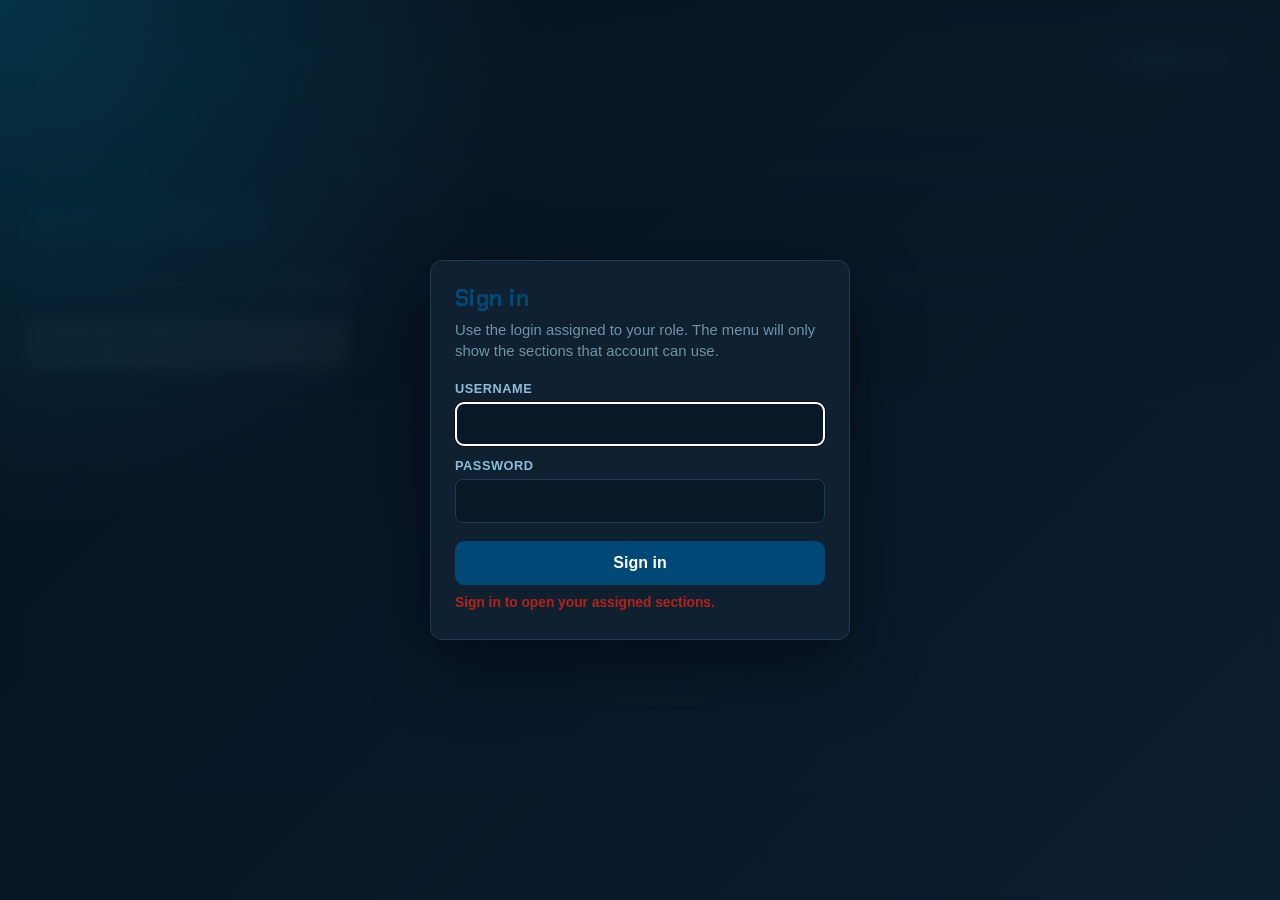
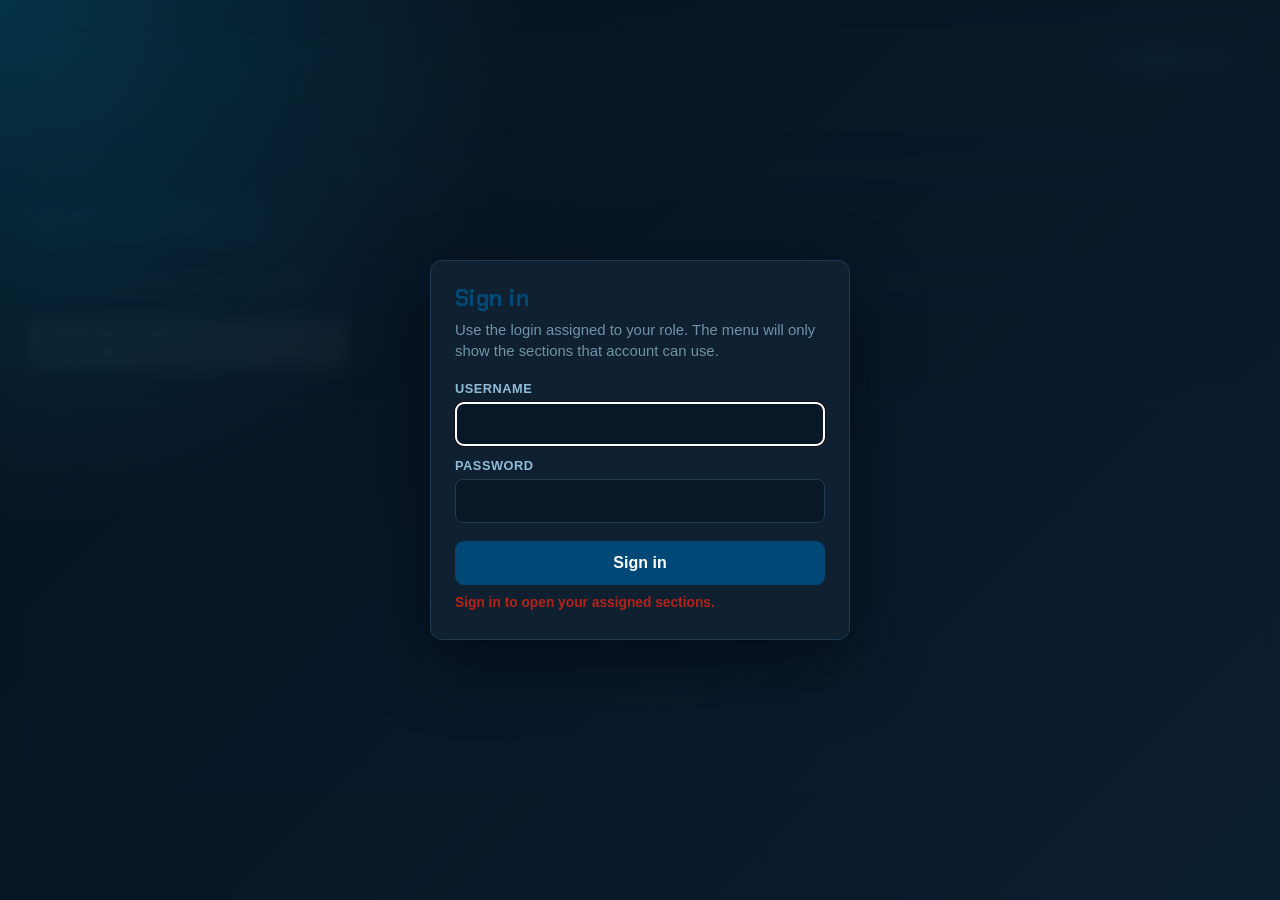
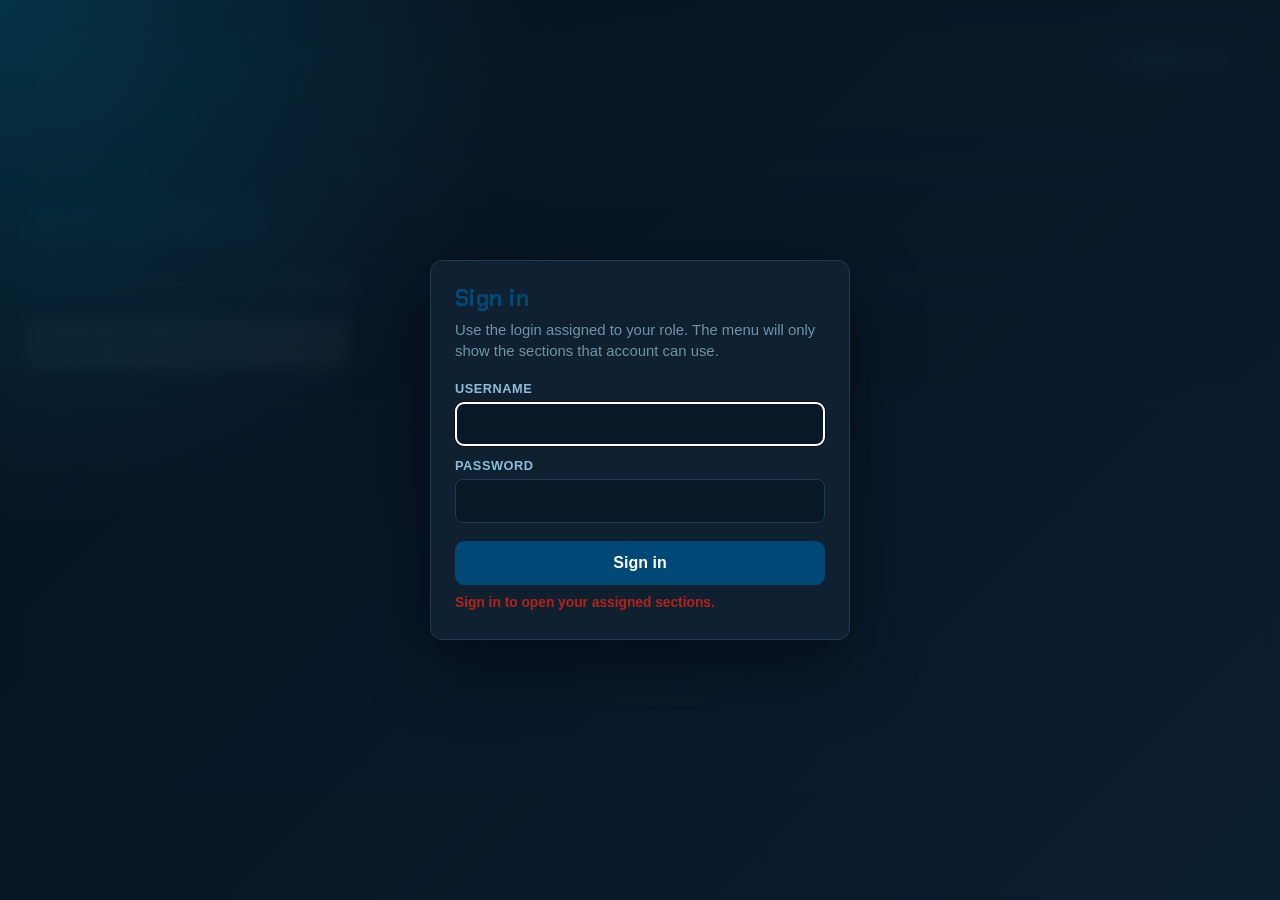
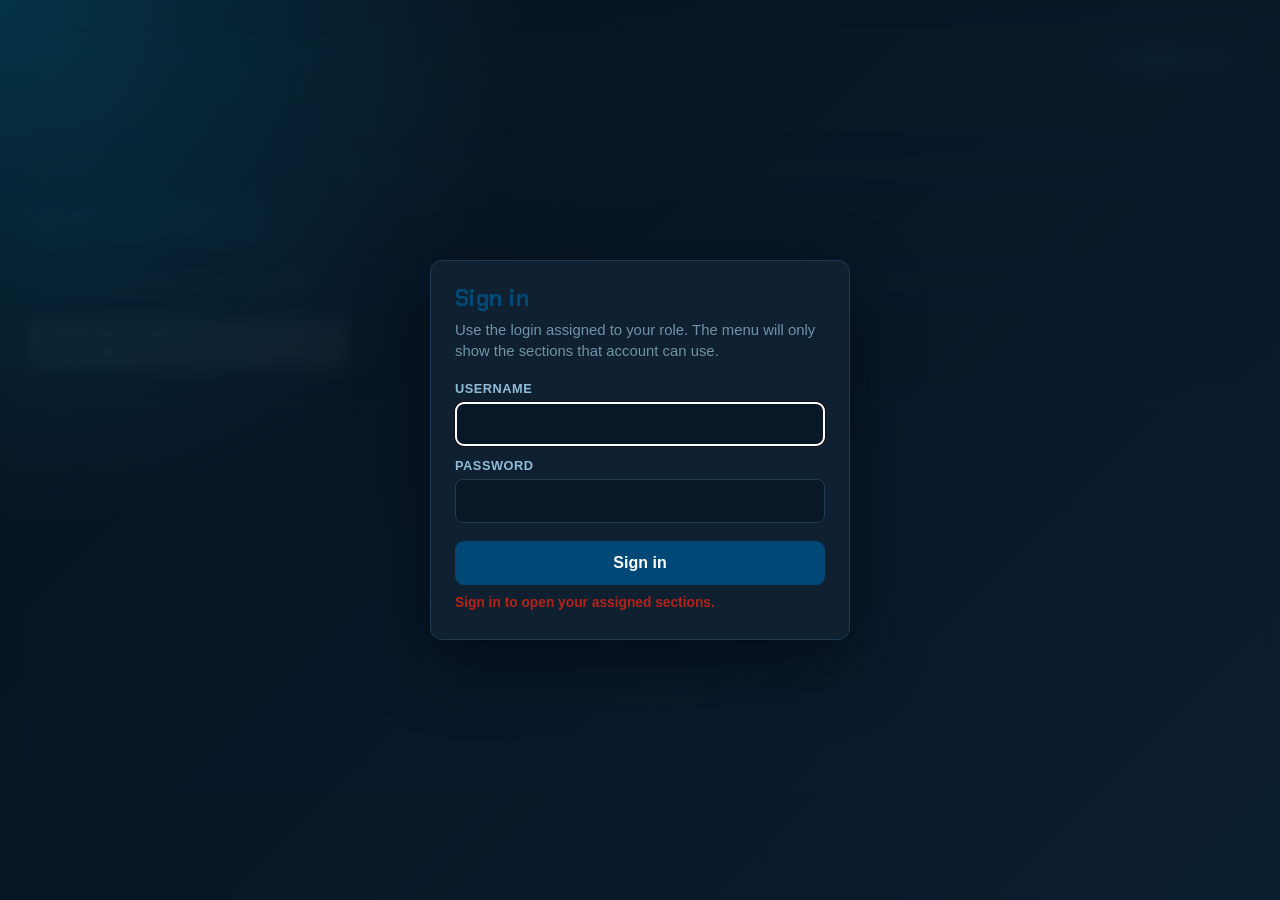
